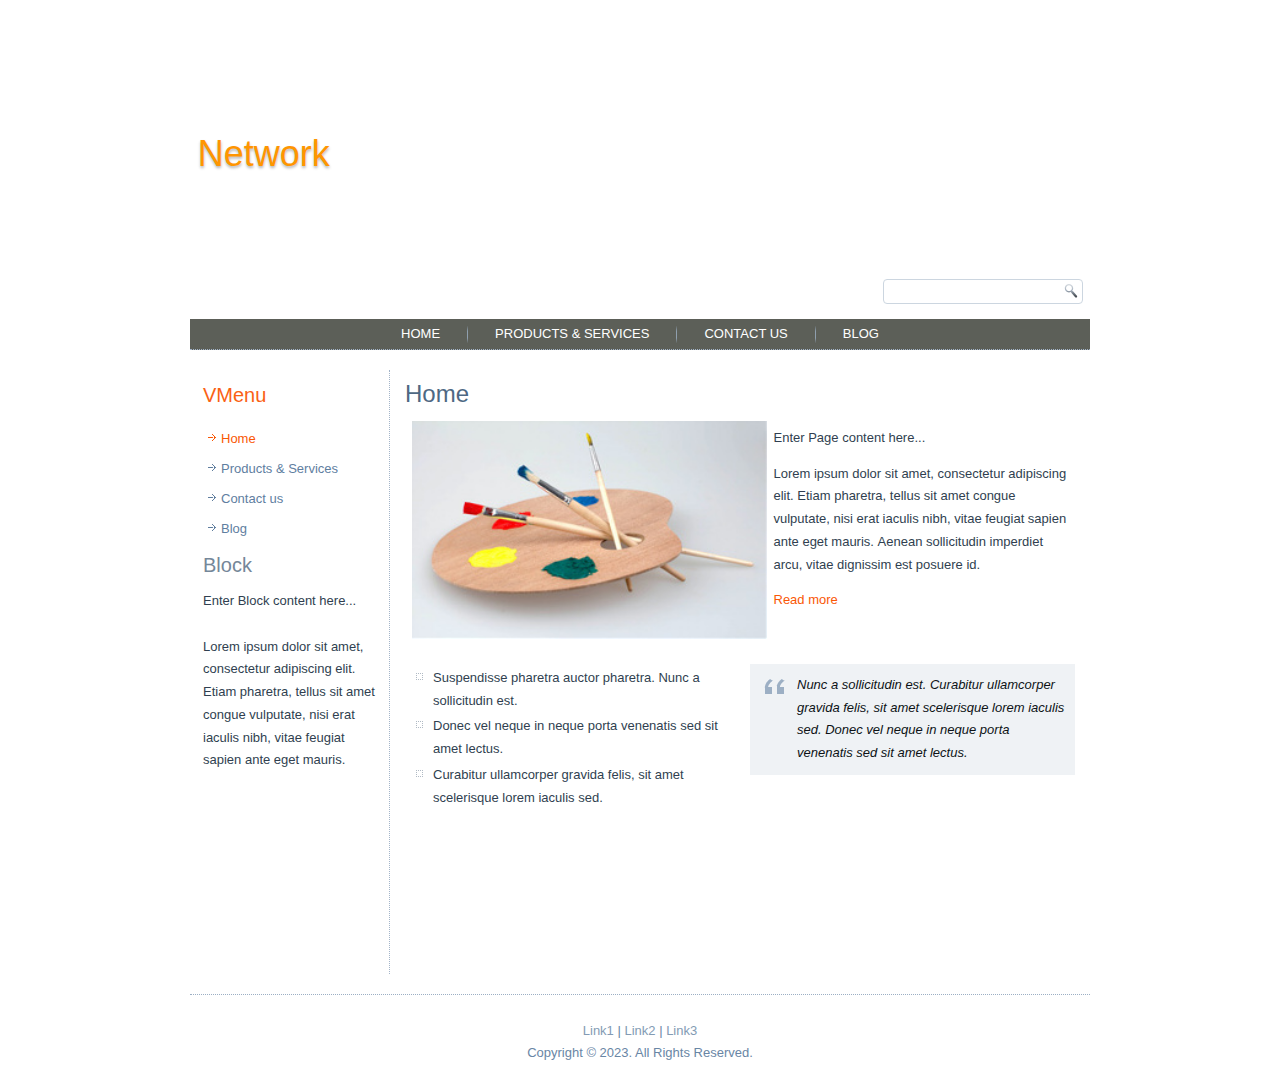
==== index.html @ b58069d7 "change" ====
<!DOCTYPE html>
<html dir="ltr" lang="en-US"><head><!-- Created by Artisteer v4.3.0.60745 -->
    <meta charset="utf-8">
    <title>Home</title>
    <meta name="viewport" content="initial-scale = 1.0, maximum-scale = 1.0, user-scalable = no, width = device-width">

    <!--[if lt IE 9]><script src="https://html5shiv.googlecode.com/svn/trunk/html5.js"></script><![endif]-->
    <link rel="stylesheet" href="style.css" media="screen">
    <!--[if lte IE 7]><link rel="stylesheet" href="style.ie7.css" media="screen" /><![endif]-->
    <link rel="stylesheet" href="style.responsive.css" media="all">

<link rel="shortcut icon" href="favicon.ico" type="image/x-icon">
    <script src="jquery.js"></script>
    <script src="script.js"></script>
    <script src="script.responsive.js"></script>



<style>.art-content .art-postcontent-0 .layout-item-0 { padding-right: 10px;padding-left: 10px;  }
.ie7 .art-post .art-layout-cell {border:none !important; padding:0 !important; }
.ie6 .art-post .art-layout-cell {border:none !important; padding:0 !important; }

</style></head>
<body>
<div id="art-main">
    <div class="art-sheet clearfix">
<header class="art-header">

    <div class="art-shapes">
        
            </div>

<h1 class="art-headline">
    <a href="/">Network</a>
</h1>




<div class="art-textblock art-object227400126">
    <form class="art-search" name="Search" action="javascript:void(0)">
    <input type="text" value="">
    <input type="submit" value="Search" name="search" class="art-search-button">
</form>
</div>
<nav class="art-nav">
    <ul class="art-hmenu"><li><a href="home.html" class="active">Home</a></li><li><a href="products-services.html">Products &amp; Services</a></li><li><a href="contact-us.html">Contact us</a></li><li><a href="blog.html">Blog</a></li></ul> 
    </nav>

                    
</header>
<div class="art-layout-wrapper">
                <div class="art-content-layout">
                    <div class="art-content-layout-row">
                        <div class="art-layout-cell art-sidebar1"><div class="art-vmenublock clearfix">
        <div class="art-vmenublockheader">
            <h3 class="t">VMenu</h3>
        </div>
        <div class="art-vmenublockcontent">
<ul class="art-vmenu"><li><a href="home.html" class="active">Home</a></li><li><a href="products-services.html">Products &amp; Services</a></li><li><a href="contact-us.html">Contact us</a></li><li><a href="blog.html">Blog</a></li></ul>
                
        </div>
</div><div class="art-block clearfix">
        <div class="art-blockheader">
            <h3 class="t">Block</h3>
        </div>
        <div class="art-blockcontent"><p>Enter Block content here...</p>
<br>
<p>Lorem ipsum dolor sit amet, consectetur adipiscing elit. Etiam pharetra, tellus sit amet congue vulputate, nisi erat iaculis nibh, vitae feugiat sapien ante eget mauris.</p></div>
</div></div>
                        <div class="art-layout-cell art-content"><article class="art-post art-article">
                                <h2 class="art-postheader">Home</h2>
                                                
                <div class="art-postcontent art-postcontent-0 clearfix"><div class="art-content-layout">
    <div class="art-content-layout-row">
    <div class="art-layout-cell layout-item-0" style="width: 100%" >
        <div class="image-caption-wrapper" style="width: 55%; float: left"><img alt="an image" style="width: 100%; max-width: 420px; " class="art-lightbox" src="images/79.jpg"></div>
        <p>Enter Page content here...</p>
        <p>Lorem ipsum dolor sit amet, consectetur adipiscing elit. Etiam pharetra, tellus sit amet congue vulputate, nisi erat iaculis nibh, vitae feugiat sapien ante eget mauris.&nbsp;Aenean sollicitudin imperdiet arcu, vitae dignissim est posuere id.</p>
        <p><a href="#">Read more</a></p>
    </div>
    </div>
</div>
<div class="art-content-layout">
    <div class="art-content-layout-row">
    <div class="art-layout-cell layout-item-0" style="width: 50%" >
        <ul>
        <li>Suspendisse pharetra auctor pharetra. Nunc a sollicitudin est.</li>
        <li>Donec vel neque in neque porta venenatis sed sit amet lectus.</li>
        <li>Curabitur ullamcorper gravida felis, sit amet scelerisque lorem iaculis sed.</li>
        </ul>
    </div><div class="art-layout-cell layout-item-0" style="width: 50%" >
        <blockquote style="margin: 10px 0">Nunc a sollicitudin est. Curabitur ullamcorper gravida felis, sit amet scelerisque lorem iaculis sed. Donec vel neque in neque porta venenatis sed sit amet lectus.</blockquote>
    </div>
    </div>
</div>
<div class="art-content-layout">
    <div class="art-content-layout-row">
    <div class="art-layout-cell layout-item-0" style="width: 33%" >
        <p><br /></p>
    </div><div class="art-layout-cell layout-item-0" style="width: 67%" >
        <p><br /></p>
    </div>
    </div>
</div>
<div class="art-content-layout">
    <div class="art-content-layout-row">
    <div class="art-layout-cell layout-item-0" style="width: 67%" >
        <p><br /></p>
    </div><div class="art-layout-cell layout-item-0" style="width: 33%" >
        <p><br /></p>
    </div>
    </div>
</div>
<div class="art-content-layout">
    <div class="art-content-layout-row">
    <div class="art-layout-cell layout-item-0" style="width: 100%" >
        <p><br /></p>
    </div>
    </div>
</div>
</div>


</article></div>
                    </div>
                </div>
            </div><footer class="art-footer">
<p><a href="#">Link1</a> | <a href="#">Link2</a> | <a href="#">Link3</a></p>
<p>Copyright © 2023. All Rights Reserved.</p>
</footer>

    </div>
</div>


</body></html>
---- style.css ----
/* Created by Artisteer v4.3.0.60745 */

#art-main
{
   background: #FFFFFF;
   margin:0 auto;
   font-size: 13px;
   font-family: Arial, 'Arial Unicode MS', Helvetica, Sans-Serif;
   font-weight: normal;
   font-style: normal;
   position: relative;
   width: 100%;
   min-height: 100%;
   left: 0;
   top: 0;
   cursor:default;
   overflow:hidden;
}
table, ul.art-hmenu
{
   font-size: 13px;
   font-family: Arial, 'Arial Unicode MS', Helvetica, Sans-Serif;
   font-weight: normal;
   font-style: normal;
}

h1, h2, h3, h4, h5, h6, p, a, ul, ol, li
{
   margin: 0;
   padding: 0;
}

/* Reset buttons border. It's important for input and button tags. 
 * border-collapse should be separate for shadow in IE. 
 */
.art-button
{
   border: 0;
   border-collapse: separate;
   -webkit-background-origin: border !important;
   -moz-background-origin: border !important;
   background-origin: border-box !important;
   background: #A1ADBA;
   -webkit-border-radius:3px;
   -moz-border-radius:3px;
   border-radius:3px;
   border-width: 0;
   padding:0 21px;
   margin:0 auto;
   height:24px;
}

.art-postcontent,
.art-postheadericons,
.art-postfootericons,
.art-blockcontent,
ul.art-vmenu a 
{
   text-align: left;
}

.art-postcontent,
.art-postcontent li,
.art-postcontent table,
.art-postcontent a,
.art-postcontent a:link,
.art-postcontent a:visited,
.art-postcontent a.visited,
.art-postcontent a:hover,
.art-postcontent a.hovered
{
   font-family: Arial, 'Arial Unicode MS', Helvetica, Sans-Serif;
   line-height: 175%;
}

.art-postcontent p
{
   margin: 13px 0;
}

.art-postcontent h1, .art-postcontent h1 a, .art-postcontent h1 a:link, .art-postcontent h1 a:visited, .art-postcontent h1 a:hover,
.art-postcontent h2, .art-postcontent h2 a, .art-postcontent h2 a:link, .art-postcontent h2 a:visited, .art-postcontent h2 a:hover,
.art-postcontent h3, .art-postcontent h3 a, .art-postcontent h3 a:link, .art-postcontent h3 a:visited, .art-postcontent h3 a:hover,
.art-postcontent h4, .art-postcontent h4 a, .art-postcontent h4 a:link, .art-postcontent h4 a:visited, .art-postcontent h4 a:hover,
.art-postcontent h5, .art-postcontent h5 a, .art-postcontent h5 a:link, .art-postcontent h5 a:visited, .art-postcontent h5 a:hover,
.art-postcontent h6, .art-postcontent h6 a, .art-postcontent h6 a:link, .art-postcontent h6 a:visited, .art-postcontent h6 a:hover,
.art-blockheader .t, .art-blockheader .t a, .art-blockheader .t a:link, .art-blockheader .t a:visited, .art-blockheader .t a:hover,
.art-vmenublockheader .t, .art-vmenublockheader .t a, .art-vmenublockheader .t a:link, .art-vmenublockheader .t a:visited, .art-vmenublockheader .t a:hover,
.art-headline, .art-headline a, .art-headline a:link, .art-headline a:visited, .art-headline a:hover,
.art-slogan, .art-slogan a, .art-slogan a:link, .art-slogan a:visited, .art-slogan a:hover,
.art-postheader, .art-postheader a, .art-postheader a:link, .art-postheader a:visited, .art-postheader a:hover
{
   font-size: 22px;
   font-family: Arial, 'Arial Unicode MS', Helvetica, Sans-Serif;
   font-weight: normal;
   font-style: normal;
   line-height: 120%;
}

.art-postcontent a, .art-postcontent a:link
{
   font-family: Arial, 'Arial Unicode MS', Helvetica, Sans-Serif;
   text-decoration: none;
   color: #FA5705;
}

.art-postcontent a:visited, .art-postcontent a.visited
{
   font-family: Arial, 'Arial Unicode MS', Helvetica, Sans-Serif;
   text-decoration: none;
   color: #839BB4;
}

.art-postcontent  a:hover, .art-postcontent a.hover
{
   font-family: Arial, 'Arial Unicode MS', Helvetica, Sans-Serif;
   text-decoration: underline;
   color: #FB7C3C;
}

.art-postcontent h1
{
   color: #6C7F93;
   margin: 10px 0 0;
   font-size: 26px;
   font-family: Arial, 'Arial Unicode MS', Helvetica, Sans-Serif;
}

.art-blockcontent h1
{
   margin: 10px 0 0;
   font-size: 26px;
   font-family: Arial, 'Arial Unicode MS', Helvetica, Sans-Serif;
}

.art-postcontent h1 a, .art-postcontent h1 a:link, .art-postcontent h1 a:hover, .art-postcontent h1 a:visited, .art-blockcontent h1 a, .art-blockcontent h1 a:link, .art-blockcontent h1 a:hover, .art-blockcontent h1 a:visited 
{
   font-size: 26px;
   font-family: Arial, 'Arial Unicode MS', Helvetica, Sans-Serif;
}

.art-postcontent h2
{
   color: #8D9CAA;
   margin: 10px 0 0;
   font-size: 22px;
   font-family: Arial, 'Arial Unicode MS', Helvetica, Sans-Serif;
}

.art-blockcontent h2
{
   margin: 10px 0 0;
   font-size: 22px;
   font-family: Arial, 'Arial Unicode MS', Helvetica, Sans-Serif;
}

.art-postcontent h2 a, .art-postcontent h2 a:link, .art-postcontent h2 a:hover, .art-postcontent h2 a:visited, .art-blockcontent h2 a, .art-blockcontent h2 a:link, .art-blockcontent h2 a:hover, .art-blockcontent h2 a:visited 
{
   font-size: 22px;
   font-family: Arial, 'Arial Unicode MS', Helvetica, Sans-Serif;
}

.art-postcontent h3
{
   color: #FB7C3C;
   margin: 10px 0 0;
   font-size: 20px;
   font-family: Arial, 'Arial Unicode MS', Helvetica, Sans-Serif;
}

.art-blockcontent h3
{
   margin: 10px 0 0;
   font-size: 20px;
   font-family: Arial, 'Arial Unicode MS', Helvetica, Sans-Serif;
}

.art-postcontent h3 a, .art-postcontent h3 a:link, .art-postcontent h3 a:hover, .art-postcontent h3 a:visited, .art-blockcontent h3 a, .art-blockcontent h3 a:link, .art-blockcontent h3 a:hover, .art-blockcontent h3 a:visited 
{
   font-size: 20px;
   font-family: Arial, 'Arial Unicode MS', Helvetica, Sans-Serif;
}

.art-postcontent h4
{
   color: #4E6883;
   margin: 10px 0 0;
   font-size: 18px;
   font-family: Arial, 'Arial Unicode MS', Helvetica, Sans-Serif;
}

.art-blockcontent h4
{
   margin: 10px 0 0;
   font-size: 18px;
   font-family: Arial, 'Arial Unicode MS', Helvetica, Sans-Serif;
}

.art-postcontent h4 a, .art-postcontent h4 a:link, .art-postcontent h4 a:hover, .art-postcontent h4 a:visited, .art-blockcontent h4 a, .art-blockcontent h4 a:link, .art-blockcontent h4 a:hover, .art-blockcontent h4 a:visited 
{
   font-size: 18px;
   font-family: Arial, 'Arial Unicode MS', Helvetica, Sans-Serif;
}

.art-postcontent h5
{
   color: #4E6883;
   margin: 10px 0 0;
   font-size: 15px;
   font-family: Arial, 'Arial Unicode MS', Helvetica, Sans-Serif;
}

.art-blockcontent h5
{
   margin: 10px 0 0;
   font-size: 15px;
   font-family: Arial, 'Arial Unicode MS', Helvetica, Sans-Serif;
}

.art-postcontent h5 a, .art-postcontent h5 a:link, .art-postcontent h5 a:hover, .art-postcontent h5 a:visited, .art-blockcontent h5 a, .art-blockcontent h5 a:link, .art-blockcontent h5 a:hover, .art-blockcontent h5 a:visited 
{
   font-size: 15px;
   font-family: Arial, 'Arial Unicode MS', Helvetica, Sans-Serif;
}

.art-postcontent h6
{
   color: #A6B7C9;
   margin: 10px 0 0;
   font-size: 13px;
   font-family: Arial, 'Arial Unicode MS', Helvetica, Sans-Serif;
}

.art-blockcontent h6
{
   margin: 10px 0 0;
   font-size: 13px;
   font-family: Arial, 'Arial Unicode MS', Helvetica, Sans-Serif;
}

.art-postcontent h6 a, .art-postcontent h6 a:link, .art-postcontent h6 a:hover, .art-postcontent h6 a:visited, .art-blockcontent h6 a, .art-blockcontent h6 a:link, .art-blockcontent h6 a:hover, .art-blockcontent h6 a:visited 
{
   font-size: 13px;
   font-family: Arial, 'Arial Unicode MS', Helvetica, Sans-Serif;
}

header, footer, article, nav, #art-hmenu-bg, .art-sheet, .art-hmenu a, .art-vmenu a, .art-slidenavigator > a, .art-checkbox:before, .art-radiobutton:before
{
   -webkit-background-origin: border !important;
   -moz-background-origin: border !important;
   background-origin: border-box !important;
}

header, footer, article, nav, #art-hmenu-bg, .art-sheet, .art-slidenavigator > a, .art-checkbox:before, .art-radiobutton:before
{
   display: block;
   -webkit-box-sizing: border-box;
   -moz-box-sizing: border-box;
   box-sizing: border-box;
}

ul
{
   list-style-type: none;
}

ol
{
   list-style-position: inside;
}

html, body
{
   height: 100%;
}

/**
 * 2. Prevent iOS text size adjust after orientation change, without disabling
 *    user zoom.
 * https://github.com/necolas/normalize.css
 */

html {
   -ms-text-size-adjust: 100%;
   /* 2 */
    -webkit-text-size-adjust: 100%;
/* 2 */}

body
{
   padding: 0;
   margin:0;
   min-width: 900px;
   color: #303F50;
}

.art-header:before, 
#art-header-bg:before, 
.art-layout-cell:before, 
.art-layout-wrapper:before, 
.art-footer:before, 
.art-nav:before, 
#art-hmenu-bg:before, 
.art-sheet:before 
{
   width: 100%;
   content: " ";
   display: table;
   border-collapse: collapse;
   border-spacing: 0;
}

.art-header:after, 
#art-header-bg:after, 
.art-layout-cell:after, 
.art-layout-wrapper:after, 
.art-footer:after, 
.art-nav:after, 
#art-hmenu-bg:after, 
.art-sheet:after,
.cleared, .clearfix:after 
{
   clear: both;
   font: 0/0 serif;
   display: block;
   content: " ";
}

form
{
   padding: 0 !important;
   margin: 0 !important;
}

table.position
{
   position: relative;
   width: 100%;
   table-layout: fixed;
}

li h1, .art-postcontent li h1, .art-blockcontent li h1 
{
   margin:1px;
} 
li h2, .art-postcontent li h2, .art-blockcontent li h2 
{
   margin:1px;
} 
li h3, .art-postcontent li h3, .art-blockcontent li h3 
{
   margin:1px;
} 
li h4, .art-postcontent li h4, .art-blockcontent li h4 
{
   margin:1px;
} 
li h5, .art-postcontent li h5, .art-blockcontent li h5 
{
   margin:1px;
} 
li h6, .art-postcontent li h6, .art-blockcontent li h6 
{
   margin:1px;
} 
li p, .art-postcontent li p, .art-blockcontent li p 
{
   margin:1px;
}


.art-shapes
{
   position: absolute;
   top: 0;
   right: 0;
   bottom: 0;
   left: 0;
   overflow: hidden;
   z-index: 0;
}

.art-slider-inner {
   position: relative;
   overflow: hidden;
   width: 100%;
   height: 100%;
}

.art-slidenavigator > a {
   display: inline-block;
   vertical-align: middle;
   outline-style: none;
   font-size: 1px;
}

.art-slidenavigator > a:last-child {
   margin-right: 0 !important;
}

.art-headline
{
  display: inline-block;
  position: absolute;
  min-width: 50px;
  top: 133px;
  left: 1.43%;
  margin-left: -5px !important;
  line-height: 100%;
  -webkit-transform: rotate(0deg);
  -moz-transform: rotate(0deg);
  -o-transform: rotate(0deg);
  -ms-transform: rotate(0deg);
  transform: rotate(0deg);
  z-index: 102;
}

.art-headline, 
.art-headline a, 
.art-headline a:link, 
.art-headline a:visited, 
.art-headline a:hover
{
font-size: 36px;
font-family: 'Arial Black', Arial, Helvetica, Sans-Serif;
font-weight: normal;
font-style: normal;
text-decoration: none;
text-shadow: 0px 2px 3px rgba(0, 0, 0, 0.3);
  padding: 0;
  margin: 0;
  color: #FF9500 !important;
  white-space: nowrap;
}
.art-object227400126 h1, 
.art-object227400126 h2, 
.art-object227400126 h3, 
.art-object227400126 h4, 
.art-object227400126 h5, 
.art-object227400126 h6, 
.art-object227400126 p, 
.art-object227400126 a, 
.art-object227400126 ul, 
.art-object227400126 ol, 
.art-object227400126 li
{
  line-height: 26px;
}

.art-object227400126
{  
  position: absolute;
  top: 278px;
  left: 99.43%;
  margin-left: -198px !important;
  -webkit-transform: rotate(0deg);
  -moz-transform: rotate(0deg);
  -o-transform: rotate(0deg);
  -ms-transform: rotate(0deg);
  transform: rotate(0deg);
      z-index: 101;
  width: 200px;
  height: 26px;
}

.default-responsive .art-object227400126
{
  }







.art-sheet
{
   margin:0 auto;
   position:relative;
   cursor:auto;
   width: 900px;
   z-index: auto !important;
}

.art-header
{
   margin:0 auto;
   background-repeat: no-repeat;
   height: 350px;
   background-image: url('images/header.png');
   background-position: 0 0;
   position: relative;
   z-index: auto !important;
}

.custom-responsive .art-header
{
   background-image: url('images/header.png');
   background-position: 0 0;
}

.default-responsive .art-header,
.default-responsive #art-header-bg
{
   background-image: url('images/header.png');
   background-position: center center;
   background-size: cover;
}

.art-header>.widget 
{
   position:absolute;
   z-index:101;
}

.art-nav
{
   background: #5C5F58;
   border-bottom:1px dotted #A3B4C8;
   position: absolute;
   margin: 0;
   bottom:     0;
   width: 100%;
   z-index: 100;
   text-align: center;
}

ul.art-hmenu a, ul.art-hmenu a:link, ul.art-hmenu a:visited, ul.art-hmenu a:hover 
{
   outline: none;
   position: relative;
   z-index: 11;
}

ul.art-hmenu, ul.art-hmenu ul
{
   display: block;
   margin: 0;
   padding: 0;
   border: 0;
   list-style-type: none;
}

ul.art-hmenu li
{
   position: relative;
   z-index: 5;
   display: block;
   float: left;
   background: none;
   margin: 0;
   padding: 0;
   border: 0;
}

ul.art-hmenu li:hover
{
   z-index: 10000;
   white-space: normal;
}

ul.art-hmenu:after, ul.art-hmenu ul:after
{
   content: ".";
   height: 0;
   display: block;
   visibility: hidden;
   overflow: hidden;
   clear: both;
}

ul.art-hmenu, ul.art-hmenu ul 
{
   min-height: 0;
}

ul.art-hmenu 
{
   display: inline-block;
   vertical-align: bottom;
}

.art-nav:before 
{
   content:' ';
}

nav.art-nav
{
   border-top-left-radius: 0;
   border-top-right-radius: 0;
}

.art-hmenu-extra1
{
   position: relative;
   display: block;
   float: left;
   width: auto;
   height: auto;
   background-position: center;
}

.art-hmenu-extra2
{
   position: relative;
   display: block;
   float: right;
   width: auto;
   height: auto;
   background-position: center;
}

.art-menuitemcontainer
{
   margin:0 auto;
}
ul.art-hmenu>li {
   margin-left: 11px;
}
ul.art-hmenu>li:first-child {
   margin-left: 5px;
}
ul.art-hmenu>li:last-child, ul.art-hmenu>li.last-child {
   margin-right: 5px;
}

ul.art-hmenu>li>a
{
   -webkit-border-radius:3px;
   -moz-border-radius:3px;
   border-radius:3px;
   padding:0 22px;
   margin:0 auto;
   position: relative;
   display: block;
   height: 30px;
   cursor: pointer;
   text-decoration: none;
   color: #FFFFFF;
   line-height: 30px;
   text-align: center;
}

.art-hmenu>li>a, 
.art-hmenu>li>a:link, 
.art-hmenu>li>a:visited, 
.art-hmenu>li>a.active, 
.art-hmenu>li>a:hover
{
   font-size: 13px;
   font-family: Arial, 'Arial Unicode MS', Helvetica, Sans-Serif;
   font-weight: normal;
   font-style: normal;
   text-decoration: none;
   text-transform: uppercase;
   text-align: left;
}

ul.art-hmenu>li>a.active
{
   -webkit-border-radius:3px;
   -moz-border-radius:3px;
   border-radius:3px;
   padding:0 22px;
   margin:0 auto;
   color: #FFFFFF;
   text-decoration: none;
}

ul.art-hmenu>li>a:visited, 
ul.art-hmenu>li>a:hover, 
ul.art-hmenu>li:hover>a {
   text-decoration: none;
}

ul.art-hmenu>li>a:hover, .desktop ul.art-hmenu>li:hover>a
{
   background: #FF9500;
   -webkit-border-radius:3px;
   -moz-border-radius:3px;
   border-radius:3px;
   padding:0 22px;
   margin:0 auto;
}
ul.art-hmenu>li>a:hover, 
.desktop ul.art-hmenu>li:hover>a {
   color: #FFF5F0;
   text-decoration: none;
}

ul.art-hmenu>li:before
{
   position:absolute;
   display: block;
   content:' ';
   top:0;
   left:  -11px;
   width:11px;
   height: 30px;
   background: url('images/menuseparator.png') center center no-repeat;
}
ul.art-hmenu>li:first-child:before{
   display:none;
}

ul.art-hmenu li li a
{
   background: #B9C2CB;
   background: transparent;
   -webkit-border-radius:3px;
   -moz-border-radius:3px;
   border-radius:3px;
   padding:0 10px;
   margin:0 auto;
}
ul.art-hmenu li li 
{
   float: none;
   width: auto;
   margin-top: 2px;
   margin-bottom: 2px;
}

.desktop ul.art-hmenu li li ul>li:first-child 
{
   margin-top: 0;
}

ul.art-hmenu li li ul>li:last-child 
{
   margin-bottom: 0;
}

.art-hmenu ul a
{
   display: block;
   white-space: nowrap;
   height: 24px;
   min-width: 7em;
   border: 0 solid transparent;
   text-align: left;
   line-height: 24px;
   color: #6A7D90;
   font-size: 13px;
   font-family: Arial, 'Arial Unicode MS', Helvetica, Sans-Serif;
   text-decoration: none;
   margin:0;
}

.art-hmenu ul a:link, 
.art-hmenu ul a:visited, 
.art-hmenu ul a.active, 
.art-hmenu ul a:hover
{
   text-align: left;
   line-height: 24px;
   color: #6A7D90;
   font-size: 13px;
   font-family: Arial, 'Arial Unicode MS', Helvetica, Sans-Serif;
   text-decoration: none;
   margin:0;
}

ul.art-hmenu li li:after
{
   display: block;
   position: absolute;
   content: ' ';
   height: 0;
   top: -1px;
   left: 0;
   right: 0;
   z-index: 1;
   border-bottom: 1px dotted #C6D1DD;
}

.desktop ul.art-hmenu li li:first-child:before, 
.desktop ul.art-hmenu li li:first-child:after 
{
   display: none;
} 

ul.art-hmenu ul li a:hover, .desktop ul.art-hmenu ul li:hover>a
{
   background: #FFFFFF;
   background: transparent;
   -webkit-border-radius:3px;
   -moz-border-radius:3px;
   border-radius:3px;
   margin:0 auto;
}
.art-hmenu ul a:hover
{
   text-decoration: none;
   color: #F05305;
}

.desktop .art-hmenu ul li:hover>a
{
   color: #F05305;
}

ul.art-hmenu ul:before
{
   background: #EFF2F5;
   -webkit-border-radius:3px;
   -moz-border-radius:3px;
   border-radius:3px;
   border:1px dotted rgba(207, 216, 226, 0.9);
   margin:0 auto;
   display: block;
   position: absolute;
   content: ' ';
   z-index: 1;
}
.desktop ul.art-hmenu li:hover>ul {
   visibility: visible;
   top: 100%;
}
.desktop ul.art-hmenu li li:hover>ul {
   top: 0;
   left: 100%;
}

ul.art-hmenu ul
{
   visibility: hidden;
   position: absolute;
   z-index: 10;
   left: 0;
   top: 0;
   background-image: url('images/spacer.gif');
}

.desktop ul.art-hmenu>li>ul
{
   padding: 16px 36px 36px 36px;
   margin: -10px 0 0 -30px;
}

.desktop ul.art-hmenu ul ul
{
   padding: 36px 36px 36px 18px;
   margin: -36px 0 0 -5px;
}

.desktop ul.art-hmenu ul.art-hmenu-left-to-right 
{
   right: auto;
   left: 0;
   margin: -10px 0 0 -30px;
}

.desktop ul.art-hmenu ul.art-hmenu-right-to-left 
{
   left: auto;
   right: 0;
   margin: -10px -30px 0 0;
}

.desktop ul.art-hmenu li li:hover>ul.art-hmenu-left-to-right {
   right: auto;
   left: 100%;
}
.desktop ul.art-hmenu li li:hover>ul.art-hmenu-right-to-left {
   left: auto;
   right: 100%;
}

.desktop ul.art-hmenu ul ul.art-hmenu-left-to-right
{
   right: auto;
   left: 0;
   padding: 36px 36px 36px 18px;
   margin: -36px 0 0 -5px;
}

.desktop ul.art-hmenu ul ul.art-hmenu-right-to-left
{
   left: auto;
   right: 0;
   padding: 36px 18px 36px 36px;
   margin: -36px -5px 0 0;
}

.desktop ul.art-hmenu li ul>li:first-child {
   margin-top: 0;
}
.desktop ul.art-hmenu li ul>li:last-child {
   margin-bottom: 0;
}

.desktop ul.art-hmenu ul ul:before
{
   border-radius: 3px;
   top: 30px;
   bottom: 30px;
   right: 30px;
   left: 12px;
}

.desktop ul.art-hmenu>li>ul:before
{
   top: 10px;
   right: 30px;
   bottom: 30px;
   left: 30px;
}

.desktop ul.art-hmenu>li>ul.art-hmenu-left-to-right:before {
   right: 30px;
   left: 30px;
}
.desktop ul.art-hmenu>li>ul.art-hmenu-right-to-left:before {
   right: 30px;
   left: 30px;
}
.desktop ul.art-hmenu ul ul.art-hmenu-left-to-right:before {
   right: 30px;
   left: 12px;
}
.desktop ul.art-hmenu ul ul.art-hmenu-right-to-left:before {
   right: 12px;
   left: 30px;
}

.desktop ul.art-hmenu>li.ext>a
{
   white-space: nowrap;
}

.desktop ul.art-hmenu>li.ext>a:hover,
.desktop ul.art-hmenu>li.ext:hover>a,
.desktop ul.art-hmenu>li.ext:hover>a.active  
{
   background: none;
   /* default padding + border size */
  padding: 0 22px 0 22px;
   /* margin for shadow */
  margin: -0 -0 0 -0;
   overflow: hidden;
   position: relative;
   border: none;
   border-radius: 0;
   box-shadow: none;
   color: #F05305;
}

.desktop ul.art-hmenu>li.ext>a:hover:before,
.desktop ul.art-hmenu>li.ext:hover>a:before,
.desktop ul.art-hmenu>li.ext:hover>a.active:before  
{
   position: absolute;
   content: ' ';
   /* top, right, left - for shadow */
  top: 0;
   right: 0;
   left: 0;
   /* border + shadow */
  bottom: -1px;
   background-color: #EFF2F5;
   border: 1px Dotted rgba(207, 216, 226, 0.9);
   border-top-left-radius: 3px;
   border-top-right-radius: 3px;
   box-shadow: 0 0 0 rgba(0, 0, 0, 0.8);
   z-index: -1;
}

.desktop ul.art-hmenu>li.ext:hover>ul 
{
   padding-top: 5px;
   /* menu bar padding */
  margin-top: 0;
}

.desktop ul.art-hmenu>li.ext:hover>ul:before 
{
   /* border + shadow */
  top: -1px;
   clip: rect(6px, auto, auto, auto);
   border-top-left-radius: 0;
   border-top-right-radius: 0;
   box-shadow: 0 0 0 rgba(0, 0, 0, 0.8);
}

ul.art-hmenu>li.ext>.ext-r,
ul.art-hmenu>li.ext>.ext-l,
ul.art-hmenu>li.ext>.ext-m,
ul.art-hmenu>li.ext>.ext-off
{
   display: none;
   z-index: 12;
   -webkit-box-sizing: border-box;
   -moz-box-sizing: border-box;
   box-sizing: border-box;
}

.desktop ul.art-hmenu>li.ext>ul 
{
   z-index: 13;
}

.desktop ul.art-hmenu>li.ext.ext-r:hover>.ext-r,
.desktop ul.art-hmenu>li.ext.ext-l:hover>.ext-l
{
   position: absolute;
   display: block;
   overflow: hidden;
   /* size of radius 
   * if size if 0 we should now generate script 
   * that adds ext-r and ext-m divs
   */
  height: 6px;
   top: 100%;
   padding-top: 1px;
   margin-top: -1px;
/* border width + shadow */}

.desktop ul.art-hmenu>li.ext:hover>.ext-r:before,
.desktop ul.art-hmenu>li.ext:hover>.ext-l:before
{
   position: absolute;
   content: ' ';
   top: 0;
   /* border + shadow */
  bottom: -1px;
   background-color: #EFF2F5;
   border: 1px Dotted rgba(207, 216, 226, 0.9);
   box-shadow: 0 0 0 rgba(0, 0, 0, 0.8);
}

.desktop ul.art-hmenu>li.ext.ext-r:hover>.ext-r
{
   left: 100%;
   right: auto;
   padding-left: 0;
   margin-left: 0;
   padding-right: 1px;
   margin-right: -1px;
/* only shadow */}

.desktop ul.art-hmenu>li.ext.ext-r:hover>.ext-r:before
{
   right: 0;
   left: -1px;
   border-top-left-radius: 0;
   border-top-right-radius: 3px;
}

.desktop ul.art-hmenu>li.ext.ext-l:hover>.ext-l
{
   right: 100%;
   left: auto;
   padding-right: 0;
   margin-right: 0;
   padding-left: 1px;
   margin-left: -1px;
/* only shadow */}

.desktop ul.art-hmenu>li.ext.ext-l:hover>.ext-l:before
{
   right: -1px;
   left: 0;
   border-top-right-radius: 0;
   border-top-left-radius: 3px;
}

.desktop ul.art-hmenu>li.ext:hover>.ext-m, 
.desktop ul.art-hmenu>li.ext:hover>.ext-off 
{
   position: absolute;
   display: block;
   overflow: hidden;
   height: 5px;
   top: 100%;
}

.desktop ul.art-hmenu>li.ext.ext-r:hover>.ext-m 
{
   /* shadow offset */
  left: -0;
   right: 0;
   /* shadow offset */
  padding-right: 0;
   padding-left: 0;
}

.desktop ul.art-hmenu>li.ext:hover>.ext-off 
{
   /* shadow offset */
  left: -0;
   right: -0;
   /* shadow offset */
  padding-left: 0;
   padding-right: 0;
}

.desktop ul.art-hmenu>li.ext.ext-l:hover>.ext-m
{
   /* shadow offset */
  right: -0;
   left: 0;
   /* shadow offset */
  padding-left: 0;
   padding-right: 0;
}

.desktop ul.art-hmenu>li.ext.ext-l.ext-r:hover>.ext-m
{
   /* shadow offset */
  right: -0;
   left: -0;
   /* shadow offset */
  padding-left: 0;
   padding-right: 0;
}

.desktop ul.art-hmenu>li.ext:hover>.ext-m:before, 
.desktop ul.art-hmenu>li.ext:hover>.ext-off:before 
{
   position: absolute;
   content: ' ';
   top: -1px;
   bottom: -1px;
   /* shadow offset */
  background-color: #EFF2F5;
   border: 1px Dotted rgba(207, 216, 226, 0.9);
   box-shadow: 0 0 0 rgba(0, 0, 0, 0.8);
}

.desktop ul.art-hmenu>li.ext.ext-r:hover>.ext-m:before
{
   right: -1px;
   left: 0;
}

.desktop ul.art-hmenu>li.ext.ext-l:hover>.ext-m:before
{
   left: -1px;
   right: 0;
}

.desktop ul.art-hmenu>li.ext.ext-l.ext-r:hover>.ext-m:before
{
   left: -1px;
   right: -1px
;
}

.art-layout-wrapper
{
   position: relative;
   margin: 20px auto 0 auto;
   z-index: auto !important;
}

.art-content-layout
{
   display: table;
   width: 100%;
   table-layout: fixed;
}

.art-content-layout-row 
{
   display: table-row;
}

.art-layout-cell
{
   -webkit-box-sizing: border-box;
   -moz-box-sizing: border-box;
   box-sizing: border-box;
   display: table-cell;
   vertical-align: top;
}

/* need only for content layout in post content */ 
.art-postcontent .art-content-layout
{
   border-collapse: collapse;
}

.art-vmenublock
{
   margin:3px;
}
div.art-vmenublock img
{
   margin: 0;
}

.art-vmenublockheader
{
   padding:10px 0;
   margin:0 auto 7px;
}
.art-vmenublockheader .t,
.art-vmenublockheader .t a,
.art-vmenublockheader .t a:link,
.art-vmenublockheader .t a:visited, 
.art-vmenublockheader .t a:hover
{
   color: #FA6114;
   font-size: 20px;
   font-family: Arial, 'Arial Unicode MS', Helvetica, Sans-Serif;
   font-weight: normal;
   font-style: normal;
   margin: 0 10px;
}

.art-vmenublockcontent
{
   margin:0 auto;
}

ul.art-vmenu, ul.art-vmenu ul
{
   list-style: none;
   display: block;
}

ul.art-vmenu, ul.art-vmenu li
{
   display: block;
   margin: 0;
   padding: 0;
   width: auto;
   line-height: 0;
}

ul.art-vmenu
{
   margin-top: 0;
   margin-bottom: 0;
}

ul.art-vmenu ul
{
   display: none;
   margin: 0;
   padding: 0;
   position: relative;
}

ul.art-vmenu ul.active
{
   display: block;
}

ul.art-vmenu>li>a
{
   padding:0 15px;
   margin:0 auto;
   font-size: 13px;
   font-family: Arial, 'Arial Unicode MS', Helvetica, Sans-Serif;
   font-weight: normal;
   font-style: normal;
   text-decoration: none;
   color: #607E9F;
   min-height: 30px;
   line-height: 30px;
}
ul.art-vmenu a 
{
   display: block;
   cursor: pointer;
   z-index: 1;
   position:relative;
}

ul.art-vmenu li{
   position:relative;
}

ul.art-vmenu>li
{
   margin-top: 0;
}
ul.art-vmenu>li>ul
{
   padding: 0;
   margin-top: 0;
   margin-bottom: 0;
}
ul.art-vmenu>li:first-child
{
   margin-top:0;
}

ul.art-vmenu>li>a:before
{
   content:url('images/vmenuitemicon.png');
   margin-right:5px;
   bottom: 2px;
   position:relative;
   display:inline-block;
   vertical-align:middle;
   font-size:0;
   line-height:0;
}
.opera ul.art-vmenu>li>a:before
{
   /* Vertical-align:middle in Opera doesn't need additional offset */
    bottom: 0;
}

ul.art-vmenu>li>a.active:before
{
   content:url('images/vmenuactiveitemicon.png');
   margin-right:5px;
   bottom: 2px;
   position:relative;
   display:inline-block;
   vertical-align:middle;
   font-size:0;
   line-height:0;
}
.opera ul.art-vmenu>li>a.active:before
{
   /* Vertical-align:middle in Opera doesn't need additional offset */
    bottom: 0;
}

ul.art-vmenu>li>a:hover:before,  ul.art-vmenu>li>a.active:hover:before,  ul.art-vmenu>li:hover>a:before,  ul.art-vmenu>li:hover>a.active:before
{
   content:url('images/vmenuhovereditemicon.png');
   margin-right:5px;
   bottom: 2px;
   position:relative;
   display:inline-block;
   vertical-align:middle;
   font-size:0;
   line-height:0;
}
.opera ul.art-vmenu>li>a:hover:before, .opera   ul.art-vmenu>li>a.active:hover:before, .opera   ul.art-vmenu>li:hover>a:before, .opera   ul.art-vmenu>li:hover>a.active:before
{
   /* Vertical-align:middle in Opera doesn't need additional offset */
    bottom: 0;
}

ul.art-vmenu>li>a:hover, ul.art-vmenu>li>a.active:hover
{
   padding:0 15px;
   margin:0 auto;
}
ul.art-vmenu>li>a:hover, ul.art-vmenu>li>a.active:hover
{
   text-decoration: none;
}

ul.art-vmenu a:hover, ul.art-vmenu a.active:hover 
{
   color: #FA5705;
}

ul.art-vmenu>li>a.active:hover>span.border-top, ul.art-vmenu>li>a.active:hover>span.border-bottom 
{
   background-color: transparent;
}

ul.art-vmenu>li>a.active
{
   padding:0 15px;
   margin:0 auto;
   text-decoration: none;
   color: #FA5705;
}

ul.art-vmenu>li>ul:before
{
   margin:0 auto;
   display: block;
   position: absolute;
   content: ' ';
   top: 0;
   right: 0;
   bottom: 0;
   left: 0;
}

ul.art-vmenu li li a
{
   margin:0 auto;
   position: relative;
}
ul.art-vmenu ul li
{
   margin: 0;
   padding: 0;
}
ul.art-vmenu li li{
   position: relative;
   margin-top: 0;
}

ul.art-vmenu ul a
{
   display: block;
   position: relative;
   min-height: 22px;
   overflow: visible;
   padding: 0;
   padding-left: 27px;
   padding-right: 27px;
   z-index: 0;
   line-height: 22px;
   color: #6C7F93;
   font-size: 13px;
   font-family: Arial, 'Arial Unicode MS', Helvetica, Sans-Serif;
   font-weight: normal;
   font-style: normal;
   text-decoration: none;
   margin-left: 0;
   margin-right: 0;
}

ul.art-vmenu ul a:visited, ul.art-vmenu ul a.active:hover, ul.art-vmenu ul a:hover, ul.art-vmenu ul a.active
{
   line-height: 22px;
   color: #6C7F93;
   font-size: 13px;
   font-family: Arial, 'Arial Unicode MS', Helvetica, Sans-Serif;
   font-weight: normal;
   font-style: normal;
   text-decoration: none;
   margin-left: 0;
   margin-right: 0;
}

ul.art-vmenu ul ul a
{
   padding-left: 54px;
}
ul.art-vmenu ul ul ul a
{
   padding-left: 81px;
}
ul.art-vmenu ul ul ul ul a
{
   padding-left: 108px;
}
ul.art-vmenu ul ul ul ul ul a
{
   padding-left: 135px;
}

ul.art-vmenu ul>li>a:hover, ul.art-vmenu ul>li>a.active:hover
{
   margin:0 auto;
}
ul.art-vmenu ul li a:hover, ul.art-vmenu ul li a.active:hover
{
   text-decoration: none;
   color: #FA5705;
}

ul.art-vmenu ul a:hover:after
{
   background-position: center ;
}
ul.art-vmenu ul a.active:hover:after
{
   background-position: center ;
}
ul.art-vmenu ul a.active:after
{
   background-position: bottom ;
}

ul.art-vmenu ul>li>a.active
{
   margin:0 auto;
}
ul.art-vmenu ul a.active, ul.art-vmenu ul a:hover, ul.art-vmenu ul a.active:hover
{
   text-decoration: none;
   color: #FA5705;
}

.art-block
{
   margin:3px;
}
div.art-block img
{
   border: none;
   margin: 0;
}

.art-blockheader
{
   padding:6px 5px;
   margin:0 auto 2px;
}
.art-blockheader .t,
.art-blockheader .t a,
.art-blockheader .t a:link,
.art-blockheader .t a:visited, 
.art-blockheader .t a:hover
{
   color: #758799;
   font-size: 20px;
   font-family: Arial, 'Arial Unicode MS', Helvetica, Sans-Serif;
   font-weight: normal;
   font-style: normal;
   margin: 0 5px;
}

.art-blockcontent
{
   padding:5px;
   margin:0 auto;
   color: #303F50;
   font-size: 13px;
   font-family: Arial, 'Arial Unicode MS', Helvetica, Sans-Serif;
   line-height: 175%;
}
.art-blockcontent table,
.art-blockcontent li, 
.art-blockcontent a,
.art-blockcontent a:link,
.art-blockcontent a:visited,
.art-blockcontent a:hover
{
   color: #303F50;
   font-size: 13px;
   font-family: Arial, 'Arial Unicode MS', Helvetica, Sans-Serif;
   line-height: 175%;
}

.art-blockcontent p
{
   margin: 0 5px;
}

.art-blockcontent a, .art-blockcontent a:link
{
   color: #FB7C3C;
   font-family: Arial, 'Arial Unicode MS', Helvetica, Sans-Serif;
}

.art-blockcontent a:visited, .art-blockcontent a.visited
{
   color: #A9BACB;
   font-family: Arial, 'Arial Unicode MS', Helvetica, Sans-Serif;
   text-decoration: none;
}

.art-blockcontent a:hover, .art-blockcontent a.hover
{
   color: #FA5705;
   font-family: Arial, 'Arial Unicode MS', Helvetica, Sans-Serif;
   text-decoration: none;
}
.art-block ul>li:before
{
   content:url('images/blockbullets.png');
   margin-right:6px;
   bottom: 2px;
   position:relative;
   display:inline-block;
   vertical-align:middle;
   font-size:0;
   line-height:0;
   margin-left: -12px;
}
.opera .art-block ul>li:before
{
   /* Vertical-align:middle in Opera doesn't need additional offset */
    bottom: 0;
}

.art-block li
{
   font-size: 13px;
   font-family: Arial, 'Arial Unicode MS', Helvetica, Sans-Serif;
   line-height: 175%;
   color: #4E6883;
   margin: 5px 0 0 10px;
}

.art-block ul>li, .art-block ol
{
   padding: 0;
}

.art-block ul>li
{
   padding-left: 12px;
}

.art-breadcrumbs
{
   margin:0 auto;
}

a.art-button,
a.art-button:link,
a:link.art-button:link,
body a.art-button:link,
a.art-button:visited,
body a.art-button:visited,
input.art-button,
button.art-button
{
   text-decoration: none;
   font-size: 13px;
   font-family: Arial, 'Arial Unicode MS', Helvetica, Sans-Serif;
   font-weight: normal;
   font-style: normal;
   position:relative;
   display: inline-block;
   vertical-align: middle;
   white-space: nowrap;
   text-align: center;
   color: #FFFFFF;
   margin: 0 5px 0 0 !important;
   overflow: visible;
   cursor: pointer;
   text-indent: 0;
   line-height: 24px;
   -webkit-box-sizing: content-box;
   -moz-box-sizing: content-box;
   box-sizing: content-box;
}

.art-button img
{
   margin: 0;
   vertical-align: middle;
}

.firefox2 .art-button
{
   display: block;
   float: left;
}

input, select, textarea, a.art-search-button span
{
   vertical-align: middle;
   font-size: 13px;
   font-family: Arial, 'Arial Unicode MS', Helvetica, Sans-Serif;
   font-weight: normal;
   font-style: normal;
}

.art-block select 
{
   width:96%;
}

input.art-button
{
   float: none !important;
   -webkit-appearance: none;
}

.art-button.active, .art-button.active:hover
{
   background: #A1ADBA;
   -webkit-border-radius:3px;
   -moz-border-radius:3px;
   border-radius:3px;
   border-width: 0;
   padding:0 21px;
   margin:0 auto;
}
.art-button.active, .art-button.active:hover {
   color: #FFFFFF !important;
}

.art-button.hover, .art-button:hover
{
   background: #8A99A8;
   -webkit-border-radius:3px;
   -moz-border-radius:3px;
   border-radius:3px;
   border-width: 0;
   padding:0 21px;
   margin:0 auto;
}
.art-button.hover, .art-button:hover {
   color: #FFFFFF !important;
}

input[type="text"], input[type="password"], input[type="email"], input[type="url"], input[type="color"], input[type="date"], input[type="datetime"], input[type="datetime-local"], input[type="month"], input[type="number"], input[type="range"], input[type="tel"], input[type="time"], input[type="week"], textarea
{
   background: #F9FAFB;
   -webkit-border-radius:4px;
   -moz-border-radius:4px;
   border-radius:4px;
   border:1px solid #B9C2CB;
   margin:0 auto;
}
input[type="text"], input[type="password"], input[type="email"], input[type="url"], input[type="color"], input[type="date"], input[type="datetime"], input[type="datetime-local"], input[type="month"], input[type="number"], input[type="range"], input[type="tel"], input[type="time"], input[type="week"], textarea
{
   width: 100%;
   padding: 4px 0;
   color: #3D5166 !important;
   font-size: 13px;
   font-family: Arial, 'Arial Unicode MS', Helvetica, Sans-Serif;
   font-weight: normal;
   font-style: normal;
   text-shadow: none;
}
input.art-error, textarea.art-error
{
   background: #F9FAFB;
   border:1px solid #E2341D;
   margin:0 auto;
}
input.art-error, textarea.art-error {
   color: #3D5166 !important;
   font-size: 13px;
   font-family: Arial, 'Arial Unicode MS', Helvetica, Sans-Serif;
   font-weight: normal;
   font-style: normal;
}
form.art-search input[type="text"]
{
   background: #FFFFFF;
   -webkit-border-radius:4px;
   -moz-border-radius:4px;
   border-radius:4px;
   border:1px solid #CCD6E0;
   margin:0 auto;
   width: 100%;
   padding: 4px 0;
   -webkit-box-sizing: border-box;
   -moz-box-sizing: border-box;
   box-sizing: border-box;
   color: #364049 !important;
   font-size: 13px;
   font-family: Arial, 'Arial Unicode MS', Helvetica, Sans-Serif;
   font-weight: normal;
   font-style: normal;
}
form.art-search 
{
   background-image: none;
   border: 0;
   display:block;
   position:relative;
   top:0;
   padding:0;
   margin:5px;
   left:0;
   line-height: 0;
}

form.art-search input, a.art-search-button
{
   -webkit-appearance: none;
   top:0;
   right:0;
}

form.art-search>input, a.art-search-button{
   bottom:0;
   left:0;
   vertical-align: middle;
}

form.art-search input[type="submit"], input.art-search-button, a.art-search-button
{
   border-radius: 0;
   margin:0 auto;
}
form.art-search input[type="submit"], input.art-search-button, a.art-search-button {
   position:absolute;
   left:auto;
   display:block;
   border:none;
   background:url('images/searchicon.png') center center no-repeat;
   width:24px;
   height: 100%;
   padding:0;
   color: #FFFFFF !important;
   cursor: pointer;
}

a.art-search-button span.art-search-button-text {
   display: none;
}

label.art-checkbox:before
{
   background: #F9FAFB;
   -webkit-border-radius:1px;
   -moz-border-radius:1px;
   border-radius:1px;
   border-width: 0;
   margin:0 auto;
   width:16px;
   height:16px;
}
label.art-checkbox
{
   cursor: pointer;
   font-size: 13px;
   font-family: Arial, 'Arial Unicode MS', Helvetica, Sans-Serif;
   font-weight: normal;
   font-style: normal;
   line-height: 16px;
   display: inline-block;
   color: #364049 !important;
}

.art-checkbox>input[type="checkbox"]
{
   margin: 0 5px 0 0;
}

label.art-checkbox.active:before
{
   background: #FC905A;
   -webkit-border-radius:1px;
   -moz-border-radius:1px;
   border-radius:1px;
   border-width: 0;
   margin:0 auto;
   width:16px;
   height:16px;
   display: inline-block;
}

label.art-checkbox.hovered:before
{
   background: #D9DEE3;
   -webkit-border-radius:1px;
   -moz-border-radius:1px;
   border-radius:1px;
   border-width: 0;
   margin:0 auto;
   width:16px;
   height:16px;
   display: inline-block;
}

label.art-radiobutton:before
{
   background: #F9FAFB;
   -webkit-border-radius:3px;
   -moz-border-radius:3px;
   border-radius:3px;
   border-width: 0;
   margin:0 auto;
   width:12px;
   height:12px;
}
label.art-radiobutton
{
   cursor: pointer;
   font-size: 13px;
   font-family: Arial, 'Arial Unicode MS', Helvetica, Sans-Serif;
   font-weight: normal;
   font-style: normal;
   line-height: 12px;
   display: inline-block;
   color: #364049 !important;
}

.art-radiobutton>input[type="radio"]
{
   vertical-align: baseline;
   margin: 0 5px 0 0;
}

label.art-radiobutton.active:before
{
   background: #B9C2CB;
   -webkit-border-radius:3px;
   -moz-border-radius:3px;
   border-radius:3px;
   border-width: 0;
   margin:0 auto;
   width:12px;
   height:12px;
   display: inline-block;
}

label.art-radiobutton.hovered:before
{
   background: #D9DEE3;
   -webkit-border-radius:3px;
   -moz-border-radius:3px;
   border-radius:3px;
   border-width: 0;
   margin:0 auto;
   width:12px;
   height:12px;
   display: inline-block;
}

.art-comments
{
   border-top:1px dotted #A1ADBA;
   margin:0 auto;
   margin-top: 25px;
}

.art-comments h2
{
   color: #23292F;
}

.art-comment-inner
{
   -webkit-border-radius:2px;
   -moz-border-radius:2px;
   border-radius:2px;
   padding:5px;
   margin:0 auto;
   margin-left: 96px;
}
.art-comment-avatar 
{
   float:left;
   width:80px;
   height:80px;
   padding:2px;
   background:#fff;
   border:1px solid #E2E8EE;
}

.art-comment-avatar>img
{
   margin:0 !important;
   border:none !important;
}

.art-comment-content
{
   padding:10px 0;
   color: #303F50;
   font-family: Arial, 'Arial Unicode MS', Helvetica, Sans-Serif;
}

.art-comment
{
   margin-top: 6px;
}

.art-comment:first-child
{
   margin-top: 0;
}

.art-comment-header
{
   color: #23292F;
   font-family: Arial, 'Arial Unicode MS', Helvetica, Sans-Serif;
   line-height: 100%;
}

.art-comment-header a, 
.art-comment-header a:link, 
.art-comment-header a:visited,
.art-comment-header a.visited,
.art-comment-header a:hover,
.art-comment-header a.hovered
{
   font-family: Arial, 'Arial Unicode MS', Helvetica, Sans-Serif;
   line-height: 100%;
}

.art-comment-header a, .art-comment-header a:link
{
   font-family: Arial, 'Arial Unicode MS', Helvetica, Sans-Serif;
   font-weight: bold;
   font-style: normal;
   color: #758799;
}

.art-comment-header a:visited, .art-comment-header a.visited
{
   font-family: Arial, 'Arial Unicode MS', Helvetica, Sans-Serif;
   color: #758799;
}

.art-comment-header a:hover,  .art-comment-header a.hovered
{
   font-family: Arial, 'Arial Unicode MS', Helvetica, Sans-Serif;
   color: #758799;
}

.art-comment-content a, 
.art-comment-content a:link, 
.art-comment-content a:visited,
.art-comment-content a.visited,
.art-comment-content a:hover,
.art-comment-content a.hovered
{
   font-family: Arial, 'Arial Unicode MS', Helvetica, Sans-Serif;
}

.art-comment-content a, .art-comment-content a:link
{
   font-family: Arial, 'Arial Unicode MS', Helvetica, Sans-Serif;
   color: #CD4704;
}

.art-comment-content a:visited, .art-comment-content a.visited
{
   font-family: Arial, 'Arial Unicode MS', Helvetica, Sans-Serif;
   color: #3F5369;
}

.art-comment-content a:hover,  .art-comment-content a.hovered
{
   font-family: Arial, 'Arial Unicode MS', Helvetica, Sans-Serif;
   color: #CD4704;
}

.art-pager
{
   -webkit-border-radius:4px;
   -moz-border-radius:4px;
   border-radius:4px;
   padding:6px;
   margin:2px;
}

.art-pager>*:last-child
{
   margin-right:0 !important;
}

.art-pager>span {
   cursor:default;
}

.art-pager>*
{
   background: #D9DEE3;
   -webkit-border-radius:4px;
   -moz-border-radius:4px;
   border-radius:4px;
   padding:10px;
   margin:0 4px 0 auto;
   line-height: normal;
   position:relative;
   display:inline-block;
   margin-left: 0;
}

.art-pager a:link,
.art-pager a:visited,
.art-pager .active
{
   line-height: normal;
   font-family: Arial, 'Arial Unicode MS', Helvetica, Sans-Serif;
   text-decoration: none;
   color: #1C2126
;
}

.art-pager .active
{
   background: #B6BFC9;
   padding:10px;
   margin:0 4px 0 auto;
   color: #FFFFFF
;
}

.art-pager .more
{
   background: #D9DEE3;
   margin:0 4px 0 auto;
}
.art-pager a.more:link,
.art-pager a.more:visited
{
   color: #411701
;
}
.art-pager a:hover
{
   background: #B9C2CB;
   padding:10px;
   margin:0 4px 0 auto;
}
.art-pager  a:hover,
.art-pager  a.more:hover
{
   text-decoration: none;
   color: #21262C
;
}
.art-pager>*:after
{
   margin:0 0 0 auto;
   display:inline-block;
   position:absolute;
   content: ' ';
   top:0;
   width:0;
   height:100%;
   right: 0;
   text-decoration:none;
}

.art-pager>*:last-child:after{
   display:none;
}

.art-commentsform
{
   background: #E2E8EE;
   background: transparent;
   padding:10px;
   margin:0 auto;
   margin-top:25px;
   color: #23292F;
}

.art-commentsform h2{
   padding-bottom:10px;
   margin: 0;
   color: #23292F;
}

.art-commentsform label {
   display: inline-block;
   line-height: 25px;
}

.art-commentsform input:not([type=submit]), .art-commentsform textarea {
   box-sizing: border-box;
   -moz-box-sizing: border-box;
   -webkit-box-sizing: border-box;
   width:100%;
   max-width:100%;
}

.art-commentsform .form-submit
{
   margin-top: 10px;
}
.art-post
{
   padding:5px;
}
a img
{
   border: 0;
}

.art-article img, img.art-article, .art-block img, .art-footer img
{
   margin: 7px 7px 7px 7px;
}

.art-metadata-icons img
{
   border: none;
   vertical-align: middle;
   margin: 2px;
}

.art-article table, table.art-article
{
   border-collapse: collapse;
   margin: 1px;
}

.art-post .art-content-layout-br
{
   height: 0;
}

.art-article th, .art-article td
{
   padding: 2px;
   border: solid 1px #B9C2CB;
   vertical-align: top;
   text-align: left;
}

.art-article th
{
   text-align: center;
   vertical-align: middle;
   padding: 7px;
}

pre
{
   overflow: auto;
   padding: 0.1em;
}

.preview-cms-logo
{
   border: 0;
   margin: 1em 1em 0 0;
   float: left;
}

.image-caption-wrapper
{
   padding: 7px 7px 7px 7px;
   -webkit-box-sizing: border-box;
   -moz-box-sizing: border-box;
   box-sizing: border-box;
}

.image-caption-wrapper img
{
   margin: 0 !important;
   -webkit-box-sizing: border-box;
   -moz-box-sizing: border-box;
   box-sizing: border-box;
}

.image-caption-wrapper div.art-collage
{
   margin: 0 !important;
   -webkit-box-sizing: border-box;
   -moz-box-sizing: border-box;
   box-sizing: border-box;
}

.image-caption-wrapper p
{
   font-size: 80%;
   text-align: right;
   margin: 0;
}

.art-postheader
{
   color: #4E6883;
   margin: 5px 10px;
   font-size: 24px;
   font-family: Arial, 'Arial Unicode MS', Helvetica, Sans-Serif;
   font-weight: normal;
   font-style: normal;
}

.art-postheader a, 
.art-postheader a:link, 
.art-postheader a:visited,
.art-postheader a.visited,
.art-postheader a:hover,
.art-postheader a.hovered
{
   font-size: 24px;
   font-family: Arial, 'Arial Unicode MS', Helvetica, Sans-Serif;
   font-weight: normal;
   font-style: normal;
}

.art-postheader a, .art-postheader a:link
{
   font-family: Arial, 'Arial Unicode MS', Helvetica, Sans-Serif;
   text-decoration: none;
   text-align: left;
   color: #FB7F41;
}

.art-postheader a:visited, .art-postheader a.visited
{
   font-family: Arial, 'Arial Unicode MS', Helvetica, Sans-Serif;
   text-decoration: none;
   text-align: left;
   color: #708BA9;
}

.art-postheader a:hover,  .art-postheader a.hovered
{
   font-family: Arial, 'Arial Unicode MS', Helvetica, Sans-Serif;
   text-decoration: none;
   text-align: left;
   color: #FB7C3C;
}

.art-postheadericons,
.art-postheadericons a,
.art-postheadericons a:link,
.art-postheadericons a:visited,
.art-postheadericons a:hover
{
   font-family: Arial, 'Arial Unicode MS', Helvetica, Sans-Serif;
   color: #4E6883;
}

.art-postheadericons
{
   padding: 1px;
   margin: 0 0 0 10px;
}

.art-postheadericons a, .art-postheadericons a:link
{
   font-family: Arial, 'Arial Unicode MS', Helvetica, Sans-Serif;
   text-decoration: none;
   color: #FB722D;
}

.art-postheadericons a:visited, .art-postheadericons a.visited
{
   font-family: Arial, 'Arial Unicode MS', Helvetica, Sans-Serif;
   font-weight: normal;
   font-style: normal;
   text-decoration: none;
   color: #587493;
}

.art-postheadericons a:hover, .art-postheadericons a.hover
{
   font-family: Arial, 'Arial Unicode MS', Helvetica, Sans-Serif;
   font-weight: normal;
   font-style: normal;
   text-decoration: underline;
   color: #E65005;
}

.art-postdateicon:before
{
   content:url('images/postdateicon.png');
   margin-right:6px;
   position:relative;
   display:inline-block;
   vertical-align:middle;
   font-size:0;
   line-height:0;
   bottom: auto;
}
.opera .art-postdateicon:before
{
   /* Vertical-align:middle in Opera doesn't need additional offset */
    bottom: 0;
}

.art-postauthoricon:before
{
   content:url('images/postauthoricon.png');
   margin-right:6px;
   position:relative;
   display:inline-block;
   vertical-align:middle;
   font-size:0;
   line-height:0;
   bottom: auto;
}
.opera .art-postauthoricon:before
{
   /* Vertical-align:middle in Opera doesn't need additional offset */
    bottom: 0;
}

.art-postediticon:before
{
   content:url('images/postediticon.png');
   margin-right:6px;
   bottom: 2px;
   position:relative;
   display:inline-block;
   vertical-align:middle;
   font-size:0;
   line-height:0;
}
.opera .art-postediticon:before
{
   /* Vertical-align:middle in Opera doesn't need additional offset */
    bottom: 0;
}

.art-postcontent ul>li:before,  .art-post ul>li:before,  .art-textblock ul>li:before
{
   content:url('images/postbullets.png');
   margin-right:10px;
   bottom: 2px;
   position:relative;
   display:inline-block;
   vertical-align:middle;
   font-size:0;
   line-height:0;
}
.opera .art-postcontent ul>li:before, .opera   .art-post ul>li:before, .opera   .art-textblock ul>li:before
{
   /* Vertical-align:middle in Opera doesn't need additional offset */
    bottom: 0;
}

.art-postcontent li, .art-post li, .art-textblock li
{
   font-family: Arial, 'Arial Unicode MS', Helvetica, Sans-Serif;
   color: #303F50;
   margin: 3px 0 0 11px;
}

.art-postcontent ul>li, .art-post ul>li, .art-textblock ul>li, .art-postcontent ol, .art-post ol, .art-textblock ol
{
   padding: 0;
}

.art-postcontent ul>li, .art-post ul>li, .art-textblock ul>li
{
   padding-left: 17px;
}

.art-postcontent ul>li:before,  .art-post ul>li:before,  .art-textblock ul>li:before
{
   margin-left: -17px;
}

.art-postcontent ol, .art-post ol, .art-textblock ol, .art-postcontent ul, .art-post ul, .art-textblock ul
{
   margin: 1em 0 1em 11px;
}

.art-postcontent li ol, .art-post li ol, .art-textblock li ol, .art-postcontent li ul, .art-post li ul, .art-textblock li ul
{
   margin: 0.5em 0 0.5em 11px;
}

.art-postcontent li, .art-post li, .art-textblock li
{
   margin: 3px 0 0 0;
}

.art-postcontent ol>li, .art-post ol>li, .art-textblock ol>li
{
   /* overrides overflow for "ul li" and sets the default value */
  overflow: visible;
}

.art-postcontent ul>li, .art-post ul>li, .art-textblock ul>li
{
   /* makes "ul li" not to align behind the image if they are in the same line */
  overflow-x: visible;
   overflow-y: hidden;
}

blockquote
{
   background: #EFF2F5 url('images/postquote.png') no-repeat scroll;
   padding:10px 10px 10px 47px;
   margin:10px 0 0 25px;
   color: #0D1216;
   font-family: Arial, 'Arial Unicode MS', Helvetica, Sans-Serif;
   font-weight: normal;
   font-style: italic;
   text-align: left;
   /* makes block not to align behind the image if they are in the same line */
  overflow: auto;
   clear:both;
}
blockquote a, .art-postcontent blockquote a, .art-blockcontent blockquote a, .art-footer blockquote a,
blockquote a:link, .art-postcontent blockquote a:link, .art-blockcontent blockquote a:link, .art-footer blockquote a:link,
blockquote a:visited, .art-postcontent blockquote a:visited, .art-blockcontent blockquote a:visited, .art-footer blockquote a:visited,
blockquote a:hover, .art-postcontent blockquote a:hover, .art-blockcontent blockquote a:hover, .art-footer blockquote a:hover
{
   color: #0D1216;
   font-family: Arial, 'Arial Unicode MS', Helvetica, Sans-Serif;
   font-weight: normal;
   font-style: italic;
   text-align: left;
}

/* Override native 'p' margins*/
blockquote p,
.art-postcontent blockquote p,
.art-blockcontent blockquote p,
.art-footer blockquote p
{
   margin: 0;
   margin: 5px 0;
}

.Sorter img
{
   border:0;
   vertical-align:middle;
   padding:0;
   margin:0;
   position:static;
   z-index:1;
   width: 12px;
   height: 6px;
}

.Sorter a
{
   position:relative;
   font-family: Arial, 'Arial Unicode MS', Helvetica, Sans-Serif;
   color: #647587;
}

.Sorter a:link
{
   font-family: Arial, 'Arial Unicode MS', Helvetica, Sans-Serif;
   color: #647587;
}

.Sorter a:visited, .Sorter a.visited
{
   font-family: Arial, 'Arial Unicode MS', Helvetica, Sans-Serif;
   color: #647587;
}

.Sorter a:hover, .Sorter a.hover
{
   font-family: Arial, 'Arial Unicode MS', Helvetica, Sans-Serif;
   color: #4C5967;
}

.Sorter
{
   font-family: Arial, 'Arial Unicode MS', Helvetica, Sans-Serif;
   color:#364049;
}

.art-footer
{
   border-top:1px dotted #9CAFC4;
   padding:25px;
   margin:20px auto 0;
   position: relative;
   color: #6986A5;
   font-size: 13px;
   font-family: Arial, 'Arial Unicode MS', Helvetica, Sans-Serif;
   line-height: 175%;
   text-align: center;
}

.art-footer a,
.art-footer a:link,
.art-footer a:visited,
.art-footer a:hover,
.art-footer td, 
.art-footer th,
.art-footer caption
{
   color: #6986A5;
   font-size: 13px;
   font-family: Arial, 'Arial Unicode MS', Helvetica, Sans-Serif;
   line-height: 175%;
}

.art-footer p 
{
   padding:0;
   text-align: center;
}

.art-footer a,
.art-footer a:link
{
   color: #839BB4;
   font-family: Arial, 'Arial Unicode MS', Helvetica, Sans-Serif;
   text-decoration: none;
}

.art-footer a:visited
{
   color: #607E9F;
   font-family: Arial, 'Arial Unicode MS', Helvetica, Sans-Serif;
   text-decoration: none;
}

.art-footer a:hover
{
   color: #FB7C3C;
   font-family: Arial, 'Arial Unicode MS', Helvetica, Sans-Serif;
   text-decoration: underline;
}

.art-footer h1
{
   color: #8A99A8;
   font-family: Arial, 'Arial Unicode MS', Helvetica, Sans-Serif;
}

.art-footer h2
{
   color: #A1ADBA;
   font-family: Arial, 'Arial Unicode MS', Helvetica, Sans-Serif;
}

.art-footer h3
{
   color: #FA681E;
   font-family: Arial, 'Arial Unicode MS', Helvetica, Sans-Serif;
}

.art-footer h4
{
   color: #9CAFC4;
   font-family: Arial, 'Arial Unicode MS', Helvetica, Sans-Serif;
}

.art-footer h5
{
   color: #9CAFC4;
   font-family: Arial, 'Arial Unicode MS', Helvetica, Sans-Serif;
}

.art-footer h6
{
   color: #9CAFC4;
   font-family: Arial, 'Arial Unicode MS', Helvetica, Sans-Serif;
}

.art-footer img
{
   border: none;
   margin: 0;
}

.art-rss-tag-icon
{
   background:  url('images/footerrssicon.png') no-repeat scroll;
   margin:0 auto;
   min-height:32px;
   min-width:32px;
   display: inline-block;
   text-indent: 35px;
   background-position: left center;
   vertical-align: middle;
}

.art-rss-tag-icon:empty
{
   vertical-align: middle;
}

.art-facebook-tag-icon
{
   background:  url('images/footerfacebookicon.png') no-repeat scroll;
   margin:0 auto;
   min-height:32px;
   min-width:32px;
   display: inline-block;
   text-indent: 35px;
   background-position: left center;
   vertical-align: middle;
}

.art-facebook-tag-icon:empty
{
   vertical-align: middle;
}

.art-twitter-tag-icon
{
   background:  url('images/footertwittericon.png') no-repeat scroll;
   margin:0 auto;
   min-height:32px;
   min-width:32px;
   display: inline-block;
   text-indent: 35px;
   background-position: left center;
   vertical-align: middle;
}

.art-twitter-tag-icon:empty
{
   vertical-align: middle;
}

.art-tumblr-tag-icon
{
   background:  url('images/tumblricon.png') no-repeat scroll;
   margin:0 auto;
   min-height:32px;
   min-width:32px;
   display: inline-block;
   text-indent: 35px;
   background-position: left center;
   vertical-align: middle;
}

.art-tumblr-tag-icon:empty
{
   vertical-align: middle;
}

.art-pinterest-tag-icon
{
   background:  url('images/pinteresticon.png') no-repeat scroll;
   margin:0 auto;
   min-height:32px;
   min-width:32px;
   display: inline-block;
   text-indent: 35px;
   background-position: left center;
   vertical-align: middle;
}

.art-pinterest-tag-icon:empty
{
   vertical-align: middle;
}

.art-vimeo-tag-icon
{
   background:  url('images/vimeoicon.png') no-repeat scroll;
   margin:0 auto;
   min-height:32px;
   min-width:32px;
   display: inline-block;
   text-indent: 35px;
   background-position: left center;
   vertical-align: middle;
}

.art-vimeo-tag-icon:empty
{
   vertical-align: middle;
}

.art-youtube-tag-icon
{
   background:  url('images/youtubeicon.png') no-repeat scroll;
   margin:0 auto;
   min-height:32px;
   min-width:32px;
   display: inline-block;
   text-indent: 35px;
   background-position: left center;
   vertical-align: middle;
}

.art-youtube-tag-icon:empty
{
   vertical-align: middle;
}

.art-linkedin-tag-icon
{
   background:  url('images/linkedinicon.png') no-repeat scroll;
   margin:0 auto;
   min-height:32px;
   min-width:32px;
   display: inline-block;
   text-indent: 35px;
   background-position: left center;
   vertical-align: middle;
}

.art-linkedin-tag-icon:empty
{
   vertical-align: middle;
}

.art-footer ul>li:before
{
   content:url('images/footerbullets.png');
   margin-right:6px;
   bottom: 2px;
   position:relative;
   display:inline-block;
   vertical-align:middle;
   font-size:0;
   line-height:0;
   margin-left: -13px;
}
.opera .art-footer ul>li:before
{
   /* Vertical-align:middle in Opera doesn't need additional offset */
    bottom: 0;
}

.art-footer li
{
   font-size: 13px;
   font-family: Arial, 'Arial Unicode MS', Helvetica, Sans-Serif;
   color: #A53903;
}

.art-footer ul>li, .art-footer ol
{
   padding: 0;
}

.art-footer ul>li
{
   padding-left: 13px;
}

.art-page-footer, 
.art-page-footer a,
.art-page-footer a:link,
.art-page-footer a:visited,
.art-page-footer a:hover
{
   font-family: Arial;
   font-size: 10px;
   letter-spacing: normal;
   word-spacing: normal;
   font-style: normal;
   font-weight: normal;
   text-decoration: underline;
   color: #647587;
}

.art-page-footer
{
   position: relative;
   z-index: auto !important;
   padding: 1em;
   text-align: center !important;
   text-decoration: none;
   color: #435970;
}

.art-content-layout .art-sidebar1
{
   border-right:1px dotted #A3B4C8;
   margin:0 auto;
   width: 200px;
}

.art-content-layout .art-content
{
   margin:0 auto;
}

/* Begin Additional CSS Styles */

/* End Additional CSS Styles */
---- style.ie7.css ----
/* Created by Artisteer v4.3.0.60745 */

.art-header, #art-header-bg, .art-layout-cell, .art-layout-wrapper, .art-footer, .art-nav, #art-hmenu-bg, .art-sheet,
.clearfix {
   zoom: expression(this.runtimeStyle.zoom="1", this.appendChild(document.createElement("br")).className="cleared");
}

.art-textblock > div {
   display: block;
   line-height: normal;
   zoom: 1;
}

.art-header
{
   z-index: 1;
   background-image: [headerimage];
   background-position: [headerposition];
}

#art-header-bg 
{
   display: none;
}

.art-hmenu>li, .art-hmenu>li>a
{
   display: inline !important;
   zoom: 1;
   float: none !important;
   vertical-align: top;
}
ul.art-hmenu, ul.art-hmenu ul {
   zoom: expression(this.runtimeStyle.zoom="1", this.appendChild(document.createElement("br")).className="cleared");
}
#art-hmenu-bg 
{
   display: none;
}

ul.art-hmenu>li:first-child {
   padding-right:11px;
}
ul.art-hmenu>li{
   zoom:expression(runtimeStyle.zoom=1,insertBefore(document.createElement('span'),firstChild).className='art-hmenu-separator');
}
ul.art-hmenu>li>span.art-hmenu-separator
{
   position:absolute;
   display: block;
   top:0;
   left:  -11px;
   width: 11px;
   height: 30px;
   background: url('images/menuseparator.png') center center no-repeat;
}
ul.art-hmenu>li:first-child>span.art-hmenu-separator
{
   display:none;
}

ul.art-hmenu ul, .desktop-nav ul.art-hmenu>li.ext:hover>a{
   background-color: #EFF2F5 !important;
}

.art-content-layout, .art-content-layout-row, .art-layout-cell 
{
   display: block;
   zoom: 1;
}
.art-layout-cell
{
   position:relative;
   float: left;
   clear: right;
}

ul.art-vmenu, ul.art-vmenu ul, ul.art-vmenu li{
   zoom: 1;
}

ul.art-vmenu ul 
{
}

input[type="text"]
{
   margin:0 0 0 -3px;
   zoom:expression(runtimeStyle.zoom = 1, parentNode.insertBefore(document.createElement('div'), this).appendChild(this));
}

* html input[type="text"]
{
   margin :0;
}

form.art-search>input[type="text"]
{
   margin:0 0 0 -3px;
   zoom:expression(runtimeStyle.zoom = 1, parentNode.insertBefore(document.createElement('div'), this).appendChild(this));
}

form.art-search div>input[type="text"]
{
   width: 100%;
}

* html form.art-search>input[type="text"] 
{
   margin :0;
}

form.art-search
{
   zoom: 1;
}
.art-postheadericons span{
   zoom: 1;
}
.art-postcontent {
   height: 1%;
}

.art-sidebar1
{
   background: none !important;
   border: none !important;
   zoom:expression(runtimeStyle.zoom=1, parentNode.parentNode.insertBefore(document.createElement('div'),parentNode.parentNode.firstChild).className='art-sidebar1-bg' + (className.indexOf('art-sidebar1-fix') == -1 ? '' : ' art-sidebar1-bg-fix' ));
}

.art-sidebar1-bg 
{
   border-right:1px dotted #A3B4C8;
   position:absolute;
   z-index:-2;
   direction: ltr;
   left:  0;
   bottom:0;
   top:0;
   width: 200px;
   overflow:hidden;
   display:block;
}

.art-content 
{
   width: auto;
   float:none;
}
---- style.responsive.css ----
/* Created by Artisteer v4.3.0.60745 */

.responsive body
{
   min-width: 240px;
}
  
.responsive img 
{
   -webkit-box-sizing: border-box;
   -moz-box-sizing: border-box;
   box-sizing: border-box;
}  
  
.responsive .art-content-layout img,
.responsive .art-content-layout video
{
   max-width: 100%;
   height: auto !important;
}

.responsive.responsive-phone .art-content-layout img 
{
   margin: 1%;
}

.responsive.responsive-phone .art-collage,
.responsive.responsive-tablet .art-collage {
   margin: 0 !important;
}

.responsive .art-content-layout .art-sidebar0, 
.responsive .art-content-layout .art-sidebar1, 
.responsive .art-content-layout .art-sidebar2 
{
   width: auto !important;
}
    
.responsive .art-content-layout, 
.responsive .art-content-layout-row, 
.responsive .art-layout-cell 
{
   display: block;
}

.responsive .art-content-layout, 
.responsive .art-content-layout-row
{
   padding: 0;
}
    
.responsive .image-caption-wrapper 
{
   width: auto;
}

.responsive.responsive-tablet .art-vmenublock,
.responsive.responsive-tablet .art-block
{
   margin-left: 1%;
   margin-right: 1%;
   width: 48%;
   float: left;
   -webkit-box-sizing: border-box;
   -moz-box-sizing: border-box;
   box-sizing: border-box;
}

.responsive .art-responsive-embed 
{
   height: 0;
   padding-bottom: 56.25%;
   /* 16:9 */
    position: relative;
}

.responsive .art-responsive-embed iframe,
.responsive .art-responsive-embed object,
.responsive .art-responsive-embed embed
{
   height: 100%;
   left: 0;
   position: absolute;
   top: 0;
   width: 100%;
}

.responsive .art-sheet
{
   width: auto !important;
   min-width: 240px !important;
   max-width: none !important;
   margin-right: 1% !important;
   margin-left: 1% !important;
}

#art-resp {
   display: none;
}

@media all and (max-width: 899px)
{
    #art-resp, #art-resp-t { display: block; }
    #art-resp-m { display: none; }
}

@media all and (max-width: 480px)
{
    #art-resp, #art-resp-m { display: block; }
    #art-resp-t { display: none; }
}

#art-resp-desktop {
   display: none;
}
#art-resp-tablet-landscape {
   display: none;
}
#art-resp-tablet-portrait {
   display: none;
}
#art-resp-phone-landscape {
   display: none;
}
#art-resp-phone-portrait {
   display: none;
}

@media (min-width: 1200px)
{
    #art-resp-desktop { display: block; }
}

@media (min-width: 980px) and (max-width: 1199px)
{
    #art-resp-tablet-landscape { display: block; }
}

@media (min-width: 768px) and (max-width: 979px)
{
    #art-resp-tablet-portrait { display: block; }
}

@media (min-width: 480px) and (max-width: 767px)
{
    #art-resp-phone-landscape { display: block; }
}

@media (max-width: 479px)
{
    #art-resp-phone-portrait { display: block; }
}
.responsive .art-header 
{
   width: auto !important;
   max-width: none !important;
   min-height: 100px !important;
   min-width: 0 !important;
   text-align: center;
}

.default-responsive .art-header 
{
   height: auto;
}

.default-responsive .art-header *
{
   position: relative;
   text-align: center;
   -webkit-transform: none !important;
   -moz-transform: none !important;
   -o-transform: none !important;
   -ms-transform: none !important;
   transform: none !important;
}

.default-responsive .art-header .art-headline, 
.default-responsive .art-header .art-slogan 
{
   display: block !important;
   top: 0 !important;
   left: 0 !important;
   margin: 2% !important;
   text-align: center !important;
}
    
.default-responsive .art-header .art-headline a, 
.default-responsive .art-header .art-slogan 
{
   white-space: normal !important;
}

.default-responsive .art-header .art-logo
{
   display: inline-block;
   margin: auto !important;
   left: auto;
   top: auto !important;
   width: auto;
   height: auto;
}

.responsive .art-header .art-slidenavigator 
{
   position: absolute;
}

.default-responsive .art-header .art-positioncontrol 
{
   display: block !important;
   position: relative !important;
   top: auto !important;
   right: auto !important;
   bottom: auto !important;
   left: auto !important;
   margin: 2% auto !important;
   width: auto !important;
   height: auto !important;
}

.responsive .art-header #art-flash-area
{
   display: none;
}

/* Search and other elements in header element directly */
.default-responsive .art-header>.art-textblock
{
   position: relative !important;
   display: block !important;
   margin: 1% auto !important;
   width: 75% !important;
   top: auto !important;
   right: auto !important;
   bottom: auto !important;
   left: auto !important;
}

.default-responsive .art-header .art-textblock 
{
   position: relative !important;
   display: block !important;
   margin: auto !important;
   left: 0 !important;
   right: 0 !important;
   top: auto !important;
   height: auto !important;
   width: auto;
   background-image: none;
}

/* '.art-header *' used noram align, but for '.art-textblock *' we must force align because of preview */
.responsive .art-header .art-textblock *
{
   text-align: center !important;
}

.default-responsive .art-header .art-shapes > .art-textblock,
.default-responsive .art-header .art-slide-item > .art-textblock
{
   display: none !important;
}

.default-responsive .art-header .art-shapes > .art-textblock *
{
   text-align: center !important;
   width: auto !important;
   height: auto !important;
   display: block;
}

.default-responsive .art-header .art-slider .art-textblock *
{
   text-align: center !important;
   width: auto !important;
   height: auto !important;
   display: block;
}

/* For icons like facebook, rss, etc. */
.responsive .art-header>.art-textblock>div 
{
   width: 100%;
}
/* dynamic width nav */
.responsive nav.art-nav,
.responsive .art-nav-inner
{
   width: auto !important;
   position: relative !important;
   top: auto !important;
   left: auto !important;
   right: auto !important;
   bottom: auto !important;
   margin-top: 0;
   margin-bottom: 0;
   min-width: 0;
   text-align: center !important;
}

.responsive nav.art-nav
{
   min-width: 1%;
}

.responsive .art-nav 
{
   padding-left: 0;
   padding-right: 0;
   margin-top: 20px;
}

/* full width hmenu, instead of inline-block */
.responsive .art-nav ul.art-hmenu 
{
   float: none;
   text-align: center;
   display: none;
}

/* elements on different lines */
.responsive .art-nav ul.art-hmenu li,
.responsive .art-hmenu-extra1,
.responsive .art-hmenu-extra2
{
   float: none;
}
  
/* horizontal margins */
.responsive .art-nav ul.art-hmenu>li:first-child, 
.responsive .art-nav ul.art-hmenu>li:last-child, 
.responsive .art-nav ul.art-hmenu>li
{
   margin-left: 0;
   margin-right: 0;
}
 
/* separator */ 
.responsive .art-nav ul.art-hmenu>li:before
{
   display: none;
}

/* vertical distance between items */
.responsive .art-nav ul.art-hmenu a
{
   margin-top: 1px !important;
   margin-bottom: 1px !important;
   height: auto;
   white-space: normal;
}

.responsive .art-nav ul.art-hmenu>li:first-child>a
{
   margin-top: 0 !important;
}

.responsive .art-nav ul.art-hmenu>li:last-child>a
{
   margin-bottom: 0 !important;
}

/* fixes for extended menu */
.responsive .art-nav .ext, 
.responsive .art-nav ul.art-hmenu>li>ul, 
.responsive .art-nav ul.art-hmenu>li>ul>li,
.responsive .art-nav ul.art-hmenu>li>ul>li a
{
   width: auto !important;
}

/* submenu position on hover */
.responsive .art-nav ul.art-hmenu ul
{
   left: auto !important;
   right: auto !important;
   top: auto !important;
   bottom: auto !important;
   display: none !important;
   position: relative !important;
   visibility: visible !important;
}

.responsive .art-nav ul.art-hmenu li.active>ul
{
   display: block !important;
}
.responsive .art-nav ul.art-hmenu ul li.active>a
{
   font-weight: bold;
}

.art-nav .art-menu-btn 
{
   border: 1px solid #404040;
   border-radius: 3px;
   box-shadow: 0 0 3px 0 rgba(0, 0, 0, .2);
   display: none;
   -svg-background: linear-gradient(to bottom, #707070 0, #000 100%);
   background: -ms-linear-gradient(top, #707070 0, #000 100%);
   background: -moz-linear-gradient(top, #707070 0, #000 100%);
   background: -o-linear-gradient(top, #707070 0, #000 100%);
   background: -webkit-gradient(linear, left top, left bottom, color-stop(0, #707070), color-stop(1, #000));
   background: -webkit-linear-gradient(top, #707070 0, #000 100%);
   background: linear-gradient(to bottom, #707070 0, #000 100%);
   margin: 3px;
   outline: none;
   padding: 5px;
   position: relative;
   vertical-align: bottom;
   width: 20px;
}

.art-nav .art-menu-btn span 
{
   background: #E0E0E0;
   border-radius: 2px;
   display: block;
   height: 3px;
   margin: 3px 1px;
   position: relative;
   -moz-transition: background .2s;
   -o-transition: background .2s;
   -webkit-transition: background .2s;
   transition: background .2s;
}

.art-nav .art-menu-btn:hover span
{
   background: #f3f3f3;
}

.responsive .art-nav .art-menu-btn 
{
   display: inline-block;
}

.responsive .art-nav .art-hmenu.visible 
{
   display: block;
}

.responsive .art-nav ul.art-hmenu>li>ul>li:first-child:after 
{
   display: none;
}
.responsive .art-nav ul.art-hmenu ul a
{
   padding-left: 4% !important;
}
.responsive .art-nav ul.art-hmenu ul ul a
{
   padding-left: 6% !important;
}
.responsive .art-nav ul.art-hmenu ul ul ul a
{
   padding-left: 8% !important;
}
.responsive .art-nav ul.art-hmenu ul ul ul ul a
{
   padding-left: 10% !important;
}
.responsive .art-nav ul.art-hmenu ul ul ul ul ul a
{
   padding-left: 12% !important;
}
  
.responsive .art-nav ul.art-hmenu>li>ul
{
   padding: 5px;
}
  
.responsive .art-nav ul.art-hmenu>li>ul:before
{
   top: 0;
   right: 0;
   bottom: 0;
   left: 0;
}

.responsive .art-content-layout, 
.responsive .art-content-layout-row, 
.responsive .art-layout-cell 
{
   display: block;
}

.responsive .art-layout-cell 
{
   width: auto !important;
   height: auto !important;
}

.responsive .art-content-layout:after, 
.responsive .art-content-layout-row:after, 
.responsive .art-layout-cell:after 
{
   content: ".";
   display: block;
   height: 0;
   clear: both;
   visibility: hidden;
}

.responsive .responsive-tablet-layout-cell,
.responsive.responsive-tablet .art-footer .art-content-layout .art-layout-cell 
{
   margin: 1%;
   width: 98% !important;
   float: left;
   -webkit-box-sizing: border-box;
   -moz-box-sizing: border-box;
   box-sizing: border-box;
}

.responsive .responsive-layout-row-2 .responsive-tablet-layout-cell,
.responsive.responsive-tablet .art-footer .art-content-layout .responsive-layout-row-2 .art-layout-cell
{
   width: 48% !important;
}

.responsive .responsive-layout-row-3 .responsive-tablet-layout-cell,
.responsive.responsive-tablet .art-footer .art-content-layout .responsive-layout-row-3 .art-layout-cell
{
   width: 31% !important;
}
.responsive .art-post
{
   border-radius: 0;
}

.responsive .art-footer-inner
{
   min-width: 0;
}
.responsive .art-footer
{
   margin-top: 1%;
}
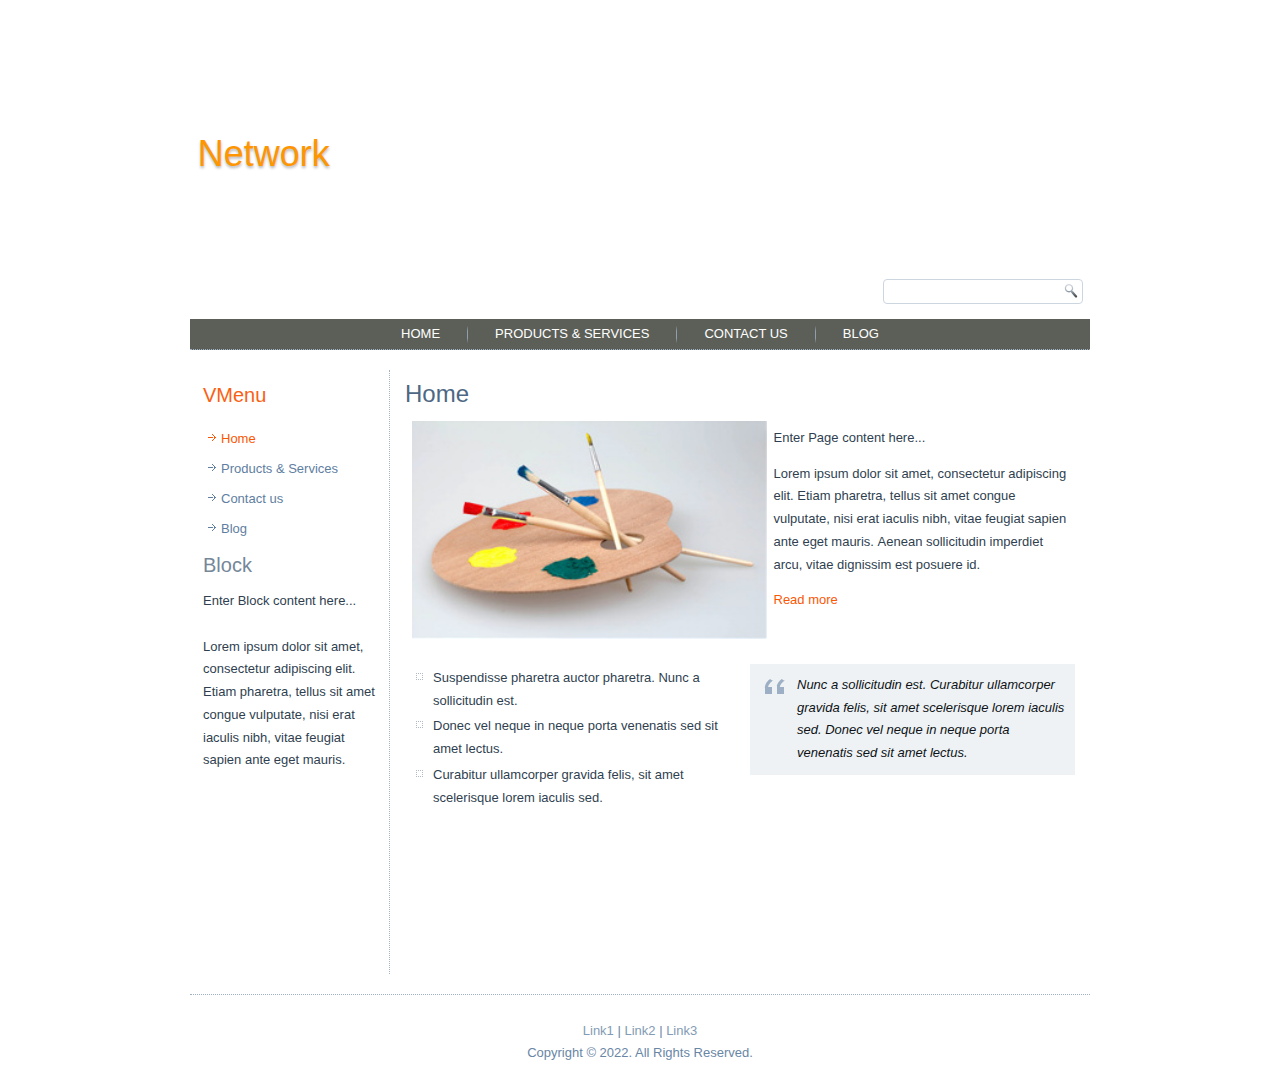
==== commit 1fc33126: "NEWW" ====
--- a/index.html
+++ b/index.html
@@ -127,7 +127,7 @@
                 </div>
             </div><footer class="art-footer">
 <p><a href="#">Link1</a> | <a href="#">Link2</a> | <a href="#">Link3</a></p>
-<p>Copyright © 2023. All Rights Reserved.</p>
+<p>Copyright © 2022. All Rights Reserved.</p>
 </footer>
 
     </div>
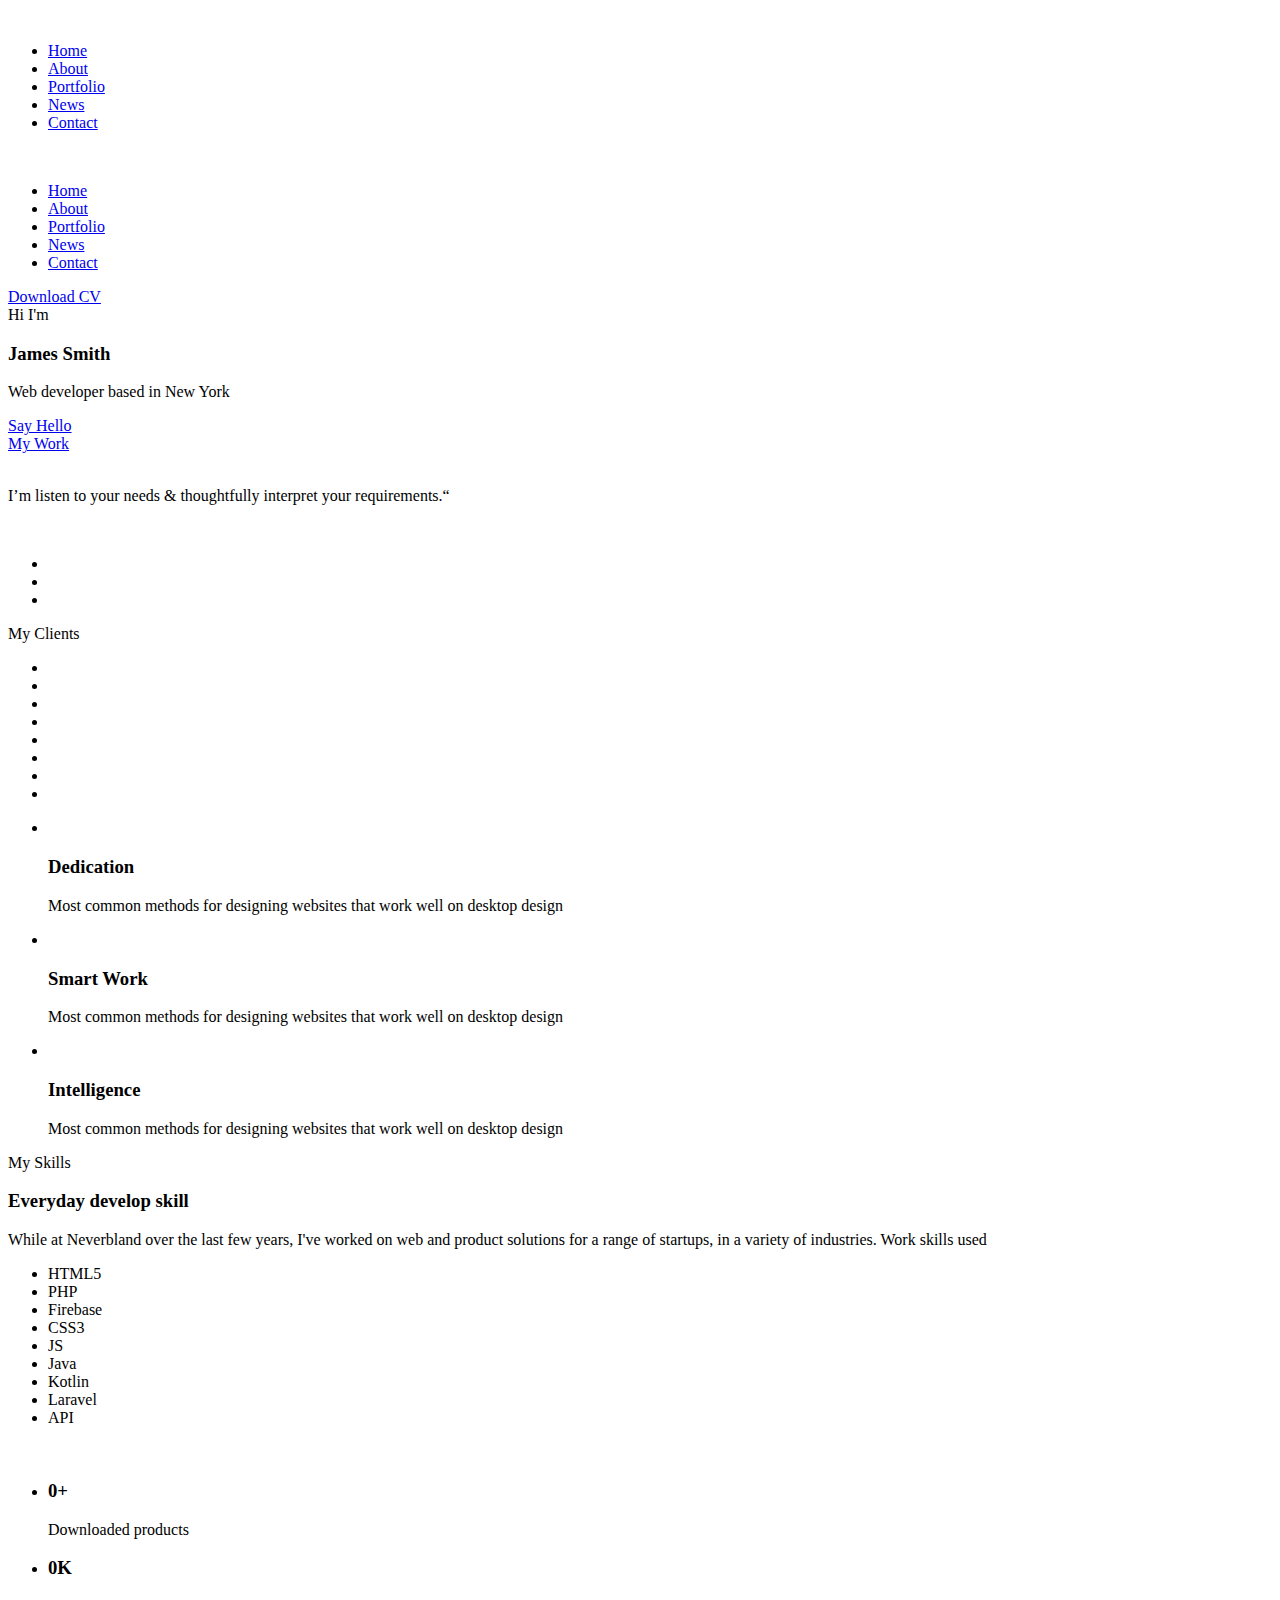
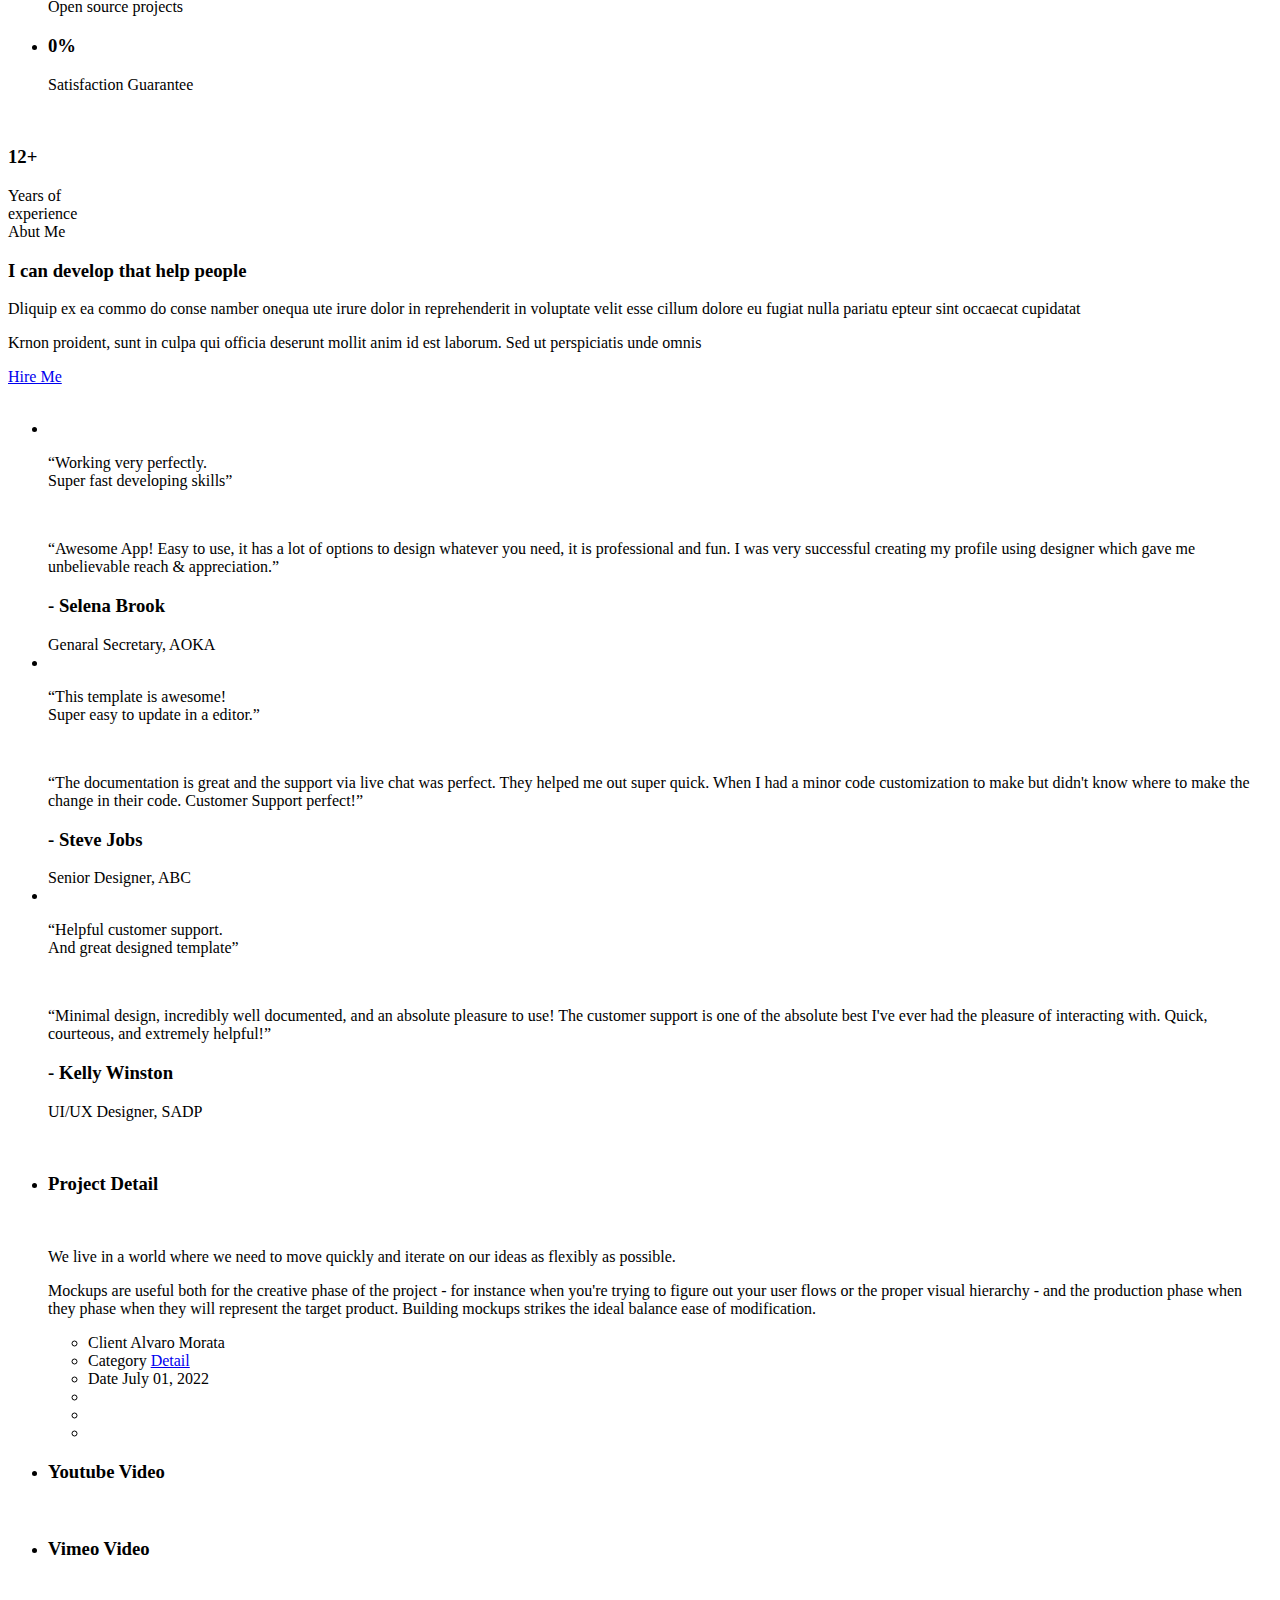
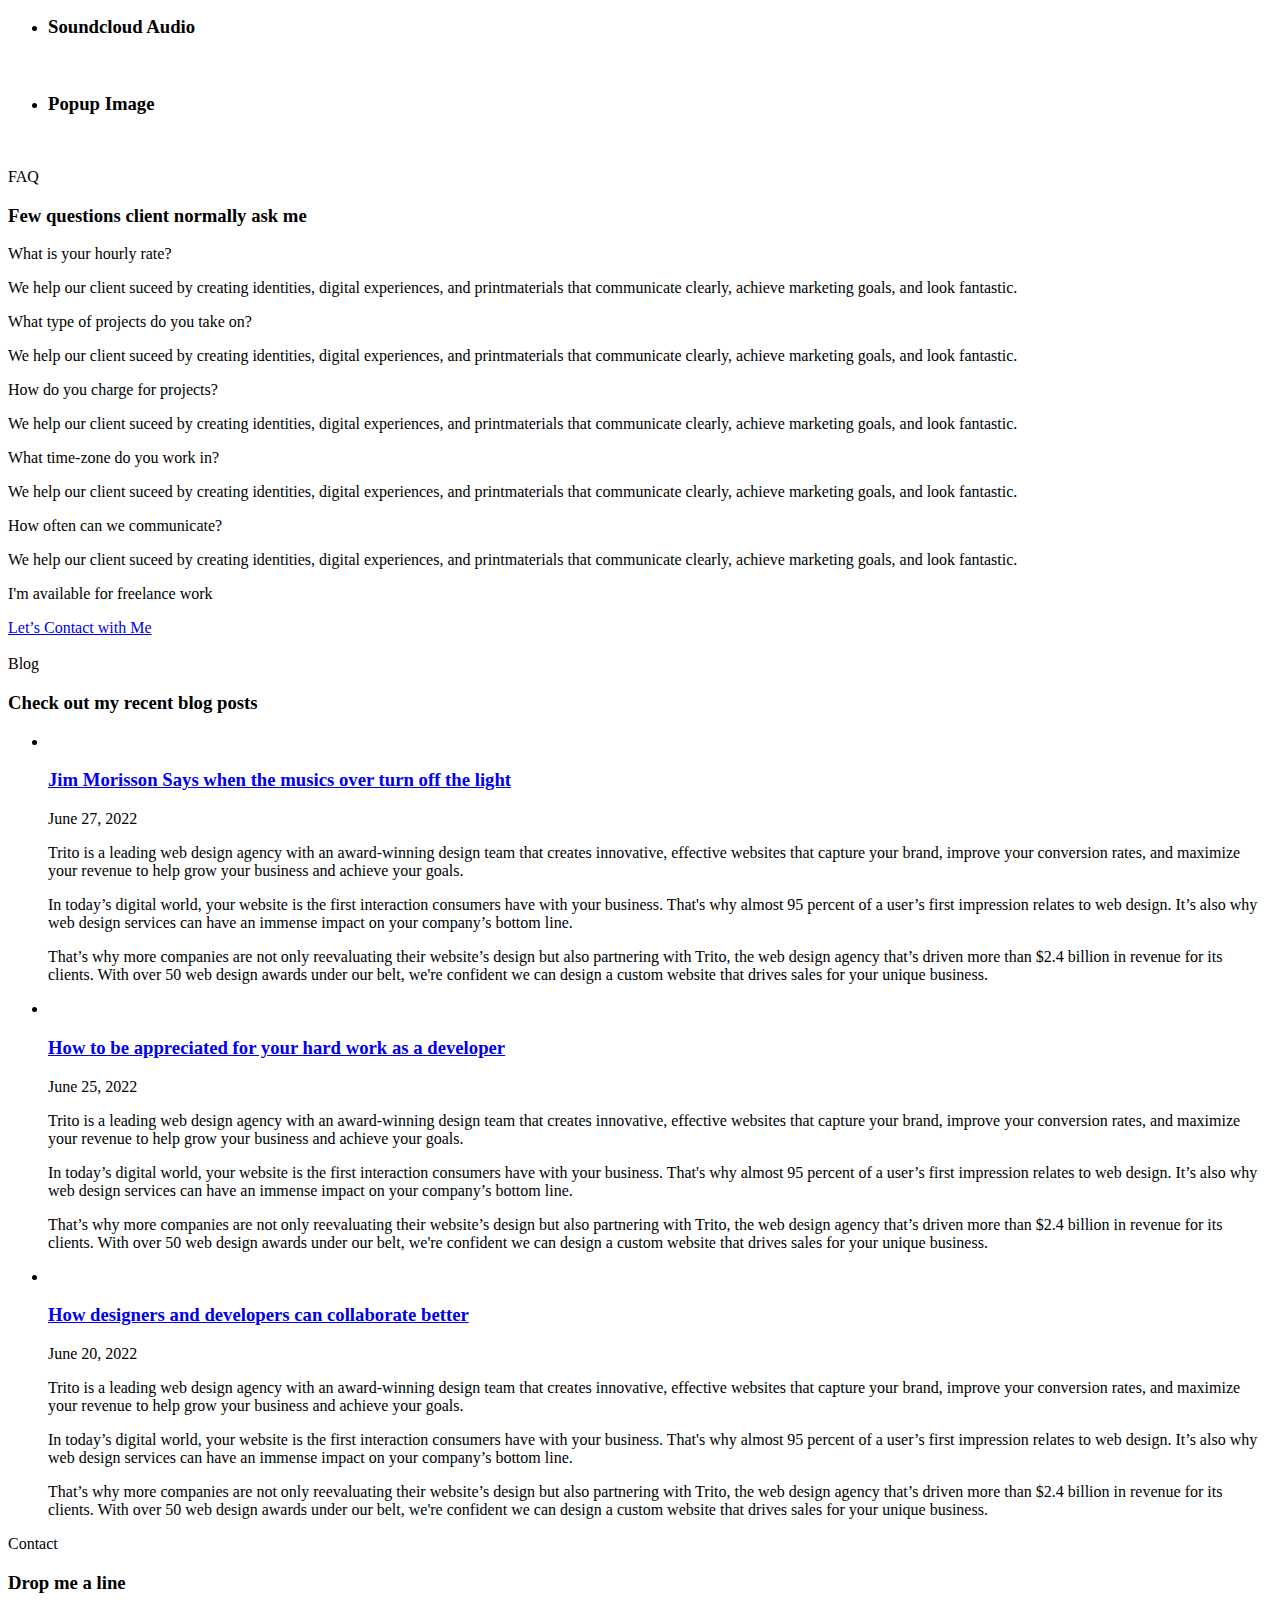
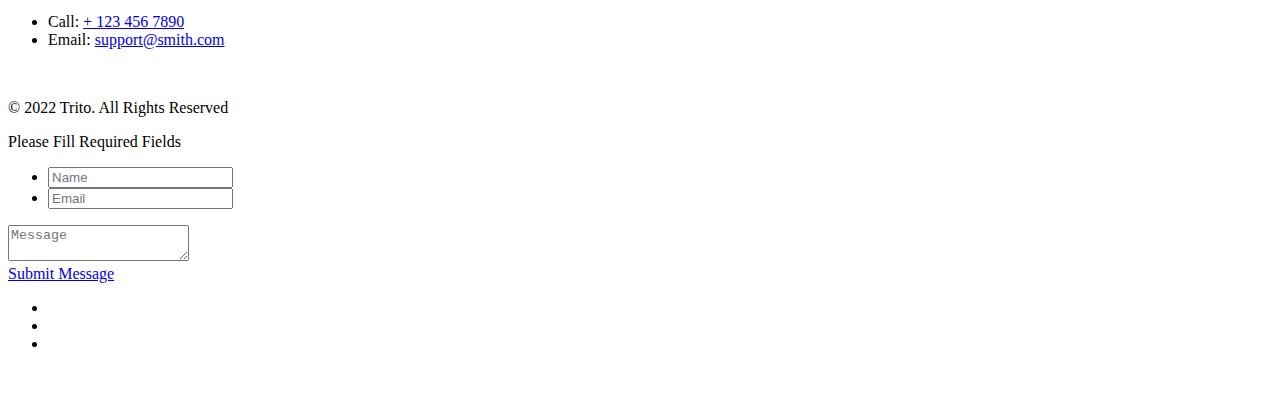
==== commit 7e732a89: "new web site" ====
--- a/index.html
+++ b/index.html
@@ -1,137 +1,788 @@
-<!DOCTYPE html>
-<html dir="ltr" lang="en-US"><head><!-- Created by Artisteer v4.3.0.60745 -->
-    <meta charset="utf-8">
-    <title>Home</title>
-    <meta name="viewport" content="initial-scale = 1.0, maximum-scale = 1.0, user-scalable = no, width = device-width">
-
-    <!--[if lt IE 9]><script src="https://html5shiv.googlecode.com/svn/trunk/html5.js"></script><![endif]-->
-    <link rel="stylesheet" href="style.css" media="screen">
-    <!--[if lte IE 7]><link rel="stylesheet" href="style.ie7.css" media="screen" /><![endif]-->
-    <link rel="stylesheet" href="style.responsive.css" media="all">
-
-<link rel="shortcut icon" href="favicon.ico" type="image/x-icon">
-    <script src="jquery.js"></script>
-    <script src="script.js"></script>
-    <script src="script.responsive.js"></script>
-
-
-
-<style>.art-content .art-postcontent-0 .layout-item-0 { padding-right: 10px;padding-left: 10px;  }
-.ie7 .art-post .art-layout-cell {border:none !important; padding:0 !important; }
-.ie6 .art-post .art-layout-cell {border:none !important; padding:0 !important; }
-
-</style></head>
-<body>
-<div id="art-main">
-    <div class="art-sheet clearfix">
-<header class="art-header">
-
-    <div class="art-shapes">
-        
-            </div>
-
-<h1 class="art-headline">
-    <a href="/">Network</a>
-</h1>
-
-
-
-
-<div class="art-textblock art-object227400126">
-    <form class="art-search" name="Search" action="javascript:void(0)">
-    <input type="text" value="">
-    <input type="submit" value="Search" name="search" class="art-search-button">
-</form>
-</div>
-<nav class="art-nav">
-    <ul class="art-hmenu"><li><a href="home.html" class="active">Home</a></li><li><a href="products-services.html">Products &amp; Services</a></li><li><a href="contact-us.html">Contact us</a></li><li><a href="blog.html">Blog</a></li></ul> 
-    </nav>
-
-                    
-</header>
-<div class="art-layout-wrapper">
-                <div class="art-content-layout">
-                    <div class="art-content-layout-row">
-                        <div class="art-layout-cell art-sidebar1"><div class="art-vmenublock clearfix">
-        <div class="art-vmenublockheader">
-            <h3 class="t">VMenu</h3>
-        </div>
-        <div class="art-vmenublockcontent">
-<ul class="art-vmenu"><li><a href="home.html" class="active">Home</a></li><li><a href="products-services.html">Products &amp; Services</a></li><li><a href="contact-us.html">Contact us</a></li><li><a href="blog.html">Blog</a></li></ul>
-                
-        </div>
-</div><div class="art-block clearfix">
-        <div class="art-blockheader">
-            <h3 class="t">Block</h3>
-        </div>
-        <div class="art-blockcontent"><p>Enter Block content here...</p>
-<br>
-<p>Lorem ipsum dolor sit amet, consectetur adipiscing elit. Etiam pharetra, tellus sit amet congue vulputate, nisi erat iaculis nibh, vitae feugiat sapien ante eget mauris.</p></div>
-</div></div>
-                        <div class="art-layout-cell art-content"><article class="art-post art-article">
-                                <h2 class="art-postheader">Home</h2>
-                                                
-                <div class="art-postcontent art-postcontent-0 clearfix"><div class="art-content-layout">
-    <div class="art-content-layout-row">
-    <div class="art-layout-cell layout-item-0" style="width: 100%" >
-        <div class="image-caption-wrapper" style="width: 55%; float: left"><img alt="an image" style="width: 100%; max-width: 420px; " class="art-lightbox" src="images/79.jpg"></div>
-        <p>Enter Page content here...</p>
-        <p>Lorem ipsum dolor sit amet, consectetur adipiscing elit. Etiam pharetra, tellus sit amet congue vulputate, nisi erat iaculis nibh, vitae feugiat sapien ante eget mauris.&nbsp;Aenean sollicitudin imperdiet arcu, vitae dignissim est posuere id.</p>
-        <p><a href="#">Read more</a></p>
-    </div>
-    </div>
-</div>
-<div class="art-content-layout">
-    <div class="art-content-layout-row">
-    <div class="art-layout-cell layout-item-0" style="width: 50%" >
-        <ul>
-        <li>Suspendisse pharetra auctor pharetra. Nunc a sollicitudin est.</li>
-        <li>Donec vel neque in neque porta venenatis sed sit amet lectus.</li>
-        <li>Curabitur ullamcorper gravida felis, sit amet scelerisque lorem iaculis sed.</li>
-        </ul>
-    </div><div class="art-layout-cell layout-item-0" style="width: 50%" >
-        <blockquote style="margin: 10px 0">Nunc a sollicitudin est. Curabitur ullamcorper gravida felis, sit amet scelerisque lorem iaculis sed. Donec vel neque in neque porta venenatis sed sit amet lectus.</blockquote>
-    </div>
-    </div>
-</div>
-<div class="art-content-layout">
-    <div class="art-content-layout-row">
-    <div class="art-layout-cell layout-item-0" style="width: 33%" >
-        <p><br /></p>
-    </div><div class="art-layout-cell layout-item-0" style="width: 67%" >
-        <p><br /></p>
-    </div>
-    </div>
-</div>
-<div class="art-content-layout">
-    <div class="art-content-layout-row">
-    <div class="art-layout-cell layout-item-0" style="width: 67%" >
-        <p><br /></p>
-    </div><div class="art-layout-cell layout-item-0" style="width: 33%" >
-        <p><br /></p>
-    </div>
-    </div>
-</div>
-<div class="art-content-layout">
-    <div class="art-content-layout-row">
-    <div class="art-layout-cell layout-item-0" style="width: 100%" >
-        <p><br /></p>
-    </div>
-    </div>
-</div>
-</div>
-
-
-</article></div>
-                    </div>
-                </div>
-            </div><footer class="art-footer">
-<p><a href="#">Link1</a> | <a href="#">Link2</a> | <a href="#">Link3</a></p>
-<p>Copyright © 2022. All Rights Reserved.</p>
-</footer>
-
-    </div>
-</div>
-
-
-</body></html>+<!DOCTYPE html>
+<!--[if lt IE 7 ]><html class="ie ie6" lang="en"> <![endif]-->
+<!--[if IE 7 ]><html class="ie ie7" lang="en"> <![endif]-->
+<!--[if IE 8 ]><html class="ie ie8" lang="en"> <![endif]-->
+<!--[if (gte IE 9)|!(IE)]><!--><html lang="en"> <!--<![endif]-->
+
+<head>
+
+<meta http-equiv="Content-Type" content="text/html; charset=utf-8" />
+
+<meta name="description" content="Name of your web site">
+<meta name="author" content="Marketify">
+
+<meta name="viewport" content="width=device-width, initial-scale=1, maximum-scale=1">
+
+<title>Trito | Home</title>
+
+<!-- STYLES -->
+<link href="https://fonts.googleapis.com/css2?family=Inter:wght@100;200;300;400;500;600;800;900&display=swap" rel="stylesheet">
+<link href="https://fonts.googleapis.com/css2?family=Space+Grotesk:wght@300;400;500;600;700&display=swap" rel="stylesheet">
+<link href="https://fonts.googleapis.com/css2?family=Calistoga&display=swap" rel="stylesheet">
+
+<link rel="stylesheet" type="text/css" href="css/plugins.css" />
+<link rel="stylesheet" type="text/css" href="css/dark.css" />
+<link rel="stylesheet" type="text/css" href="css/style.css" />
+<!--[if lt IE 9]> <script type="text/javascript" src="js/modernizr.custom.js"></script> <![endif]-->
+<!-- /STYLES -->
+
+</head>
+
+<body> 
+	
+	<!-- PRELOADER -->
+	<div id="preloader">
+		<div class="loader_line"></div>
+	</div>
+	<!-- /PRELOADER -->
+	
+	<!-- WRAPPER ALL -->
+	
+	<div class="trito_tm_all_wrap" data-magic-cursor="show">
+	
+		<!-- MOBILE MENU -->
+		<div class="trito_tm_mobile_menu">
+			<div class="mobile_menu_inner">
+				<div class="mobile_in">
+					<div class="logo">
+						<a href="#"><img src="img/logo/logo.png" alt="" /></a>
+					</div>
+					<div class="trigger">
+						<div class="hamburger hamburger--slider">
+							<div class="hamburger-box">
+								<div class="hamburger-inner"></div>
+							</div>
+						</div>
+					</div>
+				</div>
+			</div>
+			<div class="dropdown">
+				<div class="dropdown_inner">
+					<ul class="anchor_nav">
+						<li class="current"><a href="#home">Home</a></li>
+						<li><a href="#about">About</a></li>
+						<li><a href="#portfolio">Portfolio</a></li>
+						<li><a href="#news">News</a></li>
+						<li><a href="#contact">Contact</a></li>
+					</ul>
+				</div>
+			</div>
+		</div>
+		<!-- /MOBILE MENU -->
+	
+		<!-- HEADER -->
+		<div class="trito_tm_header">
+			<div class="container wide">
+				<div class="header_in">
+					<div class="logo">
+						<a href="#"><img src="img/logo/logo.png" alt="" /></a>
+					</div>
+					<div class="menu">
+						<ul class="anchor_nav">
+							<li class="current"><a href="#home">Home</a></li>
+							<li><a href="#about">About</a></li>
+							<li><a href="#portfolio">Portfolio</a></li>
+							<li><a href="#news">News</a></li>
+							<li><a href="#contact">Contact</a></li>
+						</ul>
+					</div>
+					<div class="button">
+						<a href="img/cv/1.jpg" download>Download CV</a>
+					</div>
+				</div>
+			</div>
+		</div>
+		<!-- /HEADER -->
+		
+		<!-- HERO -->
+		<div class="trito_tm_hero" id="home">
+			<div class="background" data-img-url="img/hero/1.jpg"></div>
+			<div class="container wide">
+				<div class="content">
+					<div class="details">
+						<span class="hi">Hi I'm</span>
+						<h3 class="name">James Smith</h3>
+						<p class="text">Web developer based in New York</p>
+						<div class="buttons">
+							<div class="trito_tm_button">
+								<a href="#">Say Hello</a>
+							</div>
+							<div class="simple_button">
+								<a class="anchor" href="#portfolio">My Work</a>
+							</div>
+						</div>
+					</div>
+					<div class="quote">
+						<img class="svg" src="img/svg/quote2.svg" alt="" />
+						<p>I’m listen to your needs &amp; thoughtfully interpret your requirements.“</p>
+					</div>
+				</div>
+			</div>
+			<div class="avatar">
+				<img src="img/hero/avatar.png" alt="" />
+			</div>
+			<div class="social">
+				<ul>
+					<li><a href="#"><img class="svg" src="img/svg/social/be.svg" alt=""></a></li>
+					<li><a href="#"><img class="svg" src="img/svg/social/dribbble.svg" alt=""></a></li>
+					<li><a href="#"><img class="svg" src="img/svg/social/instagarm.svg" alt=""></a></li>
+				</ul>
+			</div>
+		</div>
+		<!-- /HERO -->
+		
+		<!-- PARTNERS -->
+		<div class="trito_tm_section">
+			<div class="trito_tm_partner">
+				<div class="container">
+					<div class="title">
+						<span>My Clients</span>
+					</div>
+					<div class="partners_list">
+						<ul class="owl-carousel">
+							<li class="item"><a href="#"><img src="img/partners/light/1.png" alt="" /></a></li>
+							<li class="item"><a href="#"><img src="img/partners/light/2.png" alt="" /></a></li>
+							<li class="item"><a href="#"><img src="img/partners/light/3.png" alt="" /></a></li>
+							<li class="item"><a href="#"><img src="img/partners/light/4.png" alt="" /></a></li>
+							<li class="item"><a href="#"><img src="img/partners/light/5.png" alt="" /></a></li>
+							<li class="item"><a href="#"><img src="img/partners/light/6.png" alt="" /></a></li>
+							<li class="item"><a href="#"><img src="img/partners/light/7.png" alt="" /></a></li>
+							<li class="item"><a href="#"><img src="img/partners/light/8.png" alt="" /></a></li>
+						</ul>
+					</div>
+				</div>
+			</div>
+		</div>
+		<!-- /PARTNERS -->
+		
+		<!-- FEATURES -->
+		<div class="trito_tm_section">
+			<div class="trito_tm_features">
+				<div class="container">
+					<div class="features_list">
+						<ul>
+							<li>
+								<div class="list_inner">
+									<div class="title">
+										<img class="svg" src="img/svg/lamp.svg" alt="" />
+										<h3>Dedication</h3>
+									</div>
+									<div class="text">
+										<p>Most common methods for designing websites that work well on desktop design</p>
+									</div>
+								</div>
+							</li>
+							<li>
+								<div class="list_inner">
+									<div class="title">
+										<img class="svg" src="img/svg/home.svg" alt="" />
+										<h3>Smart Work</h3>
+									</div>
+									<div class="text">
+										<p>Most common methods for designing websites that work well on desktop design</p>
+									</div>
+								</div>
+							</li>
+							<li>
+								<div class="list_inner">
+									<div class="title">
+										<img class="svg" src="img/svg/brain.svg" alt="" />
+										<h3>Intelligence</h3>
+									</div>
+									<div class="text">
+										<p>Most common methods for designing websites that work well on desktop design</p>
+									</div>
+								</div>
+							</li>
+						</ul>
+					</div>
+				</div>
+			</div>
+		</div>
+		<!-- /FEATURES -->
+		
+		<!-- SKILLS -->
+		<div class="trito_tm_section">
+			<div class="trito_tm_skills">
+				<div class="container">
+					<div class="skills_in">
+						<div class="left">
+							<div class="trito_tm_main_title">
+								<span>My Skills</span>
+								<h3>Everyday develop skill</h3>
+							</div>
+							<div class="text">
+								<p>While at Neverbland over the last few years, I've worked on web and product solutions for a range of startups, in a variety of industries. Work skills used</p>
+							</div>
+						</div>
+						<div class="right">
+							<div class="background" data-img-url="img/skills/1.jpg"></div>
+							<div class="content">
+								<ul>
+									<li><span>HTML5</span></li>
+									<li><span>PHP</span></li>
+									<li><span>Firebase</span></li>
+									<li><span>CSS3</span></li>
+									<li><span>JS</span></li>
+									<li><span>Java</span></li>
+									<li><span>Kotlin</span></li>
+									<li><span>Laravel</span></li>
+									<li><span>API</span></li>
+								</ul>
+							</div>
+							<span class="shape1"><img class="svg" src="img/svg/frame.svg" alt="" /></span>
+							<span class="shape2"><img class="svg" src="img/svg/frame2.svg" alt="" /></span>
+						</div>
+					</div>
+				</div>
+			</div>
+		</div>
+		<!-- /SKILLS -->
+		
+		<!-- COUNTER -->
+		<div class="trito_tm_section">
+			<div class="trito_tm_counter_section">
+				<div class="container">
+					<div class="counter_list">
+						<ul>
+							<li>
+								<div class="list_inner">
+									<div class="number_wrap">
+										<span class="in"><h3><span class="counter_item" data-from="0" data-to="120" data-speed="2000">0</span>+</h3></span>
+									</div>
+									<span class="title">Downloaded products</span>
+								</div>
+							</li>
+							<li>
+								<div class="list_inner">
+									<div class="number_wrap">
+										<span class="in"><h3><span class="counter_item" data-from="0" data-to="40" data-speed="2000">0</span>K</h3></span>
+									</div>
+									<span class="title">Open source projects</span>
+								</div>
+							</li>
+							<li>
+								<div class="list_inner">
+									<div class="number_wrap">
+										<span class="in"><h3><span class="counter_item" data-from="0" data-to="100" data-speed="2000">0</span>%</h3></span>
+									</div>
+									<span class="title">Satisfaction Guarantee</span>
+								</div>
+							</li>
+						</ul>
+					</div>
+				</div>
+			</div>
+		</div>
+		<!-- /COUNTER -->
+		
+		<!-- ABOUT -->
+		<div class="trito_tm_section" id="about">
+			<div class="trito_tm_about">
+				<div class="background" data-img-url="img/about/background.jpg"></div>
+				<div class="container">
+					<div class="about_in">
+						<div class="left">
+							<img src="img/about/1.png" alt="" />
+							<div class="experience">
+								<h3>12+</h3>
+								<span>Years of<br /> experience</span>
+							</div>
+						</div>
+						<div class="right">
+							<div class="trito_tm_main_title">
+								<span>Abut Me</span>
+								<h3>I can develop that help people</h3>
+							</div>
+							<div class="text">
+								<p>Dliquip ex ea commo do conse namber onequa ute irure dolor in reprehenderit in voluptate velit esse cillum dolore eu fugiat nulla pariatu epteur sint occaecat cupidatat</p>
+								<p>Krnon proident, sunt in culpa qui officia deserunt mollit anim id est laborum. Sed ut perspiciatis unde omnis</p>
+							</div>
+							<div class="trito_tm_button_extra">
+								<a class="anchor" href="#contact">Hire Me</a>
+							</div>
+						</div>
+					</div>
+				</div>
+				<span class="shape"><img class="svg" src="img/svg/element3.svg" alt=""></span>
+				<span class="shape2"><img class="svg" src="img/svg/element3.svg" alt=""></span>
+			</div>
+		</div>
+		<!-- /ABOUT -->
+		
+		<!-- TESTIMONIALS -->
+		<div class="trito_tm_section">
+			<div class="trito_tm_testimonials">
+				<div class="container">
+					<div class="testimonials_list">
+						<ul class="owl-carousel">
+							<li>
+								<div class="left">
+									<div class="image">
+										<img src="img/testimonials/3.png" alt="" />
+										<img class="svg" src="img/svg/elements.svg" alt="" />
+									</div>
+								</div>
+								<div class="right">
+									<div class="big">
+										<p>“Working very perfectly.<br /> Super fast developing skills”</p>
+										<img class="svg" src="img/svg/quote.svg" alt="" />
+									</div>
+									<div class="normal">
+										<p>“Awesome App! Easy to use, it has a lot of options to design whatever you need, it is professional and fun. I was very successful creating my profile using designer which gave me unbelievable reach &amp; appreciation.”</p>
+									</div>
+									<div class="details">
+										<h3>- Selena Brook</h3>
+										<span>Genaral Secretary, AOKA</span>
+									</div>
+								</div>
+							</li>
+							<li>
+								<div class="left">
+									<div class="image">
+										<img src="img/testimonials/1.png" alt="" />
+										<img class="svg" src="img/svg/elements.svg" alt="" />
+									</div>
+								</div>
+								<div class="right">
+									<div class="big">
+										<p>“This template is awesome!<br />Super easy to update in a editor.”</p>
+										<img class="svg" src="img/svg/quote.svg" alt="" />
+									</div>
+									<div class="normal">
+										<p>“The documentation is great and the support via live chat was perfect. They helped me out super quick. When I had a minor code customization to make but didn't know where to make the change in their code. Customer Support perfect!”</p>
+									</div>
+									<div class="details">
+										<h3>- Steve Jobs</h3>
+										<span>Senior Designer, ABC</span>
+									</div>
+								</div>
+							</li>
+							<li>
+								<div class="left">
+									<div class="image">
+										<img src="img/testimonials/2.png" alt="" />
+										<img class="svg" src="img/svg/elements.svg" alt="" />
+									</div>
+								</div>
+								<div class="right">
+									<div class="big">
+										<p>“Helpful customer support.<br />And great designed template”</p>
+										<img class="svg" src="img/svg/quote.svg" alt="" />
+									</div>
+									<div class="normal">
+										<p>“Minimal design, incredibly well documented, and an absolute pleasure to use! The customer support is one of the absolute best I've ever had the pleasure of interacting with. Quick, courteous, and extremely helpful!”</p>
+									</div>
+									<div class="details">
+										<h3>- Kelly Winston</h3>
+										<span>UI/UX Designer, SADP</span>
+									</div>
+								</div>
+							</li>
+						</ul>
+						<a class="prev_button" href="#"><img class="svg" src="img/svg/left.svg" alt="" /></a>
+						<a class="next_button" href="#"><img class="svg" src="img/svg/right.svg" alt="" /></a>
+					</div>
+				</div>
+			</div>
+		</div>
+		
+		<!-- /TESTIMONIALS -->
+		
+		<!-- PORTFOLIO -->
+		<div class="trito_tm_section" id="portfolio">
+			<div class="trito_tm_portfolio">
+				<ul class="gallery_zoom">
+					<li>
+						<div class="list_inner">
+							<div class="image">
+								<div class="main" data-img-url="img/portfolio/1.jpg"></div>
+							</div>
+							<div class="details">
+								<h3>Project Detail</h3>
+								<img class="svg" src="img/svg/link.svg" alt="" />
+							</div>
+							<a class="trito_tm_full_link popup_link" href="#"></a>
+							
+							<!-- Modalbox Info Start -->
+							<div class="hidden_content">
+								<div class="popup_details">
+									<div class="main_details">
+										<div class="textbox">
+											<p>We live in a world where we need to move quickly and iterate on our ideas as flexibly as possible.</p>
+											<p>Mockups are useful both for the creative phase of the project - for instance when you're trying to figure out your user flows or the proper visual hierarchy - and the production phase when they phase when they will represent the target product. Building mockups strikes the ideal balance ease of modification.</p>
+										</div>
+										<div class="detailbox">
+											<ul>
+												<li>
+													<span class="first">Client</span>
+													<span>Alvaro Morata</span>
+												</li>
+												<li>
+													<span class="first">Category</span>
+													<span><a href="#">Detail</a></span>
+												</li>
+												<li>
+													<span class="first">Date</span>
+													<span>July 01, 2022</span>
+												</li>
+											</ul>
+										</div>
+									</div>
+									<div class="additional_images">
+										<ul>
+											<li>
+												<div class="list_inner">
+													<div class="my_image">
+														<img src="img/thumbs/4-2.jpg" alt="" />
+														<div class="main" data-img-url="img/service/1.jpg"></div>
+													</div>
+												</div>
+											</li>
+											<li>
+												<div class="list_inner">
+													<div class="my_image">
+														<img src="img/thumbs/4-2.jpg" alt="" />
+														<div class="main" data-img-url="img/service/2.jpg"></div>
+													</div>
+												</div>
+											</li>
+											<li>
+												<div class="list_inner">
+													<div class="my_image">
+														<img src="img/thumbs/4-2.jpg" alt="" />
+														<div class="main" data-img-url="img/service/3.jpg"></div>
+													</div>
+												</div>
+											</li>
+										</ul>
+									</div>
+								</div>
+							</div>
+							<!-- /Modalbox Info End -->
+							
+						</div>
+					</li>
+					<li>
+						<div class="list_inner">
+							<div class="image">
+								<div class="main" data-img-url="img/portfolio/2.jpg"></div>
+							</div>
+							<div class="details">
+								<h3>Youtube Video</h3>
+								<img class="svg" src="img/svg/link.svg" alt="" />
+							</div>
+							<a class="trito_tm_full_link popup-youtube" href="https://www.youtube.com/watch?v=7e90gBu4pas"></a>
+						</div>
+					</li>
+					<li>
+						<div class="list_inner">
+							<div class="image">
+								<div class="main" data-img-url="img/portfolio/3.jpg"></div>
+							</div>
+							<div class="details">
+								<h3>Vimeo Video</h3>
+								<img class="svg" src="img/svg/link.svg" alt="" />
+							</div>
+							<a class="trito_tm_full_link popup-vimeo" href="https://vimeo.com/337293658"></a>
+						</div>
+					</li>
+					<li>
+						<div class="list_inner">
+							<div class="image">
+								<div class="main" data-img-url="img/portfolio/5.jpg"></div>
+							</div>
+							<div class="details">
+								<h3>Soundcloud Audio</h3>
+								<img class="svg" src="img/svg/link.svg" alt="" />
+							</div>
+							<a class="trito_tm_full_link soundcloude_link mfp-iframe audio" href="https://w.soundcloud.com/player/?url=https%3A//api.soundcloud.com/tracks/471954807&color=%23ff5500&auto_play=true&hide_related=false&show_comments=true&show_user=true&show_reposts=false&show_teaser=true&visual=true"></a>
+						</div>
+					</li>
+					<li>
+						<div class="list_inner">
+							<div class="image">
+								<div class="main" data-img-url="img/portfolio/4.jpg"></div>
+							</div>
+							<div class="details">
+								<h3>Popup Image</h3>
+								<img class="svg" src="img/svg/link.svg" alt="" />
+							</div>
+							<a class="trito_tm_full_link zoom" href="img/portfolio/4.jpg"></a>
+						</div>
+					</li>
+				</ul>
+			</div>
+		</div>
+		<!-- /PORTFOLIO -->
+		
+		<!-- FAQ -->
+		<div class="trito_tm_section">
+			<div class="trito_tm_faq">
+				<div class="container">
+					<div class="trito_tm_main_title centered">
+						<span>FAQ</span>
+						<h3>Few questions client normally ask me</h3>
+					</div>
+					<div class="accordion_wrap">
+						<div class="accordion">
+							<div class="accordion_header">
+								<span class="plus"></span>
+								<p>What is your  hourly rate?</p>
+							</div>
+							<div class="accordion_content">
+								<p>We help our client suceed by creating identities, digital experiences, and printmaterials that communicate clearly, achieve marketing goals, and look fantastic.</p>
+							</div>
+						</div>
+						<div class="accordion">
+							<div class="accordion_header">
+								<span class="plus"></span>
+								<p>What type of projects do you take on?</p>
+							</div>
+							<div class="accordion_content">
+								<p>We help our client suceed by creating identities, digital experiences, and printmaterials that communicate clearly, achieve marketing goals, and look fantastic.</p>
+							</div>
+						</div>
+						<div class="accordion">
+							<div class="accordion_header">
+								<span class="plus"></span>
+								<p>How do you charge for projects?</p>
+							</div>
+							<div class="accordion_content">
+								<p>We help our client suceed by creating identities, digital experiences, and printmaterials that communicate clearly, achieve marketing goals, and look fantastic.</p>
+							</div>
+						</div>
+						<div class="accordion">
+							<div class="accordion_header">
+								<span class="plus"></span>
+								<p>What time-zone do you work in?</p>
+							</div>
+							<div class="accordion_content">
+								<p>We help our client suceed by creating identities, digital experiences, and printmaterials that communicate clearly, achieve marketing goals, and look fantastic.</p>
+							</div>
+						</div>
+						<div class="accordion">
+							<div class="accordion_header">
+								<span class="plus"></span>
+								<p>How often can we communicate?</p>
+							</div>
+							<div class="accordion_content">
+								<p>We help our client suceed by creating identities, digital experiences, and printmaterials that communicate clearly, achieve marketing goals, and look fantastic.</p>
+							</div>
+						</div>
+					</div>
+				</div>
+			</div>
+		</div>
+		<!-- /FAQ -->
+		
+		<!-- FREELANCE -->
+		<div class="trito_tm_section">
+			<div class="trito_tm_freelance">
+				<div class="background" data-img-url="img/hero/1.jpg"></div>
+				<div class="content">
+					<div class="text">
+						<p>I'm available for freelance work</p>
+					</div>
+					<div class="trito_tm_button">
+						<a class="anchor" href="#contact">Let’s Contact with Me</a>
+					</div>
+				</div>
+				<span class="shape"><img class="svg" src="img/svg/element3.svg" alt=""></span>
+				<span class="shape2"><img class="svg" src="img/svg/element3.svg" alt=""></span>
+			</div>
+		</div>
+		<!-- /FREELANCE -->
+		
+		<!-- NEWS -->
+		<div class="trito_tm_section" id="news">
+			<div class="trito_tm_news">
+				<div class="container">
+					<div class="trito_tm_main_title">
+						<span>Blog</span>
+						<h3>Check out my recent blog posts</h3>
+					</div>
+					<div class="news_list">
+						<ul>
+							<li>
+								<div class="list_inner">
+									<div class="image">
+										<img src="img/thumbs/37-23.jpg" alt="" />
+										<div class="main" data-img-url="img/news/1.jpg"></div>
+										<a class="trito_tm_full_link" href="#"></a>
+									</div>
+									<div class="details">
+										<div class="title">
+											<h3><a href="#">Jim Morisson Says when the musics over turn off the light</a></h3>
+										</div>
+										<div class="date">
+											<span>June 27, 2022</span>
+										</div>
+									</div>
+									
+									<!-- Modalbox Info Start -->
+									<div class="news_hidden_details">
+										<div class="news_popup_informations">
+											<div class="text">
+												<p>Trito is a leading web design agency with an award-winning design team that creates innovative, effective websites that capture your brand, improve your conversion rates, and maximize your revenue to help grow your business and achieve your goals.</p>
+												<p>In today’s digital world, your website is the first interaction consumers have with your business. That's why almost 95 percent of a user’s first impression relates to web design. It’s also why web design services can have an immense impact on your company’s bottom line.</p>
+												<p>That’s why more companies are not only reevaluating their website’s design but also partnering with Trito, the web design agency that’s driven more than $2.4 billion in revenue for its clients. With over 50 web design awards under our belt, we're confident we can design a custom website that drives sales for your unique business.</p>
+											</div>
+										</div>
+									</div>
+									<!-- /Modalbox Info End -->
+									
+								</div>
+							</li>
+							<li>
+								<div class="list_inner">
+									<div class="image">
+										<img src="img/thumbs/37-23.jpg" alt="" />
+										<div class="main" data-img-url="img/news/2.jpg"></div>
+										<a class="trito_tm_full_link" href="#"></a>
+									</div>
+									<div class="details">
+										<div class="title">
+											<h3><a href="#">How to be appreciated for your hard work as a developer</a></h3>
+										</div>
+										<div class="date">
+											<span>June 25, 2022</span>
+										</div>
+									</div>
+									
+									<!-- Modalbox Info Start -->
+									<div class="news_hidden_details">
+										<div class="news_popup_informations">
+											<div class="text">
+												<p>Trito is a leading web design agency with an award-winning design team that creates innovative, effective websites that capture your brand, improve your conversion rates, and maximize your revenue to help grow your business and achieve your goals.</p>
+												<p>In today’s digital world, your website is the first interaction consumers have with your business. That's why almost 95 percent of a user’s first impression relates to web design. It’s also why web design services can have an immense impact on your company’s bottom line.</p>
+												<p>That’s why more companies are not only reevaluating their website’s design but also partnering with Trito, the web design agency that’s driven more than $2.4 billion in revenue for its clients. With over 50 web design awards under our belt, we're confident we can design a custom website that drives sales for your unique business.</p>
+											</div>
+										</div>
+									</div>
+									<!-- /Modalbox Info End -->
+									
+								</div>
+							</li>
+							<li>
+								<div class="list_inner">
+									<div class="image">
+										<img src="img/thumbs/37-23.jpg" alt="" />
+										<div class="main" data-img-url="img/news/3.jpg"></div>
+										<a class="trito_tm_full_link" href="#"></a>
+									</div>
+									<div class="details">
+										<div class="title">
+											<h3><a href="#">How designers and developers can collaborate better</a></h3>
+										</div>
+										<div class="date">
+											<span>June 20, 2022</span>
+										</div>
+									</div>
+									
+									<!-- Modalbox Info Start -->
+									<div class="news_hidden_details">
+										<div class="news_popup_informations">
+											<div class="text">
+												<p>Trito is a leading web design agency with an award-winning design team that creates innovative, effective websites that capture your brand, improve your conversion rates, and maximize your revenue to help grow your business and achieve your goals.</p>
+												<p>In today’s digital world, your website is the first interaction consumers have with your business. That's why almost 95 percent of a user’s first impression relates to web design. It’s also why web design services can have an immense impact on your company’s bottom line.</p>
+												<p>That’s why more companies are not only reevaluating their website’s design but also partnering with Trito, the web design agency that’s driven more than $2.4 billion in revenue for its clients. With over 50 web design awards under our belt, we're confident we can design a custom website that drives sales for your unique business.</p>
+											</div>
+										</div>
+									</div>
+									<!-- /Modalbox Info End -->
+									
+								</div>
+							</li>
+						</ul>
+					</div>
+				</div>
+			</div>
+		</div>
+		<!-- /NEWS -->
+		
+		<!-- CONTACT -->
+		<div class="trito_tm_section" id="contact">
+			<div class="trito_tm_contact">
+				<div class="background" data-img-url="img/contact/background.jpg"></div>
+				<div class="container">
+					<div class="content">
+						<div class="left">
+							<div class="trito_tm_main_title">
+								<span>Contact</span>
+								<h3>Drop me a line</h3>
+							</div>
+							<div class="short">
+								<ul>
+									<li>
+										<span>Call:</span>
+										<a href="#">+ 123 456 7890</a>
+									</li>
+									<li>
+										<span>Email:</span>
+										<a href="#">support@smith.com</a>
+									</li>
+								</ul>
+							</div>
+							<div class="copy">
+								<img src="img/logo/light.png" alt="" />
+								<p>&copy; 2022 Trito. All Rights Reserved</p>
+							</div>
+						</div>
+						<div class="right">
+							<div class="fields">
+								<form action="/" method="post" class="contact_form" id="contact_form" autocomplete="off">
+									<div class="returnmessage" data-success="Your message has been received, We will contact you soon."></div>
+									<div class="empty_notice"><span>Please Fill Required Fields</span></div>
+									<div class="first">
+										<ul>
+											<li>
+												<input id="name" type="text" placeholder="Name">
+											</li>
+											<li>
+												<input id="email" type="text" placeholder="Email">
+											</li>
+										</ul>
+									</div>
+									<div class="last">
+										<textarea id="message" placeholder="Message"></textarea>
+									</div>
+									<div class="trito_tm_button">
+										<a id="send_message" href="#">Submit Message</a>
+									</div>
+
+									<!-- If you want to change mail address to yours, please open modal.php and go to line 4 -->
+
+								</form>
+							</div>
+							<ul class="social">
+								<li><a href="#"><img class="svg" src="img/svg/social/be.svg" alt="" /></a></li>
+								<li><a href="#"><img class="svg" src="img/svg/social/dribbble.svg" alt="" /></a></li>
+								<li><a href="#"><img class="svg" src="img/svg/social/instagarm.svg" alt="" /></a></li>
+							</ul>
+						</div>
+					</div>
+				</div>
+				<span class="icon"><img class="svg" src="img/svg/element2.svg" alt="" /></span>
+				<span class="icon2"><img class="svg" src="img/svg/element2.svg" alt="" /></span>
+			</div>
+		</div>
+		<!-- /CONTACT -->
+		
+		<!-- CURSOR -->
+		<div class="mouse-cursor cursor-outer"></div>
+		<div class="mouse-cursor cursor-inner"></div>
+		<!-- /CURSOR -->
+			
+	</div>
+	<!-- / WRAPPER ALL -->
+	
+<!-- SCRIPTS -->
+<script src="js/jquery.js"></script>
+<!--[if lt IE 10]> <script type="text/javascript" src="js/ie8.js"></script> <![endif]-->	
+<script src="js/plugins.js"></script>
+<script src="js/init.js"></script>
+<!-- /SCRIPTS -->
+
+</body>
+</html>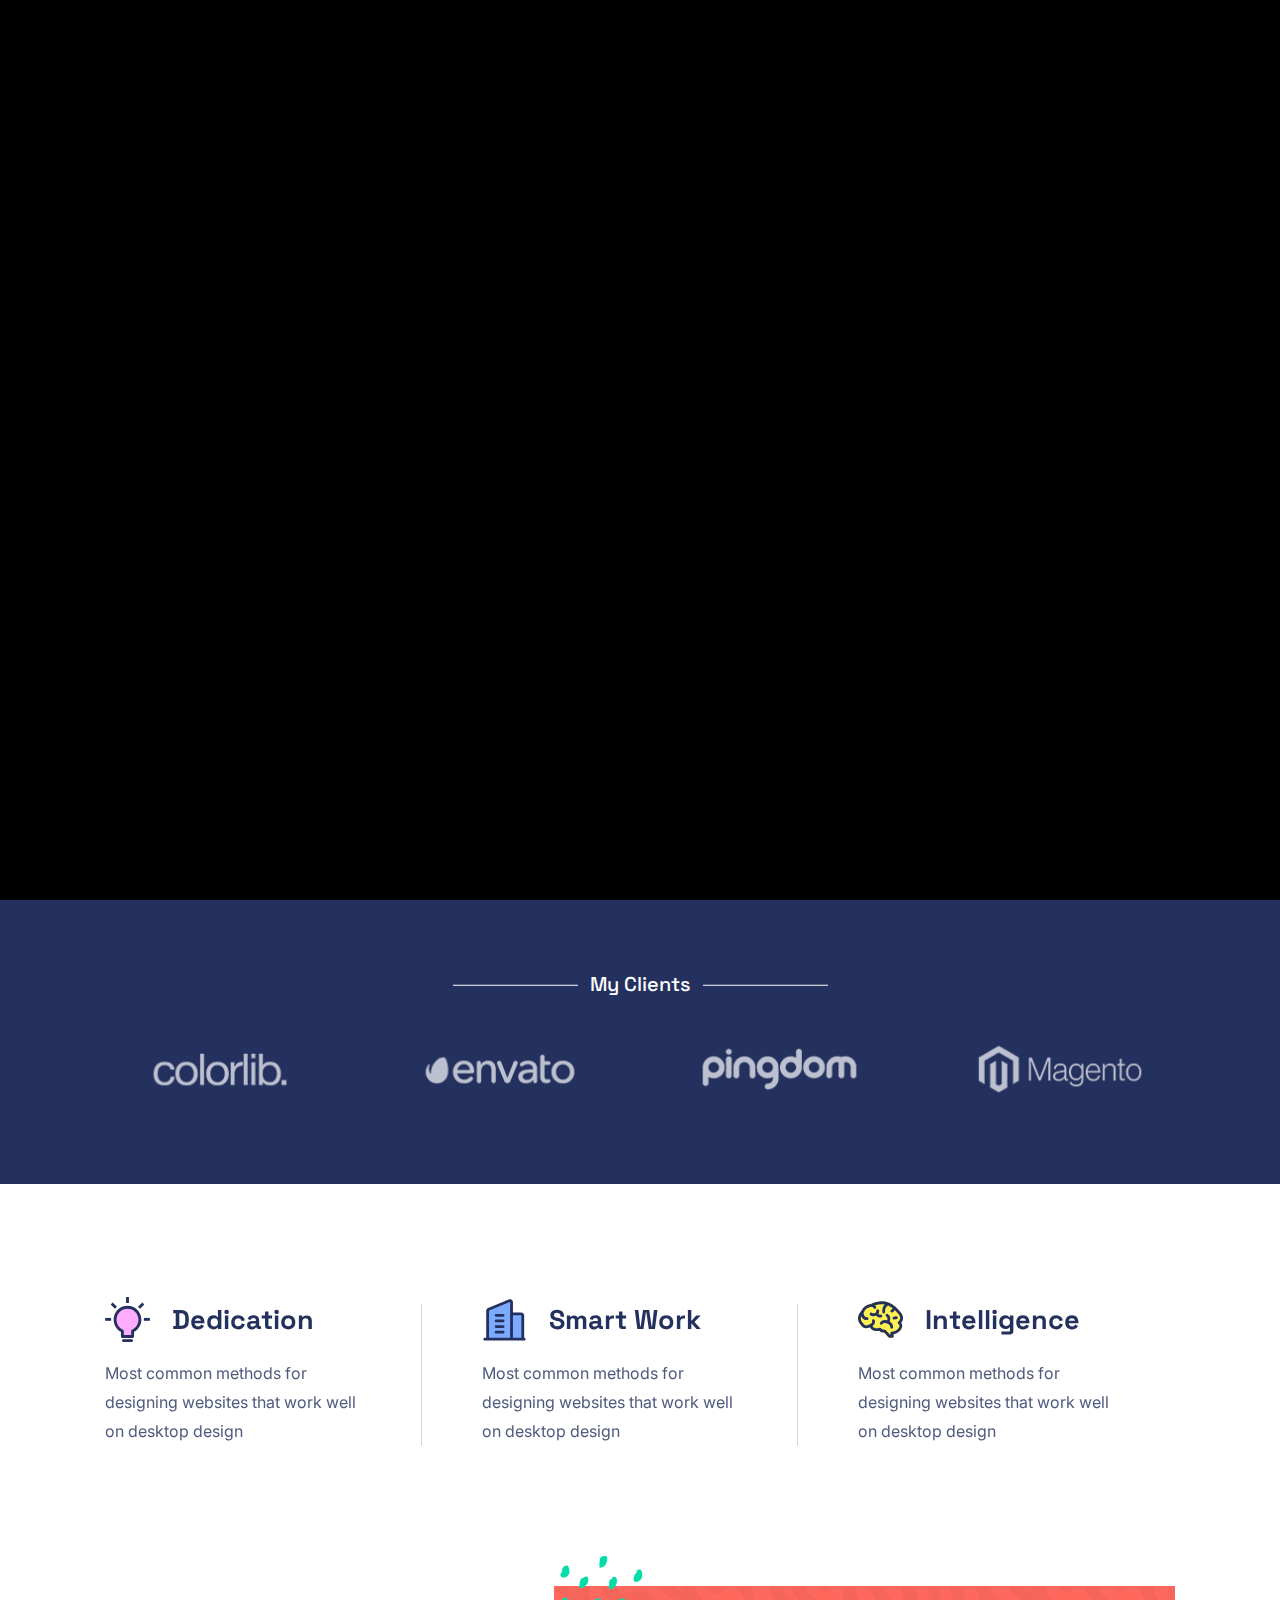
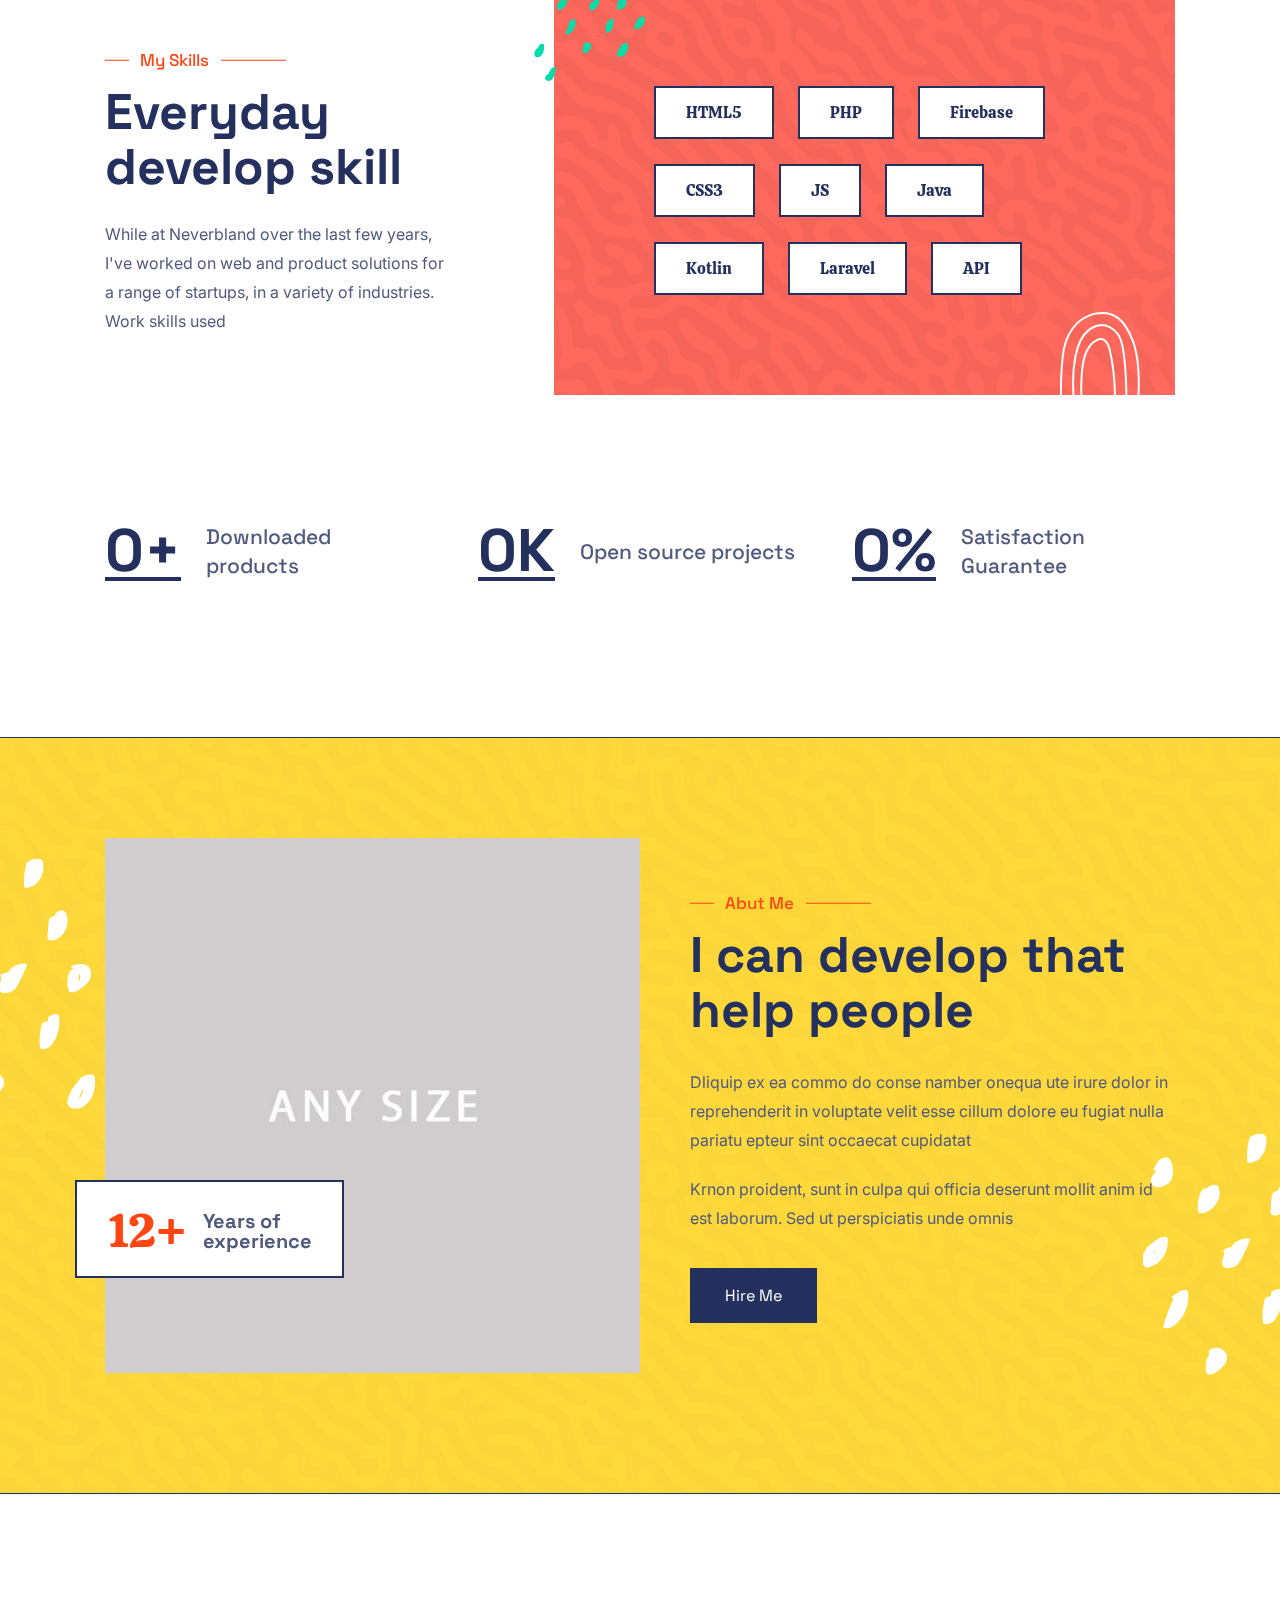
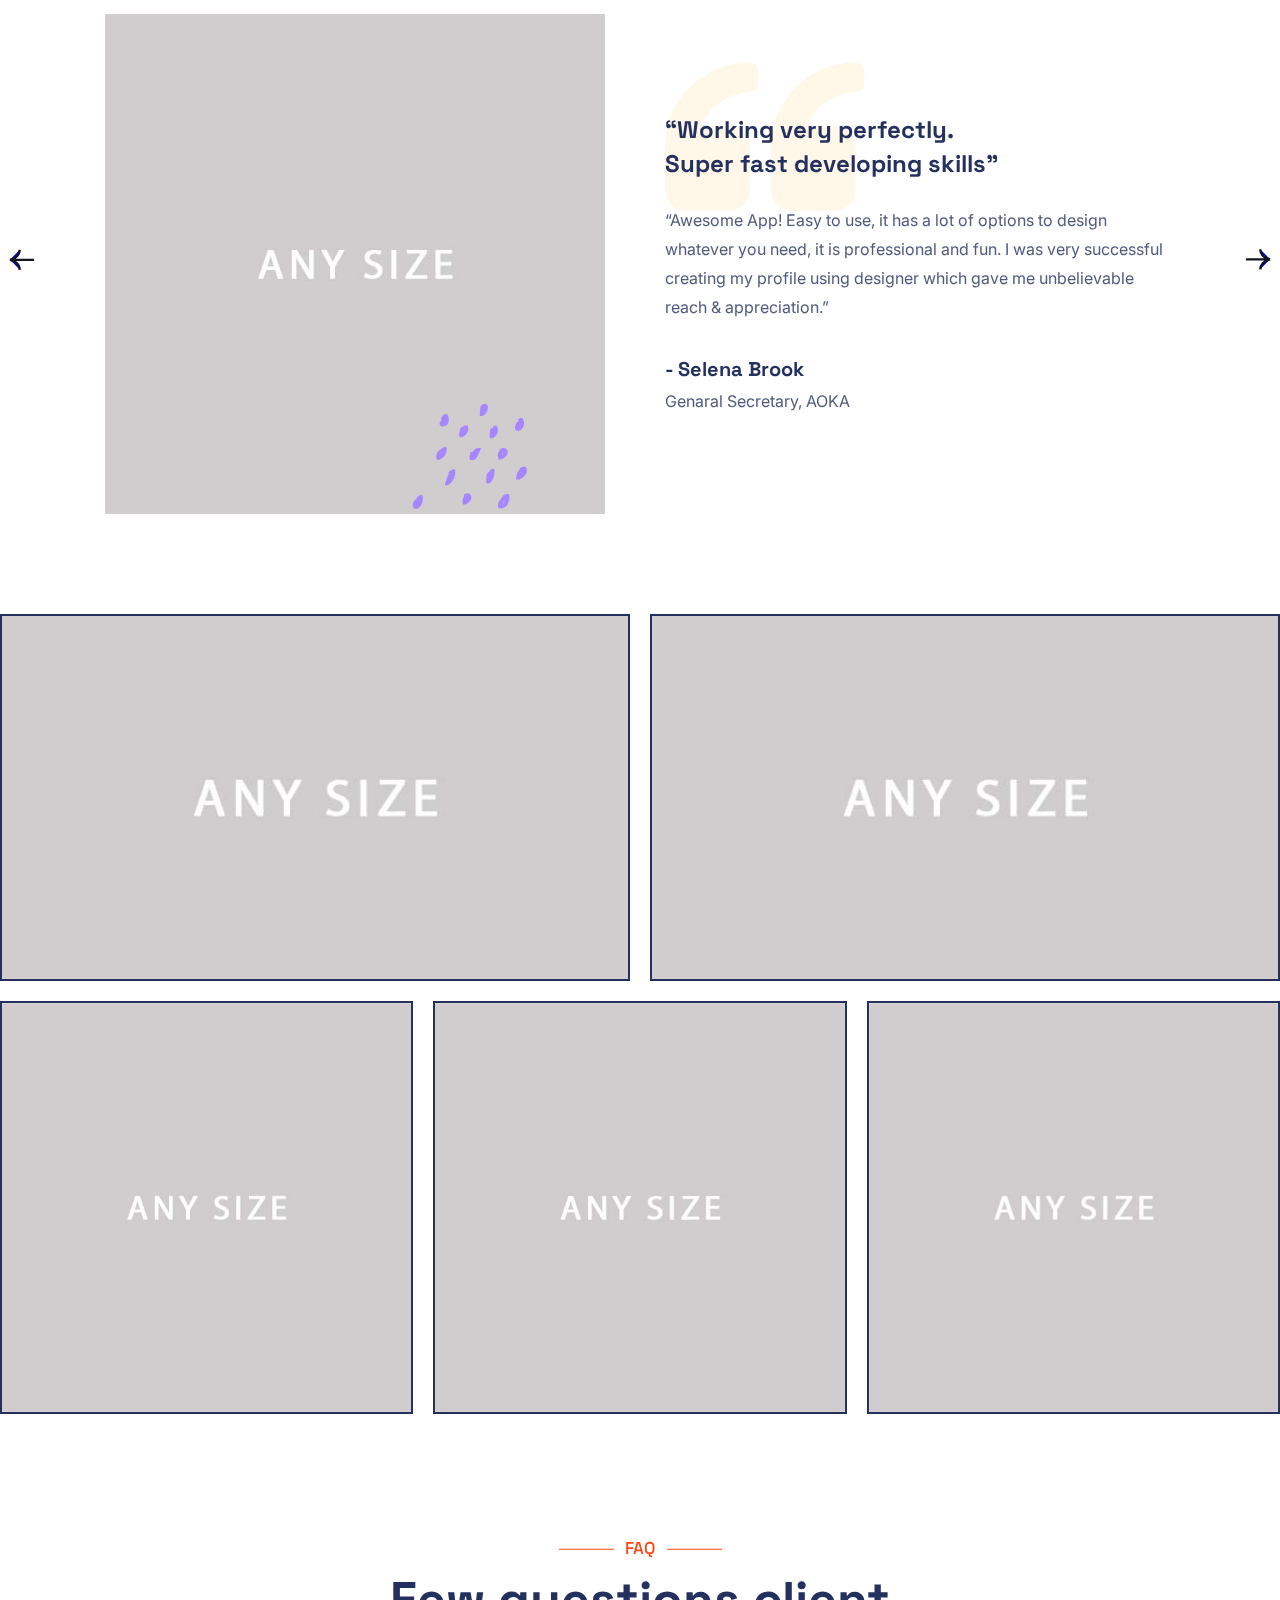
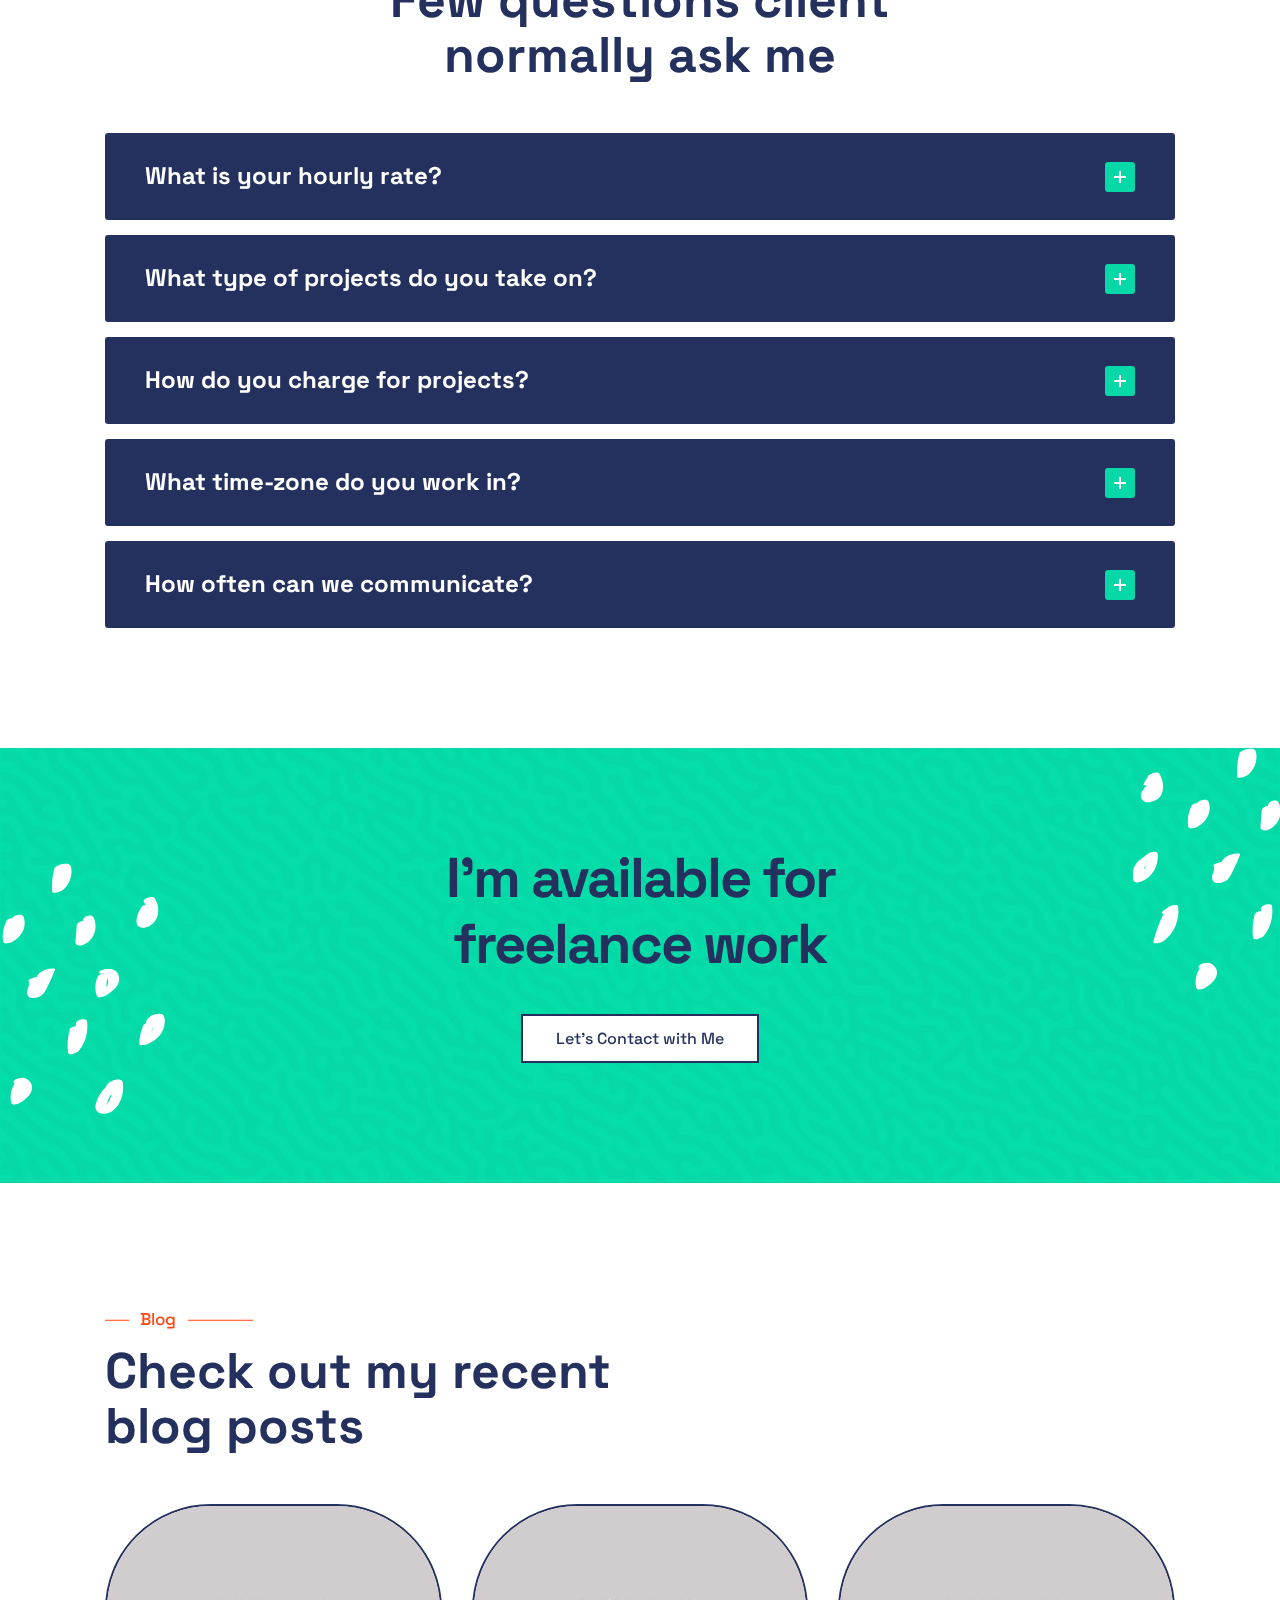
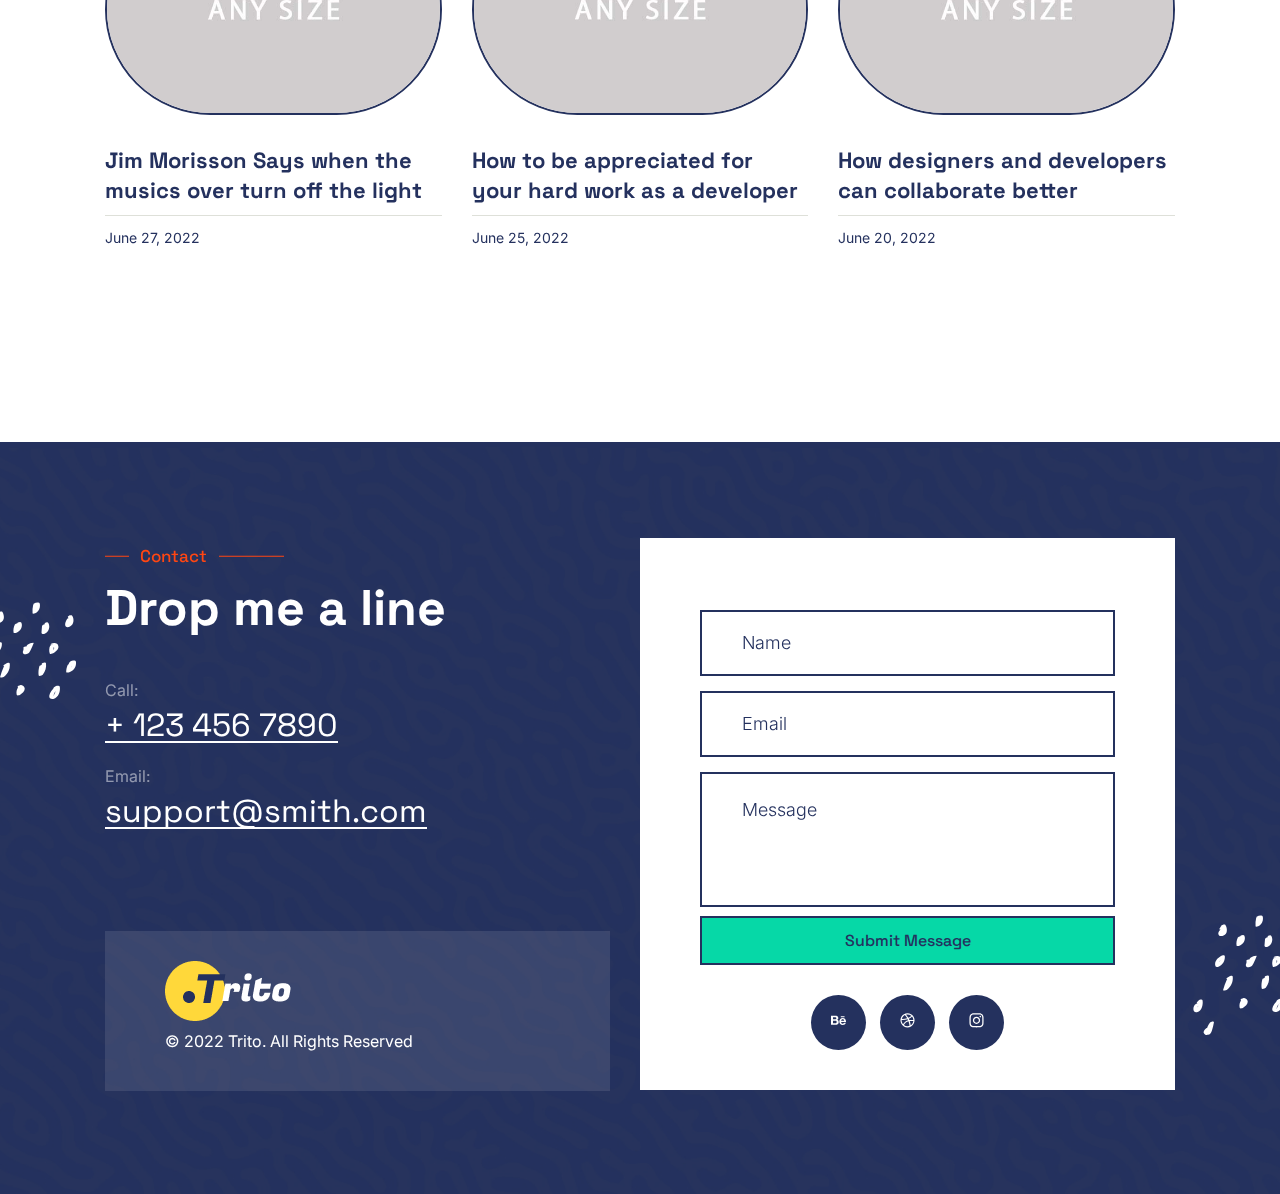
==== commit b2566c2c: "d" ====
--- a/index.html
+++ b/index.html
@@ -1,788 +1,788 @@
-<!DOCTYPE html>
-<!--[if lt IE 7 ]><html class="ie ie6" lang="en"> <![endif]-->
-<!--[if IE 7 ]><html class="ie ie7" lang="en"> <![endif]-->
-<!--[if IE 8 ]><html class="ie ie8" lang="en"> <![endif]-->
-<!--[if (gte IE 9)|!(IE)]><!--><html lang="en"> <!--<![endif]-->
-
-<head>
-
-<meta http-equiv="Content-Type" content="text/html; charset=utf-8" />
-
-<meta name="description" content="Name of your web site">
-<meta name="author" content="Marketify">
-
-<meta name="viewport" content="width=device-width, initial-scale=1, maximum-scale=1">
-
-<title>Trito | Home</title>
-
-<!-- STYLES -->
-<link href="https://fonts.googleapis.com/css2?family=Inter:wght@100;200;300;400;500;600;800;900&display=swap" rel="stylesheet">
-<link href="https://fonts.googleapis.com/css2?family=Space+Grotesk:wght@300;400;500;600;700&display=swap" rel="stylesheet">
-<link href="https://fonts.googleapis.com/css2?family=Calistoga&display=swap" rel="stylesheet">
-
-<link rel="stylesheet" type="text/css" href="css/plugins.css" />
-<link rel="stylesheet" type="text/css" href="css/dark.css" />
-<link rel="stylesheet" type="text/css" href="css/style.css" />
-<!--[if lt IE 9]> <script type="text/javascript" src="js/modernizr.custom.js"></script> <![endif]-->
-<!-- /STYLES -->
-
-</head>
-
-<body> 
-	
-	<!-- PRELOADER -->
-	<div id="preloader">
-		<div class="loader_line"></div>
-	</div>
-	<!-- /PRELOADER -->
-	
-	<!-- WRAPPER ALL -->
-	
-	<div class="trito_tm_all_wrap" data-magic-cursor="show">
-	
-		<!-- MOBILE MENU -->
-		<div class="trito_tm_mobile_menu">
-			<div class="mobile_menu_inner">
-				<div class="mobile_in">
-					<div class="logo">
-						<a href="#"><img src="img/logo/logo.png" alt="" /></a>
-					</div>
-					<div class="trigger">
-						<div class="hamburger hamburger--slider">
-							<div class="hamburger-box">
-								<div class="hamburger-inner"></div>
-							</div>
-						</div>
-					</div>
-				</div>
-			</div>
-			<div class="dropdown">
-				<div class="dropdown_inner">
-					<ul class="anchor_nav">
-						<li class="current"><a href="#home">Home</a></li>
-						<li><a href="#about">About</a></li>
-						<li><a href="#portfolio">Portfolio</a></li>
-						<li><a href="#news">News</a></li>
-						<li><a href="#contact">Contact</a></li>
-					</ul>
-				</div>
-			</div>
-		</div>
-		<!-- /MOBILE MENU -->
-	
-		<!-- HEADER -->
-		<div class="trito_tm_header">
-			<div class="container wide">
-				<div class="header_in">
-					<div class="logo">
-						<a href="#"><img src="img/logo/logo.png" alt="" /></a>
-					</div>
-					<div class="menu">
-						<ul class="anchor_nav">
-							<li class="current"><a href="#home">Home</a></li>
-							<li><a href="#about">About</a></li>
-							<li><a href="#portfolio">Portfolio</a></li>
-							<li><a href="#news">News</a></li>
-							<li><a href="#contact">Contact</a></li>
-						</ul>
-					</div>
-					<div class="button">
-						<a href="img/cv/1.jpg" download>Download CV</a>
-					</div>
-				</div>
-			</div>
-		</div>
-		<!-- /HEADER -->
-		
-		<!-- HERO -->
-		<div class="trito_tm_hero" id="home">
-			<div class="background" data-img-url="img/hero/1.jpg"></div>
-			<div class="container wide">
-				<div class="content">
-					<div class="details">
-						<span class="hi">Hi I'm</span>
-						<h3 class="name">James Smith</h3>
-						<p class="text">Web developer based in New York</p>
-						<div class="buttons">
-							<div class="trito_tm_button">
-								<a href="#">Say Hello</a>
-							</div>
-							<div class="simple_button">
-								<a class="anchor" href="#portfolio">My Work</a>
-							</div>
-						</div>
-					</div>
-					<div class="quote">
-						<img class="svg" src="img/svg/quote2.svg" alt="" />
-						<p>I’m listen to your needs &amp; thoughtfully interpret your requirements.“</p>
-					</div>
-				</div>
-			</div>
-			<div class="avatar">
-				<img src="img/hero/avatar.png" alt="" />
-			</div>
-			<div class="social">
-				<ul>
-					<li><a href="#"><img class="svg" src="img/svg/social/be.svg" alt=""></a></li>
-					<li><a href="#"><img class="svg" src="img/svg/social/dribbble.svg" alt=""></a></li>
-					<li><a href="#"><img class="svg" src="img/svg/social/instagarm.svg" alt=""></a></li>
-				</ul>
-			</div>
-		</div>
-		<!-- /HERO -->
-		
-		<!-- PARTNERS -->
-		<div class="trito_tm_section">
-			<div class="trito_tm_partner">
-				<div class="container">
-					<div class="title">
-						<span>My Clients</span>
-					</div>
-					<div class="partners_list">
-						<ul class="owl-carousel">
-							<li class="item"><a href="#"><img src="img/partners/light/1.png" alt="" /></a></li>
-							<li class="item"><a href="#"><img src="img/partners/light/2.png" alt="" /></a></li>
-							<li class="item"><a href="#"><img src="img/partners/light/3.png" alt="" /></a></li>
-							<li class="item"><a href="#"><img src="img/partners/light/4.png" alt="" /></a></li>
-							<li class="item"><a href="#"><img src="img/partners/light/5.png" alt="" /></a></li>
-							<li class="item"><a href="#"><img src="img/partners/light/6.png" alt="" /></a></li>
-							<li class="item"><a href="#"><img src="img/partners/light/7.png" alt="" /></a></li>
-							<li class="item"><a href="#"><img src="img/partners/light/8.png" alt="" /></a></li>
-						</ul>
-					</div>
-				</div>
-			</div>
-		</div>
-		<!-- /PARTNERS -->
-		
-		<!-- FEATURES -->
-		<div class="trito_tm_section">
-			<div class="trito_tm_features">
-				<div class="container">
-					<div class="features_list">
-						<ul>
-							<li>
-								<div class="list_inner">
-									<div class="title">
-										<img class="svg" src="img/svg/lamp.svg" alt="" />
-										<h3>Dedication</h3>
-									</div>
-									<div class="text">
-										<p>Most common methods for designing websites that work well on desktop design</p>
-									</div>
-								</div>
-							</li>
-							<li>
-								<div class="list_inner">
-									<div class="title">
-										<img class="svg" src="img/svg/home.svg" alt="" />
-										<h3>Smart Work</h3>
-									</div>
-									<div class="text">
-										<p>Most common methods for designing websites that work well on desktop design</p>
-									</div>
-								</div>
-							</li>
-							<li>
-								<div class="list_inner">
-									<div class="title">
-										<img class="svg" src="img/svg/brain.svg" alt="" />
-										<h3>Intelligence</h3>
-									</div>
-									<div class="text">
-										<p>Most common methods for designing websites that work well on desktop design</p>
-									</div>
-								</div>
-							</li>
-						</ul>
-					</div>
-				</div>
-			</div>
-		</div>
-		<!-- /FEATURES -->
-		
-		<!-- SKILLS -->
-		<div class="trito_tm_section">
-			<div class="trito_tm_skills">
-				<div class="container">
-					<div class="skills_in">
-						<div class="left">
-							<div class="trito_tm_main_title">
-								<span>My Skills</span>
-								<h3>Everyday develop skill</h3>
-							</div>
-							<div class="text">
-								<p>While at Neverbland over the last few years, I've worked on web and product solutions for a range of startups, in a variety of industries. Work skills used</p>
-							</div>
-						</div>
-						<div class="right">
-							<div class="background" data-img-url="img/skills/1.jpg"></div>
-							<div class="content">
-								<ul>
-									<li><span>HTML5</span></li>
-									<li><span>PHP</span></li>
-									<li><span>Firebase</span></li>
-									<li><span>CSS3</span></li>
-									<li><span>JS</span></li>
-									<li><span>Java</span></li>
-									<li><span>Kotlin</span></li>
-									<li><span>Laravel</span></li>
-									<li><span>API</span></li>
-								</ul>
-							</div>
-							<span class="shape1"><img class="svg" src="img/svg/frame.svg" alt="" /></span>
-							<span class="shape2"><img class="svg" src="img/svg/frame2.svg" alt="" /></span>
-						</div>
-					</div>
-				</div>
-			</div>
-		</div>
-		<!-- /SKILLS -->
-		
-		<!-- COUNTER -->
-		<div class="trito_tm_section">
-			<div class="trito_tm_counter_section">
-				<div class="container">
-					<div class="counter_list">
-						<ul>
-							<li>
-								<div class="list_inner">
-									<div class="number_wrap">
-										<span class="in"><h3><span class="counter_item" data-from="0" data-to="120" data-speed="2000">0</span>+</h3></span>
-									</div>
-									<span class="title">Downloaded products</span>
-								</div>
-							</li>
-							<li>
-								<div class="list_inner">
-									<div class="number_wrap">
-										<span class="in"><h3><span class="counter_item" data-from="0" data-to="40" data-speed="2000">0</span>K</h3></span>
-									</div>
-									<span class="title">Open source projects</span>
-								</div>
-							</li>
-							<li>
-								<div class="list_inner">
-									<div class="number_wrap">
-										<span class="in"><h3><span class="counter_item" data-from="0" data-to="100" data-speed="2000">0</span>%</h3></span>
-									</div>
-									<span class="title">Satisfaction Guarantee</span>
-								</div>
-							</li>
-						</ul>
-					</div>
-				</div>
-			</div>
-		</div>
-		<!-- /COUNTER -->
-		
-		<!-- ABOUT -->
-		<div class="trito_tm_section" id="about">
-			<div class="trito_tm_about">
-				<div class="background" data-img-url="img/about/background.jpg"></div>
-				<div class="container">
-					<div class="about_in">
-						<div class="left">
-							<img src="img/about/1.png" alt="" />
-							<div class="experience">
-								<h3>12+</h3>
-								<span>Years of<br /> experience</span>
-							</div>
-						</div>
-						<div class="right">
-							<div class="trito_tm_main_title">
-								<span>Abut Me</span>
-								<h3>I can develop that help people</h3>
-							</div>
-							<div class="text">
-								<p>Dliquip ex ea commo do conse namber onequa ute irure dolor in reprehenderit in voluptate velit esse cillum dolore eu fugiat nulla pariatu epteur sint occaecat cupidatat</p>
-								<p>Krnon proident, sunt in culpa qui officia deserunt mollit anim id est laborum. Sed ut perspiciatis unde omnis</p>
-							</div>
-							<div class="trito_tm_button_extra">
-								<a class="anchor" href="#contact">Hire Me</a>
-							</div>
-						</div>
-					</div>
-				</div>
-				<span class="shape"><img class="svg" src="img/svg/element3.svg" alt=""></span>
-				<span class="shape2"><img class="svg" src="img/svg/element3.svg" alt=""></span>
-			</div>
-		</div>
-		<!-- /ABOUT -->
-		
-		<!-- TESTIMONIALS -->
-		<div class="trito_tm_section">
-			<div class="trito_tm_testimonials">
-				<div class="container">
-					<div class="testimonials_list">
-						<ul class="owl-carousel">
-							<li>
-								<div class="left">
-									<div class="image">
-										<img src="img/testimonials/3.png" alt="" />
-										<img class="svg" src="img/svg/elements.svg" alt="" />
-									</div>
-								</div>
-								<div class="right">
-									<div class="big">
-										<p>“Working very perfectly.<br /> Super fast developing skills”</p>
-										<img class="svg" src="img/svg/quote.svg" alt="" />
-									</div>
-									<div class="normal">
-										<p>“Awesome App! Easy to use, it has a lot of options to design whatever you need, it is professional and fun. I was very successful creating my profile using designer which gave me unbelievable reach &amp; appreciation.”</p>
-									</div>
-									<div class="details">
-										<h3>- Selena Brook</h3>
-										<span>Genaral Secretary, AOKA</span>
-									</div>
-								</div>
-							</li>
-							<li>
-								<div class="left">
-									<div class="image">
-										<img src="img/testimonials/1.png" alt="" />
-										<img class="svg" src="img/svg/elements.svg" alt="" />
-									</div>
-								</div>
-								<div class="right">
-									<div class="big">
-										<p>“This template is awesome!<br />Super easy to update in a editor.”</p>
-										<img class="svg" src="img/svg/quote.svg" alt="" />
-									</div>
-									<div class="normal">
-										<p>“The documentation is great and the support via live chat was perfect. They helped me out super quick. When I had a minor code customization to make but didn't know where to make the change in their code. Customer Support perfect!”</p>
-									</div>
-									<div class="details">
-										<h3>- Steve Jobs</h3>
-										<span>Senior Designer, ABC</span>
-									</div>
-								</div>
-							</li>
-							<li>
-								<div class="left">
-									<div class="image">
-										<img src="img/testimonials/2.png" alt="" />
-										<img class="svg" src="img/svg/elements.svg" alt="" />
-									</div>
-								</div>
-								<div class="right">
-									<div class="big">
-										<p>“Helpful customer support.<br />And great designed template”</p>
-										<img class="svg" src="img/svg/quote.svg" alt="" />
-									</div>
-									<div class="normal">
-										<p>“Minimal design, incredibly well documented, and an absolute pleasure to use! The customer support is one of the absolute best I've ever had the pleasure of interacting with. Quick, courteous, and extremely helpful!”</p>
-									</div>
-									<div class="details">
-										<h3>- Kelly Winston</h3>
-										<span>UI/UX Designer, SADP</span>
-									</div>
-								</div>
-							</li>
-						</ul>
-						<a class="prev_button" href="#"><img class="svg" src="img/svg/left.svg" alt="" /></a>
-						<a class="next_button" href="#"><img class="svg" src="img/svg/right.svg" alt="" /></a>
-					</div>
-				</div>
-			</div>
-		</div>
-		
-		<!-- /TESTIMONIALS -->
-		
-		<!-- PORTFOLIO -->
-		<div class="trito_tm_section" id="portfolio">
-			<div class="trito_tm_portfolio">
-				<ul class="gallery_zoom">
-					<li>
-						<div class="list_inner">
-							<div class="image">
-								<div class="main" data-img-url="img/portfolio/1.jpg"></div>
-							</div>
-							<div class="details">
-								<h3>Project Detail</h3>
-								<img class="svg" src="img/svg/link.svg" alt="" />
-							</div>
-							<a class="trito_tm_full_link popup_link" href="#"></a>
-							
-							<!-- Modalbox Info Start -->
-							<div class="hidden_content">
-								<div class="popup_details">
-									<div class="main_details">
-										<div class="textbox">
-											<p>We live in a world where we need to move quickly and iterate on our ideas as flexibly as possible.</p>
-											<p>Mockups are useful both for the creative phase of the project - for instance when you're trying to figure out your user flows or the proper visual hierarchy - and the production phase when they phase when they will represent the target product. Building mockups strikes the ideal balance ease of modification.</p>
-										</div>
-										<div class="detailbox">
-											<ul>
-												<li>
-													<span class="first">Client</span>
-													<span>Alvaro Morata</span>
-												</li>
-												<li>
-													<span class="first">Category</span>
-													<span><a href="#">Detail</a></span>
-												</li>
-												<li>
-													<span class="first">Date</span>
-													<span>July 01, 2022</span>
-												</li>
-											</ul>
-										</div>
-									</div>
-									<div class="additional_images">
-										<ul>
-											<li>
-												<div class="list_inner">
-													<div class="my_image">
-														<img src="img/thumbs/4-2.jpg" alt="" />
-														<div class="main" data-img-url="img/service/1.jpg"></div>
-													</div>
-												</div>
-											</li>
-											<li>
-												<div class="list_inner">
-													<div class="my_image">
-														<img src="img/thumbs/4-2.jpg" alt="" />
-														<div class="main" data-img-url="img/service/2.jpg"></div>
-													</div>
-												</div>
-											</li>
-											<li>
-												<div class="list_inner">
-													<div class="my_image">
-														<img src="img/thumbs/4-2.jpg" alt="" />
-														<div class="main" data-img-url="img/service/3.jpg"></div>
-													</div>
-												</div>
-											</li>
-										</ul>
-									</div>
-								</div>
-							</div>
-							<!-- /Modalbox Info End -->
-							
-						</div>
-					</li>
-					<li>
-						<div class="list_inner">
-							<div class="image">
-								<div class="main" data-img-url="img/portfolio/2.jpg"></div>
-							</div>
-							<div class="details">
-								<h3>Youtube Video</h3>
-								<img class="svg" src="img/svg/link.svg" alt="" />
-							</div>
-							<a class="trito_tm_full_link popup-youtube" href="https://www.youtube.com/watch?v=7e90gBu4pas"></a>
-						</div>
-					</li>
-					<li>
-						<div class="list_inner">
-							<div class="image">
-								<div class="main" data-img-url="img/portfolio/3.jpg"></div>
-							</div>
-							<div class="details">
-								<h3>Vimeo Video</h3>
-								<img class="svg" src="img/svg/link.svg" alt="" />
-							</div>
-							<a class="trito_tm_full_link popup-vimeo" href="https://vimeo.com/337293658"></a>
-						</div>
-					</li>
-					<li>
-						<div class="list_inner">
-							<div class="image">
-								<div class="main" data-img-url="img/portfolio/5.jpg"></div>
-							</div>
-							<div class="details">
-								<h3>Soundcloud Audio</h3>
-								<img class="svg" src="img/svg/link.svg" alt="" />
-							</div>
-							<a class="trito_tm_full_link soundcloude_link mfp-iframe audio" href="https://w.soundcloud.com/player/?url=https%3A//api.soundcloud.com/tracks/471954807&color=%23ff5500&auto_play=true&hide_related=false&show_comments=true&show_user=true&show_reposts=false&show_teaser=true&visual=true"></a>
-						</div>
-					</li>
-					<li>
-						<div class="list_inner">
-							<div class="image">
-								<div class="main" data-img-url="img/portfolio/4.jpg"></div>
-							</div>
-							<div class="details">
-								<h3>Popup Image</h3>
-								<img class="svg" src="img/svg/link.svg" alt="" />
-							</div>
-							<a class="trito_tm_full_link zoom" href="img/portfolio/4.jpg"></a>
-						</div>
-					</li>
-				</ul>
-			</div>
-		</div>
-		<!-- /PORTFOLIO -->
-		
-		<!-- FAQ -->
-		<div class="trito_tm_section">
-			<div class="trito_tm_faq">
-				<div class="container">
-					<div class="trito_tm_main_title centered">
-						<span>FAQ</span>
-						<h3>Few questions client normally ask me</h3>
-					</div>
-					<div class="accordion_wrap">
-						<div class="accordion">
-							<div class="accordion_header">
-								<span class="plus"></span>
-								<p>What is your  hourly rate?</p>
-							</div>
-							<div class="accordion_content">
-								<p>We help our client suceed by creating identities, digital experiences, and printmaterials that communicate clearly, achieve marketing goals, and look fantastic.</p>
-							</div>
-						</div>
-						<div class="accordion">
-							<div class="accordion_header">
-								<span class="plus"></span>
-								<p>What type of projects do you take on?</p>
-							</div>
-							<div class="accordion_content">
-								<p>We help our client suceed by creating identities, digital experiences, and printmaterials that communicate clearly, achieve marketing goals, and look fantastic.</p>
-							</div>
-						</div>
-						<div class="accordion">
-							<div class="accordion_header">
-								<span class="plus"></span>
-								<p>How do you charge for projects?</p>
-							</div>
-							<div class="accordion_content">
-								<p>We help our client suceed by creating identities, digital experiences, and printmaterials that communicate clearly, achieve marketing goals, and look fantastic.</p>
-							</div>
-						</div>
-						<div class="accordion">
-							<div class="accordion_header">
-								<span class="plus"></span>
-								<p>What time-zone do you work in?</p>
-							</div>
-							<div class="accordion_content">
-								<p>We help our client suceed by creating identities, digital experiences, and printmaterials that communicate clearly, achieve marketing goals, and look fantastic.</p>
-							</div>
-						</div>
-						<div class="accordion">
-							<div class="accordion_header">
-								<span class="plus"></span>
-								<p>How often can we communicate?</p>
-							</div>
-							<div class="accordion_content">
-								<p>We help our client suceed by creating identities, digital experiences, and printmaterials that communicate clearly, achieve marketing goals, and look fantastic.</p>
-							</div>
-						</div>
-					</div>
-				</div>
-			</div>
-		</div>
-		<!-- /FAQ -->
-		
-		<!-- FREELANCE -->
-		<div class="trito_tm_section">
-			<div class="trito_tm_freelance">
-				<div class="background" data-img-url="img/hero/1.jpg"></div>
-				<div class="content">
-					<div class="text">
-						<p>I'm available for freelance work</p>
-					</div>
-					<div class="trito_tm_button">
-						<a class="anchor" href="#contact">Let’s Contact with Me</a>
-					</div>
-				</div>
-				<span class="shape"><img class="svg" src="img/svg/element3.svg" alt=""></span>
-				<span class="shape2"><img class="svg" src="img/svg/element3.svg" alt=""></span>
-			</div>
-		</div>
-		<!-- /FREELANCE -->
-		
-		<!-- NEWS -->
-		<div class="trito_tm_section" id="news">
-			<div class="trito_tm_news">
-				<div class="container">
-					<div class="trito_tm_main_title">
-						<span>Blog</span>
-						<h3>Check out my recent blog posts</h3>
-					</div>
-					<div class="news_list">
-						<ul>
-							<li>
-								<div class="list_inner">
-									<div class="image">
-										<img src="img/thumbs/37-23.jpg" alt="" />
-										<div class="main" data-img-url="img/news/1.jpg"></div>
-										<a class="trito_tm_full_link" href="#"></a>
-									</div>
-									<div class="details">
-										<div class="title">
-											<h3><a href="#">Jim Morisson Says when the musics over turn off the light</a></h3>
-										</div>
-										<div class="date">
-											<span>June 27, 2022</span>
-										</div>
-									</div>
-									
-									<!-- Modalbox Info Start -->
-									<div class="news_hidden_details">
-										<div class="news_popup_informations">
-											<div class="text">
-												<p>Trito is a leading web design agency with an award-winning design team that creates innovative, effective websites that capture your brand, improve your conversion rates, and maximize your revenue to help grow your business and achieve your goals.</p>
-												<p>In today’s digital world, your website is the first interaction consumers have with your business. That's why almost 95 percent of a user’s first impression relates to web design. It’s also why web design services can have an immense impact on your company’s bottom line.</p>
-												<p>That’s why more companies are not only reevaluating their website’s design but also partnering with Trito, the web design agency that’s driven more than $2.4 billion in revenue for its clients. With over 50 web design awards under our belt, we're confident we can design a custom website that drives sales for your unique business.</p>
-											</div>
-										</div>
-									</div>
-									<!-- /Modalbox Info End -->
-									
-								</div>
-							</li>
-							<li>
-								<div class="list_inner">
-									<div class="image">
-										<img src="img/thumbs/37-23.jpg" alt="" />
-										<div class="main" data-img-url="img/news/2.jpg"></div>
-										<a class="trito_tm_full_link" href="#"></a>
-									</div>
-									<div class="details">
-										<div class="title">
-											<h3><a href="#">How to be appreciated for your hard work as a developer</a></h3>
-										</div>
-										<div class="date">
-											<span>June 25, 2022</span>
-										</div>
-									</div>
-									
-									<!-- Modalbox Info Start -->
-									<div class="news_hidden_details">
-										<div class="news_popup_informations">
-											<div class="text">
-												<p>Trito is a leading web design agency with an award-winning design team that creates innovative, effective websites that capture your brand, improve your conversion rates, and maximize your revenue to help grow your business and achieve your goals.</p>
-												<p>In today’s digital world, your website is the first interaction consumers have with your business. That's why almost 95 percent of a user’s first impression relates to web design. It’s also why web design services can have an immense impact on your company’s bottom line.</p>
-												<p>That’s why more companies are not only reevaluating their website’s design but also partnering with Trito, the web design agency that’s driven more than $2.4 billion in revenue for its clients. With over 50 web design awards under our belt, we're confident we can design a custom website that drives sales for your unique business.</p>
-											</div>
-										</div>
-									</div>
-									<!-- /Modalbox Info End -->
-									
-								</div>
-							</li>
-							<li>
-								<div class="list_inner">
-									<div class="image">
-										<img src="img/thumbs/37-23.jpg" alt="" />
-										<div class="main" data-img-url="img/news/3.jpg"></div>
-										<a class="trito_tm_full_link" href="#"></a>
-									</div>
-									<div class="details">
-										<div class="title">
-											<h3><a href="#">How designers and developers can collaborate better</a></h3>
-										</div>
-										<div class="date">
-											<span>June 20, 2022</span>
-										</div>
-									</div>
-									
-									<!-- Modalbox Info Start -->
-									<div class="news_hidden_details">
-										<div class="news_popup_informations">
-											<div class="text">
-												<p>Trito is a leading web design agency with an award-winning design team that creates innovative, effective websites that capture your brand, improve your conversion rates, and maximize your revenue to help grow your business and achieve your goals.</p>
-												<p>In today’s digital world, your website is the first interaction consumers have with your business. That's why almost 95 percent of a user’s first impression relates to web design. It’s also why web design services can have an immense impact on your company’s bottom line.</p>
-												<p>That’s why more companies are not only reevaluating their website’s design but also partnering with Trito, the web design agency that’s driven more than $2.4 billion in revenue for its clients. With over 50 web design awards under our belt, we're confident we can design a custom website that drives sales for your unique business.</p>
-											</div>
-										</div>
-									</div>
-									<!-- /Modalbox Info End -->
-									
-								</div>
-							</li>
-						</ul>
-					</div>
-				</div>
-			</div>
-		</div>
-		<!-- /NEWS -->
-		
-		<!-- CONTACT -->
-		<div class="trito_tm_section" id="contact">
-			<div class="trito_tm_contact">
-				<div class="background" data-img-url="img/contact/background.jpg"></div>
-				<div class="container">
-					<div class="content">
-						<div class="left">
-							<div class="trito_tm_main_title">
-								<span>Contact</span>
-								<h3>Drop me a line</h3>
-							</div>
-							<div class="short">
-								<ul>
-									<li>
-										<span>Call:</span>
-										<a href="#">+ 123 456 7890</a>
-									</li>
-									<li>
-										<span>Email:</span>
-										<a href="#">support@smith.com</a>
-									</li>
-								</ul>
-							</div>
-							<div class="copy">
-								<img src="img/logo/light.png" alt="" />
-								<p>&copy; 2022 Trito. All Rights Reserved</p>
-							</div>
-						</div>
-						<div class="right">
-							<div class="fields">
-								<form action="/" method="post" class="contact_form" id="contact_form" autocomplete="off">
-									<div class="returnmessage" data-success="Your message has been received, We will contact you soon."></div>
-									<div class="empty_notice"><span>Please Fill Required Fields</span></div>
-									<div class="first">
-										<ul>
-											<li>
-												<input id="name" type="text" placeholder="Name">
-											</li>
-											<li>
-												<input id="email" type="text" placeholder="Email">
-											</li>
-										</ul>
-									</div>
-									<div class="last">
-										<textarea id="message" placeholder="Message"></textarea>
-									</div>
-									<div class="trito_tm_button">
-										<a id="send_message" href="#">Submit Message</a>
-									</div>
-
-									<!-- If you want to change mail address to yours, please open modal.php and go to line 4 -->
-
-								</form>
-							</div>
-							<ul class="social">
-								<li><a href="#"><img class="svg" src="img/svg/social/be.svg" alt="" /></a></li>
-								<li><a href="#"><img class="svg" src="img/svg/social/dribbble.svg" alt="" /></a></li>
-								<li><a href="#"><img class="svg" src="img/svg/social/instagarm.svg" alt="" /></a></li>
-							</ul>
-						</div>
-					</div>
-				</div>
-				<span class="icon"><img class="svg" src="img/svg/element2.svg" alt="" /></span>
-				<span class="icon2"><img class="svg" src="img/svg/element2.svg" alt="" /></span>
-			</div>
-		</div>
-		<!-- /CONTACT -->
-		
-		<!-- CURSOR -->
-		<div class="mouse-cursor cursor-outer"></div>
-		<div class="mouse-cursor cursor-inner"></div>
-		<!-- /CURSOR -->
-			
-	</div>
-	<!-- / WRAPPER ALL -->
-	
-<!-- SCRIPTS -->
-<script src="js/jquery.js"></script>
-<!--[if lt IE 10]> <script type="text/javascript" src="js/ie8.js"></script> <![endif]-->	
-<script src="js/plugins.js"></script>
-<script src="js/init.js"></script>
-<!-- /SCRIPTS -->
-
-</body>
+<!DOCTYPE html>
+<!--[if lt IE 7 ]><html class="ie ie6" lang="en"> <![endif]-->
+<!--[if IE 7 ]><html class="ie ie7" lang="en"> <![endif]-->
+<!--[if IE 8 ]><html class="ie ie8" lang="en"> <![endif]-->
+<!--[if (gte IE 9)|!(IE)]><!--><html lang="en"> <!--<![endif]-->
+
+<head>
+
+<meta http-equiv="Content-Type" content="text/html; charset=utf-8" />
+
+<meta name="description" content="Name of your web site">
+<meta name="author" content="Marketify">
+
+<meta name="viewport" content="width=device-width, initial-scale=1, maximum-scale=1">
+
+<title>Trito | Home</title>
+
+<!-- STYLES -->
+<link href="https://fonts.googleapis.com/css2?family=Inter:wght@100;200;300;400;500;600;800;900&display=swap" rel="stylesheet">
+<link href="https://fonts.googleapis.com/css2?family=Space+Grotesk:wght@300;400;500;600;700&display=swap" rel="stylesheet">
+<link href="https://fonts.googleapis.com/css2?family=Calistoga&display=swap" rel="stylesheet">
+
+<link rel="stylesheet" type="text/css" href="css/plugins.css" />
+<link rel="stylesheet" type="text/css" href="css/dark.css" />
+<link rel="stylesheet" type="text/css" href="css/style.css" />
+<!--[if lt IE 9]> <script type="text/javascript" src="js/modernizr.custom.js"></script> <![endif]-->
+<!-- /STYLES -->
+
+</head>
+
+<body> 
+	
+	<!-- PRELOADER -->
+	<div id="preloader">
+		<div class="loader_line"></div>
+	</div>
+	<!-- /PRELOADER -->
+	
+	<!-- WRAPPER ALL -->
+	
+	<div class="trito_tm_all_wrap" data-magic-cursor="show">
+	
+		<!-- MOBILE MENU -->
+		<div class="trito_tm_mobile_menu">
+			<div class="mobile_menu_inner">
+				<div class="mobile_in">
+					<div class="logo">
+						<a href="#"><img src="img/logo/logo.png" alt="" /></a>
+					</div>
+					<div class="trigger">
+						<div class="hamburger hamburger--slider">
+							<div class="hamburger-box">
+								<div class="hamburger-inner"></div>
+							</div>
+						</div>
+					</div>
+				</div>
+			</div>
+			<div class="dropdown">
+				<div class="dropdown_inner">
+					<ul class="anchor_nav">
+						<li class="current"><a href="#home">Home</a></li>
+						<li><a href="#about">About</a></li>
+						<li><a href="#portfolio">Portfolio</a></li>
+						<li><a href="#news">News</a></li>
+						<li><a href="#contact">Contact</a></li>
+					</ul>
+				</div>
+			</div>
+		</div>
+		<!-- /MOBILE MENU -->
+	
+		<!-- HEADER -->
+		<div class="trito_tm_header">
+			<div class="container wide">
+				<div class="header_in">
+					<div class="logo">
+						<a href="#"><img src="img/logo/logo.png" alt="" /></a>
+					</div>
+					<div class="menu">
+						<ul class="anchor_nav">
+							<li class="current"><a href="#home">Home</a></li>
+							<li><a href="#about">About</a></li>
+							<li><a href="#portfolio">Portfolio</a></li>
+							<li><a href="#news">News</a></li>
+							<li><a href="#contact">Contact</a></li>
+						</ul>
+					</div>
+					<div class="button">
+						<a href="img/cv/1.jpg" download>Download CV</a>
+					</div>
+				</div>
+			</div>
+		</div>
+		<!-- /HEADER -->
+		
+		<!-- HERO -->
+		<div class="trito_tm_hero" id="home">
+			<div class="background" data-img-url="img/hero/1.jpg"></div>
+			<div class="container wide">
+				<div class="content">
+					<div class="details">
+						<span class="hi">Hi I'm</span>
+						<h3 class="name">James Smith</h3>
+						<p class="text">Web developer based in New York</p>
+						<div class="buttons">
+							<div class="trito_tm_button">
+								<a href="#">Say Hello</a>
+							</div>
+							<div class="simple_button">
+								<a class="anchor" href="#portfolio">My Work</a>
+							</div>
+						</div>
+					</div>
+					<div class="quote">
+						<img class="svg" src="img/svg/quote2.svg" alt="" />
+						<p>I’m listen to your needs &amp; thoughtfully interpret your requirements.“</p>
+					</div>
+				</div>
+			</div>
+			<div class="avatar">
+				<img src="img/hero/avatar.png" alt="" />
+			</div>
+			<div class="social">
+				<ul>
+					<li><a href="#"><img class="svg" src="img/svg/social/be.svg" alt=""></a></li>
+					<li><a href="#"><img class="svg" src="img/svg/social/dribbble.svg" alt=""></a></li>
+					<li><a href="#"><img class="svg" src="img/svg/social/instagarm.svg" alt=""></a></li>
+				</ul>
+			</div>
+		</div>
+		<!-- /HERO -->
+		
+		<!-- PARTNERS -->
+		<div class="trito_tm_section">
+			<div class="trito_tm_partner">
+				<div class="container">
+					<div class="title">
+						<span>My Clients</span>
+					</div>
+					<div class="partners_list">
+						<ul class="owl-carousel">
+							<li class="item"><a href="#"><img src="img/partners/light/1.png" alt="" /></a></li>
+							<li class="item"><a href="#"><img src="img/partners/light/2.png" alt="" /></a></li>
+							<li class="item"><a href="#"><img src="img/partners/light/3.png" alt="" /></a></li>
+							<li class="item"><a href="#"><img src="img/partners/light/4.png" alt="" /></a></li>
+							<li class="item"><a href="#"><img src="img/partners/light/5.png" alt="" /></a></li>
+							<li class="item"><a href="#"><img src="img/partners/light/6.png" alt="" /></a></li>
+							<li class="item"><a href="#"><img src="img/partners/light/7.png" alt="" /></a></li>
+							<li class="item"><a href="#"><img src="img/partners/light/8.png" alt="" /></a></li>
+						</ul>
+					</div>
+				</div>
+			</div>
+		</div>
+		<!-- /PARTNERS -->
+		
+		<!-- FEATURES -->
+		<div class="trito_tm_section">
+			<div class="trito_tm_features">
+				<div class="container">
+					<div class="features_list">
+						<ul>
+							<li>
+								<div class="list_inner">
+									<div class="title">
+										<img class="svg" src="img/svg/lamp.svg" alt="" />
+										<h3>Dedication</h3>
+									</div>
+									<div class="text">
+										<p>Most common methods for designing websites that work well on desktop design</p>
+									</div>
+								</div>
+							</li>
+							<li>
+								<div class="list_inner">
+									<div class="title">
+										<img class="svg" src="img/svg/home.svg" alt="" />
+										<h3>Smart Work</h3>
+									</div>
+									<div class="text">
+										<p>Most common methods for designing websites that work well on desktop design</p>
+									</div>
+								</div>
+							</li>
+							<li>
+								<div class="list_inner">
+									<div class="title">
+										<img class="svg" src="img/svg/brain.svg" alt="" />
+										<h3>Intelligence</h3>
+									</div>
+									<div class="text">
+										<p>Most common methods for designing websites that work well on desktop design</p>
+									</div>
+								</div>
+							</li>
+						</ul>
+					</div>
+				</div>
+			</div>
+		</div>
+		<!-- /FEATURES -->
+		
+		<!-- SKILLS -->
+		<div class="trito_tm_section">
+			<div class="trito_tm_skills">
+				<div class="container">
+					<div class="skills_in">
+						<div class="left">
+							<div class="trito_tm_main_title">
+								<span>My Skills</span>
+								<h3>Everyday develop skill</h3>
+							</div>
+							<div class="text">
+								<p>While at Neverbland over the last few years, I've worked on web and product solutions for a range of startups, in a variety of industries. Work skills used</p>
+							</div>
+						</div>
+						<div class="right">
+							<div class="background" data-img-url="img/skills/1.jpg"></div>
+							<div class="content">
+								<ul>
+									<li><span>HTML5</span></li>
+									<li><span>PHP</span></li>
+									<li><span>Firebase</span></li>
+									<li><span>CSS3</span></li>
+									<li><span>JS</span></li>
+									<li><span>Java</span></li>
+									<li><span>Kotlin</span></li>
+									<li><span>Laravel</span></li>
+									<li><span>API</span></li>
+								</ul>
+							</div>
+							<span class="shape1"><img class="svg" src="img/svg/frame.svg" alt="" /></span>
+							<span class="shape2"><img class="svg" src="img/svg/frame2.svg" alt="" /></span>
+						</div>
+					</div>
+				</div>
+			</div>
+		</div>
+		<!-- /SKILLS -->
+		
+		<!-- COUNTER -->
+		<div class="trito_tm_section">
+			<div class="trito_tm_counter_section">
+				<div class="container">
+					<div class="counter_list">
+						<ul>
+							<li>
+								<div class="list_inner">
+									<div class="number_wrap">
+										<span class="in"><h3><span class="counter_item" data-from="0" data-to="120" data-speed="2000">0</span>+</h3></span>
+									</div>
+									<span class="title">Downloaded products</span>
+								</div>
+							</li>
+							<li>
+								<div class="list_inner">
+									<div class="number_wrap">
+										<span class="in"><h3><span class="counter_item" data-from="0" data-to="40" data-speed="2000">0</span>K</h3></span>
+									</div>
+									<span class="title">Open source projects</span>
+								</div>
+							</li>
+							<li>
+								<div class="list_inner">
+									<div class="number_wrap">
+										<span class="in"><h3><span class="counter_item" data-from="0" data-to="100" data-speed="2000">0</span>%</h3></span>
+									</div>
+									<span class="title">Satisfaction Guarantee</span>
+								</div>
+							</li>
+						</ul>
+					</div>
+				</div>
+			</div>
+		</div>
+		<!-- /COUNTER -->
+		
+		<!-- ABOUT -->
+		<div class="trito_tm_section" id="about">
+			<div class="trito_tm_about">
+				<div class="background" data-img-url="img/about/background.jpg"></div>
+				<div class="container">
+					<div class="about_in">
+						<div class="left">
+							<img src="img/about/1.png" alt="" />
+							<div class="experience">
+								<h3>12+</h3>
+								<span>Years of<br /> experience</span>
+							</div>
+						</div>
+						<div class="right">
+							<div class="trito_tm_main_title">
+								<span>Abut Me</span>
+								<h3>I can develop that help people</h3>
+							</div>
+							<div class="text">
+								<p>Dliquip ex ea commo do conse namber onequa ute irure dolor in reprehenderit in voluptate velit esse cillum dolore eu fugiat nulla pariatu epteur sint occaecat cupidatat</p>
+								<p>Krnon proident, sunt in culpa qui officia deserunt mollit anim id est laborum. Sed ut perspiciatis unde omnis</p>
+							</div>
+							<div class="trito_tm_button_extra">
+								<a class="anchor" href="#contact">Hire Me</a>
+							</div>
+						</div>
+					</div>
+				</div>
+				<span class="shape"><img class="svg" src="img/svg/element3.svg" alt=""></span>
+				<span class="shape2"><img class="svg" src="img/svg/element3.svg" alt=""></span>
+			</div>
+		</div>
+		<!-- /ABOUT -->
+		
+		<!-- TESTIMONIALS -->
+		<div class="trito_tm_section">
+			<div class="trito_tm_testimonials">
+				<div class="container">
+					<div class="testimonials_list">
+						<ul class="owl-carousel">
+							<li>
+								<div class="left">
+									<div class="image">
+										<img src="img/testimonials/3.png" alt="" />
+										<img class="svg" src="img/svg/elements.svg" alt="" />
+									</div>
+								</div>
+								<div class="right">
+									<div class="big">
+										<p>“Working very perfectly.<br /> Super fast developing skills”</p>
+										<img class="svg" src="img/svg/quote.svg" alt="" />
+									</div>
+									<div class="normal">
+										<p>“Awesome App! Easy to use, it has a lot of options to design whatever you need, it is professional and fun. I was very successful creating my profile using designer which gave me unbelievable reach &amp; appreciation.”</p>
+									</div>
+									<div class="details">
+										<h3>- Selena Brook</h3>
+										<span>Genaral Secretary, AOKA</span>
+									</div>
+								</div>
+							</li>
+							<li>
+								<div class="left">
+									<div class="image">
+										<img src="img/testimonials/1.png" alt="" />
+										<img class="svg" src="img/svg/elements.svg" alt="" />
+									</div>
+								</div>
+								<div class="right">
+									<div class="big">
+										<p>“This template is awesome!<br />Super easy to update in a editor.”</p>
+										<img class="svg" src="img/svg/quote.svg" alt="" />
+									</div>
+									<div class="normal">
+										<p>“The documentation is great and the support via live chat was perfect. They helped me out super quick. When I had a minor code customization to make but didn't know where to make the change in their code. Customer Support perfect!”</p>
+									</div>
+									<div class="details">
+										<h3>- Steve Jobs</h3>
+										<span>Senior Designer, ABC</span>
+									</div>
+								</div>
+							</li>
+							<li>
+								<div class="left">
+									<div class="image">
+										<img src="img/testimonials/2.png" alt="" />
+										<img class="svg" src="img/svg/elements.svg" alt="" />
+									</div>
+								</div>
+								<div class="right">
+									<div class="big">
+										<p>“Helpful customer support.<br />And great designed template”</p>
+										<img class="svg" src="img/svg/quote.svg" alt="" />
+									</div>
+									<div class="normal">
+										<p>“Minimal design, incredibly well documented, and an absolute pleasure to use! The customer support is one of the absolute best I've ever had the pleasure of interacting with. Quick, courteous, and extremely helpful!”</p>
+									</div>
+									<div class="details">
+										<h3>- Kelly Winston</h3>
+										<span>UI/UX Designer, SADP</span>
+									</div>
+								</div>
+							</li>
+						</ul>
+						<a class="prev_button" href="#"><img class="svg" src="img/svg/left.svg" alt="" /></a>
+						<a class="next_button" href="#"><img class="svg" src="img/svg/right.svg" alt="" /></a>
+					</div>
+				</div>
+			</div>
+		</div>
+		
+		<!-- /TESTIMONIALS -->
+		
+		<!-- PORTFOLIO -->
+		<div class="trito_tm_section" id="portfolio">
+			<div class="trito_tm_portfolio">
+				<ul class="gallery_zoom">
+					<li>
+						<div class="list_inner">
+							<div class="image">
+								<div class="main" data-img-url="img/portfolio/1.jpg"></div>
+							</div>
+							<div class="details">
+								<h3>Project Detail</h3>
+								<img class="svg" src="img/svg/link.svg" alt="" />
+							</div>
+							<a class="trito_tm_full_link popup_link" href="#"></a>
+							
+							<!-- Modalbox Info Start -->
+							<div class="hidden_content">
+								<div class="popup_details">
+									<div class="main_details">
+										<div class="textbox">
+											<p>We live in a world where we need to move quickly and iterate on our ideas as flexibly as possible.</p>
+											<p>Mockups are useful both for the creative phase of the project - for instance when you're trying to figure out your user flows or the proper visual hierarchy - and the production phase when they phase when they will represent the target product. Building mockups strikes the ideal balance ease of modification.</p>
+										</div>
+										<div class="detailbox">
+											<ul>
+												<li>
+													<span class="first">Client</span>
+													<span>Alvaro Morata</span>
+												</li>
+												<li>
+													<span class="first">Category</span>
+													<span><a href="#">Detail</a></span>
+												</li>
+												<li>
+													<span class="first">Date</span>
+													<span>July 01, 2022</span>
+												</li>
+											</ul>
+										</div>
+									</div>
+									<div class="additional_images">
+										<ul>
+											<li>
+												<div class="list_inner">
+													<div class="my_image">
+														<img src="img/thumbs/4-2.jpg" alt="" />
+														<div class="main" data-img-url="img/service/1.jpg"></div>
+													</div>
+												</div>
+											</li>
+											<li>
+												<div class="list_inner">
+													<div class="my_image">
+														<img src="img/thumbs/4-2.jpg" alt="" />
+														<div class="main" data-img-url="img/service/2.jpg"></div>
+													</div>
+												</div>
+											</li>
+											<li>
+												<div class="list_inner">
+													<div class="my_image">
+														<img src="img/thumbs/4-2.jpg" alt="" />
+														<div class="main" data-img-url="img/service/3.jpg"></div>
+													</div>
+												</div>
+											</li>
+										</ul>
+									</div>
+								</div>
+							</div>
+							<!-- /Modalbox Info End -->
+							
+						</div>
+					</li>
+					<li>
+						<div class="list_inner">
+							<div class="image">
+								<div class="main" data-img-url="img/portfolio/2.jpg"></div>
+							</div>
+							<div class="details">
+								<h3>Youtube Video</h3>
+								<img class="svg" src="img/svg/link.svg" alt="" />
+							</div>
+							<a class="trito_tm_full_link popup-youtube" href="https://www.youtube.com/watch?v=7e90gBu4pas"></a>
+						</div>
+					</li>
+					<li>
+						<div class="list_inner">
+							<div class="image">
+								<div class="main" data-img-url="img/portfolio/3.jpg"></div>
+							</div>
+							<div class="details">
+								<h3>Vimeo Video</h3>
+								<img class="svg" src="img/svg/link.svg" alt="" />
+							</div>
+							<a class="trito_tm_full_link popup-vimeo" href="https://vimeo.com/337293658"></a>
+						</div>
+					</li>
+					<li>
+						<div class="list_inner">
+							<div class="image">
+								<div class="main" data-img-url="img/portfolio/5.jpg"></div>
+							</div>
+							<div class="details">
+								<h3>Soundcloud Audio</h3>
+								<img class="svg" src="img/svg/link.svg" alt="" />
+							</div>
+							<a class="trito_tm_full_link soundcloude_link mfp-iframe audio" href="https://w.soundcloud.com/player/?url=https%3A//api.soundcloud.com/tracks/471954807&color=%23ff5500&auto_play=true&hide_related=false&show_comments=true&show_user=true&show_reposts=false&show_teaser=true&visual=true"></a>
+						</div>
+					</li>
+					<li>
+						<div class="list_inner">
+							<div class="image">
+								<div class="main" data-img-url="img/portfolio/4.jpg"></div>
+							</div>
+							<div class="details">
+								<h3>Popup Image</h3>
+								<img class="svg" src="img/svg/link.svg" alt="" />
+							</div>
+							<a class="trito_tm_full_link zoom" href="img/portfolio/4.jpg"></a>
+						</div>
+					</li>
+				</ul>
+			</div>
+		</div>
+		<!-- /PORTFOLIO -->
+		
+		<!-- FAQ -->
+		<div class="trito_tm_section">
+			<div class="trito_tm_faq">
+				<div class="container">
+					<div class="trito_tm_main_title centered">
+						<span>FAQ</span>
+						<h3>Few questions client normally ask me</h3>
+					</div>
+					<div class="accordion_wrap">
+						<div class="accordion">
+							<div class="accordion_header">
+								<span class="plus"></span>
+								<p>What is your  hourly rate?</p>
+							</div>
+							<div class="accordion_content">
+								<p>We help our client suceed by creating identities, digital experiences, and printmaterials that communicate clearly, achieve marketing goals, and look fantastic.</p>
+							</div>
+						</div>
+						<div class="accordion">
+							<div class="accordion_header">
+								<span class="plus"></span>
+								<p>What type of projects do you take on?</p>
+							</div>
+							<div class="accordion_content">
+								<p>We help our client suceed by creating identities, digital experiences, and printmaterials that communicate clearly, achieve marketing goals, and look fantastic.</p>
+							</div>
+						</div>
+						<div class="accordion">
+							<div class="accordion_header">
+								<span class="plus"></span>
+								<p>How do you charge for projects?</p>
+							</div>
+							<div class="accordion_content">
+								<p>We help our client suceed by creating identities, digital experiences, and printmaterials that communicate clearly, achieve marketing goals, and look fantastic.</p>
+							</div>
+						</div>
+						<div class="accordion">
+							<div class="accordion_header">
+								<span class="plus"></span>
+								<p>What time-zone do you work in?</p>
+							</div>
+							<div class="accordion_content">
+								<p>We help our client suceed by creating identities, digital experiences, and printmaterials that communicate clearly, achieve marketing goals, and look fantastic.</p>
+							</div>
+						</div>
+						<div class="accordion">
+							<div class="accordion_header">
+								<span class="plus"></span>
+								<p>How often can we communicate?</p>
+							</div>
+							<div class="accordion_content">
+								<p>We help our client suceed by creating identities, digital experiences, and printmaterials that communicate clearly, achieve marketing goals, and look fantastic.</p>
+							</div>
+						</div>
+					</div>
+				</div>
+			</div>
+		</div>
+		<!-- /FAQ -->
+		
+		<!-- FREELANCE -->
+		<div class="trito_tm_section">
+			<div class="trito_tm_freelance">
+				<div class="background" data-img-url="img/hero/1.jpg"></div>
+				<div class="content">
+					<div class="text">
+						<p>I'm available for freelance work</p>
+					</div>
+					<div class="trito_tm_button">
+						<a class="anchor" href="#contact">Let’s Contact with Me</a>
+					</div>
+				</div>
+				<span class="shape"><img class="svg" src="img/svg/element3.svg" alt=""></span>
+				<span class="shape2"><img class="svg" src="img/svg/element3.svg" alt=""></span>
+			</div>
+		</div>
+		<!-- /FREELANCE -->
+		
+		<!-- NEWS -->
+		<div class="trito_tm_section" id="news">
+			<div class="trito_tm_news">
+				<div class="container">
+					<div class="trito_tm_main_title">
+						<span>Blog</span>
+						<h3>Check out my recent blog posts</h3>
+					</div>
+					<div class="news_list">
+						<ul>
+							<li>
+								<div class="list_inner">
+									<div class="image">
+										<img src="img/thumbs/37-23.jpg" alt="" />
+										<div class="main" data-img-url="img/news/1.jpg"></div>
+										<a class="trito_tm_full_link" href="#"></a>
+									</div>
+									<div class="details">
+										<div class="title">
+											<h3><a href="#">Jim Morisson Says when the musics over turn off the light</a></h3>
+										</div>
+										<div class="date">
+											<span>June 27, 2022</span>
+										</div>
+									</div>
+									
+									<!-- Modalbox Info Start -->
+									<div class="news_hidden_details">
+										<div class="news_popup_informations">
+											<div class="text">
+												<p>Trito is a leading web design agency with an award-winning design team that creates innovative, effective websites that capture your brand, improve your conversion rates, and maximize your revenue to help grow your business and achieve your goals.</p>
+												<p>In today’s digital world, your website is the first interaction consumers have with your business. That's why almost 95 percent of a user’s first impression relates to web design. It’s also why web design services can have an immense impact on your company’s bottom line.</p>
+												<p>That’s why more companies are not only reevaluating their website’s design but also partnering with Trito, the web design agency that’s driven more than $2.4 billion in revenue for its clients. With over 50 web design awards under our belt, we're confident we can design a custom website that drives sales for your unique business.</p>
+											</div>
+										</div>
+									</div>
+									<!-- /Modalbox Info End -->
+									
+								</div>
+							</li>
+							<li>
+								<div class="list_inner">
+									<div class="image">
+										<img src="img/thumbs/37-23.jpg" alt="" />
+										<div class="main" data-img-url="img/news/2.jpg"></div>
+										<a class="trito_tm_full_link" href="#"></a>
+									</div>
+									<div class="details">
+										<div class="title">
+											<h3><a href="#">How to be appreciated for your hard work as a developer</a></h3>
+										</div>
+										<div class="date">
+											<span>June 25, 2022</span>
+										</div>
+									</div>
+									
+									<!-- Modalbox Info Start -->
+									<div class="news_hidden_details">
+										<div class="news_popup_informations">
+											<div class="text">
+												<p>Trito is a leading web design agency with an award-winning design team that creates innovative, effective websites that capture your brand, improve your conversion rates, and maximize your revenue to help grow your business and achieve your goals.</p>
+												<p>In today’s digital world, your website is the first interaction consumers have with your business. That's why almost 95 percent of a user’s first impression relates to web design. It’s also why web design services can have an immense impact on your company’s bottom line.</p>
+												<p>That’s why more companies are not only reevaluating their website’s design but also partnering with Trito, the web design agency that’s driven more than $2.4 billion in revenue for its clients. With over 50 web design awards under our belt, we're confident we can design a custom website that drives sales for your unique business.</p>
+											</div>
+										</div>
+									</div>
+									<!-- /Modalbox Info End -->
+									
+								</div>
+							</li>
+							<li>
+								<div class="list_inner">
+									<div class="image">
+										<img src="img/thumbs/37-23.jpg" alt="" />
+										<div class="main" data-img-url="img/news/3.jpg"></div>
+										<a class="trito_tm_full_link" href="#"></a>
+									</div>
+									<div class="details">
+										<div class="title">
+											<h3><a href="#">How designers and developers can collaborate better</a></h3>
+										</div>
+										<div class="date">
+											<span>June 20, 2022</span>
+										</div>
+									</div>
+									
+									<!-- Modalbox Info Start -->
+									<div class="news_hidden_details">
+										<div class="news_popup_informations">
+											<div class="text">
+												<p>Trito is a leading web design agency with an award-winning design team that creates innovative, effective websites that capture your brand, improve your conversion rates, and maximize your revenue to help grow your business and achieve your goals.</p>
+												<p>In today’s digital world, your website is the first interaction consumers have with your business. That's why almost 95 percent of a user’s first impression relates to web design. It’s also why web design services can have an immense impact on your company’s bottom line.</p>
+												<p>That’s why more companies are not only reevaluating their website’s design but also partnering with Trito, the web design agency that’s driven more than $2.4 billion in revenue for its clients. With over 50 web design awards under our belt, we're confident we can design a custom website that drives sales for your unique business.</p>
+											</div>
+										</div>
+									</div>
+									<!-- /Modalbox Info End -->
+									
+								</div>
+							</li>
+						</ul>
+					</div>
+				</div>
+			</div>
+		</div>
+		<!-- /NEWS -->
+		
+		<!-- CONTACT -->
+		<div class="trito_tm_section" id="contact">
+			<div class="trito_tm_contact">
+				<div class="background" data-img-url="img/contact/background.jpg"></div>
+				<div class="container">
+					<div class="content">
+						<div class="left">
+							<div class="trito_tm_main_title">
+								<span>Contact</span>
+								<h3>Drop me a line</h3>
+							</div>
+							<div class="short">
+								<ul>
+									<li>
+										<span>Call:</span>
+										<a href="#">+ 123 456 7890</a>
+									</li>
+									<li>
+										<span>Email:</span>
+										<a href="#">support@smith.com</a>
+									</li>
+								</ul>
+							</div>
+							<div class="copy">
+								<img src="img/logo/light.png" alt="" />
+								<p>&copy; 2022 Trito. All Rights Reserved</p>
+							</div>
+						</div>
+						<div class="right">
+							<div class="fields">
+								<form action="/" method="post" class="contact_form" id="contact_form" autocomplete="off">
+									<div class="returnmessage" data-success="Your message has been received, We will contact you soon."></div>
+									<div class="empty_notice"><span>Please Fill Required Fields</span></div>
+									<div class="first">
+										<ul>
+											<li>
+												<input id="name" type="text" placeholder="Name">
+											</li>
+											<li>
+												<input id="email" type="text" placeholder="Email">
+											</li>
+										</ul>
+									</div>
+									<div class="last">
+										<textarea id="message" placeholder="Message"></textarea>
+									</div>
+									<div class="trito_tm_button">
+										<a id="send_message" href="#">Submit Message</a>
+									</div>
+
+									<!-- If you want to change mail address to yours, please open modal.php and go to line 4 -->
+
+								</form>
+							</div>
+							<ul class="social">
+								<li><a href="#"><img class="svg" src="img/svg/social/be.svg" alt="" /></a></li>
+								<li><a href="#"><img class="svg" src="img/svg/social/dribbble.svg" alt="" /></a></li>
+								<li><a href="#"><img class="svg" src="img/svg/social/instagarm.svg" alt="" /></a></li>
+							</ul>
+						</div>
+					</div>
+				</div>
+				<span class="icon"><img class="svg" src="img/svg/element2.svg" alt="" /></span>
+				<span class="icon2"><img class="svg" src="img/svg/element2.svg" alt="" /></span>
+			</div>
+		</div>
+		<!-- /CONTACT -->
+		
+		<!-- CURSOR -->
+		<div class="mouse-cursor cursor-outer"></div>
+		<div class="mouse-cursor cursor-inner"></div>
+		<!-- /CURSOR -->
+			
+	</div>
+	<!-- / WRAPPER ALL -->
+	
+<!-- SCRIPTS -->
+<script src="js/jquery.js"></script>
+<!--[if lt IE 10]> <script type="text/javascript" src="js/ie8.js"></script> <![endif]-->	
+<script src="js/plugins.js"></script>
+<script src="js/init.js"></script>
+<!-- /SCRIPTS -->
+
+</body>
 </html>--- a/css/plugins.css
+++ b/css/plugins.css
@@ -0,0 +1,5122 @@
+/*
+This file is made by Marketify (2022)
+
+01) BASE
+02) FORM ELEMENTS
+03) FONTELLO
+04) SKELETON OR GRID
+05) ANIMATION
+
+
+*/
+
+
+/*------------------------------------------------------------------*/ 
+/*	BASE
+/*------------------------------------------------------------------*/
+
+html,body,div,span,applet,object,iframe,h1,h2,h3,h4,h5,h6,p,blockquote,pre,a,abbr,acronym,address,big,cite,code,del,dfn,em,font,ins,kbd,q,s,samp,small,strike,strong,sub,sup,tt,var,b,u,i,center,dl,dt,dd,ol,ul,li,fieldset,form,label,legend,table,caption,tbody,tfoot,thead,tr,th,td
+	{
+	background: transparent;
+	border: 0;
+	margin: 0;
+	padding: 0;
+	vertical-align: baseline;
+	outline: none;
+}
+
+article, aside, details, figcaption, figure, footer, header, hgroup, nav, section {
+    display: block;
+}
+
+blockquote {
+	quotes: none;
+}
+
+blockquote:before,blockquote:after {
+	content: '';
+	content: none;
+}
+ul, ol{
+	margin:0px;	
+}
+ul li, ol li{
+	margin:0px;
+}
+img{
+	vertical-align:middle;
+	max-width:100%;
+}
+iframe{
+	max-width:100%;
+}
+del {
+	text-decoration: line-through;
+}
+a, i{
+	border:none;
+}
+a:hover{text-decoration:none;}
+
+/*------------------------------------------------------------------*/ 
+/*	FORM ELEMENTS
+/*------------------------------------------------------------------*/
+
+textarea{
+	border-radius:0;
+	resize:vertical;
+	letter-spacing: 0;
+	
+	-webkit-box-sizing: border-box; /* Safari/Chrome, other WebKit */
+	-moz-box-sizing: border-box;    /* Firefox, other Gecko */
+	-ms-box-sizing: border-box;     /* IE 10 + */
+	box-sizing: border-box;         /* Opera/IE 8+ */
+	
+	width:100%;
+	border:1px solid #eee;
+	
+	-webkit-transition: all .3s ease;
+	   -moz-transition: all .3s ease;
+	    -ms-transition: all .3s ease;
+	     -o-transition: all .3s ease;
+	        transition: all .3s ease;
+}
+input[type="text"],
+input[type="password"],
+input[type="datetime"],
+input[type="datetime-local"],
+input[type="date"],
+input[type="month"],
+input[type="time"],
+input[type="week"],
+input[type="number"],
+input[type="email"],
+input[type="url"],
+input[type="search"],
+input[type="tel"],
+input[type="color"],
+.uneditable-input {
+	border-radius:0;
+	min-width:auto;
+	letter-spacing:0;
+	
+	-webkit-box-sizing: border-box; /* Safari/Chrome, other WebKit */
+	-moz-box-sizing: border-box;    /* Firefox, other Gecko */
+	-ms-box-sizing: border-box;     /* IE 10 + */
+	box-sizing: border-box;         /* Opera/IE 8+ */
+	
+	height:44px;
+	vertical-align:middle;
+	border:1px solid #eee;
+	
+	-webkit-transition: all .3s ease;
+	   -moz-transition: all .3s ease;
+	    -ms-transition: all .3s ease;
+	     -o-transition: all .3s ease;
+	        transition: all .3s ease;
+}
+
+textarea:focus,
+input[type="text"]:focus,
+input[type="password"]:focus,
+input[type="datetime"]:focus,
+input[type="datetime-local"]:focus,
+input[type="date"]:focus,
+input[type="month"]:focus,
+input[type="time"]:focus,
+input[type="week"]:focus,
+input[type="number"]:focus,
+input[type="email"]:focus,
+input[type="url"]:focus,
+input[type="search"]:focus,
+input[type="tel"]:focus,
+input[type="color"]:focus,
+.uneditable-input:focus {
+	border-color:#ccc;
+	background:#eee;
+}
+
+input[type="submit"]{
+	height: 40px;
+	line-height: 1;
+	text-transform: uppercase;
+	text-decoration: none;
+	letter-spacing: 0;
+	border:none;
+	cursor:pointer;
+	background:#777;
+	
+	-webkit-transition: all .3s ease;
+	   -moz-transition: all .3s ease;
+	    -ms-transition: all .3s ease;
+	     -o-transition: all .3s ease;
+	        transition: all .3s ease;
+}
+input[type="submit"]:hover{
+	background:#444;
+}
+select{
+	padding:8px;
+	border:2px solid #eee;
+}
+input[type="button"]{
+	cursor:pointer;
+	-webkit-transition: all .3s ease;
+	   -moz-transition: all .3s ease;
+	    -ms-transition: all .3s ease;
+	     -o-transition: all .3s ease;
+	        transition: all .3s ease;
+}
+
+@font-face {
+  font-family: 'fontello';
+  src: url('font/fontello.eot?91023305');
+  src: url('font/fontello.eot?91023305#iefix') format('embedded-opentype'),
+       url('font/fontello.woff2?91023305') format('woff2'),
+       url('font/fontello.woff?91023305') format('woff'),
+       url('font/fontello.ttf?91023305') format('truetype'),
+       url('font/fontello.svg?91023305#fontello') format('svg');
+  font-weight: normal;
+  font-style: normal;
+}
+/* Chrome hack: SVG is rendered more smooth in Windozze. 100% magic, uncomment if you need it. */
+/* Note, that will break hinting! In other OS-es font will be not as sharp as it could be */
+/*
+@media screen and (-webkit-min-device-pixel-ratio:0) {
+  @font-face {
+    font-family: 'fontello';
+    src: url('../font/fontello.svg?91023305#fontello') format('svg');
+  }
+}
+*/
+[class^="icon-"]:before, [class*=" icon-"]:before {
+  font-family: "fontello";
+  font-style: normal;
+  font-weight: normal;
+  speak: never;
+
+  display: inline-block;
+  text-decoration: inherit;
+  width: 1em;
+  margin-right: .2em;
+  text-align: center;
+  /* opacity: .8; */
+
+  /* For safety - reset parent styles, that can break glyph codes*/
+  font-variant: normal;
+  text-transform: none;
+
+  /* fix buttons height, for twitter bootstrap */
+  line-height: 1em;
+
+  /* Animation center compensation - margins should be symmetric */
+  /* remove if not needed */
+  margin-left: .2em;
+
+  /* you can be more comfortable with increased icons size */
+  /* font-size: 120%; */
+
+  /* Font smoothing. That was taken from TWBS */
+  -webkit-font-smoothing: antialiased;
+  -moz-osx-font-smoothing: grayscale;
+
+  /* Uncomment for 3D effect */
+  /* text-shadow: 1px 1px 1px rgba(127, 127, 127, 0.3); */
+}
+
+.icon-cancel:before { content: '\e800'; } /* '' */
+.icon-cancel-1:before { content: '\e801'; } /* '' */
+.icon-cancel-2:before { content: '\e802'; } /* '' */
+.icon-cancel-3:before { content: '\e803'; } /* '' */
+.icon-cancel-4:before { content: '\e804'; } /* '' */
+.icon-cancel-5:before { content: '\e805'; } /* '' */
+.icon-cancel-6:before { content: '\e806'; } /* '' */
+.icon-cancel-7:before { content: '\e807'; } /* '' */
+
+
+
+
+/*------------------------------------------------------------------*/ 
+/*	MAGNIFIC POPUP
+/*------------------------------------------------------------------*/
+
+.mfp-bg,.mfp-wrap{position:fixed;left:0;top:0}.mfp-bg,.mfp-container,.mfp-wrap{height:100%;width:100%}.mfp-arrow:after,.mfp-arrow:before,.mfp-container:before,.mfp-figure:after{content:''}.mfp-bg{z-index:1042;overflow:hidden;background:#0b0b0b;opacity:.8}.mfp-wrap{z-index:1043;outline:0!important;-webkit-backface-visibility:hidden}.mfp-container{text-align:center;position:absolute;left:0;top:0;padding:0 8px;box-sizing:border-box}.mfp-container:before{display:inline-block;height:100%;vertical-align:middle}.mfp-align-top .mfp-container:before{display:none}.mfp-content{position:relative;display:inline-block;vertical-align:middle;margin:0 auto;text-align:left;z-index:1045}.mfp-ajax-holder .mfp-content,.mfp-inline-holder .mfp-content{width:100%;cursor:auto}.mfp-ajax-cur{cursor:progress}.mfp-zoom-out-cur,.mfp-zoom-out-cur .mfp-image-holder .mfp-close{cursor:-moz-zoom-out;cursor:-webkit-zoom-out;cursor:zoom-out}.mfp-zoom{cursor:pointer;cursor:-webkit-zoom-in;cursor:-moz-zoom-in;cursor:zoom-in}.mfp-auto-cursor .mfp-content{cursor:auto}.mfp-arrow,.mfp-close,.mfp-counter,.mfp-preloader{-webkit-user-select:none;-moz-user-select:none;user-select:none}.mfp-loading.mfp-figure{display:none}.mfp-hide{display:none!important}.mfp-preloader{color:#CCC;position:absolute;top:50%;width:auto;text-align:center;margin-top:-.8em;left:8px;right:8px;z-index:1044}.mfp-preloader a{color:#CCC}.mfp-close,.mfp-preloader a:hover{color:#FFF}.mfp-s-error .mfp-content,.mfp-s-ready .mfp-preloader{display:none}button.mfp-arrow,button.mfp-close{overflow:visible;cursor:pointer;background:0 0;border:0;-webkit-appearance:none;display:block;outline:0;padding:0;z-index:1046;box-shadow:none;touch-action:manipulation}.mfp-figure:after,.mfp-iframe-scaler iframe{box-shadow:0 0 8px rgba(0,0,0,.6);position:absolute;left:0}button::-moz-focus-inner{padding:0;border:0}.mfp-close{width:44px;height:44px;line-height:44px;position:absolute;right:0;top:0;text-decoration:none;text-align:center;opacity:.65;padding:0 0 18px 10px;font-style:normal;font-size:28px;font-family:Arial,Baskerville,monospace}.mfp-close:focus,.mfp-close:hover{opacity:1}.mfp-close:active{top:1px}.mfp-close-btn-in .mfp-close{color:#333}.mfp-iframe-holder .mfp-close,.mfp-image-holder .mfp-close{color:#FFF;right:-6px;text-align:right;padding-right:6px;width:100%}.mfp-counter{position:absolute;top:0;right:0;color:#CCC;font-size:12px;line-height:18px;white-space:nowrap}.mfp-figure,img.mfp-img{line-height:0}.mfp-arrow{position:absolute;opacity:.65;margin:-55px 0 0;top:50%;padding:0;width:90px;height:110px;-webkit-tap-highlight-color:transparent}.mfp-arrow:active{margin-top:-54px}.mfp-arrow:focus,.mfp-arrow:hover{opacity:1}.mfp-arrow:after,.mfp-arrow:before{display:block;width:0;height:0;position:absolute;left:0;top:0;margin-top:35px;margin-left:35px;border:inset transparent}.mfp-arrow:after{border-top-width:13px;border-bottom-width:13px;top:8px}.mfp-arrow:before{border-top-width:21px;border-bottom-width:21px;opacity:.7}.mfp-arrow-left{left:0}.mfp-arrow-left:after{border-right:17px solid #FFF;margin-left:31px}.mfp-arrow-left:before{margin-left:25px;border-right:27px solid #3F3F3F}.mfp-arrow-right{right:0}.mfp-arrow-right:after{border-left:17px solid #FFF;margin-left:39px}.mfp-arrow-right:before{border-left:27px solid #3F3F3F}.mfp-iframe-holder{padding-top:40px;padding-bottom:40px}.mfp-iframe-holder .mfp-content{line-height:0;width:100%;max-width:900px}.mfp-image-holder .mfp-content,img.mfp-img{max-width:100%}.mfp-iframe-holder .mfp-close{top:-40px}.mfp-iframe-scaler{width:100%;height:0;overflow:hidden;padding-top:56.25%}.mfp-iframe-scaler iframe{display:block;top:0;width:100%;height:100%;background:#000}.mfp-figure:after,img.mfp-img{width:auto;height:auto;display:block}img.mfp-img{box-sizing:border-box;padding:40px 0;margin:0 auto}.mfp-figure:after{top:40px;bottom:40px;right:0;z-index:-1;background:#444}.mfp-figure small{color:#BDBDBD;display:block;font-size:12px;line-height:14px}.mfp-figure figure{margin:0}.mfp-bottom-bar{margin-top:-36px;position:absolute;top:100%;left:0;width:100%;cursor:auto}.mfp-title{text-align:left;line-height:18px;color:#F3F3F3;word-wrap:break-word;padding-right:36px}.mfp-gallery .mfp-image-holder .mfp-figure{cursor:pointer}@media screen and (max-width:800px) and (orientation:landscape),screen and (max-height:300px){.mfp-img-mobile .mfp-image-holder{padding-left:0;padding-right:0}.mfp-img-mobile img.mfp-img{padding:0}.mfp-img-mobile .mfp-figure:after{top:0;bottom:0}.mfp-img-mobile .mfp-figure small{display:inline;margin-left:5px}.mfp-img-mobile .mfp-bottom-bar{background:rgba(0,0,0,.6);bottom:0;margin:0;top:auto;padding:3px 5px;position:fixed;box-sizing:border-box}.mfp-img-mobile .mfp-bottom-bar:empty{padding:0}.mfp-img-mobile .mfp-counter{right:5px;top:3px}.mfp-img-mobile .mfp-close{top:0;right:0;width:35px;height:35px;line-height:35px;background:rgba(0,0,0,.6);position:fixed;text-align:center;padding:0}}@media all and (max-width:900px){.mfp-arrow{-webkit-transform:scale(.75);transform:scale(.75)}.mfp-arrow-left{-webkit-transform-origin:0;transform-origin:0}.mfp-arrow-right{-webkit-transform-origin:100%;transform-origin:100%}.mfp-container{padding-left:6px;padding-right:6px}}
+
+
+
+/*------------------------------------------------------------------*/ 
+/*	ANIMATION
+/*------------------------------------------------------------------*/
+
+/*!
+ * animate.css -http://daneden.me/animate
+ * Version - 3.5.2
+ * Licensed under the MIT license - http://opensource.org/licenses/MIT
+ *
+ * Copyright (c) 2017 Daniel Eden
+ */
+
+.animated {
+  animation-duration: 1s;
+  animation-fill-mode: both;
+}
+
+.animated.infinite {
+  animation-iteration-count: infinite;
+}
+
+.animated.hinge {
+  animation-duration: 2s;
+}
+
+.animated.flipOutX,
+.animated.flipOutY,
+.animated.bounceIn,
+.animated.bounceOut {
+  animation-duration: .75s;
+}
+
+@keyframes bounce {
+  from, 20%, 53%, 80%, to {
+    animation-timing-function: cubic-bezier(0.215, 0.610, 0.355, 1.000);
+    transform: translate3d(0,0,0);
+  }
+
+  40%, 43% {
+    animation-timing-function: cubic-bezier(0.755, 0.050, 0.855, 0.060);
+    transform: translate3d(0, -30px, 0);
+  }
+
+  70% {
+    animation-timing-function: cubic-bezier(0.755, 0.050, 0.855, 0.060);
+    transform: translate3d(0, -15px, 0);
+  }
+
+  90% {
+    transform: translate3d(0,-4px,0);
+  }
+}
+
+.bounce {
+  animation-name: bounce;
+  transform-origin: center bottom;
+}
+
+@keyframes flash {
+  from, 50%, to {
+    opacity: 1;
+  }
+
+  25%, 75% {
+    opacity: 0;
+  }
+}
+
+.flash {
+  animation-name: flash;
+}
+
+/* originally authored by Nick Pettit - https://github.com/nickpettit/glide */
+
+@keyframes pulse {
+  from {
+    transform: scale3d(1, 1, 1);
+  }
+
+  50% {
+    transform: scale3d(1.05, 1.05, 1.05);
+  }
+
+  to {
+    transform: scale3d(1, 1, 1);
+  }
+}
+
+.pulse {
+  animation-name: pulse;
+}
+
+@keyframes rubberBand {
+  from {
+    transform: scale3d(1, 1, 1);
+  }
+
+  30% {
+    transform: scale3d(1.25, 0.75, 1);
+  }
+
+  40% {
+    transform: scale3d(0.75, 1.25, 1);
+  }
+
+  50% {
+    transform: scale3d(1.15, 0.85, 1);
+  }
+
+  65% {
+    transform: scale3d(.95, 1.05, 1);
+  }
+
+  75% {
+    transform: scale3d(1.05, .95, 1);
+  }
+
+  to {
+    transform: scale3d(1, 1, 1);
+  }
+}
+
+.rubberBand {
+  animation-name: rubberBand;
+}
+
+@keyframes shake {
+  from, to {
+    transform: translate3d(0, 0, 0);
+  }
+
+  10%, 30%, 50%, 70%, 90% {
+    transform: translate3d(-10px, 0, 0);
+  }
+
+  20%, 40%, 60%, 80% {
+    transform: translate3d(10px, 0, 0);
+  }
+}
+
+.shake {
+  animation-name: shake;
+}
+
+@keyframes headShake {
+  0% {
+    transform: translateX(0);
+  }
+
+  6.5% {
+    transform: translateX(-6px) rotateY(-9deg);
+  }
+
+  18.5% {
+    transform: translateX(5px) rotateY(7deg);
+  }
+
+  31.5% {
+    transform: translateX(-3px) rotateY(-5deg);
+  }
+
+  43.5% {
+    transform: translateX(2px) rotateY(3deg);
+  }
+
+  50% {
+    transform: translateX(0);
+  }
+}
+
+.headShake {
+  animation-timing-function: ease-in-out;
+  animation-name: headShake;
+}
+
+@keyframes swing {
+  20% {
+    transform: rotate3d(0, 0, 1, 15deg);
+  }
+
+  40% {
+    transform: rotate3d(0, 0, 1, -10deg);
+  }
+
+  60% {
+    transform: rotate3d(0, 0, 1, 5deg);
+  }
+
+  80% {
+    transform: rotate3d(0, 0, 1, -5deg);
+  }
+
+  to {
+    transform: rotate3d(0, 0, 1, 0deg);
+  }
+}
+
+.swing {
+  transform-origin: top center;
+  animation-name: swing;
+}
+
+@keyframes tada {
+  from {
+    transform: scale3d(1, 1, 1);
+  }
+
+  10%, 20% {
+    transform: scale3d(.9, .9, .9) rotate3d(0, 0, 1, -3deg);
+  }
+
+  30%, 50%, 70%, 90% {
+    transform: scale3d(1.1, 1.1, 1.1) rotate3d(0, 0, 1, 3deg);
+  }
+
+  40%, 60%, 80% {
+    transform: scale3d(1.1, 1.1, 1.1) rotate3d(0, 0, 1, -3deg);
+  }
+
+  to {
+    transform: scale3d(1, 1, 1);
+  }
+}
+
+.tada {
+  animation-name: tada;
+}
+
+/* originally authored by Nick Pettit - https://github.com/nickpettit/glide */
+
+@keyframes wobble {
+  from {
+    transform: none;
+  }
+
+  15% {
+    transform: translate3d(-25%, 0, 0) rotate3d(0, 0, 1, -5deg);
+  }
+
+  30% {
+    transform: translate3d(20%, 0, 0) rotate3d(0, 0, 1, 3deg);
+  }
+
+  45% {
+    transform: translate3d(-15%, 0, 0) rotate3d(0, 0, 1, -3deg);
+  }
+
+  60% {
+    transform: translate3d(10%, 0, 0) rotate3d(0, 0, 1, 2deg);
+  }
+
+  75% {
+    transform: translate3d(-5%, 0, 0) rotate3d(0, 0, 1, -1deg);
+  }
+
+  to {
+
+    transform: none;
+  }
+}
+
+.wobble {
+  animation-name: wobble;
+}
+
+@keyframes jello {
+  from, 11.1%, to {
+    transform: none;
+  }
+
+  22.2% {
+    transform: skewX(-12.5deg) skewY(-12.5deg);
+  }
+
+  33.3% {
+    transform: skewX(6.25deg) skewY(6.25deg);
+  }
+
+  44.4% {
+    transform: skewX(-3.125deg) skewY(-3.125deg);
+  }
+
+  55.5% {
+    transform: skewX(1.5625deg) skewY(1.5625deg);
+  }
+
+  66.6% {
+    transform: skewX(-0.78125deg) skewY(-0.78125deg);
+  }
+
+  77.7% {
+    transform: skewX(0.390625deg) skewY(0.390625deg);
+  }
+
+  88.8% {
+    transform: skewX(-0.1953125deg) skewY(-0.1953125deg);
+  }
+}
+
+.jello {
+  animation-name: jello;
+  transform-origin: center;
+}
+
+@keyframes bounceIn {
+  from, 20%, 40%, 60%, 80%, to {
+    animation-timing-function: cubic-bezier(0.215, 0.610, 0.355, 1.000);
+  }
+
+  0% {
+    opacity: 0;
+    transform: scale3d(.3, .3, .3);
+  }
+
+  20% {
+    transform: scale3d(1.1, 1.1, 1.1);
+  }
+
+  40% {
+    transform: scale3d(.9, .9, .9);
+  }
+
+  60% {
+    opacity: 1;
+    transform: scale3d(1.03, 1.03, 1.03);
+  }
+
+  80% {
+    transform: scale3d(.97, .97, .97);
+  }
+
+  to {
+    opacity: 1;
+    transform: scale3d(1, 1, 1);
+  }
+}
+
+.bounceIn {
+  animation-name: bounceIn;
+}
+
+@keyframes bounceInDown {
+  from, 60%, 75%, 90%, to {
+    animation-timing-function: cubic-bezier(0.215, 0.610, 0.355, 1.000);
+  }
+
+  0% {
+    opacity: 0;
+    transform: translate3d(0, -3000px, 0);
+  }
+
+  60% {
+    opacity: 1;
+    transform: translate3d(0, 25px, 0);
+  }
+
+  75% {
+    transform: translate3d(0, -10px, 0);
+  }
+
+  90% {
+    transform: translate3d(0, 5px, 0);
+  }
+
+  to {
+    transform: none;
+  }
+}
+
+.bounceInDown {
+  animation-name: bounceInDown;
+}
+
+@keyframes bounceInLeft {
+  from, 60%, 75%, 90%, to {
+    animation-timing-function: cubic-bezier(0.215, 0.610, 0.355, 1.000);
+  }
+
+  0% {
+    opacity: 0;
+    transform: translate3d(-3000px, 0, 0);
+  }
+
+  60% {
+    opacity: 1;
+    transform: translate3d(25px, 0, 0);
+  }
+
+  75% {
+    transform: translate3d(-10px, 0, 0);
+  }
+
+  90% {
+    transform: translate3d(5px, 0, 0);
+  }
+
+  to {
+    transform: none;
+  }
+}
+
+.bounceInLeft {
+  animation-name: bounceInLeft;
+}
+
+@keyframes bounceInRight {
+  from, 60%, 75%, 90%, to {
+    animation-timing-function: cubic-bezier(0.215, 0.610, 0.355, 1.000);
+  }
+
+  from {
+    opacity: 0;
+    transform: translate3d(3000px, 0, 0);
+  }
+
+  60% {
+    opacity: 1;
+    transform: translate3d(-25px, 0, 0);
+  }
+
+  75% {
+    transform: translate3d(10px, 0, 0);
+  }
+
+  90% {
+    transform: translate3d(-5px, 0, 0);
+  }
+
+  to {
+    transform: none;
+  }
+}
+
+.bounceInRight {
+  animation-name: bounceInRight;
+}
+
+@keyframes bounceInUp {
+  from, 60%, 75%, 90%, to {
+    animation-timing-function: cubic-bezier(0.215, 0.610, 0.355, 1.000);
+  }
+
+  from {
+    opacity: 0;
+    transform: translate3d(0, 3000px, 0);
+  }
+
+  60% {
+    opacity: 1;
+    transform: translate3d(0, -20px, 0);
+  }
+
+  75% {
+    transform: translate3d(0, 10px, 0);
+  }
+
+  90% {
+    transform: translate3d(0, -5px, 0);
+  }
+
+  to {
+    transform: translate3d(0, 0, 0);
+  }
+}
+
+.bounceInUp {
+  animation-name: bounceInUp;
+}
+
+@keyframes bounceOut {
+  20% {
+    transform: scale3d(.9, .9, .9);
+  }
+
+  50%, 55% {
+    opacity: 1;
+    transform: scale3d(1.1, 1.1, 1.1);
+  }
+
+  to {
+    opacity: 0;
+    transform: scale3d(.3, .3, .3);
+  }
+}
+
+.bounceOut {
+  animation-name: bounceOut;
+}
+
+@keyframes bounceOutDown {
+  20% {
+    transform: translate3d(0, 10px, 0);
+  }
+
+  40%, 45% {
+    opacity: 1;
+    transform: translate3d(0, -20px, 0);
+  }
+
+  to {
+    opacity: 0;
+    transform: translate3d(0, 2000px, 0);
+  }
+}
+
+.bounceOutDown {
+  animation-name: bounceOutDown;
+}
+
+@keyframes bounceOutLeft {
+  20% {
+    opacity: 1;
+    transform: translate3d(20px, 0, 0);
+  }
+
+  to {
+    opacity: 0;
+    transform: translate3d(-2000px, 0, 0);
+  }
+}
+
+.bounceOutLeft {
+  animation-name: bounceOutLeft;
+}
+
+@keyframes bounceOutRight {
+  20% {
+    opacity: 1;
+    transform: translate3d(-20px, 0, 0);
+  }
+
+  to {
+    opacity: 0;
+    transform: translate3d(2000px, 0, 0);
+  }
+}
+
+.bounceOutRight {
+  animation-name: bounceOutRight;
+}
+
+@keyframes bounceOutUp {
+  20% {
+    transform: translate3d(0, -10px, 0);
+  }
+
+  40%, 45% {
+    opacity: 1;
+    transform: translate3d(0, 20px, 0);
+  }
+
+  to {
+    opacity: 0;
+    transform: translate3d(0, -2000px, 0);
+  }
+}
+
+.bounceOutUp {
+  animation-name: bounceOutUp;
+}
+
+@keyframes fadeIn {
+  from {
+    opacity: 0;
+  }
+
+  to {
+    opacity: 1;
+  }
+}
+
+.fadeIn {
+  animation-name: fadeIn;
+}
+
+@keyframes fadeInDown {
+  from {
+    opacity: 0;
+    transform: translate3d(0, -100%, 0);
+  }
+
+  to {
+    opacity: 1;
+    transform: none;
+  }
+}
+
+.fadeInDown {
+  animation-name: fadeInDown;
+}
+
+@keyframes fadeInDownBig {
+  from {
+    opacity: 0;
+    transform: translate3d(0, -2000px, 0);
+  }
+
+  to {
+    opacity: 1;
+    transform: none;
+  }
+}
+
+.fadeInDownBig {
+  animation-name: fadeInDownBig;
+}
+
+@keyframes fadeInLeft {
+  from {
+    opacity: 0;
+    transform: translate3d(-100%, 0, 0);
+  }
+
+  to {
+    opacity: 1;
+    transform: none;
+  }
+}
+
+.fadeInLeft {
+  animation-name: fadeInLeft;
+}
+
+@keyframes fadeInLeftBig {
+  from {
+    opacity: 0;
+    transform: translate3d(-2000px, 0, 0);
+  }
+
+  to {
+    opacity: 1;
+    transform: none;
+  }
+}
+
+.fadeInLeftBig {
+  animation-name: fadeInLeftBig;
+}
+
+@keyframes fadeInRight {
+  from {
+    opacity: 0;
+    transform: translate3d(100%, 0, 0);
+  }
+
+  to {
+    opacity: 1;
+    transform: none;
+  }
+}
+
+.fadeInRight {
+  animation-name: fadeInRight;
+}
+
+@keyframes fadeInRightBig {
+  from {
+    opacity: 0;
+    transform: translate3d(2000px, 0, 0);
+  }
+
+  to {
+    opacity: 1;
+    transform: none;
+  }
+}
+
+.fadeInRightBig {
+  animation-name: fadeInRightBig;
+}
+
+@keyframes fadeInUp {
+  from {
+    opacity: 0;
+    transform: translate3d(0, 100%, 0);
+  }
+
+  to {
+    opacity: 1;
+    transform: none;
+  }
+}
+
+.fadeInUp {
+  animation-name: fadeInUp;
+}
+
+@keyframes fadeInUpBig {
+  from {
+    opacity: 0;
+    transform: translate3d(0, 2000px, 0);
+  }
+
+  to {
+    opacity: 1;
+    transform: none;
+  }
+}
+
+.fadeInUpBig {
+  animation-name: fadeInUpBig;
+}
+
+@keyframes fadeOut {
+  from {
+    opacity: 1;
+  }
+
+  to {
+    opacity: 0;
+  }
+}
+
+.fadeOut {
+  animation-name: fadeOut;
+}
+
+@keyframes fadeOutDown {
+  from {
+    opacity: 1;
+  }
+
+  to {
+    opacity: 0;
+    transform: translate3d(0, 100%, 0);
+  }
+}
+
+.fadeOutDown {
+  animation-name: fadeOutDown;
+}
+
+@keyframes fadeOutDownBig {
+  from {
+    opacity: 1;
+  }
+
+  to {
+    opacity: 0;
+    transform: translate3d(0, 2000px, 0);
+  }
+}
+
+.fadeOutDownBig {
+  animation-name: fadeOutDownBig;
+}
+
+@keyframes fadeOutLeft {
+  from {
+    opacity: 1;
+  }
+
+  to {
+    opacity: 0;
+    transform: translate3d(-100%, 0, 0);
+  }
+}
+
+.fadeOutLeft {
+  animation-name: fadeOutLeft;
+}
+
+@keyframes fadeOutLeftBig {
+  from {
+    opacity: 1;
+  }
+
+  to {
+    opacity: 0;
+    transform: translate3d(-2000px, 0, 0);
+  }
+}
+
+.fadeOutLeftBig {
+  animation-name: fadeOutLeftBig;
+}
+
+@keyframes fadeOutRight {
+  from {
+    opacity: 1;
+  }
+
+  to {
+    opacity: 0;
+    transform: translate3d(100%, 0, 0);
+  }
+}
+
+.fadeOutRight {
+  animation-name: fadeOutRight;
+}
+
+@keyframes fadeOutRightBig {
+  from {
+    opacity: 1;
+  }
+
+  to {
+    opacity: 0;
+    transform: translate3d(2000px, 0, 0);
+  }
+}
+
+.fadeOutRightBig {
+  animation-name: fadeOutRightBig;
+}
+
+@keyframes fadeOutUp {
+  from {
+    opacity: 1;
+  }
+
+  to {
+    opacity: 0;
+    transform: translate3d(0, -100%, 0);
+  }
+}
+
+.fadeOutUp {
+  animation-name: fadeOutUp;
+}
+
+@keyframes fadeOutUpBig {
+  from {
+    opacity: 1;
+  }
+
+  to {
+    opacity: 0;
+    transform: translate3d(0, -2000px, 0);
+  }
+}
+
+.fadeOutUpBig {
+  animation-name: fadeOutUpBig;
+}
+
+@keyframes flip {
+  from {
+    transform: perspective(400px) rotate3d(0, 1, 0, -360deg);
+    animation-timing-function: ease-out;
+  }
+
+  40% {
+    transform: perspective(400px) translate3d(0, 0, 150px) rotate3d(0, 1, 0, -190deg);
+    animation-timing-function: ease-out;
+  }
+
+  50% {
+    transform: perspective(400px) translate3d(0, 0, 150px) rotate3d(0, 1, 0, -170deg);
+    animation-timing-function: ease-in;
+  }
+
+  80% {
+    transform: perspective(400px) scale3d(.95, .95, .95);
+    animation-timing-function: ease-in;
+  }
+
+  to {
+    transform: perspective(400px);
+    animation-timing-function: ease-in;
+  }
+}
+
+.animated.flip {
+  -webkit-backface-visibility: visible;
+  backface-visibility: visible;
+  animation-name: flip;
+}
+
+@keyframes flipInX {
+  from {
+    transform: perspective(400px) rotate3d(1, 0, 0, 90deg);
+    animation-timing-function: ease-in;
+    opacity: 0;
+  }
+
+  40% {
+    transform: perspective(400px) rotate3d(1, 0, 0, -20deg);
+    animation-timing-function: ease-in;
+  }
+
+  60% {
+    transform: perspective(400px) rotate3d(1, 0, 0, 10deg);
+    opacity: 1;
+  }
+
+  80% {
+    transform: perspective(400px) rotate3d(1, 0, 0, -5deg);
+  }
+
+  to {
+    transform: perspective(400px);
+  }
+}
+
+.flipInX {
+  -webkit-backface-visibility: visible !important;
+  backface-visibility: visible !important;
+  animation-name: flipInX;
+}
+
+@keyframes flipInY {
+  from {
+    transform: perspective(400px) rotate3d(0, 1, 0, 90deg);
+    animation-timing-function: ease-in;
+    opacity: 0;
+  }
+
+  40% {
+    transform: perspective(400px) rotate3d(0, 1, 0, -20deg);
+    animation-timing-function: ease-in;
+  }
+
+  60% {
+    transform: perspective(400px) rotate3d(0, 1, 0, 10deg);
+    opacity: 1;
+  }
+
+  80% {
+    transform: perspective(400px) rotate3d(0, 1, 0, -5deg);
+  }
+
+  to {
+    transform: perspective(400px);
+  }
+}
+
+.flipInY {
+  -webkit-backface-visibility: visible !important;
+  backface-visibility: visible !important;
+  animation-name: flipInY;
+}
+
+@keyframes flipOutX {
+  from {
+    transform: perspective(400px);
+  }
+
+  30% {
+    transform: perspective(400px) rotate3d(1, 0, 0, -20deg);
+    opacity: 1;
+  }
+
+  to {
+    transform: perspective(400px) rotate3d(1, 0, 0, 90deg);
+    opacity: 0;
+  }
+}
+
+.flipOutX {
+  animation-name: flipOutX;
+  -webkit-backface-visibility: visible !important;
+  backface-visibility: visible !important;
+}
+
+@keyframes flipOutY {
+  from {
+    transform: perspective(400px);
+  }
+
+  30% {
+    transform: perspective(400px) rotate3d(0, 1, 0, -15deg);
+    opacity: 1;
+  }
+
+  to {
+    transform: perspective(400px) rotate3d(0, 1, 0, 90deg);
+    opacity: 0;
+  }
+}
+
+.flipOutY {
+  -webkit-backface-visibility: visible !important;
+  backface-visibility: visible !important;
+  animation-name: flipOutY;
+}
+
+@keyframes lightSpeedIn {
+  from {
+    transform: translate3d(100%, 0, 0) skewX(-30deg);
+    opacity: 0;
+  }
+
+  60% {
+    transform: skewX(20deg);
+    opacity: 1;
+  }
+
+  80% {
+    transform: skewX(-5deg);
+    opacity: 1;
+  }
+
+  to {
+    transform: none;
+    opacity: 1;
+  }
+}
+
+.lightSpeedIn {
+  animation-name: lightSpeedIn;
+  animation-timing-function: ease-out;
+}
+
+@keyframes lightSpeedOut {
+  from {
+    opacity: 1;
+  }
+
+  to {
+    transform: translate3d(100%, 0, 0) skewX(30deg);
+    opacity: 0;
+  }
+}
+
+.lightSpeedOut {
+  animation-name: lightSpeedOut;
+  animation-timing-function: ease-in;
+}
+
+@keyframes rotateIn {
+  from {
+    transform-origin: center;
+    transform: rotate3d(0, 0, 1, -200deg);
+    opacity: 0;
+  }
+
+  to {
+    transform-origin: center;
+    transform: none;
+    opacity: 1;
+  }
+}
+
+.rotateIn {
+  animation-name: rotateIn;
+}
+
+@keyframes rotateInDownLeft {
+  from {
+    transform-origin: left bottom;
+    transform: rotate3d(0, 0, 1, -45deg);
+    opacity: 0;
+  }
+
+  to {
+    transform-origin: left bottom;
+    transform: none;
+    opacity: 1;
+  }
+}
+
+.rotateInDownLeft {
+  animation-name: rotateInDownLeft;
+}
+
+@keyframes rotateInDownRight {
+  from {
+    transform-origin: right bottom;
+    transform: rotate3d(0, 0, 1, 45deg);
+    opacity: 0;
+  }
+
+  to {
+    transform-origin: right bottom;
+    transform: none;
+    opacity: 1;
+  }
+}
+
+.rotateInDownRight {
+  animation-name: rotateInDownRight;
+}
+
+@keyframes rotateInUpLeft {
+  from {
+    transform-origin: left bottom;
+    transform: rotate3d(0, 0, 1, 45deg);
+    opacity: 0;
+  }
+
+  to {
+    transform-origin: left bottom;
+    transform: none;
+    opacity: 1;
+  }
+}
+
+.rotateInUpLeft {
+  animation-name: rotateInUpLeft;
+}
+
+@keyframes rotateInUpRight {
+  from {
+    transform-origin: right bottom;
+    transform: rotate3d(0, 0, 1, -90deg);
+    opacity: 0;
+  }
+
+  to {
+    transform-origin: right bottom;
+    transform: none;
+    opacity: 1;
+  }
+}
+
+.rotateInUpRight {
+  animation-name: rotateInUpRight;
+}
+
+@keyframes rotateOut {
+  from {
+    transform-origin: center;
+    opacity: 1;
+  }
+
+  to {
+    transform-origin: center;
+    transform: rotate3d(0, 0, 1, 200deg);
+    opacity: 0;
+  }
+}
+
+.rotateOut {
+  animation-name: rotateOut;
+}
+
+@keyframes rotateOutDownLeft {
+  from {
+    transform-origin: left bottom;
+    opacity: 1;
+  }
+
+  to {
+    transform-origin: left bottom;
+    transform: rotate3d(0, 0, 1, 45deg);
+    opacity: 0;
+  }
+}
+
+.rotateOutDownLeft {
+  animation-name: rotateOutDownLeft;
+}
+
+@keyframes rotateOutDownRight {
+  from {
+    transform-origin: right bottom;
+    opacity: 1;
+  }
+
+  to {
+    transform-origin: right bottom;
+    transform: rotate3d(0, 0, 1, -45deg);
+    opacity: 0;
+  }
+}
+
+.rotateOutDownRight {
+  animation-name: rotateOutDownRight;
+}
+
+@keyframes rotateOutUpLeft {
+  from {
+    transform-origin: left bottom;
+    opacity: 1;
+  }
+
+  to {
+    transform-origin: left bottom;
+    transform: rotate3d(0, 0, 1, -45deg);
+    opacity: 0;
+  }
+}
+
+.rotateOutUpLeft {
+  animation-name: rotateOutUpLeft;
+}
+
+@keyframes rotateOutUpRight {
+  from {
+    transform-origin: right bottom;
+    opacity: 1;
+  }
+
+  to {
+    transform-origin: right bottom;
+    transform: rotate3d(0, 0, 1, 90deg);
+    opacity: 0;
+  }
+}
+
+.rotateOutUpRight {
+  animation-name: rotateOutUpRight;
+}
+
+@keyframes hinge {
+  0% {
+    transform-origin: top left;
+    animation-timing-function: ease-in-out;
+  }
+
+  20%, 60% {
+    transform: rotate3d(0, 0, 1, 80deg);
+    transform-origin: top left;
+    animation-timing-function: ease-in-out;
+  }
+
+  40%, 80% {
+    transform: rotate3d(0, 0, 1, 60deg);
+    transform-origin: top left;
+    animation-timing-function: ease-in-out;
+    opacity: 1;
+  }
+
+  to {
+    transform: translate3d(0, 700px, 0);
+    opacity: 0;
+  }
+}
+
+.hinge {
+  animation-name: hinge;
+}
+
+@keyframes jackInTheBox {
+  from {
+    opacity: 0;
+    transform: scale(0.1) rotate(30deg);
+    transform-origin: center bottom;
+  }
+
+  50% {
+    transform: rotate(-10deg);
+  }
+
+  70% {
+    transform: rotate(3deg);
+  }
+
+  to {
+    opacity: 1;
+    transform: scale(1);
+  }
+}
+
+.jackInTheBox {
+  animation-name: jackInTheBox;
+}
+
+/* originally authored by Nick Pettit - https://github.com/nickpettit/glide */
+
+@keyframes rollIn {
+  from {
+    opacity: 0;
+    transform: translate3d(-100%, 0, 0) rotate3d(0, 0, 1, -120deg);
+  }
+
+  to {
+    opacity: 1;
+    transform: none;
+  }
+}
+
+.rollIn {
+  animation-name: rollIn;
+}
+
+/* originally authored by Nick Pettit - https://github.com/nickpettit/glide */
+
+@keyframes rollOut {
+  from {
+    opacity: 1;
+  }
+
+  to {
+    opacity: 0;
+    transform: translate3d(100%, 0, 0) rotate3d(0, 0, 1, 120deg);
+  }
+}
+
+.rollOut {
+  animation-name: rollOut;
+}
+
+@keyframes zoomIn {
+  from {
+    opacity: 0;
+    transform: scale3d(.3, .3, .3);
+  }
+
+  50% {
+    opacity: 1;
+  }
+}
+
+.zoomIn {
+  animation-name: zoomIn;
+}
+
+@keyframes zoomInDown {
+  from {
+    opacity: 0;
+    transform: scale3d(.1, .1, .1) translate3d(0, -1000px, 0);
+    animation-timing-function: cubic-bezier(0.550, 0.055, 0.675, 0.190);
+  }
+
+  60% {
+    opacity: 1;
+
+    transform: scale3d(.475, .475, .475) translate3d(0, 60px, 0);
+    animation-timing-function: cubic-bezier(0.175, 0.885, 0.320, 1);
+  }
+}
+
+.zoomInDown {
+  animation-name: zoomInDown;
+}
+
+@keyframes zoomInLeft {
+  from {
+    opacity: 0;
+    transform: scale3d(.1, .1, .1) translate3d(-1000px, 0, 0);
+    animation-timing-function: cubic-bezier(0.550, 0.055, 0.675, 0.190);
+  }
+
+  60% {
+    opacity: 1;
+    transform: scale3d(.475, .475, .475) translate3d(10px, 0, 0);
+    animation-timing-function: cubic-bezier(0.175, 0.885, 0.320, 1);
+  }
+}
+
+.zoomInLeft {
+  animation-name: zoomInLeft;
+}
+
+@keyframes zoomInRight {
+  from {
+    opacity: 0;
+    transform: scale3d(.1, .1, .1) translate3d(1000px, 0, 0);
+    animation-timing-function: cubic-bezier(0.550, 0.055, 0.675, 0.190);
+  }
+
+  60% {
+    opacity: 1;
+    transform: scale3d(.475, .475, .475) translate3d(-10px, 0, 0);
+    animation-timing-function: cubic-bezier(0.175, 0.885, 0.320, 1);
+  }
+}
+
+.zoomInRight {
+  animation-name: zoomInRight;
+}
+
+@keyframes zoomInUp {
+  from {
+    opacity: 0;
+    transform: scale3d(.1, .1, .1) translate3d(0, 1000px, 0);
+    animation-timing-function: cubic-bezier(0.550, 0.055, 0.675, 0.190);
+  }
+
+  60% {
+    opacity: 1;
+    transform: scale3d(.475, .475, .475) translate3d(0, -60px, 0);
+    animation-timing-function: cubic-bezier(0.175, 0.885, 0.320, 1);
+  }
+}
+
+.zoomInUp {
+  animation-name: zoomInUp;
+}
+
+@keyframes zoomOut {
+  from {
+    opacity: 1;
+  }
+
+  50% {
+    opacity: 0;
+    transform: scale3d(.3, .3, .3);
+  }
+
+  to {
+    opacity: 0;
+  }
+}
+
+.zoomOut {
+  animation-name: zoomOut;
+}
+
+@keyframes zoomOutDown {
+  40% {
+    opacity: 1;
+    transform: scale3d(.475, .475, .475) translate3d(0, -60px, 0);
+    animation-timing-function: cubic-bezier(0.550, 0.055, 0.675, 0.190);
+  }
+
+  to {
+    opacity: 0;
+    transform: scale3d(.1, .1, .1) translate3d(0, 2000px, 0);
+    transform-origin: center bottom;
+    animation-timing-function: cubic-bezier(0.175, 0.885, 0.320, 1);
+  }
+}
+
+.zoomOutDown {
+  animation-name: zoomOutDown;
+}
+
+@keyframes zoomOutLeft {
+  40% {
+    opacity: 1;
+    transform: scale3d(.475, .475, .475) translate3d(42px, 0, 0);
+  }
+
+  to {
+    opacity: 0;
+    transform: scale(.1) translate3d(-2000px, 0, 0);
+    transform-origin: left center;
+  }
+}
+
+.zoomOutLeft {
+  animation-name: zoomOutLeft;
+}
+
+@keyframes zoomOutRight {
+  40% {
+    opacity: 1;
+    transform: scale3d(.475, .475, .475) translate3d(-42px, 0, 0);
+  }
+
+  to {
+    opacity: 0;
+    transform: scale(.1) translate3d(2000px, 0, 0);
+    transform-origin: right center;
+  }
+}
+
+.zoomOutRight {
+  animation-name: zoomOutRight;
+}
+
+@keyframes zoomOutUp {
+  40% {
+    opacity: 1;
+    transform: scale3d(.475, .475, .475) translate3d(0, 60px, 0);
+    animation-timing-function: cubic-bezier(0.550, 0.055, 0.675, 0.190);
+  }
+
+  to {
+    opacity: 0;
+    transform: scale3d(.1, .1, .1) translate3d(0, -2000px, 0);
+    transform-origin: center bottom;
+    animation-timing-function: cubic-bezier(0.175, 0.885, 0.320, 1);
+  }
+}
+
+.zoomOutUp {
+  animation-name: zoomOutUp;
+}
+
+@keyframes slideInDown {
+  from {
+    transform: translate3d(0, -100%, 0);
+    visibility: visible;
+  }
+
+  to {
+    transform: translate3d(0, 0, 0);
+  }
+}
+
+.slideInDown {
+  animation-name: slideInDown;
+}
+
+@keyframes slideInLeft {
+  from {
+    transform: translate3d(-100%, 0, 0);
+    visibility: visible;
+  }
+
+  to {
+    transform: translate3d(0, 0, 0);
+  }
+}
+
+.slideInLeft {
+  animation-name: slideInLeft;
+}
+
+@keyframes slideInRight {
+  from {
+    transform: translate3d(100%, 0, 0);
+    visibility: visible;
+  }
+
+  to {
+    transform: translate3d(0, 0, 0);
+  }
+}
+
+.slideInRight {
+  animation-name: slideInRight;
+}
+
+@keyframes slideInUp {
+  from {
+    transform: translate3d(0, 100%, 0);
+    visibility: visible;
+  }
+
+  to {
+    transform: translate3d(0, 0, 0);
+  }
+}
+
+.slideInUp {
+  animation-name: slideInUp;
+}
+
+@keyframes slideOutDown {
+  from {
+    transform: translate3d(0, 0, 0);
+  }
+
+  to {
+    visibility: hidden;
+    transform: translate3d(0, 100%, 0);
+  }
+}
+
+.slideOutDown {
+  animation-name: slideOutDown;
+}
+
+@keyframes slideOutLeft {
+  from {
+    transform: translate3d(0, 0, 0);
+  }
+
+  to {
+    visibility: hidden;
+    transform: translate3d(-100%, 0, 0);
+  }
+}
+
+.slideOutLeft {
+  animation-name: slideOutLeft;
+}
+
+@keyframes slideOutRight {
+  from {
+    transform: translate3d(0, 0, 0);
+  }
+
+  to {
+    visibility: hidden;
+    transform: translate3d(100%, 0, 0);
+  }
+}
+
+.slideOutRight {
+  animation-name: slideOutRight;
+}
+
+@keyframes slideOutUp {
+  from {
+    transform: translate3d(0, 0, 0);
+  }
+
+  to {
+    visibility: hidden;
+    transform: translate3d(0, -100%, 0);
+  }
+}
+
+.slideOutUp {
+  animation-name: slideOutUp;
+}
+
+
+/*
+Animate.css - http://daneden.me/animate
+Licensed under the ☺ license (http://licence.visualidiot.com/)
+
+Copyright (c) 2012 Dan Eden
+
+Permission is hereby granted, free of charge, to any person obtaining a copy of this software and associated documentation files (the "Software"), to deal in the Software without restriction, including without limitation the rights to use, copy, modify, merge, publish, distribute, sublicense, and/or sell copies of the Software, and to permit persons to whom the Software is furnished to do so, subject to the following conditions:
+
+The above copyright notice and this permission notice shall be included in all copies or substantial portions of the Software.
+
+THE SOFTWARE IS PROVIDED "AS IS", WITHOUT WARRANTY OF ANY KIND, EXPRESS OR IMPLIED, INCLUDING BUT NOT LIMITED TO THE WARRANTIES OF MERCHANTABILITY, FITNESS FOR A PARTICULAR PURPOSE AND NONINFRINGEMENT. IN NO EVENT SHALL THE AUTHORS OR COPYRIGHT HOLDERS BE LIABLE FOR ANY CLAIM, DAMAGES OR OTHER LIABILITY, WHETHER IN AN ACTION OF CONTRACT, TORT OR OTHERWISE, ARISING FROM, OUT OF OR IN CONNECTION WITH THE SOFTWARE OR THE USE OR OTHER DEALINGS IN THE SOFTWARE.
+*/
+body { /* Addresses a small issue in webkit: http://bit.ly/NEdoDq */
+	-webkit-backface-visibility: hidden;
+}
+.animated {
+	-webkit-animation-duration: 1s;
+	   -moz-animation-duration: 1s;
+	     -o-animation-duration: 1s;
+	        animation-duration: 1s;
+	-webkit-animation-fill-mode: both;
+	   -moz-animation-fill-mode: both;
+	     -o-animation-fill-mode: both;
+	        animation-fill-mode: both;
+}
+
+.animated.hinge {
+	-webkit-animation-duration: 2s;
+	   -moz-animation-duration: 2s;
+	     -o-animation-duration: 2s;
+	        animation-duration: 2s;
+}
+
+@-webkit-keyframes flash {
+	0%, 50%, 100% {opacity: 1;}	
+	25%, 75% {opacity: 0;}
+}
+
+@-moz-keyframes flash {
+	0%, 50%, 100% {opacity: 1;}	
+	25%, 75% {opacity: 0;}
+}
+
+@-o-keyframes flash {
+	0%, 50%, 100% {opacity: 1;}	
+	25%, 75% {opacity: 0;}
+}
+
+@keyframes flash {
+	0%, 50%, 100% {opacity: 1;}	
+	25%, 75% {opacity: 0;}
+}
+
+.flash {
+	-webkit-animation-name: flash;
+	-moz-animation-name: flash;
+	-o-animation-name: flash;
+	animation-name: flash;
+}
+@-webkit-keyframes shake {
+	0%, 100% {-webkit-transform: translateX(0);}
+	10%, 30%, 50%, 70%, 90% {-webkit-transform: translateX(-10px);}
+	20%, 40%, 60%, 80% {-webkit-transform: translateX(10px);}
+}
+
+@-moz-keyframes shake {
+	0%, 100% {-moz-transform: translateX(0);}
+	10%, 30%, 50%, 70%, 90% {-moz-transform: translateX(-10px);}
+	20%, 40%, 60%, 80% {-moz-transform: translateX(10px);}
+}
+
+@-o-keyframes shake {
+	0%, 100% {-o-transform: translateX(0);}
+	10%, 30%, 50%, 70%, 90% {-o-transform: translateX(-10px);}
+	20%, 40%, 60%, 80% {-o-transform: translateX(10px);}
+}
+
+@keyframes shake {
+	0%, 100% {transform: translateX(0);}
+	10%, 30%, 50%, 70%, 90% {transform: translateX(-10px);}
+	20%, 40%, 60%, 80% {transform: translateX(10px);}
+}
+
+.shake {
+	-webkit-animation-name: shake;
+	-moz-animation-name: shake;
+	-o-animation-name: shake;
+	animation-name: shake;
+}
+@-webkit-keyframes bounce {
+	0%, 20%, 50%, 80%, 100% {-webkit-transform: translateY(0);}
+	40% {-webkit-transform: translateY(-30px);}
+	60% {-webkit-transform: translateY(-15px);}
+}
+
+@-moz-keyframes bounce {
+	0%, 20%, 50%, 80%, 100% {-moz-transform: translateY(0);}
+	40% {-moz-transform: translateY(-30px);}
+	60% {-moz-transform: translateY(-15px);}
+}
+
+@-o-keyframes bounce {
+	0%, 20%, 50%, 80%, 100% {-o-transform: translateY(0);}
+	40% {-o-transform: translateY(-30px);}
+	60% {-o-transform: translateY(-15px);}
+}
+@keyframes bounce {
+	0%, 20%, 50%, 80%, 100% {transform: translateY(0);}
+	40% {transform: translateY(-30px);}
+	60% {transform: translateY(-15px);}
+}
+
+.bounce {
+	-webkit-animation-name: bounce;
+	-moz-animation-name: bounce;
+	-o-animation-name: bounce;
+	animation-name: bounce;
+}
+@-webkit-keyframes tada {
+	0% {-webkit-transform: scale(1);}	
+	10%, 20% {-webkit-transform: scale(0.9) rotate(-3deg);}
+	30%, 50%, 70%, 90% {-webkit-transform: scale(1.1) rotate(3deg);}
+	40%, 60%, 80% {-webkit-transform: scale(1.1) rotate(-3deg);}
+	100% {-webkit-transform: scale(1) rotate(0);}
+}
+
+@-moz-keyframes tada {
+	0% {-moz-transform: scale(1);}	
+	10%, 20% {-moz-transform: scale(0.9) rotate(-3deg);}
+	30%, 50%, 70%, 90% {-moz-transform: scale(1.1) rotate(3deg);}
+	40%, 60%, 80% {-moz-transform: scale(1.1) rotate(-3deg);}
+	100% {-moz-transform: scale(1) rotate(0);}
+}
+
+@-o-keyframes tada {
+	0% {-o-transform: scale(1);}	
+	10%, 20% {-o-transform: scale(0.9) rotate(-3deg);}
+	30%, 50%, 70%, 90% {-o-transform: scale(1.1) rotate(3deg);}
+	40%, 60%, 80% {-o-transform: scale(1.1) rotate(-3deg);}
+	100% {-o-transform: scale(1) rotate(0);}
+}
+
+@keyframes tada {
+	0% {transform: scale(1);}	
+	10%, 20% {transform: scale(0.9) rotate(-3deg);}
+	30%, 50%, 70%, 90% {transform: scale(1.1) rotate(3deg);}
+	40%, 60%, 80% {transform: scale(1.1) rotate(-3deg);}
+	100% {transform: scale(1) rotate(0);}
+}
+
+.tada {
+	-webkit-animation-name: tada;
+	-moz-animation-name: tada;
+	-o-animation-name: tada;
+	animation-name: tada;
+}
+@-webkit-keyframes swing {
+	20%, 40%, 60%, 80%, 100% { -webkit-transform-origin: top center; }
+	20% { -webkit-transform: rotate(15deg); }	
+	40% { -webkit-transform: rotate(-10deg); }
+	60% { -webkit-transform: rotate(5deg); }	
+	80% { -webkit-transform: rotate(-5deg); }	
+	100% { -webkit-transform: rotate(0deg); }
+}
+
+@-moz-keyframes swing {
+	20% { -moz-transform: rotate(15deg); }	
+	40% { -moz-transform: rotate(-10deg); }
+	60% { -moz-transform: rotate(5deg); }	
+	80% { -moz-transform: rotate(-5deg); }	
+	100% { -moz-transform: rotate(0deg); }
+}
+
+@-o-keyframes swing {
+	20% { -o-transform: rotate(15deg); }	
+	40% { -o-transform: rotate(-10deg); }
+	60% { -o-transform: rotate(5deg); }	
+	80% { -o-transform: rotate(-5deg); }	
+	100% { -o-transform: rotate(0deg); }
+}
+
+@keyframes swing {
+	20% { transform: rotate(15deg); }	
+	40% { transform: rotate(-10deg); }
+	60% { transform: rotate(5deg); }	
+	80% { transform: rotate(-5deg); }	
+	100% { transform: rotate(0deg); }
+}
+
+.swing {
+	-webkit-transform-origin: top center;
+	-moz-transform-origin: top center;
+	-o-transform-origin: top center;
+	transform-origin: top center;
+	-webkit-animation-name: swing;
+	-moz-animation-name: swing;
+	-o-animation-name: swing;
+	animation-name: swing;
+}
+/* originally authored by Nick Pettit - https://github.com/nickpettit/glide */
+
+@-webkit-keyframes wobble {
+  0% { -webkit-transform: translateX(0%); }
+  15% { -webkit-transform: translateX(-25%) rotate(-5deg); }
+  30% { -webkit-transform: translateX(20%) rotate(3deg); }
+  45% { -webkit-transform: translateX(-15%) rotate(-3deg); }
+  60% { -webkit-transform: translateX(10%) rotate(2deg); }
+  75% { -webkit-transform: translateX(-5%) rotate(-1deg); }
+  100% { -webkit-transform: translateX(0%); }
+}
+
+@-moz-keyframes wobble {
+  0% { -moz-transform: translateX(0%); }
+  15% { -moz-transform: translateX(-25%) rotate(-5deg); }
+  30% { -moz-transform: translateX(20%) rotate(3deg); }
+  45% { -moz-transform: translateX(-15%) rotate(-3deg); }
+  60% { -moz-transform: translateX(10%) rotate(2deg); }
+  75% { -moz-transform: translateX(-5%) rotate(-1deg); }
+  100% { -moz-transform: translateX(0%); }
+}
+
+@-o-keyframes wobble {
+  0% { -o-transform: translateX(0%); }
+  15% { -o-transform: translateX(-25%) rotate(-5deg); }
+  30% { -o-transform: translateX(20%) rotate(3deg); }
+  45% { -o-transform: translateX(-15%) rotate(-3deg); }
+  60% { -o-transform: translateX(10%) rotate(2deg); }
+  75% { -o-transform: translateX(-5%) rotate(-1deg); }
+  100% { -o-transform: translateX(0%); }
+}
+
+@keyframes wobble {
+  0% { transform: translateX(0%); }
+  15% { transform: translateX(-25%) rotate(-5deg); }
+  30% { transform: translateX(20%) rotate(3deg); }
+  45% { transform: translateX(-15%) rotate(-3deg); }
+  60% { transform: translateX(10%) rotate(2deg); }
+  75% { transform: translateX(-5%) rotate(-1deg); }
+  100% { transform: translateX(0%); }
+}
+
+.wobble {
+	-webkit-animation-name: wobble;
+	-moz-animation-name: wobble;
+	-o-animation-name: wobble;
+	animation-name: wobble;
+}
+/* originally authored by Nick Pettit - https://github.com/nickpettit/glide */
+
+@-webkit-keyframes pulse {
+    0% { -webkit-transform: scale(1); }	
+	50% { -webkit-transform: scale(1.1); }
+    100% { -webkit-transform: scale(1); }
+}
+@-moz-keyframes pulse {
+    0% { -moz-transform: scale(1); }	
+	50% { -moz-transform: scale(1.1); }
+    100% { -moz-transform: scale(1); }
+}
+@-o-keyframes pulse {
+    0% { -o-transform: scale(1); }	
+	50% { -o-transform: scale(1.1); }
+    100% { -o-transform: scale(1); }
+}
+@keyframes pulse {
+    0% { transform: scale(1); }	
+	50% { transform: scale(1.1); }
+    100% { transform: scale(1); }
+}
+
+.pulse {
+	-webkit-animation-name: pulse;
+	-moz-animation-name: pulse;
+	-o-animation-name: pulse;
+	animation-name: pulse;
+}
+@-webkit-keyframes flip {
+	0% {
+		-webkit-transform: perspective(400px) rotateY(0);
+		-webkit-animation-timing-function: ease-out;
+	}
+	40% {
+		-webkit-transform: perspective(400px) translateZ(150px) rotateY(170deg);
+		-webkit-animation-timing-function: ease-out;
+	}
+	50% {
+		-webkit-transform: perspective(400px) translateZ(150px) rotateY(190deg) scale(1);
+		-webkit-animation-timing-function: ease-in;
+	}
+	80% {
+		-webkit-transform: perspective(400px) rotateY(360deg) scale(.95);
+		-webkit-animation-timing-function: ease-in;
+	}
+	100% {
+		-webkit-transform: perspective(400px) scale(1);
+		-webkit-animation-timing-function: ease-in;
+	}
+}
+@-moz-keyframes flip {
+	0% {
+		-moz-transform: perspective(400px) rotateY(0);
+		-moz-animation-timing-function: ease-out;
+	}
+	40% {
+		-moz-transform: perspective(400px) translateZ(150px) rotateY(170deg);
+		-moz-animation-timing-function: ease-out;
+	}
+	50% {
+		-moz-transform: perspective(400px) translateZ(150px) rotateY(190deg) scale(1);
+		-moz-animation-timing-function: ease-in;
+	}
+	80% {
+		-moz-transform: perspective(400px) rotateY(360deg) scale(.95);
+		-moz-animation-timing-function: ease-in;
+	}
+	100% {
+		-moz-transform: perspective(400px) scale(1);
+		-moz-animation-timing-function: ease-in;
+	}
+}
+@-o-keyframes flip {
+	0% {
+		-o-transform: perspective(400px) rotateY(0);
+		-o-animation-timing-function: ease-out;
+	}
+	40% {
+		-o-transform: perspective(400px) translateZ(150px) rotateY(170deg);
+		-o-animation-timing-function: ease-out;
+	}
+	50% {
+		-o-transform: perspective(400px) translateZ(150px) rotateY(190deg) scale(1);
+		-o-animation-timing-function: ease-in;
+	}
+	80% {
+		-o-transform: perspective(400px) rotateY(360deg) scale(.95);
+		-o-animation-timing-function: ease-in;
+	}
+	100% {
+		-o-transform: perspective(400px) scale(1);
+		-o-animation-timing-function: ease-in;
+	}
+}
+@keyframes flip {
+	0% {
+		transform: perspective(400px) rotateY(0);
+		animation-timing-function: ease-out;
+	}
+	40% {
+		transform: perspective(400px) translateZ(150px) rotateY(170deg);
+		animation-timing-function: ease-out;
+	}
+	50% {
+		transform: perspective(400px) translateZ(150px) rotateY(190deg) scale(1);
+		animation-timing-function: ease-in;
+	}
+	80% {
+		transform: perspective(400px) rotateY(360deg) scale(.95);
+		animation-timing-function: ease-in;
+	}
+	100% {
+		transform: perspective(400px) scale(1);
+		animation-timing-function: ease-in;
+	}
+}
+
+.flip {
+	-webkit-backface-visibility: visible !important;
+	-webkit-animation-name: flip;
+	-moz-backface-visibility: visible !important;
+	-moz-animation-name: flip;
+	-o-backface-visibility: visible !important;
+	-o-animation-name: flip;
+	backface-visibility: visible !important;
+	animation-name: flip;
+}
+@-webkit-keyframes flipInX {
+    0% {
+        -webkit-transform: perspective(400px) rotateX(90deg);
+        opacity: 0;
+    }
+    
+    40% {
+        -webkit-transform: perspective(400px) rotateX(-10deg);
+    }
+    
+    70% {
+        -webkit-transform: perspective(400px) rotateX(10deg);
+    }
+    
+    100% {
+        -webkit-transform: perspective(400px) rotateX(0deg);
+        opacity: 1;
+    }
+}
+@-moz-keyframes flipInX {
+    0% {
+        -moz-transform: perspective(400px) rotateX(90deg);
+        opacity: 0;
+    }
+    
+    40% {
+        -moz-transform: perspective(400px) rotateX(-10deg);
+    }
+    
+    70% {
+        -moz-transform: perspective(400px) rotateX(10deg);
+    }
+    
+    100% {
+        -moz-transform: perspective(400px) rotateX(0deg);
+        opacity: 1;
+    }
+}
+@-o-keyframes flipInX {
+    0% {
+        -o-transform: perspective(400px) rotateX(90deg);
+        opacity: 0;
+    }
+    
+    40% {
+        -o-transform: perspective(400px) rotateX(-10deg);
+    }
+    
+    70% {
+        -o-transform: perspective(400px) rotateX(10deg);
+    }
+    
+    100% {
+        -o-transform: perspective(400px) rotateX(0deg);
+        opacity: 1;
+    }
+}
+@keyframes flipInX {
+    0% {
+        transform: perspective(400px) rotateX(90deg);
+        opacity: 0;
+    }
+    
+    40% {
+        transform: perspective(400px) rotateX(-10deg);
+    }
+    
+    70% {
+        transform: perspective(400px) rotateX(10deg);
+    }
+    
+    100% {
+        transform: perspective(400px) rotateX(0deg);
+        opacity: 1;
+    }
+}
+
+.flipInX {
+	-webkit-backface-visibility: visible !important;
+	-webkit-animation-name: flipInX;
+	-moz-backface-visibility: visible !important;
+	-moz-animation-name: flipInX;
+	-o-backface-visibility: visible !important;
+	-o-animation-name: flipInX;
+	backface-visibility: visible !important;
+	animation-name: flipInX;
+}
+@-webkit-keyframes flipOutX {
+    0% {
+        -webkit-transform: perspective(400px) rotateX(0deg);
+        opacity: 1;
+    }
+	100% {
+        -webkit-transform: perspective(400px) rotateX(90deg);
+        opacity: 0;
+    }
+}
+
+@-moz-keyframes flipOutX {
+    0% {
+        -moz-transform: perspective(400px) rotateX(0deg);
+        opacity: 1;
+    }
+	100% {
+        -moz-transform: perspective(400px) rotateX(90deg);
+        opacity: 0;
+    }
+}
+
+@-o-keyframes flipOutX {
+    0% {
+        -o-transform: perspective(400px) rotateX(0deg);
+        opacity: 1;
+    }
+	100% {
+        -o-transform: perspective(400px) rotateX(90deg);
+        opacity: 0;
+    }
+}
+
+@keyframes flipOutX {
+    0% {
+        transform: perspective(400px) rotateX(0deg);
+        opacity: 1;
+    }
+	100% {
+        transform: perspective(400px) rotateX(90deg);
+        opacity: 0;
+    }
+}
+
+.flipOutX {
+	-webkit-animation-name: flipOutX;
+	-webkit-backface-visibility: visible !important;
+	-moz-animation-name: flipOutX;
+	-moz-backface-visibility: visible !important;
+	-o-animation-name: flipOutX;
+	-o-backface-visibility: visible !important;
+	animation-name: flipOutX;
+	backface-visibility: visible !important;
+}
+@-webkit-keyframes flipInY {
+    0% {
+        -webkit-transform: perspective(400px) rotateY(90deg);
+        opacity: 0;
+    }
+    
+    40% {
+        -webkit-transform: perspective(400px) rotateY(-10deg);
+    }
+    
+    70% {
+        -webkit-transform: perspective(400px) rotateY(10deg);
+    }
+    
+    100% {
+        -webkit-transform: perspective(400px) rotateY(0deg);
+        opacity: 1;
+    }
+}
+@-moz-keyframes flipInY {
+    0% {
+        -moz-transform: perspective(400px) rotateY(90deg);
+        opacity: 0;
+    }
+    
+    40% {
+        -moz-transform: perspective(400px) rotateY(-10deg);
+    }
+    
+    70% {
+        -moz-transform: perspective(400px) rotateY(10deg);
+    }
+    
+    100% {
+        -moz-transform: perspective(400px) rotateY(0deg);
+        opacity: 1;
+    }
+}
+@-o-keyframes flipInY {
+    0% {
+        -o-transform: perspective(400px) rotateY(90deg);
+        opacity: 0;
+    }
+    
+    40% {
+        -o-transform: perspective(400px) rotateY(-10deg);
+    }
+    
+    70% {
+        -o-transform: perspective(400px) rotateY(10deg);
+    }
+    
+    100% {
+        -o-transform: perspective(400px) rotateY(0deg);
+        opacity: 1;
+    }
+}
+@keyframes flipInY {
+    0% {
+        transform: perspective(400px) rotateY(90deg);
+        opacity: 0;
+    }
+    
+    40% {
+        transform: perspective(400px) rotateY(-10deg);
+    }
+
+    
+    70% {
+        transform: perspective(400px) rotateY(10deg);
+    }
+    
+    100% {
+        transform: perspective(400px) rotateY(0deg);
+        opacity: 1;
+    }
+}
+
+.flipInY {
+	-webkit-backface-visibility: visible !important;
+	-webkit-animation-name: flipInY;
+	-moz-backface-visibility: visible !important;
+	-moz-animation-name: flipInY;
+	-o-backface-visibility: visible !important;
+	-o-animation-name: flipInY;
+	backface-visibility: visible !important;
+	animation-name: flipInY;
+}
+@-webkit-keyframes flipOutY {
+    0% {
+        -webkit-transform: perspective(400px) rotateY(0deg);
+        opacity: 1;
+    }
+	100% {
+        -webkit-transform: perspective(400px) rotateY(90deg);
+        opacity: 0;
+    }
+}
+@-moz-keyframes flipOutY {
+    0% {
+        -moz-transform: perspective(400px) rotateY(0deg);
+        opacity: 1;
+    }
+	100% {
+        -moz-transform: perspective(400px) rotateY(90deg);
+        opacity: 0;
+    }
+}
+@-o-keyframes flipOutY {
+    0% {
+        -o-transform: perspective(400px) rotateY(0deg);
+        opacity: 1;
+    }
+	100% {
+        -o-transform: perspective(400px) rotateY(90deg);
+        opacity: 0;
+    }
+}
+@keyframes flipOutY {
+    0% {
+        transform: perspective(400px) rotateY(0deg);
+        opacity: 1;
+    }
+	100% {
+        transform: perspective(400px) rotateY(90deg);
+        opacity: 0;
+    }
+}
+
+.flipOutY {
+	-webkit-backface-visibility: visible !important;
+	-webkit-animation-name: flipOutY;
+	-moz-backface-visibility: visible !important;
+	-moz-animation-name: flipOutY;
+	-o-backface-visibility: visible !important;
+	-o-animation-name: flipOutY;
+	backface-visibility: visible !important;
+	animation-name: flipOutY;
+}
+@-webkit-keyframes fadeIn {
+	0% {opacity: 0;}	
+	100% {opacity: 1;}
+}
+
+@-moz-keyframes fadeIn {
+	0% {opacity: 0;}	
+	100% {opacity: 1;}
+}
+
+@-o-keyframes fadeIn {
+	0% {opacity: 0;}	
+	100% {opacity: 1;}
+}
+
+@keyframes fadeIn {
+	0% {opacity: 0;}	
+	100% {opacity: 1;}
+}
+
+.fadeIn {
+	-webkit-animation-name: fadeIn;
+	-moz-animation-name: fadeIn;
+	-o-animation-name: fadeIn;
+	animation-name: fadeIn;
+}
+@-webkit-keyframes fadeInUp {
+	0% {
+		opacity: 0;
+		-webkit-transform: translateY(20px);
+	}
+	
+	100% {
+		opacity: 1;
+		-webkit-transform: translateY(0);
+	}
+}
+
+@-moz-keyframes fadeInUp {
+	0% {
+		opacity: 0;
+		-moz-transform: translateY(20px);
+	}
+	
+	100% {
+		opacity: 1;
+		-moz-transform: translateY(0);
+	}
+}
+
+@-o-keyframes fadeInUp {
+	0% {
+		opacity: 0;
+		-o-transform: translateY(20px);
+	}
+	
+	100% {
+		opacity: 1;
+		-o-transform: translateY(0);
+	}
+}
+
+@keyframes fadeInUp {
+	0% {
+		opacity: 0;
+		transform: translateY(20px);
+	}
+	
+	100% {
+		opacity: 1;
+		transform: translateY(0);
+	}
+}
+
+.fadeInUp {
+	-webkit-animation-name: fadeInUp;
+	-moz-animation-name: fadeInUp;
+	-o-animation-name: fadeInUp;
+	animation-name: fadeInUp;
+}
+@-webkit-keyframes fadeInDown {
+	0% {
+		opacity: 0;
+		-webkit-transform: translateY(-20px);
+	}
+	
+	100% {
+		opacity: 1;
+		-webkit-transform: translateY(0);
+	}
+}
+
+@-moz-keyframes fadeInDown {
+	0% {
+		opacity: 0;
+		-moz-transform: translateY(-20px);
+	}
+	
+	100% {
+		opacity: 1;
+		-moz-transform: translateY(0);
+	}
+}
+
+@-o-keyframes fadeInDown {
+	0% {
+		opacity: 0;
+		-o-transform: translateY(-20px);
+	}
+	
+	100% {
+		opacity: 1;
+		-o-transform: translateY(0);
+	}
+}
+
+@keyframes fadeInDown {
+	0% {
+		opacity: 0;
+		transform: translateY(-20px);
+	}
+	
+	100% {
+		opacity: 1;
+		transform: translateY(0);
+	}
+}
+
+.fadeInDown {
+	-webkit-animation-name: fadeInDown;
+	-moz-animation-name: fadeInDown;
+	-o-animation-name: fadeInDown;
+	animation-name: fadeInDown;
+}
+@-webkit-keyframes fadeInLeft {
+	0% {
+		opacity: 0;
+		-webkit-transform: translateX(-20px);
+	}
+	
+	100% {
+		opacity: 1;
+		-webkit-transform: translateX(0);
+	}
+}
+
+@-moz-keyframes fadeInLeft {
+	0% {
+		opacity: 0;
+		-moz-transform: translateX(-20px);
+	}
+	
+	100% {
+		opacity: 1;
+		-moz-transform: translateX(0);
+	}
+}
+
+@-o-keyframes fadeInLeft {
+	0% {
+		opacity: 0;
+		-o-transform: translateX(-20px);
+	}
+	
+	100% {
+		opacity: 1;
+		-o-transform: translateX(0);
+	}
+}
+
+@keyframes fadeInLeft {
+	0% {
+		opacity: 0;
+		transform: translateX(-20px);
+	}
+	
+	100% {
+		opacity: 1;
+		transform: translateX(0);
+	}
+}
+
+.fadeInLeft {
+	-webkit-animation-name: fadeInLeft;
+	-moz-animation-name: fadeInLeft;
+	-o-animation-name: fadeInLeft;
+	animation-name: fadeInLeft;
+}
+@-webkit-keyframes fadeInRight {
+	0% {
+		opacity: 0;
+		-webkit-transform: translateX(20px);
+	}
+	
+	100% {
+		opacity: 1;
+		-webkit-transform: translateX(0);
+	}
+}
+
+@-moz-keyframes fadeInRight {
+	0% {
+		opacity: 0;
+		-moz-transform: translateX(20px);
+	}
+	
+	100% {
+		opacity: 1;
+		-moz-transform: translateX(0);
+	}
+}
+
+@-o-keyframes fadeInRight {
+	0% {
+		opacity: 0;
+		-o-transform: translateX(20px);
+	}
+	
+	100% {
+		opacity: 1;
+		-o-transform: translateX(0);
+	}
+}
+
+@keyframes fadeInRight {
+	0% {
+		opacity: 0;
+		transform: translateX(20px);
+	}
+	
+	100% {
+		opacity: 1;
+		transform: translateX(0);
+	}
+}
+
+.fadeInRight {
+	-webkit-animation-name: fadeInRight;
+	-moz-animation-name: fadeInRight;
+	-o-animation-name: fadeInRight;
+	animation-name: fadeInRight;
+}
+@-webkit-keyframes fadeInUpBig {
+	0% {
+		opacity: 0;
+		-webkit-transform: translateY(2000px);
+	}
+	
+	100% {
+		opacity: 1;
+		-webkit-transform: translateY(0);
+	}
+}
+
+@-moz-keyframes fadeInUpBig {
+	0% {
+		opacity: 0;
+		-moz-transform: translateY(2000px);
+	}
+	
+	100% {
+		opacity: 1;
+		-moz-transform: translateY(0);
+	}
+}
+
+@-o-keyframes fadeInUpBig {
+	0% {
+		opacity: 0;
+		-o-transform: translateY(2000px);
+	}
+	
+	100% {
+		opacity: 1;
+		-o-transform: translateY(0);
+	}
+}
+
+@keyframes fadeInUpBig {
+	0% {
+		opacity: 0;
+		transform: translateY(2000px);
+	}
+	
+	100% {
+		opacity: 1;
+		transform: translateY(0);
+	}
+}
+
+.fadeInUpBig {
+	-webkit-animation-name: fadeInUpBig;
+	-moz-animation-name: fadeInUpBig;
+	-o-animation-name: fadeInUpBig;
+	animation-name: fadeInUpBig;
+}
+@-webkit-keyframes fadeInDownBig {
+	0% {
+		opacity: 0;
+		-webkit-transform: translateY(-2000px);
+	}
+	
+	100% {
+		opacity: 1;
+		-webkit-transform: translateY(0);
+	}
+}
+
+@-moz-keyframes fadeInDownBig {
+	0% {
+		opacity: 0;
+		-moz-transform: translateY(-2000px);
+	}
+	
+	100% {
+		opacity: 1;
+		-moz-transform: translateY(0);
+	}
+}
+
+@-o-keyframes fadeInDownBig {
+	0% {
+		opacity: 0;
+		-o-transform: translateY(-2000px);
+	}
+	
+	100% {
+		opacity: 1;
+		-o-transform: translateY(0);
+	}
+}
+
+@keyframes fadeInDownBig {
+	0% {
+		opacity: 0;
+		transform: translateY(-2000px);
+	}
+	
+	100% {
+		opacity: 1;
+		transform: translateY(0);
+	}
+}
+
+.fadeInDownBig {
+	-webkit-animation-name: fadeInDownBig;
+	-moz-animation-name: fadeInDownBig;
+	-o-animation-name: fadeInDownBig;
+	animation-name: fadeInDownBig;
+}
+@-webkit-keyframes fadeInLeftBig {
+	0% {
+		opacity: 0;
+		-webkit-transform: translateX(-2000px);
+	}
+	
+	100% {
+		opacity: 1;
+		-webkit-transform: translateX(0);
+	}
+}
+@-moz-keyframes fadeInLeftBig {
+	0% {
+		opacity: 0;
+		-moz-transform: translateX(-2000px);
+	}
+	
+	100% {
+		opacity: 1;
+		-moz-transform: translateX(0);
+	}
+}
+@-o-keyframes fadeInLeftBig {
+	0% {
+		opacity: 0;
+		-o-transform: translateX(-2000px);
+	}
+	
+	100% {
+		opacity: 1;
+		-o-transform: translateX(0);
+	}
+}
+@keyframes fadeInLeftBig {
+	0% {
+		opacity: 0;
+		transform: translateX(-2000px);
+	}
+	
+	100% {
+		opacity: 1;
+		transform: translateX(0);
+	}
+}
+
+.fadeInLeftBig {
+	-webkit-animation-name: fadeInLeftBig;
+	-moz-animation-name: fadeInLeftBig;
+	-o-animation-name: fadeInLeftBig;
+	animation-name: fadeInLeftBig;
+}
+@-webkit-keyframes fadeInRightBig {
+	0% {
+		opacity: 0;
+		-webkit-transform: translateX(2000px);
+	}
+	
+	100% {
+		opacity: 1;
+		-webkit-transform: translateX(0);
+	}
+}
+
+@-moz-keyframes fadeInRightBig {
+	0% {
+		opacity: 0;
+		-moz-transform: translateX(2000px);
+	}
+	
+	100% {
+		opacity: 1;
+		-moz-transform: translateX(0);
+	}
+}
+
+@-o-keyframes fadeInRightBig {
+	0% {
+		opacity: 0;
+		-o-transform: translateX(2000px);
+	}
+	
+	100% {
+		opacity: 1;
+		-o-transform: translateX(0);
+	}
+}
+
+@keyframes fadeInRightBig {
+	0% {
+		opacity: 0;
+		transform: translateX(2000px);
+	}
+	
+	100% {
+		opacity: 1;
+		transform: translateX(0);
+	}
+}
+
+.fadeInRightBig {
+	-webkit-animation-name: fadeInRightBig;
+	-moz-animation-name: fadeInRightBig;
+	-o-animation-name: fadeInRightBig;
+	animation-name: fadeInRightBig;
+}
+@-webkit-keyframes fadeOut {
+	0% {opacity: 1;}
+	100% {opacity: 0;}
+}
+
+@-moz-keyframes fadeOut {
+	0% {opacity: 1;}
+	100% {opacity: 0;}
+}
+
+@-o-keyframes fadeOut {
+	0% {opacity: 1;}
+	100% {opacity: 0;}
+}
+
+@keyframes fadeOut {
+	0% {opacity: 1;}
+	100% {opacity: 0;}
+}
+
+.fadeOut {
+	-webkit-animation-name: fadeOut;
+	-moz-animation-name: fadeOut;
+	-o-animation-name: fadeOut;
+	animation-name: fadeOut;
+}
+@-webkit-keyframes fadeOutUp {
+	0% {
+		opacity: 1;
+		-webkit-transform: translateY(0);
+	}
+	
+	100% {
+		opacity: 0;
+		-webkit-transform: translateY(-20px);
+	}
+}
+@-moz-keyframes fadeOutUp {
+	0% {
+		opacity: 1;
+		-moz-transform: translateY(0);
+	}
+	
+	100% {
+		opacity: 0;
+		-moz-transform: translateY(-20px);
+	}
+}
+@-o-keyframes fadeOutUp {
+	0% {
+		opacity: 1;
+		-o-transform: translateY(0);
+	}
+	
+	100% {
+		opacity: 0;
+		-o-transform: translateY(-20px);
+	}
+}
+@keyframes fadeOutUp {
+	0% {
+		opacity: 1;
+		transform: translateY(0);
+	}
+	
+	100% {
+		opacity: 0;
+		transform: translateY(-20px);
+	}
+}
+
+.fadeOutUp {
+	-webkit-animation-name: fadeOutUp;
+	-moz-animation-name: fadeOutUp;
+	-o-animation-name: fadeOutUp;
+	animation-name: fadeOutUp;
+}
+@-webkit-keyframes fadeOutDown {
+	0% {
+		opacity: 1;
+		-webkit-transform: translateY(0);
+	}
+	
+	100% {
+		opacity: 0;
+		-webkit-transform: translateY(20px);
+	}
+}
+
+@-moz-keyframes fadeOutDown {
+	0% {
+		opacity: 1;
+		-moz-transform: translateY(0);
+	}
+	
+	100% {
+		opacity: 0;
+		-moz-transform: translateY(20px);
+	}
+}
+
+@-o-keyframes fadeOutDown {
+	0% {
+		opacity: 1;
+		-o-transform: translateY(0);
+	}
+	
+	100% {
+		opacity: 0;
+		-o-transform: translateY(20px);
+	}
+}
+
+@keyframes fadeOutDown {
+	0% {
+		opacity: 1;
+		transform: translateY(0);
+	}
+	
+	100% {
+		opacity: 0;
+		transform: translateY(20px);
+	}
+}
+
+.fadeOutDown {
+	-webkit-animation-name: fadeOutDown;
+	-moz-animation-name: fadeOutDown;
+	-o-animation-name: fadeOutDown;
+	animation-name: fadeOutDown;
+}
+@-webkit-keyframes fadeOutLeft {
+	0% {
+		opacity: 1;
+		-webkit-transform: translateX(0);
+	}
+	
+	100% {
+		opacity: 0;
+		-webkit-transform: translateX(-20px);
+	}
+}
+
+@-moz-keyframes fadeOutLeft {
+	0% {
+		opacity: 1;
+		-moz-transform: translateX(0);
+	}
+	
+	100% {
+		opacity: 0;
+		-moz-transform: translateX(-20px);
+	}
+}
+
+@-o-keyframes fadeOutLeft {
+	0% {
+		opacity: 1;
+		-o-transform: translateX(0);
+	}
+	
+	100% {
+		opacity: 0;
+		-o-transform: translateX(-20px);
+	}
+}
+
+@keyframes fadeOutLeft {
+	0% {
+		opacity: 1;
+		transform: translateX(0);
+	}
+	
+	100% {
+		opacity: 0;
+		transform: translateX(-20px);
+	}
+}
+
+.fadeOutLeft {
+	-webkit-animation-name: fadeOutLeft;
+	-moz-animation-name: fadeOutLeft;
+	-o-animation-name: fadeOutLeft;
+	animation-name: fadeOutLeft;
+}
+@-webkit-keyframes fadeOutRight {
+	0% {
+		opacity: 1;
+		-webkit-transform: translateX(0);
+	}
+	
+	100% {
+		opacity: 0;
+		-webkit-transform: translateX(20px);
+	}
+}
+
+@-moz-keyframes fadeOutRight {
+	0% {
+		opacity: 1;
+		-moz-transform: translateX(0);
+	}
+	
+	100% {
+		opacity: 0;
+		-moz-transform: translateX(20px);
+	}
+}
+
+@-o-keyframes fadeOutRight {
+	0% {
+		opacity: 1;
+		-o-transform: translateX(0);
+	}
+	
+	100% {
+		opacity: 0;
+		-o-transform: translateX(20px);
+	}
+}
+
+@keyframes fadeOutRight {
+	0% {
+		opacity: 1;
+		transform: translateX(0);
+	}
+	
+	100% {
+		opacity: 0;
+		transform: translateX(20px);
+	}
+}
+
+.fadeOutRight {
+	-webkit-animation-name: fadeOutRight;
+	-moz-animation-name: fadeOutRight;
+	-o-animation-name: fadeOutRight;
+	animation-name: fadeOutRight;
+}
+@-webkit-keyframes fadeOutUpBig {
+	0% {
+		opacity: 1;
+		-webkit-transform: translateY(0);
+	}
+	
+	100% {
+		opacity: 0;
+		-webkit-transform: translateY(-2000px);
+	}
+}
+
+@-moz-keyframes fadeOutUpBig {
+	0% {
+		opacity: 1;
+		-moz-transform: translateY(0);
+	}
+	
+	100% {
+		opacity: 0;
+		-moz-transform: translateY(-2000px);
+	}
+}
+
+@-o-keyframes fadeOutUpBig {
+	0% {
+		opacity: 1;
+		-o-transform: translateY(0);
+	}
+	
+	100% {
+		opacity: 0;
+		-o-transform: translateY(-2000px);
+	}
+}
+
+@keyframes fadeOutUpBig {
+	0% {
+		opacity: 1;
+		transform: translateY(0);
+	}
+	
+	100% {
+		opacity: 0;
+		transform: translateY(-2000px);
+	}
+}
+
+.fadeOutUpBig {
+	-webkit-animation-name: fadeOutUpBig;
+	-moz-animation-name: fadeOutUpBig;
+	-o-animation-name: fadeOutUpBig;
+	animation-name: fadeOutUpBig;
+}
+@-webkit-keyframes fadeOutDownBig {
+	0% {
+		opacity: 1;
+		-webkit-transform: translateY(0);
+	}
+	
+	100% {
+		opacity: 0;
+		-webkit-transform: translateY(2000px);
+	}
+}
+
+@-moz-keyframes fadeOutDownBig {
+	0% {
+		opacity: 1;
+		-moz-transform: translateY(0);
+	}
+	
+	100% {
+		opacity: 0;
+		-moz-transform: translateY(2000px);
+	}
+}
+
+@-o-keyframes fadeOutDownBig {
+	0% {
+		opacity: 1;
+		-o-transform: translateY(0);
+	}
+	
+	100% {
+		opacity: 0;
+		-o-transform: translateY(2000px);
+	}
+}
+
+@keyframes fadeOutDownBig {
+	0% {
+		opacity: 1;
+		transform: translateY(0);
+	}
+	
+	100% {
+		opacity: 0;
+		transform: translateY(2000px);
+	}
+}
+
+.fadeOutDownBig {
+	-webkit-animation-name: fadeOutDownBig;
+	-moz-animation-name: fadeOutDownBig;
+	-o-animation-name: fadeOutDownBig;
+	animation-name: fadeOutDownBig;
+}
+@-webkit-keyframes fadeOutLeftBig {
+	0% {
+		opacity: 1;
+		-webkit-transform: translateX(0);
+	}
+	
+	100% {
+		opacity: 0;
+		-webkit-transform: translateX(-2000px);
+	}
+}
+
+@-moz-keyframes fadeOutLeftBig {
+	0% {
+		opacity: 1;
+		-moz-transform: translateX(0);
+	}
+	
+	100% {
+		opacity: 0;
+		-moz-transform: translateX(-2000px);
+	}
+}
+
+@-o-keyframes fadeOutLeftBig {
+	0% {
+		opacity: 1;
+		-o-transform: translateX(0);
+	}
+	
+	100% {
+		opacity: 0;
+		-o-transform: translateX(-2000px);
+	}
+}
+
+@keyframes fadeOutLeftBig {
+	0% {
+		opacity: 1;
+		transform: translateX(0);
+	}
+	
+	100% {
+		opacity: 0;
+		transform: translateX(-2000px);
+	}
+}
+
+.fadeOutLeftBig {
+	-webkit-animation-name: fadeOutLeftBig;
+	-moz-animation-name: fadeOutLeftBig;
+	-o-animation-name: fadeOutLeftBig;
+	animation-name: fadeOutLeftBig;
+}
+@-webkit-keyframes fadeOutRightBig {
+	0% {
+		opacity: 1;
+		-webkit-transform: translateX(0);
+	}
+	
+	100% {
+		opacity: 0;
+		-webkit-transform: translateX(2000px);
+	}
+}
+@-moz-keyframes fadeOutRightBig {
+	0% {
+		opacity: 1;
+		-moz-transform: translateX(0);
+	}
+	
+	100% {
+		opacity: 0;
+		-moz-transform: translateX(2000px);
+	}
+}
+@-o-keyframes fadeOutRightBig {
+	0% {
+		opacity: 1;
+		-o-transform: translateX(0);
+	}
+	
+	100% {
+		opacity: 0;
+		-o-transform: translateX(2000px);
+	}
+}
+@keyframes fadeOutRightBig {
+	0% {
+		opacity: 1;
+		transform: translateX(0);
+	}
+	
+	100% {
+		opacity: 0;
+		transform: translateX(2000px);
+	}
+}
+
+.fadeOutRightBig {
+	-webkit-animation-name: fadeOutRightBig;
+	-moz-animation-name: fadeOutRightBig;
+	-o-animation-name: fadeOutRightBig;
+	animation-name: fadeOutRightBig;
+}
+@-webkit-keyframes bounceIn {
+	0% {
+		opacity: 0;
+		-webkit-transform: scale(.3);
+	}
+	
+	50% {
+		opacity: 1;
+		-webkit-transform: scale(1.05);
+	}
+	
+	70% {
+		-webkit-transform: scale(.9);
+	}
+	
+	100% {
+		-webkit-transform: scale(1);
+	}
+}
+
+@-moz-keyframes bounceIn {
+	0% {
+		opacity: 0;
+		-moz-transform: scale(.3);
+	}
+	
+	50% {
+		opacity: 1;
+		-moz-transform: scale(1.05);
+	}
+	
+	70% {
+		-moz-transform: scale(.9);
+	}
+	
+	100% {
+		-moz-transform: scale(1);
+	}
+}
+
+@-o-keyframes bounceIn {
+	0% {
+		opacity: 0;
+		-o-transform: scale(.3);
+	}
+	
+	50% {
+		opacity: 1;
+		-o-transform: scale(1.05);
+	}
+	
+	70% {
+		-o-transform: scale(.9);
+	}
+	
+	100% {
+		-o-transform: scale(1);
+	}
+}
+
+@keyframes bounceIn {
+	0% {
+		opacity: 0;
+		transform: scale(.3);
+	}
+	
+	50% {
+		opacity: 1;
+		transform: scale(1.05);
+	}
+	
+	70% {
+		transform: scale(.9);
+	}
+	
+	100% {
+		transform: scale(1);
+	}
+}
+
+.bounceIn {
+	-webkit-animation-name: bounceIn;
+	-moz-animation-name: bounceIn;
+	-o-animation-name: bounceIn;
+	animation-name: bounceIn;
+}
+@-webkit-keyframes bounceInUp {
+	0% {
+		opacity: 0;
+		-webkit-transform: translateY(2000px);
+	}
+	
+	60% {
+		opacity: 1;
+		-webkit-transform: translateY(-30px);
+	}
+	
+	80% {
+		-webkit-transform: translateY(10px);
+	}
+	
+	100% {
+		-webkit-transform: translateY(0);
+	}
+}
+@-moz-keyframes bounceInUp {
+	0% {
+		opacity: 0;
+		-moz-transform: translateY(2000px);
+	}
+	
+	60% {
+		opacity: 1;
+		-moz-transform: translateY(-30px);
+	}
+	
+	80% {
+		-moz-transform: translateY(10px);
+	}
+	
+	100% {
+		-moz-transform: translateY(0);
+	}
+}
+
+@-o-keyframes bounceInUp {
+	0% {
+		opacity: 0;
+		-o-transform: translateY(2000px);
+	}
+	
+	60% {
+		opacity: 1;
+		-o-transform: translateY(-30px);
+	}
+	
+	80% {
+		-o-transform: translateY(10px);
+	}
+	
+	100% {
+		-o-transform: translateY(0);
+	}
+}
+
+@keyframes bounceInUp {
+	0% {
+		opacity: 0;
+		transform: translateY(2000px);
+	}
+	
+	60% {
+		opacity: 1;
+		transform: translateY(-30px);
+	}
+	
+	80% {
+		transform: translateY(10px);
+	}
+	
+	100% {
+		transform: translateY(0);
+	}
+}
+
+.bounceInUp {
+	-webkit-animation-name: bounceInUp;
+	-moz-animation-name: bounceInUp;
+	-o-animation-name: bounceInUp;
+	animation-name: bounceInUp;
+}
+@-webkit-keyframes bounceInDown {
+	0% {
+		opacity: 0;
+		-webkit-transform: translateY(-2000px);
+	}
+	
+	60% {
+		opacity: 1;
+		-webkit-transform: translateY(30px);
+	}
+	
+	80% {
+		-webkit-transform: translateY(-10px);
+	}
+	
+	100% {
+		-webkit-transform: translateY(0);
+	}
+}
+
+@-moz-keyframes bounceInDown {
+	0% {
+		opacity: 0;
+		-moz-transform: translateY(-2000px);
+	}
+	
+	60% {
+		opacity: 1;
+		-moz-transform: translateY(30px);
+	}
+	
+	80% {
+		-moz-transform: translateY(-10px);
+	}
+	
+	100% {
+		-moz-transform: translateY(0);
+	}
+}
+
+@-o-keyframes bounceInDown {
+	0% {
+		opacity: 0;
+		-o-transform: translateY(-2000px);
+	}
+	
+	60% {
+		opacity: 1;
+		-o-transform: translateY(30px);
+	}
+	
+	80% {
+		-o-transform: translateY(-10px);
+	}
+	
+	100% {
+		-o-transform: translateY(0);
+	}
+}
+
+@keyframes bounceInDown {
+	0% {
+		opacity: 0;
+		transform: translateY(-2000px);
+	}
+	
+	60% {
+		opacity: 1;
+		transform: translateY(30px);
+	}
+	
+	80% {
+		transform: translateY(-10px);
+	}
+	
+	100% {
+		transform: translateY(0);
+	}
+}
+
+.bounceInDown {
+	-webkit-animation-name: bounceInDown;
+	-moz-animation-name: bounceInDown;
+	-o-animation-name: bounceInDown;
+	animation-name: bounceInDown;
+}
+@-webkit-keyframes bounceInLeft {
+	0% {
+		opacity: 0;
+		-webkit-transform: translateX(-2000px);
+	}
+	
+	60% {
+		opacity: 1;
+		-webkit-transform: translateX(30px);
+	}
+	
+	80% {
+		-webkit-transform: translateX(-10px);
+	}
+	
+	100% {
+		-webkit-transform: translateX(0);
+	}
+}
+
+@-moz-keyframes bounceInLeft {
+	0% {
+		opacity: 0;
+		-moz-transform: translateX(-2000px);
+	}
+	
+	60% {
+		opacity: 1;
+		-moz-transform: translateX(30px);
+	}
+	
+	80% {
+		-moz-transform: translateX(-10px);
+	}
+	
+	100% {
+		-moz-transform: translateX(0);
+	}
+}
+
+@-o-keyframes bounceInLeft {
+	0% {
+		opacity: 0;
+		-o-transform: translateX(-2000px);
+	}
+	
+	60% {
+		opacity: 1;
+		-o-transform: translateX(30px);
+	}
+	
+	80% {
+		-o-transform: translateX(-10px);
+	}
+	
+	100% {
+		-o-transform: translateX(0);
+	}
+}
+
+@keyframes bounceInLeft {
+	0% {
+		opacity: 0;
+		transform: translateX(-2000px);
+	}
+	
+	60% {
+		opacity: 1;
+		transform: translateX(30px);
+	}
+	
+	80% {
+		transform: translateX(-10px);
+	}
+	
+	100% {
+		transform: translateX(0);
+	}
+}
+
+.bounceInLeft {
+	-webkit-animation-name: bounceInLeft;
+	-moz-animation-name: bounceInLeft;
+	-o-animation-name: bounceInLeft;
+	animation-name: bounceInLeft;
+}
+@-webkit-keyframes bounceInRight {
+	0% {
+		opacity: 0;
+		-webkit-transform: translateX(2000px);
+
+	}
+	
+	60% {
+		opacity: 1;
+		-webkit-transform: translateX(-30px);
+	}
+	
+	80% {
+		-webkit-transform: translateX(10px);
+	}
+	
+	100% {
+		-webkit-transform: translateX(0);
+	}
+}
+
+@-moz-keyframes bounceInRight {
+	0% {
+		opacity: 0;
+		-moz-transform: translateX(2000px);
+	}
+	
+	60% {
+		opacity: 1;
+		-moz-transform: translateX(-30px);
+	}
+	
+	80% {
+		-moz-transform: translateX(10px);
+	}
+	
+	100% {
+		-moz-transform: translateX(0);
+	}
+}
+
+@-o-keyframes bounceInRight {
+	0% {
+		opacity: 0;
+		-o-transform: translateX(2000px);
+	}
+	
+	60% {
+		opacity: 1;
+		-o-transform: translateX(-30px);
+	}
+	
+	80% {
+		-o-transform: translateX(10px);
+	}
+	
+	100% {
+		-o-transform: translateX(0);
+	}
+}
+
+@keyframes bounceInRight {
+	0% {
+		opacity: 0;
+		transform: translateX(2000px);
+	}
+	
+	60% {
+		opacity: 1;
+		transform: translateX(-30px);
+	}
+	
+	80% {
+		transform: translateX(10px);
+	}
+	
+	100% {
+		transform: translateX(0);
+	}
+}
+
+.bounceInRight {
+	-webkit-animation-name: bounceInRight;
+	-moz-animation-name: bounceInRight;
+	-o-animation-name: bounceInRight;
+	animation-name: bounceInRight;
+}
+@-webkit-keyframes bounceOut {
+	0% {
+		-webkit-transform: scale(1);
+	}
+	
+	25% {
+		-webkit-transform: scale(.95);
+	}
+	
+	50% {
+		opacity: 1;
+		-webkit-transform: scale(1.1);
+	}
+	
+	100% {
+		opacity: 0;
+		-webkit-transform: scale(.3);
+	}	
+}
+
+@-moz-keyframes bounceOut {
+	0% {
+		-moz-transform: scale(1);
+	}
+	
+	25% {
+		-moz-transform: scale(.95);
+	}
+	
+	50% {
+		opacity: 1;
+		-moz-transform: scale(1.1);
+	}
+	
+	100% {
+		opacity: 0;
+		-moz-transform: scale(.3);
+	}	
+}
+
+@-o-keyframes bounceOut {
+	0% {
+		-o-transform: scale(1);
+	}
+	
+	25% {
+		-o-transform: scale(.95);
+	}
+	
+	50% {
+		opacity: 1;
+		-o-transform: scale(1.1);
+	}
+	
+	100% {
+		opacity: 0;
+		-o-transform: scale(.3);
+	}	
+}
+
+@keyframes bounceOut {
+	0% {
+		transform: scale(1);
+	}
+	
+	25% {
+		transform: scale(.95);
+	}
+	
+	50% {
+		opacity: 1;
+		transform: scale(1.1);
+	}
+	
+	100% {
+		opacity: 0;
+		transform: scale(.3);
+	}	
+}
+
+.bounceOut {
+	-webkit-animation-name: bounceOut;
+	-moz-animation-name: bounceOut;
+	-o-animation-name: bounceOut;
+	animation-name: bounceOut;
+}
+@-webkit-keyframes bounceOutUp {
+	0% {
+		-webkit-transform: translateY(0);
+	}
+	
+	20% {
+		opacity: 1;
+		-webkit-transform: translateY(20px);
+	}
+	
+	100% {
+		opacity: 0;
+		-webkit-transform: translateY(-2000px);
+	}
+}
+
+@-moz-keyframes bounceOutUp {
+	0% {
+		-moz-transform: translateY(0);
+	}
+	
+	20% {
+		opacity: 1;
+		-moz-transform: translateY(20px);
+	}
+	
+	100% {
+		opacity: 0;
+		-moz-transform: translateY(-2000px);
+	}
+}
+
+@-o-keyframes bounceOutUp {
+	0% {
+		-o-transform: translateY(0);
+	}
+	
+	20% {
+		opacity: 1;
+		-o-transform: translateY(20px);
+	}
+	
+	100% {
+		opacity: 0;
+		-o-transform: translateY(-2000px);
+	}
+}
+
+@keyframes bounceOutUp {
+	0% {
+		transform: translateY(0);
+	}
+	
+	20% {
+		opacity: 1;
+		transform: translateY(20px);
+	}
+	
+	100% {
+		opacity: 0;
+		transform: translateY(-2000px);
+	}
+}
+
+.bounceOutUp {
+	-webkit-animation-name: bounceOutUp;
+	-moz-animation-name: bounceOutUp;
+	-o-animation-name: bounceOutUp;
+	animation-name: bounceOutUp;
+}
+@-webkit-keyframes bounceOutDown {
+	0% {
+		-webkit-transform: translateY(0);
+	}
+	
+	20% {
+		opacity: 1;
+		-webkit-transform: translateY(-20px);
+	}
+	
+	100% {
+		opacity: 0;
+		-webkit-transform: translateY(2000px);
+	}
+}
+
+@-moz-keyframes bounceOutDown {
+	0% {
+		-moz-transform: translateY(0);
+	}
+	
+	20% {
+		opacity: 1;
+		-moz-transform: translateY(-20px);
+	}
+	
+	100% {
+		opacity: 0;
+		-moz-transform: translateY(2000px);
+	}
+}
+
+@-o-keyframes bounceOutDown {
+	0% {
+		-o-transform: translateY(0);
+	}
+	
+	20% {
+		opacity: 1;
+		-o-transform: translateY(-20px);
+	}
+	
+	100% {
+		opacity: 0;
+		-o-transform: translateY(2000px);
+	}
+}
+
+@keyframes bounceOutDown {
+	0% {
+		transform: translateY(0);
+	}
+	
+	20% {
+		opacity: 1;
+		transform: translateY(-20px);
+	}
+	
+	100% {
+		opacity: 0;
+		transform: translateY(2000px);
+	}
+}
+
+.bounceOutDown {
+	-webkit-animation-name: bounceOutDown;
+	-moz-animation-name: bounceOutDown;
+	-o-animation-name: bounceOutDown;
+	animation-name: bounceOutDown;
+}
+@-webkit-keyframes bounceOutLeft {
+	0% {
+		-webkit-transform: translateX(0);
+	}
+	
+	20% {
+		opacity: 1;
+		-webkit-transform: translateX(20px);
+	}
+	
+	100% {
+		opacity: 0;
+		-webkit-transform: translateX(-2000px);
+	}
+}
+
+@-moz-keyframes bounceOutLeft {
+	0% {
+		-moz-transform: translateX(0);
+	}
+	
+	20% {
+		opacity: 1;
+		-moz-transform: translateX(20px);
+	}
+	
+	100% {
+		opacity: 0;
+		-moz-transform: translateX(-2000px);
+	}
+}
+
+@-o-keyframes bounceOutLeft {
+	0% {
+		-o-transform: translateX(0);
+	}
+	
+	20% {
+		opacity: 1;
+		-o-transform: translateX(20px);
+	}
+	
+	100% {
+		opacity: 0;
+		-o-transform: translateX(-2000px);
+	}
+}
+
+@keyframes bounceOutLeft {
+	0% {
+		transform: translateX(0);
+	}
+	
+	20% {
+		opacity: 1;
+		transform: translateX(20px);
+	}
+	
+	100% {
+		opacity: 0;
+		transform: translateX(-2000px);
+	}
+}
+
+.bounceOutLeft {
+	-webkit-animation-name: bounceOutLeft;
+	-moz-animation-name: bounceOutLeft;
+	-o-animation-name: bounceOutLeft;
+	animation-name: bounceOutLeft;
+}
+@-webkit-keyframes bounceOutRight {
+	0% {
+		-webkit-transform: translateX(0);
+	}
+	
+	20% {
+		opacity: 1;
+		-webkit-transform: translateX(-20px);
+	}
+	
+	100% {
+		opacity: 0;
+		-webkit-transform: translateX(2000px);
+	}
+}
+
+@-moz-keyframes bounceOutRight {
+	0% {
+		-moz-transform: translateX(0);
+	}
+	
+	20% {
+		opacity: 1;
+		-moz-transform: translateX(-20px);
+	}
+	
+	100% {
+		opacity: 0;
+		-moz-transform: translateX(2000px);
+	}
+}
+
+@-o-keyframes bounceOutRight {
+	0% {
+		-o-transform: translateX(0);
+	}
+	
+	20% {
+		opacity: 1;
+		-o-transform: translateX(-20px);
+	}
+	
+	100% {
+		opacity: 0;
+		-o-transform: translateX(2000px);
+	}
+}
+
+@keyframes bounceOutRight {
+	0% {
+		transform: translateX(0);
+	}
+	
+	20% {
+		opacity: 1;
+		transform: translateX(-20px);
+	}
+	
+	100% {
+		opacity: 0;
+		transform: translateX(2000px);
+	}
+}
+
+.bounceOutRight {
+	-webkit-animation-name: bounceOutRight;
+	-moz-animation-name: bounceOutRight;
+	-o-animation-name: bounceOutRight;
+	animation-name: bounceOutRight;
+}
+@-webkit-keyframes rotateIn {
+	0% {
+		-webkit-transform-origin: center center;
+		-webkit-transform: rotate(-200deg);
+		opacity: 0;
+	}
+	
+	100% {
+		-webkit-transform-origin: center center;
+		-webkit-transform: rotate(0);
+		opacity: 1;
+	}
+}
+@-moz-keyframes rotateIn {
+	0% {
+		-moz-transform-origin: center center;
+		-moz-transform: rotate(-200deg);
+		opacity: 0;
+	}
+	
+	100% {
+		-moz-transform-origin: center center;
+		-moz-transform: rotate(0);
+		opacity: 1;
+	}
+}
+@-o-keyframes rotateIn {
+	0% {
+		-o-transform-origin: center center;
+		-o-transform: rotate(-200deg);
+		opacity: 0;
+	}
+	
+	100% {
+		-o-transform-origin: center center;
+		-o-transform: rotate(0);
+		opacity: 1;
+	}
+}
+@keyframes rotateIn {
+	0% {
+		transform-origin: center center;
+		transform: rotate(-200deg);
+		opacity: 0;
+	}
+	
+	100% {
+		transform-origin: center center;
+		transform: rotate(0);
+		opacity: 1;
+	}
+}
+
+.rotateIn {
+	-webkit-animation-name: rotateIn;
+	-moz-animation-name: rotateIn;
+	-o-animation-name: rotateIn;
+	animation-name: rotateIn;
+}
+@-webkit-keyframes rotateInUpLeft {
+	0% {
+		-webkit-transform-origin: left bottom;
+		-webkit-transform: rotate(90deg);
+		opacity: 0;
+	}
+	
+	100% {
+		-webkit-transform-origin: left bottom;
+		-webkit-transform: rotate(0);
+		opacity: 1;
+	}
+}
+
+@-moz-keyframes rotateInUpLeft {
+	0% {
+		-moz-transform-origin: left bottom;
+		-moz-transform: rotate(90deg);
+		opacity: 0;
+	}
+	
+	100% {
+		-moz-transform-origin: left bottom;
+		-moz-transform: rotate(0);
+		opacity: 1;
+	}
+}
+
+@-o-keyframes rotateInUpLeft {
+	0% {
+		-o-transform-origin: left bottom;
+		-o-transform: rotate(90deg);
+		opacity: 0;
+	}
+	
+	100% {
+		-o-transform-origin: left bottom;
+		-o-transform: rotate(0);
+		opacity: 1;
+	}
+}
+
+@keyframes rotateInUpLeft {
+	0% {
+		transform-origin: left bottom;
+		transform: rotate(90deg);
+		opacity: 0;
+	}
+	
+	100% {
+		transform-origin: left bottom;
+		transform: rotate(0);
+		opacity: 1;
+	}
+}
+
+.rotateInUpLeft {
+	-webkit-animation-name: rotateInUpLeft;
+	-moz-animation-name: rotateInUpLeft;
+	-o-animation-name: rotateInUpLeft;
+	animation-name: rotateInUpLeft;
+}
+@-webkit-keyframes rotateInDownLeft {
+	0% {
+		-webkit-transform-origin: left bottom;
+		-webkit-transform: rotate(-90deg);
+		opacity: 0;
+	}
+	
+	100% {
+		-webkit-transform-origin: left bottom;
+		-webkit-transform: rotate(0);
+		opacity: 1;
+	}
+}
+
+@-moz-keyframes rotateInDownLeft {
+	0% {
+		-moz-transform-origin: left bottom;
+		-moz-transform: rotate(-90deg);
+		opacity: 0;
+	}
+	
+	100% {
+		-moz-transform-origin: left bottom;
+		-moz-transform: rotate(0);
+		opacity: 1;
+	}
+}
+
+@-o-keyframes rotateInDownLeft {
+	0% {
+		-o-transform-origin: left bottom;
+		-o-transform: rotate(-90deg);
+		opacity: 0;
+	}
+	
+	100% {
+		-o-transform-origin: left bottom;
+		-o-transform: rotate(0);
+		opacity: 1;
+	}
+}
+
+@keyframes rotateInDownLeft {
+	0% {
+		transform-origin: left bottom;
+		transform: rotate(-90deg);
+		opacity: 0;
+	}
+	
+	100% {
+		transform-origin: left bottom;
+		transform: rotate(0);
+		opacity: 1;
+	}
+}
+
+.rotateInDownLeft {
+	-webkit-animation-name: rotateInDownLeft;
+	-moz-animation-name: rotateInDownLeft;
+	-o-animation-name: rotateInDownLeft;
+	animation-name: rotateInDownLeft;
+}
+@-webkit-keyframes rotateInUpRight {
+	0% {
+		-webkit-transform-origin: right bottom;
+		-webkit-transform: rotate(-90deg);
+		opacity: 0;
+	}
+	
+	100% {
+		-webkit-transform-origin: right bottom;
+		-webkit-transform: rotate(0);
+		opacity: 1;
+	}
+}
+
+@-moz-keyframes rotateInUpRight {
+	0% {
+		-moz-transform-origin: right bottom;
+		-moz-transform: rotate(-90deg);
+		opacity: 0;
+	}
+	
+	100% {
+		-moz-transform-origin: right bottom;
+		-moz-transform: rotate(0);
+		opacity: 1;
+	}
+}
+
+@-o-keyframes rotateInUpRight {
+	0% {
+		-o-transform-origin: right bottom;
+		-o-transform: rotate(-90deg);
+		opacity: 0;
+	}
+	
+	100% {
+		-o-transform-origin: right bottom;
+		-o-transform: rotate(0);
+		opacity: 1;
+	}
+}
+
+@keyframes rotateInUpRight {
+	0% {
+		transform-origin: right bottom;
+		transform: rotate(-90deg);
+		opacity: 0;
+	}
+	
+	100% {
+		transform-origin: right bottom;
+		transform: rotate(0);
+		opacity: 1;
+	}
+}
+
+.rotateInUpRight {
+	-webkit-animation-name: rotateInUpRight;
+	-moz-animation-name: rotateInUpRight;
+	-o-animation-name: rotateInUpRight;
+	animation-name: rotateInUpRight;
+}
+@-webkit-keyframes rotateInDownRight {
+	0% {
+		-webkit-transform-origin: right bottom;
+		-webkit-transform: rotate(90deg);
+		opacity: 0;
+	}
+	
+	100% {
+		-webkit-transform-origin: right bottom;
+		-webkit-transform: rotate(0);
+		opacity: 1;
+	}
+}
+
+@-moz-keyframes rotateInDownRight {
+	0% {
+		-moz-transform-origin: right bottom;
+		-moz-transform: rotate(90deg);
+		opacity: 0;
+	}
+	
+	100% {
+		-moz-transform-origin: right bottom;
+		-moz-transform: rotate(0);
+		opacity: 1;
+	}
+}
+
+@-o-keyframes rotateInDownRight {
+	0% {
+		-o-transform-origin: right bottom;
+		-o-transform: rotate(90deg);
+		opacity: 0;
+	}
+	
+	100% {
+		-o-transform-origin: right bottom;
+		-o-transform: rotate(0);
+		opacity: 1;
+	}
+}
+
+@keyframes rotateInDownRight {
+	0% {
+		transform-origin: right bottom;
+		transform: rotate(90deg);
+		opacity: 0;
+	}
+	
+	100% {
+		transform-origin: right bottom;
+		transform: rotate(0);
+		opacity: 1;
+	}
+}
+
+.rotateInDownRight {
+	-webkit-animation-name: rotateInDownRight;
+	-moz-animation-name: rotateInDownRight;
+	-o-animation-name: rotateInDownRight;
+	animation-name: rotateInDownRight;
+}
+@-webkit-keyframes rotateOut {
+	0% {
+		-webkit-transform-origin: center center;
+		-webkit-transform: rotate(0);
+		opacity: 1;
+	}
+	
+	100% {
+		-webkit-transform-origin: center center;
+		-webkit-transform: rotate(200deg);
+		opacity: 0;
+	}
+}
+
+@-moz-keyframes rotateOut {
+	0% {
+		-moz-transform-origin: center center;
+		-moz-transform: rotate(0);
+		opacity: 1;
+	}
+	
+	100% {
+		-moz-transform-origin: center center;
+		-moz-transform: rotate(200deg);
+		opacity: 0;
+	}
+}
+
+@-o-keyframes rotateOut {
+	0% {
+		-o-transform-origin: center center;
+		-o-transform: rotate(0);
+		opacity: 1;
+	}
+	
+	100% {
+		-o-transform-origin: center center;
+		-o-transform: rotate(200deg);
+		opacity: 0;
+	}
+}
+
+@keyframes rotateOut {
+	0% {
+		transform-origin: center center;
+		transform: rotate(0);
+		opacity: 1;
+	}
+	
+	100% {
+		transform-origin: center center;
+		transform: rotate(200deg);
+		opacity: 0;
+	}
+}
+
+.rotateOut {
+	-webkit-animation-name: rotateOut;
+	-moz-animation-name: rotateOut;
+	-o-animation-name: rotateOut;
+	animation-name: rotateOut;
+}
+@-webkit-keyframes rotateOutUpLeft {
+	0% {
+		-webkit-transform-origin: left bottom;
+		-webkit-transform: rotate(0);
+		opacity: 1;
+	}
+	
+	100% {
+		-webkit-transform-origin: left bottom;
+		-webkit-transform: rotate(-90deg);
+		opacity: 0;
+	}
+}
+
+@-moz-keyframes rotateOutUpLeft {
+	0% {
+		-moz-transform-origin: left bottom;
+		-moz-transform: rotate(0);
+		opacity: 1;
+	}
+	
+	100% {
+		-moz-transform-origin: left bottom;
+		-moz-transform: rotate(-90deg);
+		opacity: 0;
+	}
+}
+
+@-o-keyframes rotateOutUpLeft {
+	0% {
+		-o-transform-origin: left bottom;
+		-o-transform: rotate(0);
+		opacity: 1;
+	}
+	
+	100% {
+		-o-transform-origin: left bottom;
+		-o-transform: rotate(-90deg);
+		opacity: 0;
+	}
+}
+
+@keyframes rotateOutUpLeft {
+	0% {
+		transform-origin: left bottom;
+		transform: rotate(0);
+		opacity: 1;
+	}
+	
+	100% {
+		transform-origin: left bottom;
+		transform: rotate(-90deg);
+		opacity: 0;
+	}
+}
+
+.rotateOutUpLeft {
+	-webkit-animation-name: rotateOutUpLeft;
+	-moz-animation-name: rotateOutUpLeft;
+	-o-animation-name: rotateOutUpLeft;
+	animation-name: rotateOutUpLeft;
+}
+@-webkit-keyframes rotateOutDownLeft {
+	0% {
+		-webkit-transform-origin: left bottom;
+		-webkit-transform: rotate(0);
+		opacity: 1;
+	}
+	
+	100% {
+		-webkit-transform-origin: left bottom;
+		-webkit-transform: rotate(90deg);
+		opacity: 0;
+	}
+}
+
+@-moz-keyframes rotateOutDownLeft {
+	0% {
+		-moz-transform-origin: left bottom;
+		-moz-transform: rotate(0);
+		opacity: 1;
+	}
+	
+	100% {
+		-moz-transform-origin: left bottom;
+		-moz-transform: rotate(90deg);
+		opacity: 0;
+	}
+}
+
+@-o-keyframes rotateOutDownLeft {
+	0% {
+		-o-transform-origin: left bottom;
+		-o-transform: rotate(0);
+		opacity: 1;
+	}
+	
+	100% {
+		-o-transform-origin: left bottom;
+		-o-transform: rotate(90deg);
+		opacity: 0;
+	}
+}
+
+@keyframes rotateOutDownLeft {
+	0% {
+		transform-origin: left bottom;
+		transform: rotate(0);
+		opacity: 1;
+	}
+	
+	100% {
+		transform-origin: left bottom;
+		transform: rotate(90deg);
+		opacity: 0;
+	}
+}
+
+.rotateOutDownLeft {
+	-webkit-animation-name: rotateOutDownLeft;
+	-moz-animation-name: rotateOutDownLeft;
+	-o-animation-name: rotateOutDownLeft;
+	animation-name: rotateOutDownLeft;
+}
+@-webkit-keyframes rotateOutUpRight {
+	0% {
+		-webkit-transform-origin: right bottom;
+		-webkit-transform: rotate(0);
+		opacity: 1;
+	}
+	
+	100% {
+		-webkit-transform-origin: right bottom;
+		-webkit-transform: rotate(90deg);
+		opacity: 0;
+	}
+}
+
+@-moz-keyframes rotateOutUpRight {
+	0% {
+		-moz-transform-origin: right bottom;
+		-moz-transform: rotate(0);
+		opacity: 1;
+	}
+	
+	100% {
+		-moz-transform-origin: right bottom;
+		-moz-transform: rotate(90deg);
+		opacity: 0;
+	}
+}
+
+@-o-keyframes rotateOutUpRight {
+	0% {
+		-o-transform-origin: right bottom;
+		-o-transform: rotate(0);
+		opacity: 1;
+	}
+	
+	100% {
+		-o-transform-origin: right bottom;
+		-o-transform: rotate(90deg);
+		opacity: 0;
+	}
+}
+
+@keyframes rotateOutUpRight {
+	0% {
+		transform-origin: right bottom;
+		transform: rotate(0);
+		opacity: 1;
+	}
+	
+	100% {
+		transform-origin: right bottom;
+		transform: rotate(90deg);
+		opacity: 0;
+	}
+}
+
+.rotateOutUpRight {
+	-webkit-animation-name: rotateOutUpRight;
+	-moz-animation-name: rotateOutUpRight;
+	-o-animation-name: rotateOutUpRight;
+	animation-name: rotateOutUpRight;
+}
+@-webkit-keyframes rotateOutDownRight {
+	0% {
+		-webkit-transform-origin: right bottom;
+		-webkit-transform: rotate(0);
+		opacity: 1;
+	}
+	
+	100% {
+		-webkit-transform-origin: right bottom;
+		-webkit-transform: rotate(-90deg);
+		opacity: 0;
+	}
+}
+
+@-moz-keyframes rotateOutDownRight {
+	0% {
+		-moz-transform-origin: right bottom;
+		-moz-transform: rotate(0);
+		opacity: 1;
+	}
+	
+	100% {
+		-moz-transform-origin: right bottom;
+		-moz-transform: rotate(-90deg);
+		opacity: 0;
+	}
+}
+
+@-o-keyframes rotateOutDownRight {
+	0% {
+		-o-transform-origin: right bottom;
+		-o-transform: rotate(0);
+		opacity: 1;
+	}
+	
+	100% {
+		-o-transform-origin: right bottom;
+		-o-transform: rotate(-90deg);
+		opacity: 0;
+	}
+}
+
+@keyframes rotateOutDownRight {
+	0% {
+		transform-origin: right bottom;
+		transform: rotate(0);
+		opacity: 1;
+	}
+	
+	100% {
+		transform-origin: right bottom;
+		transform: rotate(-90deg);
+		opacity: 0;
+	}
+}
+
+.rotateOutDownRight {
+	-webkit-animation-name: rotateOutDownRight;
+	-moz-animation-name: rotateOutDownRight;
+	-o-animation-name: rotateOutDownRight;
+	animation-name: rotateOutDownRight;
+}
+@-webkit-keyframes hinge {
+	0% { -webkit-transform: rotate(0); -webkit-transform-origin: top left; -webkit-animation-timing-function: ease-in-out; }	
+	20%, 60% { -webkit-transform: rotate(80deg); -webkit-transform-origin: top left; -webkit-animation-timing-function: ease-in-out; }	
+	40% { -webkit-transform: rotate(60deg); -webkit-transform-origin: top left; -webkit-animation-timing-function: ease-in-out; }	
+	80% { -webkit-transform: rotate(60deg) translateY(0); opacity: 1; -webkit-transform-origin: top left; -webkit-animation-timing-function: ease-in-out; }	
+	100% { -webkit-transform: translateY(700px); opacity: 0; }
+}
+
+@-moz-keyframes hinge {
+	0% { -moz-transform: rotate(0); -moz-transform-origin: top left; -moz-animation-timing-function: ease-in-out; }	
+	20%, 60% { -moz-transform: rotate(80deg); -moz-transform-origin: top left; -moz-animation-timing-function: ease-in-out; }	
+	40% { -moz-transform: rotate(60deg); -moz-transform-origin: top left; -moz-animation-timing-function: ease-in-out; }	
+	80% { -moz-transform: rotate(60deg) translateY(0); opacity: 1; -moz-transform-origin: top left; -moz-animation-timing-function: ease-in-out; }	
+	100% { -moz-transform: translateY(700px); opacity: 0; }
+}
+
+@-o-keyframes hinge {
+	0% { -o-transform: rotate(0); -o-transform-origin: top left; -o-animation-timing-function: ease-in-out; }	
+	20%, 60% { -o-transform: rotate(80deg); -o-transform-origin: top left; -o-animation-timing-function: ease-in-out; }	
+	40% { -o-transform: rotate(60deg); -o-transform-origin: top left; -o-animation-timing-function: ease-in-out; }	
+	80% { -o-transform: rotate(60deg) translateY(0); opacity: 1; -o-transform-origin: top left; -o-animation-timing-function: ease-in-out; }	
+	100% { -o-transform: translateY(700px); opacity: 0; }
+}
+
+@keyframes hinge {
+	0% { transform: rotate(0); transform-origin: top left; animation-timing-function: ease-in-out; }	
+	20%, 60% { transform: rotate(80deg); transform-origin: top left; animation-timing-function: ease-in-out; }	
+	40% { transform: rotate(60deg); transform-origin: top left; animation-timing-function: ease-in-out; }	
+	80% { transform: rotate(60deg) translateY(0); opacity: 1; transform-origin: top left; animation-timing-function: ease-in-out; }	
+	100% { transform: translateY(700px); opacity: 0; }
+}
+
+.hinge {
+	-webkit-animation-name: hinge;
+	-moz-animation-name: hinge;
+	-o-animation-name: hinge;
+	animation-name: hinge;
+}
+/* originally authored by Nick Pettit - https://github.com/nickpettit/glide */
+
+@-webkit-keyframes rollIn {
+	0% { opacity: 0; -webkit-transform: translateX(-100%) rotate(-120deg); }
+	100% { opacity: 1; -webkit-transform: translateX(0px) rotate(0deg); }
+}
+
+@-moz-keyframes rollIn {
+	0% { opacity: 0; -moz-transform: translateX(-100%) rotate(-120deg); }
+	100% { opacity: 1; -moz-transform: translateX(0px) rotate(0deg); }
+}
+
+@-o-keyframes rollIn {
+
+	0% { opacity: 0; -o-transform: translateX(-100%) rotate(-120deg); }
+	100% { opacity: 1; -o-transform: translateX(0px) rotate(0deg); }
+}
+
+@keyframes rollIn {
+	0% { opacity: 0; transform: translateX(-100%) rotate(-120deg); }
+	100% { opacity: 1; transform: translateX(0px) rotate(0deg); }
+}
+
+.rollIn {
+	-webkit-animation-name: rollIn;
+	-moz-animation-name: rollIn;
+	-o-animation-name: rollIn;
+	animation-name: rollIn;
+}
+/* originally authored by Nick Pettit - https://github.com/nickpettit/glide */
+
+@-webkit-keyframes rollOut {
+    0% {
+		opacity: 1;
+		-webkit-transform: translateX(0px) rotate(0deg);
+	}
+
+    100% {
+		opacity: 0;
+		-webkit-transform: translateX(100%) rotate(120deg);
+	}
+}
+
+@-moz-keyframes rollOut {
+    0% {
+		opacity: 1;
+		-moz-transform: translateX(0px) rotate(0deg);
+	}
+
+    100% {
+		opacity: 0;
+		-moz-transform: translateX(100%) rotate(120deg);
+	}
+}
+
+@-o-keyframes rollOut {
+    0% {
+		opacity: 1;
+		-o-transform: translateX(0px) rotate(0deg);
+	}
+
+    100% {
+		opacity: 0;
+		-o-transform: translateX(100%) rotate(120deg);
+	}
+}
+
+@keyframes rollOut {
+    0% {
+		opacity: 1;
+		transform: translateX(0px) rotate(0deg);
+	}
+
+    100% {
+		opacity: 0;
+		transform: translateX(100%) rotate(120deg);
+	}
+}
+
+.rollOut {
+	-webkit-animation-name: rollOut;
+	-moz-animation-name: rollOut;
+	-o-animation-name: rollOut;
+	animation-name: rollOut;
+}
+
+/* originally authored by Angelo Rohit - https://github.com/angelorohit */
+
+@-webkit-keyframes lightSpeedIn {
+	0% { -webkit-transform: translateX(100%) skewX(-30deg); opacity: 0; }
+	60% { -webkit-transform: translateX(-20%) skewX(30deg); opacity: 1; }
+	80% { -webkit-transform: translateX(0%) skewX(-15deg); opacity: 1; }
+	100% { -webkit-transform: translateX(0%) skewX(0deg); opacity: 1; }
+}
+
+@-moz-keyframes lightSpeedIn {
+	0% { -moz-transform: translateX(100%) skewX(-30deg); opacity: 0; }
+	60% { -moz-transform: translateX(-20%) skewX(30deg); opacity: 1; }
+	80% { -moz-transform: translateX(0%) skewX(-15deg); opacity: 1; }
+	100% { -moz-transform: translateX(0%) skewX(0deg); opacity: 1; }
+}
+
+@-o-keyframes lightSpeedIn {
+	0% { -o-transform: translateX(100%) skewX(-30deg); opacity: 0; }
+	60% { -o-transform: translateX(-20%) skewX(30deg); opacity: 1; }
+	80% { -o-transform: translateX(0%) skewX(-15deg); opacity: 1; }
+	100% { -o-transform: translateX(0%) skewX(0deg); opacity: 1; }
+}
+
+@keyframes lightSpeedIn {
+	0% { transform: translateX(100%) skewX(-30deg); opacity: 0; }
+	60% { transform: translateX(-20%) skewX(30deg); opacity: 1; }
+	80% { transform: translateX(0%) skewX(-15deg); opacity: 1; }
+	100% { transform: translateX(0%) skewX(0deg); opacity: 1; }
+}
+
+.lightSpeedIn {
+    -webkit-animation-name: lightSpeedIn;
+    -moz-animation-name: lightSpeedIn;
+    -o-animation-name: lightSpeedIn;
+    animation-name: lightSpeedIn;
+
+    -webkit-animation-timing-function: ease-out;
+    -moz-animation-timing-function: ease-out;
+    -o-animation-timing-function: ease-out;
+    animation-timing-function: ease-out;
+}
+
+.animated.lightSpeedIn {
+    -webkit-animation-duration: 0.5s;
+    -moz-animation-duration: 0.5s;
+    -o-animation-duration: 0.5s;
+    animation-duration: 0.5s;
+}
+
+/* originally authored by Angelo Rohit - https://github.com/angelorohit */
+
+@-webkit-keyframes lightSpeedOut {
+    0% { -webkit-transform: translateX(0%) skewX(0deg); opacity: 1; }
+	100% { -webkit-transform: translateX(100%) skewX(-30deg); opacity: 0; }
+}
+
+@-moz-keyframes lightSpeedOut {
+	0% { -moz-transform: translateX(0%) skewX(0deg); opacity: 1; }
+	100% { -moz-transform: translateX(100%) skewX(-30deg); opacity: 0; }
+}
+
+@-o-keyframes lightSpeedOut {
+	0% { -o-transform: translateX(0%) skewX(0deg); opacity: 1; }
+	100% { -o-transform: translateX(100%) skewX(-30deg); opacity: 0; }
+}
+
+@keyframes lightSpeedOut {
+	0% { transform: translateX(0%) skewX(0deg); opacity: 1; }
+	100% { transform: translateX(100%) skewX(-30deg); opacity: 0; }
+}
+
+.lightSpeedOut {
+    -webkit-animation-name: lightSpeedOut;
+    -moz-animation-name: lightSpeedOut;
+    -o-animation-name: lightSpeedOut;
+    animation-name: lightSpeedOut;
+
+    -webkit-animation-timing-function: ease-in;
+    -moz-animation-timing-function: ease-in;
+    -o-animation-timing-function: ease-in;
+    animation-timing-function: ease-in;
+}
+
+.animated.lightSpeedOut {
+    -webkit-animation-duration: 0.25s;
+    -moz-animation-duration: 0.25s;
+    -o-animation-duration: 0.25s;
+    animation-duration: 0.25s;
+}
+
+/* originally authored by Angelo Rohit - https://github.com/angelorohit */
+
+@-webkit-keyframes wiggle {
+    0% { -webkit-transform: skewX(9deg); }
+    10% { -webkit-transform: skewX(-8deg); }
+    20% { -webkit-transform: skewX(7deg); }
+    30% { -webkit-transform: skewX(-6deg); }
+    40% { -webkit-transform: skewX(5deg); }
+    50% { -webkit-transform: skewX(-4deg); }
+    60% { -webkit-transform: skewX(3deg); }
+    70% { -webkit-transform: skewX(-2deg); }
+    80% { -webkit-transform: skewX(1deg); }
+    90% { -webkit-transform: skewX(0deg); }
+	100% { -webkit-transform: skewX(0deg); }
+}
+
+@-moz-keyframes wiggle {
+    0% { -moz-transform: skewX(9deg); }
+    10% { -moz-transform: skewX(-8deg); }
+    20% { -moz-transform: skewX(7deg); }
+    30% { -moz-transform: skewX(-6deg); }
+    40% { -moz-transform: skewX(5deg); }
+    50% { -moz-transform: skewX(-4deg); }
+    60% { -moz-transform: skewX(3deg); }
+    70% { -moz-transform: skewX(-2deg); }
+    80% { -moz-transform: skewX(1deg); }
+    90% { -moz-transform: skewX(0deg); }
+	100% { -moz-transform: skewX(0deg); }
+}
+
+@-o-keyframes wiggle {
+    0% { -o-transform: skewX(9deg); }
+    10% { -o-transform: skewX(-8deg); }
+    20% { -o-transform: skewX(7deg); }
+    30% { -o-transform: skewX(-6deg); }
+    40% { -o-transform: skewX(5deg); }
+    50% { -o-transform: skewX(-4deg); }
+    60% { -o-transform: skewX(3deg); }
+    70% { -o-transform: skewX(-2deg); }
+    80% { -o-transform: skewX(1deg); }
+    90% { -o-transform: skewX(0deg); }
+	100% { -o-transform: skewX(0deg); }
+}
+
+@keyframes wiggle {
+    0% { transform: skewX(9deg); }
+    10% { transform: skewX(-8deg); }
+    20% { transform: skewX(7deg); }
+    30% { transform: skewX(-6deg); }
+    40% { transform: skewX(5deg); }
+    50% { transform: skewX(-4deg); }
+    60% { transform: skewX(3deg); }
+    70% { transform: skewX(-2deg); }
+    80% { transform: skewX(1deg); }
+    90% { transform: skewX(0deg); }
+	100% { transform: skewX(0deg); }
+}
+
+.wiggle {
+    -webkit-animation-name: wiggle;
+    -moz-animation-name: wiggle;
+    -o-animation-name: wiggle;
+    animation-name: wiggle;
+
+    -webkit-animation-timing-function: ease-in;
+    -moz-animation-timing-function: ease-in;
+    -o-animation-timing-function: ease-in;
+    animation-timing-function: ease-in;
+}
+
+.animated.wiggle {
+    -webkit-animation-duration: 0.75s;
+    -moz-animation-duration: 0.75s;
+    -o-animation-duration: 0.75s;
+    animation-duration: 0.75s;
+}
+
+
+/**
+ * Owl Carousel v2.3.4
+ * Copyright 2013-2018 David Deutsch
+ * Licensed under: SEE LICENSE IN https://github.com/OwlCarousel2/OwlCarousel2/blob/master/LICENSE
+ */
+.owl-carousel,.owl-carousel .owl-item{-webkit-tap-highlight-color:transparent;position:relative}.owl-carousel{display:none;width:100%;z-index:1}.owl-carousel .owl-stage{position:relative;-ms-touch-action:pan-Y;-moz-backface-visibility:hidden}.owl-carousel .owl-stage:after{content:".";display:block;clear:both;visibility:hidden;line-height:0;height:0}.owl-carousel .owl-stage-outer{position:relative;overflow:hidden;-webkit-transform:translate3d(0,0,0)}.owl-carousel .owl-item,.owl-carousel .owl-wrapper{-webkit-backface-visibility:hidden;-moz-backface-visibility:hidden;-ms-backface-visibility:hidden;-webkit-transform:translate3d(0,0,0);-moz-transform:translate3d(0,0,0);-ms-transform:translate3d(0,0,0)}.owl-carousel .owl-item{min-height:1px;float:left;-webkit-backface-visibility:hidden;-webkit-touch-callout:none}.owl-carousel .owl-item img{width:auto}.owl-carousel .owl-dots.disabled,.owl-carousel .owl-nav.disabled{display:none}.no-js .owl-carousel,.owl-carousel.owl-loaded{display:block}.owl-carousel .owl-dot,.owl-carousel .owl-nav .owl-next,.owl-carousel .owl-nav .owl-prev{cursor:pointer;cursor:hand;-webkit-user-select:none;-khtml-user-select:none;-moz-user-select:none;-ms-user-select:none;user-select:none}.owl-carousel.owl-loading{opacity:0;display:block}.owl-carousel.owl-hidden{opacity:0}.owl-carousel.owl-refresh .owl-item{visibility:hidden}.owl-carousel.owl-drag .owl-item{-webkit-user-select:none;-moz-user-select:none;-ms-user-select:none;user-select:none}.owl-carousel.owl-grab{cursor:move;cursor:grab}.owl-carousel.owl-rtl{direction:rtl}.owl-carousel.owl-rtl .owl-item{float:right}.owl-carousel .animated{animation-duration:1s;animation-fill-mode:both}.owl-carousel .owl-animated-in{z-index:0}.owl-carousel .owl-animated-out{z-index:1}.owl-carousel .fadeOut{animation-name:fadeOut}@keyframes fadeOut{0%{opacity:1}100%{opacity:0}}.owl-height{transition:height .5s ease-in-out}.owl-carousel .owl-item .owl-lazy{opacity:0;transition:opacity .4s ease}.owl-carousel .owl-item img.owl-lazy{transform-style:preserve-3d}.owl-carousel .owl-video-wrapper{position:relative;height:100%;background:#000}.owl-carousel .owl-video-play-icon{position:absolute;height:80px;width:80px;left:50%;top:50%;margin-left:-40px;margin-top:-40px;background:url(owl.video.play.png) no-repeat;cursor:pointer;z-index:1;-webkit-backface-visibility:hidden;transition:transform .1s ease}.owl-carousel .owl-video-play-icon:hover{-ms-transform:scale(1.3,1.3);transform:scale(1.3,1.3)}.owl-carousel .owl-video-playing .owl-video-play-icon,.owl-carousel .owl-video-playing .owl-video-tn{display:none}.owl-carousel .owl-video-tn{opacity:0;height:100%;background-position:center center;background-repeat:no-repeat;background-size:contain;transition:opacity .4s ease}.owl-carousel .owl-video-frame{position:relative;z-index:1;height:100%;width:100%}
+
+
+/**
+ * Owl Carousel v2.2.1
+ * Copyright 2013-2017 David Deutsch
+ * Licensed under  ()
+ */
+.owl-theme .owl-dots,.owl-theme .owl-nav{text-align:center;-webkit-tap-highlight-color:transparent}.owl-theme .owl-nav{margin-top:10px}.owl-theme .owl-nav [class*=owl-]{color:#FFF;font-size:14px;margin:5px;padding:4px 7px;background:#D6D6D6;display:inline-block;cursor:pointer;border-radius:3px}.owl-theme .owl-nav [class*=owl-]:hover{background:#869791;color:#FFF;text-decoration:none}.owl-theme .owl-nav .disabled{opacity:.5;cursor:default}.owl-theme .owl-nav.disabled+.owl-dots{margin-top:10px}.owl-theme .owl-dots .owl-dot{display:inline-block;zoom:1}.owl-theme .owl-dots .owl-dot span{width:10px;height:10px;margin:5px 7px;background:#D6D6D6;display:block;-webkit-backface-visibility:visible;transition:opacity .2s ease;border-radius:30px}.owl-theme .owl-dots .owl-dot.active span,.owl-theme .owl-dots .owl-dot:hover span{background:#869791}
+
+
+
+/*!
+ * Hamburgers
+ * @description Tasty CSS-animated hamburgers
+ * @author Jonathan Suh @jonsuh
+ * @site https://jonsuh.com/hamburgers
+ * @link https://github.com/jonsuh/hamburgers
+ */.hamburger{font:inherit;display:inline-block;overflow:visible;margin:0;padding:15px;cursor:pointer;transition-timing-function:linear;transition-duration:.15s;transition-property:opacity,filter;text-transform:none;color:inherit;border:0;background-color:transparent}.hamburger.is-active:hover,.hamburger:hover{opacity:1}.hamburger.is-active .hamburger-inner,.hamburger.is-active .hamburger-inner:after,.hamburger.is-active .hamburger-inner:before{background-color:#000}.hamburger-box{position:relative;display:inline-block;width:40px;height:24px}.hamburger-inner{top:50%;display:block;margin-top:-2px}.hamburger-inner,.hamburger-inner:after,.hamburger-inner:before{position:absolute;width:40px;height:4px;transition-timing-function:ease;transition-duration:.15s;transition-property:transform;border-radius:4px;background-color:#000}.hamburger-inner:after,.hamburger-inner:before{display:block;content:""}.hamburger-inner:before{top:-10px}.hamburger-inner:after{bottom:-10px}.hamburger--3dx .hamburger-box{perspective:80px}.hamburger--3dx .hamburger-inner{transition:transform .15s cubic-bezier(.645,.045,.355,1),background-color 0s cubic-bezier(.645,.045,.355,1) .1s}.hamburger--3dx .hamburger-inner:after,.hamburger--3dx .hamburger-inner:before{transition:transform 0s cubic-bezier(.645,.045,.355,1) .1s}.hamburger--3dx.is-active .hamburger-inner{transform:rotateY(180deg);background-color:transparent!important}.hamburger--3dx.is-active .hamburger-inner:before{transform:translate3d(0,10px,0) rotate(45deg)}.hamburger--3dx.is-active .hamburger-inner:after{transform:translate3d(0,-10px,0) rotate(-45deg)}.hamburger--3dx-r .hamburger-box{perspective:80px}.hamburger--3dx-r .hamburger-inner{transition:transform .15s cubic-bezier(.645,.045,.355,1),background-color 0s cubic-bezier(.645,.045,.355,1) .1s}.hamburger--3dx-r .hamburger-inner:after,.hamburger--3dx-r .hamburger-inner:before{transition:transform 0s cubic-bezier(.645,.045,.355,1) .1s}.hamburger--3dx-r.is-active .hamburger-inner{transform:rotateY(-180deg);background-color:transparent!important}.hamburger--3dx-r.is-active .hamburger-inner:before{transform:translate3d(0,10px,0) rotate(45deg)}.hamburger--3dx-r.is-active .hamburger-inner:after{transform:translate3d(0,-10px,0) rotate(-45deg)}.hamburger--3dy .hamburger-box{perspective:80px}.hamburger--3dy .hamburger-inner{transition:transform .15s cubic-bezier(.645,.045,.355,1),background-color 0s cubic-bezier(.645,.045,.355,1) .1s}.hamburger--3dy .hamburger-inner:after,.hamburger--3dy .hamburger-inner:before{transition:transform 0s cubic-bezier(.645,.045,.355,1) .1s}.hamburger--3dy.is-active .hamburger-inner{transform:rotateX(-180deg);background-color:transparent!important}.hamburger--3dy.is-active .hamburger-inner:before{transform:translate3d(0,10px,0) rotate(45deg)}.hamburger--3dy.is-active .hamburger-inner:after{transform:translate3d(0,-10px,0) rotate(-45deg)}.hamburger--3dy-r .hamburger-box{perspective:80px}.hamburger--3dy-r .hamburger-inner{transition:transform .15s cubic-bezier(.645,.045,.355,1),background-color 0s cubic-bezier(.645,.045,.355,1) .1s}.hamburger--3dy-r .hamburger-inner:after,.hamburger--3dy-r .hamburger-inner:before{transition:transform 0s cubic-bezier(.645,.045,.355,1) .1s}.hamburger--3dy-r.is-active .hamburger-inner{transform:rotateX(180deg);background-color:transparent!important}.hamburger--3dy-r.is-active .hamburger-inner:before{transform:translate3d(0,10px,0) rotate(45deg)}.hamburger--3dy-r.is-active .hamburger-inner:after{transform:translate3d(0,-10px,0) rotate(-45deg)}.hamburger--3dxy .hamburger-box{perspective:80px}.hamburger--3dxy .hamburger-inner{transition:transform .15s cubic-bezier(.645,.045,.355,1),background-color 0s cubic-bezier(.645,.045,.355,1) .1s}.hamburger--3dxy .hamburger-inner:after,.hamburger--3dxy .hamburger-inner:before{transition:transform 0s cubic-bezier(.645,.045,.355,1) .1s}.hamburger--3dxy.is-active .hamburger-inner{transform:rotateX(180deg) rotateY(180deg);background-color:transparent!important}.hamburger--3dxy.is-active .hamburger-inner:before{transform:translate3d(0,10px,0) rotate(45deg)}.hamburger--3dxy.is-active .hamburger-inner:after{transform:translate3d(0,-10px,0) rotate(-45deg)}.hamburger--3dxy-r .hamburger-box{perspective:80px}.hamburger--3dxy-r .hamburger-inner{transition:transform .15s cubic-bezier(.645,.045,.355,1),background-color 0s cubic-bezier(.645,.045,.355,1) .1s}.hamburger--3dxy-r .hamburger-inner:after,.hamburger--3dxy-r .hamburger-inner:before{transition:transform 0s cubic-bezier(.645,.045,.355,1) .1s}.hamburger--3dxy-r.is-active .hamburger-inner{transform:rotateX(180deg) rotateY(180deg) rotate(-180deg);background-color:transparent!important}.hamburger--3dxy-r.is-active .hamburger-inner:before{transform:translate3d(0,10px,0) rotate(45deg)}.hamburger--3dxy-r.is-active .hamburger-inner:after{transform:translate3d(0,-10px,0) rotate(-45deg)}.hamburger--arrow.is-active .hamburger-inner:before{transform:translate3d(-8px,0,0) rotate(-45deg) scaleX(.7)}.hamburger--arrow.is-active .hamburger-inner:after{transform:translate3d(-8px,0,0) rotate(45deg) scaleX(.7)}.hamburger--arrow-r.is-active .hamburger-inner:before{transform:translate3d(8px,0,0) rotate(45deg) scaleX(.7)}.hamburger--arrow-r.is-active .hamburger-inner:after{transform:translate3d(8px,0,0) rotate(-45deg) scaleX(.7)}.hamburger--arrowalt .hamburger-inner:before{transition:top .1s ease .1s,transform .1s cubic-bezier(.165,.84,.44,1)}.hamburger--arrowalt .hamburger-inner:after{transition:bottom .1s ease .1s,transform .1s cubic-bezier(.165,.84,.44,1)}.hamburger--arrowalt.is-active .hamburger-inner:before{top:0;transition:top .1s ease,transform .1s cubic-bezier(.895,.03,.685,.22) .1s;transform:translate3d(-8px,-10px,0) rotate(-45deg) scaleX(.7)}.hamburger--arrowalt.is-active .hamburger-inner:after{bottom:0;transition:bottom .1s ease,transform .1s cubic-bezier(.895,.03,.685,.22) .1s;transform:translate3d(-8px,10px,0) rotate(45deg) scaleX(.7)}.hamburger--arrowalt-r .hamburger-inner:before{transition:top .1s ease .1s,transform .1s cubic-bezier(.165,.84,.44,1)}.hamburger--arrowalt-r .hamburger-inner:after{transition:bottom .1s ease .1s,transform .1s cubic-bezier(.165,.84,.44,1)}.hamburger--arrowalt-r.is-active .hamburger-inner:before{top:0;transition:top .1s ease,transform .1s cubic-bezier(.895,.03,.685,.22) .1s;transform:translate3d(8px,-10px,0) rotate(45deg) scaleX(.7)}.hamburger--arrowalt-r.is-active .hamburger-inner:after{bottom:0;transition:bottom .1s ease,transform .1s cubic-bezier(.895,.03,.685,.22) .1s;transform:translate3d(8px,10px,0) rotate(-45deg) scaleX(.7)}.hamburger--arrowturn.is-active .hamburger-inner{transform:rotate(-180deg)}.hamburger--arrowturn.is-active .hamburger-inner:before{transform:translate3d(8px,0,0) rotate(45deg) scaleX(.7)}.hamburger--arrowturn.is-active .hamburger-inner:after{transform:translate3d(8px,0,0) rotate(-45deg) scaleX(.7)}.hamburger--arrowturn-r.is-active .hamburger-inner{transform:rotate(-180deg)}.hamburger--arrowturn-r.is-active .hamburger-inner:before{transform:translate3d(-8px,0,0) rotate(-45deg) scaleX(.7)}.hamburger--arrowturn-r.is-active .hamburger-inner:after{transform:translate3d(-8px,0,0) rotate(45deg) scaleX(.7)}.hamburger--boring .hamburger-inner,.hamburger--boring .hamburger-inner:after,.hamburger--boring .hamburger-inner:before{transition-property:none}.hamburger--boring.is-active .hamburger-inner{transform:rotate(45deg)}.hamburger--boring.is-active .hamburger-inner:before{top:0;opacity:0}.hamburger--boring.is-active .hamburger-inner:after{bottom:0;transform:rotate(-90deg)}.hamburger--collapse .hamburger-inner{top:auto;bottom:0;transition-delay:.13s;transition-timing-function:cubic-bezier(.55,.055,.675,.19);transition-duration:.13s}.hamburger--collapse .hamburger-inner:after{top:-20px;transition:top .2s cubic-bezier(.33333,.66667,.66667,1) .2s,opacity .1s linear}.hamburger--collapse .hamburger-inner:before{transition:top .12s cubic-bezier(.33333,.66667,.66667,1) .2s,transform .13s cubic-bezier(.55,.055,.675,.19)}.hamburger--collapse.is-active .hamburger-inner{transition-delay:.22s;transition-timing-function:cubic-bezier(.215,.61,.355,1);transform:translate3d(0,-10px,0) rotate(-45deg)}.hamburger--collapse.is-active .hamburger-inner:after{top:0;transition:top .2s cubic-bezier(.33333,0,.66667,.33333),opacity .1s linear .22s;opacity:0}.hamburger--collapse.is-active .hamburger-inner:before{top:0;transition:top .1s cubic-bezier(.33333,0,.66667,.33333) .16s,transform .13s cubic-bezier(.215,.61,.355,1) .25s;transform:rotate(-90deg)}.hamburger--collapse-r .hamburger-inner{top:auto;bottom:0;transition-delay:.13s;transition-timing-function:cubic-bezier(.55,.055,.675,.19);transition-duration:.13s}.hamburger--collapse-r .hamburger-inner:after{top:-20px;transition:top .2s cubic-bezier(.33333,.66667,.66667,1) .2s,opacity .1s linear}.hamburger--collapse-r .hamburger-inner:before{transition:top .12s cubic-bezier(.33333,.66667,.66667,1) .2s,transform .13s cubic-bezier(.55,.055,.675,.19)}.hamburger--collapse-r.is-active .hamburger-inner{transition-delay:.22s;transition-timing-function:cubic-bezier(.215,.61,.355,1);transform:translate3d(0,-10px,0) rotate(45deg)}.hamburger--collapse-r.is-active .hamburger-inner:after{top:0;transition:top .2s cubic-bezier(.33333,0,.66667,.33333),opacity .1s linear .22s;opacity:0}.hamburger--collapse-r.is-active .hamburger-inner:before{top:0;transition:top .1s cubic-bezier(.33333,0,.66667,.33333) .16s,transform .13s cubic-bezier(.215,.61,.355,1) .25s;transform:rotate(90deg)}.hamburger--elastic .hamburger-inner{top:2px;transition-timing-function:cubic-bezier(.68,-.55,.265,1.55);transition-duration:.275s}.hamburger--elastic .hamburger-inner:before{top:10px;transition:opacity .125s ease .275s}.hamburger--elastic .hamburger-inner:after{top:20px;transition:transform .275s cubic-bezier(.68,-.55,.265,1.55)}.hamburger--elastic.is-active .hamburger-inner{transition-delay:75ms;transform:translate3d(0,10px,0) rotate(135deg)}.hamburger--elastic.is-active .hamburger-inner:before{transition-delay:0s;opacity:0}.hamburger--elastic.is-active .hamburger-inner:after{transition-delay:75ms;transform:translate3d(0,-20px,0) rotate(-270deg)}.hamburger--elastic-r .hamburger-inner{top:2px;transition-timing-function:cubic-bezier(.68,-.55,.265,1.55);transition-duration:.275s}.hamburger--elastic-r .hamburger-inner:before{top:10px;transition:opacity .125s ease .275s}.hamburger--elastic-r .hamburger-inner:after{top:20px;transition:transform .275s cubic-bezier(.68,-.55,.265,1.55)}.hamburger--elastic-r.is-active .hamburger-inner{transition-delay:75ms;transform:translate3d(0,10px,0) rotate(-135deg)}.hamburger--elastic-r.is-active .hamburger-inner:before{transition-delay:0s;opacity:0}.hamburger--elastic-r.is-active .hamburger-inner:after{transition-delay:75ms;transform:translate3d(0,-20px,0) rotate(270deg)}.hamburger--emphatic{overflow:hidden}.hamburger--emphatic .hamburger-inner{transition:background-color .125s ease-in .175s}.hamburger--emphatic .hamburger-inner:before{left:0;transition:transform .125s cubic-bezier(.6,.04,.98,.335),top .05s linear .125s,left .125s ease-in .175s}.hamburger--emphatic .hamburger-inner:after{top:10px;right:0;transition:transform .125s cubic-bezier(.6,.04,.98,.335),top .05s linear .125s,right .125s ease-in .175s}.hamburger--emphatic.is-active .hamburger-inner{transition-delay:0s;transition-timing-function:ease-out;background-color:transparent!important}.hamburger--emphatic.is-active .hamburger-inner:before{top:-80px;left:-80px;transition:left .125s ease-out,top .05s linear .125s,transform .125s cubic-bezier(.075,.82,.165,1) .175s;transform:translate3d(80px,80px,0) rotate(45deg)}.hamburger--emphatic.is-active .hamburger-inner:after{top:-80px;right:-80px;transition:right .125s ease-out,top .05s linear .125s,transform .125s cubic-bezier(.075,.82,.165,1) .175s;transform:translate3d(-80px,80px,0) rotate(-45deg)}.hamburger--emphatic-r{overflow:hidden}.hamburger--emphatic-r .hamburger-inner{transition:background-color .125s ease-in .175s}.hamburger--emphatic-r .hamburger-inner:before{left:0;transition:transform .125s cubic-bezier(.6,.04,.98,.335),top .05s linear .125s,left .125s ease-in .175s}.hamburger--emphatic-r .hamburger-inner:after{top:10px;right:0;transition:transform .125s cubic-bezier(.6,.04,.98,.335),top .05s linear .125s,right .125s ease-in .175s}.hamburger--emphatic-r.is-active .hamburger-inner{transition-delay:0s;transition-timing-function:ease-out;background-color:transparent!important}.hamburger--emphatic-r.is-active .hamburger-inner:before{top:80px;left:-80px;transition:left .125s ease-out,top .05s linear .125s,transform .125s cubic-bezier(.075,.82,.165,1) .175s;transform:translate3d(80px,-80px,0) rotate(-45deg)}.hamburger--emphatic-r.is-active .hamburger-inner:after{top:80px;right:-80px;transition:right .125s ease-out,top .05s linear .125s,transform .125s cubic-bezier(.075,.82,.165,1) .175s;transform:translate3d(-80px,-80px,0) rotate(45deg)}.hamburger--minus .hamburger-inner:after,.hamburger--minus .hamburger-inner:before{transition:bottom .08s ease-out 0s,top .08s ease-out 0s,opacity 0s linear}.hamburger--minus.is-active .hamburger-inner:after,.hamburger--minus.is-active .hamburger-inner:before{transition:bottom .08s ease-out,top .08s ease-out,opacity 0s linear .08s;opacity:0}.hamburger--minus.is-active .hamburger-inner:before{top:0}.hamburger--minus.is-active .hamburger-inner:after{bottom:0}.hamburger--slider .hamburger-inner{top:2px}.hamburger--slider .hamburger-inner:before{top:10px;transition-timing-function:ease;transition-duration:.15s;transition-property:transform,opacity}.hamburger--slider .hamburger-inner:after{top:20px}.hamburger--slider.is-active .hamburger-inner{transform:translate3d(0,10px,0) rotate(45deg)}.hamburger--slider.is-active .hamburger-inner:before{transform:rotate(-45deg) translate3d(-5.71429px,-6px,0);opacity:0}.hamburger--slider.is-active .hamburger-inner:after{transform:translate3d(0,-20px,0) rotate(-90deg)}.hamburger--slider-r .hamburger-inner{top:2px}.hamburger--slider-r .hamburger-inner:before{top:10px;transition-timing-function:ease;transition-duration:.15s;transition-property:transform,opacity}.hamburger--slider-r .hamburger-inner:after{top:20px}.hamburger--slider-r.is-active .hamburger-inner{transform:translate3d(0,10px,0) rotate(-45deg)}.hamburger--slider-r.is-active .hamburger-inner:before{transform:rotate(45deg) translate3d(5.71429px,-6px,0);opacity:0}.hamburger--slider-r.is-active .hamburger-inner:after{transform:translate3d(0,-20px,0) rotate(90deg)}.hamburger--spin .hamburger-inner{transition-timing-function:cubic-bezier(.55,.055,.675,.19);transition-duration:.22s}.hamburger--spin .hamburger-inner:before{transition:top .1s ease-in .25s,opacity .1s ease-in}.hamburger--spin .hamburger-inner:after{transition:bottom .1s ease-in .25s,transform .22s cubic-bezier(.55,.055,.675,.19)}.hamburger--spin.is-active .hamburger-inner{transition-delay:.12s;transition-timing-function:cubic-bezier(.215,.61,.355,1);transform:rotate(225deg)}.hamburger--spin.is-active .hamburger-inner:before{top:0;transition:top .1s ease-out,opacity .1s ease-out .12s;opacity:0}.hamburger--spin.is-active .hamburger-inner:after{bottom:0;transition:bottom .1s ease-out,transform .22s cubic-bezier(.215,.61,.355,1) .12s;transform:rotate(-90deg)}.hamburger--spin-r .hamburger-inner{transition-timing-function:cubic-bezier(.55,.055,.675,.19);transition-duration:.22s}.hamburger--spin-r .hamburger-inner:before{transition:top .1s ease-in .25s,opacity .1s ease-in}.hamburger--spin-r .hamburger-inner:after{transition:bottom .1s ease-in .25s,transform .22s cubic-bezier(.55,.055,.675,.19)}.hamburger--spin-r.is-active .hamburger-inner{transition-delay:.12s;transition-timing-function:cubic-bezier(.215,.61,.355,1);transform:rotate(-225deg)}.hamburger--spin-r.is-active .hamburger-inner:before{top:0;transition:top .1s ease-out,opacity .1s ease-out .12s;opacity:0}.hamburger--spin-r.is-active .hamburger-inner:after{bottom:0;transition:bottom .1s ease-out,transform .22s cubic-bezier(.215,.61,.355,1) .12s;transform:rotate(90deg)}.hamburger--spring .hamburger-inner{top:2px;transition:background-color 0s linear .13s}.hamburger--spring .hamburger-inner:before{top:10px;transition:top .1s cubic-bezier(.33333,.66667,.66667,1) .2s,transform .13s cubic-bezier(.55,.055,.675,.19)}.hamburger--spring .hamburger-inner:after{top:20px;transition:top .2s cubic-bezier(.33333,.66667,.66667,1) .2s,transform .13s cubic-bezier(.55,.055,.675,.19)}.hamburger--spring.is-active .hamburger-inner{transition-delay:.22s;background-color:transparent!important}.hamburger--spring.is-active .hamburger-inner:before{top:0;transition:top .1s cubic-bezier(.33333,0,.66667,.33333) .15s,transform .13s cubic-bezier(.215,.61,.355,1) .22s;transform:translate3d(0,10px,0) rotate(45deg)}.hamburger--spring.is-active .hamburger-inner:after{top:0;transition:top .2s cubic-bezier(.33333,0,.66667,.33333),transform .13s cubic-bezier(.215,.61,.355,1) .22s;transform:translate3d(0,10px,0) rotate(-45deg)}.hamburger--spring-r .hamburger-inner{top:auto;bottom:0;transition-delay:0s;transition-timing-function:cubic-bezier(.55,.055,.675,.19);transition-duration:.13s}.hamburger--spring-r .hamburger-inner:after{top:-20px;transition:top .2s cubic-bezier(.33333,.66667,.66667,1) .2s,opacity 0s linear}.hamburger--spring-r .hamburger-inner:before{transition:top .1s cubic-bezier(.33333,.66667,.66667,1) .2s,transform .13s cubic-bezier(.55,.055,.675,.19)}.hamburger--spring-r.is-active .hamburger-inner{transition-delay:.22s;transition-timing-function:cubic-bezier(.215,.61,.355,1);transform:translate3d(0,-10px,0) rotate(-45deg)}.hamburger--spring-r.is-active .hamburger-inner:after{top:0;transition:top .2s cubic-bezier(.33333,0,.66667,.33333),opacity 0s linear .22s;opacity:0}.hamburger--spring-r.is-active .hamburger-inner:before{top:0;transition:top .1s cubic-bezier(.33333,0,.66667,.33333) .15s,transform .13s cubic-bezier(.215,.61,.355,1) .22s;transform:rotate(90deg)}.hamburger--stand .hamburger-inner{transition:transform 75ms cubic-bezier(.55,.055,.675,.19) .15s,background-color 0s linear 75ms}.hamburger--stand .hamburger-inner:before{transition:top 75ms ease-in 75ms,transform 75ms cubic-bezier(.55,.055,.675,.19) 0s}.hamburger--stand .hamburger-inner:after{transition:bottom 75ms ease-in 75ms,transform 75ms cubic-bezier(.55,.055,.675,.19) 0s}.hamburger--stand.is-active .hamburger-inner{transition:transform 75ms cubic-bezier(.215,.61,.355,1) 0s,background-color 0s linear .15s;transform:rotate(90deg);background-color:transparent!important}.hamburger--stand.is-active .hamburger-inner:before{top:0;transition:top 75ms ease-out .1s,transform 75ms cubic-bezier(.215,.61,.355,1) .15s;transform:rotate(-45deg)}.hamburger--stand.is-active .hamburger-inner:after{bottom:0;transition:bottom 75ms ease-out .1s,transform 75ms cubic-bezier(.215,.61,.355,1) .15s;transform:rotate(45deg)}.hamburger--stand-r .hamburger-inner{transition:transform 75ms cubic-bezier(.55,.055,.675,.19) .15s,background-color 0s linear 75ms}.hamburger--stand-r .hamburger-inner:before{transition:top 75ms ease-in 75ms,transform 75ms cubic-bezier(.55,.055,.675,.19) 0s}.hamburger--stand-r .hamburger-inner:after{transition:bottom 75ms ease-in 75ms,transform 75ms cubic-bezier(.55,.055,.675,.19) 0s}.hamburger--stand-r.is-active .hamburger-inner{transition:transform 75ms cubic-bezier(.215,.61,.355,1) 0s,background-color 0s linear .15s;transform:rotate(-90deg);background-color:transparent!important}.hamburger--stand-r.is-active .hamburger-inner:before{top:0;transition:top 75ms ease-out .1s,transform 75ms cubic-bezier(.215,.61,.355,1) .15s;transform:rotate(-45deg)}.hamburger--stand-r.is-active .hamburger-inner:after{bottom:0;transition:bottom 75ms ease-out .1s,transform 75ms cubic-bezier(.215,.61,.355,1) .15s;transform:rotate(45deg)}.hamburger--squeeze .hamburger-inner{transition-timing-function:cubic-bezier(.55,.055,.675,.19);transition-duration:75ms}.hamburger--squeeze .hamburger-inner:before{transition:top 75ms ease .12s,opacity 75ms ease}.hamburger--squeeze .hamburger-inner:after{transition:bottom 75ms ease .12s,transform 75ms cubic-bezier(.55,.055,.675,.19)}.hamburger--squeeze.is-active .hamburger-inner{transition-delay:.12s;transition-timing-function:cubic-bezier(.215,.61,.355,1);transform:rotate(45deg)}.hamburger--squeeze.is-active .hamburger-inner:before{top:0;transition:top 75ms ease,opacity 75ms ease .12s;opacity:0}.hamburger--squeeze.is-active .hamburger-inner:after{bottom:0;transition:bottom 75ms ease,transform 75ms cubic-bezier(.215,.61,.355,1) .12s;transform:rotate(-90deg)}.hamburger--vortex .hamburger-inner{transition-timing-function:cubic-bezier(.19,1,.22,1);transition-duration:.2s}.hamburger--vortex .hamburger-inner:after,.hamburger--vortex .hamburger-inner:before{transition-delay:.1s;transition-timing-function:linear;transition-duration:0s}.hamburger--vortex .hamburger-inner:before{transition-property:top,opacity}.hamburger--vortex .hamburger-inner:after{transition-property:bottom,transform}.hamburger--vortex.is-active .hamburger-inner{transition-timing-function:cubic-bezier(.19,1,.22,1);transform:rotate(765deg)}.hamburger--vortex.is-active .hamburger-inner:after,.hamburger--vortex.is-active .hamburger-inner:before{transition-delay:0s}.hamburger--vortex.is-active .hamburger-inner:before{top:0;opacity:0}.hamburger--vortex.is-active .hamburger-inner:after{bottom:0;transform:rotate(90deg)}.hamburger--vortex-r .hamburger-inner{transition-timing-function:cubic-bezier(.19,1,.22,1);transition-duration:.2s}.hamburger--vortex-r .hamburger-inner:after,.hamburger--vortex-r .hamburger-inner:before{transition-delay:.1s;transition-timing-function:linear;transition-duration:0s}.hamburger--vortex-r .hamburger-inner:before{transition-property:top,opacity}.hamburger--vortex-r .hamburger-inner:after{transition-property:bottom,transform}.hamburger--vortex-r.is-active .hamburger-inner{transition-timing-function:cubic-bezier(.19,1,.22,1);transform:rotate(-765deg)}.hamburger--vortex-r.is-active .hamburger-inner:after,.hamburger--vortex-r.is-active .hamburger-inner:before{transition-delay:0s}.hamburger--vortex-r.is-active .hamburger-inner:before{top:0;opacity:0}.hamburger--vortex-r.is-active .hamburger-inner:after{bottom:0;transform:rotate(-90deg)}--- a/css/dark.css
+++ b/css/dark.css
@@ -0,0 +1,133 @@
+@charset "utf-8";
+/* CSS Document */
+
+.dark{
+	background-color: #3D4970;
+	color: #c5c8d4;
+}
+.dark ::-webkit-input-placeholder { /* WebKit, Blink, Edge */
+    color: #24315E;
+}
+.dark :-moz-placeholder { /* Mozilla Firefox 4 to 18 */
+   color: #c5c8d4;
+   opacity:  1;
+}
+.dark ::-moz-placeholder { /* Mozilla Firefox 19+ */
+   color: #24315E;
+   opacity:  1;
+}
+.dark :-ms-input-placeholder { /* Internet Explorer 10-11 */
+   color: #24315E;
+}
+.dark ::-ms-input-placeholder { /* Microsoft Edge */
+   color: #24315E;
+}
+.dark ::placeholder { /* Most modern browsers support this now. */
+   color: #24315E;
+}
+body.dark::-webkit-scrollbar {
+  width: 11px;
+}
+.dark{
+  scrollbar-width: thin;
+  scrollbar-color: #999 #3D4970;
+}
+.dark:-webkit-scrollbar-track {
+  background: #3D4970;
+}
+.dark::-webkit-scrollbar-thumb {
+  background-color: #999;
+  border-radius: 6px;
+  border: 3px solid #3D4970;
+}
+.dark h1,body.dark h2,body.dark h3,body.dark h4,body.dark h5,body.dark h6{
+	color: #fff;
+}
+.dark .trito_tm_modalbox .description_wrap{
+  scrollbar-width: thin;
+  scrollbar-color: #999 #3D4970;
+}
+.dark .trito_tm_modalbox .description_wrap:-webkit-scrollbar-track{
+  background: #3D4970;
+}
+.dark .trito_tm_modalbox .description_wrap::-webkit-scrollbar-thumb{
+  background-color: #999;
+  border-radius: 6px;
+  border: 3px solid #3D4970;
+}
+.dark .trito_tm_header .logo a{background: transparent !important;}
+.dark .trito_tm_header .logo .light{display: none;}
+.dark .trito_tm_header .logo .dark{display: block;}
+.dark .trito_tm_header.animate .logo .light{display: block;}
+.dark .trito_tm_header.animate .logo .dark{display: none;;}
+.dark .trito_tm_header.animate{background-color: #3D4970;}
+.dark .trito_tm_header .menu ul li a{color: #fff;}
+.dark .trito_tm_header.animate .button a{color: #24315E;background-color: #fff;}
+.dark .trito_tm_hero .name{
+	color: #24315E;
+}
+.dark .trito_tm_mobile_menu .mobile_menu_inner{
+	background-color: #3D4970;
+	border-bottom: 1px solid rgba(255,255,255,.1);
+}
+.dark .hamburger-inner, 
+.dark .hamburger-inner:after, 
+.dark .hamburger-inner:before{background-color: #fff;}
+.dark .hamburger.is-active .hamburger-inner, 
+.dark .hamburger.is-active .hamburger-inner:after, 
+.dark .hamburger.is-active .hamburger-inner:before{background-color: #fff;}
+.dark .trito_tm_mobile_menu .dropdown{background-color: #3D4970;}
+.dark .trito_tm_mobile_menu .dropdown .dropdown_inner ul li a{color: #fff;}
+
+.dark .trito_tm_features ul li .list_inner:before{
+	background-color: rgba(255,255,255,0.20);
+}
+.dark .trito_tm_features ul li .list_inner:after{
+	background-color: rgba(255,255,255,.5);
+}
+.dark .trito_tm_counter_section .in:before{
+	background-color: #fff;
+}
+.dark .trito_tm_about .trito_tm_main_title h3{
+	color: #24315E;
+}
+.dark .trito_tm_about .right .text p{
+	color: #505a7e;
+}
+.dark .trito_tm_about .experience span{
+	color: #24315E;
+}
+.dark .trito_tm_testimonials .big p{
+	color: #fff;
+}
+.dark .trito_tm_testimonials .prev_button .svg path, 
+.dark .trito_tm_testimonials .next_button .svg path{
+	stroke: #fff;
+}
+.dark .trito_tm_news .details .title a{
+	color: #fff;
+}
+.dark .trito_tm_news .details .title a:hover{
+	color: #FF4612;
+}
+.dark .trito_tm_news .details .date span{
+	color: #fff;
+}
+.dark .trito_tm_news .details .title{
+	border-bottom: 1px solid rgba(255,255,255,.15);
+}
+.dark .trito_tm_modalbox .description_wrap:before{
+	background-color: #3D4970;
+}
+.dark .trito_tm_modalbox .description_wrap:after{
+	background-color: #3D4970;
+}
+.dark .trito_tm_modalbox .box_inner{
+	background-color: #3D4970;
+}
+.dark .trito_tm_modalbox .main_details .detailbox .first{
+	color: #fff;
+}
+.dark .trito_tm_modalbox .main_details .detailbox span a{
+	color: #c5c8d4;
+}
--- a/css/style.css
+++ b/css/style.css
@@ -0,0 +1,2308 @@
+@charset "utf-8";
+
+/*	Copyright (c) 2022 Marketify
+/*	Author: Marketify
+/*	This file is made for CURRENT TEMPLATE
+
+
+01)	TRITO BASE
+02) TRITO MOBILE MENU
+03) TRITO HEADER
+04) TRITO HERO
+05) TRITO PARTNERS
+06) TRITO FEATURES
+07) TRITO SKILLS
+08) TRITO COUNTER
+09) TRITO ABOUT
+10) TRITO TESTIMONIALS
+11) TRITO PORTFOLIO
+12) TRITO FAQ
+13) TRITO FREELANCE
+14) TRITO NEWS
+15) TRITO CONTACT
+16) TRITO MAGIC CURSOR
+17) TRITO MEDIA QUERIES (FOR SMALL DEVIVES)
+
+
+/*---------------------------------------------------*/
+/*	01) TRITO BASE
+/*---------------------------------------------------*/
+
+a{
+	text-decoration: none;
+}
+:root{
+    --main-color: #505a7e;
+    --font-family-inter: 'Inter', sans-serif;
+    --font-family-grotesk: 'Space Grotesk', sans-serif;
+    --font-family-calistoga: 'Calistoga', cursive;
+	
+}
+html {
+	overflow-x: hidden;
+	padding: 0px;
+	margin: 0px;
+}
+body{
+	overflow-x: hidden;
+	width: 100%;
+	font-family: var(--font-family-inter);
+	font-size: 18px;
+	line-height: 32px;
+	letter-spacing: 0px;
+	word-wrap: break-word;
+	font-weight: 400;
+	background-color: #fff;
+	color: var(--main-color);
+}
+
+svg{
+	fill: currentcolor;
+	width: 15px;
+	height: 15px;
+}
+img.svg{
+	width: 15px;
+	height: 15px;
+}
+
+body::-webkit-scrollbar {
+  width: 11px;
+}
+body{
+  scrollbar-width: thin;
+  scrollbar-color: #999 #fff;
+}
+body:-webkit-scrollbar-track {
+  background: #fff;
+}
+body::-webkit-scrollbar-thumb {
+  background-color: #999;
+  border-radius: 6px;
+  border: 3px solid #fff;
+}
+
+::-webkit-input-placeholder { /* WebKit, Blink, Edge */
+    color: #24315E;
+}
+:-moz-placeholder { /* Mozilla Firefox 4 to 18 */
+   color: #24315E;
+   opacity:  1;
+}
+::-moz-placeholder { /* Mozilla Firefox 19+ */
+   color: #24315E;
+   opacity:  1;
+}
+:-ms-input-placeholder { /* Internet Explorer 10-11 */
+  	color: #24315E;;
+}
+::-ms-input-placeholder { /* Microsoft Edge */
+   color: #24315E;
+}
+
+::placeholder { /* Most modern browsers support this now. */
+   color: #24315E;
+}
+
+.container{
+	max-width: 1250px;
+	width:100%;
+	margin-left: auto;
+	margin-right: auto;
+	height:auto;
+	padding:0px 40px;
+	position:relative;
+	clear:both;
+}
+.container.wide{
+	max-width: 1480px;
+}
+
+h1, h2, h3, h4, h5, h6{
+	font-weight:700;
+	line-height: 1.2;
+	font-family: var(--font-family-grotesk);
+	color: #24315E;
+}
+
+h1 { font-size: 45px; }
+h2 { font-size: 36px; }
+h3 { font-size: 30px; }
+h4 { font-size: 24px; }
+h5 { font-size: 20px; }
+h6 { font-size: 16px; }
+
+.trito_tm_all_wrap{
+	width: 100%;
+	height: auto;
+	clear: both;
+	float: left;
+	position: relative;
+}
+.trito_tm_all_wrap,
+.trito_tm_all_wrap *{
+	-webkit-box-sizing: border-box; /* Safari/Chrome, other WebKit */
+	   -moz-box-sizing: border-box; /* Firefox, other Gecko */
+			box-sizing: border-box; /* Opera/IE 8+ */
+}
+
+#preloader{
+    position: fixed;
+    left: 0;
+    top: 0;
+    height: 100vh;
+    width: 100%;
+    z-index: 99999;
+    display: flex;
+}
+#preloader:before,
+#preloader:after{
+    content: '';
+    position: absolute;
+    left: 0;
+    top: 0;
+    width: 50%;
+    height: 100%;
+    z-index: -1;
+    background-color: #000;
+    -webkit-transition: all 0.3s ease 0s;
+    -o-transition: all 0.3s ease 0s;
+    transition: all 0.3s ease 0s;
+}
+#preloader:after{
+    left: auto;
+    right: 0;
+}
+#preloader .loader_line{
+    margin: auto;
+    width: 1px;
+    height: 250px;
+    position: relative;
+    overflow: hidden;
+    -webkit-transition: all 0.8s ease 0s;
+    -o-transition: all 0.8s ease 0s;
+    transition: all 0.8s ease 0s;
+}
+.loader_line:before{
+    content: '';
+    position: absolute;
+    left: 0;
+    top: 50%;
+    width: 1px;
+    height: 0%;
+    -webkit-transform: translateY(-50%);
+    -ms-transform: translateY(-50%);
+    -o-transform: translateY(-50%);
+    transform: translateY(-50%);
+    background-color: #fff;
+    -webkit-animation: lineheight 1000ms ease-in-out 0s forwards;
+    -o-animation: lineheight 1000ms ease-in-out 0s forwards;
+    animation: lineheight 1000ms ease-in-out 0s forwards;
+}
+.loader_line:after{
+    content: '';
+    position: absolute;
+    left: 0;
+    top: 0;
+    width: 1px;
+    height: 100%;
+    background-color: #999999;
+    -webkit-transform: translateY(-100%);
+    -ms-transform: translateY(-100%);
+    -o-transform: translateY(-100%);
+    transform: translateY(-100%);
+    -webkit-animation: lineround 1200ms linear 0s infinite;
+    -o-animation: lineround 1200ms linear 0s infinite;
+    animation: lineround 1200ms linear 0s infinite;
+    animation-delay: 2000ms;
+}
+
+@keyframes lineheight{
+    0%{
+        height: 0%;
+    }
+    100%{
+        height: 100%;
+    }
+}
+
+@keyframes lineround{
+    0%{
+        -webkit-transform: translateY(-100%);
+        -ms-transform: translateY(-100%);
+        -o-transform: translateY(-100%);
+        transform: translateY(-100%);
+    }
+    100%{
+        -webkit-transform: translateY(200%);
+        -ms-transform: translateY(200%);
+        -o-transform: translateY(200%);
+        transform: translateY(200%);
+    }
+}
+
+/*hiding all*/
+.preloaded .loader_line:after{
+    opacity: 0;
+}
+.preloaded  .loader_line{
+    opacity: 0;
+    height: 100%!important;
+}
+.preloaded:before,
+.preloaded:after{
+    -webkit-animation: preloadedzero 300ms ease-in-out 500ms forwards;
+    -o-animation: preloadedzero 300ms ease-in-out 500ms forwards;
+    animation: preloadedzero 300ms ease-in-out 500ms forwards;
+}
+@keyframes preloadedzero{
+    0%{
+        width: 50%;
+    }
+    100%{
+        width: 0%;
+    }
+}
+.trito_tm_section{
+	width: 100%;
+	height: auto;
+	clear: both;
+	float: left;
+}
+
+/*---------------------------------------------------*/
+/*	02) TRITO MOBILE MENU
+/*---------------------------------------------------*/
+
+.trito_tm_mobile_menu{
+	width: 100%;
+	height: auto;
+	position: fixed;
+	top: 0px;
+	left: 0px;
+	display: none;
+	z-index: 10;
+}
+.trito_tm_mobile_menu .mobile_menu_inner{
+	width: 100%;
+	height: auto;
+	float: left;
+	clear: both;
+	background-color: #fff;
+	border-bottom: 1px solid rgba(0,0,0,.1);
+	padding: 10px 20px 10px 20px;
+}
+.trito_tm_mobile_menu .mobile_in{
+	width: 100%;
+	height: auto;
+	clear: both;
+	float: left;
+	display: flex;
+	align-items: center;
+	justify-content: space-between;
+}
+.trito_tm_mobile_menu .mobile_in .logo img{
+	max-width: 90px;
+	max-height: 70px;
+}
+.trito_tm_mobile_menu .trigger{
+	line-height: 0;
+}
+.trito_tm_mobile_menu .dropdown{
+	width: 100%;
+	height: auto;
+	clear: both;
+	float: left;
+	background-color: #fff;
+	display: none;
+}
+.trito_tm_mobile_menu .dropdown .dropdown_inner{
+	width: 100%;
+	height: auto;
+	clear: both;
+	float: left;
+	padding: 25px 20px;
+}
+.trito_tm_mobile_menu .dropdown .dropdown_inner ul{
+	margin: 0px;
+	list-style-type: none;
+}
+.trito_tm_mobile_menu .dropdown .dropdown_inner ul li{
+	margin: 0px;
+	float: left;
+	width: 100%;
+}
+.trito_tm_mobile_menu .dropdown .dropdown_inner ul li a{
+	text-decoration: none;
+	color: #000;
+	display: inline-block;
+	padding: 0px 0px;
+	font-weight: 500;
+}
+.trito_tm_mobile_menu .download_cv{
+	padding-top: 20px;
+}
+.trito_tm_mobile_menu .download_cv a{
+	color: #fff !important;
+	border-radius: 50px;
+	background-color: #f75023;
+	padding: 7px 40px !important;
+}
+.trito_tm_mobile_menu .hamburger-inner, 
+.trito_tm_mobile_menu .hamburger-inner:after, 
+.trito_tm_mobile_menu .hamburger-inner:before{
+	width: 30px;
+	height: 2px;
+}
+.trito_tm_mobile_menu .hamburger-box{
+	width: 30px;
+}
+.trito_tm_mobile_menu .hamburger{
+	padding: 0px;
+}
+
+/*---------------------------------------------------*/
+/*	03) TRITO HEADER
+/*---------------------------------------------------*/
+
+.trito_tm_header{
+	position: fixed;
+	top: 0px;
+	left: 0px;
+	right: 0px;
+	z-index: 10;
+	border-bottom: 1px solid #24315E;
+	padding: 25px 0px;
+	
+	-webkit-transition: all .3s ease;
+	   -moz-transition: all .3s ease;
+	    -ms-transition: all .3s ease;
+	     -o-transition: all .3s ease;
+	        transition: all .3s ease;
+}
+.trito_tm_header.animate{
+	padding: 15px 0px;
+	background-color: #fff;
+	border-bottom: 1px solid rgba(36,0,0,.5);
+}
+.trito_tm_header .header_in{
+	width: 100%;
+	display: flex;
+	align-items: center;
+	justify-content: space-between;
+}
+.trito_tm_header .logo img{
+	max-width: 190px;
+	max-height: 80px;
+}
+.trito_tm_header .menu ul{
+	margin: 0px;
+	list-style-type: none;
+	display: flex;
+}
+.trito_tm_header .menu ul li{
+	margin-right: 50px;
+}
+.trito_tm_header .menu ul li a{
+	color: #24315E;
+	font-weight: 500;
+	
+	-webkit-transition: all .3s ease;
+	   -moz-transition: all .3s ease;
+	    -ms-transition: all .3s ease;
+	     -o-transition: all .3s ease;
+	        transition: all .3s ease;
+}
+.trito_tm_header .menu ul li.current a,
+.trito_tm_header .menu ul li a:hover{
+	color: #FF4612;
+}
+.trito_tm_header .button a{
+	display: inline-block;
+	color: #fff;
+	font-family: var(--font-family-grotesk);
+	font-weight: 500;
+	background-color: #24315E;
+	padding: 20px 40px 19px 40px;
+	
+	-webkit-transition: all .3s ease;
+	   -moz-transition: all .3s ease;
+	    -ms-transition: all .3s ease;
+	     -o-transition: all .3s ease;
+	        transition: all .3s ease;	
+}
+.trito_tm_header .button a:hover{
+	background-color: #fff;
+	color: #24315E;
+}
+.trito_tm_header.animate .button a{
+	padding: 15px 40px 14px 40px;
+}
+.trito_tm_header.animate .button a:hover{
+	background-color: #24315E;
+	color: #fff;
+}
+
+/*---------------------------------------------------*/
+/*	04) TRITO HERO
+/*---------------------------------------------------*/
+
+.trito_tm_hero{
+	width: 100%;
+	min-height: 100vh;
+	float: left;
+	position: relative;
+}
+.trito_tm_hero .background{
+	position: absolute;
+	top: 0px;
+	bottom: 0px;
+	left: 0px;
+	right: 0px;
+	background-repeat: no-repeat;
+	background-size: cover;
+	background-position: center;
+}
+.trito_tm_hero .content{
+	width: 50%;
+	min-height: 100vh;
+	position: relative;
+	padding-right: 20px;
+}
+.trito_tm_hero .details{
+	position: absolute;
+	top: 50%;
+	transform: translateY(-50%);
+}
+.trito_tm_hero .hi{
+	display: inline-block;
+	font-family: var(--font-family-grotesk);
+	font-size: 48px;
+	color: #24315E;
+	font-weight: 500;
+	margin-bottom: 3px;
+}
+.trito_tm_hero .name{
+	font-size: 88px;
+	letter-spacing: -4px;
+	line-height: 1;
+	margin-bottom: 20px;
+}
+.trito_tm_hero .text{
+	font-size: 28px;
+	font-weight: 600;
+	color: #24315E;
+	margin-bottom: 60px;
+}
+.trito_tm_hero .buttons{
+	display: flex;
+	align-items: center;
+}
+.trito_tm_hero .trito_tm_button{
+	width: auto;
+}
+.trito_tm_button{
+	width: 100%;
+	height: auto;
+	clear: both;
+	float: left;
+}
+.trito_tm_button a{
+	color: #24315E;
+	border: 2px solid #24315E;
+	display: inline-block;
+	background-color: #fff;
+	font-family: var(--font-family-grotesk);
+	font-weight: 500;
+	padding: 17px 40px;
+	
+	-webkit-transition: all .3s ease;
+	   -moz-transition: all .3s ease;
+	    -ms-transition: all .3s ease;
+	     -o-transition: all .3s ease;
+	        transition: all .3s ease;
+}
+.trito_tm_button a:hover{
+	background-color: #24315E;
+	color: #fff;
+}
+.trito_tm_hero .simple_button{
+	margin-left: 50px;
+}
+.simple_button a{
+	color: #24315E;
+	font-family: var(--font-family-grotesk);
+	font-weight: 500;
+	display: inline-block;
+	position: relative;
+}
+.simple_button a:before{
+	position: absolute;
+	content: "";
+	width: 100%;
+	height: 1px;
+	background-color: #24315E;
+	bottom: 7px;
+	left: 0px;
+	
+	-webkit-transition: all .3s ease;
+	   -moz-transition: all .3s ease;
+	    -ms-transition: all .3s ease;
+	     -o-transition: all .3s ease;
+	        transition: all .3s ease;
+}
+.simple_button a:hover:before{
+	opacity: 0;
+	visibility: hidden;
+}
+.trito_tm_hero .quote{
+	position: absolute;
+	bottom: 70px;
+	left: 0px;
+	max-width: 400px;
+}
+.trito_tm_hero .quote p{
+	color: #24315E;
+	font-weight: 600;
+	font-style: italic;
+	position: relative;
+	z-index: 1;
+}
+.trito_tm_hero .quote .svg{
+	position: absolute;
+	top: -12px;
+	left: -4px;
+	width: 46px;
+	height: 46px;
+}
+.trito_tm_hero .social{
+	position: absolute;
+	bottom: 60px;
+	right: 150px;
+	z-index: 2;
+}
+.trito_tm_hero .social ul{
+	margin: 0px;
+	list-style-type: none;
+}
+.trito_tm_hero .social ul li{
+	margin: 0px 15px 5px 0px;
+	display: inline-block;
+}
+.trito_tm_hero .social ul li:last-child{
+	margin-right: 0px;
+}
+.trito_tm_hero .social ul li a{
+	display: inline-block;
+	position: relative;
+	width: 56px;
+	height: 56px;
+	border-radius: 100%;
+	background-color: #fff;
+}
+.trito_tm_hero .social ul li .svg{
+	position: absolute;
+	top: 50%;
+	left: 50%;
+	transform: translate(-50%,-50%);
+}
+.trito_tm_hero .avatar{
+	position: absolute;
+	top: 0px;
+	bottom: 0px;
+	right: 0px;
+	width: 50%;
+	z-index: 1;
+	display: flex;
+	align-items: flex-end;
+}
+.trito_tm_hero .avatar img{
+	max-width: 800px;
+	max-height: 800px;
+}
+
+/*---------------------------------------------------*/
+/*	05) TRITO PARTNERS
+/*---------------------------------------------------*/
+
+.trito_tm_partner{
+	width: 100%;
+	height: auto;
+	clear: both;
+	float: left;
+	background-color: #24315E;
+	padding: 70px 0px 75px 0px;
+	text-align: center;
+	margin-bottom: 120px;
+}
+.trito_tm_partner .title span{
+	display: inline-block;
+	color: #fff;
+	font-family: var(--font-family-grotesk);
+	font-size: 20px;
+	font-weight: 500;
+	position: relative;
+}
+.trito_tm_partner .title span:before{
+	position: absolute;
+	content: "";
+	width: 125px;
+	height: .5px;
+	background-color: #fff;
+	top: 50%;
+	transform: translateY(-50%);
+	right: 100%;
+	margin-right: 12px;
+}
+.trito_tm_partner .title span:after{
+	position: absolute;
+	content: "";
+	width: 125px;
+	height: .5px;
+	background-color: #fff;
+	top: 50%;
+	transform: translateY(-50%);
+	left: 100%;
+	margin-left: 12px;
+}
+.trito_tm_partner .partners_list{
+	width: 100%;
+	height: auto;
+	clear: both;
+	float: left;
+	position: relative;
+	margin-top: 15px;
+}
+.trito_tm_partner .partners_list ul{
+	margin: 0px;
+	list-style-type: none;
+}
+.trito_tm_partner .partners_list ul li{
+	margin: 0px;
+}
+.trito_tm_partner .partners_list ul li img{
+	opacity: .7;
+	
+	-webkit-transition: all .3s ease;
+	   -moz-transition: all .3s ease;
+	    -ms-transition: all .3s ease;
+	     -o-transition: all .3s ease;
+	        transition: all .3s ease;
+}
+.trito_tm_partner .partners_list ul li:hover img{
+	opacity: 1;
+}
+
+/*---------------------------------------------------*/
+/*	06) TRITO FEATURES
+/*---------------------------------------------------*/
+
+.trito_tm_features{
+	width: 100%;
+	height: auto;
+	clear: both;
+	float: left;
+	margin-bottom: 100px;
+}
+.trito_tm_features .features_list{
+	width: 100%;
+	height: auto;
+	clear: both;
+	float: left;
+}
+.trito_tm_features ul{
+	margin: 0px 0px 0px -60px;
+	list-style-type: none;
+}
+.trito_tm_features ul li{
+	margin: 0px 0px 40px 0px;
+	float: left;
+	padding-left: 60px;
+	width: 33.3333%;
+	position: relative;
+}
+.trito_tm_features ul li .list_inner{
+	width: 100%;
+	height: auto;
+	clear: both;
+	float: left;
+	position: relative;
+	padding-right: 60px;
+}
+.trito_tm_features ul li .list_inner:before{
+	position: absolute;
+	content: "";
+	width: 1px;
+	height: 100%;
+	right: 0px;
+	top: 0px;
+	background-color: rgba(36,49,94,.2);
+}
+.trito_tm_features ul li .list_inner:after{
+	position: absolute;
+	content: "";
+	width: 1px;
+	height: 0px;
+	right: 0px;
+	top: 0px;
+	background-color: rgba(36,49,94,1);
+	z-index: 1;
+	
+	-webkit-transition: all .3s ease;
+	   -moz-transition: all .3s ease;
+	    -ms-transition: all .3s ease;
+	     -o-transition: all .3s ease;
+	        transition: all .3s ease;
+}
+.trito_tm_features ul li .list_inner:hover:after{
+	height: 100%;
+}
+.trito_tm_features ul li:last-child .list_inner:before{
+	display: none;
+}
+.trito_tm_features ul li:last-child .list_inner:after{
+	display: none;
+}
+.trito_tm_features ul li .list_inner{
+	width: 100%;
+	height: auto;
+	clear: both;
+	float: left;
+	position: relative;
+}
+.trito_tm_features ul li .title{
+	position: relative;
+	margin-bottom: 23px;
+}
+.trito_tm_features ul li .title .svg{
+	position: absolute;
+	left: 0px;
+	top: -7px;
+	width: 50px;
+	height: 50px;
+}
+.trito_tm_features ul li .title h3{
+	font-size: 30px;
+	padding-left: 67px;
+}
+
+/*---------------------------------------------------*/
+/*	07) TRITO SKILLS
+/*---------------------------------------------------*/
+
+.trito_tm_skills{
+	width: 100%;
+	height: auto;
+	clear: both;
+	float: left;
+	margin-bottom: 120px;
+}
+.trito_tm_skills .skills_in{
+	width: 100%;
+	display: flex;
+	align-items: center;
+}
+.trito_tm_skills .left{
+	width: 42%;
+	padding-right: 100px;
+}
+.trito_tm_main_title{
+	width: 100%;
+	max-width: 650px;
+	height: auto;
+	clear: both;
+	float: left;
+}
+.trito_tm_main_title span{
+	display: inline-block;
+    color: #FF4612;
+    font-family: var(--font-family-grotesk);
+    font-size: 20px;
+    font-weight: 500;
+    position: relative;
+	padding-left: 35px;
+	margin-bottom: 21px;
+}
+.trito_tm_main_title span:before{
+	position: absolute;
+    content: "";
+    width: 24px;
+    height: 0.5px;
+    background-color: #FF4612;
+    top: 50%;
+    transform: translateY(-50%);
+    left: 0px;
+}
+.trito_tm_main_title span:after{
+	position: absolute;
+    content: "";
+    width: 65px;
+    height: 0.5px;
+    background-color: #FF4612;
+    top: 50%;
+    transform: translateY(-50%);
+    left: 100%;
+    margin-left: 12px;
+}
+.trito_tm_main_title h3{
+	font-size: 64px;
+	line-height: 1.1;
+}
+.trito_tm_main_title.centered{
+	text-align: center;
+	margin: 0px auto;
+	float: none;
+}
+.trito_tm_main_title.centered span:before{
+    width: 55px;
+}
+.trito_tm_main_title.centered span:after{
+    width: 55px;
+}
+.trito_tm_main_title.centered span{
+	padding-left: 66px;
+	margin-left: -66px;
+}
+.trito_tm_skills .text{
+	margin-top: 25px;
+	float: left;
+}
+.trito_tm_skills .right{
+	width: 58%;
+	position: relative;
+}
+.trito_tm_skills .right .background{
+	position: absolute;
+	top: 0px;
+	bottom: 0px;
+	left: 0px;
+	right: 0px;
+	background-repeat: no-repeat;
+	background-size: cover;
+	background-position: center;
+}
+.trito_tm_skills .right .content{
+	position: relative;
+	z-index: 1;
+	padding: 100px 75px 75px 100px;
+}
+.trito_tm_skills .right .content ul{
+	margin: 0px;
+	list-style-type: none;
+}
+.trito_tm_skills .right .content ul li{
+	margin: 0px 20px 25px 0px;
+	display: inline-block;
+	background-color: #fff;
+	border: 2px solid #24315E;
+	padding: 10px 30px;
+}
+.trito_tm_skills .right .content ul li span{
+	font-family: var(--font-family-calistoga);
+	color: #24315E;
+}
+.trito_tm_skills .shape1{
+	position: absolute;
+	top: -30px;
+	left: -20px;
+}
+.trito_tm_skills .shape1 .svg{
+	width: 100%;
+	height: 100%;
+}
+.trito_tm_skills .shape2{
+	position: absolute;
+	bottom: -11px;
+	right: 35px;
+}
+.trito_tm_skills .shape2 .svg{
+	width: 100%;
+	height: 100%;
+	color: transparent;
+}
+
+/*---------------------------------------------------*/
+/*	08) TRITO COUNTER
+/*---------------------------------------------------*/
+
+.trito_tm_counter_section{
+	width: 100%;
+	height: auto;
+	clear: both;
+	float: left;
+	margin-bottom: 100px;
+}
+.trito_tm_counter_section .counter_list{
+	width: 100%;
+	height: auto;
+	clear: both;
+	float: left;
+}
+.trito_tm_counter_section ul{
+	margin: 0px 0px 0px -50px;
+	list-style-type: none;
+}
+.trito_tm_counter_section ul li{
+	margin: 0px 0px 50px 0px;
+	float: left;
+	padding-left: 50px;
+	width: 33.3333%;
+}
+.trito_tm_counter_section ul li .list_inner{
+	width: 100%;
+	height: auto;
+	clear: both;
+	float: left;
+	position: relative;
+	display: flex;
+	align-items: center;
+}
+.trito_tm_counter_section .in{
+	display: inline-block;
+	position: relative;
+}
+.trito_tm_counter_section .in h3{
+	font-size: 70px;
+}
+.trito_tm_counter_section .in:before{
+	position: absolute;
+	content: "";
+	width: 100%;
+	height: 4px;
+	background-color: #24315E;
+	bottom: 6px;
+	left: 0px;
+}
+.trito_tm_counter_section .title{
+	font-weight: 500;
+	font-size: 24px;
+	font-family: var(--font-family-grotesk);
+	padding-left: 32px;
+}
+
+/*---------------------------------------------------*/
+/*	09) TRITO ABOUT
+/*---------------------------------------------------*/
+
+.trito_tm_about{
+	width: 100%;
+	height: auto;
+	clear: both;
+	float: left;
+	position: relative;
+	padding: 100px 0px 120px 0px;
+	border-top: 1px solid #24315E;
+	border-bottom: 1px solid #24315E;
+	margin-bottom: 120px;
+}
+.trito_tm_about .container{
+	z-index: 2;
+}
+.trito_tm_about .background{
+	position: absolute;
+	top: 0px;
+	bottom: 0px;
+	left: 0px;
+	right: 0px;
+	background-repeat: no-repeat;
+	background-size: cover;
+	background-position: center;
+}
+.trito_tm_about .about_in{
+	width: 100%;
+	display: flex;
+	align-items: center;
+}
+.trito_tm_about .left{
+	width: 50%;
+	position: relative;
+}
+.trito_tm_about .experience{
+	position: absolute;
+	bottom: 95px;
+	left: -30px;
+	background-color: #fff;
+	border: 2px solid #24315E;
+	display: flex;
+	align-items: center;
+	padding: 20px 30px 17px 30px;
+}
+.trito_tm_about .experience h3{
+	font-weight: 400;
+	font-size: 48px;
+	color: #FF4612;
+	font-family: var(--font-family-calistoga);
+}
+.trito_tm_about .experience span{
+	font-size: 20px;
+	font-weight: 700;
+	font-family: var(--font-family-grotesk);
+	line-height: 20px;
+	display: inline-block;
+	padding-left: 17px;
+	
+}
+.trito_tm_about .left img{
+	max-height: 700px;
+}
+.trito_tm_about .right{
+	width: 50%;
+	padding-left: 50px;
+}
+.trito_tm_about .right .text{
+	float: left;
+	margin-top: 35px;
+	margin-bottom: 40px;
+}
+.trito_tm_about .right .text p{
+	margin-bottom: 30px;
+}
+.trito_tm_about .right .text p:last-child{
+	margin-bottom: 0px;
+}
+.trito_tm_button_extra{
+	width: 100%;
+	height: auto;
+	clear: both;
+	float: left;
+}
+.trito_tm_button_extra a{
+	display: inline-block;
+	color: #fff;
+	background-color: #24315E;
+	padding: 18px 40px;
+	font-family: var(--font-family-grotesk);
+	
+	-webkit-transition: all .3s ease;
+	   -moz-transition: all .3s ease;
+	    -ms-transition: all .3s ease;
+	     -o-transition: all .3s ease;
+	        transition: all .3s ease;
+}
+.trito_tm_button_extra a:hover{
+	background-color: #fff;
+	color: #24315E;
+}
+.trito_tm_about .shape,
+.trito_tm_about .shape2{
+	position: absolute;
+	z-index: 1;
+}
+.trito_tm_about .shape{
+	top: 120px;
+	left: -80px;
+}
+.trito_tm_about .shape2{
+	bottom: 40px;
+	right: -80px;
+}
+.trito_tm_about .shape .svg,
+.trito_tm_about .shape2 .svg{
+	width: 100%;
+	height: 100%;
+}
+
+/*---------------------------------------------------*/
+/*	10) TRITO TESTIMONIALS
+/*---------------------------------------------------*/
+
+.trito_tm_testimonials{
+	width: 100%;
+	height: auto;
+	clear: both;
+	float: left;
+	margin-bottom: 100px;
+}
+.trito_tm_testimonials .testimonials_list{
+	width: 100%;
+	height: auto;
+	clear: both;
+	float: left;
+	position: relative;
+}
+.trito_tm_testimonials ul{
+	margin: 0px;
+	list-style-type: none;
+}
+.trito_tm_testimonials ul li{
+	margin: 0px;
+	display: flex;
+	align-items: center;
+}
+.trito_tm_testimonials .left{
+	width: 50%;
+	padding-right: 25px;
+}
+.trito_tm_testimonials .image{
+	position: relative;
+	float: left;
+}
+.trito_tm_testimonials .image img{
+	max-height: 500px;
+}
+.trito_tm_testimonials .image .svg{
+	position: absolute;
+	bottom: -20px;
+	right: 70px;
+	z-index: 1;
+	width: 130px;
+	height: 130px;
+}
+.trito_tm_testimonials .right{
+	width: 50%;
+	padding-left: 25px;
+}
+.trito_tm_testimonials .big{
+	width: 100%;
+	float: left;
+	position: relative;
+}
+.trito_tm_testimonials .big p{
+	color: #24315E;
+	font-weight: 700;
+	font-size: 24px;
+	font-family: var(--font-family-grotesk);
+	line-height: 34px;
+	position: relative;
+	z-index: 1;
+} 
+.trito_tm_testimonials .big .svg{
+	position: absolute;
+	left: 0px;
+	width: 200px;
+	height: 200px;
+	top: 50%;
+	transform: translateY(-50%);
+	margin-top: -10px;
+}
+.trito_tm_testimonials .normal{
+	width: 100%;
+	float: left;
+	margin-top: 25px;
+	margin-bottom: 35px;
+}
+.trito_tm_testimonials .details{
+	width: 100%;
+	float: left;
+}
+.trito_tm_testimonials .details h3{
+	font-size: 20px;
+	margin-bottom: 6px;
+}
+.trito_tm_testimonials .prev_button,
+.trito_tm_testimonials .next_button{
+	position: absolute;
+	top: 50%;
+	transform: translateY(-50%);
+}
+.trito_tm_testimonials .prev_button{
+	left: -100px;
+}
+.trito_tm_testimonials .next_button{
+	right: -100px;
+}
+.trito_tm_testimonials .prev_button .svg,
+.trito_tm_testimonials .next_button .svg{
+	width: 30px;
+	height: 30px;
+}
+
+/*---------------------------------------------------*/
+/*	11) TRITO PORTFOLIO
+/*---------------------------------------------------*/
+
+.trito_tm_portfolio{
+	width: 100%;
+	height: auto;
+	clear: both;
+	float: left;
+	margin-bottom: 100px;
+}
+.trito_tm_portfolio ul{
+	margin: 0px 0px 0px -20px;
+	list-style-type: none;
+	display: flex;
+	flex-direction: row;
+	flex-wrap: wrap;
+}
+.trito_tm_portfolio ul li{
+	padding-left: 20px;
+	margin-bottom: 20px;
+	width: 33.3333%;
+}
+.trito_tm_portfolio ul li:nth-of-type(5n+1),
+.trito_tm_portfolio ul li:nth-of-type(5n+2){
+	width: 50%;
+}
+.trito_tm_portfolio ul li .list_inner{
+	width: 100%;
+	height: auto;
+	clear: both;
+	float: left;
+	position: relative;
+	border: 2px solid #24315E;
+	overflow: hidden;
+}
+.trito_tm_portfolio ul li .image{
+	position: relative;
+}
+.trito_tm_portfolio ul li .image img{
+	position: relative;
+	opacity: 0;
+	min-width: 100%;
+}
+.trito_tm_portfolio ul li .image .main{
+	position: absolute;
+	top: 0px;
+	bottom: 0px;
+	left: 0px;
+	right: 0px;
+	background-repeat: no-repeat;
+	background-size: cover;
+	background-position: center;
+	transform: scale(1) translateZ(0);
+	
+	-webkit-transition: all .3s ease;
+	   -moz-transition: all .3s ease;
+	    -ms-transition: all .3s ease;
+	     -o-transition: all .3s ease;
+	        transition: all .3s ease;
+}
+.trito_tm_portfolio ul li .list_inner:hover .image .main{
+	transform: scale(1.1) translateZ(0);
+}
+.trito_tm_portfolio .details{
+	position: absolute;
+	z-index: 1;
+	bottom: 25px;
+	left: 40px;
+	right: 0px;
+	background-color: #A586FF;
+	border: 2px solid #24315E;
+	border-right: none;
+	display: flex;
+	align-items: center;
+	justify-content: space-between;
+	padding: 28px 40px;
+	opacity: 0;
+	visibility: hidden;
+	
+	-webkit-transition: all .3s ease;
+	   -moz-transition: all .3s ease;
+	    -ms-transition: all .3s ease;
+	     -o-transition: all .3s ease;
+	        transition: all .3s ease;
+}
+.trito_tm_portfolio ul li .list_inner:hover .details{
+	opacity: 1;
+	visibility: visible;
+}
+.trito_tm_portfolio .details h3{
+	font-size: 30px;
+	color: #fff;
+}
+.trito_tm_portfolio .details .svg{
+	width: 40px;
+	height: 40px;
+}
+.trito_tm_full_link{
+	position: absolute;
+	top: 0px;
+	bottom: 0px;
+	left: 0px;
+	right: 0px;
+	z-index: 5;
+}
+.trito_tm_modalbox{
+	position: fixed;
+	top: 0px;
+	left: 0px;
+	right: 0px;
+	height: 100vh;
+	z-index: 20;
+	background-color: rgba(0,0,0,.9);
+	opacity: 0;
+	visibility: hidden;
+	
+	-webkit-transition: all .3s ease;
+	   -moz-transition: all .3s ease;
+	    -ms-transition: all .3s ease;
+	     -o-transition: all .3s ease;
+	        transition: all .3s ease;
+}
+.trito_tm_modalbox.opened{
+	opacity: 1;
+	visibility: visible;
+}
+.trito_tm_modalbox .box_inner{
+	position: absolute;
+	top: 70px;
+	bottom: 70px;
+	width: 968px;
+	left: 50%;
+	transform: translateX(-50%);
+	background-color: #fff;
+	z-index: 1;
+	opacity: 0;
+	visibility: hidden;
+	margin-top: -20px;
+	transition-delay: .3s;
+	
+	-webkit-transition: all .3s ease;
+	   -moz-transition: all .3s ease;
+	    -ms-transition: all .3s ease;
+	     -o-transition: all .3s ease;
+	        transition: all .3s ease;
+}
+.trito_tm_modalbox.opened .box_inner{
+	opacity: 1;
+	visibility: visible;
+	margin-top: 0px;
+}
+.trito_tm_modalbox .close{
+	position: fixed;
+	left: 100%;
+	top: 0px;
+	margin-left: 30px;
+	z-index: 10;
+}
+.trito_tm_modalbox .close a{
+	display: block;
+	width: 40px;
+	height: 40px;
+	text-decoration: none;
+	color: #fff;
+	border:2px solid #fff;
+	border-radius: 10px;
+	position: relative;
+	
+	-webkit-transition: all .3s ease;
+	   -moz-transition: all .3s ease;
+	    -ms-transition: all .3s ease;
+	     -o-transition: all .3s ease;
+	        transition: all .3s ease;
+}
+.trito_tm_modalbox .close a:hover{
+	border-radius: 100%;
+}
+.trito_tm_modalbox .close a i{
+	position: absolute;
+	top: 50%;
+	left: 50%;
+	transform: translate(-50%,-50%);
+}
+.trito_tm_modalbox .description_wrap{
+	position: relative;
+	width: 100%;
+	height: 100%;
+	float: left;
+	overflow: hidden;
+	padding: 50px;
+	overflow-y: scroll;
+}
+.trito_tm_modalbox .description_wrap:before{
+	position: fixed;
+	content: "";
+	top: 0px;
+	left: 0px;
+	right: 0px;
+	height: 50px;
+	background-color: #fff;
+	z-index: 2;
+}
+.trito_tm_modalbox .description_wrap:after{
+	position: fixed;
+	content: "";
+	bottom: 0px;
+	left: 0px;
+	right: 0px;
+	height: 50px;
+	background-color: #fff;
+	z-index: 2;
+}
+.trito_tm_modalbox .description_wrap::-webkit-scrollbar{
+ 	width: 11px;
+}
+.trito_tm_modalbox .description_wrap{
+  scrollbar-width: thin;
+  scrollbar-color: #999 #fff;
+}
+.trito_tm_modalbox .description_wrap:-webkit-scrollbar-track{
+  background: #fff;
+}
+.trito_tm_modalbox .description_wrap::-webkit-scrollbar-thumb{
+  background-color: #999;
+  border-radius: 10px;
+  border: 3px solid #fff;
+}
+.trito_tm_portfolio .hidden_content{
+	display: none;
+	opacity: 0;
+	visibility: hidden;
+	position: absolute;
+	z-index: -11;
+}
+.trito_tm_modalbox .popup_details{
+	width: 100%;
+	height: auto;
+	clear: both;
+	float: left;
+}
+.trito_tm_modalbox .popup_details .top_image{
+	position: relative;
+	overflow: hidden;
+	margin-bottom: 33px;
+}
+.trito_tm_modalbox .popup_details .top_image img{
+	position: relative;
+	min-width: 100%;
+	opacity: 0;
+}
+.trito_tm_modalbox .popup_details .top_image .main{
+	position: absolute;
+	top: 0;
+	left: 0;
+	right: 0;
+	bottom: 0;
+	background-size: cover;
+	background-position: center center;
+	background-repeat: no-repeat;
+}
+.trito_tm_modalbox .portfolio_main_title{
+	width: 100%;
+	float: left;
+	margin-bottom: 25px;
+}
+.trito_tm_modalbox .portfolio_main_title span{
+	display: inline-block;
+	font-family: var(--font-family-extra);
+}
+.trito_tm_modalbox .portfolio_main_title span a{
+	text-decoration: none;
+	color: #6f6b80;
+}
+.trito_tm_modalbox .portfolio_main_title h3{
+    font-size: 30px;
+}
+.trito_tm_modalbox .main_details{
+	width: 100%;
+	height: auto;
+	clear: both;
+	display: flex;
+	margin-bottom: 60px;
+}
+.trito_tm_modalbox .main_details .textbox{
+	width: 70%;
+	padding-right: 40px;
+}
+.trito_tm_modalbox .main_details .textbox p{
+	margin-bottom: 15px;
+}
+.trito_tm_modalbox .main_details .textbox p:last-child{
+	margin-bottom: 0px;
+}
+.trito_tm_modalbox .main_details .detailbox{
+	width: 30%;
+	padding-left: 40px;
+}
+.trito_tm_modalbox .main_details .detailbox > ul{
+	margin: 0px;
+	list-style-type: none;
+}
+.trito_tm_modalbox .main_details .detailbox > ul > li{
+	margin: 0px 0px 10px 0px;
+	width: 100%;
+	float: left;
+}
+.trito_tm_modalbox .main_details .detailbox > ul > li:last-child{
+	margin-bottom: 0px;
+}
+.trito_tm_modalbox .main_details .detailbox .first{
+    font-weight: 500;
+	font-size: 18px;
+	display: block;
+	color: #000;
+	font-family: var(--font-family-extra);
+}
+.trito_tm_modalbox .main_details .detailbox span{
+	font-family: var(--font-family-extra);
+}
+.trito_tm_modalbox .main_details .detailbox span a{
+	text-decoration: none;
+	color: #7d7789;
+}
+.trito_tm_modalbox .additional_images{
+	width: 100%;
+	height: auto;
+	clear: both;
+	float: left;
+}
+.trito_tm_modalbox .additional_images ul{
+	margin: 0px 0px 0px -30px;
+	list-style-type: none;
+}
+.trito_tm_modalbox .additional_images ul li{
+	margin: 0px 0px 30px 0px;
+	float: left;
+	width: 50%;
+	padding-left: 30px;
+}
+.trito_tm_modalbox .additional_images ul li:nth-child(3n-2){
+	width: 100%;
+}
+.trito_tm_modalbox .additional_images ul li .list_inner{
+	width: 100%;
+	height: auto;
+	clear: both;
+	float: left;
+	position: relative;
+}
+.trito_tm_modalbox .additional_images ul li .my_image{
+	position: relative;
+}
+.trito_tm_modalbox .additional_images ul li .my_image img{
+	opacity: 0;
+	min-width: 100%;
+}
+.trito_tm_modalbox .additional_images ul li .my_image .main{
+	position: absolute;
+	top: 0px;
+	bottom: 0px;
+	left: 0px;
+	right: 0px;
+	background-repeat: no-repeat;
+	background-size: cover;
+	background-position: center;
+}
+
+/*---------------------------------------------------*/
+/*	12) TRITO FAQ
+/*---------------------------------------------------*/
+
+.trito_tm_faq{
+	width: 100%;
+	height: auto;
+	clear: both;
+	float: left;
+	margin-bottom: 105px;
+}
+.accordion_wrap{
+	width: 100%;
+	height: auto;
+	clear: both;
+	float: left;
+	margin-top: 50px;
+}
+.accordion .accordion_content{
+	position: relative;
+	overflow: hidden;
+    display: flex;
+    padding: 18px 40px 20px 40px;
+    align-items: center;
+    background-color: #24315E;
+    cursor: pointer;
+    border-radius: 3px;
+}
+.accordion .accordion_content p{
+	color: #d3d6df;
+}
+.accordion .accordion_content{
+	display: none;
+}
+.accordion{
+	margin-bottom: 15px;
+}
+.accordion.active .plus:after{
+	transform: rotate(-90deg);
+}
+.accordion.active .plus:before{
+	transform: rotate(180deg);
+}
+.accordion .plus{
+	background-color: #06D8A7;
+	border-radius: 3px;
+	display: block;
+    width: 30px;
+    height: 30px;
+    right: 40px;
+    position: absolute;
+    top: 50%;
+    margin-top: -15px;
+	z-index: 1;
+}
+.accordion .plus:after{
+	content: '';
+    background-color: #fff;
+    position: absolute;
+    width: 2px;
+    height: 12px;
+    top: 50%;
+    left: 50%;
+	margin: -6px 0 0 -1px;
+    display: block;
+	
+	-webkit-transition: all .3s ease;
+	   -moz-transition: all .3s ease;
+	    -ms-transition: all .3s ease;
+	     -o-transition: all .3s ease;
+	        transition: all .3s ease;
+}
+.accordion .plus:before{
+	content: '';
+    background-color: #fff;
+    position: absolute;
+    width: 12px;
+    height: 2px;
+    top: 50%;
+    left: 50%;
+    margin: -1px 0 0 -6px;
+    display: block;
+	
+	-webkit-transition: all .3s ease;
+	   -moz-transition: all .3s ease;
+	    -ms-transition: all .3s ease;
+	     -o-transition: all .3s ease;
+	        transition: all .3s ease;
+}
+.accordion .accordion_header p{
+   font-size: 24px;
+	font-weight: 700;
+	font-family: var(--font-family-grotesk);
+	color: #fff;
+}
+.accordion .accordion_header{
+	position: relative;
+	overflow: hidden;
+    min-height: 70px;
+    display: flex;
+    padding: 28px 70px 30px 40px;
+    align-items: center;
+    background-color: #24315E;
+    margin-bottom: 15px;
+    cursor: pointer;
+    border-radius: 3px;
+}
+
+/*---------------------------------------------------*/
+/*	13) TRITO FREELANCE
+/*---------------------------------------------------*/
+
+.trito_tm_freelance{
+	width: 100%;
+	height: auto;
+	clear: both;
+	float: left;
+	position: relative;
+	padding: 97px 20px 120px 20px;
+	margin-bottom: 122px;
+}
+.trito_tm_freelance .background{
+	position: absolute;
+	top: 0px;
+	bottom: 0px;
+	left: 0px;
+	right: 0px;
+	background-repeat: no-repeat;
+	background-size: cover;
+	background-position: center;
+}
+.trito_tm_freelance .content{
+	position: relative;
+	z-index: 1;
+	text-align: center;
+}
+.trito_tm_freelance .text{
+	max-width: 600px;
+	margin: 0px auto;
+	margin-bottom: 37px;
+}
+.trito_tm_freelance .text p{
+	font-family: var(--font-family-grotesk);
+	font-size: 56px;
+	font-weight: 700;
+	letter-spacing: -2px;
+	color: #24315E;
+	line-height: 66px;
+}
+.trito_tm_freelance .shape,
+.trito_tm_freelance .shape2{
+	position: absolute;
+}
+.trito_tm_freelance .shape{
+	bottom: 0px;
+	left: 0px;
+}
+.trito_tm_freelance .shape2{
+	top: 0px;
+	right: 0px;
+}
+.trito_tm_freelance .shape .svg,
+.trito_tm_freelance .shape2 .svg{
+	width: 100%;
+	height: 100%;
+}
+
+/*---------------------------------------------------*/
+/*	14) TRITO NEWS
+/*---------------------------------------------------*/
+
+.trito_tm_news{
+	width: 100%;
+	height: auto;
+	clear: both;
+	float: left;
+	margin-bottom: 140px;
+}
+.trito_tm_news .news_list{
+	width: 100%;
+	height: auto;
+	clear: both;
+	float: left;
+	margin-top: 50px;
+}
+.trito_tm_news .news_list ul{
+	margin: 0px 0px 0px -30px;
+	list-style-type: none;
+}
+.trito_tm_news .news_list ul li{
+	margin: 0px 0px 50px 0px;
+	float: left;
+	padding-left: 30px;
+	width: 33.3333%;
+}
+.trito_tm_news .news_list ul li .list_inner{
+	width: 100%;
+	height: auto;
+	clear: both;
+	float: left;
+	position: relative;
+}
+.trito_tm_news .news_list ul li .image{
+	position: relative;
+	border-radius: 120px;
+	border: 2px solid #24315E;
+	overflow: hidden;
+	margin-bottom: 30px;
+}
+.trito_tm_news .news_list ul li .image img{
+	position: relative;
+	opacity: 0;
+	min-width: 100%;
+}
+.trito_tm_news .news_list ul li .image .main{
+	position: absolute;
+	top: -2px;
+	bottom: -2px;
+	left: -2px;
+	right: -2px;
+	background-repeat: no-repeat;
+	background-size: cover;
+	background-position: center;
+	border-radius: 120px;
+	
+	transform: scale(1) translateZ(0);
+	
+	-webkit-transition: all .3s ease;
+	   -moz-transition: all .3s ease;
+	    -ms-transition: all .3s ease;
+	     -o-transition: all .3s ease;
+	        transition: all .3s ease;
+}
+.trito_tm_news .news_list ul li .image:hover .main{
+	transform: scale(1.1) translateZ(0);
+}
+.trito_tm_news .details{
+	width: 100%;
+	float: left;
+}
+.trito_tm_news .details .title{
+	float: left;
+	border-bottom: 1px solid rgba(36,49,0,.15);
+	padding-bottom: 10px;
+	margin-bottom: 7px;
+}
+.trito_tm_news .details .title h3{
+	font-size: 24px;
+	line-height: 34px;
+}
+.trito_tm_news .details .title a{
+	display: inline-block;
+	color: #24315E;
+	
+	-webkit-transition: all .3s ease;
+	   -moz-transition: all .3s ease;
+	    -ms-transition: all .3s ease;
+	     -o-transition: all .3s ease;
+	        transition: all .3s ease;
+}
+.trito_tm_news .details .title a:hover{
+	color: #FF4612;
+}
+.trito_tm_news .details .date span{
+	color: #24315E;
+	font-size: 14px;
+}
+.trito_tm_news .news_hidden_details{
+	display: none;
+	opacity: 0;
+	visibility: hidden;
+	position: absolute;
+	z-index: -11;
+}
+.trito_tm_modalbox .news_popup_informations{
+	width: 100%;
+	height: auto;
+	clear: both;
+	float: left;
+}
+.trito_tm_modalbox .news_popup_informations .image{
+	position: relative;
+	margin-bottom: 32px;
+}
+.trito_tm_modalbox .news_popup_informations .image img{
+	position: relative;
+	opacity: 0;
+	min-width: 100%;
+}
+.trito_tm_modalbox .news_popup_informations .image .main{
+	position: absolute;
+	top: 0px;
+	bottom: 0px;
+	left: 0px;
+	right: 0px;
+	background-repeat: no-repeat;
+	background-size: cover;
+	background-position: center;
+}
+.trito_tm_modalbox .news_popup_informations .text{
+	width: 100%;
+	float: left;
+}
+.trito_tm_modalbox .news_popup_informations .text p{
+	margin-bottom: 15px;
+}
+.trito_tm_modalbox .news_popup_informations .text p:last-child{
+	margin-bottom: 0px;
+}
+
+.trito_tm_modalbox .news_popup_informations .title h3{
+	font-size: 30px;
+	margin-bottom: 25px;
+}
+
+/*---------------------------------------------------*/
+/*	15) TRITO CONTACT
+/*---------------------------------------------------*/
+
+.trito_tm_contact .trito_tm_main_title h3{
+	color: #fff;
+}
+.trito_tm_contact{
+	width: 100%;
+	height: auto;
+	clear: both;
+	float: left;
+	position: relative;
+	padding: 100px 0px;
+}
+.trito_tm_contact .background{
+	position: absolute;
+	top: 0px;
+	bottom: 0px;
+	left: 0px;
+	right: 0px;
+	background-repeat: no-repeat;
+	background-size: cover;
+	background-position: center;
+}
+.trito_tm_contact .container{
+	z-index: 2;
+}
+.trito_tm_contact .content{
+	width: 100%;
+	display: flex;
+}
+.trito_tm_contact .trito_tm_main_title{
+	margin-bottom: 40px;
+}
+.trito_tm_contact .short{
+	width: 100%;
+	float: left;
+}
+.trito_tm_contact .left{
+	width: 50%;
+	padding-right: 30px;
+}
+.trito_tm_contact .left ul{
+	margin: 0px 0px 100px 0px;
+	list-style-type: none;
+}
+.trito_tm_contact .left ul li{
+	margin: 0px 0px 17px 0px;
+}
+.trito_tm_contact .left ul li:last-child{
+	margin-bottom: 0px;
+}
+.trito_tm_contact .left ul li span{
+	display: block;
+	color: rgba(255,255,255,.5);
+	font-size: 16px;
+	margin-bottom: 6px;
+}
+.trito_tm_contact .left ul li a{
+	display: inline-block;
+	position: relative;
+	font-size: 36px;
+	font-family: var(--font-family-grotesk);
+	color: #fff;
+}
+.trito_tm_contact .left ul li a:before{
+	position: absolute;
+	content: "";
+	width: 100%;
+	height: 2px;
+	background-color: #fff;
+	left: 0px;
+	bottom: -3px;
+	
+	-webkit-transition: all .3s ease;
+	   -moz-transition: all .3s ease;
+	    -ms-transition: all .3s ease;
+	     -o-transition: all .3s ease;
+	        transition: all .3s ease;
+}
+.trito_tm_contact .left ul li a:hover:before{
+	opacity: 0;
+	visibility: hidden;
+}
+.trito_tm_contact .copy{
+	background-color: rgba(255,255,255,.1);
+	width: 100%;
+	float: left;
+	padding: 30px 40px 35px 60px;
+}
+.trito_tm_contact .copy img{
+	margin-bottom: 6px;
+	max-width: 200px;
+	max-height: 60px;
+}
+.trito_tm_contact .copy p{
+	color: #fff;
+}
+.trito_tm_contact .right{
+	width: 50%;
+	background-color: #fff;
+	padding: 65px 60px 60px 60px;
+	position: relative;
+	top: -4px;
+}
+.trito_tm_contact .first{
+	width: 100%;
+	float: left;
+}
+.trito_tm_contact .first ul{
+	margin: 0px;
+	list-style-type: none;
+}
+.trito_tm_contact .first ul li{
+	margin: 0px 0px 15px 0px;
+	width: 100%;
+	float: left;
+}
+.trito_tm_contact input{
+	width: 100%;
+	height: 66px;
+	border: 2px solid #24315E;
+	padding: 25px 40px;
+	font-size: 18px;
+	font-weight: 300;
+	font-family: var(--font-family-inter);
+	color: #24315E;
+}
+.trito_tm_contact input:focus{
+	background-color: transparent;
+	outline: none;
+	border-color: #24315E;
+}
+.trito_tm_contact .last{
+	width: 100%;
+	float: left;
+}
+.trito_tm_contact textarea{
+	width: 100%;
+	height: 135px;
+	border: 2px solid #24315E;
+	resize: none;
+	padding: 25px 40px;
+	font-size: 18px;
+	font-weight: 300;
+	font-family: var(--font-family-inter);
+	color: #24315E;
+}
+.trito_tm_contact textarea:focus{
+	background-color: transparent;
+	outline: none;
+	border-color: #24315E;
+}
+.trito_tm_contact .trito_tm_button{
+	margin-bottom: 30px;
+}
+.trito_tm_contact .trito_tm_button a{
+	background-color: #06D8A7;
+	display: block;
+	text-align: center;
+}
+.trito_tm_contact .trito_tm_button a:hover{
+	background-color: #24315E;
+	color: #fff;
+}
+.trito_tm_contact .social{
+	margin: 0px;
+	list-style-type: none;
+	text-align: center;
+}
+.trito_tm_contact .social li{
+	margin: 0px 10px 5px 0px;
+	display: inline-block;
+}
+.trito_tm_contact .social li:last-child{
+	margin-right: 0px;
+}
+.trito_tm_contact .social li a{
+	display: inline-block;
+	text-decoration: none;
+	color: #fff;
+	background-color: #24315E;
+	width: 55px;
+	height: 55px;
+	line-height: 55px;
+	border-radius: 100%;
+}
+.trito_tm_contact .social li a .svg path{
+	fill:#fff;
+}
+.trito_tm_contact .empty_notice{
+	color: #F52225;
+	margin-bottom: 7px;
+	display: none;
+	text-align: left;
+	font-weight: 500;
+}
+.trito_tm_contact .contact_error{
+	color: #F52225;
+	text-align: left;
+	font-weight: 500;
+}
+.trito_tm_contact .returnmessage{
+	color:#3A00FF;
+	margin-bottom: 7px;
+	text-align: left;
+	font-weight: 500;
+}
+.trito_tm_contact .icon,
+.trito_tm_contact .icon2{
+	position: absolute;
+	z-index: 1;
+}
+.trito_tm_contact .icon .svg,
+.trito_tm_contact .icon2 .svg{
+	width: 100%;
+	height: 100%;
+}
+.trito_tm_contact .icon{
+	top: 160px;
+	left: 30px;
+}
+.trito_tm_contact .icon2{
+	bottom: 150px;
+	right: 100px;
+}
+
+/*---------------------------------------------------*/
+/*	16) TRITO MAGIC CURSOR
+/*---------------------------------------------------*/
+
+.mouse-cursor{
+  position: fixed;
+  left: 0;
+  top: 0;
+  pointer-events: none;
+  border-radius: 50%;
+  -webkit-transform: translateZ(0);
+  transform: translateZ(0);
+  visibility: hidden;
+}
+.cursor-inner {
+  margin-left: -3px;
+  margin-top: -3px;
+  width: 6px;
+  height: 6px;
+  z-index: 100;
+  background-color: #FF4612;
+  -webkit-transition: width .3s ease-in-out, height .3s ease-in-out, margin .3s ease-in-out, opacity .3s ease-in-out;
+  transition: width .3s ease-in-out, height .3s ease-in-out, margin .3s ease-in-out, opacity .3s ease-in-out;
+}
+.cursor-inner.cursor-hover {
+  margin-left: -40px;
+  margin-top: -40px;
+  width: 80px;
+  height: 80px;
+  background-color: #FF4612;
+  opacity: .3;
+}
+.cursor-outer {
+  margin-left: -15px;
+  margin-top: -15px;
+  width: 30px;
+  height: 30px;
+  border: 2px solid #FF4612;
+  -webkit-box-sizing: border-box;
+  box-sizing: border-box;
+  z-index: 100;
+  opacity: .5;
+  -webkit-transition: all .08s ease-out;
+  transition: all .08s ease-out;
+}
+.cursor-outer.cursor-hover{opacity: 0;}
+.trito_tm_all_wrap[data-magic-cursor="hide"] .mouse-cursor{
+	display: none;
+	opacity: 0;
+	visibility: hidden;
+	position: absolute;
+	z-index: -1111;
+}
+
+/*---------------------------------------------------*/
+/*	17) TRITO MEDIA QUERIES (FOR SMALL DEVICES)
+/*---------------------------------------------------*/
+
+@media (max-width: 1600px) {
+	body{font-size: 16px;line-height: 29px;}
+	.container{max-width: 1130px;padding: 0px 30px;}
+	.container.wide{max-width: 1200px;}
+	.trito_tm_header .button a{padding: 10px 30px 9px 30px;}
+	.trito_tm_header .logo img{max-width: 140px;max-height: 40px;}
+	.trito_tm_header{padding: 15px 0px;}
+	.trito_tm_header.animate{padding: 10px 0px;}
+	.trito_tm_header.animate .button a{padding: 5px 30px 4px 30px;}
+	.trito_tm_hero .hi{font-size: 35px;}
+	.trito_tm_hero .name{font-size: 65px;margin-bottom: 15px;}
+	.trito_tm_hero .text{font-size: 21px;margin-bottom: 40px;}
+	.trito_tm_button a{padding: 8px 33px;}
+	.trito_tm_hero .simple_button{margin-left: 30px;}
+	.trito_tm_hero .quote{bottom: 32px;}
+	.trito_tm_hero .social{bottom: 25px;right: 110px;}
+	.trito_tm_hero .social ul li a{width: 45px;height: 45px;}
+	.trito_tm_hero .social ul li{margin-right: 8px;}
+	.trito_tm_hero .avatar img{max-width: 500px;max-height: 500px;}
+	.trito_tm_partner{padding-bottom: 60px;}
+	.trito_tm_features ul li .title .svg{width: 45px;height: 45px;}
+	.trito_tm_features ul li .title h3{font-size: 27px;}
+	.trito_tm_main_title span{font-size: 17px;margin-bottom: 10px;}
+	.trito_tm_main_title h3{font-size: 50px;}
+	.trito_tm_main_title{max-width: 600px;}
+	.trito_tm_counter_section .in h3{font-size: 60px;}
+	.trito_tm_counter_section .title{font-size: 21px;padding-left: 25px;}
+	.trito_tm_button_extra a{padding: 13px 35px;}
+	.trito_tm_about .right .text{margin-top: 30px;margin-bottom: 35px;}
+	.trito_tm_about .right .text p{margin-bottom: 20px;}
+	.trito_tm_portfolio .details h3{font-size: 27px;}
+	.trito_tm_portfolio .details{padding: 20px 35px;}
+	.trito_tm_news .details .title h3{font-size: 22px;line-height: 30px;}
+	.trito_tm_contact .left ul li a{font-size: 32px;}
+	.trito_tm_contact .right{padding-bottom: 35px;}
+	.trito_tm_contact .icon{left: -30px;}
+	.trito_tm_contact .icon2{right: -20px;}
+	.trito_tm_freelance .shape{left: -52px;}
+	.trito_tm_freelance .shape2{right: -70px;}
+	.trito_tm_modalbox .box_inner{width: 700px;top: 50px;bottom: 50px;}
+	.trito_tm_modalbox .description_wrap:before{height: 40px;}
+	.trito_tm_modalbox .description_wrap:after{height: 40px;}
+	.trito_tm_modalbox .description_wrap{padding: 40px;}
+	.trito_tm_modalbox .close{margin-left: 20px;}
+}
+@media (max-width: 1040px) {
+	body{font-size: 15px;}
+	.mouse-cursor{display: none;}
+	#preloader{display: none;}
+	.container{padding: 0px 20px;}
+	.trito_tm_header{display: none;}
+	.trito_tm_mobile_menu{display: block;}
+	.trito_tm_hero .details{width: 100%;}
+	.trito_tm_hero .content{padding-right: 0px;width: 100%;}
+	.trito_tm_hero .text{font-size: 19px;}
+	.trito_tm_hero .hi{font-size: 20px;}
+	.trito_tm_features ul li{width: 50%;}
+	.trito_tm_hero .social{display: none;}
+	.trito_tm_features ul li .list_inner:after{display: none;}
+	.trito_tm_features ul li .list_inner:before{display: none;}
+	.trito_tm_skills .skills_in{flex-direction: column;align-items: baseline; }
+	.trito_tm_skills .left{padding-right: 0px;width: 100%;margin-bottom: 40px;}
+	.trito_tm_skills .right .content{padding: 50px 40px 30px 40px;}
+	.trito_tm_skills .right .content ul li{margin-right: 10px;margin-bottom: 15px;}
+	.trito_tm_skills .right{width: 100%;}
+	.trito_tm_skills .shape1{display: none;}
+	.trito_tm_skills .shape2{display: none;}
+	.trito_tm_counter_section ul li{width: 50%;}
+	.trito_tm_about .shape{display: none;}
+	.trito_tm_about .shape2{display: none;}
+	.trito_tm_about .about_in{flex-direction: column;align-items: baseline;}
+	.trito_tm_about .left img{max-height: 450px;}
+	.trito_tm_about .experience{bottom: 30px;left: 0px;padding: 15px 25px 12px 25px;}
+	.trito_tm_about .experience h3{font-size: 40px;}
+	.trito_tm_about .experience span{font-size: 17px;padding-left: 12px;}
+	.trito_tm_about .left{width: 100%;margin-bottom: 40px;}
+	.trito_tm_about .right{padding-left: 0px;width: 100%;}
+	.trito_tm_testimonials ul li{flex-direction: column;align-items: baseline;}
+	.trito_tm_testimonials .left{padding-right: 0px;width: 100%;margin-bottom: 40px;}
+	.trito_tm_testimonials .right{padding-left: 0px;width: 100%;}
+	.trito_tm_testimonials .big p{font-size: 20px;line-height: 30px;}
+	.trito_tm_testimonials .big .svg{width: 120px;height: 120px;}
+	.trito_tm_portfolio ul li{width: 50% !important;}
+	.trito_tm_portfolio .details h3{font-size: 20px;}
+	.trito_tm_portfolio .details .svg{width: 30px;height: 30px;}
+	.trito_tm_portfolio .details{padding: 15px 20px;}
+	.trito_tm_freelance .shape{display: none;}
+	.trito_tm_freelance .shape2{display: none;}
+	.trito_tm_freelance .text p{font-size: 35px;line-height: 40px;}
+	.trito_tm_freelance .text{margin-bottom: 30px;}
+	.trito_tm_news .news_list ul li{width: 50%;}
+	.trito_tm_contact .icon{display: none;}
+	.trito_tm_contact .icon2{display: none;}
+	.trito_tm_contact .content{flex-direction: column;align-items: baseline;}
+	.trito_tm_contact .left{width: 100%;padding-right: 0px;margin-bottom: 40px;}
+	.trito_tm_contact .right{top: 0px;width: 100%;}
+	.trito_tm_contact .left ul li a{font-size: 22px;}
+	.trito_tm_contact .copy{padding: 20px 20px 25px 20px;}
+	.trito_tm_contact .right{padding: 45px 30px 40px 30px;}
+	.trito_tm_contact input{padding: 20px;}
+	.trito_tm_contact textarea{padding: 20px;}
+	.accordion .accordion_header p{font-size: 22px;}
+	.trito_tm_modalbox .box_inner{width: 300px;}
+	.trito_tm_modalbox .description_wrap:before{height: 20px;}
+	.trito_tm_modalbox .description_wrap:after{height: 20px;}
+	.trito_tm_modalbox .description_wrap{padding: 20px;}
+	.trito_tm_modalbox .portfolio_main_title h3{font-size: 22px;}
+	.trito_tm_modalbox .main_details{flex-direction: column;align-items: baseline;}
+	.trito_tm_modalbox .main_details .textbox{padding: 0px;width: 100%;margin-bottom: 40px;}
+	.trito_tm_modalbox .main_details .detailbox{padding: 0px;width: 100%;}
+	.trito_tm_modalbox .additional_images ul{margin: 0px;}
+	.trito_tm_modalbox .additional_images ul li{width: 100% !important;padding-left: 0px;}
+	.trito_tm_modalbox .box_inner{top: 70px;bottom: 70px;}
+	.trito_tm_modalbox .close{margin-left: 0px;left: auto;right: 0px;top: -40px;}
+	.trito_tm_modalbox .close a{width: 30px;height: 30px;}
+	.trito_tm_modalbox .news_popup_informations .title h3{font-size: 22px;}
+}
+@media (max-width: 768px) {
+	.trito_tm_features ul{margin: 0px;}
+	.trito_tm_features ul li{width: 100%;padding-left: 0px;}
+	.trito_tm_features ul li .title h3{font-size: 25px;}
+	.trito_tm_main_title h3{font-size: 35px;}
+	.trito_tm_counter_section ul{margin: 0px;}
+	.trito_tm_counter_section ul li{width: 100%;padding-left: 0px;}
+	.trito_tm_portfolio ul li{width: 100% !important;}
+	.trito_tm_news .news_list ul{margin: 0px;}
+	.trito_tm_news .news_list ul li{width: 100%;padding-left: 0px;}
+	.trito_tm_news .details .title h3{font-size: 20px;}
+	.trito_tm_news .news_list ul li .image{margin-bottom: 20px;}
+}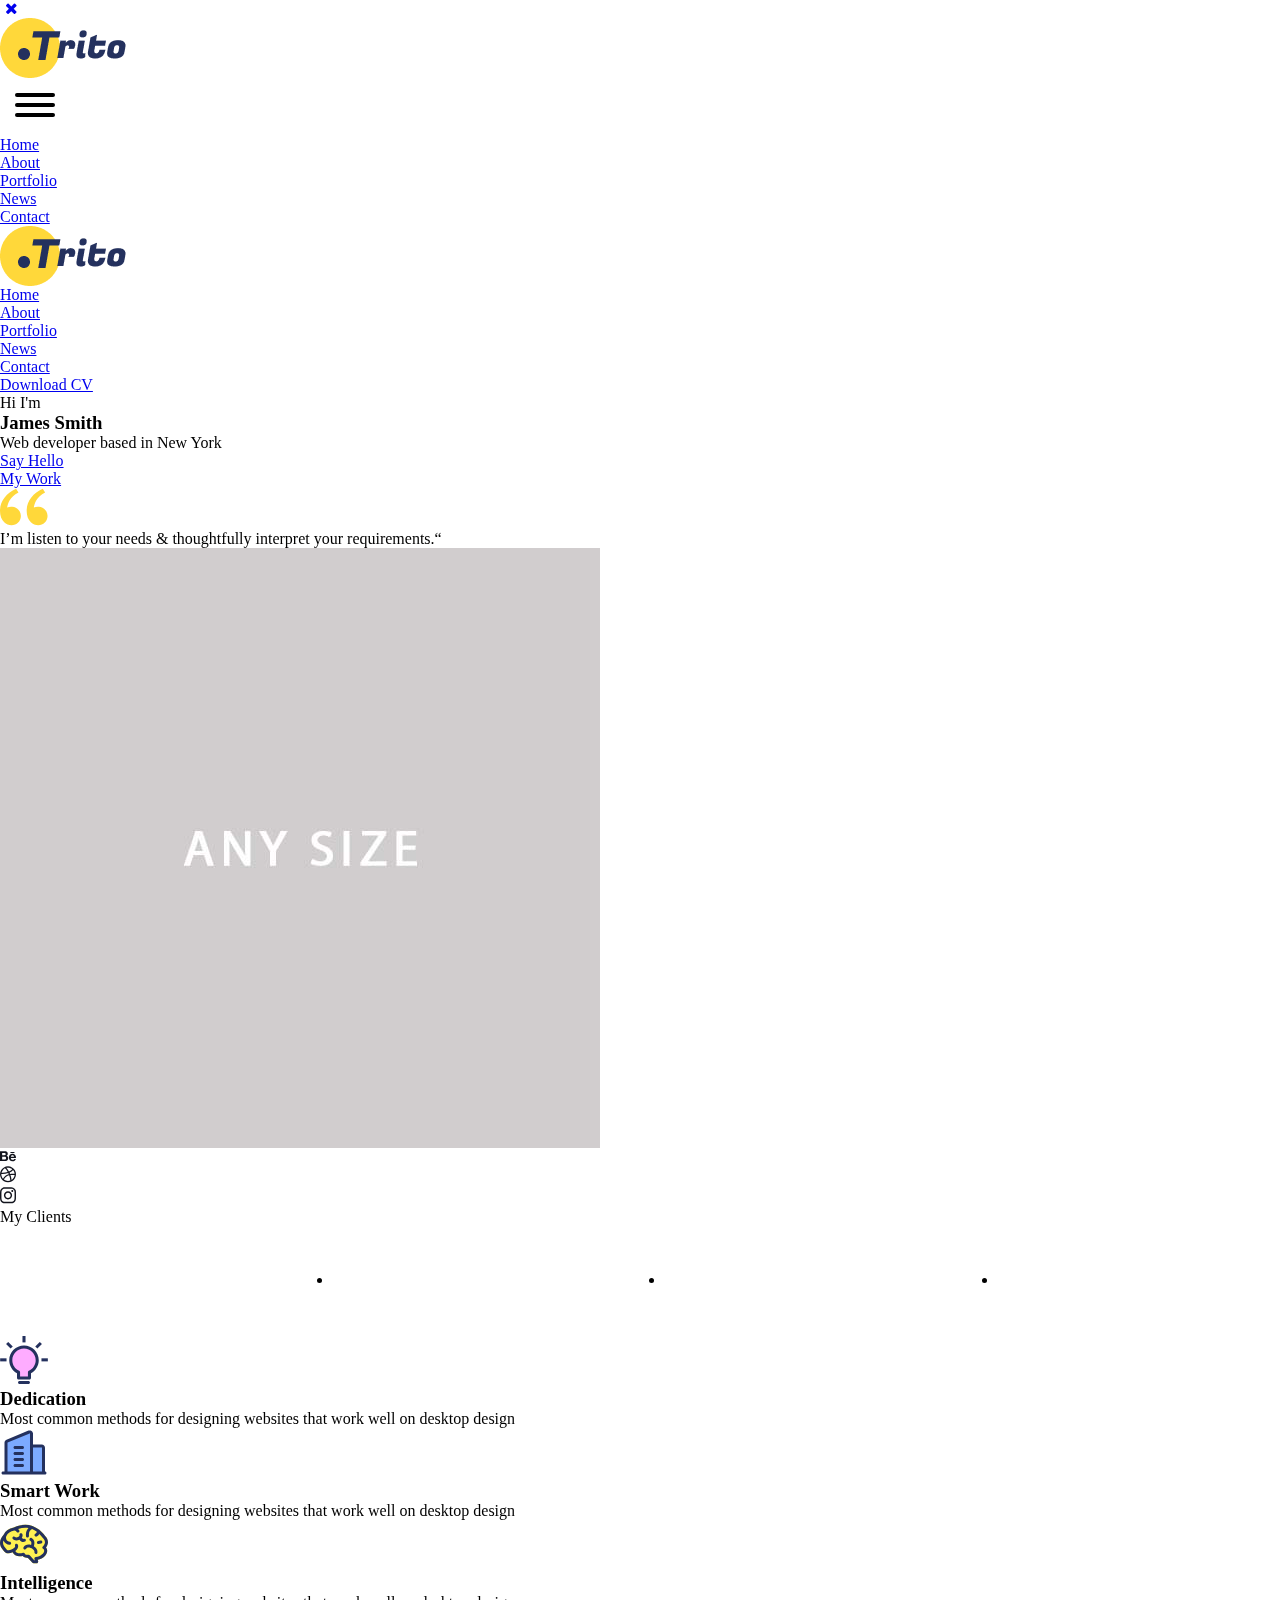
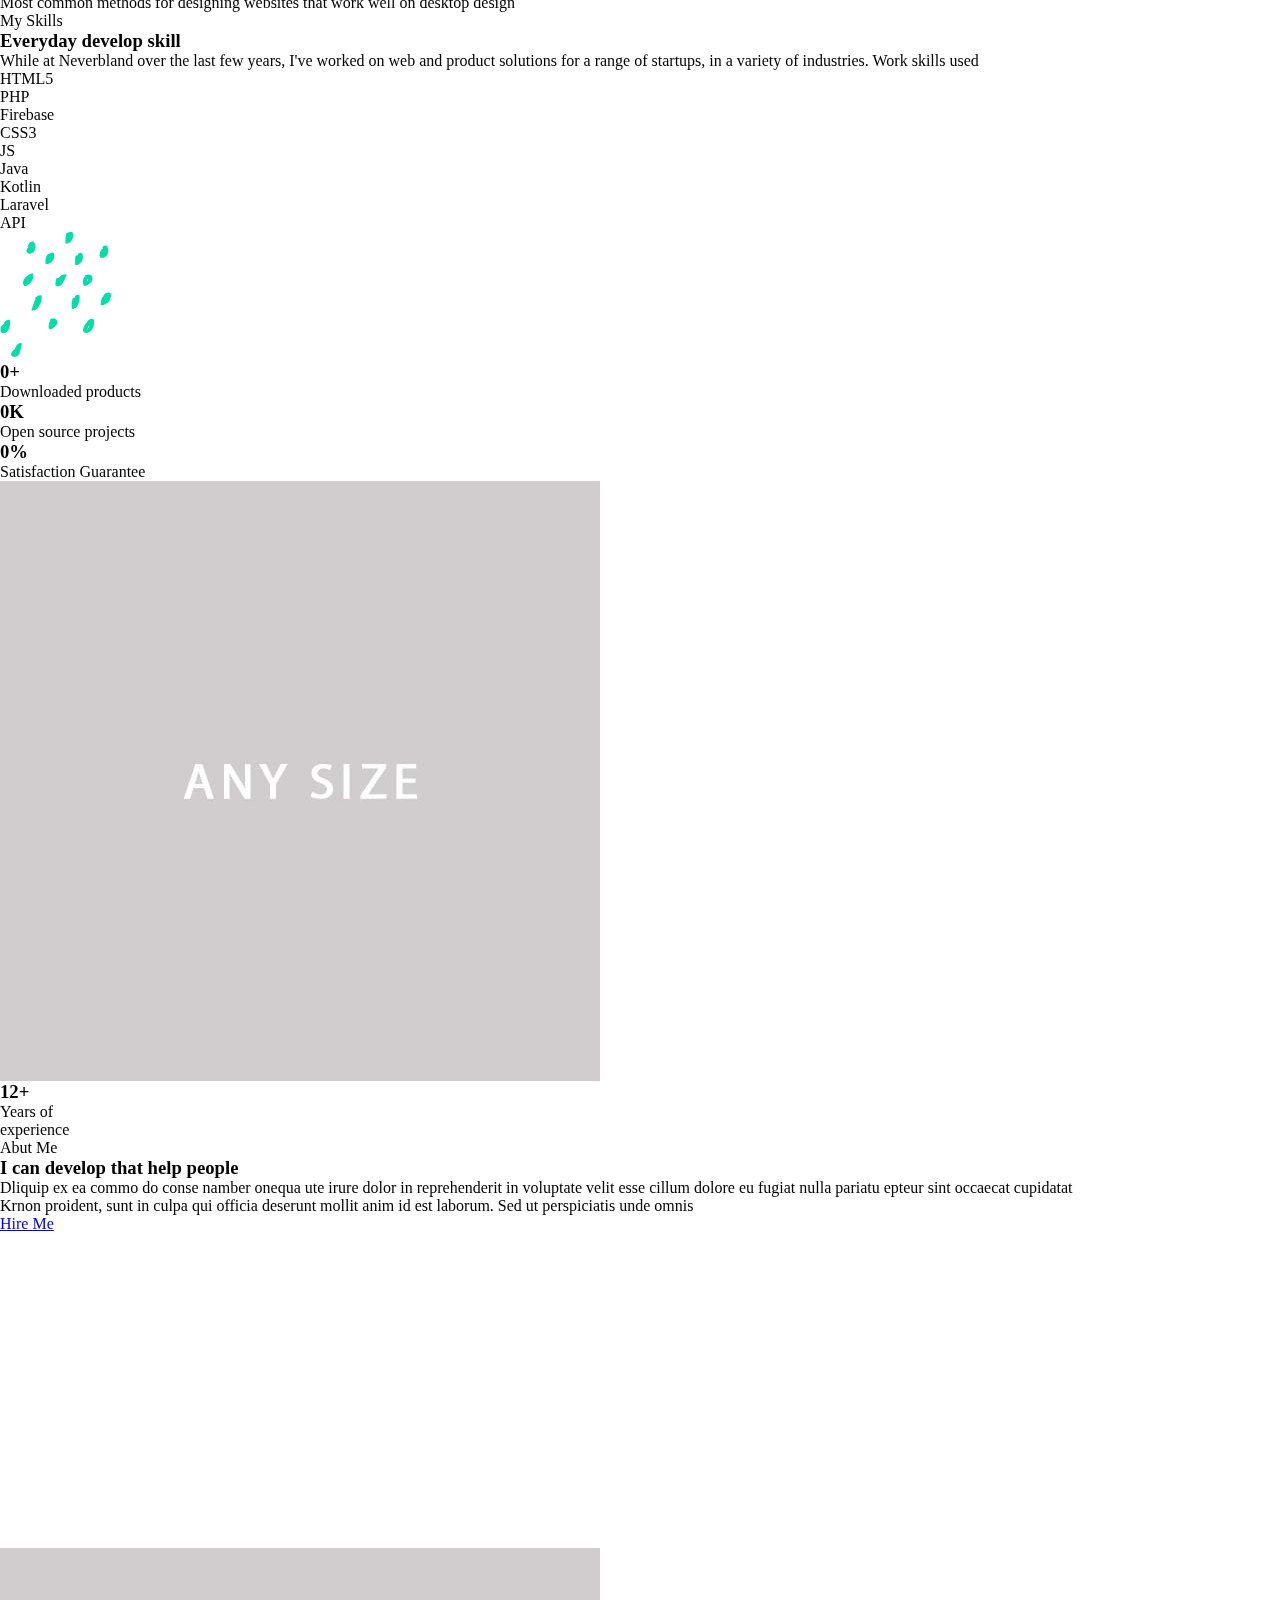
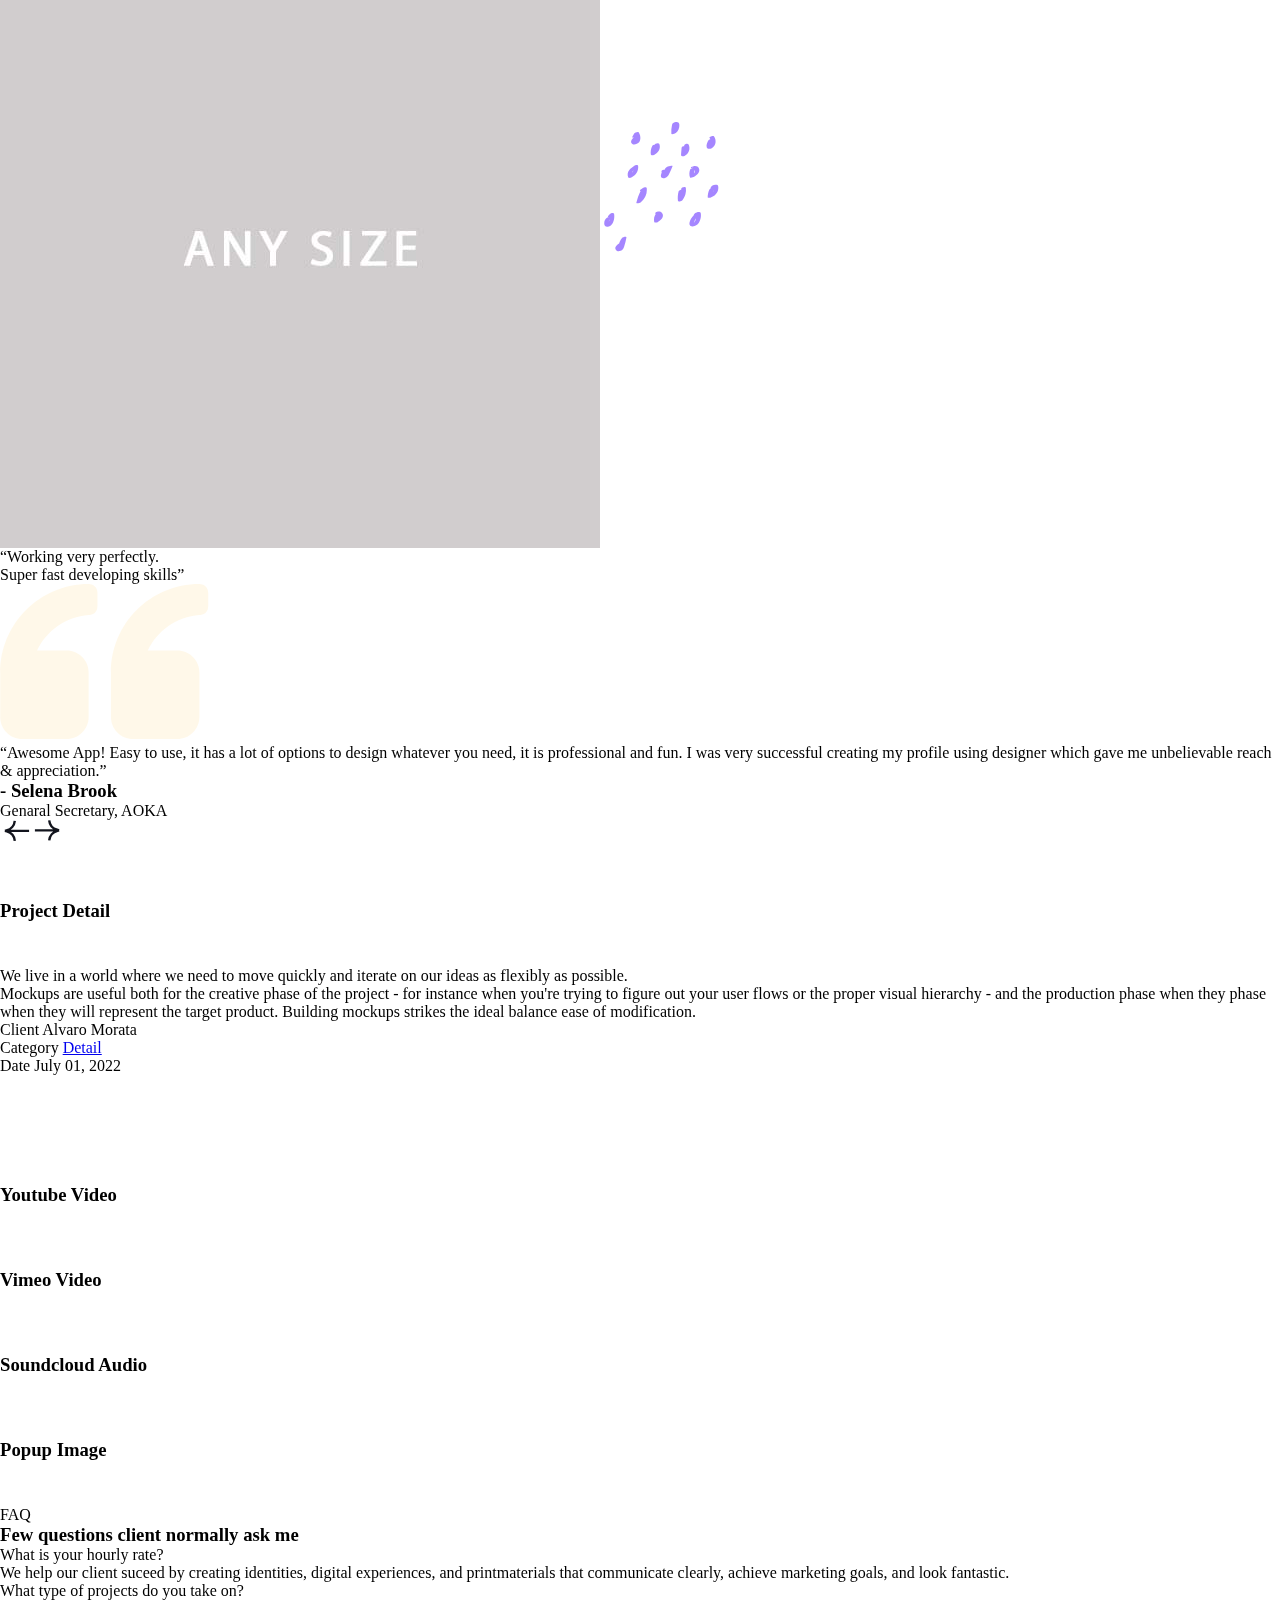
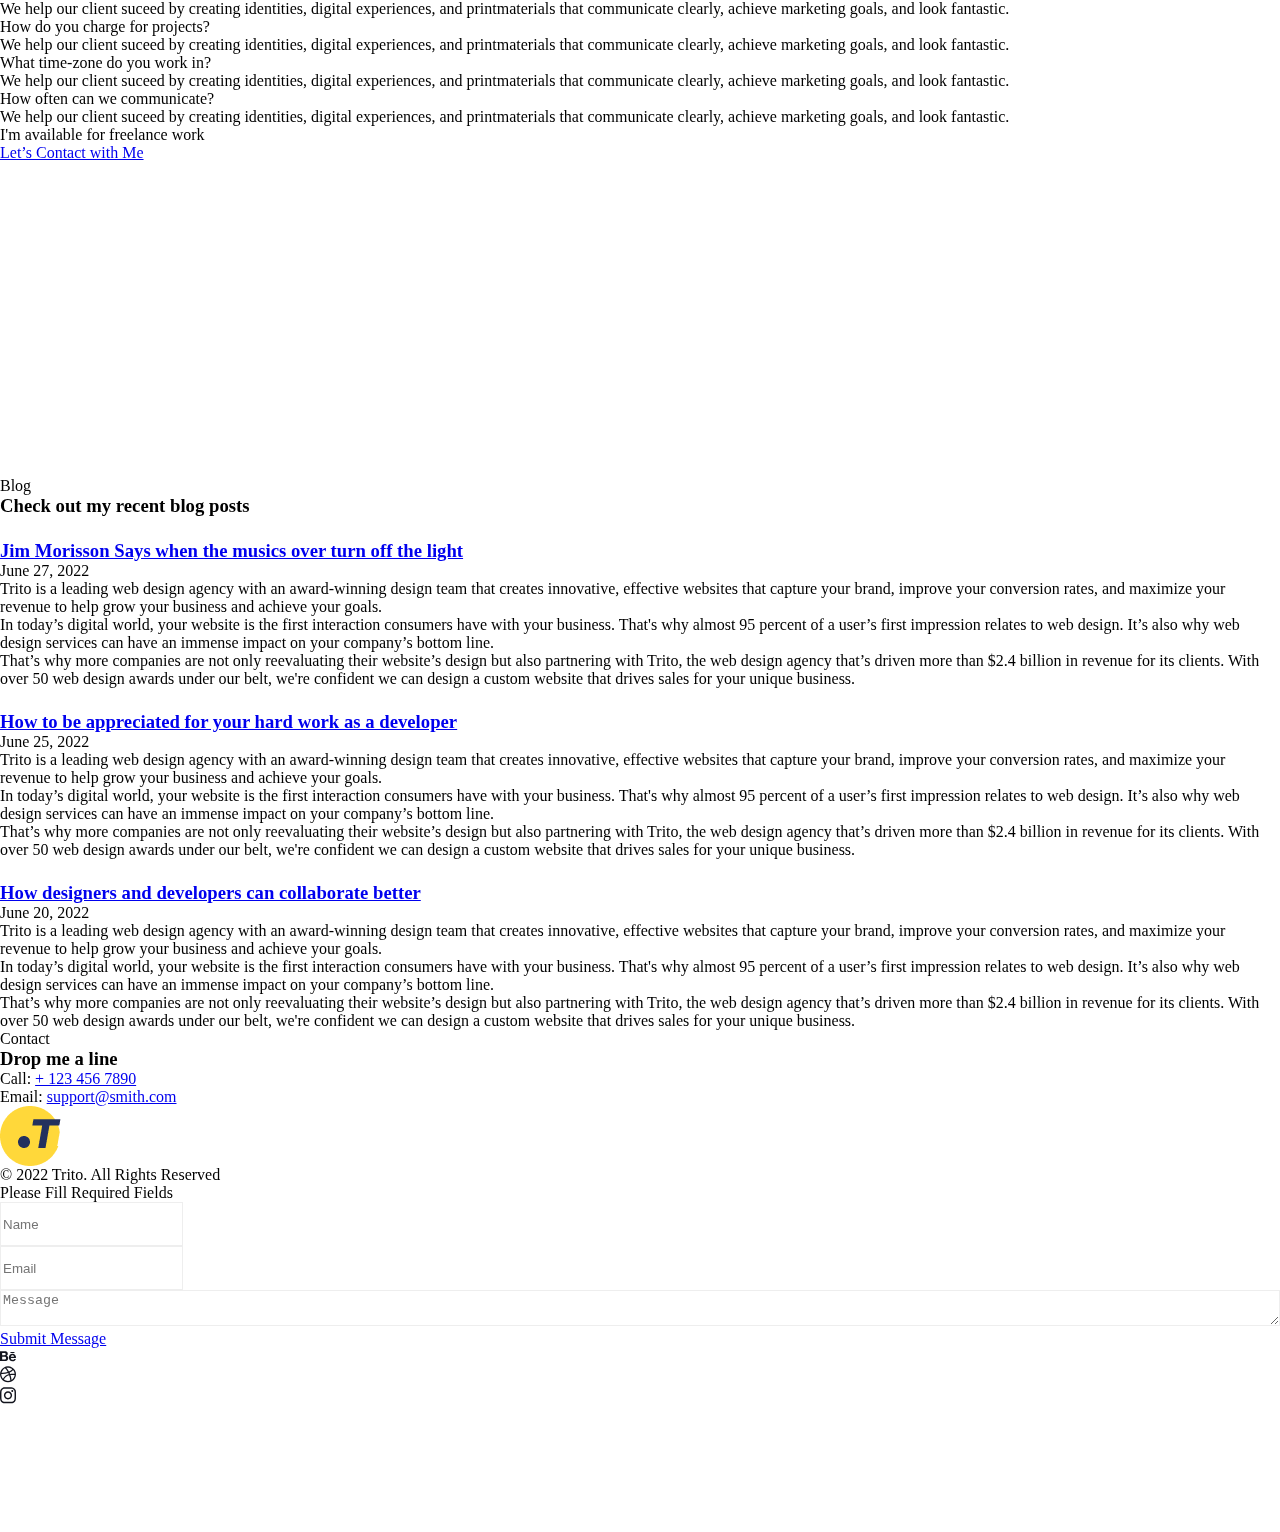
==== commit b7b291ad: "Update index.html" ====
--- a/index.html
+++ b/index.html
@@ -20,9 +20,9 @@
 <link href="https://fonts.googleapis.com/css2?family=Space+Grotesk:wght@300;400;500;600;700&display=swap" rel="stylesheet">
 <link href="https://fonts.googleapis.com/css2?family=Calistoga&display=swap" rel="stylesheet">
 
-<link rel="stylesheet" type="text/css" href="css/plugins.css" />
-<link rel="stylesheet" type="text/css" href="css/dark.css" />
-<link rel="stylesheet" type="text/css" href="css/style.css" />
+<link rel="stylesheet" type="text/css" href="/css/plugins.css" />
+<link rel="stylesheet" type="text/css" href="https://www.bouchlaghem.com/css/dark.css" />
+<link rel="stylesheet" type="text/css" href="https://www.bouchlaghem.com/css/style.css" />
 <!--[if lt IE 9]> <script type="text/javascript" src="js/modernizr.custom.js"></script> <![endif]-->
 <!-- /STYLES -->
 
@@ -785,4 +785,4 @@
 <!-- /SCRIPTS -->
 
 </body>
-</html>+</html>
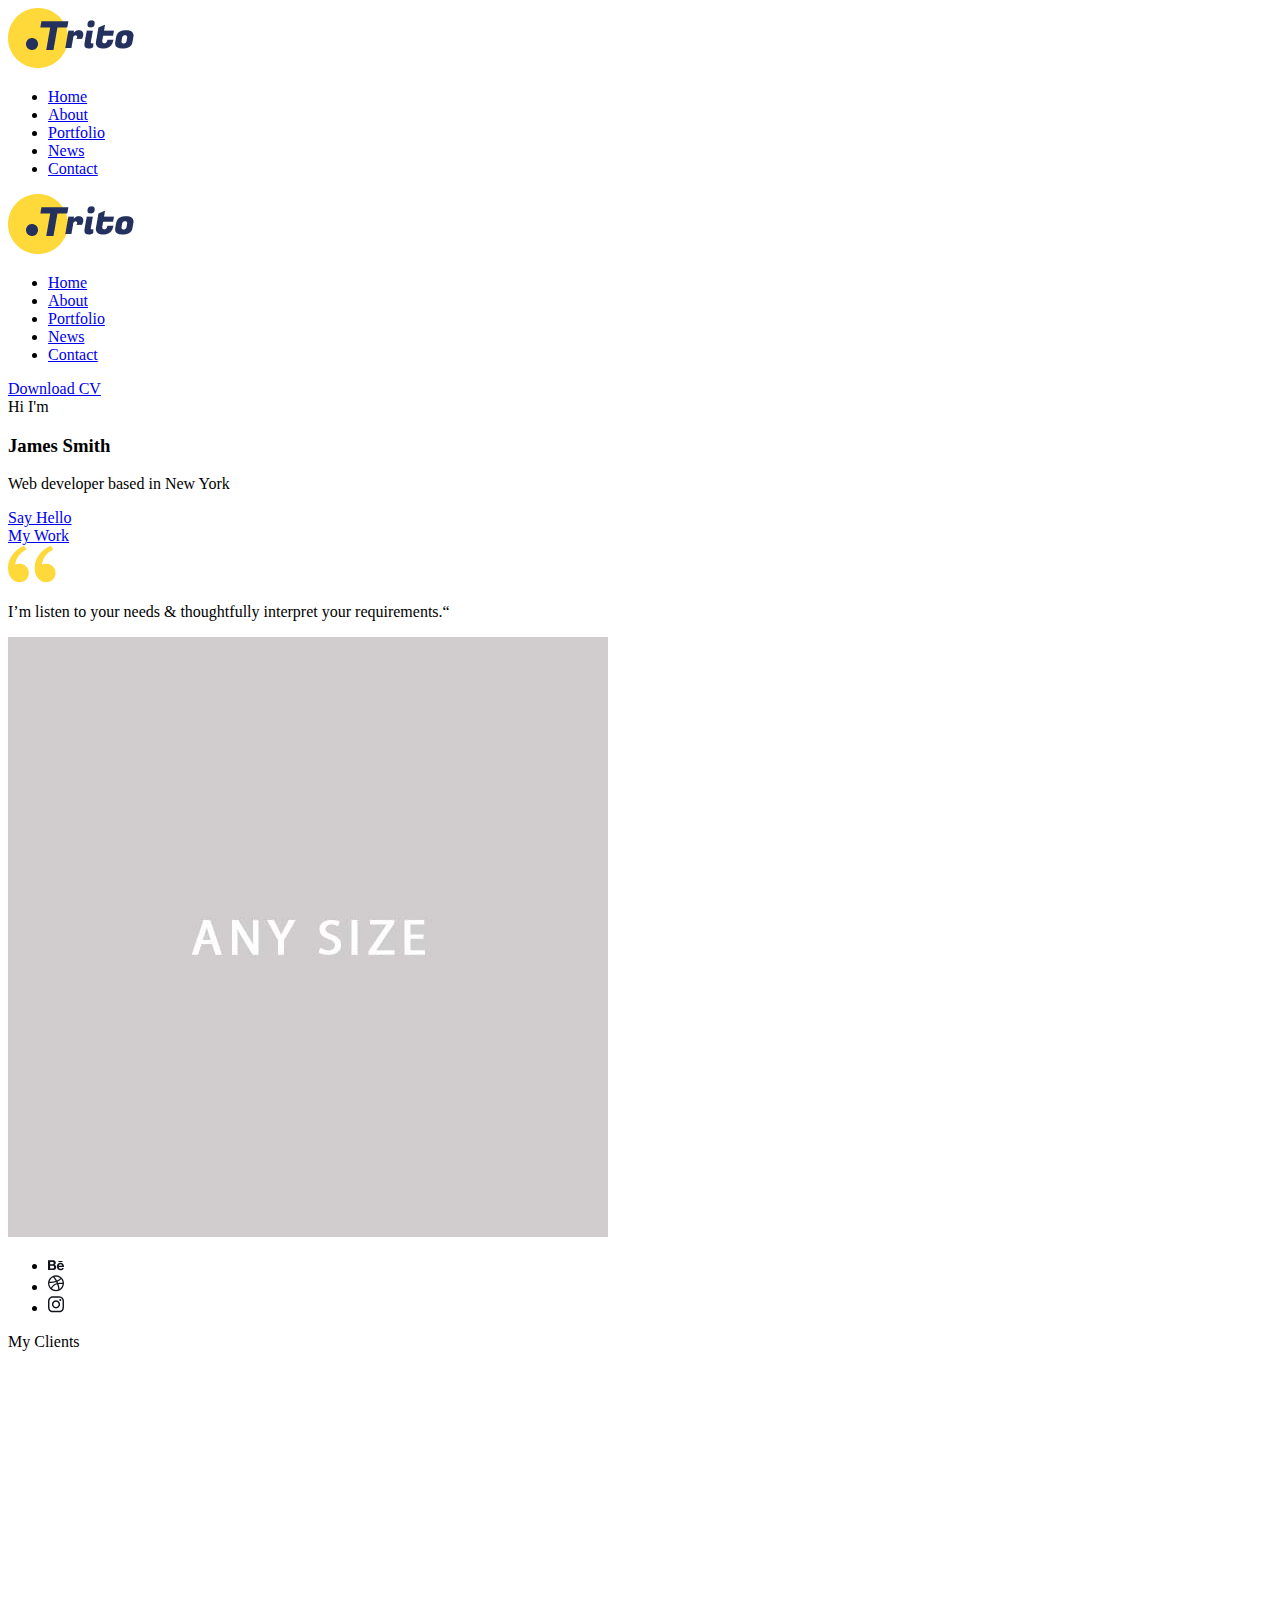
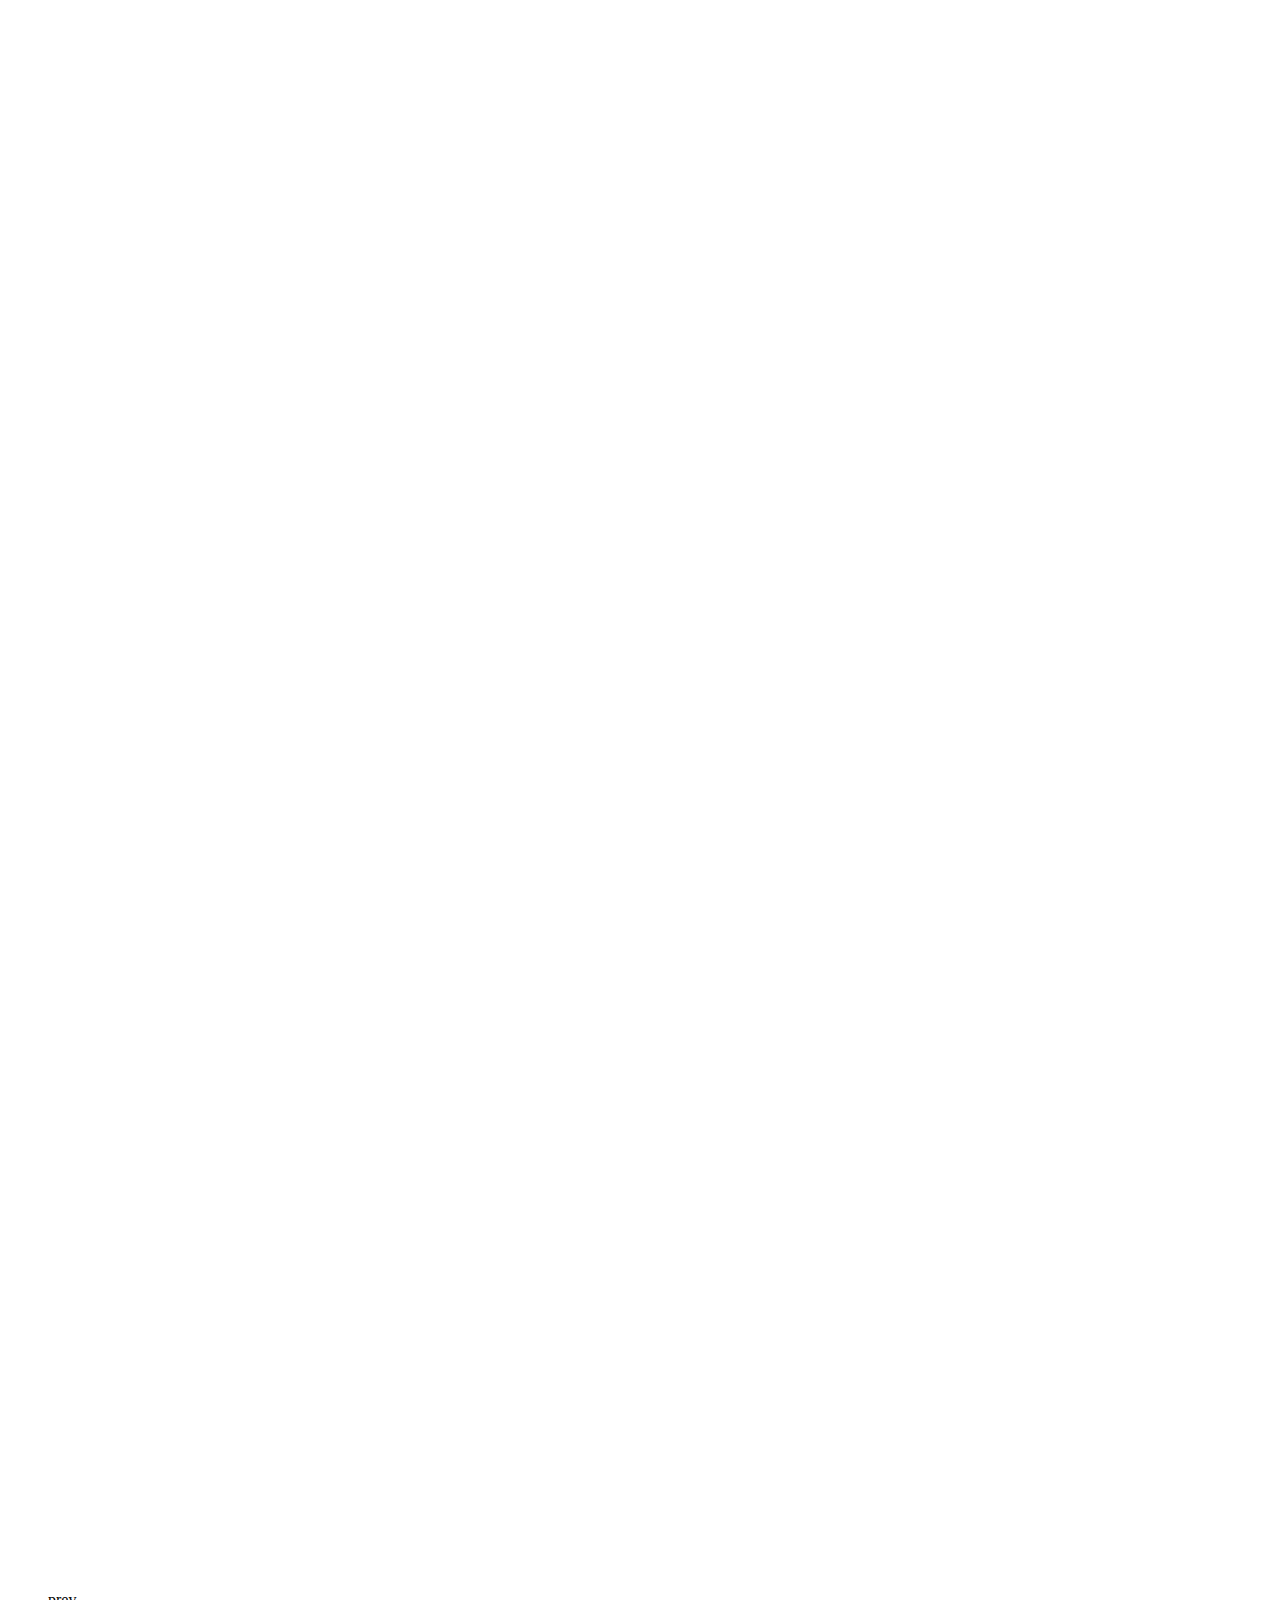
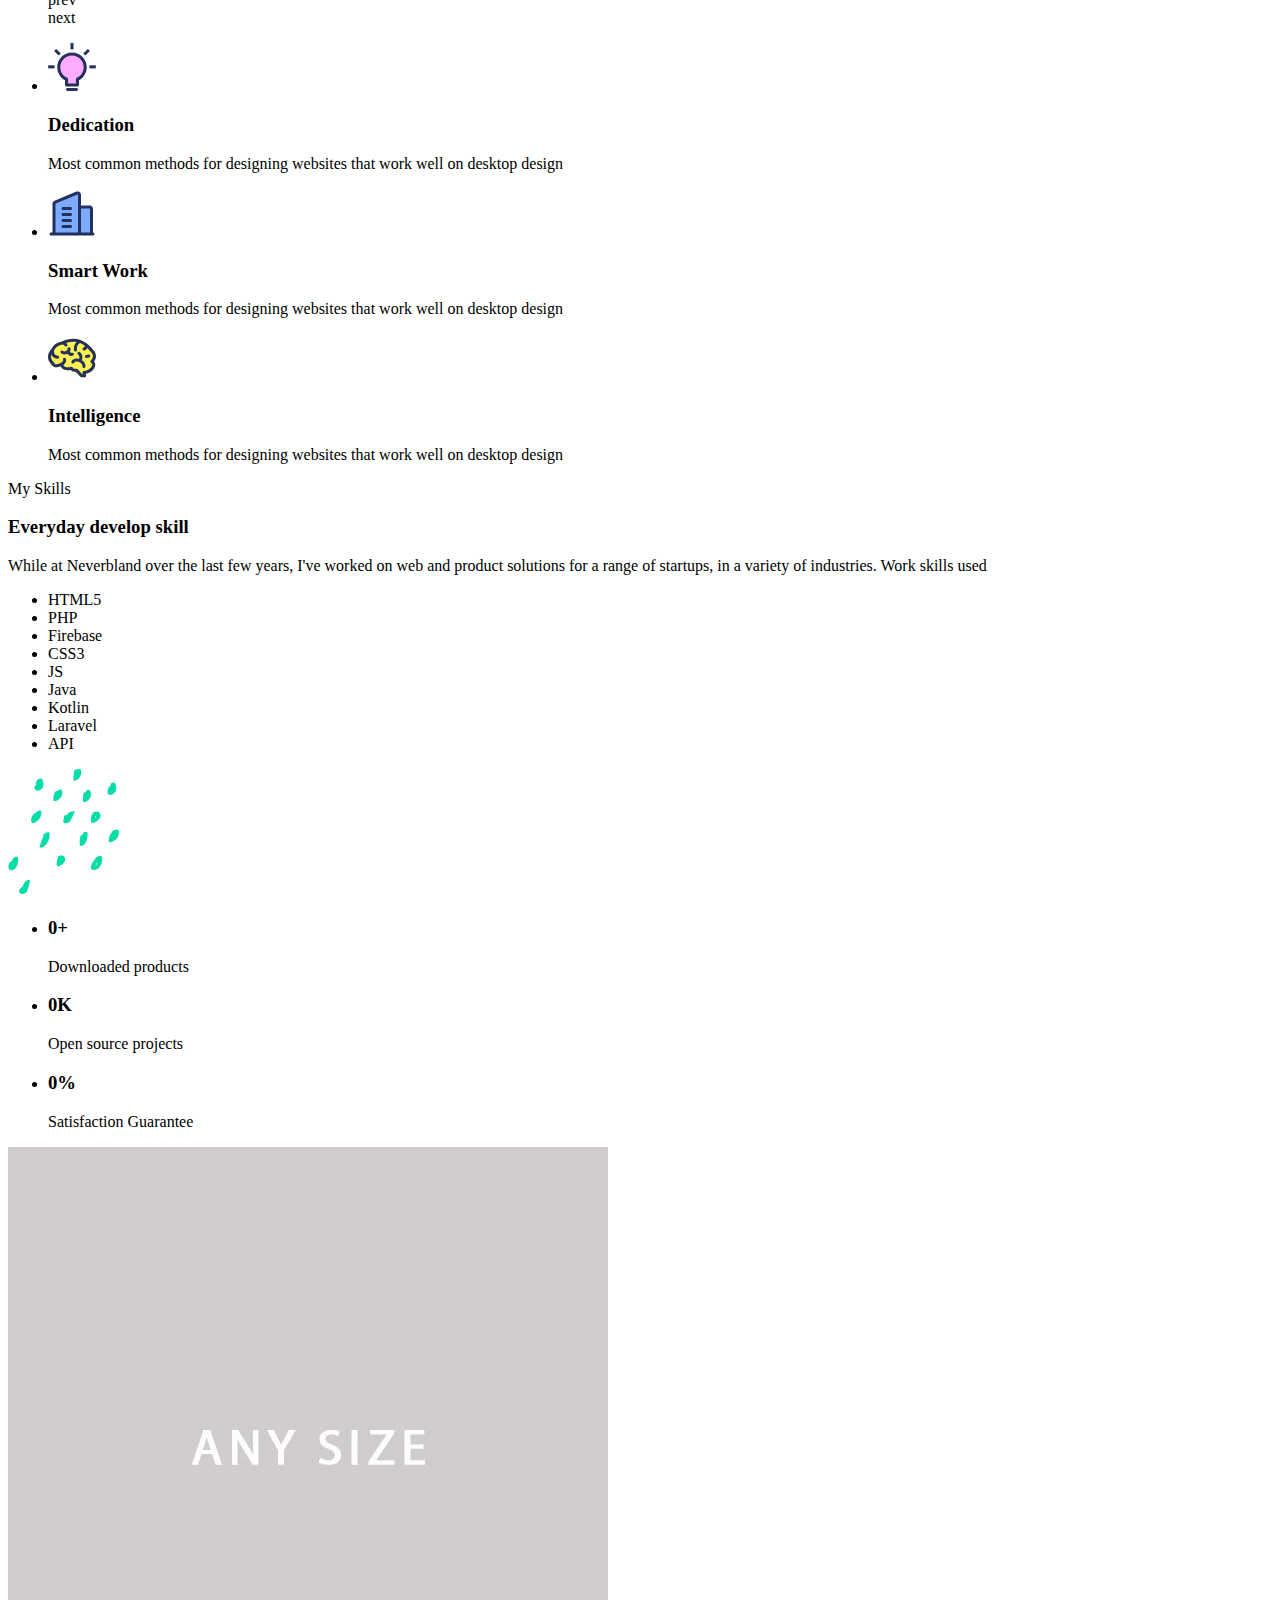
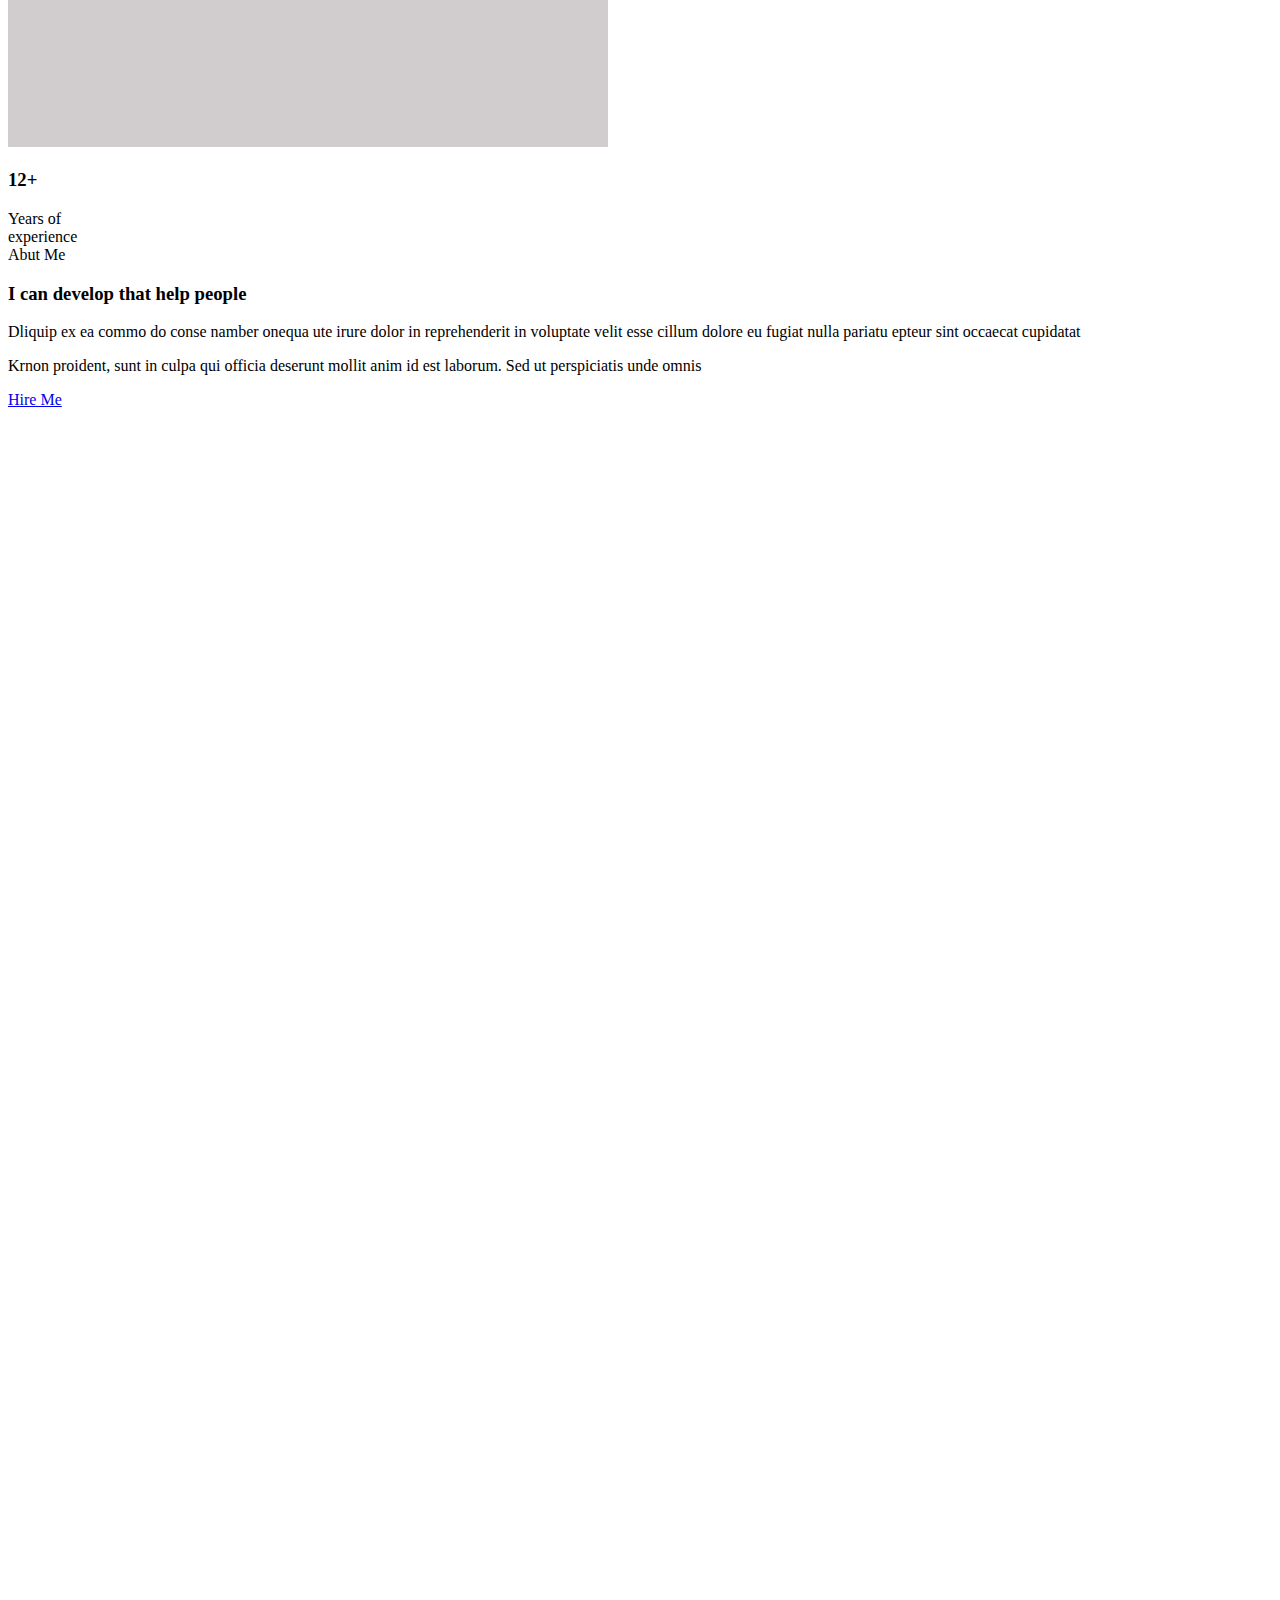
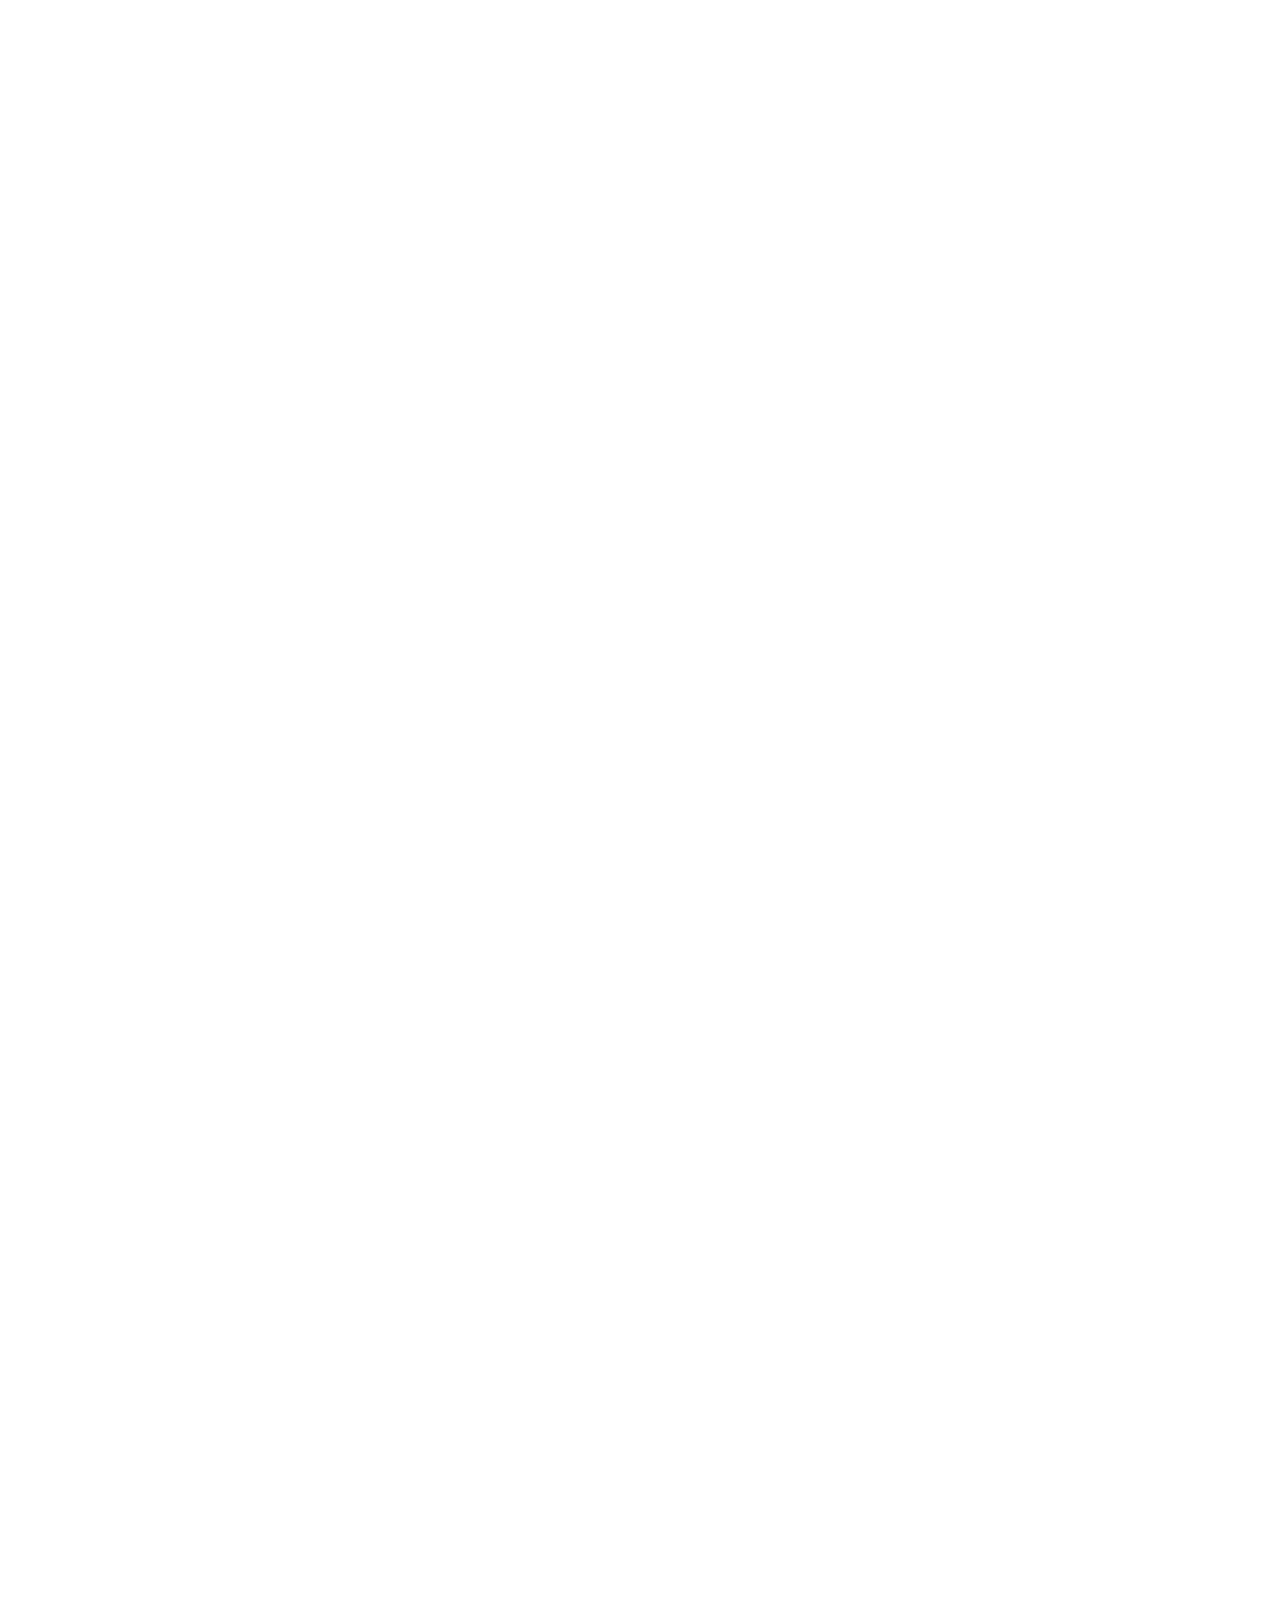
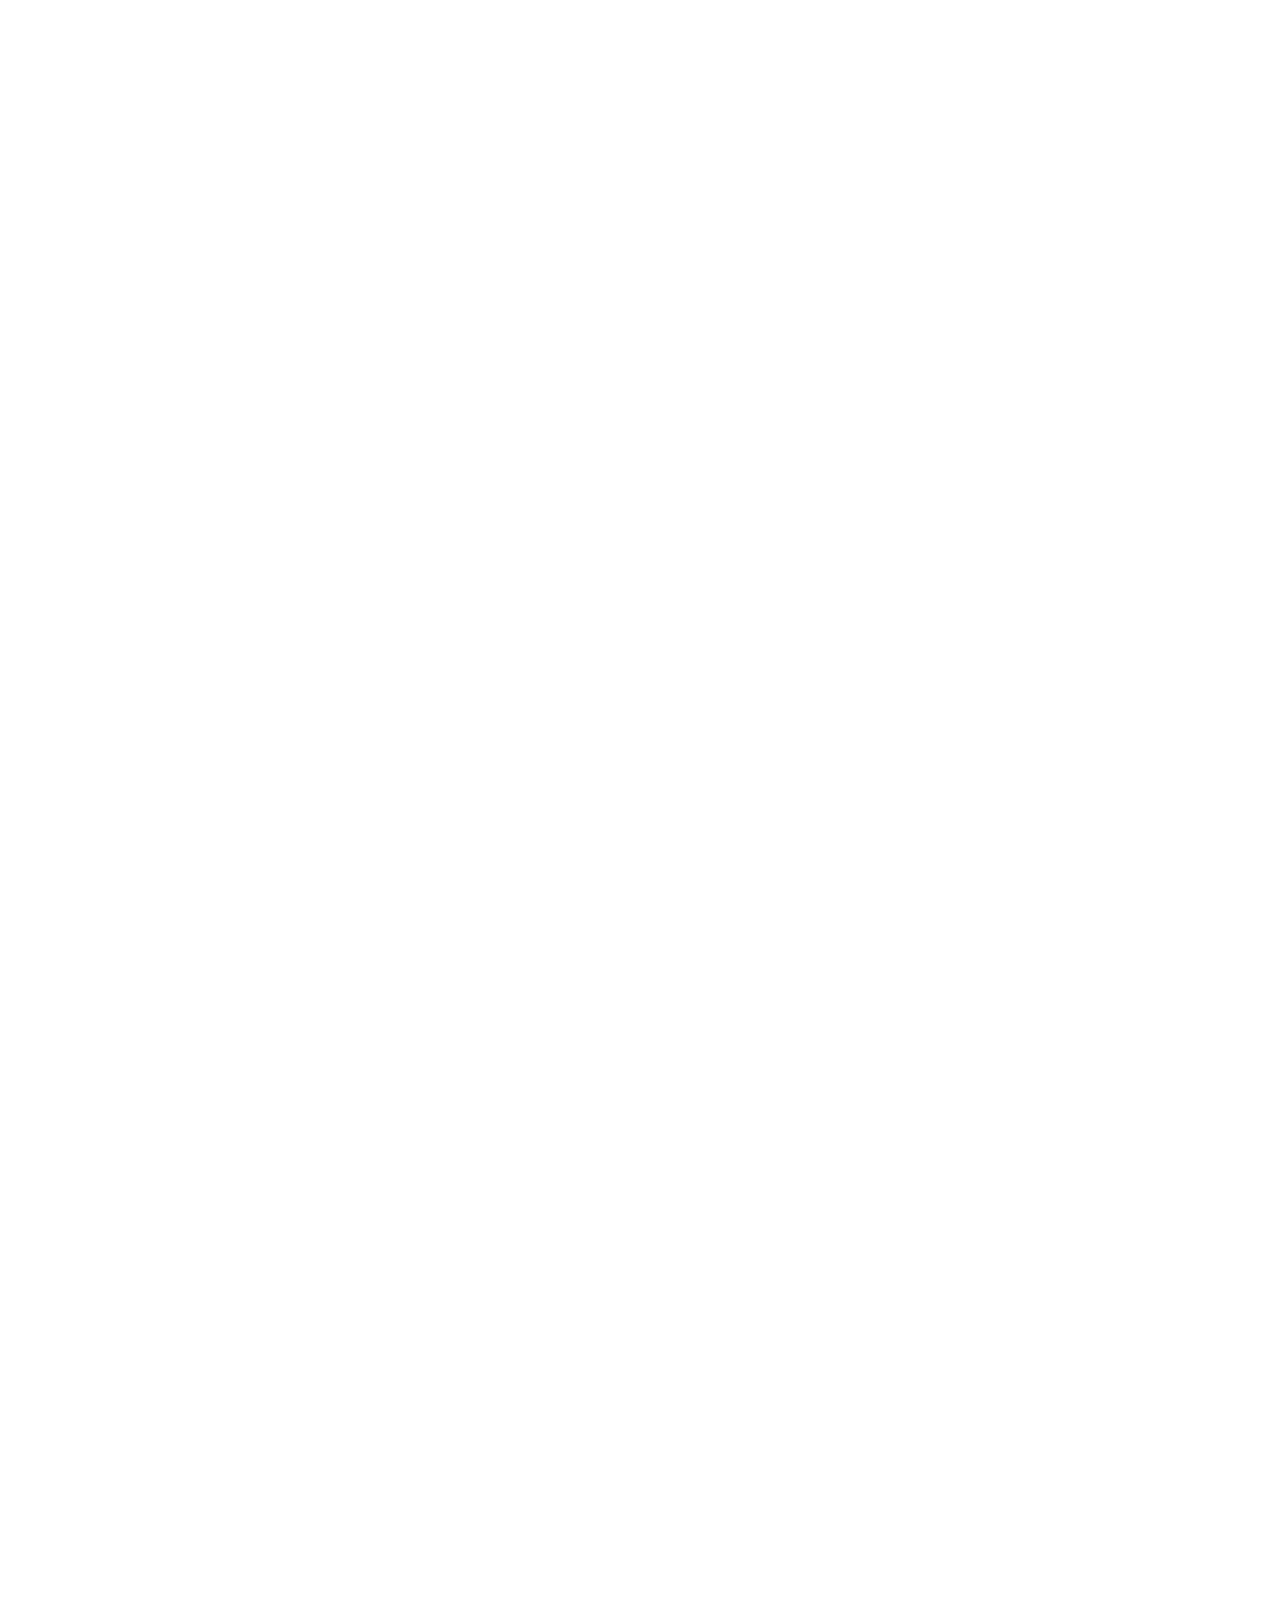
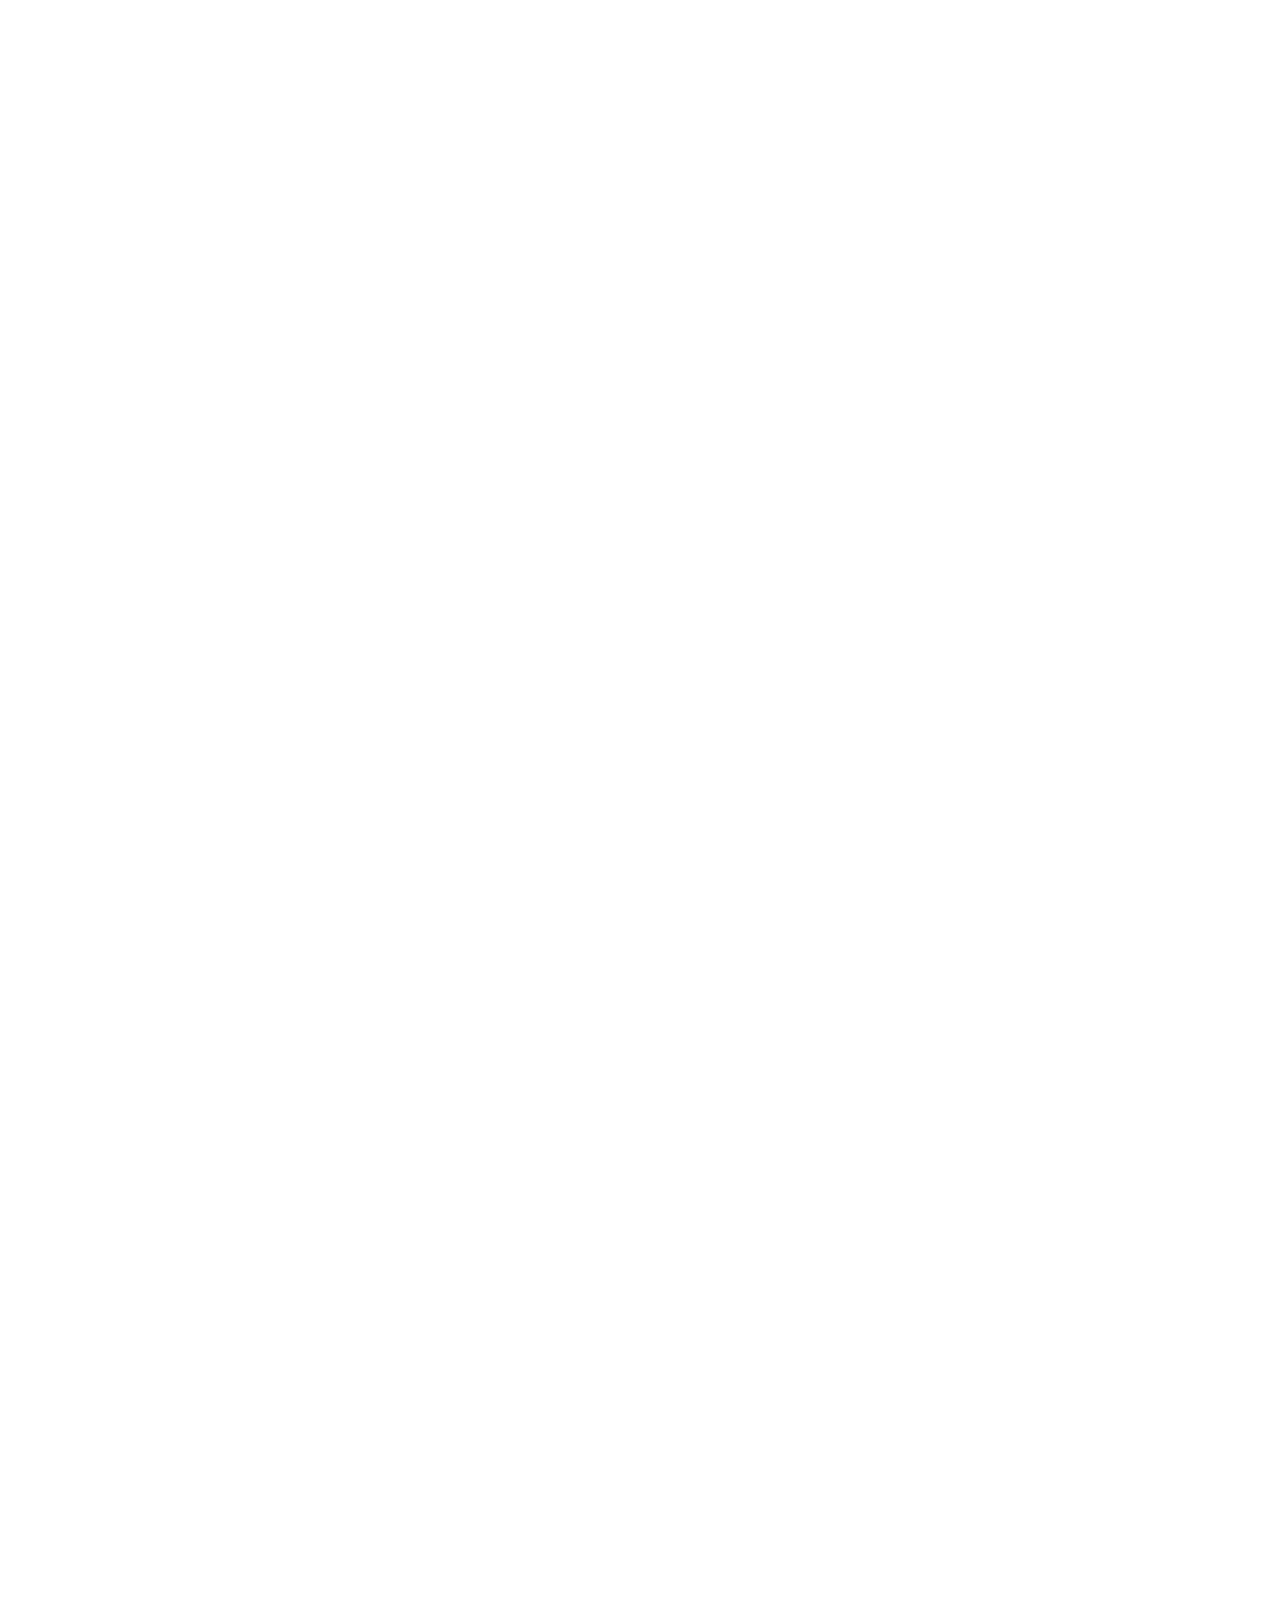
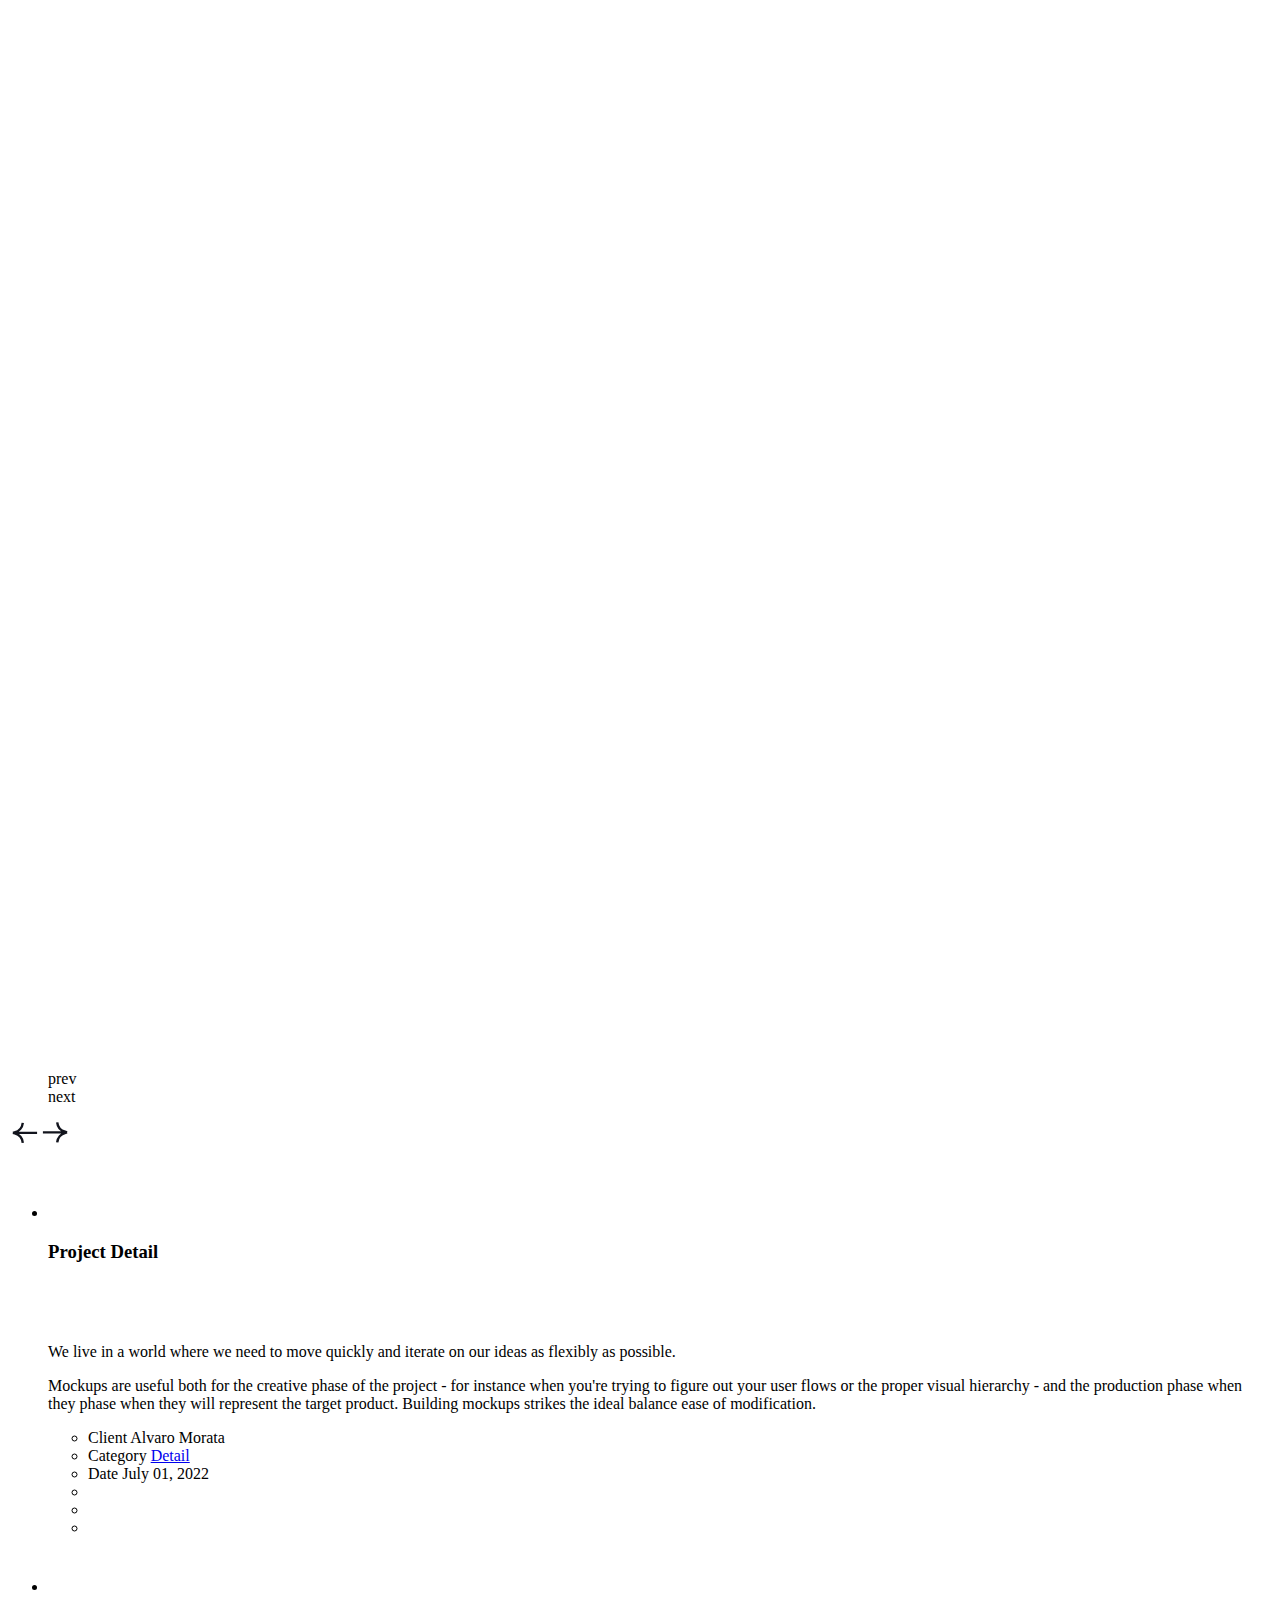
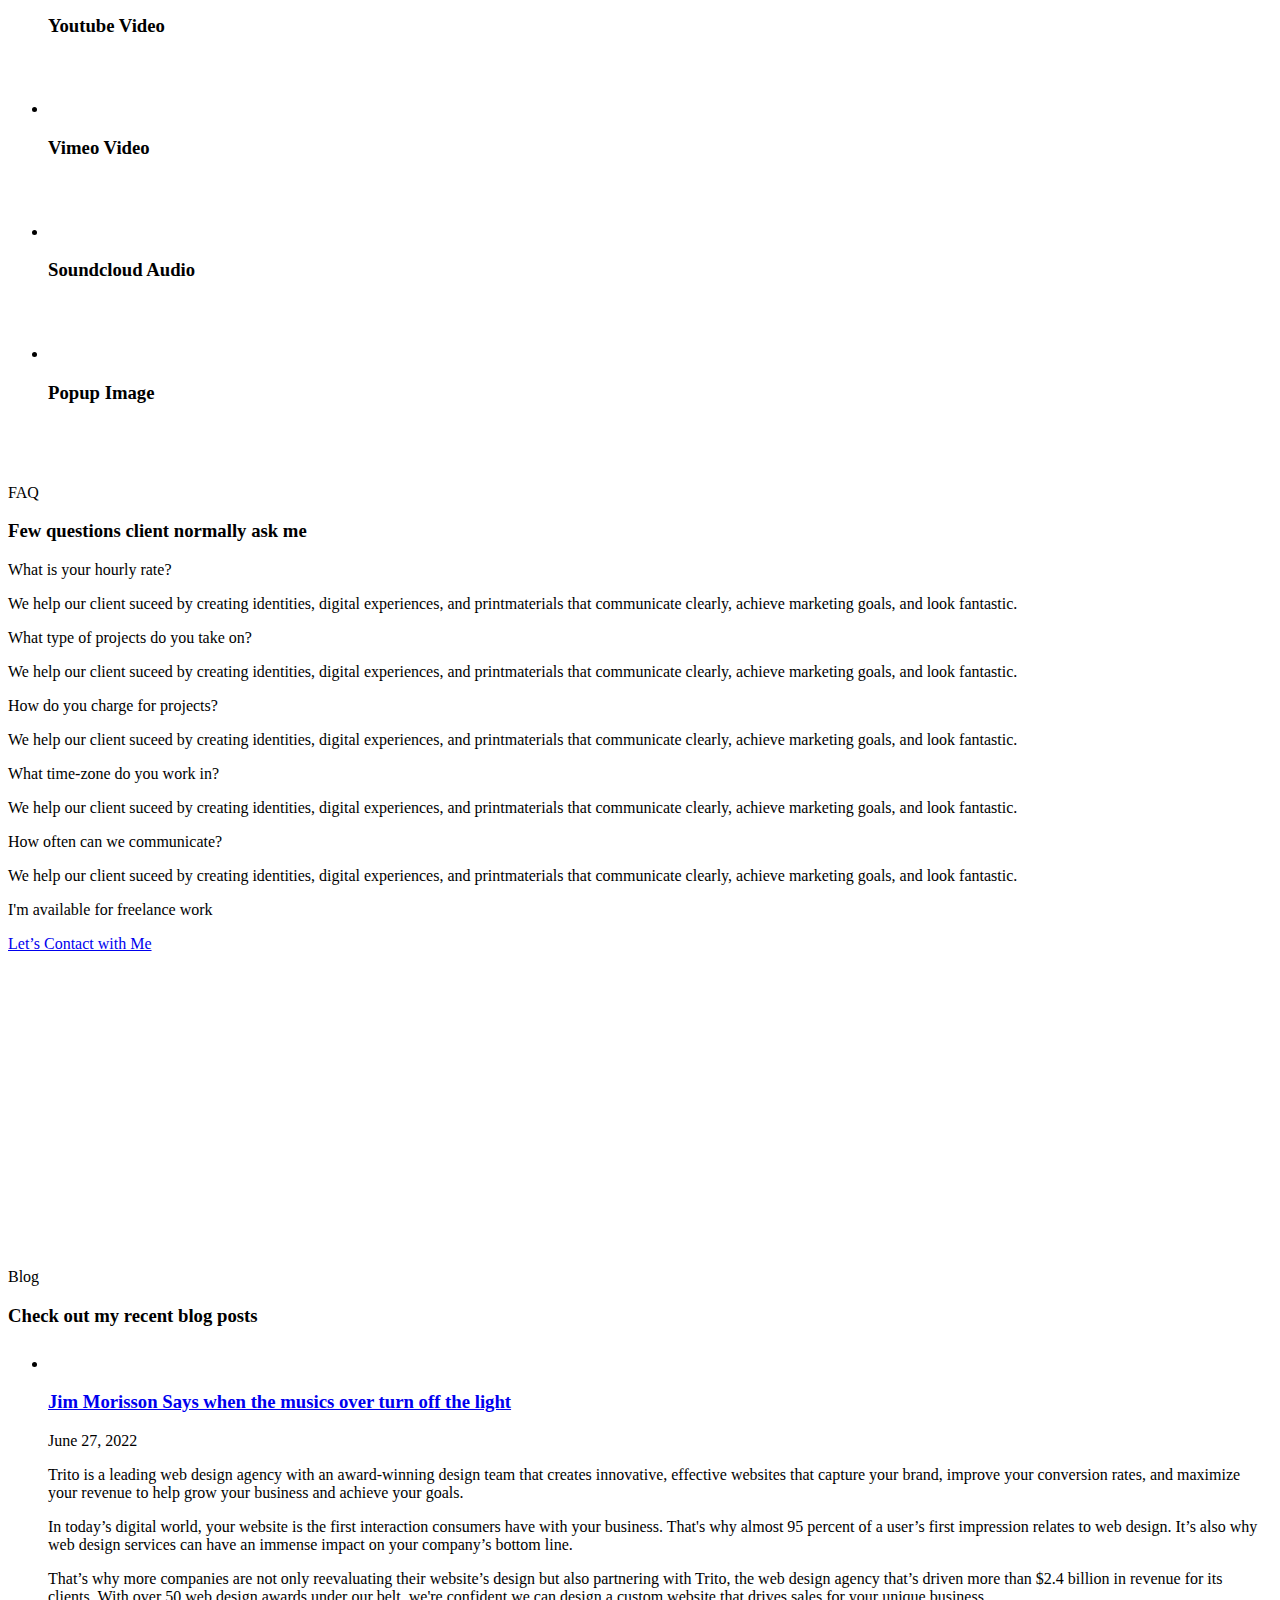
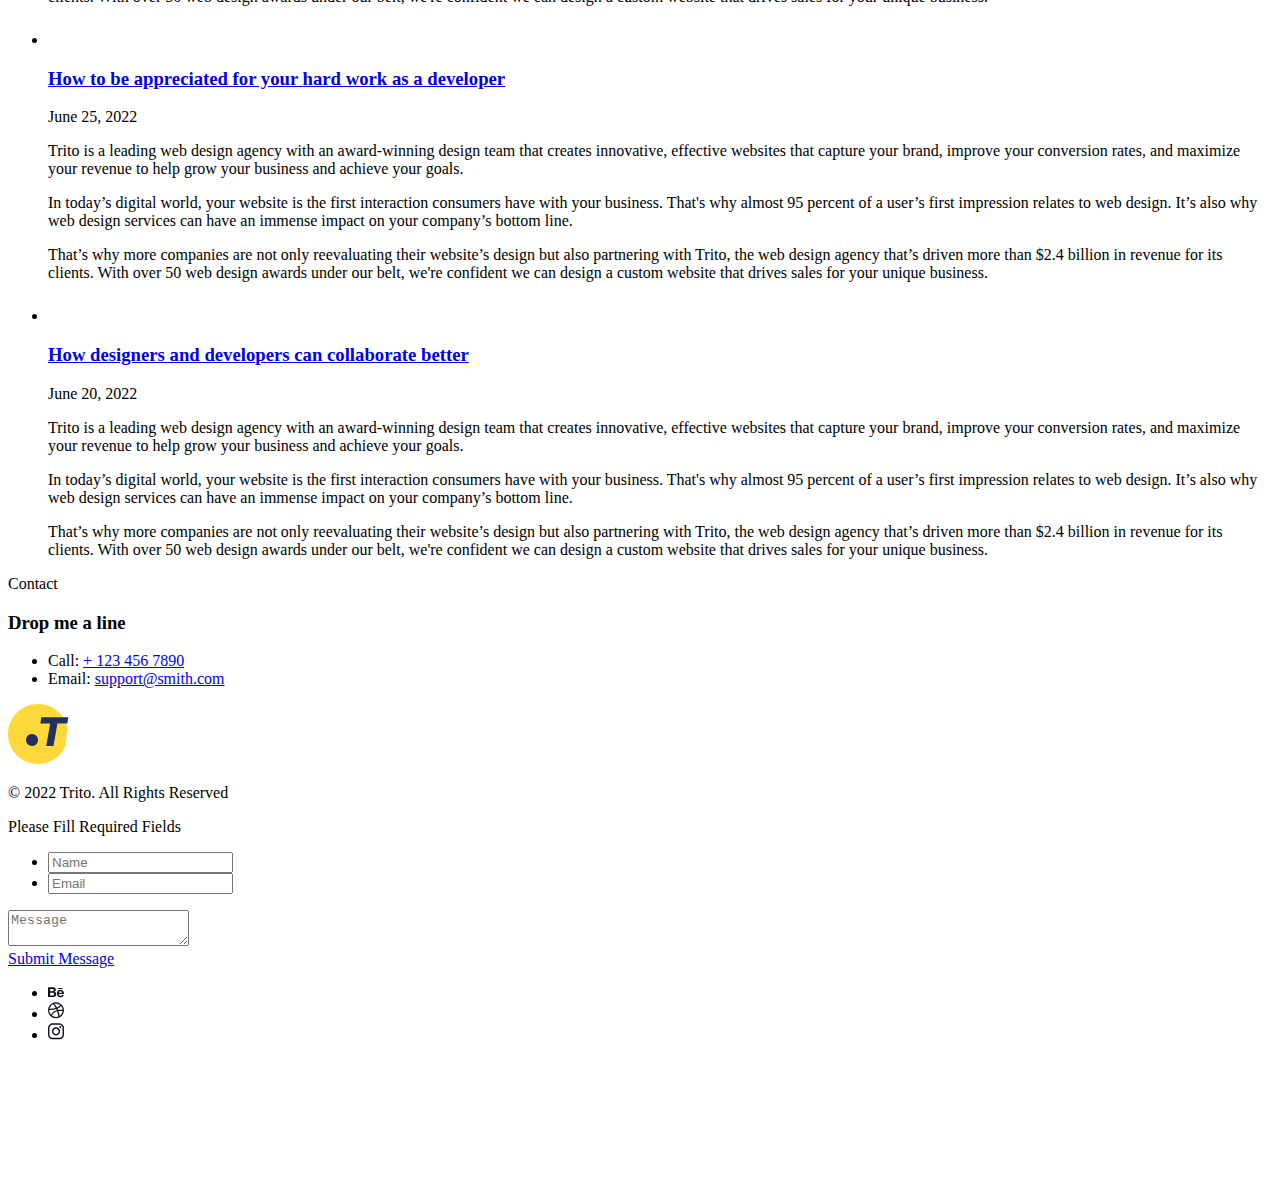
==== commit 1445f83c: "h" ====
--- a/index.html
+++ b/index.html
@@ -20,7 +20,7 @@
 <link href="https://fonts.googleapis.com/css2?family=Space+Grotesk:wght@300;400;500;600;700&display=swap" rel="stylesheet">
 <link href="https://fonts.googleapis.com/css2?family=Calistoga&display=swap" rel="stylesheet">
 
-<link rel="stylesheet" type="text/css" href="/css/plugins.css" />
+<link rel="stylesheet" type="text/css" href="https://www.bouchlaghem.com/css/plugins.css" />
 <link rel="stylesheet" type="text/css" href="https://www.bouchlaghem.com/css/dark.css" />
 <link rel="stylesheet" type="text/css" href="https://www.bouchlaghem.com/css/style.css" />
 <!--[if lt IE 9]> <script type="text/javascript" src="js/modernizr.custom.js"></script> <![endif]-->
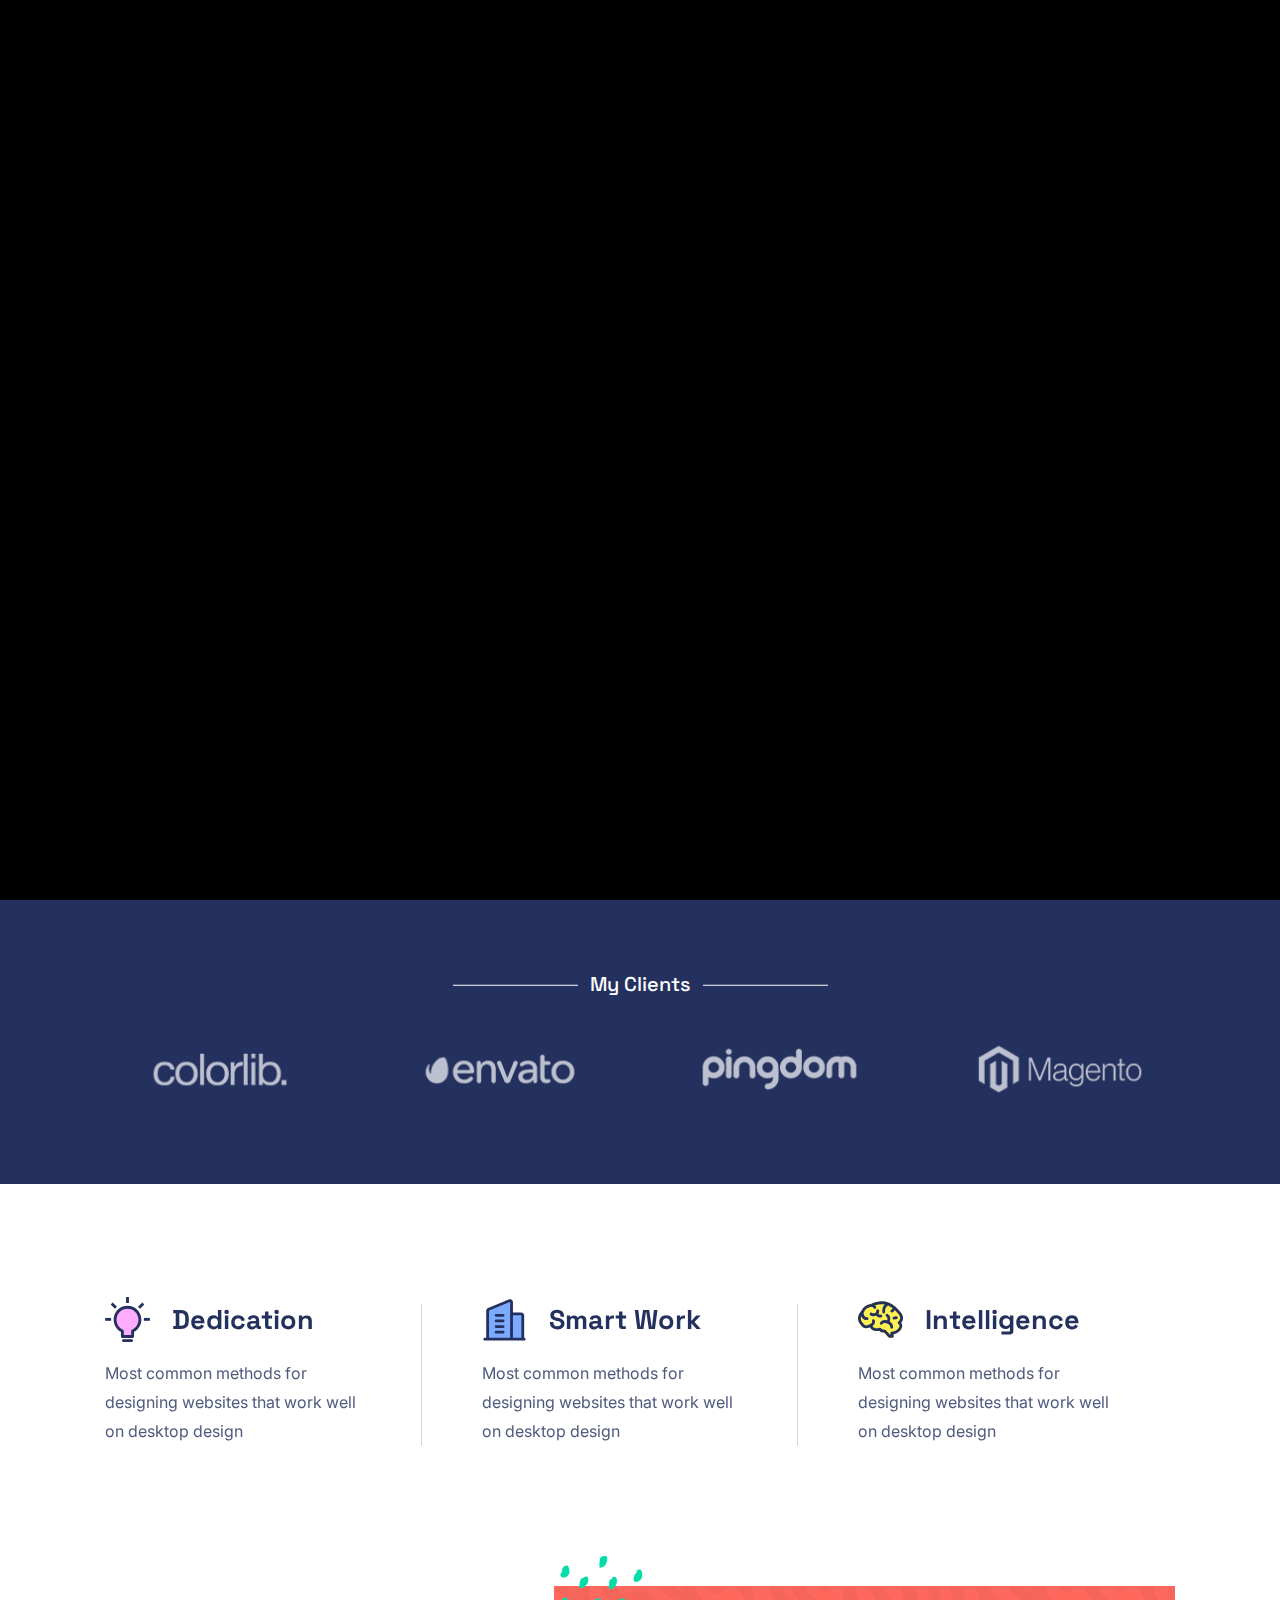
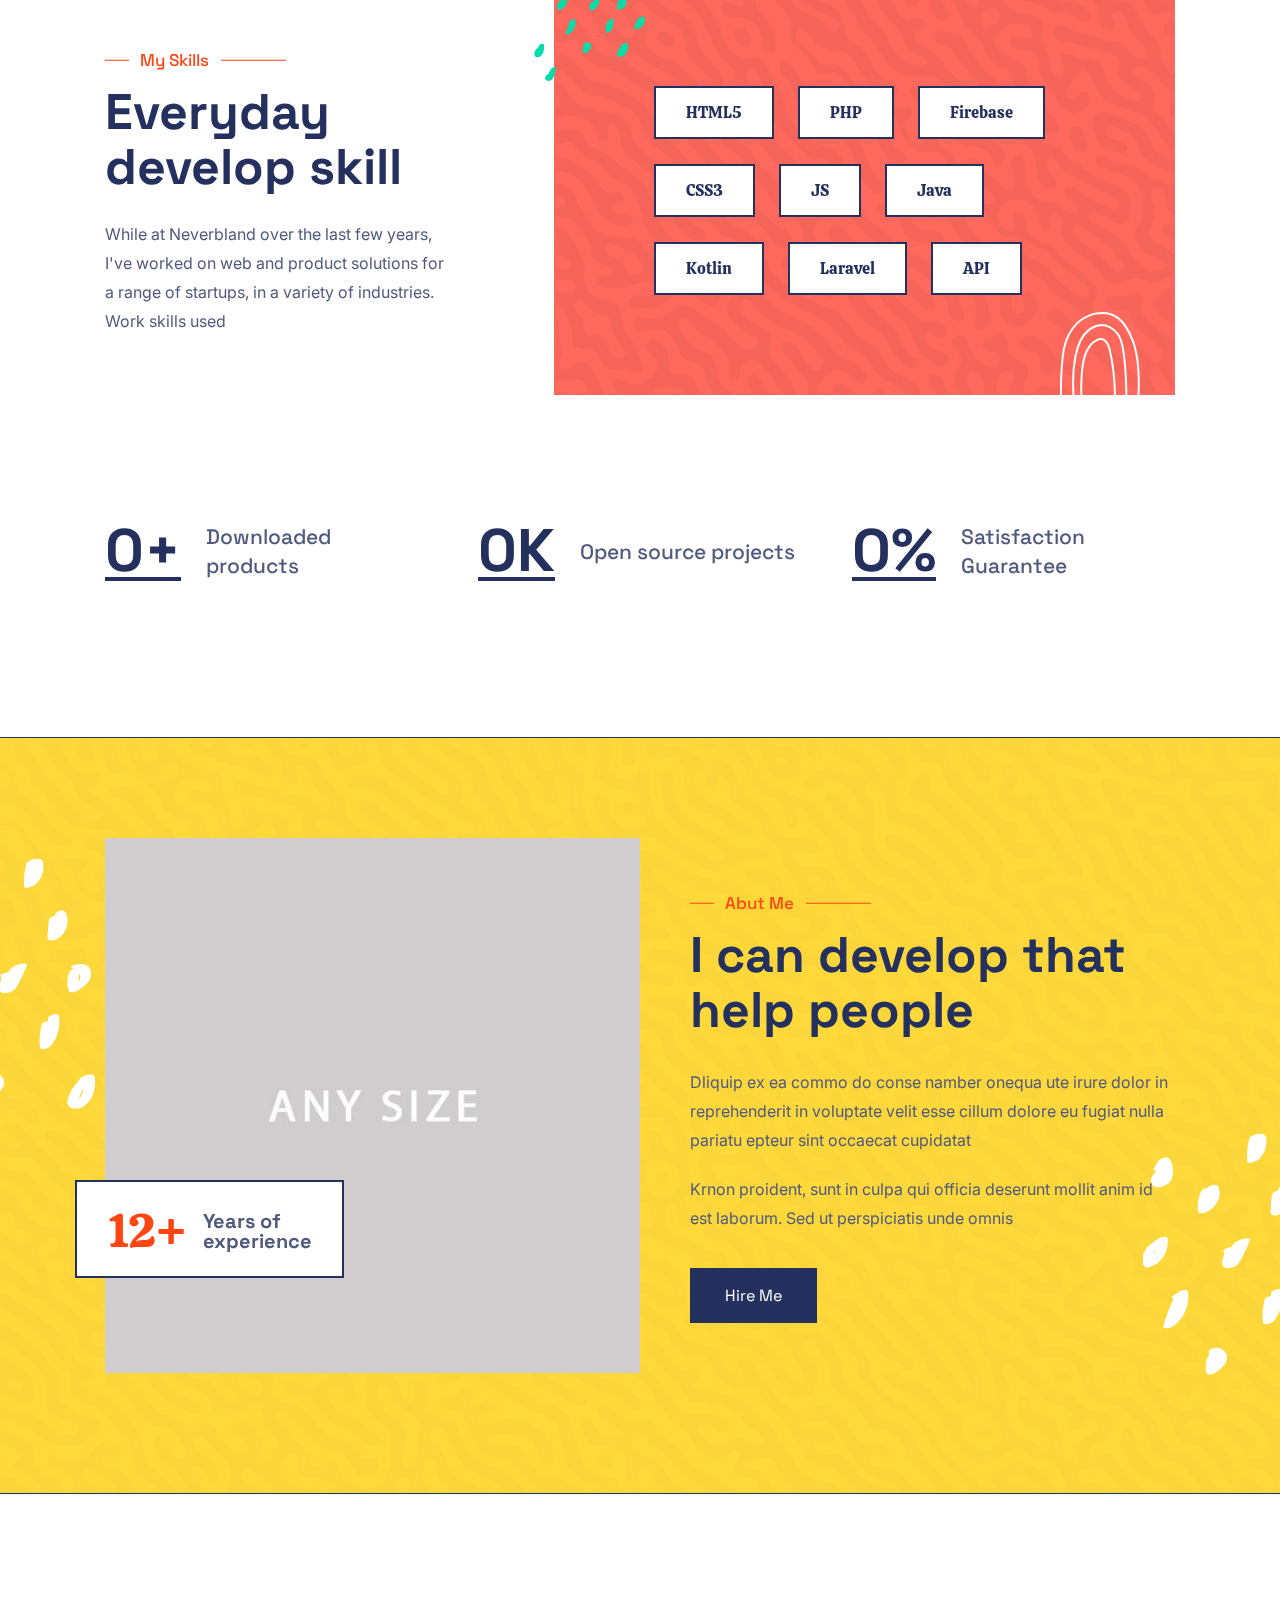
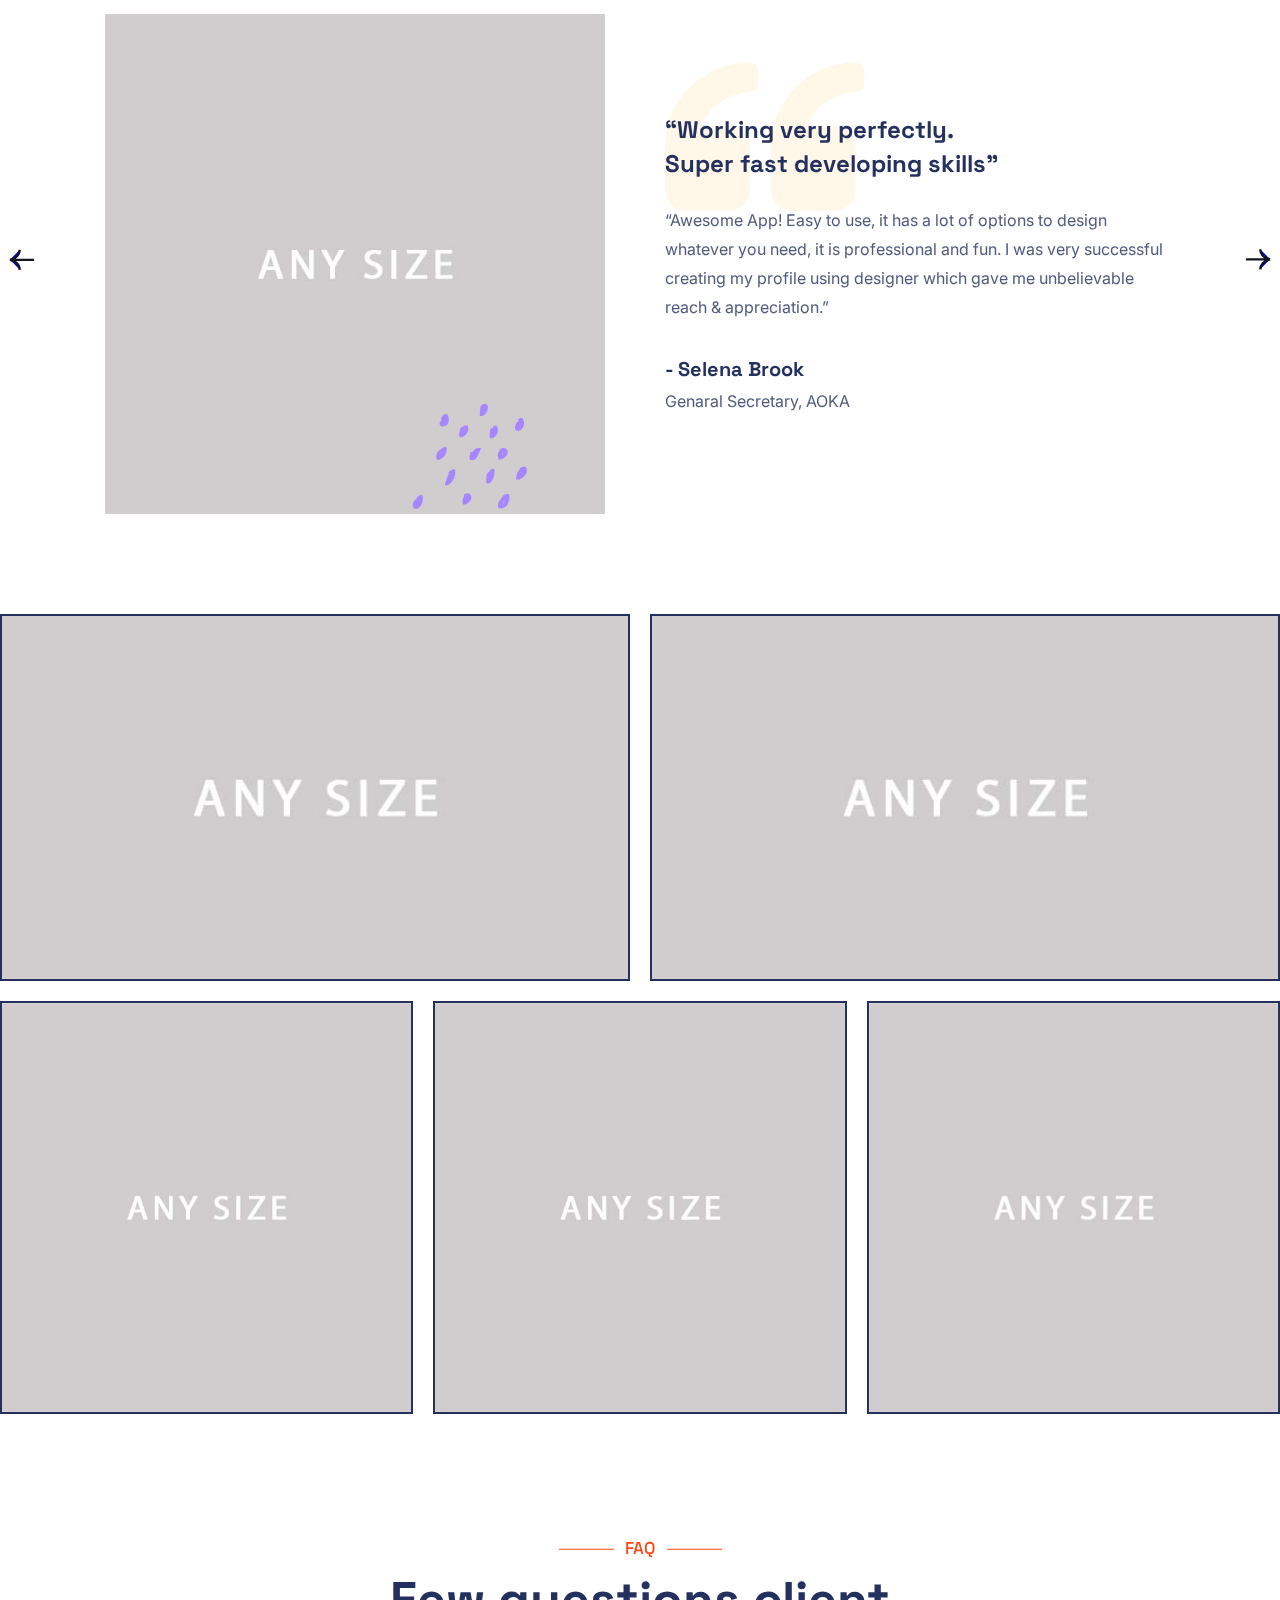
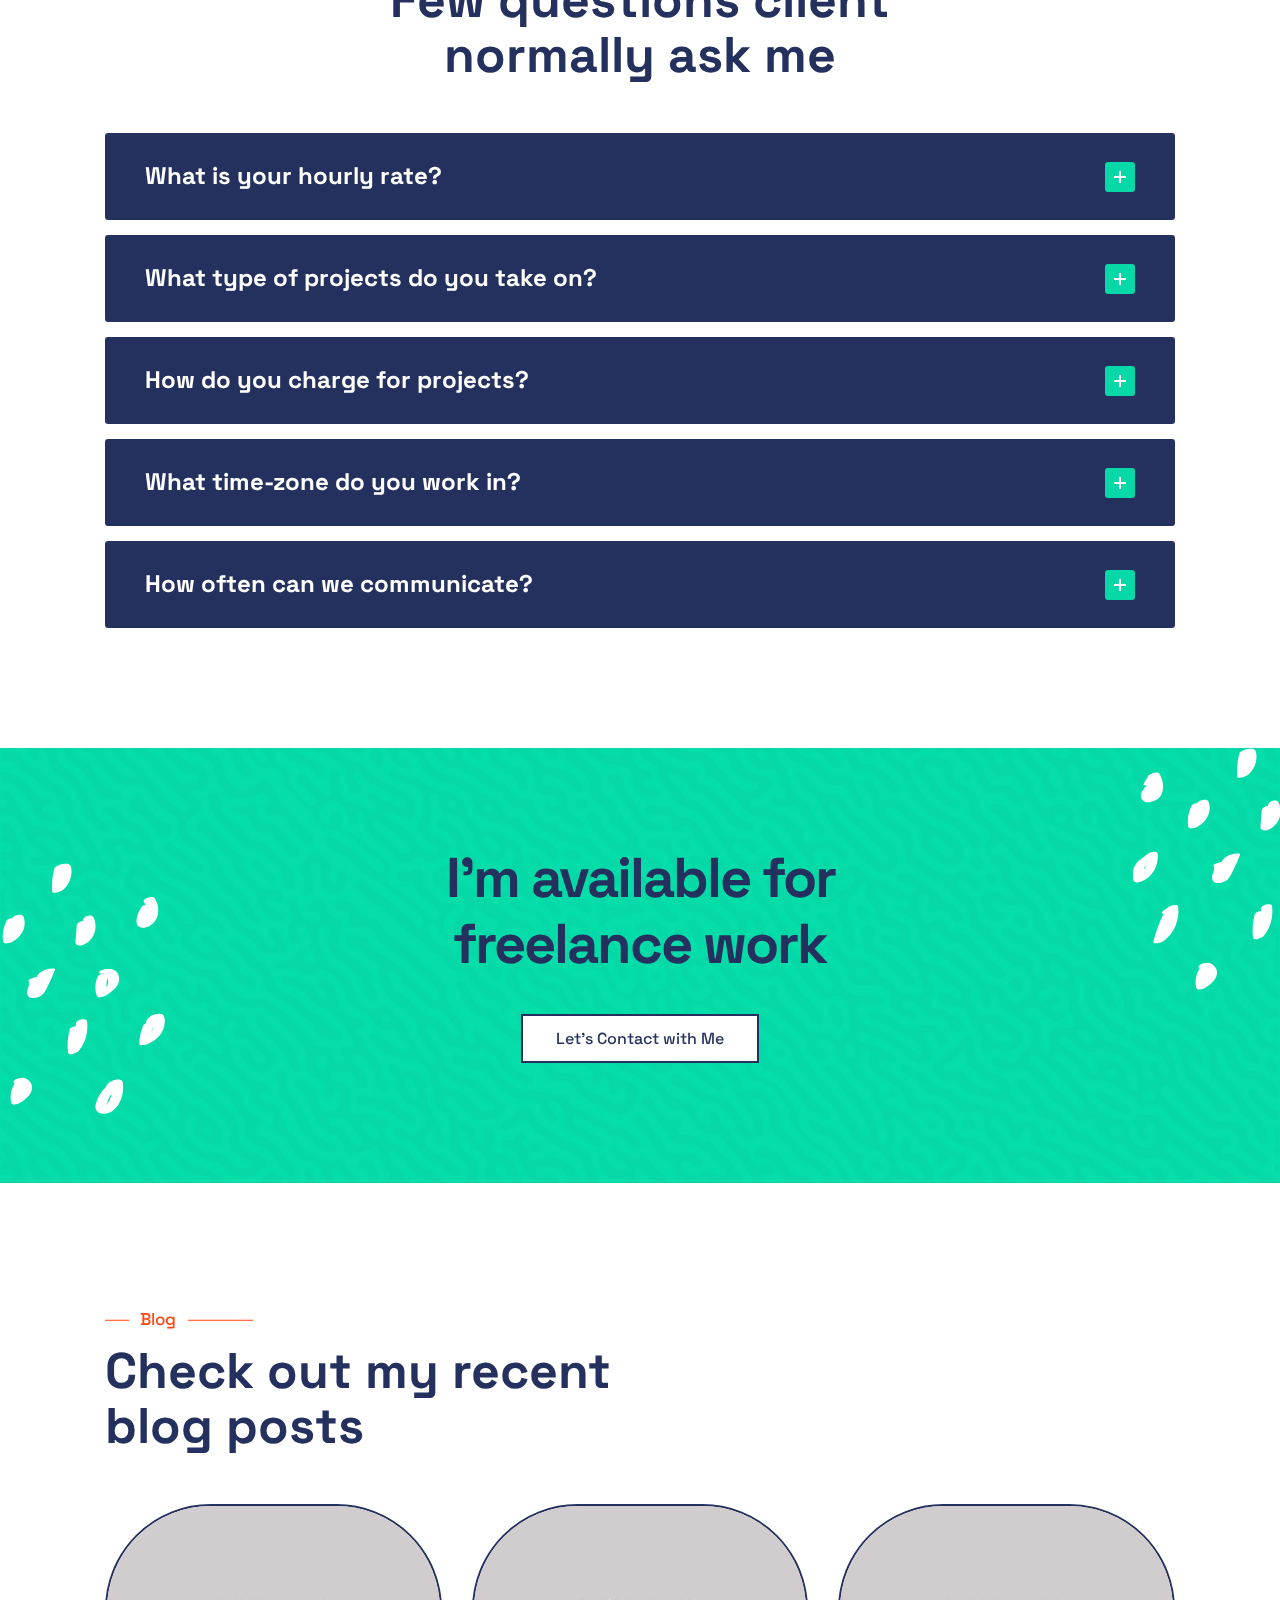
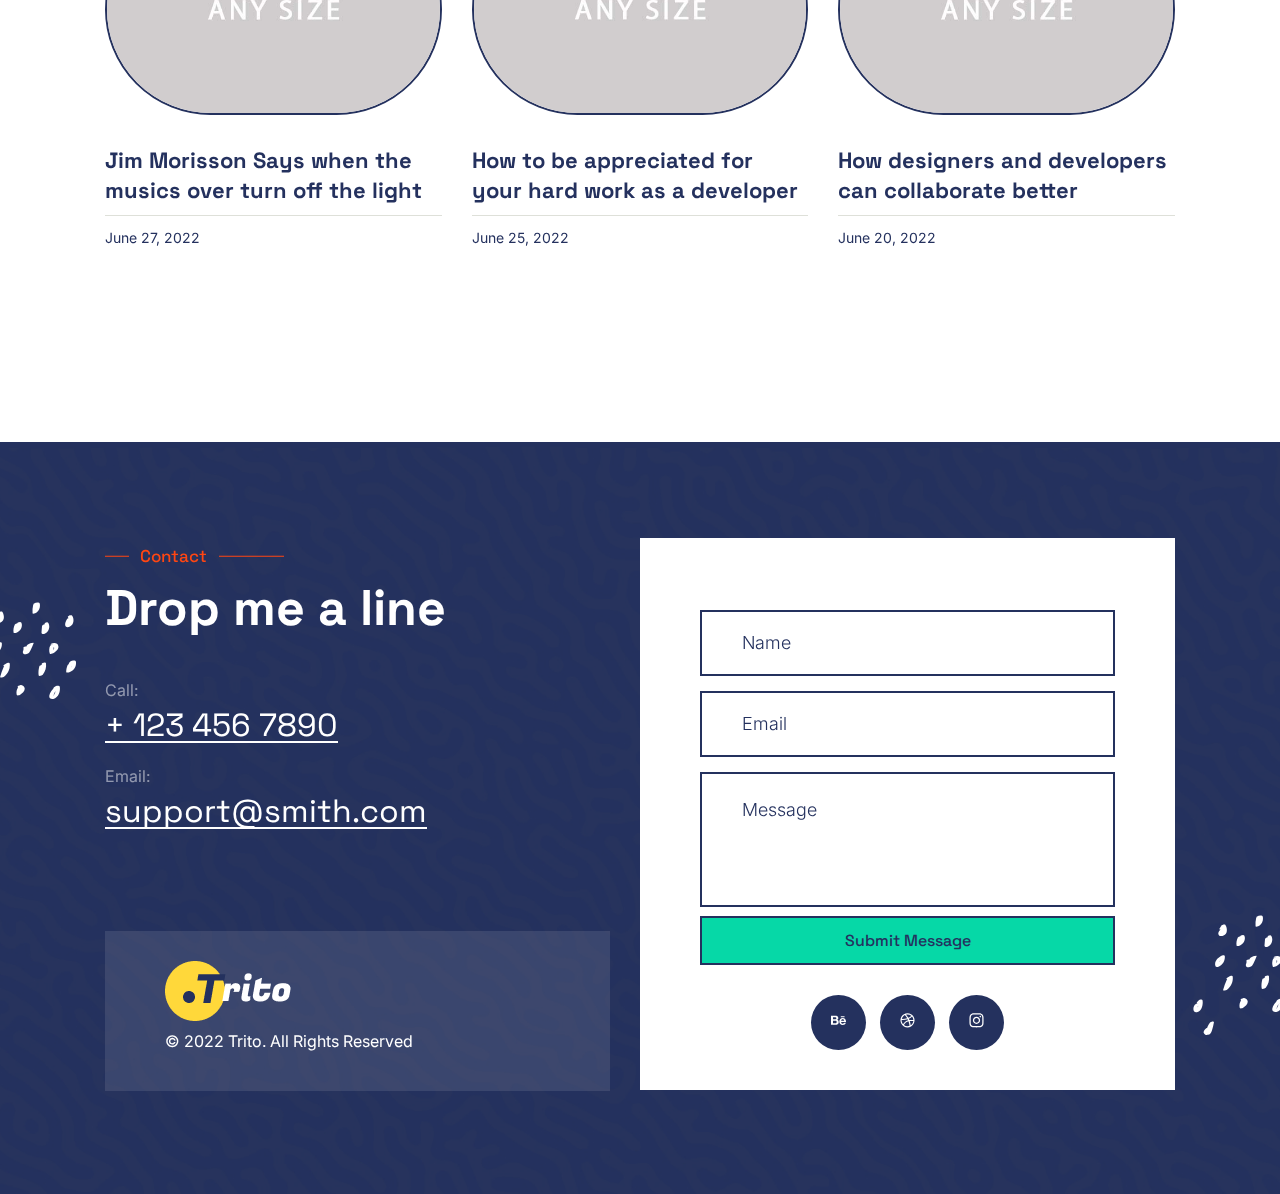
==== commit 1b59483f: "ccc" ====
--- a/index.html
+++ b/index.html
@@ -20,9 +20,9 @@
 <link href="https://fonts.googleapis.com/css2?family=Space+Grotesk:wght@300;400;500;600;700&display=swap" rel="stylesheet">
 <link href="https://fonts.googleapis.com/css2?family=Calistoga&display=swap" rel="stylesheet">
 
-<link rel="stylesheet" type="text/css" href="https://www.bouchlaghem.com/css/plugins.css" />
-<link rel="stylesheet" type="text/css" href="https://www.bouchlaghem.com/css/dark.css" />
-<link rel="stylesheet" type="text/css" href="https://www.bouchlaghem.com/css/style.css" />
+<link rel="stylesheet" type="text/css" href="css/plugins.css" />
+<link rel="stylesheet" type="text/css" href="css/dark.css" />
+<link rel="stylesheet" type="text/css" href="css/style.css" />
 <!--[if lt IE 9]> <script type="text/javascript" src="js/modernizr.custom.js"></script> <![endif]-->
 <!-- /STYLES -->
 
@@ -785,4 +785,4 @@
 <!-- /SCRIPTS -->
 
 </body>
-</html>
+</html>--- a/css/plugins.css
+++ b/css/plugins.css
@@ -0,0 +1,5122 @@
+/*
+This file is made by Marketify (2022)
+
+01) BASE
+02) FORM ELEMENTS
+03) FONTELLO
+04) SKELETON OR GRID
+05) ANIMATION
+
+
+*/
+
+
+/*------------------------------------------------------------------*/ 
+/*	BASE
+/*------------------------------------------------------------------*/
+
+html,body,div,span,applet,object,iframe,h1,h2,h3,h4,h5,h6,p,blockquote,pre,a,abbr,acronym,address,big,cite,code,del,dfn,em,font,ins,kbd,q,s,samp,small,strike,strong,sub,sup,tt,var,b,u,i,center,dl,dt,dd,ol,ul,li,fieldset,form,label,legend,table,caption,tbody,tfoot,thead,tr,th,td
+	{
+	background: transparent;
+	border: 0;
+	margin: 0;
+	padding: 0;
+	vertical-align: baseline;
+	outline: none;
+}
+
+article, aside, details, figcaption, figure, footer, header, hgroup, nav, section {
+    display: block;
+}
+
+blockquote {
+	quotes: none;
+}
+
+blockquote:before,blockquote:after {
+	content: '';
+	content: none;
+}
+ul, ol{
+	margin:0px;	
+}
+ul li, ol li{
+	margin:0px;
+}
+img{
+	vertical-align:middle;
+	max-width:100%;
+}
+iframe{
+	max-width:100%;
+}
+del {
+	text-decoration: line-through;
+}
+a, i{
+	border:none;
+}
+a:hover{text-decoration:none;}
+
+/*------------------------------------------------------------------*/ 
+/*	FORM ELEMENTS
+/*------------------------------------------------------------------*/
+
+textarea{
+	border-radius:0;
+	resize:vertical;
+	letter-spacing: 0;
+	
+	-webkit-box-sizing: border-box; /* Safari/Chrome, other WebKit */
+	-moz-box-sizing: border-box;    /* Firefox, other Gecko */
+	-ms-box-sizing: border-box;     /* IE 10 + */
+	box-sizing: border-box;         /* Opera/IE 8+ */
+	
+	width:100%;
+	border:1px solid #eee;
+	
+	-webkit-transition: all .3s ease;
+	   -moz-transition: all .3s ease;
+	    -ms-transition: all .3s ease;
+	     -o-transition: all .3s ease;
+	        transition: all .3s ease;
+}
+input[type="text"],
+input[type="password"],
+input[type="datetime"],
+input[type="datetime-local"],
+input[type="date"],
+input[type="month"],
+input[type="time"],
+input[type="week"],
+input[type="number"],
+input[type="email"],
+input[type="url"],
+input[type="search"],
+input[type="tel"],
+input[type="color"],
+.uneditable-input {
+	border-radius:0;
+	min-width:auto;
+	letter-spacing:0;
+	
+	-webkit-box-sizing: border-box; /* Safari/Chrome, other WebKit */
+	-moz-box-sizing: border-box;    /* Firefox, other Gecko */
+	-ms-box-sizing: border-box;     /* IE 10 + */
+	box-sizing: border-box;         /* Opera/IE 8+ */
+	
+	height:44px;
+	vertical-align:middle;
+	border:1px solid #eee;
+	
+	-webkit-transition: all .3s ease;
+	   -moz-transition: all .3s ease;
+	    -ms-transition: all .3s ease;
+	     -o-transition: all .3s ease;
+	        transition: all .3s ease;
+}
+
+textarea:focus,
+input[type="text"]:focus,
+input[type="password"]:focus,
+input[type="datetime"]:focus,
+input[type="datetime-local"]:focus,
+input[type="date"]:focus,
+input[type="month"]:focus,
+input[type="time"]:focus,
+input[type="week"]:focus,
+input[type="number"]:focus,
+input[type="email"]:focus,
+input[type="url"]:focus,
+input[type="search"]:focus,
+input[type="tel"]:focus,
+input[type="color"]:focus,
+.uneditable-input:focus {
+	border-color:#ccc;
+	background:#eee;
+}
+
+input[type="submit"]{
+	height: 40px;
+	line-height: 1;
+	text-transform: uppercase;
+	text-decoration: none;
+	letter-spacing: 0;
+	border:none;
+	cursor:pointer;
+	background:#777;
+	
+	-webkit-transition: all .3s ease;
+	   -moz-transition: all .3s ease;
+	    -ms-transition: all .3s ease;
+	     -o-transition: all .3s ease;
+	        transition: all .3s ease;
+}
+input[type="submit"]:hover{
+	background:#444;
+}
+select{
+	padding:8px;
+	border:2px solid #eee;
+}
+input[type="button"]{
+	cursor:pointer;
+	-webkit-transition: all .3s ease;
+	   -moz-transition: all .3s ease;
+	    -ms-transition: all .3s ease;
+	     -o-transition: all .3s ease;
+	        transition: all .3s ease;
+}
+
+@font-face {
+  font-family: 'fontello';
+  src: url('font/fontello.eot?91023305');
+  src: url('font/fontello.eot?91023305#iefix') format('embedded-opentype'),
+       url('font/fontello.woff2?91023305') format('woff2'),
+       url('font/fontello.woff?91023305') format('woff'),
+       url('font/fontello.ttf?91023305') format('truetype'),
+       url('font/fontello.svg?91023305#fontello') format('svg');
+  font-weight: normal;
+  font-style: normal;
+}
+/* Chrome hack: SVG is rendered more smooth in Windozze. 100% magic, uncomment if you need it. */
+/* Note, that will break hinting! In other OS-es font will be not as sharp as it could be */
+/*
+@media screen and (-webkit-min-device-pixel-ratio:0) {
+  @font-face {
+    font-family: 'fontello';
+    src: url('../font/fontello.svg?91023305#fontello') format('svg');
+  }
+}
+*/
+[class^="icon-"]:before, [class*=" icon-"]:before {
+  font-family: "fontello";
+  font-style: normal;
+  font-weight: normal;
+  speak: never;
+
+  display: inline-block;
+  text-decoration: inherit;
+  width: 1em;
+  margin-right: .2em;
+  text-align: center;
+  /* opacity: .8; */
+
+  /* For safety - reset parent styles, that can break glyph codes*/
+  font-variant: normal;
+  text-transform: none;
+
+  /* fix buttons height, for twitter bootstrap */
+  line-height: 1em;
+
+  /* Animation center compensation - margins should be symmetric */
+  /* remove if not needed */
+  margin-left: .2em;
+
+  /* you can be more comfortable with increased icons size */
+  /* font-size: 120%; */
+
+  /* Font smoothing. That was taken from TWBS */
+  -webkit-font-smoothing: antialiased;
+  -moz-osx-font-smoothing: grayscale;
+
+  /* Uncomment for 3D effect */
+  /* text-shadow: 1px 1px 1px rgba(127, 127, 127, 0.3); */
+}
+
+.icon-cancel:before { content: '\e800'; } /* '' */
+.icon-cancel-1:before { content: '\e801'; } /* '' */
+.icon-cancel-2:before { content: '\e802'; } /* '' */
+.icon-cancel-3:before { content: '\e803'; } /* '' */
+.icon-cancel-4:before { content: '\e804'; } /* '' */
+.icon-cancel-5:before { content: '\e805'; } /* '' */
+.icon-cancel-6:before { content: '\e806'; } /* '' */
+.icon-cancel-7:before { content: '\e807'; } /* '' */
+
+
+
+
+/*------------------------------------------------------------------*/ 
+/*	MAGNIFIC POPUP
+/*------------------------------------------------------------------*/
+
+.mfp-bg,.mfp-wrap{position:fixed;left:0;top:0}.mfp-bg,.mfp-container,.mfp-wrap{height:100%;width:100%}.mfp-arrow:after,.mfp-arrow:before,.mfp-container:before,.mfp-figure:after{content:''}.mfp-bg{z-index:1042;overflow:hidden;background:#0b0b0b;opacity:.8}.mfp-wrap{z-index:1043;outline:0!important;-webkit-backface-visibility:hidden}.mfp-container{text-align:center;position:absolute;left:0;top:0;padding:0 8px;box-sizing:border-box}.mfp-container:before{display:inline-block;height:100%;vertical-align:middle}.mfp-align-top .mfp-container:before{display:none}.mfp-content{position:relative;display:inline-block;vertical-align:middle;margin:0 auto;text-align:left;z-index:1045}.mfp-ajax-holder .mfp-content,.mfp-inline-holder .mfp-content{width:100%;cursor:auto}.mfp-ajax-cur{cursor:progress}.mfp-zoom-out-cur,.mfp-zoom-out-cur .mfp-image-holder .mfp-close{cursor:-moz-zoom-out;cursor:-webkit-zoom-out;cursor:zoom-out}.mfp-zoom{cursor:pointer;cursor:-webkit-zoom-in;cursor:-moz-zoom-in;cursor:zoom-in}.mfp-auto-cursor .mfp-content{cursor:auto}.mfp-arrow,.mfp-close,.mfp-counter,.mfp-preloader{-webkit-user-select:none;-moz-user-select:none;user-select:none}.mfp-loading.mfp-figure{display:none}.mfp-hide{display:none!important}.mfp-preloader{color:#CCC;position:absolute;top:50%;width:auto;text-align:center;margin-top:-.8em;left:8px;right:8px;z-index:1044}.mfp-preloader a{color:#CCC}.mfp-close,.mfp-preloader a:hover{color:#FFF}.mfp-s-error .mfp-content,.mfp-s-ready .mfp-preloader{display:none}button.mfp-arrow,button.mfp-close{overflow:visible;cursor:pointer;background:0 0;border:0;-webkit-appearance:none;display:block;outline:0;padding:0;z-index:1046;box-shadow:none;touch-action:manipulation}.mfp-figure:after,.mfp-iframe-scaler iframe{box-shadow:0 0 8px rgba(0,0,0,.6);position:absolute;left:0}button::-moz-focus-inner{padding:0;border:0}.mfp-close{width:44px;height:44px;line-height:44px;position:absolute;right:0;top:0;text-decoration:none;text-align:center;opacity:.65;padding:0 0 18px 10px;font-style:normal;font-size:28px;font-family:Arial,Baskerville,monospace}.mfp-close:focus,.mfp-close:hover{opacity:1}.mfp-close:active{top:1px}.mfp-close-btn-in .mfp-close{color:#333}.mfp-iframe-holder .mfp-close,.mfp-image-holder .mfp-close{color:#FFF;right:-6px;text-align:right;padding-right:6px;width:100%}.mfp-counter{position:absolute;top:0;right:0;color:#CCC;font-size:12px;line-height:18px;white-space:nowrap}.mfp-figure,img.mfp-img{line-height:0}.mfp-arrow{position:absolute;opacity:.65;margin:-55px 0 0;top:50%;padding:0;width:90px;height:110px;-webkit-tap-highlight-color:transparent}.mfp-arrow:active{margin-top:-54px}.mfp-arrow:focus,.mfp-arrow:hover{opacity:1}.mfp-arrow:after,.mfp-arrow:before{display:block;width:0;height:0;position:absolute;left:0;top:0;margin-top:35px;margin-left:35px;border:inset transparent}.mfp-arrow:after{border-top-width:13px;border-bottom-width:13px;top:8px}.mfp-arrow:before{border-top-width:21px;border-bottom-width:21px;opacity:.7}.mfp-arrow-left{left:0}.mfp-arrow-left:after{border-right:17px solid #FFF;margin-left:31px}.mfp-arrow-left:before{margin-left:25px;border-right:27px solid #3F3F3F}.mfp-arrow-right{right:0}.mfp-arrow-right:after{border-left:17px solid #FFF;margin-left:39px}.mfp-arrow-right:before{border-left:27px solid #3F3F3F}.mfp-iframe-holder{padding-top:40px;padding-bottom:40px}.mfp-iframe-holder .mfp-content{line-height:0;width:100%;max-width:900px}.mfp-image-holder .mfp-content,img.mfp-img{max-width:100%}.mfp-iframe-holder .mfp-close{top:-40px}.mfp-iframe-scaler{width:100%;height:0;overflow:hidden;padding-top:56.25%}.mfp-iframe-scaler iframe{display:block;top:0;width:100%;height:100%;background:#000}.mfp-figure:after,img.mfp-img{width:auto;height:auto;display:block}img.mfp-img{box-sizing:border-box;padding:40px 0;margin:0 auto}.mfp-figure:after{top:40px;bottom:40px;right:0;z-index:-1;background:#444}.mfp-figure small{color:#BDBDBD;display:block;font-size:12px;line-height:14px}.mfp-figure figure{margin:0}.mfp-bottom-bar{margin-top:-36px;position:absolute;top:100%;left:0;width:100%;cursor:auto}.mfp-title{text-align:left;line-height:18px;color:#F3F3F3;word-wrap:break-word;padding-right:36px}.mfp-gallery .mfp-image-holder .mfp-figure{cursor:pointer}@media screen and (max-width:800px) and (orientation:landscape),screen and (max-height:300px){.mfp-img-mobile .mfp-image-holder{padding-left:0;padding-right:0}.mfp-img-mobile img.mfp-img{padding:0}.mfp-img-mobile .mfp-figure:after{top:0;bottom:0}.mfp-img-mobile .mfp-figure small{display:inline;margin-left:5px}.mfp-img-mobile .mfp-bottom-bar{background:rgba(0,0,0,.6);bottom:0;margin:0;top:auto;padding:3px 5px;position:fixed;box-sizing:border-box}.mfp-img-mobile .mfp-bottom-bar:empty{padding:0}.mfp-img-mobile .mfp-counter{right:5px;top:3px}.mfp-img-mobile .mfp-close{top:0;right:0;width:35px;height:35px;line-height:35px;background:rgba(0,0,0,.6);position:fixed;text-align:center;padding:0}}@media all and (max-width:900px){.mfp-arrow{-webkit-transform:scale(.75);transform:scale(.75)}.mfp-arrow-left{-webkit-transform-origin:0;transform-origin:0}.mfp-arrow-right{-webkit-transform-origin:100%;transform-origin:100%}.mfp-container{padding-left:6px;padding-right:6px}}
+
+
+
+/*------------------------------------------------------------------*/ 
+/*	ANIMATION
+/*------------------------------------------------------------------*/
+
+/*!
+ * animate.css -http://daneden.me/animate
+ * Version - 3.5.2
+ * Licensed under the MIT license - http://opensource.org/licenses/MIT
+ *
+ * Copyright (c) 2017 Daniel Eden
+ */
+
+.animated {
+  animation-duration: 1s;
+  animation-fill-mode: both;
+}
+
+.animated.infinite {
+  animation-iteration-count: infinite;
+}
+
+.animated.hinge {
+  animation-duration: 2s;
+}
+
+.animated.flipOutX,
+.animated.flipOutY,
+.animated.bounceIn,
+.animated.bounceOut {
+  animation-duration: .75s;
+}
+
+@keyframes bounce {
+  from, 20%, 53%, 80%, to {
+    animation-timing-function: cubic-bezier(0.215, 0.610, 0.355, 1.000);
+    transform: translate3d(0,0,0);
+  }
+
+  40%, 43% {
+    animation-timing-function: cubic-bezier(0.755, 0.050, 0.855, 0.060);
+    transform: translate3d(0, -30px, 0);
+  }
+
+  70% {
+    animation-timing-function: cubic-bezier(0.755, 0.050, 0.855, 0.060);
+    transform: translate3d(0, -15px, 0);
+  }
+
+  90% {
+    transform: translate3d(0,-4px,0);
+  }
+}
+
+.bounce {
+  animation-name: bounce;
+  transform-origin: center bottom;
+}
+
+@keyframes flash {
+  from, 50%, to {
+    opacity: 1;
+  }
+
+  25%, 75% {
+    opacity: 0;
+  }
+}
+
+.flash {
+  animation-name: flash;
+}
+
+/* originally authored by Nick Pettit - https://github.com/nickpettit/glide */
+
+@keyframes pulse {
+  from {
+    transform: scale3d(1, 1, 1);
+  }
+
+  50% {
+    transform: scale3d(1.05, 1.05, 1.05);
+  }
+
+  to {
+    transform: scale3d(1, 1, 1);
+  }
+}
+
+.pulse {
+  animation-name: pulse;
+}
+
+@keyframes rubberBand {
+  from {
+    transform: scale3d(1, 1, 1);
+  }
+
+  30% {
+    transform: scale3d(1.25, 0.75, 1);
+  }
+
+  40% {
+    transform: scale3d(0.75, 1.25, 1);
+  }
+
+  50% {
+    transform: scale3d(1.15, 0.85, 1);
+  }
+
+  65% {
+    transform: scale3d(.95, 1.05, 1);
+  }
+
+  75% {
+    transform: scale3d(1.05, .95, 1);
+  }
+
+  to {
+    transform: scale3d(1, 1, 1);
+  }
+}
+
+.rubberBand {
+  animation-name: rubberBand;
+}
+
+@keyframes shake {
+  from, to {
+    transform: translate3d(0, 0, 0);
+  }
+
+  10%, 30%, 50%, 70%, 90% {
+    transform: translate3d(-10px, 0, 0);
+  }
+
+  20%, 40%, 60%, 80% {
+    transform: translate3d(10px, 0, 0);
+  }
+}
+
+.shake {
+  animation-name: shake;
+}
+
+@keyframes headShake {
+  0% {
+    transform: translateX(0);
+  }
+
+  6.5% {
+    transform: translateX(-6px) rotateY(-9deg);
+  }
+
+  18.5% {
+    transform: translateX(5px) rotateY(7deg);
+  }
+
+  31.5% {
+    transform: translateX(-3px) rotateY(-5deg);
+  }
+
+  43.5% {
+    transform: translateX(2px) rotateY(3deg);
+  }
+
+  50% {
+    transform: translateX(0);
+  }
+}
+
+.headShake {
+  animation-timing-function: ease-in-out;
+  animation-name: headShake;
+}
+
+@keyframes swing {
+  20% {
+    transform: rotate3d(0, 0, 1, 15deg);
+  }
+
+  40% {
+    transform: rotate3d(0, 0, 1, -10deg);
+  }
+
+  60% {
+    transform: rotate3d(0, 0, 1, 5deg);
+  }
+
+  80% {
+    transform: rotate3d(0, 0, 1, -5deg);
+  }
+
+  to {
+    transform: rotate3d(0, 0, 1, 0deg);
+  }
+}
+
+.swing {
+  transform-origin: top center;
+  animation-name: swing;
+}
+
+@keyframes tada {
+  from {
+    transform: scale3d(1, 1, 1);
+  }
+
+  10%, 20% {
+    transform: scale3d(.9, .9, .9) rotate3d(0, 0, 1, -3deg);
+  }
+
+  30%, 50%, 70%, 90% {
+    transform: scale3d(1.1, 1.1, 1.1) rotate3d(0, 0, 1, 3deg);
+  }
+
+  40%, 60%, 80% {
+    transform: scale3d(1.1, 1.1, 1.1) rotate3d(0, 0, 1, -3deg);
+  }
+
+  to {
+    transform: scale3d(1, 1, 1);
+  }
+}
+
+.tada {
+  animation-name: tada;
+}
+
+/* originally authored by Nick Pettit - https://github.com/nickpettit/glide */
+
+@keyframes wobble {
+  from {
+    transform: none;
+  }
+
+  15% {
+    transform: translate3d(-25%, 0, 0) rotate3d(0, 0, 1, -5deg);
+  }
+
+  30% {
+    transform: translate3d(20%, 0, 0) rotate3d(0, 0, 1, 3deg);
+  }
+
+  45% {
+    transform: translate3d(-15%, 0, 0) rotate3d(0, 0, 1, -3deg);
+  }
+
+  60% {
+    transform: translate3d(10%, 0, 0) rotate3d(0, 0, 1, 2deg);
+  }
+
+  75% {
+    transform: translate3d(-5%, 0, 0) rotate3d(0, 0, 1, -1deg);
+  }
+
+  to {
+
+    transform: none;
+  }
+}
+
+.wobble {
+  animation-name: wobble;
+}
+
+@keyframes jello {
+  from, 11.1%, to {
+    transform: none;
+  }
+
+  22.2% {
+    transform: skewX(-12.5deg) skewY(-12.5deg);
+  }
+
+  33.3% {
+    transform: skewX(6.25deg) skewY(6.25deg);
+  }
+
+  44.4% {
+    transform: skewX(-3.125deg) skewY(-3.125deg);
+  }
+
+  55.5% {
+    transform: skewX(1.5625deg) skewY(1.5625deg);
+  }
+
+  66.6% {
+    transform: skewX(-0.78125deg) skewY(-0.78125deg);
+  }
+
+  77.7% {
+    transform: skewX(0.390625deg) skewY(0.390625deg);
+  }
+
+  88.8% {
+    transform: skewX(-0.1953125deg) skewY(-0.1953125deg);
+  }
+}
+
+.jello {
+  animation-name: jello;
+  transform-origin: center;
+}
+
+@keyframes bounceIn {
+  from, 20%, 40%, 60%, 80%, to {
+    animation-timing-function: cubic-bezier(0.215, 0.610, 0.355, 1.000);
+  }
+
+  0% {
+    opacity: 0;
+    transform: scale3d(.3, .3, .3);
+  }
+
+  20% {
+    transform: scale3d(1.1, 1.1, 1.1);
+  }
+
+  40% {
+    transform: scale3d(.9, .9, .9);
+  }
+
+  60% {
+    opacity: 1;
+    transform: scale3d(1.03, 1.03, 1.03);
+  }
+
+  80% {
+    transform: scale3d(.97, .97, .97);
+  }
+
+  to {
+    opacity: 1;
+    transform: scale3d(1, 1, 1);
+  }
+}
+
+.bounceIn {
+  animation-name: bounceIn;
+}
+
+@keyframes bounceInDown {
+  from, 60%, 75%, 90%, to {
+    animation-timing-function: cubic-bezier(0.215, 0.610, 0.355, 1.000);
+  }
+
+  0% {
+    opacity: 0;
+    transform: translate3d(0, -3000px, 0);
+  }
+
+  60% {
+    opacity: 1;
+    transform: translate3d(0, 25px, 0);
+  }
+
+  75% {
+    transform: translate3d(0, -10px, 0);
+  }
+
+  90% {
+    transform: translate3d(0, 5px, 0);
+  }
+
+  to {
+    transform: none;
+  }
+}
+
+.bounceInDown {
+  animation-name: bounceInDown;
+}
+
+@keyframes bounceInLeft {
+  from, 60%, 75%, 90%, to {
+    animation-timing-function: cubic-bezier(0.215, 0.610, 0.355, 1.000);
+  }
+
+  0% {
+    opacity: 0;
+    transform: translate3d(-3000px, 0, 0);
+  }
+
+  60% {
+    opacity: 1;
+    transform: translate3d(25px, 0, 0);
+  }
+
+  75% {
+    transform: translate3d(-10px, 0, 0);
+  }
+
+  90% {
+    transform: translate3d(5px, 0, 0);
+  }
+
+  to {
+    transform: none;
+  }
+}
+
+.bounceInLeft {
+  animation-name: bounceInLeft;
+}
+
+@keyframes bounceInRight {
+  from, 60%, 75%, 90%, to {
+    animation-timing-function: cubic-bezier(0.215, 0.610, 0.355, 1.000);
+  }
+
+  from {
+    opacity: 0;
+    transform: translate3d(3000px, 0, 0);
+  }
+
+  60% {
+    opacity: 1;
+    transform: translate3d(-25px, 0, 0);
+  }
+
+  75% {
+    transform: translate3d(10px, 0, 0);
+  }
+
+  90% {
+    transform: translate3d(-5px, 0, 0);
+  }
+
+  to {
+    transform: none;
+  }
+}
+
+.bounceInRight {
+  animation-name: bounceInRight;
+}
+
+@keyframes bounceInUp {
+  from, 60%, 75%, 90%, to {
+    animation-timing-function: cubic-bezier(0.215, 0.610, 0.355, 1.000);
+  }
+
+  from {
+    opacity: 0;
+    transform: translate3d(0, 3000px, 0);
+  }
+
+  60% {
+    opacity: 1;
+    transform: translate3d(0, -20px, 0);
+  }
+
+  75% {
+    transform: translate3d(0, 10px, 0);
+  }
+
+  90% {
+    transform: translate3d(0, -5px, 0);
+  }
+
+  to {
+    transform: translate3d(0, 0, 0);
+  }
+}
+
+.bounceInUp {
+  animation-name: bounceInUp;
+}
+
+@keyframes bounceOut {
+  20% {
+    transform: scale3d(.9, .9, .9);
+  }
+
+  50%, 55% {
+    opacity: 1;
+    transform: scale3d(1.1, 1.1, 1.1);
+  }
+
+  to {
+    opacity: 0;
+    transform: scale3d(.3, .3, .3);
+  }
+}
+
+.bounceOut {
+  animation-name: bounceOut;
+}
+
+@keyframes bounceOutDown {
+  20% {
+    transform: translate3d(0, 10px, 0);
+  }
+
+  40%, 45% {
+    opacity: 1;
+    transform: translate3d(0, -20px, 0);
+  }
+
+  to {
+    opacity: 0;
+    transform: translate3d(0, 2000px, 0);
+  }
+}
+
+.bounceOutDown {
+  animation-name: bounceOutDown;
+}
+
+@keyframes bounceOutLeft {
+  20% {
+    opacity: 1;
+    transform: translate3d(20px, 0, 0);
+  }
+
+  to {
+    opacity: 0;
+    transform: translate3d(-2000px, 0, 0);
+  }
+}
+
+.bounceOutLeft {
+  animation-name: bounceOutLeft;
+}
+
+@keyframes bounceOutRight {
+  20% {
+    opacity: 1;
+    transform: translate3d(-20px, 0, 0);
+  }
+
+  to {
+    opacity: 0;
+    transform: translate3d(2000px, 0, 0);
+  }
+}
+
+.bounceOutRight {
+  animation-name: bounceOutRight;
+}
+
+@keyframes bounceOutUp {
+  20% {
+    transform: translate3d(0, -10px, 0);
+  }
+
+  40%, 45% {
+    opacity: 1;
+    transform: translate3d(0, 20px, 0);
+  }
+
+  to {
+    opacity: 0;
+    transform: translate3d(0, -2000px, 0);
+  }
+}
+
+.bounceOutUp {
+  animation-name: bounceOutUp;
+}
+
+@keyframes fadeIn {
+  from {
+    opacity: 0;
+  }
+
+  to {
+    opacity: 1;
+  }
+}
+
+.fadeIn {
+  animation-name: fadeIn;
+}
+
+@keyframes fadeInDown {
+  from {
+    opacity: 0;
+    transform: translate3d(0, -100%, 0);
+  }
+
+  to {
+    opacity: 1;
+    transform: none;
+  }
+}
+
+.fadeInDown {
+  animation-name: fadeInDown;
+}
+
+@keyframes fadeInDownBig {
+  from {
+    opacity: 0;
+    transform: translate3d(0, -2000px, 0);
+  }
+
+  to {
+    opacity: 1;
+    transform: none;
+  }
+}
+
+.fadeInDownBig {
+  animation-name: fadeInDownBig;
+}
+
+@keyframes fadeInLeft {
+  from {
+    opacity: 0;
+    transform: translate3d(-100%, 0, 0);
+  }
+
+  to {
+    opacity: 1;
+    transform: none;
+  }
+}
+
+.fadeInLeft {
+  animation-name: fadeInLeft;
+}
+
+@keyframes fadeInLeftBig {
+  from {
+    opacity: 0;
+    transform: translate3d(-2000px, 0, 0);
+  }
+
+  to {
+    opacity: 1;
+    transform: none;
+  }
+}
+
+.fadeInLeftBig {
+  animation-name: fadeInLeftBig;
+}
+
+@keyframes fadeInRight {
+  from {
+    opacity: 0;
+    transform: translate3d(100%, 0, 0);
+  }
+
+  to {
+    opacity: 1;
+    transform: none;
+  }
+}
+
+.fadeInRight {
+  animation-name: fadeInRight;
+}
+
+@keyframes fadeInRightBig {
+  from {
+    opacity: 0;
+    transform: translate3d(2000px, 0, 0);
+  }
+
+  to {
+    opacity: 1;
+    transform: none;
+  }
+}
+
+.fadeInRightBig {
+  animation-name: fadeInRightBig;
+}
+
+@keyframes fadeInUp {
+  from {
+    opacity: 0;
+    transform: translate3d(0, 100%, 0);
+  }
+
+  to {
+    opacity: 1;
+    transform: none;
+  }
+}
+
+.fadeInUp {
+  animation-name: fadeInUp;
+}
+
+@keyframes fadeInUpBig {
+  from {
+    opacity: 0;
+    transform: translate3d(0, 2000px, 0);
+  }
+
+  to {
+    opacity: 1;
+    transform: none;
+  }
+}
+
+.fadeInUpBig {
+  animation-name: fadeInUpBig;
+}
+
+@keyframes fadeOut {
+  from {
+    opacity: 1;
+  }
+
+  to {
+    opacity: 0;
+  }
+}
+
+.fadeOut {
+  animation-name: fadeOut;
+}
+
+@keyframes fadeOutDown {
+  from {
+    opacity: 1;
+  }
+
+  to {
+    opacity: 0;
+    transform: translate3d(0, 100%, 0);
+  }
+}
+
+.fadeOutDown {
+  animation-name: fadeOutDown;
+}
+
+@keyframes fadeOutDownBig {
+  from {
+    opacity: 1;
+  }
+
+  to {
+    opacity: 0;
+    transform: translate3d(0, 2000px, 0);
+  }
+}
+
+.fadeOutDownBig {
+  animation-name: fadeOutDownBig;
+}
+
+@keyframes fadeOutLeft {
+  from {
+    opacity: 1;
+  }
+
+  to {
+    opacity: 0;
+    transform: translate3d(-100%, 0, 0);
+  }
+}
+
+.fadeOutLeft {
+  animation-name: fadeOutLeft;
+}
+
+@keyframes fadeOutLeftBig {
+  from {
+    opacity: 1;
+  }
+
+  to {
+    opacity: 0;
+    transform: translate3d(-2000px, 0, 0);
+  }
+}
+
+.fadeOutLeftBig {
+  animation-name: fadeOutLeftBig;
+}
+
+@keyframes fadeOutRight {
+  from {
+    opacity: 1;
+  }
+
+  to {
+    opacity: 0;
+    transform: translate3d(100%, 0, 0);
+  }
+}
+
+.fadeOutRight {
+  animation-name: fadeOutRight;
+}
+
+@keyframes fadeOutRightBig {
+  from {
+    opacity: 1;
+  }
+
+  to {
+    opacity: 0;
+    transform: translate3d(2000px, 0, 0);
+  }
+}
+
+.fadeOutRightBig {
+  animation-name: fadeOutRightBig;
+}
+
+@keyframes fadeOutUp {
+  from {
+    opacity: 1;
+  }
+
+  to {
+    opacity: 0;
+    transform: translate3d(0, -100%, 0);
+  }
+}
+
+.fadeOutUp {
+  animation-name: fadeOutUp;
+}
+
+@keyframes fadeOutUpBig {
+  from {
+    opacity: 1;
+  }
+
+  to {
+    opacity: 0;
+    transform: translate3d(0, -2000px, 0);
+  }
+}
+
+.fadeOutUpBig {
+  animation-name: fadeOutUpBig;
+}
+
+@keyframes flip {
+  from {
+    transform: perspective(400px) rotate3d(0, 1, 0, -360deg);
+    animation-timing-function: ease-out;
+  }
+
+  40% {
+    transform: perspective(400px) translate3d(0, 0, 150px) rotate3d(0, 1, 0, -190deg);
+    animation-timing-function: ease-out;
+  }
+
+  50% {
+    transform: perspective(400px) translate3d(0, 0, 150px) rotate3d(0, 1, 0, -170deg);
+    animation-timing-function: ease-in;
+  }
+
+  80% {
+    transform: perspective(400px) scale3d(.95, .95, .95);
+    animation-timing-function: ease-in;
+  }
+
+  to {
+    transform: perspective(400px);
+    animation-timing-function: ease-in;
+  }
+}
+
+.animated.flip {
+  -webkit-backface-visibility: visible;
+  backface-visibility: visible;
+  animation-name: flip;
+}
+
+@keyframes flipInX {
+  from {
+    transform: perspective(400px) rotate3d(1, 0, 0, 90deg);
+    animation-timing-function: ease-in;
+    opacity: 0;
+  }
+
+  40% {
+    transform: perspective(400px) rotate3d(1, 0, 0, -20deg);
+    animation-timing-function: ease-in;
+  }
+
+  60% {
+    transform: perspective(400px) rotate3d(1, 0, 0, 10deg);
+    opacity: 1;
+  }
+
+  80% {
+    transform: perspective(400px) rotate3d(1, 0, 0, -5deg);
+  }
+
+  to {
+    transform: perspective(400px);
+  }
+}
+
+.flipInX {
+  -webkit-backface-visibility: visible !important;
+  backface-visibility: visible !important;
+  animation-name: flipInX;
+}
+
+@keyframes flipInY {
+  from {
+    transform: perspective(400px) rotate3d(0, 1, 0, 90deg);
+    animation-timing-function: ease-in;
+    opacity: 0;
+  }
+
+  40% {
+    transform: perspective(400px) rotate3d(0, 1, 0, -20deg);
+    animation-timing-function: ease-in;
+  }
+
+  60% {
+    transform: perspective(400px) rotate3d(0, 1, 0, 10deg);
+    opacity: 1;
+  }
+
+  80% {
+    transform: perspective(400px) rotate3d(0, 1, 0, -5deg);
+  }
+
+  to {
+    transform: perspective(400px);
+  }
+}
+
+.flipInY {
+  -webkit-backface-visibility: visible !important;
+  backface-visibility: visible !important;
+  animation-name: flipInY;
+}
+
+@keyframes flipOutX {
+  from {
+    transform: perspective(400px);
+  }
+
+  30% {
+    transform: perspective(400px) rotate3d(1, 0, 0, -20deg);
+    opacity: 1;
+  }
+
+  to {
+    transform: perspective(400px) rotate3d(1, 0, 0, 90deg);
+    opacity: 0;
+  }
+}
+
+.flipOutX {
+  animation-name: flipOutX;
+  -webkit-backface-visibility: visible !important;
+  backface-visibility: visible !important;
+}
+
+@keyframes flipOutY {
+  from {
+    transform: perspective(400px);
+  }
+
+  30% {
+    transform: perspective(400px) rotate3d(0, 1, 0, -15deg);
+    opacity: 1;
+  }
+
+  to {
+    transform: perspective(400px) rotate3d(0, 1, 0, 90deg);
+    opacity: 0;
+  }
+}
+
+.flipOutY {
+  -webkit-backface-visibility: visible !important;
+  backface-visibility: visible !important;
+  animation-name: flipOutY;
+}
+
+@keyframes lightSpeedIn {
+  from {
+    transform: translate3d(100%, 0, 0) skewX(-30deg);
+    opacity: 0;
+  }
+
+  60% {
+    transform: skewX(20deg);
+    opacity: 1;
+  }
+
+  80% {
+    transform: skewX(-5deg);
+    opacity: 1;
+  }
+
+  to {
+    transform: none;
+    opacity: 1;
+  }
+}
+
+.lightSpeedIn {
+  animation-name: lightSpeedIn;
+  animation-timing-function: ease-out;
+}
+
+@keyframes lightSpeedOut {
+  from {
+    opacity: 1;
+  }
+
+  to {
+    transform: translate3d(100%, 0, 0) skewX(30deg);
+    opacity: 0;
+  }
+}
+
+.lightSpeedOut {
+  animation-name: lightSpeedOut;
+  animation-timing-function: ease-in;
+}
+
+@keyframes rotateIn {
+  from {
+    transform-origin: center;
+    transform: rotate3d(0, 0, 1, -200deg);
+    opacity: 0;
+  }
+
+  to {
+    transform-origin: center;
+    transform: none;
+    opacity: 1;
+  }
+}
+
+.rotateIn {
+  animation-name: rotateIn;
+}
+
+@keyframes rotateInDownLeft {
+  from {
+    transform-origin: left bottom;
+    transform: rotate3d(0, 0, 1, -45deg);
+    opacity: 0;
+  }
+
+  to {
+    transform-origin: left bottom;
+    transform: none;
+    opacity: 1;
+  }
+}
+
+.rotateInDownLeft {
+  animation-name: rotateInDownLeft;
+}
+
+@keyframes rotateInDownRight {
+  from {
+    transform-origin: right bottom;
+    transform: rotate3d(0, 0, 1, 45deg);
+    opacity: 0;
+  }
+
+  to {
+    transform-origin: right bottom;
+    transform: none;
+    opacity: 1;
+  }
+}
+
+.rotateInDownRight {
+  animation-name: rotateInDownRight;
+}
+
+@keyframes rotateInUpLeft {
+  from {
+    transform-origin: left bottom;
+    transform: rotate3d(0, 0, 1, 45deg);
+    opacity: 0;
+  }
+
+  to {
+    transform-origin: left bottom;
+    transform: none;
+    opacity: 1;
+  }
+}
+
+.rotateInUpLeft {
+  animation-name: rotateInUpLeft;
+}
+
+@keyframes rotateInUpRight {
+  from {
+    transform-origin: right bottom;
+    transform: rotate3d(0, 0, 1, -90deg);
+    opacity: 0;
+  }
+
+  to {
+    transform-origin: right bottom;
+    transform: none;
+    opacity: 1;
+  }
+}
+
+.rotateInUpRight {
+  animation-name: rotateInUpRight;
+}
+
+@keyframes rotateOut {
+  from {
+    transform-origin: center;
+    opacity: 1;
+  }
+
+  to {
+    transform-origin: center;
+    transform: rotate3d(0, 0, 1, 200deg);
+    opacity: 0;
+  }
+}
+
+.rotateOut {
+  animation-name: rotateOut;
+}
+
+@keyframes rotateOutDownLeft {
+  from {
+    transform-origin: left bottom;
+    opacity: 1;
+  }
+
+  to {
+    transform-origin: left bottom;
+    transform: rotate3d(0, 0, 1, 45deg);
+    opacity: 0;
+  }
+}
+
+.rotateOutDownLeft {
+  animation-name: rotateOutDownLeft;
+}
+
+@keyframes rotateOutDownRight {
+  from {
+    transform-origin: right bottom;
+    opacity: 1;
+  }
+
+  to {
+    transform-origin: right bottom;
+    transform: rotate3d(0, 0, 1, -45deg);
+    opacity: 0;
+  }
+}
+
+.rotateOutDownRight {
+  animation-name: rotateOutDownRight;
+}
+
+@keyframes rotateOutUpLeft {
+  from {
+    transform-origin: left bottom;
+    opacity: 1;
+  }
+
+  to {
+    transform-origin: left bottom;
+    transform: rotate3d(0, 0, 1, -45deg);
+    opacity: 0;
+  }
+}
+
+.rotateOutUpLeft {
+  animation-name: rotateOutUpLeft;
+}
+
+@keyframes rotateOutUpRight {
+  from {
+    transform-origin: right bottom;
+    opacity: 1;
+  }
+
+  to {
+    transform-origin: right bottom;
+    transform: rotate3d(0, 0, 1, 90deg);
+    opacity: 0;
+  }
+}
+
+.rotateOutUpRight {
+  animation-name: rotateOutUpRight;
+}
+
+@keyframes hinge {
+  0% {
+    transform-origin: top left;
+    animation-timing-function: ease-in-out;
+  }
+
+  20%, 60% {
+    transform: rotate3d(0, 0, 1, 80deg);
+    transform-origin: top left;
+    animation-timing-function: ease-in-out;
+  }
+
+  40%, 80% {
+    transform: rotate3d(0, 0, 1, 60deg);
+    transform-origin: top left;
+    animation-timing-function: ease-in-out;
+    opacity: 1;
+  }
+
+  to {
+    transform: translate3d(0, 700px, 0);
+    opacity: 0;
+  }
+}
+
+.hinge {
+  animation-name: hinge;
+}
+
+@keyframes jackInTheBox {
+  from {
+    opacity: 0;
+    transform: scale(0.1) rotate(30deg);
+    transform-origin: center bottom;
+  }
+
+  50% {
+    transform: rotate(-10deg);
+  }
+
+  70% {
+    transform: rotate(3deg);
+  }
+
+  to {
+    opacity: 1;
+    transform: scale(1);
+  }
+}
+
+.jackInTheBox {
+  animation-name: jackInTheBox;
+}
+
+/* originally authored by Nick Pettit - https://github.com/nickpettit/glide */
+
+@keyframes rollIn {
+  from {
+    opacity: 0;
+    transform: translate3d(-100%, 0, 0) rotate3d(0, 0, 1, -120deg);
+  }
+
+  to {
+    opacity: 1;
+    transform: none;
+  }
+}
+
+.rollIn {
+  animation-name: rollIn;
+}
+
+/* originally authored by Nick Pettit - https://github.com/nickpettit/glide */
+
+@keyframes rollOut {
+  from {
+    opacity: 1;
+  }
+
+  to {
+    opacity: 0;
+    transform: translate3d(100%, 0, 0) rotate3d(0, 0, 1, 120deg);
+  }
+}
+
+.rollOut {
+  animation-name: rollOut;
+}
+
+@keyframes zoomIn {
+  from {
+    opacity: 0;
+    transform: scale3d(.3, .3, .3);
+  }
+
+  50% {
+    opacity: 1;
+  }
+}
+
+.zoomIn {
+  animation-name: zoomIn;
+}
+
+@keyframes zoomInDown {
+  from {
+    opacity: 0;
+    transform: scale3d(.1, .1, .1) translate3d(0, -1000px, 0);
+    animation-timing-function: cubic-bezier(0.550, 0.055, 0.675, 0.190);
+  }
+
+  60% {
+    opacity: 1;
+
+    transform: scale3d(.475, .475, .475) translate3d(0, 60px, 0);
+    animation-timing-function: cubic-bezier(0.175, 0.885, 0.320, 1);
+  }
+}
+
+.zoomInDown {
+  animation-name: zoomInDown;
+}
+
+@keyframes zoomInLeft {
+  from {
+    opacity: 0;
+    transform: scale3d(.1, .1, .1) translate3d(-1000px, 0, 0);
+    animation-timing-function: cubic-bezier(0.550, 0.055, 0.675, 0.190);
+  }
+
+  60% {
+    opacity: 1;
+    transform: scale3d(.475, .475, .475) translate3d(10px, 0, 0);
+    animation-timing-function: cubic-bezier(0.175, 0.885, 0.320, 1);
+  }
+}
+
+.zoomInLeft {
+  animation-name: zoomInLeft;
+}
+
+@keyframes zoomInRight {
+  from {
+    opacity: 0;
+    transform: scale3d(.1, .1, .1) translate3d(1000px, 0, 0);
+    animation-timing-function: cubic-bezier(0.550, 0.055, 0.675, 0.190);
+  }
+
+  60% {
+    opacity: 1;
+    transform: scale3d(.475, .475, .475) translate3d(-10px, 0, 0);
+    animation-timing-function: cubic-bezier(0.175, 0.885, 0.320, 1);
+  }
+}
+
+.zoomInRight {
+  animation-name: zoomInRight;
+}
+
+@keyframes zoomInUp {
+  from {
+    opacity: 0;
+    transform: scale3d(.1, .1, .1) translate3d(0, 1000px, 0);
+    animation-timing-function: cubic-bezier(0.550, 0.055, 0.675, 0.190);
+  }
+
+  60% {
+    opacity: 1;
+    transform: scale3d(.475, .475, .475) translate3d(0, -60px, 0);
+    animation-timing-function: cubic-bezier(0.175, 0.885, 0.320, 1);
+  }
+}
+
+.zoomInUp {
+  animation-name: zoomInUp;
+}
+
+@keyframes zoomOut {
+  from {
+    opacity: 1;
+  }
+
+  50% {
+    opacity: 0;
+    transform: scale3d(.3, .3, .3);
+  }
+
+  to {
+    opacity: 0;
+  }
+}
+
+.zoomOut {
+  animation-name: zoomOut;
+}
+
+@keyframes zoomOutDown {
+  40% {
+    opacity: 1;
+    transform: scale3d(.475, .475, .475) translate3d(0, -60px, 0);
+    animation-timing-function: cubic-bezier(0.550, 0.055, 0.675, 0.190);
+  }
+
+  to {
+    opacity: 0;
+    transform: scale3d(.1, .1, .1) translate3d(0, 2000px, 0);
+    transform-origin: center bottom;
+    animation-timing-function: cubic-bezier(0.175, 0.885, 0.320, 1);
+  }
+}
+
+.zoomOutDown {
+  animation-name: zoomOutDown;
+}
+
+@keyframes zoomOutLeft {
+  40% {
+    opacity: 1;
+    transform: scale3d(.475, .475, .475) translate3d(42px, 0, 0);
+  }
+
+  to {
+    opacity: 0;
+    transform: scale(.1) translate3d(-2000px, 0, 0);
+    transform-origin: left center;
+  }
+}
+
+.zoomOutLeft {
+  animation-name: zoomOutLeft;
+}
+
+@keyframes zoomOutRight {
+  40% {
+    opacity: 1;
+    transform: scale3d(.475, .475, .475) translate3d(-42px, 0, 0);
+  }
+
+  to {
+    opacity: 0;
+    transform: scale(.1) translate3d(2000px, 0, 0);
+    transform-origin: right center;
+  }
+}
+
+.zoomOutRight {
+  animation-name: zoomOutRight;
+}
+
+@keyframes zoomOutUp {
+  40% {
+    opacity: 1;
+    transform: scale3d(.475, .475, .475) translate3d(0, 60px, 0);
+    animation-timing-function: cubic-bezier(0.550, 0.055, 0.675, 0.190);
+  }
+
+  to {
+    opacity: 0;
+    transform: scale3d(.1, .1, .1) translate3d(0, -2000px, 0);
+    transform-origin: center bottom;
+    animation-timing-function: cubic-bezier(0.175, 0.885, 0.320, 1);
+  }
+}
+
+.zoomOutUp {
+  animation-name: zoomOutUp;
+}
+
+@keyframes slideInDown {
+  from {
+    transform: translate3d(0, -100%, 0);
+    visibility: visible;
+  }
+
+  to {
+    transform: translate3d(0, 0, 0);
+  }
+}
+
+.slideInDown {
+  animation-name: slideInDown;
+}
+
+@keyframes slideInLeft {
+  from {
+    transform: translate3d(-100%, 0, 0);
+    visibility: visible;
+  }
+
+  to {
+    transform: translate3d(0, 0, 0);
+  }
+}
+
+.slideInLeft {
+  animation-name: slideInLeft;
+}
+
+@keyframes slideInRight {
+  from {
+    transform: translate3d(100%, 0, 0);
+    visibility: visible;
+  }
+
+  to {
+    transform: translate3d(0, 0, 0);
+  }
+}
+
+.slideInRight {
+  animation-name: slideInRight;
+}
+
+@keyframes slideInUp {
+  from {
+    transform: translate3d(0, 100%, 0);
+    visibility: visible;
+  }
+
+  to {
+    transform: translate3d(0, 0, 0);
+  }
+}
+
+.slideInUp {
+  animation-name: slideInUp;
+}
+
+@keyframes slideOutDown {
+  from {
+    transform: translate3d(0, 0, 0);
+  }
+
+  to {
+    visibility: hidden;
+    transform: translate3d(0, 100%, 0);
+  }
+}
+
+.slideOutDown {
+  animation-name: slideOutDown;
+}
+
+@keyframes slideOutLeft {
+  from {
+    transform: translate3d(0, 0, 0);
+  }
+
+  to {
+    visibility: hidden;
+    transform: translate3d(-100%, 0, 0);
+  }
+}
+
+.slideOutLeft {
+  animation-name: slideOutLeft;
+}
+
+@keyframes slideOutRight {
+  from {
+    transform: translate3d(0, 0, 0);
+  }
+
+  to {
+    visibility: hidden;
+    transform: translate3d(100%, 0, 0);
+  }
+}
+
+.slideOutRight {
+  animation-name: slideOutRight;
+}
+
+@keyframes slideOutUp {
+  from {
+    transform: translate3d(0, 0, 0);
+  }
+
+  to {
+    visibility: hidden;
+    transform: translate3d(0, -100%, 0);
+  }
+}
+
+.slideOutUp {
+  animation-name: slideOutUp;
+}
+
+
+/*
+Animate.css - http://daneden.me/animate
+Licensed under the ☺ license (http://licence.visualidiot.com/)
+
+Copyright (c) 2012 Dan Eden
+
+Permission is hereby granted, free of charge, to any person obtaining a copy of this software and associated documentation files (the "Software"), to deal in the Software without restriction, including without limitation the rights to use, copy, modify, merge, publish, distribute, sublicense, and/or sell copies of the Software, and to permit persons to whom the Software is furnished to do so, subject to the following conditions:
+
+The above copyright notice and this permission notice shall be included in all copies or substantial portions of the Software.
+
+THE SOFTWARE IS PROVIDED "AS IS", WITHOUT WARRANTY OF ANY KIND, EXPRESS OR IMPLIED, INCLUDING BUT NOT LIMITED TO THE WARRANTIES OF MERCHANTABILITY, FITNESS FOR A PARTICULAR PURPOSE AND NONINFRINGEMENT. IN NO EVENT SHALL THE AUTHORS OR COPYRIGHT HOLDERS BE LIABLE FOR ANY CLAIM, DAMAGES OR OTHER LIABILITY, WHETHER IN AN ACTION OF CONTRACT, TORT OR OTHERWISE, ARISING FROM, OUT OF OR IN CONNECTION WITH THE SOFTWARE OR THE USE OR OTHER DEALINGS IN THE SOFTWARE.
+*/
+body { /* Addresses a small issue in webkit: http://bit.ly/NEdoDq */
+	-webkit-backface-visibility: hidden;
+}
+.animated {
+	-webkit-animation-duration: 1s;
+	   -moz-animation-duration: 1s;
+	     -o-animation-duration: 1s;
+	        animation-duration: 1s;
+	-webkit-animation-fill-mode: both;
+	   -moz-animation-fill-mode: both;
+	     -o-animation-fill-mode: both;
+	        animation-fill-mode: both;
+}
+
+.animated.hinge {
+	-webkit-animation-duration: 2s;
+	   -moz-animation-duration: 2s;
+	     -o-animation-duration: 2s;
+	        animation-duration: 2s;
+}
+
+@-webkit-keyframes flash {
+	0%, 50%, 100% {opacity: 1;}	
+	25%, 75% {opacity: 0;}
+}
+
+@-moz-keyframes flash {
+	0%, 50%, 100% {opacity: 1;}	
+	25%, 75% {opacity: 0;}
+}
+
+@-o-keyframes flash {
+	0%, 50%, 100% {opacity: 1;}	
+	25%, 75% {opacity: 0;}
+}
+
+@keyframes flash {
+	0%, 50%, 100% {opacity: 1;}	
+	25%, 75% {opacity: 0;}
+}
+
+.flash {
+	-webkit-animation-name: flash;
+	-moz-animation-name: flash;
+	-o-animation-name: flash;
+	animation-name: flash;
+}
+@-webkit-keyframes shake {
+	0%, 100% {-webkit-transform: translateX(0);}
+	10%, 30%, 50%, 70%, 90% {-webkit-transform: translateX(-10px);}
+	20%, 40%, 60%, 80% {-webkit-transform: translateX(10px);}
+}
+
+@-moz-keyframes shake {
+	0%, 100% {-moz-transform: translateX(0);}
+	10%, 30%, 50%, 70%, 90% {-moz-transform: translateX(-10px);}
+	20%, 40%, 60%, 80% {-moz-transform: translateX(10px);}
+}
+
+@-o-keyframes shake {
+	0%, 100% {-o-transform: translateX(0);}
+	10%, 30%, 50%, 70%, 90% {-o-transform: translateX(-10px);}
+	20%, 40%, 60%, 80% {-o-transform: translateX(10px);}
+}
+
+@keyframes shake {
+	0%, 100% {transform: translateX(0);}
+	10%, 30%, 50%, 70%, 90% {transform: translateX(-10px);}
+	20%, 40%, 60%, 80% {transform: translateX(10px);}
+}
+
+.shake {
+	-webkit-animation-name: shake;
+	-moz-animation-name: shake;
+	-o-animation-name: shake;
+	animation-name: shake;
+}
+@-webkit-keyframes bounce {
+	0%, 20%, 50%, 80%, 100% {-webkit-transform: translateY(0);}
+	40% {-webkit-transform: translateY(-30px);}
+	60% {-webkit-transform: translateY(-15px);}
+}
+
+@-moz-keyframes bounce {
+	0%, 20%, 50%, 80%, 100% {-moz-transform: translateY(0);}
+	40% {-moz-transform: translateY(-30px);}
+	60% {-moz-transform: translateY(-15px);}
+}
+
+@-o-keyframes bounce {
+	0%, 20%, 50%, 80%, 100% {-o-transform: translateY(0);}
+	40% {-o-transform: translateY(-30px);}
+	60% {-o-transform: translateY(-15px);}
+}
+@keyframes bounce {
+	0%, 20%, 50%, 80%, 100% {transform: translateY(0);}
+	40% {transform: translateY(-30px);}
+	60% {transform: translateY(-15px);}
+}
+
+.bounce {
+	-webkit-animation-name: bounce;
+	-moz-animation-name: bounce;
+	-o-animation-name: bounce;
+	animation-name: bounce;
+}
+@-webkit-keyframes tada {
+	0% {-webkit-transform: scale(1);}	
+	10%, 20% {-webkit-transform: scale(0.9) rotate(-3deg);}
+	30%, 50%, 70%, 90% {-webkit-transform: scale(1.1) rotate(3deg);}
+	40%, 60%, 80% {-webkit-transform: scale(1.1) rotate(-3deg);}
+	100% {-webkit-transform: scale(1) rotate(0);}
+}
+
+@-moz-keyframes tada {
+	0% {-moz-transform: scale(1);}	
+	10%, 20% {-moz-transform: scale(0.9) rotate(-3deg);}
+	30%, 50%, 70%, 90% {-moz-transform: scale(1.1) rotate(3deg);}
+	40%, 60%, 80% {-moz-transform: scale(1.1) rotate(-3deg);}
+	100% {-moz-transform: scale(1) rotate(0);}
+}
+
+@-o-keyframes tada {
+	0% {-o-transform: scale(1);}	
+	10%, 20% {-o-transform: scale(0.9) rotate(-3deg);}
+	30%, 50%, 70%, 90% {-o-transform: scale(1.1) rotate(3deg);}
+	40%, 60%, 80% {-o-transform: scale(1.1) rotate(-3deg);}
+	100% {-o-transform: scale(1) rotate(0);}
+}
+
+@keyframes tada {
+	0% {transform: scale(1);}	
+	10%, 20% {transform: scale(0.9) rotate(-3deg);}
+	30%, 50%, 70%, 90% {transform: scale(1.1) rotate(3deg);}
+	40%, 60%, 80% {transform: scale(1.1) rotate(-3deg);}
+	100% {transform: scale(1) rotate(0);}
+}
+
+.tada {
+	-webkit-animation-name: tada;
+	-moz-animation-name: tada;
+	-o-animation-name: tada;
+	animation-name: tada;
+}
+@-webkit-keyframes swing {
+	20%, 40%, 60%, 80%, 100% { -webkit-transform-origin: top center; }
+	20% { -webkit-transform: rotate(15deg); }	
+	40% { -webkit-transform: rotate(-10deg); }
+	60% { -webkit-transform: rotate(5deg); }	
+	80% { -webkit-transform: rotate(-5deg); }	
+	100% { -webkit-transform: rotate(0deg); }
+}
+
+@-moz-keyframes swing {
+	20% { -moz-transform: rotate(15deg); }	
+	40% { -moz-transform: rotate(-10deg); }
+	60% { -moz-transform: rotate(5deg); }	
+	80% { -moz-transform: rotate(-5deg); }	
+	100% { -moz-transform: rotate(0deg); }
+}
+
+@-o-keyframes swing {
+	20% { -o-transform: rotate(15deg); }	
+	40% { -o-transform: rotate(-10deg); }
+	60% { -o-transform: rotate(5deg); }	
+	80% { -o-transform: rotate(-5deg); }	
+	100% { -o-transform: rotate(0deg); }
+}
+
+@keyframes swing {
+	20% { transform: rotate(15deg); }	
+	40% { transform: rotate(-10deg); }
+	60% { transform: rotate(5deg); }	
+	80% { transform: rotate(-5deg); }	
+	100% { transform: rotate(0deg); }
+}
+
+.swing {
+	-webkit-transform-origin: top center;
+	-moz-transform-origin: top center;
+	-o-transform-origin: top center;
+	transform-origin: top center;
+	-webkit-animation-name: swing;
+	-moz-animation-name: swing;
+	-o-animation-name: swing;
+	animation-name: swing;
+}
+/* originally authored by Nick Pettit - https://github.com/nickpettit/glide */
+
+@-webkit-keyframes wobble {
+  0% { -webkit-transform: translateX(0%); }
+  15% { -webkit-transform: translateX(-25%) rotate(-5deg); }
+  30% { -webkit-transform: translateX(20%) rotate(3deg); }
+  45% { -webkit-transform: translateX(-15%) rotate(-3deg); }
+  60% { -webkit-transform: translateX(10%) rotate(2deg); }
+  75% { -webkit-transform: translateX(-5%) rotate(-1deg); }
+  100% { -webkit-transform: translateX(0%); }
+}
+
+@-moz-keyframes wobble {
+  0% { -moz-transform: translateX(0%); }
+  15% { -moz-transform: translateX(-25%) rotate(-5deg); }
+  30% { -moz-transform: translateX(20%) rotate(3deg); }
+  45% { -moz-transform: translateX(-15%) rotate(-3deg); }
+  60% { -moz-transform: translateX(10%) rotate(2deg); }
+  75% { -moz-transform: translateX(-5%) rotate(-1deg); }
+  100% { -moz-transform: translateX(0%); }
+}
+
+@-o-keyframes wobble {
+  0% { -o-transform: translateX(0%); }
+  15% { -o-transform: translateX(-25%) rotate(-5deg); }
+  30% { -o-transform: translateX(20%) rotate(3deg); }
+  45% { -o-transform: translateX(-15%) rotate(-3deg); }
+  60% { -o-transform: translateX(10%) rotate(2deg); }
+  75% { -o-transform: translateX(-5%) rotate(-1deg); }
+  100% { -o-transform: translateX(0%); }
+}
+
+@keyframes wobble {
+  0% { transform: translateX(0%); }
+  15% { transform: translateX(-25%) rotate(-5deg); }
+  30% { transform: translateX(20%) rotate(3deg); }
+  45% { transform: translateX(-15%) rotate(-3deg); }
+  60% { transform: translateX(10%) rotate(2deg); }
+  75% { transform: translateX(-5%) rotate(-1deg); }
+  100% { transform: translateX(0%); }
+}
+
+.wobble {
+	-webkit-animation-name: wobble;
+	-moz-animation-name: wobble;
+	-o-animation-name: wobble;
+	animation-name: wobble;
+}
+/* originally authored by Nick Pettit - https://github.com/nickpettit/glide */
+
+@-webkit-keyframes pulse {
+    0% { -webkit-transform: scale(1); }	
+	50% { -webkit-transform: scale(1.1); }
+    100% { -webkit-transform: scale(1); }
+}
+@-moz-keyframes pulse {
+    0% { -moz-transform: scale(1); }	
+	50% { -moz-transform: scale(1.1); }
+    100% { -moz-transform: scale(1); }
+}
+@-o-keyframes pulse {
+    0% { -o-transform: scale(1); }	
+	50% { -o-transform: scale(1.1); }
+    100% { -o-transform: scale(1); }
+}
+@keyframes pulse {
+    0% { transform: scale(1); }	
+	50% { transform: scale(1.1); }
+    100% { transform: scale(1); }
+}
+
+.pulse {
+	-webkit-animation-name: pulse;
+	-moz-animation-name: pulse;
+	-o-animation-name: pulse;
+	animation-name: pulse;
+}
+@-webkit-keyframes flip {
+	0% {
+		-webkit-transform: perspective(400px) rotateY(0);
+		-webkit-animation-timing-function: ease-out;
+	}
+	40% {
+		-webkit-transform: perspective(400px) translateZ(150px) rotateY(170deg);
+		-webkit-animation-timing-function: ease-out;
+	}
+	50% {
+		-webkit-transform: perspective(400px) translateZ(150px) rotateY(190deg) scale(1);
+		-webkit-animation-timing-function: ease-in;
+	}
+	80% {
+		-webkit-transform: perspective(400px) rotateY(360deg) scale(.95);
+		-webkit-animation-timing-function: ease-in;
+	}
+	100% {
+		-webkit-transform: perspective(400px) scale(1);
+		-webkit-animation-timing-function: ease-in;
+	}
+}
+@-moz-keyframes flip {
+	0% {
+		-moz-transform: perspective(400px) rotateY(0);
+		-moz-animation-timing-function: ease-out;
+	}
+	40% {
+		-moz-transform: perspective(400px) translateZ(150px) rotateY(170deg);
+		-moz-animation-timing-function: ease-out;
+	}
+	50% {
+		-moz-transform: perspective(400px) translateZ(150px) rotateY(190deg) scale(1);
+		-moz-animation-timing-function: ease-in;
+	}
+	80% {
+		-moz-transform: perspective(400px) rotateY(360deg) scale(.95);
+		-moz-animation-timing-function: ease-in;
+	}
+	100% {
+		-moz-transform: perspective(400px) scale(1);
+		-moz-animation-timing-function: ease-in;
+	}
+}
+@-o-keyframes flip {
+	0% {
+		-o-transform: perspective(400px) rotateY(0);
+		-o-animation-timing-function: ease-out;
+	}
+	40% {
+		-o-transform: perspective(400px) translateZ(150px) rotateY(170deg);
+		-o-animation-timing-function: ease-out;
+	}
+	50% {
+		-o-transform: perspective(400px) translateZ(150px) rotateY(190deg) scale(1);
+		-o-animation-timing-function: ease-in;
+	}
+	80% {
+		-o-transform: perspective(400px) rotateY(360deg) scale(.95);
+		-o-animation-timing-function: ease-in;
+	}
+	100% {
+		-o-transform: perspective(400px) scale(1);
+		-o-animation-timing-function: ease-in;
+	}
+}
+@keyframes flip {
+	0% {
+		transform: perspective(400px) rotateY(0);
+		animation-timing-function: ease-out;
+	}
+	40% {
+		transform: perspective(400px) translateZ(150px) rotateY(170deg);
+		animation-timing-function: ease-out;
+	}
+	50% {
+		transform: perspective(400px) translateZ(150px) rotateY(190deg) scale(1);
+		animation-timing-function: ease-in;
+	}
+	80% {
+		transform: perspective(400px) rotateY(360deg) scale(.95);
+		animation-timing-function: ease-in;
+	}
+	100% {
+		transform: perspective(400px) scale(1);
+		animation-timing-function: ease-in;
+	}
+}
+
+.flip {
+	-webkit-backface-visibility: visible !important;
+	-webkit-animation-name: flip;
+	-moz-backface-visibility: visible !important;
+	-moz-animation-name: flip;
+	-o-backface-visibility: visible !important;
+	-o-animation-name: flip;
+	backface-visibility: visible !important;
+	animation-name: flip;
+}
+@-webkit-keyframes flipInX {
+    0% {
+        -webkit-transform: perspective(400px) rotateX(90deg);
+        opacity: 0;
+    }
+    
+    40% {
+        -webkit-transform: perspective(400px) rotateX(-10deg);
+    }
+    
+    70% {
+        -webkit-transform: perspective(400px) rotateX(10deg);
+    }
+    
+    100% {
+        -webkit-transform: perspective(400px) rotateX(0deg);
+        opacity: 1;
+    }
+}
+@-moz-keyframes flipInX {
+    0% {
+        -moz-transform: perspective(400px) rotateX(90deg);
+        opacity: 0;
+    }
+    
+    40% {
+        -moz-transform: perspective(400px) rotateX(-10deg);
+    }
+    
+    70% {
+        -moz-transform: perspective(400px) rotateX(10deg);
+    }
+    
+    100% {
+        -moz-transform: perspective(400px) rotateX(0deg);
+        opacity: 1;
+    }
+}
+@-o-keyframes flipInX {
+    0% {
+        -o-transform: perspective(400px) rotateX(90deg);
+        opacity: 0;
+    }
+    
+    40% {
+        -o-transform: perspective(400px) rotateX(-10deg);
+    }
+    
+    70% {
+        -o-transform: perspective(400px) rotateX(10deg);
+    }
+    
+    100% {
+        -o-transform: perspective(400px) rotateX(0deg);
+        opacity: 1;
+    }
+}
+@keyframes flipInX {
+    0% {
+        transform: perspective(400px) rotateX(90deg);
+        opacity: 0;
+    }
+    
+    40% {
+        transform: perspective(400px) rotateX(-10deg);
+    }
+    
+    70% {
+        transform: perspective(400px) rotateX(10deg);
+    }
+    
+    100% {
+        transform: perspective(400px) rotateX(0deg);
+        opacity: 1;
+    }
+}
+
+.flipInX {
+	-webkit-backface-visibility: visible !important;
+	-webkit-animation-name: flipInX;
+	-moz-backface-visibility: visible !important;
+	-moz-animation-name: flipInX;
+	-o-backface-visibility: visible !important;
+	-o-animation-name: flipInX;
+	backface-visibility: visible !important;
+	animation-name: flipInX;
+}
+@-webkit-keyframes flipOutX {
+    0% {
+        -webkit-transform: perspective(400px) rotateX(0deg);
+        opacity: 1;
+    }
+	100% {
+        -webkit-transform: perspective(400px) rotateX(90deg);
+        opacity: 0;
+    }
+}
+
+@-moz-keyframes flipOutX {
+    0% {
+        -moz-transform: perspective(400px) rotateX(0deg);
+        opacity: 1;
+    }
+	100% {
+        -moz-transform: perspective(400px) rotateX(90deg);
+        opacity: 0;
+    }
+}
+
+@-o-keyframes flipOutX {
+    0% {
+        -o-transform: perspective(400px) rotateX(0deg);
+        opacity: 1;
+    }
+	100% {
+        -o-transform: perspective(400px) rotateX(90deg);
+        opacity: 0;
+    }
+}
+
+@keyframes flipOutX {
+    0% {
+        transform: perspective(400px) rotateX(0deg);
+        opacity: 1;
+    }
+	100% {
+        transform: perspective(400px) rotateX(90deg);
+        opacity: 0;
+    }
+}
+
+.flipOutX {
+	-webkit-animation-name: flipOutX;
+	-webkit-backface-visibility: visible !important;
+	-moz-animation-name: flipOutX;
+	-moz-backface-visibility: visible !important;
+	-o-animation-name: flipOutX;
+	-o-backface-visibility: visible !important;
+	animation-name: flipOutX;
+	backface-visibility: visible !important;
+}
+@-webkit-keyframes flipInY {
+    0% {
+        -webkit-transform: perspective(400px) rotateY(90deg);
+        opacity: 0;
+    }
+    
+    40% {
+        -webkit-transform: perspective(400px) rotateY(-10deg);
+    }
+    
+    70% {
+        -webkit-transform: perspective(400px) rotateY(10deg);
+    }
+    
+    100% {
+        -webkit-transform: perspective(400px) rotateY(0deg);
+        opacity: 1;
+    }
+}
+@-moz-keyframes flipInY {
+    0% {
+        -moz-transform: perspective(400px) rotateY(90deg);
+        opacity: 0;
+    }
+    
+    40% {
+        -moz-transform: perspective(400px) rotateY(-10deg);
+    }
+    
+    70% {
+        -moz-transform: perspective(400px) rotateY(10deg);
+    }
+    
+    100% {
+        -moz-transform: perspective(400px) rotateY(0deg);
+        opacity: 1;
+    }
+}
+@-o-keyframes flipInY {
+    0% {
+        -o-transform: perspective(400px) rotateY(90deg);
+        opacity: 0;
+    }
+    
+    40% {
+        -o-transform: perspective(400px) rotateY(-10deg);
+    }
+    
+    70% {
+        -o-transform: perspective(400px) rotateY(10deg);
+    }
+    
+    100% {
+        -o-transform: perspective(400px) rotateY(0deg);
+        opacity: 1;
+    }
+}
+@keyframes flipInY {
+    0% {
+        transform: perspective(400px) rotateY(90deg);
+        opacity: 0;
+    }
+    
+    40% {
+        transform: perspective(400px) rotateY(-10deg);
+    }
+
+    
+    70% {
+        transform: perspective(400px) rotateY(10deg);
+    }
+    
+    100% {
+        transform: perspective(400px) rotateY(0deg);
+        opacity: 1;
+    }
+}
+
+.flipInY {
+	-webkit-backface-visibility: visible !important;
+	-webkit-animation-name: flipInY;
+	-moz-backface-visibility: visible !important;
+	-moz-animation-name: flipInY;
+	-o-backface-visibility: visible !important;
+	-o-animation-name: flipInY;
+	backface-visibility: visible !important;
+	animation-name: flipInY;
+}
+@-webkit-keyframes flipOutY {
+    0% {
+        -webkit-transform: perspective(400px) rotateY(0deg);
+        opacity: 1;
+    }
+	100% {
+        -webkit-transform: perspective(400px) rotateY(90deg);
+        opacity: 0;
+    }
+}
+@-moz-keyframes flipOutY {
+    0% {
+        -moz-transform: perspective(400px) rotateY(0deg);
+        opacity: 1;
+    }
+	100% {
+        -moz-transform: perspective(400px) rotateY(90deg);
+        opacity: 0;
+    }
+}
+@-o-keyframes flipOutY {
+    0% {
+        -o-transform: perspective(400px) rotateY(0deg);
+        opacity: 1;
+    }
+	100% {
+        -o-transform: perspective(400px) rotateY(90deg);
+        opacity: 0;
+    }
+}
+@keyframes flipOutY {
+    0% {
+        transform: perspective(400px) rotateY(0deg);
+        opacity: 1;
+    }
+	100% {
+        transform: perspective(400px) rotateY(90deg);
+        opacity: 0;
+    }
+}
+
+.flipOutY {
+	-webkit-backface-visibility: visible !important;
+	-webkit-animation-name: flipOutY;
+	-moz-backface-visibility: visible !important;
+	-moz-animation-name: flipOutY;
+	-o-backface-visibility: visible !important;
+	-o-animation-name: flipOutY;
+	backface-visibility: visible !important;
+	animation-name: flipOutY;
+}
+@-webkit-keyframes fadeIn {
+	0% {opacity: 0;}	
+	100% {opacity: 1;}
+}
+
+@-moz-keyframes fadeIn {
+	0% {opacity: 0;}	
+	100% {opacity: 1;}
+}
+
+@-o-keyframes fadeIn {
+	0% {opacity: 0;}	
+	100% {opacity: 1;}
+}
+
+@keyframes fadeIn {
+	0% {opacity: 0;}	
+	100% {opacity: 1;}
+}
+
+.fadeIn {
+	-webkit-animation-name: fadeIn;
+	-moz-animation-name: fadeIn;
+	-o-animation-name: fadeIn;
+	animation-name: fadeIn;
+}
+@-webkit-keyframes fadeInUp {
+	0% {
+		opacity: 0;
+		-webkit-transform: translateY(20px);
+	}
+	
+	100% {
+		opacity: 1;
+		-webkit-transform: translateY(0);
+	}
+}
+
+@-moz-keyframes fadeInUp {
+	0% {
+		opacity: 0;
+		-moz-transform: translateY(20px);
+	}
+	
+	100% {
+		opacity: 1;
+		-moz-transform: translateY(0);
+	}
+}
+
+@-o-keyframes fadeInUp {
+	0% {
+		opacity: 0;
+		-o-transform: translateY(20px);
+	}
+	
+	100% {
+		opacity: 1;
+		-o-transform: translateY(0);
+	}
+}
+
+@keyframes fadeInUp {
+	0% {
+		opacity: 0;
+		transform: translateY(20px);
+	}
+	
+	100% {
+		opacity: 1;
+		transform: translateY(0);
+	}
+}
+
+.fadeInUp {
+	-webkit-animation-name: fadeInUp;
+	-moz-animation-name: fadeInUp;
+	-o-animation-name: fadeInUp;
+	animation-name: fadeInUp;
+}
+@-webkit-keyframes fadeInDown {
+	0% {
+		opacity: 0;
+		-webkit-transform: translateY(-20px);
+	}
+	
+	100% {
+		opacity: 1;
+		-webkit-transform: translateY(0);
+	}
+}
+
+@-moz-keyframes fadeInDown {
+	0% {
+		opacity: 0;
+		-moz-transform: translateY(-20px);
+	}
+	
+	100% {
+		opacity: 1;
+		-moz-transform: translateY(0);
+	}
+}
+
+@-o-keyframes fadeInDown {
+	0% {
+		opacity: 0;
+		-o-transform: translateY(-20px);
+	}
+	
+	100% {
+		opacity: 1;
+		-o-transform: translateY(0);
+	}
+}
+
+@keyframes fadeInDown {
+	0% {
+		opacity: 0;
+		transform: translateY(-20px);
+	}
+	
+	100% {
+		opacity: 1;
+		transform: translateY(0);
+	}
+}
+
+.fadeInDown {
+	-webkit-animation-name: fadeInDown;
+	-moz-animation-name: fadeInDown;
+	-o-animation-name: fadeInDown;
+	animation-name: fadeInDown;
+}
+@-webkit-keyframes fadeInLeft {
+	0% {
+		opacity: 0;
+		-webkit-transform: translateX(-20px);
+	}
+	
+	100% {
+		opacity: 1;
+		-webkit-transform: translateX(0);
+	}
+}
+
+@-moz-keyframes fadeInLeft {
+	0% {
+		opacity: 0;
+		-moz-transform: translateX(-20px);
+	}
+	
+	100% {
+		opacity: 1;
+		-moz-transform: translateX(0);
+	}
+}
+
+@-o-keyframes fadeInLeft {
+	0% {
+		opacity: 0;
+		-o-transform: translateX(-20px);
+	}
+	
+	100% {
+		opacity: 1;
+		-o-transform: translateX(0);
+	}
+}
+
+@keyframes fadeInLeft {
+	0% {
+		opacity: 0;
+		transform: translateX(-20px);
+	}
+	
+	100% {
+		opacity: 1;
+		transform: translateX(0);
+	}
+}
+
+.fadeInLeft {
+	-webkit-animation-name: fadeInLeft;
+	-moz-animation-name: fadeInLeft;
+	-o-animation-name: fadeInLeft;
+	animation-name: fadeInLeft;
+}
+@-webkit-keyframes fadeInRight {
+	0% {
+		opacity: 0;
+		-webkit-transform: translateX(20px);
+	}
+	
+	100% {
+		opacity: 1;
+		-webkit-transform: translateX(0);
+	}
+}
+
+@-moz-keyframes fadeInRight {
+	0% {
+		opacity: 0;
+		-moz-transform: translateX(20px);
+	}
+	
+	100% {
+		opacity: 1;
+		-moz-transform: translateX(0);
+	}
+}
+
+@-o-keyframes fadeInRight {
+	0% {
+		opacity: 0;
+		-o-transform: translateX(20px);
+	}
+	
+	100% {
+		opacity: 1;
+		-o-transform: translateX(0);
+	}
+}
+
+@keyframes fadeInRight {
+	0% {
+		opacity: 0;
+		transform: translateX(20px);
+	}
+	
+	100% {
+		opacity: 1;
+		transform: translateX(0);
+	}
+}
+
+.fadeInRight {
+	-webkit-animation-name: fadeInRight;
+	-moz-animation-name: fadeInRight;
+	-o-animation-name: fadeInRight;
+	animation-name: fadeInRight;
+}
+@-webkit-keyframes fadeInUpBig {
+	0% {
+		opacity: 0;
+		-webkit-transform: translateY(2000px);
+	}
+	
+	100% {
+		opacity: 1;
+		-webkit-transform: translateY(0);
+	}
+}
+
+@-moz-keyframes fadeInUpBig {
+	0% {
+		opacity: 0;
+		-moz-transform: translateY(2000px);
+	}
+	
+	100% {
+		opacity: 1;
+		-moz-transform: translateY(0);
+	}
+}
+
+@-o-keyframes fadeInUpBig {
+	0% {
+		opacity: 0;
+		-o-transform: translateY(2000px);
+	}
+	
+	100% {
+		opacity: 1;
+		-o-transform: translateY(0);
+	}
+}
+
+@keyframes fadeInUpBig {
+	0% {
+		opacity: 0;
+		transform: translateY(2000px);
+	}
+	
+	100% {
+		opacity: 1;
+		transform: translateY(0);
+	}
+}
+
+.fadeInUpBig {
+	-webkit-animation-name: fadeInUpBig;
+	-moz-animation-name: fadeInUpBig;
+	-o-animation-name: fadeInUpBig;
+	animation-name: fadeInUpBig;
+}
+@-webkit-keyframes fadeInDownBig {
+	0% {
+		opacity: 0;
+		-webkit-transform: translateY(-2000px);
+	}
+	
+	100% {
+		opacity: 1;
+		-webkit-transform: translateY(0);
+	}
+}
+
+@-moz-keyframes fadeInDownBig {
+	0% {
+		opacity: 0;
+		-moz-transform: translateY(-2000px);
+	}
+	
+	100% {
+		opacity: 1;
+		-moz-transform: translateY(0);
+	}
+}
+
+@-o-keyframes fadeInDownBig {
+	0% {
+		opacity: 0;
+		-o-transform: translateY(-2000px);
+	}
+	
+	100% {
+		opacity: 1;
+		-o-transform: translateY(0);
+	}
+}
+
+@keyframes fadeInDownBig {
+	0% {
+		opacity: 0;
+		transform: translateY(-2000px);
+	}
+	
+	100% {
+		opacity: 1;
+		transform: translateY(0);
+	}
+}
+
+.fadeInDownBig {
+	-webkit-animation-name: fadeInDownBig;
+	-moz-animation-name: fadeInDownBig;
+	-o-animation-name: fadeInDownBig;
+	animation-name: fadeInDownBig;
+}
+@-webkit-keyframes fadeInLeftBig {
+	0% {
+		opacity: 0;
+		-webkit-transform: translateX(-2000px);
+	}
+	
+	100% {
+		opacity: 1;
+		-webkit-transform: translateX(0);
+	}
+}
+@-moz-keyframes fadeInLeftBig {
+	0% {
+		opacity: 0;
+		-moz-transform: translateX(-2000px);
+	}
+	
+	100% {
+		opacity: 1;
+		-moz-transform: translateX(0);
+	}
+}
+@-o-keyframes fadeInLeftBig {
+	0% {
+		opacity: 0;
+		-o-transform: translateX(-2000px);
+	}
+	
+	100% {
+		opacity: 1;
+		-o-transform: translateX(0);
+	}
+}
+@keyframes fadeInLeftBig {
+	0% {
+		opacity: 0;
+		transform: translateX(-2000px);
+	}
+	
+	100% {
+		opacity: 1;
+		transform: translateX(0);
+	}
+}
+
+.fadeInLeftBig {
+	-webkit-animation-name: fadeInLeftBig;
+	-moz-animation-name: fadeInLeftBig;
+	-o-animation-name: fadeInLeftBig;
+	animation-name: fadeInLeftBig;
+}
+@-webkit-keyframes fadeInRightBig {
+	0% {
+		opacity: 0;
+		-webkit-transform: translateX(2000px);
+	}
+	
+	100% {
+		opacity: 1;
+		-webkit-transform: translateX(0);
+	}
+}
+
+@-moz-keyframes fadeInRightBig {
+	0% {
+		opacity: 0;
+		-moz-transform: translateX(2000px);
+	}
+	
+	100% {
+		opacity: 1;
+		-moz-transform: translateX(0);
+	}
+}
+
+@-o-keyframes fadeInRightBig {
+	0% {
+		opacity: 0;
+		-o-transform: translateX(2000px);
+	}
+	
+	100% {
+		opacity: 1;
+		-o-transform: translateX(0);
+	}
+}
+
+@keyframes fadeInRightBig {
+	0% {
+		opacity: 0;
+		transform: translateX(2000px);
+	}
+	
+	100% {
+		opacity: 1;
+		transform: translateX(0);
+	}
+}
+
+.fadeInRightBig {
+	-webkit-animation-name: fadeInRightBig;
+	-moz-animation-name: fadeInRightBig;
+	-o-animation-name: fadeInRightBig;
+	animation-name: fadeInRightBig;
+}
+@-webkit-keyframes fadeOut {
+	0% {opacity: 1;}
+	100% {opacity: 0;}
+}
+
+@-moz-keyframes fadeOut {
+	0% {opacity: 1;}
+	100% {opacity: 0;}
+}
+
+@-o-keyframes fadeOut {
+	0% {opacity: 1;}
+	100% {opacity: 0;}
+}
+
+@keyframes fadeOut {
+	0% {opacity: 1;}
+	100% {opacity: 0;}
+}
+
+.fadeOut {
+	-webkit-animation-name: fadeOut;
+	-moz-animation-name: fadeOut;
+	-o-animation-name: fadeOut;
+	animation-name: fadeOut;
+}
+@-webkit-keyframes fadeOutUp {
+	0% {
+		opacity: 1;
+		-webkit-transform: translateY(0);
+	}
+	
+	100% {
+		opacity: 0;
+		-webkit-transform: translateY(-20px);
+	}
+}
+@-moz-keyframes fadeOutUp {
+	0% {
+		opacity: 1;
+		-moz-transform: translateY(0);
+	}
+	
+	100% {
+		opacity: 0;
+		-moz-transform: translateY(-20px);
+	}
+}
+@-o-keyframes fadeOutUp {
+	0% {
+		opacity: 1;
+		-o-transform: translateY(0);
+	}
+	
+	100% {
+		opacity: 0;
+		-o-transform: translateY(-20px);
+	}
+}
+@keyframes fadeOutUp {
+	0% {
+		opacity: 1;
+		transform: translateY(0);
+	}
+	
+	100% {
+		opacity: 0;
+		transform: translateY(-20px);
+	}
+}
+
+.fadeOutUp {
+	-webkit-animation-name: fadeOutUp;
+	-moz-animation-name: fadeOutUp;
+	-o-animation-name: fadeOutUp;
+	animation-name: fadeOutUp;
+}
+@-webkit-keyframes fadeOutDown {
+	0% {
+		opacity: 1;
+		-webkit-transform: translateY(0);
+	}
+	
+	100% {
+		opacity: 0;
+		-webkit-transform: translateY(20px);
+	}
+}
+
+@-moz-keyframes fadeOutDown {
+	0% {
+		opacity: 1;
+		-moz-transform: translateY(0);
+	}
+	
+	100% {
+		opacity: 0;
+		-moz-transform: translateY(20px);
+	}
+}
+
+@-o-keyframes fadeOutDown {
+	0% {
+		opacity: 1;
+		-o-transform: translateY(0);
+	}
+	
+	100% {
+		opacity: 0;
+		-o-transform: translateY(20px);
+	}
+}
+
+@keyframes fadeOutDown {
+	0% {
+		opacity: 1;
+		transform: translateY(0);
+	}
+	
+	100% {
+		opacity: 0;
+		transform: translateY(20px);
+	}
+}
+
+.fadeOutDown {
+	-webkit-animation-name: fadeOutDown;
+	-moz-animation-name: fadeOutDown;
+	-o-animation-name: fadeOutDown;
+	animation-name: fadeOutDown;
+}
+@-webkit-keyframes fadeOutLeft {
+	0% {
+		opacity: 1;
+		-webkit-transform: translateX(0);
+	}
+	
+	100% {
+		opacity: 0;
+		-webkit-transform: translateX(-20px);
+	}
+}
+
+@-moz-keyframes fadeOutLeft {
+	0% {
+		opacity: 1;
+		-moz-transform: translateX(0);
+	}
+	
+	100% {
+		opacity: 0;
+		-moz-transform: translateX(-20px);
+	}
+}
+
+@-o-keyframes fadeOutLeft {
+	0% {
+		opacity: 1;
+		-o-transform: translateX(0);
+	}
+	
+	100% {
+		opacity: 0;
+		-o-transform: translateX(-20px);
+	}
+}
+
+@keyframes fadeOutLeft {
+	0% {
+		opacity: 1;
+		transform: translateX(0);
+	}
+	
+	100% {
+		opacity: 0;
+		transform: translateX(-20px);
+	}
+}
+
+.fadeOutLeft {
+	-webkit-animation-name: fadeOutLeft;
+	-moz-animation-name: fadeOutLeft;
+	-o-animation-name: fadeOutLeft;
+	animation-name: fadeOutLeft;
+}
+@-webkit-keyframes fadeOutRight {
+	0% {
+		opacity: 1;
+		-webkit-transform: translateX(0);
+	}
+	
+	100% {
+		opacity: 0;
+		-webkit-transform: translateX(20px);
+	}
+}
+
+@-moz-keyframes fadeOutRight {
+	0% {
+		opacity: 1;
+		-moz-transform: translateX(0);
+	}
+	
+	100% {
+		opacity: 0;
+		-moz-transform: translateX(20px);
+	}
+}
+
+@-o-keyframes fadeOutRight {
+	0% {
+		opacity: 1;
+		-o-transform: translateX(0);
+	}
+	
+	100% {
+		opacity: 0;
+		-o-transform: translateX(20px);
+	}
+}
+
+@keyframes fadeOutRight {
+	0% {
+		opacity: 1;
+		transform: translateX(0);
+	}
+	
+	100% {
+		opacity: 0;
+		transform: translateX(20px);
+	}
+}
+
+.fadeOutRight {
+	-webkit-animation-name: fadeOutRight;
+	-moz-animation-name: fadeOutRight;
+	-o-animation-name: fadeOutRight;
+	animation-name: fadeOutRight;
+}
+@-webkit-keyframes fadeOutUpBig {
+	0% {
+		opacity: 1;
+		-webkit-transform: translateY(0);
+	}
+	
+	100% {
+		opacity: 0;
+		-webkit-transform: translateY(-2000px);
+	}
+}
+
+@-moz-keyframes fadeOutUpBig {
+	0% {
+		opacity: 1;
+		-moz-transform: translateY(0);
+	}
+	
+	100% {
+		opacity: 0;
+		-moz-transform: translateY(-2000px);
+	}
+}
+
+@-o-keyframes fadeOutUpBig {
+	0% {
+		opacity: 1;
+		-o-transform: translateY(0);
+	}
+	
+	100% {
+		opacity: 0;
+		-o-transform: translateY(-2000px);
+	}
+}
+
+@keyframes fadeOutUpBig {
+	0% {
+		opacity: 1;
+		transform: translateY(0);
+	}
+	
+	100% {
+		opacity: 0;
+		transform: translateY(-2000px);
+	}
+}
+
+.fadeOutUpBig {
+	-webkit-animation-name: fadeOutUpBig;
+	-moz-animation-name: fadeOutUpBig;
+	-o-animation-name: fadeOutUpBig;
+	animation-name: fadeOutUpBig;
+}
+@-webkit-keyframes fadeOutDownBig {
+	0% {
+		opacity: 1;
+		-webkit-transform: translateY(0);
+	}
+	
+	100% {
+		opacity: 0;
+		-webkit-transform: translateY(2000px);
+	}
+}
+
+@-moz-keyframes fadeOutDownBig {
+	0% {
+		opacity: 1;
+		-moz-transform: translateY(0);
+	}
+	
+	100% {
+		opacity: 0;
+		-moz-transform: translateY(2000px);
+	}
+}
+
+@-o-keyframes fadeOutDownBig {
+	0% {
+		opacity: 1;
+		-o-transform: translateY(0);
+	}
+	
+	100% {
+		opacity: 0;
+		-o-transform: translateY(2000px);
+	}
+}
+
+@keyframes fadeOutDownBig {
+	0% {
+		opacity: 1;
+		transform: translateY(0);
+	}
+	
+	100% {
+		opacity: 0;
+		transform: translateY(2000px);
+	}
+}
+
+.fadeOutDownBig {
+	-webkit-animation-name: fadeOutDownBig;
+	-moz-animation-name: fadeOutDownBig;
+	-o-animation-name: fadeOutDownBig;
+	animation-name: fadeOutDownBig;
+}
+@-webkit-keyframes fadeOutLeftBig {
+	0% {
+		opacity: 1;
+		-webkit-transform: translateX(0);
+	}
+	
+	100% {
+		opacity: 0;
+		-webkit-transform: translateX(-2000px);
+	}
+}
+
+@-moz-keyframes fadeOutLeftBig {
+	0% {
+		opacity: 1;
+		-moz-transform: translateX(0);
+	}
+	
+	100% {
+		opacity: 0;
+		-moz-transform: translateX(-2000px);
+	}
+}
+
+@-o-keyframes fadeOutLeftBig {
+	0% {
+		opacity: 1;
+		-o-transform: translateX(0);
+	}
+	
+	100% {
+		opacity: 0;
+		-o-transform: translateX(-2000px);
+	}
+}
+
+@keyframes fadeOutLeftBig {
+	0% {
+		opacity: 1;
+		transform: translateX(0);
+	}
+	
+	100% {
+		opacity: 0;
+		transform: translateX(-2000px);
+	}
+}
+
+.fadeOutLeftBig {
+	-webkit-animation-name: fadeOutLeftBig;
+	-moz-animation-name: fadeOutLeftBig;
+	-o-animation-name: fadeOutLeftBig;
+	animation-name: fadeOutLeftBig;
+}
+@-webkit-keyframes fadeOutRightBig {
+	0% {
+		opacity: 1;
+		-webkit-transform: translateX(0);
+	}
+	
+	100% {
+		opacity: 0;
+		-webkit-transform: translateX(2000px);
+	}
+}
+@-moz-keyframes fadeOutRightBig {
+	0% {
+		opacity: 1;
+		-moz-transform: translateX(0);
+	}
+	
+	100% {
+		opacity: 0;
+		-moz-transform: translateX(2000px);
+	}
+}
+@-o-keyframes fadeOutRightBig {
+	0% {
+		opacity: 1;
+		-o-transform: translateX(0);
+	}
+	
+	100% {
+		opacity: 0;
+		-o-transform: translateX(2000px);
+	}
+}
+@keyframes fadeOutRightBig {
+	0% {
+		opacity: 1;
+		transform: translateX(0);
+	}
+	
+	100% {
+		opacity: 0;
+		transform: translateX(2000px);
+	}
+}
+
+.fadeOutRightBig {
+	-webkit-animation-name: fadeOutRightBig;
+	-moz-animation-name: fadeOutRightBig;
+	-o-animation-name: fadeOutRightBig;
+	animation-name: fadeOutRightBig;
+}
+@-webkit-keyframes bounceIn {
+	0% {
+		opacity: 0;
+		-webkit-transform: scale(.3);
+	}
+	
+	50% {
+		opacity: 1;
+		-webkit-transform: scale(1.05);
+	}
+	
+	70% {
+		-webkit-transform: scale(.9);
+	}
+	
+	100% {
+		-webkit-transform: scale(1);
+	}
+}
+
+@-moz-keyframes bounceIn {
+	0% {
+		opacity: 0;
+		-moz-transform: scale(.3);
+	}
+	
+	50% {
+		opacity: 1;
+		-moz-transform: scale(1.05);
+	}
+	
+	70% {
+		-moz-transform: scale(.9);
+	}
+	
+	100% {
+		-moz-transform: scale(1);
+	}
+}
+
+@-o-keyframes bounceIn {
+	0% {
+		opacity: 0;
+		-o-transform: scale(.3);
+	}
+	
+	50% {
+		opacity: 1;
+		-o-transform: scale(1.05);
+	}
+	
+	70% {
+		-o-transform: scale(.9);
+	}
+	
+	100% {
+		-o-transform: scale(1);
+	}
+}
+
+@keyframes bounceIn {
+	0% {
+		opacity: 0;
+		transform: scale(.3);
+	}
+	
+	50% {
+		opacity: 1;
+		transform: scale(1.05);
+	}
+	
+	70% {
+		transform: scale(.9);
+	}
+	
+	100% {
+		transform: scale(1);
+	}
+}
+
+.bounceIn {
+	-webkit-animation-name: bounceIn;
+	-moz-animation-name: bounceIn;
+	-o-animation-name: bounceIn;
+	animation-name: bounceIn;
+}
+@-webkit-keyframes bounceInUp {
+	0% {
+		opacity: 0;
+		-webkit-transform: translateY(2000px);
+	}
+	
+	60% {
+		opacity: 1;
+		-webkit-transform: translateY(-30px);
+	}
+	
+	80% {
+		-webkit-transform: translateY(10px);
+	}
+	
+	100% {
+		-webkit-transform: translateY(0);
+	}
+}
+@-moz-keyframes bounceInUp {
+	0% {
+		opacity: 0;
+		-moz-transform: translateY(2000px);
+	}
+	
+	60% {
+		opacity: 1;
+		-moz-transform: translateY(-30px);
+	}
+	
+	80% {
+		-moz-transform: translateY(10px);
+	}
+	
+	100% {
+		-moz-transform: translateY(0);
+	}
+}
+
+@-o-keyframes bounceInUp {
+	0% {
+		opacity: 0;
+		-o-transform: translateY(2000px);
+	}
+	
+	60% {
+		opacity: 1;
+		-o-transform: translateY(-30px);
+	}
+	
+	80% {
+		-o-transform: translateY(10px);
+	}
+	
+	100% {
+		-o-transform: translateY(0);
+	}
+}
+
+@keyframes bounceInUp {
+	0% {
+		opacity: 0;
+		transform: translateY(2000px);
+	}
+	
+	60% {
+		opacity: 1;
+		transform: translateY(-30px);
+	}
+	
+	80% {
+		transform: translateY(10px);
+	}
+	
+	100% {
+		transform: translateY(0);
+	}
+}
+
+.bounceInUp {
+	-webkit-animation-name: bounceInUp;
+	-moz-animation-name: bounceInUp;
+	-o-animation-name: bounceInUp;
+	animation-name: bounceInUp;
+}
+@-webkit-keyframes bounceInDown {
+	0% {
+		opacity: 0;
+		-webkit-transform: translateY(-2000px);
+	}
+	
+	60% {
+		opacity: 1;
+		-webkit-transform: translateY(30px);
+	}
+	
+	80% {
+		-webkit-transform: translateY(-10px);
+	}
+	
+	100% {
+		-webkit-transform: translateY(0);
+	}
+}
+
+@-moz-keyframes bounceInDown {
+	0% {
+		opacity: 0;
+		-moz-transform: translateY(-2000px);
+	}
+	
+	60% {
+		opacity: 1;
+		-moz-transform: translateY(30px);
+	}
+	
+	80% {
+		-moz-transform: translateY(-10px);
+	}
+	
+	100% {
+		-moz-transform: translateY(0);
+	}
+}
+
+@-o-keyframes bounceInDown {
+	0% {
+		opacity: 0;
+		-o-transform: translateY(-2000px);
+	}
+	
+	60% {
+		opacity: 1;
+		-o-transform: translateY(30px);
+	}
+	
+	80% {
+		-o-transform: translateY(-10px);
+	}
+	
+	100% {
+		-o-transform: translateY(0);
+	}
+}
+
+@keyframes bounceInDown {
+	0% {
+		opacity: 0;
+		transform: translateY(-2000px);
+	}
+	
+	60% {
+		opacity: 1;
+		transform: translateY(30px);
+	}
+	
+	80% {
+		transform: translateY(-10px);
+	}
+	
+	100% {
+		transform: translateY(0);
+	}
+}
+
+.bounceInDown {
+	-webkit-animation-name: bounceInDown;
+	-moz-animation-name: bounceInDown;
+	-o-animation-name: bounceInDown;
+	animation-name: bounceInDown;
+}
+@-webkit-keyframes bounceInLeft {
+	0% {
+		opacity: 0;
+		-webkit-transform: translateX(-2000px);
+	}
+	
+	60% {
+		opacity: 1;
+		-webkit-transform: translateX(30px);
+	}
+	
+	80% {
+		-webkit-transform: translateX(-10px);
+	}
+	
+	100% {
+		-webkit-transform: translateX(0);
+	}
+}
+
+@-moz-keyframes bounceInLeft {
+	0% {
+		opacity: 0;
+		-moz-transform: translateX(-2000px);
+	}
+	
+	60% {
+		opacity: 1;
+		-moz-transform: translateX(30px);
+	}
+	
+	80% {
+		-moz-transform: translateX(-10px);
+	}
+	
+	100% {
+		-moz-transform: translateX(0);
+	}
+}
+
+@-o-keyframes bounceInLeft {
+	0% {
+		opacity: 0;
+		-o-transform: translateX(-2000px);
+	}
+	
+	60% {
+		opacity: 1;
+		-o-transform: translateX(30px);
+	}
+	
+	80% {
+		-o-transform: translateX(-10px);
+	}
+	
+	100% {
+		-o-transform: translateX(0);
+	}
+}
+
+@keyframes bounceInLeft {
+	0% {
+		opacity: 0;
+		transform: translateX(-2000px);
+	}
+	
+	60% {
+		opacity: 1;
+		transform: translateX(30px);
+	}
+	
+	80% {
+		transform: translateX(-10px);
+	}
+	
+	100% {
+		transform: translateX(0);
+	}
+}
+
+.bounceInLeft {
+	-webkit-animation-name: bounceInLeft;
+	-moz-animation-name: bounceInLeft;
+	-o-animation-name: bounceInLeft;
+	animation-name: bounceInLeft;
+}
+@-webkit-keyframes bounceInRight {
+	0% {
+		opacity: 0;
+		-webkit-transform: translateX(2000px);
+
+	}
+	
+	60% {
+		opacity: 1;
+		-webkit-transform: translateX(-30px);
+	}
+	
+	80% {
+		-webkit-transform: translateX(10px);
+	}
+	
+	100% {
+		-webkit-transform: translateX(0);
+	}
+}
+
+@-moz-keyframes bounceInRight {
+	0% {
+		opacity: 0;
+		-moz-transform: translateX(2000px);
+	}
+	
+	60% {
+		opacity: 1;
+		-moz-transform: translateX(-30px);
+	}
+	
+	80% {
+		-moz-transform: translateX(10px);
+	}
+	
+	100% {
+		-moz-transform: translateX(0);
+	}
+}
+
+@-o-keyframes bounceInRight {
+	0% {
+		opacity: 0;
+		-o-transform: translateX(2000px);
+	}
+	
+	60% {
+		opacity: 1;
+		-o-transform: translateX(-30px);
+	}
+	
+	80% {
+		-o-transform: translateX(10px);
+	}
+	
+	100% {
+		-o-transform: translateX(0);
+	}
+}
+
+@keyframes bounceInRight {
+	0% {
+		opacity: 0;
+		transform: translateX(2000px);
+	}
+	
+	60% {
+		opacity: 1;
+		transform: translateX(-30px);
+	}
+	
+	80% {
+		transform: translateX(10px);
+	}
+	
+	100% {
+		transform: translateX(0);
+	}
+}
+
+.bounceInRight {
+	-webkit-animation-name: bounceInRight;
+	-moz-animation-name: bounceInRight;
+	-o-animation-name: bounceInRight;
+	animation-name: bounceInRight;
+}
+@-webkit-keyframes bounceOut {
+	0% {
+		-webkit-transform: scale(1);
+	}
+	
+	25% {
+		-webkit-transform: scale(.95);
+	}
+	
+	50% {
+		opacity: 1;
+		-webkit-transform: scale(1.1);
+	}
+	
+	100% {
+		opacity: 0;
+		-webkit-transform: scale(.3);
+	}	
+}
+
+@-moz-keyframes bounceOut {
+	0% {
+		-moz-transform: scale(1);
+	}
+	
+	25% {
+		-moz-transform: scale(.95);
+	}
+	
+	50% {
+		opacity: 1;
+		-moz-transform: scale(1.1);
+	}
+	
+	100% {
+		opacity: 0;
+		-moz-transform: scale(.3);
+	}	
+}
+
+@-o-keyframes bounceOut {
+	0% {
+		-o-transform: scale(1);
+	}
+	
+	25% {
+		-o-transform: scale(.95);
+	}
+	
+	50% {
+		opacity: 1;
+		-o-transform: scale(1.1);
+	}
+	
+	100% {
+		opacity: 0;
+		-o-transform: scale(.3);
+	}	
+}
+
+@keyframes bounceOut {
+	0% {
+		transform: scale(1);
+	}
+	
+	25% {
+		transform: scale(.95);
+	}
+	
+	50% {
+		opacity: 1;
+		transform: scale(1.1);
+	}
+	
+	100% {
+		opacity: 0;
+		transform: scale(.3);
+	}	
+}
+
+.bounceOut {
+	-webkit-animation-name: bounceOut;
+	-moz-animation-name: bounceOut;
+	-o-animation-name: bounceOut;
+	animation-name: bounceOut;
+}
+@-webkit-keyframes bounceOutUp {
+	0% {
+		-webkit-transform: translateY(0);
+	}
+	
+	20% {
+		opacity: 1;
+		-webkit-transform: translateY(20px);
+	}
+	
+	100% {
+		opacity: 0;
+		-webkit-transform: translateY(-2000px);
+	}
+}
+
+@-moz-keyframes bounceOutUp {
+	0% {
+		-moz-transform: translateY(0);
+	}
+	
+	20% {
+		opacity: 1;
+		-moz-transform: translateY(20px);
+	}
+	
+	100% {
+		opacity: 0;
+		-moz-transform: translateY(-2000px);
+	}
+}
+
+@-o-keyframes bounceOutUp {
+	0% {
+		-o-transform: translateY(0);
+	}
+	
+	20% {
+		opacity: 1;
+		-o-transform: translateY(20px);
+	}
+	
+	100% {
+		opacity: 0;
+		-o-transform: translateY(-2000px);
+	}
+}
+
+@keyframes bounceOutUp {
+	0% {
+		transform: translateY(0);
+	}
+	
+	20% {
+		opacity: 1;
+		transform: translateY(20px);
+	}
+	
+	100% {
+		opacity: 0;
+		transform: translateY(-2000px);
+	}
+}
+
+.bounceOutUp {
+	-webkit-animation-name: bounceOutUp;
+	-moz-animation-name: bounceOutUp;
+	-o-animation-name: bounceOutUp;
+	animation-name: bounceOutUp;
+}
+@-webkit-keyframes bounceOutDown {
+	0% {
+		-webkit-transform: translateY(0);
+	}
+	
+	20% {
+		opacity: 1;
+		-webkit-transform: translateY(-20px);
+	}
+	
+	100% {
+		opacity: 0;
+		-webkit-transform: translateY(2000px);
+	}
+}
+
+@-moz-keyframes bounceOutDown {
+	0% {
+		-moz-transform: translateY(0);
+	}
+	
+	20% {
+		opacity: 1;
+		-moz-transform: translateY(-20px);
+	}
+	
+	100% {
+		opacity: 0;
+		-moz-transform: translateY(2000px);
+	}
+}
+
+@-o-keyframes bounceOutDown {
+	0% {
+		-o-transform: translateY(0);
+	}
+	
+	20% {
+		opacity: 1;
+		-o-transform: translateY(-20px);
+	}
+	
+	100% {
+		opacity: 0;
+		-o-transform: translateY(2000px);
+	}
+}
+
+@keyframes bounceOutDown {
+	0% {
+		transform: translateY(0);
+	}
+	
+	20% {
+		opacity: 1;
+		transform: translateY(-20px);
+	}
+	
+	100% {
+		opacity: 0;
+		transform: translateY(2000px);
+	}
+}
+
+.bounceOutDown {
+	-webkit-animation-name: bounceOutDown;
+	-moz-animation-name: bounceOutDown;
+	-o-animation-name: bounceOutDown;
+	animation-name: bounceOutDown;
+}
+@-webkit-keyframes bounceOutLeft {
+	0% {
+		-webkit-transform: translateX(0);
+	}
+	
+	20% {
+		opacity: 1;
+		-webkit-transform: translateX(20px);
+	}
+	
+	100% {
+		opacity: 0;
+		-webkit-transform: translateX(-2000px);
+	}
+}
+
+@-moz-keyframes bounceOutLeft {
+	0% {
+		-moz-transform: translateX(0);
+	}
+	
+	20% {
+		opacity: 1;
+		-moz-transform: translateX(20px);
+	}
+	
+	100% {
+		opacity: 0;
+		-moz-transform: translateX(-2000px);
+	}
+}
+
+@-o-keyframes bounceOutLeft {
+	0% {
+		-o-transform: translateX(0);
+	}
+	
+	20% {
+		opacity: 1;
+		-o-transform: translateX(20px);
+	}
+	
+	100% {
+		opacity: 0;
+		-o-transform: translateX(-2000px);
+	}
+}
+
+@keyframes bounceOutLeft {
+	0% {
+		transform: translateX(0);
+	}
+	
+	20% {
+		opacity: 1;
+		transform: translateX(20px);
+	}
+	
+	100% {
+		opacity: 0;
+		transform: translateX(-2000px);
+	}
+}
+
+.bounceOutLeft {
+	-webkit-animation-name: bounceOutLeft;
+	-moz-animation-name: bounceOutLeft;
+	-o-animation-name: bounceOutLeft;
+	animation-name: bounceOutLeft;
+}
+@-webkit-keyframes bounceOutRight {
+	0% {
+		-webkit-transform: translateX(0);
+	}
+	
+	20% {
+		opacity: 1;
+		-webkit-transform: translateX(-20px);
+	}
+	
+	100% {
+		opacity: 0;
+		-webkit-transform: translateX(2000px);
+	}
+}
+
+@-moz-keyframes bounceOutRight {
+	0% {
+		-moz-transform: translateX(0);
+	}
+	
+	20% {
+		opacity: 1;
+		-moz-transform: translateX(-20px);
+	}
+	
+	100% {
+		opacity: 0;
+		-moz-transform: translateX(2000px);
+	}
+}
+
+@-o-keyframes bounceOutRight {
+	0% {
+		-o-transform: translateX(0);
+	}
+	
+	20% {
+		opacity: 1;
+		-o-transform: translateX(-20px);
+	}
+	
+	100% {
+		opacity: 0;
+		-o-transform: translateX(2000px);
+	}
+}
+
+@keyframes bounceOutRight {
+	0% {
+		transform: translateX(0);
+	}
+	
+	20% {
+		opacity: 1;
+		transform: translateX(-20px);
+	}
+	
+	100% {
+		opacity: 0;
+		transform: translateX(2000px);
+	}
+}
+
+.bounceOutRight {
+	-webkit-animation-name: bounceOutRight;
+	-moz-animation-name: bounceOutRight;
+	-o-animation-name: bounceOutRight;
+	animation-name: bounceOutRight;
+}
+@-webkit-keyframes rotateIn {
+	0% {
+		-webkit-transform-origin: center center;
+		-webkit-transform: rotate(-200deg);
+		opacity: 0;
+	}
+	
+	100% {
+		-webkit-transform-origin: center center;
+		-webkit-transform: rotate(0);
+		opacity: 1;
+	}
+}
+@-moz-keyframes rotateIn {
+	0% {
+		-moz-transform-origin: center center;
+		-moz-transform: rotate(-200deg);
+		opacity: 0;
+	}
+	
+	100% {
+		-moz-transform-origin: center center;
+		-moz-transform: rotate(0);
+		opacity: 1;
+	}
+}
+@-o-keyframes rotateIn {
+	0% {
+		-o-transform-origin: center center;
+		-o-transform: rotate(-200deg);
+		opacity: 0;
+	}
+	
+	100% {
+		-o-transform-origin: center center;
+		-o-transform: rotate(0);
+		opacity: 1;
+	}
+}
+@keyframes rotateIn {
+	0% {
+		transform-origin: center center;
+		transform: rotate(-200deg);
+		opacity: 0;
+	}
+	
+	100% {
+		transform-origin: center center;
+		transform: rotate(0);
+		opacity: 1;
+	}
+}
+
+.rotateIn {
+	-webkit-animation-name: rotateIn;
+	-moz-animation-name: rotateIn;
+	-o-animation-name: rotateIn;
+	animation-name: rotateIn;
+}
+@-webkit-keyframes rotateInUpLeft {
+	0% {
+		-webkit-transform-origin: left bottom;
+		-webkit-transform: rotate(90deg);
+		opacity: 0;
+	}
+	
+	100% {
+		-webkit-transform-origin: left bottom;
+		-webkit-transform: rotate(0);
+		opacity: 1;
+	}
+}
+
+@-moz-keyframes rotateInUpLeft {
+	0% {
+		-moz-transform-origin: left bottom;
+		-moz-transform: rotate(90deg);
+		opacity: 0;
+	}
+	
+	100% {
+		-moz-transform-origin: left bottom;
+		-moz-transform: rotate(0);
+		opacity: 1;
+	}
+}
+
+@-o-keyframes rotateInUpLeft {
+	0% {
+		-o-transform-origin: left bottom;
+		-o-transform: rotate(90deg);
+		opacity: 0;
+	}
+	
+	100% {
+		-o-transform-origin: left bottom;
+		-o-transform: rotate(0);
+		opacity: 1;
+	}
+}
+
+@keyframes rotateInUpLeft {
+	0% {
+		transform-origin: left bottom;
+		transform: rotate(90deg);
+		opacity: 0;
+	}
+	
+	100% {
+		transform-origin: left bottom;
+		transform: rotate(0);
+		opacity: 1;
+	}
+}
+
+.rotateInUpLeft {
+	-webkit-animation-name: rotateInUpLeft;
+	-moz-animation-name: rotateInUpLeft;
+	-o-animation-name: rotateInUpLeft;
+	animation-name: rotateInUpLeft;
+}
+@-webkit-keyframes rotateInDownLeft {
+	0% {
+		-webkit-transform-origin: left bottom;
+		-webkit-transform: rotate(-90deg);
+		opacity: 0;
+	}
+	
+	100% {
+		-webkit-transform-origin: left bottom;
+		-webkit-transform: rotate(0);
+		opacity: 1;
+	}
+}
+
+@-moz-keyframes rotateInDownLeft {
+	0% {
+		-moz-transform-origin: left bottom;
+		-moz-transform: rotate(-90deg);
+		opacity: 0;
+	}
+	
+	100% {
+		-moz-transform-origin: left bottom;
+		-moz-transform: rotate(0);
+		opacity: 1;
+	}
+}
+
+@-o-keyframes rotateInDownLeft {
+	0% {
+		-o-transform-origin: left bottom;
+		-o-transform: rotate(-90deg);
+		opacity: 0;
+	}
+	
+	100% {
+		-o-transform-origin: left bottom;
+		-o-transform: rotate(0);
+		opacity: 1;
+	}
+}
+
+@keyframes rotateInDownLeft {
+	0% {
+		transform-origin: left bottom;
+		transform: rotate(-90deg);
+		opacity: 0;
+	}
+	
+	100% {
+		transform-origin: left bottom;
+		transform: rotate(0);
+		opacity: 1;
+	}
+}
+
+.rotateInDownLeft {
+	-webkit-animation-name: rotateInDownLeft;
+	-moz-animation-name: rotateInDownLeft;
+	-o-animation-name: rotateInDownLeft;
+	animation-name: rotateInDownLeft;
+}
+@-webkit-keyframes rotateInUpRight {
+	0% {
+		-webkit-transform-origin: right bottom;
+		-webkit-transform: rotate(-90deg);
+		opacity: 0;
+	}
+	
+	100% {
+		-webkit-transform-origin: right bottom;
+		-webkit-transform: rotate(0);
+		opacity: 1;
+	}
+}
+
+@-moz-keyframes rotateInUpRight {
+	0% {
+		-moz-transform-origin: right bottom;
+		-moz-transform: rotate(-90deg);
+		opacity: 0;
+	}
+	
+	100% {
+		-moz-transform-origin: right bottom;
+		-moz-transform: rotate(0);
+		opacity: 1;
+	}
+}
+
+@-o-keyframes rotateInUpRight {
+	0% {
+		-o-transform-origin: right bottom;
+		-o-transform: rotate(-90deg);
+		opacity: 0;
+	}
+	
+	100% {
+		-o-transform-origin: right bottom;
+		-o-transform: rotate(0);
+		opacity: 1;
+	}
+}
+
+@keyframes rotateInUpRight {
+	0% {
+		transform-origin: right bottom;
+		transform: rotate(-90deg);
+		opacity: 0;
+	}
+	
+	100% {
+		transform-origin: right bottom;
+		transform: rotate(0);
+		opacity: 1;
+	}
+}
+
+.rotateInUpRight {
+	-webkit-animation-name: rotateInUpRight;
+	-moz-animation-name: rotateInUpRight;
+	-o-animation-name: rotateInUpRight;
+	animation-name: rotateInUpRight;
+}
+@-webkit-keyframes rotateInDownRight {
+	0% {
+		-webkit-transform-origin: right bottom;
+		-webkit-transform: rotate(90deg);
+		opacity: 0;
+	}
+	
+	100% {
+		-webkit-transform-origin: right bottom;
+		-webkit-transform: rotate(0);
+		opacity: 1;
+	}
+}
+
+@-moz-keyframes rotateInDownRight {
+	0% {
+		-moz-transform-origin: right bottom;
+		-moz-transform: rotate(90deg);
+		opacity: 0;
+	}
+	
+	100% {
+		-moz-transform-origin: right bottom;
+		-moz-transform: rotate(0);
+		opacity: 1;
+	}
+}
+
+@-o-keyframes rotateInDownRight {
+	0% {
+		-o-transform-origin: right bottom;
+		-o-transform: rotate(90deg);
+		opacity: 0;
+	}
+	
+	100% {
+		-o-transform-origin: right bottom;
+		-o-transform: rotate(0);
+		opacity: 1;
+	}
+}
+
+@keyframes rotateInDownRight {
+	0% {
+		transform-origin: right bottom;
+		transform: rotate(90deg);
+		opacity: 0;
+	}
+	
+	100% {
+		transform-origin: right bottom;
+		transform: rotate(0);
+		opacity: 1;
+	}
+}
+
+.rotateInDownRight {
+	-webkit-animation-name: rotateInDownRight;
+	-moz-animation-name: rotateInDownRight;
+	-o-animation-name: rotateInDownRight;
+	animation-name: rotateInDownRight;
+}
+@-webkit-keyframes rotateOut {
+	0% {
+		-webkit-transform-origin: center center;
+		-webkit-transform: rotate(0);
+		opacity: 1;
+	}
+	
+	100% {
+		-webkit-transform-origin: center center;
+		-webkit-transform: rotate(200deg);
+		opacity: 0;
+	}
+}
+
+@-moz-keyframes rotateOut {
+	0% {
+		-moz-transform-origin: center center;
+		-moz-transform: rotate(0);
+		opacity: 1;
+	}
+	
+	100% {
+		-moz-transform-origin: center center;
+		-moz-transform: rotate(200deg);
+		opacity: 0;
+	}
+}
+
+@-o-keyframes rotateOut {
+	0% {
+		-o-transform-origin: center center;
+		-o-transform: rotate(0);
+		opacity: 1;
+	}
+	
+	100% {
+		-o-transform-origin: center center;
+		-o-transform: rotate(200deg);
+		opacity: 0;
+	}
+}
+
+@keyframes rotateOut {
+	0% {
+		transform-origin: center center;
+		transform: rotate(0);
+		opacity: 1;
+	}
+	
+	100% {
+		transform-origin: center center;
+		transform: rotate(200deg);
+		opacity: 0;
+	}
+}
+
+.rotateOut {
+	-webkit-animation-name: rotateOut;
+	-moz-animation-name: rotateOut;
+	-o-animation-name: rotateOut;
+	animation-name: rotateOut;
+}
+@-webkit-keyframes rotateOutUpLeft {
+	0% {
+		-webkit-transform-origin: left bottom;
+		-webkit-transform: rotate(0);
+		opacity: 1;
+	}
+	
+	100% {
+		-webkit-transform-origin: left bottom;
+		-webkit-transform: rotate(-90deg);
+		opacity: 0;
+	}
+}
+
+@-moz-keyframes rotateOutUpLeft {
+	0% {
+		-moz-transform-origin: left bottom;
+		-moz-transform: rotate(0);
+		opacity: 1;
+	}
+	
+	100% {
+		-moz-transform-origin: left bottom;
+		-moz-transform: rotate(-90deg);
+		opacity: 0;
+	}
+}
+
+@-o-keyframes rotateOutUpLeft {
+	0% {
+		-o-transform-origin: left bottom;
+		-o-transform: rotate(0);
+		opacity: 1;
+	}
+	
+	100% {
+		-o-transform-origin: left bottom;
+		-o-transform: rotate(-90deg);
+		opacity: 0;
+	}
+}
+
+@keyframes rotateOutUpLeft {
+	0% {
+		transform-origin: left bottom;
+		transform: rotate(0);
+		opacity: 1;
+	}
+	
+	100% {
+		transform-origin: left bottom;
+		transform: rotate(-90deg);
+		opacity: 0;
+	}
+}
+
+.rotateOutUpLeft {
+	-webkit-animation-name: rotateOutUpLeft;
+	-moz-animation-name: rotateOutUpLeft;
+	-o-animation-name: rotateOutUpLeft;
+	animation-name: rotateOutUpLeft;
+}
+@-webkit-keyframes rotateOutDownLeft {
+	0% {
+		-webkit-transform-origin: left bottom;
+		-webkit-transform: rotate(0);
+		opacity: 1;
+	}
+	
+	100% {
+		-webkit-transform-origin: left bottom;
+		-webkit-transform: rotate(90deg);
+		opacity: 0;
+	}
+}
+
+@-moz-keyframes rotateOutDownLeft {
+	0% {
+		-moz-transform-origin: left bottom;
+		-moz-transform: rotate(0);
+		opacity: 1;
+	}
+	
+	100% {
+		-moz-transform-origin: left bottom;
+		-moz-transform: rotate(90deg);
+		opacity: 0;
+	}
+}
+
+@-o-keyframes rotateOutDownLeft {
+	0% {
+		-o-transform-origin: left bottom;
+		-o-transform: rotate(0);
+		opacity: 1;
+	}
+	
+	100% {
+		-o-transform-origin: left bottom;
+		-o-transform: rotate(90deg);
+		opacity: 0;
+	}
+}
+
+@keyframes rotateOutDownLeft {
+	0% {
+		transform-origin: left bottom;
+		transform: rotate(0);
+		opacity: 1;
+	}
+	
+	100% {
+		transform-origin: left bottom;
+		transform: rotate(90deg);
+		opacity: 0;
+	}
+}
+
+.rotateOutDownLeft {
+	-webkit-animation-name: rotateOutDownLeft;
+	-moz-animation-name: rotateOutDownLeft;
+	-o-animation-name: rotateOutDownLeft;
+	animation-name: rotateOutDownLeft;
+}
+@-webkit-keyframes rotateOutUpRight {
+	0% {
+		-webkit-transform-origin: right bottom;
+		-webkit-transform: rotate(0);
+		opacity: 1;
+	}
+	
+	100% {
+		-webkit-transform-origin: right bottom;
+		-webkit-transform: rotate(90deg);
+		opacity: 0;
+	}
+}
+
+@-moz-keyframes rotateOutUpRight {
+	0% {
+		-moz-transform-origin: right bottom;
+		-moz-transform: rotate(0);
+		opacity: 1;
+	}
+	
+	100% {
+		-moz-transform-origin: right bottom;
+		-moz-transform: rotate(90deg);
+		opacity: 0;
+	}
+}
+
+@-o-keyframes rotateOutUpRight {
+	0% {
+		-o-transform-origin: right bottom;
+		-o-transform: rotate(0);
+		opacity: 1;
+	}
+	
+	100% {
+		-o-transform-origin: right bottom;
+		-o-transform: rotate(90deg);
+		opacity: 0;
+	}
+}
+
+@keyframes rotateOutUpRight {
+	0% {
+		transform-origin: right bottom;
+		transform: rotate(0);
+		opacity: 1;
+	}
+	
+	100% {
+		transform-origin: right bottom;
+		transform: rotate(90deg);
+		opacity: 0;
+	}
+}
+
+.rotateOutUpRight {
+	-webkit-animation-name: rotateOutUpRight;
+	-moz-animation-name: rotateOutUpRight;
+	-o-animation-name: rotateOutUpRight;
+	animation-name: rotateOutUpRight;
+}
+@-webkit-keyframes rotateOutDownRight {
+	0% {
+		-webkit-transform-origin: right bottom;
+		-webkit-transform: rotate(0);
+		opacity: 1;
+	}
+	
+	100% {
+		-webkit-transform-origin: right bottom;
+		-webkit-transform: rotate(-90deg);
+		opacity: 0;
+	}
+}
+
+@-moz-keyframes rotateOutDownRight {
+	0% {
+		-moz-transform-origin: right bottom;
+		-moz-transform: rotate(0);
+		opacity: 1;
+	}
+	
+	100% {
+		-moz-transform-origin: right bottom;
+		-moz-transform: rotate(-90deg);
+		opacity: 0;
+	}
+}
+
+@-o-keyframes rotateOutDownRight {
+	0% {
+		-o-transform-origin: right bottom;
+		-o-transform: rotate(0);
+		opacity: 1;
+	}
+	
+	100% {
+		-o-transform-origin: right bottom;
+		-o-transform: rotate(-90deg);
+		opacity: 0;
+	}
+}
+
+@keyframes rotateOutDownRight {
+	0% {
+		transform-origin: right bottom;
+		transform: rotate(0);
+		opacity: 1;
+	}
+	
+	100% {
+		transform-origin: right bottom;
+		transform: rotate(-90deg);
+		opacity: 0;
+	}
+}
+
+.rotateOutDownRight {
+	-webkit-animation-name: rotateOutDownRight;
+	-moz-animation-name: rotateOutDownRight;
+	-o-animation-name: rotateOutDownRight;
+	animation-name: rotateOutDownRight;
+}
+@-webkit-keyframes hinge {
+	0% { -webkit-transform: rotate(0); -webkit-transform-origin: top left; -webkit-animation-timing-function: ease-in-out; }	
+	20%, 60% { -webkit-transform: rotate(80deg); -webkit-transform-origin: top left; -webkit-animation-timing-function: ease-in-out; }	
+	40% { -webkit-transform: rotate(60deg); -webkit-transform-origin: top left; -webkit-animation-timing-function: ease-in-out; }	
+	80% { -webkit-transform: rotate(60deg) translateY(0); opacity: 1; -webkit-transform-origin: top left; -webkit-animation-timing-function: ease-in-out; }	
+	100% { -webkit-transform: translateY(700px); opacity: 0; }
+}
+
+@-moz-keyframes hinge {
+	0% { -moz-transform: rotate(0); -moz-transform-origin: top left; -moz-animation-timing-function: ease-in-out; }	
+	20%, 60% { -moz-transform: rotate(80deg); -moz-transform-origin: top left; -moz-animation-timing-function: ease-in-out; }	
+	40% { -moz-transform: rotate(60deg); -moz-transform-origin: top left; -moz-animation-timing-function: ease-in-out; }	
+	80% { -moz-transform: rotate(60deg) translateY(0); opacity: 1; -moz-transform-origin: top left; -moz-animation-timing-function: ease-in-out; }	
+	100% { -moz-transform: translateY(700px); opacity: 0; }
+}
+
+@-o-keyframes hinge {
+	0% { -o-transform: rotate(0); -o-transform-origin: top left; -o-animation-timing-function: ease-in-out; }	
+	20%, 60% { -o-transform: rotate(80deg); -o-transform-origin: top left; -o-animation-timing-function: ease-in-out; }	
+	40% { -o-transform: rotate(60deg); -o-transform-origin: top left; -o-animation-timing-function: ease-in-out; }	
+	80% { -o-transform: rotate(60deg) translateY(0); opacity: 1; -o-transform-origin: top left; -o-animation-timing-function: ease-in-out; }	
+	100% { -o-transform: translateY(700px); opacity: 0; }
+}
+
+@keyframes hinge {
+	0% { transform: rotate(0); transform-origin: top left; animation-timing-function: ease-in-out; }	
+	20%, 60% { transform: rotate(80deg); transform-origin: top left; animation-timing-function: ease-in-out; }	
+	40% { transform: rotate(60deg); transform-origin: top left; animation-timing-function: ease-in-out; }	
+	80% { transform: rotate(60deg) translateY(0); opacity: 1; transform-origin: top left; animation-timing-function: ease-in-out; }	
+	100% { transform: translateY(700px); opacity: 0; }
+}
+
+.hinge {
+	-webkit-animation-name: hinge;
+	-moz-animation-name: hinge;
+	-o-animation-name: hinge;
+	animation-name: hinge;
+}
+/* originally authored by Nick Pettit - https://github.com/nickpettit/glide */
+
+@-webkit-keyframes rollIn {
+	0% { opacity: 0; -webkit-transform: translateX(-100%) rotate(-120deg); }
+	100% { opacity: 1; -webkit-transform: translateX(0px) rotate(0deg); }
+}
+
+@-moz-keyframes rollIn {
+	0% { opacity: 0; -moz-transform: translateX(-100%) rotate(-120deg); }
+	100% { opacity: 1; -moz-transform: translateX(0px) rotate(0deg); }
+}
+
+@-o-keyframes rollIn {
+
+	0% { opacity: 0; -o-transform: translateX(-100%) rotate(-120deg); }
+	100% { opacity: 1; -o-transform: translateX(0px) rotate(0deg); }
+}
+
+@keyframes rollIn {
+	0% { opacity: 0; transform: translateX(-100%) rotate(-120deg); }
+	100% { opacity: 1; transform: translateX(0px) rotate(0deg); }
+}
+
+.rollIn {
+	-webkit-animation-name: rollIn;
+	-moz-animation-name: rollIn;
+	-o-animation-name: rollIn;
+	animation-name: rollIn;
+}
+/* originally authored by Nick Pettit - https://github.com/nickpettit/glide */
+
+@-webkit-keyframes rollOut {
+    0% {
+		opacity: 1;
+		-webkit-transform: translateX(0px) rotate(0deg);
+	}
+
+    100% {
+		opacity: 0;
+		-webkit-transform: translateX(100%) rotate(120deg);
+	}
+}
+
+@-moz-keyframes rollOut {
+    0% {
+		opacity: 1;
+		-moz-transform: translateX(0px) rotate(0deg);
+	}
+
+    100% {
+		opacity: 0;
+		-moz-transform: translateX(100%) rotate(120deg);
+	}
+}
+
+@-o-keyframes rollOut {
+    0% {
+		opacity: 1;
+		-o-transform: translateX(0px) rotate(0deg);
+	}
+
+    100% {
+		opacity: 0;
+		-o-transform: translateX(100%) rotate(120deg);
+	}
+}
+
+@keyframes rollOut {
+    0% {
+		opacity: 1;
+		transform: translateX(0px) rotate(0deg);
+	}
+
+    100% {
+		opacity: 0;
+		transform: translateX(100%) rotate(120deg);
+	}
+}
+
+.rollOut {
+	-webkit-animation-name: rollOut;
+	-moz-animation-name: rollOut;
+	-o-animation-name: rollOut;
+	animation-name: rollOut;
+}
+
+/* originally authored by Angelo Rohit - https://github.com/angelorohit */
+
+@-webkit-keyframes lightSpeedIn {
+	0% { -webkit-transform: translateX(100%) skewX(-30deg); opacity: 0; }
+	60% { -webkit-transform: translateX(-20%) skewX(30deg); opacity: 1; }
+	80% { -webkit-transform: translateX(0%) skewX(-15deg); opacity: 1; }
+	100% { -webkit-transform: translateX(0%) skewX(0deg); opacity: 1; }
+}
+
+@-moz-keyframes lightSpeedIn {
+	0% { -moz-transform: translateX(100%) skewX(-30deg); opacity: 0; }
+	60% { -moz-transform: translateX(-20%) skewX(30deg); opacity: 1; }
+	80% { -moz-transform: translateX(0%) skewX(-15deg); opacity: 1; }
+	100% { -moz-transform: translateX(0%) skewX(0deg); opacity: 1; }
+}
+
+@-o-keyframes lightSpeedIn {
+	0% { -o-transform: translateX(100%) skewX(-30deg); opacity: 0; }
+	60% { -o-transform: translateX(-20%) skewX(30deg); opacity: 1; }
+	80% { -o-transform: translateX(0%) skewX(-15deg); opacity: 1; }
+	100% { -o-transform: translateX(0%) skewX(0deg); opacity: 1; }
+}
+
+@keyframes lightSpeedIn {
+	0% { transform: translateX(100%) skewX(-30deg); opacity: 0; }
+	60% { transform: translateX(-20%) skewX(30deg); opacity: 1; }
+	80% { transform: translateX(0%) skewX(-15deg); opacity: 1; }
+	100% { transform: translateX(0%) skewX(0deg); opacity: 1; }
+}
+
+.lightSpeedIn {
+    -webkit-animation-name: lightSpeedIn;
+    -moz-animation-name: lightSpeedIn;
+    -o-animation-name: lightSpeedIn;
+    animation-name: lightSpeedIn;
+
+    -webkit-animation-timing-function: ease-out;
+    -moz-animation-timing-function: ease-out;
+    -o-animation-timing-function: ease-out;
+    animation-timing-function: ease-out;
+}
+
+.animated.lightSpeedIn {
+    -webkit-animation-duration: 0.5s;
+    -moz-animation-duration: 0.5s;
+    -o-animation-duration: 0.5s;
+    animation-duration: 0.5s;
+}
+
+/* originally authored by Angelo Rohit - https://github.com/angelorohit */
+
+@-webkit-keyframes lightSpeedOut {
+    0% { -webkit-transform: translateX(0%) skewX(0deg); opacity: 1; }
+	100% { -webkit-transform: translateX(100%) skewX(-30deg); opacity: 0; }
+}
+
+@-moz-keyframes lightSpeedOut {
+	0% { -moz-transform: translateX(0%) skewX(0deg); opacity: 1; }
+	100% { -moz-transform: translateX(100%) skewX(-30deg); opacity: 0; }
+}
+
+@-o-keyframes lightSpeedOut {
+	0% { -o-transform: translateX(0%) skewX(0deg); opacity: 1; }
+	100% { -o-transform: translateX(100%) skewX(-30deg); opacity: 0; }
+}
+
+@keyframes lightSpeedOut {
+	0% { transform: translateX(0%) skewX(0deg); opacity: 1; }
+	100% { transform: translateX(100%) skewX(-30deg); opacity: 0; }
+}
+
+.lightSpeedOut {
+    -webkit-animation-name: lightSpeedOut;
+    -moz-animation-name: lightSpeedOut;
+    -o-animation-name: lightSpeedOut;
+    animation-name: lightSpeedOut;
+
+    -webkit-animation-timing-function: ease-in;
+    -moz-animation-timing-function: ease-in;
+    -o-animation-timing-function: ease-in;
+    animation-timing-function: ease-in;
+}
+
+.animated.lightSpeedOut {
+    -webkit-animation-duration: 0.25s;
+    -moz-animation-duration: 0.25s;
+    -o-animation-duration: 0.25s;
+    animation-duration: 0.25s;
+}
+
+/* originally authored by Angelo Rohit - https://github.com/angelorohit */
+
+@-webkit-keyframes wiggle {
+    0% { -webkit-transform: skewX(9deg); }
+    10% { -webkit-transform: skewX(-8deg); }
+    20% { -webkit-transform: skewX(7deg); }
+    30% { -webkit-transform: skewX(-6deg); }
+    40% { -webkit-transform: skewX(5deg); }
+    50% { -webkit-transform: skewX(-4deg); }
+    60% { -webkit-transform: skewX(3deg); }
+    70% { -webkit-transform: skewX(-2deg); }
+    80% { -webkit-transform: skewX(1deg); }
+    90% { -webkit-transform: skewX(0deg); }
+	100% { -webkit-transform: skewX(0deg); }
+}
+
+@-moz-keyframes wiggle {
+    0% { -moz-transform: skewX(9deg); }
+    10% { -moz-transform: skewX(-8deg); }
+    20% { -moz-transform: skewX(7deg); }
+    30% { -moz-transform: skewX(-6deg); }
+    40% { -moz-transform: skewX(5deg); }
+    50% { -moz-transform: skewX(-4deg); }
+    60% { -moz-transform: skewX(3deg); }
+    70% { -moz-transform: skewX(-2deg); }
+    80% { -moz-transform: skewX(1deg); }
+    90% { -moz-transform: skewX(0deg); }
+	100% { -moz-transform: skewX(0deg); }
+}
+
+@-o-keyframes wiggle {
+    0% { -o-transform: skewX(9deg); }
+    10% { -o-transform: skewX(-8deg); }
+    20% { -o-transform: skewX(7deg); }
+    30% { -o-transform: skewX(-6deg); }
+    40% { -o-transform: skewX(5deg); }
+    50% { -o-transform: skewX(-4deg); }
+    60% { -o-transform: skewX(3deg); }
+    70% { -o-transform: skewX(-2deg); }
+    80% { -o-transform: skewX(1deg); }
+    90% { -o-transform: skewX(0deg); }
+	100% { -o-transform: skewX(0deg); }
+}
+
+@keyframes wiggle {
+    0% { transform: skewX(9deg); }
+    10% { transform: skewX(-8deg); }
+    20% { transform: skewX(7deg); }
+    30% { transform: skewX(-6deg); }
+    40% { transform: skewX(5deg); }
+    50% { transform: skewX(-4deg); }
+    60% { transform: skewX(3deg); }
+    70% { transform: skewX(-2deg); }
+    80% { transform: skewX(1deg); }
+    90% { transform: skewX(0deg); }
+	100% { transform: skewX(0deg); }
+}
+
+.wiggle {
+    -webkit-animation-name: wiggle;
+    -moz-animation-name: wiggle;
+    -o-animation-name: wiggle;
+    animation-name: wiggle;
+
+    -webkit-animation-timing-function: ease-in;
+    -moz-animation-timing-function: ease-in;
+    -o-animation-timing-function: ease-in;
+    animation-timing-function: ease-in;
+}
+
+.animated.wiggle {
+    -webkit-animation-duration: 0.75s;
+    -moz-animation-duration: 0.75s;
+    -o-animation-duration: 0.75s;
+    animation-duration: 0.75s;
+}
+
+
+/**
+ * Owl Carousel v2.3.4
+ * Copyright 2013-2018 David Deutsch
+ * Licensed under: SEE LICENSE IN https://github.com/OwlCarousel2/OwlCarousel2/blob/master/LICENSE
+ */
+.owl-carousel,.owl-carousel .owl-item{-webkit-tap-highlight-color:transparent;position:relative}.owl-carousel{display:none;width:100%;z-index:1}.owl-carousel .owl-stage{position:relative;-ms-touch-action:pan-Y;-moz-backface-visibility:hidden}.owl-carousel .owl-stage:after{content:".";display:block;clear:both;visibility:hidden;line-height:0;height:0}.owl-carousel .owl-stage-outer{position:relative;overflow:hidden;-webkit-transform:translate3d(0,0,0)}.owl-carousel .owl-item,.owl-carousel .owl-wrapper{-webkit-backface-visibility:hidden;-moz-backface-visibility:hidden;-ms-backface-visibility:hidden;-webkit-transform:translate3d(0,0,0);-moz-transform:translate3d(0,0,0);-ms-transform:translate3d(0,0,0)}.owl-carousel .owl-item{min-height:1px;float:left;-webkit-backface-visibility:hidden;-webkit-touch-callout:none}.owl-carousel .owl-item img{width:auto}.owl-carousel .owl-dots.disabled,.owl-carousel .owl-nav.disabled{display:none}.no-js .owl-carousel,.owl-carousel.owl-loaded{display:block}.owl-carousel .owl-dot,.owl-carousel .owl-nav .owl-next,.owl-carousel .owl-nav .owl-prev{cursor:pointer;cursor:hand;-webkit-user-select:none;-khtml-user-select:none;-moz-user-select:none;-ms-user-select:none;user-select:none}.owl-carousel.owl-loading{opacity:0;display:block}.owl-carousel.owl-hidden{opacity:0}.owl-carousel.owl-refresh .owl-item{visibility:hidden}.owl-carousel.owl-drag .owl-item{-webkit-user-select:none;-moz-user-select:none;-ms-user-select:none;user-select:none}.owl-carousel.owl-grab{cursor:move;cursor:grab}.owl-carousel.owl-rtl{direction:rtl}.owl-carousel.owl-rtl .owl-item{float:right}.owl-carousel .animated{animation-duration:1s;animation-fill-mode:both}.owl-carousel .owl-animated-in{z-index:0}.owl-carousel .owl-animated-out{z-index:1}.owl-carousel .fadeOut{animation-name:fadeOut}@keyframes fadeOut{0%{opacity:1}100%{opacity:0}}.owl-height{transition:height .5s ease-in-out}.owl-carousel .owl-item .owl-lazy{opacity:0;transition:opacity .4s ease}.owl-carousel .owl-item img.owl-lazy{transform-style:preserve-3d}.owl-carousel .owl-video-wrapper{position:relative;height:100%;background:#000}.owl-carousel .owl-video-play-icon{position:absolute;height:80px;width:80px;left:50%;top:50%;margin-left:-40px;margin-top:-40px;background:url(owl.video.play.png) no-repeat;cursor:pointer;z-index:1;-webkit-backface-visibility:hidden;transition:transform .1s ease}.owl-carousel .owl-video-play-icon:hover{-ms-transform:scale(1.3,1.3);transform:scale(1.3,1.3)}.owl-carousel .owl-video-playing .owl-video-play-icon,.owl-carousel .owl-video-playing .owl-video-tn{display:none}.owl-carousel .owl-video-tn{opacity:0;height:100%;background-position:center center;background-repeat:no-repeat;background-size:contain;transition:opacity .4s ease}.owl-carousel .owl-video-frame{position:relative;z-index:1;height:100%;width:100%}
+
+
+/**
+ * Owl Carousel v2.2.1
+ * Copyright 2013-2017 David Deutsch
+ * Licensed under  ()
+ */
+.owl-theme .owl-dots,.owl-theme .owl-nav{text-align:center;-webkit-tap-highlight-color:transparent}.owl-theme .owl-nav{margin-top:10px}.owl-theme .owl-nav [class*=owl-]{color:#FFF;font-size:14px;margin:5px;padding:4px 7px;background:#D6D6D6;display:inline-block;cursor:pointer;border-radius:3px}.owl-theme .owl-nav [class*=owl-]:hover{background:#869791;color:#FFF;text-decoration:none}.owl-theme .owl-nav .disabled{opacity:.5;cursor:default}.owl-theme .owl-nav.disabled+.owl-dots{margin-top:10px}.owl-theme .owl-dots .owl-dot{display:inline-block;zoom:1}.owl-theme .owl-dots .owl-dot span{width:10px;height:10px;margin:5px 7px;background:#D6D6D6;display:block;-webkit-backface-visibility:visible;transition:opacity .2s ease;border-radius:30px}.owl-theme .owl-dots .owl-dot.active span,.owl-theme .owl-dots .owl-dot:hover span{background:#869791}
+
+
+
+/*!
+ * Hamburgers
+ * @description Tasty CSS-animated hamburgers
+ * @author Jonathan Suh @jonsuh
+ * @site https://jonsuh.com/hamburgers
+ * @link https://github.com/jonsuh/hamburgers
+ */.hamburger{font:inherit;display:inline-block;overflow:visible;margin:0;padding:15px;cursor:pointer;transition-timing-function:linear;transition-duration:.15s;transition-property:opacity,filter;text-transform:none;color:inherit;border:0;background-color:transparent}.hamburger.is-active:hover,.hamburger:hover{opacity:1}.hamburger.is-active .hamburger-inner,.hamburger.is-active .hamburger-inner:after,.hamburger.is-active .hamburger-inner:before{background-color:#000}.hamburger-box{position:relative;display:inline-block;width:40px;height:24px}.hamburger-inner{top:50%;display:block;margin-top:-2px}.hamburger-inner,.hamburger-inner:after,.hamburger-inner:before{position:absolute;width:40px;height:4px;transition-timing-function:ease;transition-duration:.15s;transition-property:transform;border-radius:4px;background-color:#000}.hamburger-inner:after,.hamburger-inner:before{display:block;content:""}.hamburger-inner:before{top:-10px}.hamburger-inner:after{bottom:-10px}.hamburger--3dx .hamburger-box{perspective:80px}.hamburger--3dx .hamburger-inner{transition:transform .15s cubic-bezier(.645,.045,.355,1),background-color 0s cubic-bezier(.645,.045,.355,1) .1s}.hamburger--3dx .hamburger-inner:after,.hamburger--3dx .hamburger-inner:before{transition:transform 0s cubic-bezier(.645,.045,.355,1) .1s}.hamburger--3dx.is-active .hamburger-inner{transform:rotateY(180deg);background-color:transparent!important}.hamburger--3dx.is-active .hamburger-inner:before{transform:translate3d(0,10px,0) rotate(45deg)}.hamburger--3dx.is-active .hamburger-inner:after{transform:translate3d(0,-10px,0) rotate(-45deg)}.hamburger--3dx-r .hamburger-box{perspective:80px}.hamburger--3dx-r .hamburger-inner{transition:transform .15s cubic-bezier(.645,.045,.355,1),background-color 0s cubic-bezier(.645,.045,.355,1) .1s}.hamburger--3dx-r .hamburger-inner:after,.hamburger--3dx-r .hamburger-inner:before{transition:transform 0s cubic-bezier(.645,.045,.355,1) .1s}.hamburger--3dx-r.is-active .hamburger-inner{transform:rotateY(-180deg);background-color:transparent!important}.hamburger--3dx-r.is-active .hamburger-inner:before{transform:translate3d(0,10px,0) rotate(45deg)}.hamburger--3dx-r.is-active .hamburger-inner:after{transform:translate3d(0,-10px,0) rotate(-45deg)}.hamburger--3dy .hamburger-box{perspective:80px}.hamburger--3dy .hamburger-inner{transition:transform .15s cubic-bezier(.645,.045,.355,1),background-color 0s cubic-bezier(.645,.045,.355,1) .1s}.hamburger--3dy .hamburger-inner:after,.hamburger--3dy .hamburger-inner:before{transition:transform 0s cubic-bezier(.645,.045,.355,1) .1s}.hamburger--3dy.is-active .hamburger-inner{transform:rotateX(-180deg);background-color:transparent!important}.hamburger--3dy.is-active .hamburger-inner:before{transform:translate3d(0,10px,0) rotate(45deg)}.hamburger--3dy.is-active .hamburger-inner:after{transform:translate3d(0,-10px,0) rotate(-45deg)}.hamburger--3dy-r .hamburger-box{perspective:80px}.hamburger--3dy-r .hamburger-inner{transition:transform .15s cubic-bezier(.645,.045,.355,1),background-color 0s cubic-bezier(.645,.045,.355,1) .1s}.hamburger--3dy-r .hamburger-inner:after,.hamburger--3dy-r .hamburger-inner:before{transition:transform 0s cubic-bezier(.645,.045,.355,1) .1s}.hamburger--3dy-r.is-active .hamburger-inner{transform:rotateX(180deg);background-color:transparent!important}.hamburger--3dy-r.is-active .hamburger-inner:before{transform:translate3d(0,10px,0) rotate(45deg)}.hamburger--3dy-r.is-active .hamburger-inner:after{transform:translate3d(0,-10px,0) rotate(-45deg)}.hamburger--3dxy .hamburger-box{perspective:80px}.hamburger--3dxy .hamburger-inner{transition:transform .15s cubic-bezier(.645,.045,.355,1),background-color 0s cubic-bezier(.645,.045,.355,1) .1s}.hamburger--3dxy .hamburger-inner:after,.hamburger--3dxy .hamburger-inner:before{transition:transform 0s cubic-bezier(.645,.045,.355,1) .1s}.hamburger--3dxy.is-active .hamburger-inner{transform:rotateX(180deg) rotateY(180deg);background-color:transparent!important}.hamburger--3dxy.is-active .hamburger-inner:before{transform:translate3d(0,10px,0) rotate(45deg)}.hamburger--3dxy.is-active .hamburger-inner:after{transform:translate3d(0,-10px,0) rotate(-45deg)}.hamburger--3dxy-r .hamburger-box{perspective:80px}.hamburger--3dxy-r .hamburger-inner{transition:transform .15s cubic-bezier(.645,.045,.355,1),background-color 0s cubic-bezier(.645,.045,.355,1) .1s}.hamburger--3dxy-r .hamburger-inner:after,.hamburger--3dxy-r .hamburger-inner:before{transition:transform 0s cubic-bezier(.645,.045,.355,1) .1s}.hamburger--3dxy-r.is-active .hamburger-inner{transform:rotateX(180deg) rotateY(180deg) rotate(-180deg);background-color:transparent!important}.hamburger--3dxy-r.is-active .hamburger-inner:before{transform:translate3d(0,10px,0) rotate(45deg)}.hamburger--3dxy-r.is-active .hamburger-inner:after{transform:translate3d(0,-10px,0) rotate(-45deg)}.hamburger--arrow.is-active .hamburger-inner:before{transform:translate3d(-8px,0,0) rotate(-45deg) scaleX(.7)}.hamburger--arrow.is-active .hamburger-inner:after{transform:translate3d(-8px,0,0) rotate(45deg) scaleX(.7)}.hamburger--arrow-r.is-active .hamburger-inner:before{transform:translate3d(8px,0,0) rotate(45deg) scaleX(.7)}.hamburger--arrow-r.is-active .hamburger-inner:after{transform:translate3d(8px,0,0) rotate(-45deg) scaleX(.7)}.hamburger--arrowalt .hamburger-inner:before{transition:top .1s ease .1s,transform .1s cubic-bezier(.165,.84,.44,1)}.hamburger--arrowalt .hamburger-inner:after{transition:bottom .1s ease .1s,transform .1s cubic-bezier(.165,.84,.44,1)}.hamburger--arrowalt.is-active .hamburger-inner:before{top:0;transition:top .1s ease,transform .1s cubic-bezier(.895,.03,.685,.22) .1s;transform:translate3d(-8px,-10px,0) rotate(-45deg) scaleX(.7)}.hamburger--arrowalt.is-active .hamburger-inner:after{bottom:0;transition:bottom .1s ease,transform .1s cubic-bezier(.895,.03,.685,.22) .1s;transform:translate3d(-8px,10px,0) rotate(45deg) scaleX(.7)}.hamburger--arrowalt-r .hamburger-inner:before{transition:top .1s ease .1s,transform .1s cubic-bezier(.165,.84,.44,1)}.hamburger--arrowalt-r .hamburger-inner:after{transition:bottom .1s ease .1s,transform .1s cubic-bezier(.165,.84,.44,1)}.hamburger--arrowalt-r.is-active .hamburger-inner:before{top:0;transition:top .1s ease,transform .1s cubic-bezier(.895,.03,.685,.22) .1s;transform:translate3d(8px,-10px,0) rotate(45deg) scaleX(.7)}.hamburger--arrowalt-r.is-active .hamburger-inner:after{bottom:0;transition:bottom .1s ease,transform .1s cubic-bezier(.895,.03,.685,.22) .1s;transform:translate3d(8px,10px,0) rotate(-45deg) scaleX(.7)}.hamburger--arrowturn.is-active .hamburger-inner{transform:rotate(-180deg)}.hamburger--arrowturn.is-active .hamburger-inner:before{transform:translate3d(8px,0,0) rotate(45deg) scaleX(.7)}.hamburger--arrowturn.is-active .hamburger-inner:after{transform:translate3d(8px,0,0) rotate(-45deg) scaleX(.7)}.hamburger--arrowturn-r.is-active .hamburger-inner{transform:rotate(-180deg)}.hamburger--arrowturn-r.is-active .hamburger-inner:before{transform:translate3d(-8px,0,0) rotate(-45deg) scaleX(.7)}.hamburger--arrowturn-r.is-active .hamburger-inner:after{transform:translate3d(-8px,0,0) rotate(45deg) scaleX(.7)}.hamburger--boring .hamburger-inner,.hamburger--boring .hamburger-inner:after,.hamburger--boring .hamburger-inner:before{transition-property:none}.hamburger--boring.is-active .hamburger-inner{transform:rotate(45deg)}.hamburger--boring.is-active .hamburger-inner:before{top:0;opacity:0}.hamburger--boring.is-active .hamburger-inner:after{bottom:0;transform:rotate(-90deg)}.hamburger--collapse .hamburger-inner{top:auto;bottom:0;transition-delay:.13s;transition-timing-function:cubic-bezier(.55,.055,.675,.19);transition-duration:.13s}.hamburger--collapse .hamburger-inner:after{top:-20px;transition:top .2s cubic-bezier(.33333,.66667,.66667,1) .2s,opacity .1s linear}.hamburger--collapse .hamburger-inner:before{transition:top .12s cubic-bezier(.33333,.66667,.66667,1) .2s,transform .13s cubic-bezier(.55,.055,.675,.19)}.hamburger--collapse.is-active .hamburger-inner{transition-delay:.22s;transition-timing-function:cubic-bezier(.215,.61,.355,1);transform:translate3d(0,-10px,0) rotate(-45deg)}.hamburger--collapse.is-active .hamburger-inner:after{top:0;transition:top .2s cubic-bezier(.33333,0,.66667,.33333),opacity .1s linear .22s;opacity:0}.hamburger--collapse.is-active .hamburger-inner:before{top:0;transition:top .1s cubic-bezier(.33333,0,.66667,.33333) .16s,transform .13s cubic-bezier(.215,.61,.355,1) .25s;transform:rotate(-90deg)}.hamburger--collapse-r .hamburger-inner{top:auto;bottom:0;transition-delay:.13s;transition-timing-function:cubic-bezier(.55,.055,.675,.19);transition-duration:.13s}.hamburger--collapse-r .hamburger-inner:after{top:-20px;transition:top .2s cubic-bezier(.33333,.66667,.66667,1) .2s,opacity .1s linear}.hamburger--collapse-r .hamburger-inner:before{transition:top .12s cubic-bezier(.33333,.66667,.66667,1) .2s,transform .13s cubic-bezier(.55,.055,.675,.19)}.hamburger--collapse-r.is-active .hamburger-inner{transition-delay:.22s;transition-timing-function:cubic-bezier(.215,.61,.355,1);transform:translate3d(0,-10px,0) rotate(45deg)}.hamburger--collapse-r.is-active .hamburger-inner:after{top:0;transition:top .2s cubic-bezier(.33333,0,.66667,.33333),opacity .1s linear .22s;opacity:0}.hamburger--collapse-r.is-active .hamburger-inner:before{top:0;transition:top .1s cubic-bezier(.33333,0,.66667,.33333) .16s,transform .13s cubic-bezier(.215,.61,.355,1) .25s;transform:rotate(90deg)}.hamburger--elastic .hamburger-inner{top:2px;transition-timing-function:cubic-bezier(.68,-.55,.265,1.55);transition-duration:.275s}.hamburger--elastic .hamburger-inner:before{top:10px;transition:opacity .125s ease .275s}.hamburger--elastic .hamburger-inner:after{top:20px;transition:transform .275s cubic-bezier(.68,-.55,.265,1.55)}.hamburger--elastic.is-active .hamburger-inner{transition-delay:75ms;transform:translate3d(0,10px,0) rotate(135deg)}.hamburger--elastic.is-active .hamburger-inner:before{transition-delay:0s;opacity:0}.hamburger--elastic.is-active .hamburger-inner:after{transition-delay:75ms;transform:translate3d(0,-20px,0) rotate(-270deg)}.hamburger--elastic-r .hamburger-inner{top:2px;transition-timing-function:cubic-bezier(.68,-.55,.265,1.55);transition-duration:.275s}.hamburger--elastic-r .hamburger-inner:before{top:10px;transition:opacity .125s ease .275s}.hamburger--elastic-r .hamburger-inner:after{top:20px;transition:transform .275s cubic-bezier(.68,-.55,.265,1.55)}.hamburger--elastic-r.is-active .hamburger-inner{transition-delay:75ms;transform:translate3d(0,10px,0) rotate(-135deg)}.hamburger--elastic-r.is-active .hamburger-inner:before{transition-delay:0s;opacity:0}.hamburger--elastic-r.is-active .hamburger-inner:after{transition-delay:75ms;transform:translate3d(0,-20px,0) rotate(270deg)}.hamburger--emphatic{overflow:hidden}.hamburger--emphatic .hamburger-inner{transition:background-color .125s ease-in .175s}.hamburger--emphatic .hamburger-inner:before{left:0;transition:transform .125s cubic-bezier(.6,.04,.98,.335),top .05s linear .125s,left .125s ease-in .175s}.hamburger--emphatic .hamburger-inner:after{top:10px;right:0;transition:transform .125s cubic-bezier(.6,.04,.98,.335),top .05s linear .125s,right .125s ease-in .175s}.hamburger--emphatic.is-active .hamburger-inner{transition-delay:0s;transition-timing-function:ease-out;background-color:transparent!important}.hamburger--emphatic.is-active .hamburger-inner:before{top:-80px;left:-80px;transition:left .125s ease-out,top .05s linear .125s,transform .125s cubic-bezier(.075,.82,.165,1) .175s;transform:translate3d(80px,80px,0) rotate(45deg)}.hamburger--emphatic.is-active .hamburger-inner:after{top:-80px;right:-80px;transition:right .125s ease-out,top .05s linear .125s,transform .125s cubic-bezier(.075,.82,.165,1) .175s;transform:translate3d(-80px,80px,0) rotate(-45deg)}.hamburger--emphatic-r{overflow:hidden}.hamburger--emphatic-r .hamburger-inner{transition:background-color .125s ease-in .175s}.hamburger--emphatic-r .hamburger-inner:before{left:0;transition:transform .125s cubic-bezier(.6,.04,.98,.335),top .05s linear .125s,left .125s ease-in .175s}.hamburger--emphatic-r .hamburger-inner:after{top:10px;right:0;transition:transform .125s cubic-bezier(.6,.04,.98,.335),top .05s linear .125s,right .125s ease-in .175s}.hamburger--emphatic-r.is-active .hamburger-inner{transition-delay:0s;transition-timing-function:ease-out;background-color:transparent!important}.hamburger--emphatic-r.is-active .hamburger-inner:before{top:80px;left:-80px;transition:left .125s ease-out,top .05s linear .125s,transform .125s cubic-bezier(.075,.82,.165,1) .175s;transform:translate3d(80px,-80px,0) rotate(-45deg)}.hamburger--emphatic-r.is-active .hamburger-inner:after{top:80px;right:-80px;transition:right .125s ease-out,top .05s linear .125s,transform .125s cubic-bezier(.075,.82,.165,1) .175s;transform:translate3d(-80px,-80px,0) rotate(45deg)}.hamburger--minus .hamburger-inner:after,.hamburger--minus .hamburger-inner:before{transition:bottom .08s ease-out 0s,top .08s ease-out 0s,opacity 0s linear}.hamburger--minus.is-active .hamburger-inner:after,.hamburger--minus.is-active .hamburger-inner:before{transition:bottom .08s ease-out,top .08s ease-out,opacity 0s linear .08s;opacity:0}.hamburger--minus.is-active .hamburger-inner:before{top:0}.hamburger--minus.is-active .hamburger-inner:after{bottom:0}.hamburger--slider .hamburger-inner{top:2px}.hamburger--slider .hamburger-inner:before{top:10px;transition-timing-function:ease;transition-duration:.15s;transition-property:transform,opacity}.hamburger--slider .hamburger-inner:after{top:20px}.hamburger--slider.is-active .hamburger-inner{transform:translate3d(0,10px,0) rotate(45deg)}.hamburger--slider.is-active .hamburger-inner:before{transform:rotate(-45deg) translate3d(-5.71429px,-6px,0);opacity:0}.hamburger--slider.is-active .hamburger-inner:after{transform:translate3d(0,-20px,0) rotate(-90deg)}.hamburger--slider-r .hamburger-inner{top:2px}.hamburger--slider-r .hamburger-inner:before{top:10px;transition-timing-function:ease;transition-duration:.15s;transition-property:transform,opacity}.hamburger--slider-r .hamburger-inner:after{top:20px}.hamburger--slider-r.is-active .hamburger-inner{transform:translate3d(0,10px,0) rotate(-45deg)}.hamburger--slider-r.is-active .hamburger-inner:before{transform:rotate(45deg) translate3d(5.71429px,-6px,0);opacity:0}.hamburger--slider-r.is-active .hamburger-inner:after{transform:translate3d(0,-20px,0) rotate(90deg)}.hamburger--spin .hamburger-inner{transition-timing-function:cubic-bezier(.55,.055,.675,.19);transition-duration:.22s}.hamburger--spin .hamburger-inner:before{transition:top .1s ease-in .25s,opacity .1s ease-in}.hamburger--spin .hamburger-inner:after{transition:bottom .1s ease-in .25s,transform .22s cubic-bezier(.55,.055,.675,.19)}.hamburger--spin.is-active .hamburger-inner{transition-delay:.12s;transition-timing-function:cubic-bezier(.215,.61,.355,1);transform:rotate(225deg)}.hamburger--spin.is-active .hamburger-inner:before{top:0;transition:top .1s ease-out,opacity .1s ease-out .12s;opacity:0}.hamburger--spin.is-active .hamburger-inner:after{bottom:0;transition:bottom .1s ease-out,transform .22s cubic-bezier(.215,.61,.355,1) .12s;transform:rotate(-90deg)}.hamburger--spin-r .hamburger-inner{transition-timing-function:cubic-bezier(.55,.055,.675,.19);transition-duration:.22s}.hamburger--spin-r .hamburger-inner:before{transition:top .1s ease-in .25s,opacity .1s ease-in}.hamburger--spin-r .hamburger-inner:after{transition:bottom .1s ease-in .25s,transform .22s cubic-bezier(.55,.055,.675,.19)}.hamburger--spin-r.is-active .hamburger-inner{transition-delay:.12s;transition-timing-function:cubic-bezier(.215,.61,.355,1);transform:rotate(-225deg)}.hamburger--spin-r.is-active .hamburger-inner:before{top:0;transition:top .1s ease-out,opacity .1s ease-out .12s;opacity:0}.hamburger--spin-r.is-active .hamburger-inner:after{bottom:0;transition:bottom .1s ease-out,transform .22s cubic-bezier(.215,.61,.355,1) .12s;transform:rotate(90deg)}.hamburger--spring .hamburger-inner{top:2px;transition:background-color 0s linear .13s}.hamburger--spring .hamburger-inner:before{top:10px;transition:top .1s cubic-bezier(.33333,.66667,.66667,1) .2s,transform .13s cubic-bezier(.55,.055,.675,.19)}.hamburger--spring .hamburger-inner:after{top:20px;transition:top .2s cubic-bezier(.33333,.66667,.66667,1) .2s,transform .13s cubic-bezier(.55,.055,.675,.19)}.hamburger--spring.is-active .hamburger-inner{transition-delay:.22s;background-color:transparent!important}.hamburger--spring.is-active .hamburger-inner:before{top:0;transition:top .1s cubic-bezier(.33333,0,.66667,.33333) .15s,transform .13s cubic-bezier(.215,.61,.355,1) .22s;transform:translate3d(0,10px,0) rotate(45deg)}.hamburger--spring.is-active .hamburger-inner:after{top:0;transition:top .2s cubic-bezier(.33333,0,.66667,.33333),transform .13s cubic-bezier(.215,.61,.355,1) .22s;transform:translate3d(0,10px,0) rotate(-45deg)}.hamburger--spring-r .hamburger-inner{top:auto;bottom:0;transition-delay:0s;transition-timing-function:cubic-bezier(.55,.055,.675,.19);transition-duration:.13s}.hamburger--spring-r .hamburger-inner:after{top:-20px;transition:top .2s cubic-bezier(.33333,.66667,.66667,1) .2s,opacity 0s linear}.hamburger--spring-r .hamburger-inner:before{transition:top .1s cubic-bezier(.33333,.66667,.66667,1) .2s,transform .13s cubic-bezier(.55,.055,.675,.19)}.hamburger--spring-r.is-active .hamburger-inner{transition-delay:.22s;transition-timing-function:cubic-bezier(.215,.61,.355,1);transform:translate3d(0,-10px,0) rotate(-45deg)}.hamburger--spring-r.is-active .hamburger-inner:after{top:0;transition:top .2s cubic-bezier(.33333,0,.66667,.33333),opacity 0s linear .22s;opacity:0}.hamburger--spring-r.is-active .hamburger-inner:before{top:0;transition:top .1s cubic-bezier(.33333,0,.66667,.33333) .15s,transform .13s cubic-bezier(.215,.61,.355,1) .22s;transform:rotate(90deg)}.hamburger--stand .hamburger-inner{transition:transform 75ms cubic-bezier(.55,.055,.675,.19) .15s,background-color 0s linear 75ms}.hamburger--stand .hamburger-inner:before{transition:top 75ms ease-in 75ms,transform 75ms cubic-bezier(.55,.055,.675,.19) 0s}.hamburger--stand .hamburger-inner:after{transition:bottom 75ms ease-in 75ms,transform 75ms cubic-bezier(.55,.055,.675,.19) 0s}.hamburger--stand.is-active .hamburger-inner{transition:transform 75ms cubic-bezier(.215,.61,.355,1) 0s,background-color 0s linear .15s;transform:rotate(90deg);background-color:transparent!important}.hamburger--stand.is-active .hamburger-inner:before{top:0;transition:top 75ms ease-out .1s,transform 75ms cubic-bezier(.215,.61,.355,1) .15s;transform:rotate(-45deg)}.hamburger--stand.is-active .hamburger-inner:after{bottom:0;transition:bottom 75ms ease-out .1s,transform 75ms cubic-bezier(.215,.61,.355,1) .15s;transform:rotate(45deg)}.hamburger--stand-r .hamburger-inner{transition:transform 75ms cubic-bezier(.55,.055,.675,.19) .15s,background-color 0s linear 75ms}.hamburger--stand-r .hamburger-inner:before{transition:top 75ms ease-in 75ms,transform 75ms cubic-bezier(.55,.055,.675,.19) 0s}.hamburger--stand-r .hamburger-inner:after{transition:bottom 75ms ease-in 75ms,transform 75ms cubic-bezier(.55,.055,.675,.19) 0s}.hamburger--stand-r.is-active .hamburger-inner{transition:transform 75ms cubic-bezier(.215,.61,.355,1) 0s,background-color 0s linear .15s;transform:rotate(-90deg);background-color:transparent!important}.hamburger--stand-r.is-active .hamburger-inner:before{top:0;transition:top 75ms ease-out .1s,transform 75ms cubic-bezier(.215,.61,.355,1) .15s;transform:rotate(-45deg)}.hamburger--stand-r.is-active .hamburger-inner:after{bottom:0;transition:bottom 75ms ease-out .1s,transform 75ms cubic-bezier(.215,.61,.355,1) .15s;transform:rotate(45deg)}.hamburger--squeeze .hamburger-inner{transition-timing-function:cubic-bezier(.55,.055,.675,.19);transition-duration:75ms}.hamburger--squeeze .hamburger-inner:before{transition:top 75ms ease .12s,opacity 75ms ease}.hamburger--squeeze .hamburger-inner:after{transition:bottom 75ms ease .12s,transform 75ms cubic-bezier(.55,.055,.675,.19)}.hamburger--squeeze.is-active .hamburger-inner{transition-delay:.12s;transition-timing-function:cubic-bezier(.215,.61,.355,1);transform:rotate(45deg)}.hamburger--squeeze.is-active .hamburger-inner:before{top:0;transition:top 75ms ease,opacity 75ms ease .12s;opacity:0}.hamburger--squeeze.is-active .hamburger-inner:after{bottom:0;transition:bottom 75ms ease,transform 75ms cubic-bezier(.215,.61,.355,1) .12s;transform:rotate(-90deg)}.hamburger--vortex .hamburger-inner{transition-timing-function:cubic-bezier(.19,1,.22,1);transition-duration:.2s}.hamburger--vortex .hamburger-inner:after,.hamburger--vortex .hamburger-inner:before{transition-delay:.1s;transition-timing-function:linear;transition-duration:0s}.hamburger--vortex .hamburger-inner:before{transition-property:top,opacity}.hamburger--vortex .hamburger-inner:after{transition-property:bottom,transform}.hamburger--vortex.is-active .hamburger-inner{transition-timing-function:cubic-bezier(.19,1,.22,1);transform:rotate(765deg)}.hamburger--vortex.is-active .hamburger-inner:after,.hamburger--vortex.is-active .hamburger-inner:before{transition-delay:0s}.hamburger--vortex.is-active .hamburger-inner:before{top:0;opacity:0}.hamburger--vortex.is-active .hamburger-inner:after{bottom:0;transform:rotate(90deg)}.hamburger--vortex-r .hamburger-inner{transition-timing-function:cubic-bezier(.19,1,.22,1);transition-duration:.2s}.hamburger--vortex-r .hamburger-inner:after,.hamburger--vortex-r .hamburger-inner:before{transition-delay:.1s;transition-timing-function:linear;transition-duration:0s}.hamburger--vortex-r .hamburger-inner:before{transition-property:top,opacity}.hamburger--vortex-r .hamburger-inner:after{transition-property:bottom,transform}.hamburger--vortex-r.is-active .hamburger-inner{transition-timing-function:cubic-bezier(.19,1,.22,1);transform:rotate(-765deg)}.hamburger--vortex-r.is-active .hamburger-inner:after,.hamburger--vortex-r.is-active .hamburger-inner:before{transition-delay:0s}.hamburger--vortex-r.is-active .hamburger-inner:before{top:0;opacity:0}.hamburger--vortex-r.is-active .hamburger-inner:after{bottom:0;transform:rotate(-90deg)}--- a/css/dark.css
+++ b/css/dark.css
@@ -0,0 +1,133 @@
+@charset "utf-8";
+/* CSS Document */
+
+.dark{
+	background-color: #3D4970;
+	color: #c5c8d4;
+}
+.dark ::-webkit-input-placeholder { /* WebKit, Blink, Edge */
+    color: #24315E;
+}
+.dark :-moz-placeholder { /* Mozilla Firefox 4 to 18 */
+   color: #c5c8d4;
+   opacity:  1;
+}
+.dark ::-moz-placeholder { /* Mozilla Firefox 19+ */
+   color: #24315E;
+   opacity:  1;
+}
+.dark :-ms-input-placeholder { /* Internet Explorer 10-11 */
+   color: #24315E;
+}
+.dark ::-ms-input-placeholder { /* Microsoft Edge */
+   color: #24315E;
+}
+.dark ::placeholder { /* Most modern browsers support this now. */
+   color: #24315E;
+}
+body.dark::-webkit-scrollbar {
+  width: 11px;
+}
+.dark{
+  scrollbar-width: thin;
+  scrollbar-color: #999 #3D4970;
+}
+.dark:-webkit-scrollbar-track {
+  background: #3D4970;
+}
+.dark::-webkit-scrollbar-thumb {
+  background-color: #999;
+  border-radius: 6px;
+  border: 3px solid #3D4970;
+}
+.dark h1,body.dark h2,body.dark h3,body.dark h4,body.dark h5,body.dark h6{
+	color: #fff;
+}
+.dark .trito_tm_modalbox .description_wrap{
+  scrollbar-width: thin;
+  scrollbar-color: #999 #3D4970;
+}
+.dark .trito_tm_modalbox .description_wrap:-webkit-scrollbar-track{
+  background: #3D4970;
+}
+.dark .trito_tm_modalbox .description_wrap::-webkit-scrollbar-thumb{
+  background-color: #999;
+  border-radius: 6px;
+  border: 3px solid #3D4970;
+}
+.dark .trito_tm_header .logo a{background: transparent !important;}
+.dark .trito_tm_header .logo .light{display: none;}
+.dark .trito_tm_header .logo .dark{display: block;}
+.dark .trito_tm_header.animate .logo .light{display: block;}
+.dark .trito_tm_header.animate .logo .dark{display: none;;}
+.dark .trito_tm_header.animate{background-color: #3D4970;}
+.dark .trito_tm_header .menu ul li a{color: #fff;}
+.dark .trito_tm_header.animate .button a{color: #24315E;background-color: #fff;}
+.dark .trito_tm_hero .name{
+	color: #24315E;
+}
+.dark .trito_tm_mobile_menu .mobile_menu_inner{
+	background-color: #3D4970;
+	border-bottom: 1px solid rgba(255,255,255,.1);
+}
+.dark .hamburger-inner, 
+.dark .hamburger-inner:after, 
+.dark .hamburger-inner:before{background-color: #fff;}
+.dark .hamburger.is-active .hamburger-inner, 
+.dark .hamburger.is-active .hamburger-inner:after, 
+.dark .hamburger.is-active .hamburger-inner:before{background-color: #fff;}
+.dark .trito_tm_mobile_menu .dropdown{background-color: #3D4970;}
+.dark .trito_tm_mobile_menu .dropdown .dropdown_inner ul li a{color: #fff;}
+
+.dark .trito_tm_features ul li .list_inner:before{
+	background-color: rgba(255,255,255,0.20);
+}
+.dark .trito_tm_features ul li .list_inner:after{
+	background-color: rgba(255,255,255,.5);
+}
+.dark .trito_tm_counter_section .in:before{
+	background-color: #fff;
+}
+.dark .trito_tm_about .trito_tm_main_title h3{
+	color: #24315E;
+}
+.dark .trito_tm_about .right .text p{
+	color: #505a7e;
+}
+.dark .trito_tm_about .experience span{
+	color: #24315E;
+}
+.dark .trito_tm_testimonials .big p{
+	color: #fff;
+}
+.dark .trito_tm_testimonials .prev_button .svg path, 
+.dark .trito_tm_testimonials .next_button .svg path{
+	stroke: #fff;
+}
+.dark .trito_tm_news .details .title a{
+	color: #fff;
+}
+.dark .trito_tm_news .details .title a:hover{
+	color: #FF4612;
+}
+.dark .trito_tm_news .details .date span{
+	color: #fff;
+}
+.dark .trito_tm_news .details .title{
+	border-bottom: 1px solid rgba(255,255,255,.15);
+}
+.dark .trito_tm_modalbox .description_wrap:before{
+	background-color: #3D4970;
+}
+.dark .trito_tm_modalbox .description_wrap:after{
+	background-color: #3D4970;
+}
+.dark .trito_tm_modalbox .box_inner{
+	background-color: #3D4970;
+}
+.dark .trito_tm_modalbox .main_details .detailbox .first{
+	color: #fff;
+}
+.dark .trito_tm_modalbox .main_details .detailbox span a{
+	color: #c5c8d4;
+}
--- a/css/style.css
+++ b/css/style.css
@@ -0,0 +1,2308 @@
+@charset "utf-8";
+
+/*	Copyright (c) 2022 Marketify
+/*	Author: Marketify
+/*	This file is made for CURRENT TEMPLATE
+
+
+01)	TRITO BASE
+02) TRITO MOBILE MENU
+03) TRITO HEADER
+04) TRITO HERO
+05) TRITO PARTNERS
+06) TRITO FEATURES
+07) TRITO SKILLS
+08) TRITO COUNTER
+09) TRITO ABOUT
+10) TRITO TESTIMONIALS
+11) TRITO PORTFOLIO
+12) TRITO FAQ
+13) TRITO FREELANCE
+14) TRITO NEWS
+15) TRITO CONTACT
+16) TRITO MAGIC CURSOR
+17) TRITO MEDIA QUERIES (FOR SMALL DEVIVES)
+
+
+/*---------------------------------------------------*/
+/*	01) TRITO BASE
+/*---------------------------------------------------*/
+
+a{
+	text-decoration: none;
+}
+:root{
+    --main-color: #505a7e;
+    --font-family-inter: 'Inter', sans-serif;
+    --font-family-grotesk: 'Space Grotesk', sans-serif;
+    --font-family-calistoga: 'Calistoga', cursive;
+	
+}
+html {
+	overflow-x: hidden;
+	padding: 0px;
+	margin: 0px;
+}
+body{
+	overflow-x: hidden;
+	width: 100%;
+	font-family: var(--font-family-inter);
+	font-size: 18px;
+	line-height: 32px;
+	letter-spacing: 0px;
+	word-wrap: break-word;
+	font-weight: 400;
+	background-color: #fff;
+	color: var(--main-color);
+}
+
+svg{
+	fill: currentcolor;
+	width: 15px;
+	height: 15px;
+}
+img.svg{
+	width: 15px;
+	height: 15px;
+}
+
+body::-webkit-scrollbar {
+  width: 11px;
+}
+body{
+  scrollbar-width: thin;
+  scrollbar-color: #999 #fff;
+}
+body:-webkit-scrollbar-track {
+  background: #fff;
+}
+body::-webkit-scrollbar-thumb {
+  background-color: #999;
+  border-radius: 6px;
+  border: 3px solid #fff;
+}
+
+::-webkit-input-placeholder { /* WebKit, Blink, Edge */
+    color: #24315E;
+}
+:-moz-placeholder { /* Mozilla Firefox 4 to 18 */
+   color: #24315E;
+   opacity:  1;
+}
+::-moz-placeholder { /* Mozilla Firefox 19+ */
+   color: #24315E;
+   opacity:  1;
+}
+:-ms-input-placeholder { /* Internet Explorer 10-11 */
+  	color: #24315E;;
+}
+::-ms-input-placeholder { /* Microsoft Edge */
+   color: #24315E;
+}
+
+::placeholder { /* Most modern browsers support this now. */
+   color: #24315E;
+}
+
+.container{
+	max-width: 1250px;
+	width:100%;
+	margin-left: auto;
+	margin-right: auto;
+	height:auto;
+	padding:0px 40px;
+	position:relative;
+	clear:both;
+}
+.container.wide{
+	max-width: 1480px;
+}
+
+h1, h2, h3, h4, h5, h6{
+	font-weight:700;
+	line-height: 1.2;
+	font-family: var(--font-family-grotesk);
+	color: #24315E;
+}
+
+h1 { font-size: 45px; }
+h2 { font-size: 36px; }
+h3 { font-size: 30px; }
+h4 { font-size: 24px; }
+h5 { font-size: 20px; }
+h6 { font-size: 16px; }
+
+.trito_tm_all_wrap{
+	width: 100%;
+	height: auto;
+	clear: both;
+	float: left;
+	position: relative;
+}
+.trito_tm_all_wrap,
+.trito_tm_all_wrap *{
+	-webkit-box-sizing: border-box; /* Safari/Chrome, other WebKit */
+	   -moz-box-sizing: border-box; /* Firefox, other Gecko */
+			box-sizing: border-box; /* Opera/IE 8+ */
+}
+
+#preloader{
+    position: fixed;
+    left: 0;
+    top: 0;
+    height: 100vh;
+    width: 100%;
+    z-index: 99999;
+    display: flex;
+}
+#preloader:before,
+#preloader:after{
+    content: '';
+    position: absolute;
+    left: 0;
+    top: 0;
+    width: 50%;
+    height: 100%;
+    z-index: -1;
+    background-color: #000;
+    -webkit-transition: all 0.3s ease 0s;
+    -o-transition: all 0.3s ease 0s;
+    transition: all 0.3s ease 0s;
+}
+#preloader:after{
+    left: auto;
+    right: 0;
+}
+#preloader .loader_line{
+    margin: auto;
+    width: 1px;
+    height: 250px;
+    position: relative;
+    overflow: hidden;
+    -webkit-transition: all 0.8s ease 0s;
+    -o-transition: all 0.8s ease 0s;
+    transition: all 0.8s ease 0s;
+}
+.loader_line:before{
+    content: '';
+    position: absolute;
+    left: 0;
+    top: 50%;
+    width: 1px;
+    height: 0%;
+    -webkit-transform: translateY(-50%);
+    -ms-transform: translateY(-50%);
+    -o-transform: translateY(-50%);
+    transform: translateY(-50%);
+    background-color: #fff;
+    -webkit-animation: lineheight 1000ms ease-in-out 0s forwards;
+    -o-animation: lineheight 1000ms ease-in-out 0s forwards;
+    animation: lineheight 1000ms ease-in-out 0s forwards;
+}
+.loader_line:after{
+    content: '';
+    position: absolute;
+    left: 0;
+    top: 0;
+    width: 1px;
+    height: 100%;
+    background-color: #999999;
+    -webkit-transform: translateY(-100%);
+    -ms-transform: translateY(-100%);
+    -o-transform: translateY(-100%);
+    transform: translateY(-100%);
+    -webkit-animation: lineround 1200ms linear 0s infinite;
+    -o-animation: lineround 1200ms linear 0s infinite;
+    animation: lineround 1200ms linear 0s infinite;
+    animation-delay: 2000ms;
+}
+
+@keyframes lineheight{
+    0%{
+        height: 0%;
+    }
+    100%{
+        height: 100%;
+    }
+}
+
+@keyframes lineround{
+    0%{
+        -webkit-transform: translateY(-100%);
+        -ms-transform: translateY(-100%);
+        -o-transform: translateY(-100%);
+        transform: translateY(-100%);
+    }
+    100%{
+        -webkit-transform: translateY(200%);
+        -ms-transform: translateY(200%);
+        -o-transform: translateY(200%);
+        transform: translateY(200%);
+    }
+}
+
+/*hiding all*/
+.preloaded .loader_line:after{
+    opacity: 0;
+}
+.preloaded  .loader_line{
+    opacity: 0;
+    height: 100%!important;
+}
+.preloaded:before,
+.preloaded:after{
+    -webkit-animation: preloadedzero 300ms ease-in-out 500ms forwards;
+    -o-animation: preloadedzero 300ms ease-in-out 500ms forwards;
+    animation: preloadedzero 300ms ease-in-out 500ms forwards;
+}
+@keyframes preloadedzero{
+    0%{
+        width: 50%;
+    }
+    100%{
+        width: 0%;
+    }
+}
+.trito_tm_section{
+	width: 100%;
+	height: auto;
+	clear: both;
+	float: left;
+}
+
+/*---------------------------------------------------*/
+/*	02) TRITO MOBILE MENU
+/*---------------------------------------------------*/
+
+.trito_tm_mobile_menu{
+	width: 100%;
+	height: auto;
+	position: fixed;
+	top: 0px;
+	left: 0px;
+	display: none;
+	z-index: 10;
+}
+.trito_tm_mobile_menu .mobile_menu_inner{
+	width: 100%;
+	height: auto;
+	float: left;
+	clear: both;
+	background-color: #fff;
+	border-bottom: 1px solid rgba(0,0,0,.1);
+	padding: 10px 20px 10px 20px;
+}
+.trito_tm_mobile_menu .mobile_in{
+	width: 100%;
+	height: auto;
+	clear: both;
+	float: left;
+	display: flex;
+	align-items: center;
+	justify-content: space-between;
+}
+.trito_tm_mobile_menu .mobile_in .logo img{
+	max-width: 90px;
+	max-height: 70px;
+}
+.trito_tm_mobile_menu .trigger{
+	line-height: 0;
+}
+.trito_tm_mobile_menu .dropdown{
+	width: 100%;
+	height: auto;
+	clear: both;
+	float: left;
+	background-color: #fff;
+	display: none;
+}
+.trito_tm_mobile_menu .dropdown .dropdown_inner{
+	width: 100%;
+	height: auto;
+	clear: both;
+	float: left;
+	padding: 25px 20px;
+}
+.trito_tm_mobile_menu .dropdown .dropdown_inner ul{
+	margin: 0px;
+	list-style-type: none;
+}
+.trito_tm_mobile_menu .dropdown .dropdown_inner ul li{
+	margin: 0px;
+	float: left;
+	width: 100%;
+}
+.trito_tm_mobile_menu .dropdown .dropdown_inner ul li a{
+	text-decoration: none;
+	color: #000;
+	display: inline-block;
+	padding: 0px 0px;
+	font-weight: 500;
+}
+.trito_tm_mobile_menu .download_cv{
+	padding-top: 20px;
+}
+.trito_tm_mobile_menu .download_cv a{
+	color: #fff !important;
+	border-radius: 50px;
+	background-color: #f75023;
+	padding: 7px 40px !important;
+}
+.trito_tm_mobile_menu .hamburger-inner, 
+.trito_tm_mobile_menu .hamburger-inner:after, 
+.trito_tm_mobile_menu .hamburger-inner:before{
+	width: 30px;
+	height: 2px;
+}
+.trito_tm_mobile_menu .hamburger-box{
+	width: 30px;
+}
+.trito_tm_mobile_menu .hamburger{
+	padding: 0px;
+}
+
+/*---------------------------------------------------*/
+/*	03) TRITO HEADER
+/*---------------------------------------------------*/
+
+.trito_tm_header{
+	position: fixed;
+	top: 0px;
+	left: 0px;
+	right: 0px;
+	z-index: 10;
+	border-bottom: 1px solid #24315E;
+	padding: 25px 0px;
+	
+	-webkit-transition: all .3s ease;
+	   -moz-transition: all .3s ease;
+	    -ms-transition: all .3s ease;
+	     -o-transition: all .3s ease;
+	        transition: all .3s ease;
+}
+.trito_tm_header.animate{
+	padding: 15px 0px;
+	background-color: #fff;
+	border-bottom: 1px solid rgba(36,0,0,.5);
+}
+.trito_tm_header .header_in{
+	width: 100%;
+	display: flex;
+	align-items: center;
+	justify-content: space-between;
+}
+.trito_tm_header .logo img{
+	max-width: 190px;
+	max-height: 80px;
+}
+.trito_tm_header .menu ul{
+	margin: 0px;
+	list-style-type: none;
+	display: flex;
+}
+.trito_tm_header .menu ul li{
+	margin-right: 50px;
+}
+.trito_tm_header .menu ul li a{
+	color: #24315E;
+	font-weight: 500;
+	
+	-webkit-transition: all .3s ease;
+	   -moz-transition: all .3s ease;
+	    -ms-transition: all .3s ease;
+	     -o-transition: all .3s ease;
+	        transition: all .3s ease;
+}
+.trito_tm_header .menu ul li.current a,
+.trito_tm_header .menu ul li a:hover{
+	color: #FF4612;
+}
+.trito_tm_header .button a{
+	display: inline-block;
+	color: #fff;
+	font-family: var(--font-family-grotesk);
+	font-weight: 500;
+	background-color: #24315E;
+	padding: 20px 40px 19px 40px;
+	
+	-webkit-transition: all .3s ease;
+	   -moz-transition: all .3s ease;
+	    -ms-transition: all .3s ease;
+	     -o-transition: all .3s ease;
+	        transition: all .3s ease;	
+}
+.trito_tm_header .button a:hover{
+	background-color: #fff;
+	color: #24315E;
+}
+.trito_tm_header.animate .button a{
+	padding: 15px 40px 14px 40px;
+}
+.trito_tm_header.animate .button a:hover{
+	background-color: #24315E;
+	color: #fff;
+}
+
+/*---------------------------------------------------*/
+/*	04) TRITO HERO
+/*---------------------------------------------------*/
+
+.trito_tm_hero{
+	width: 100%;
+	min-height: 100vh;
+	float: left;
+	position: relative;
+}
+.trito_tm_hero .background{
+	position: absolute;
+	top: 0px;
+	bottom: 0px;
+	left: 0px;
+	right: 0px;
+	background-repeat: no-repeat;
+	background-size: cover;
+	background-position: center;
+}
+.trito_tm_hero .content{
+	width: 50%;
+	min-height: 100vh;
+	position: relative;
+	padding-right: 20px;
+}
+.trito_tm_hero .details{
+	position: absolute;
+	top: 50%;
+	transform: translateY(-50%);
+}
+.trito_tm_hero .hi{
+	display: inline-block;
+	font-family: var(--font-family-grotesk);
+	font-size: 48px;
+	color: #24315E;
+	font-weight: 500;
+	margin-bottom: 3px;
+}
+.trito_tm_hero .name{
+	font-size: 88px;
+	letter-spacing: -4px;
+	line-height: 1;
+	margin-bottom: 20px;
+}
+.trito_tm_hero .text{
+	font-size: 28px;
+	font-weight: 600;
+	color: #24315E;
+	margin-bottom: 60px;
+}
+.trito_tm_hero .buttons{
+	display: flex;
+	align-items: center;
+}
+.trito_tm_hero .trito_tm_button{
+	width: auto;
+}
+.trito_tm_button{
+	width: 100%;
+	height: auto;
+	clear: both;
+	float: left;
+}
+.trito_tm_button a{
+	color: #24315E;
+	border: 2px solid #24315E;
+	display: inline-block;
+	background-color: #fff;
+	font-family: var(--font-family-grotesk);
+	font-weight: 500;
+	padding: 17px 40px;
+	
+	-webkit-transition: all .3s ease;
+	   -moz-transition: all .3s ease;
+	    -ms-transition: all .3s ease;
+	     -o-transition: all .3s ease;
+	        transition: all .3s ease;
+}
+.trito_tm_button a:hover{
+	background-color: #24315E;
+	color: #fff;
+}
+.trito_tm_hero .simple_button{
+	margin-left: 50px;
+}
+.simple_button a{
+	color: #24315E;
+	font-family: var(--font-family-grotesk);
+	font-weight: 500;
+	display: inline-block;
+	position: relative;
+}
+.simple_button a:before{
+	position: absolute;
+	content: "";
+	width: 100%;
+	height: 1px;
+	background-color: #24315E;
+	bottom: 7px;
+	left: 0px;
+	
+	-webkit-transition: all .3s ease;
+	   -moz-transition: all .3s ease;
+	    -ms-transition: all .3s ease;
+	     -o-transition: all .3s ease;
+	        transition: all .3s ease;
+}
+.simple_button a:hover:before{
+	opacity: 0;
+	visibility: hidden;
+}
+.trito_tm_hero .quote{
+	position: absolute;
+	bottom: 70px;
+	left: 0px;
+	max-width: 400px;
+}
+.trito_tm_hero .quote p{
+	color: #24315E;
+	font-weight: 600;
+	font-style: italic;
+	position: relative;
+	z-index: 1;
+}
+.trito_tm_hero .quote .svg{
+	position: absolute;
+	top: -12px;
+	left: -4px;
+	width: 46px;
+	height: 46px;
+}
+.trito_tm_hero .social{
+	position: absolute;
+	bottom: 60px;
+	right: 150px;
+	z-index: 2;
+}
+.trito_tm_hero .social ul{
+	margin: 0px;
+	list-style-type: none;
+}
+.trito_tm_hero .social ul li{
+	margin: 0px 15px 5px 0px;
+	display: inline-block;
+}
+.trito_tm_hero .social ul li:last-child{
+	margin-right: 0px;
+}
+.trito_tm_hero .social ul li a{
+	display: inline-block;
+	position: relative;
+	width: 56px;
+	height: 56px;
+	border-radius: 100%;
+	background-color: #fff;
+}
+.trito_tm_hero .social ul li .svg{
+	position: absolute;
+	top: 50%;
+	left: 50%;
+	transform: translate(-50%,-50%);
+}
+.trito_tm_hero .avatar{
+	position: absolute;
+	top: 0px;
+	bottom: 0px;
+	right: 0px;
+	width: 50%;
+	z-index: 1;
+	display: flex;
+	align-items: flex-end;
+}
+.trito_tm_hero .avatar img{
+	max-width: 800px;
+	max-height: 800px;
+}
+
+/*---------------------------------------------------*/
+/*	05) TRITO PARTNERS
+/*---------------------------------------------------*/
+
+.trito_tm_partner{
+	width: 100%;
+	height: auto;
+	clear: both;
+	float: left;
+	background-color: #24315E;
+	padding: 70px 0px 75px 0px;
+	text-align: center;
+	margin-bottom: 120px;
+}
+.trito_tm_partner .title span{
+	display: inline-block;
+	color: #fff;
+	font-family: var(--font-family-grotesk);
+	font-size: 20px;
+	font-weight: 500;
+	position: relative;
+}
+.trito_tm_partner .title span:before{
+	position: absolute;
+	content: "";
+	width: 125px;
+	height: .5px;
+	background-color: #fff;
+	top: 50%;
+	transform: translateY(-50%);
+	right: 100%;
+	margin-right: 12px;
+}
+.trito_tm_partner .title span:after{
+	position: absolute;
+	content: "";
+	width: 125px;
+	height: .5px;
+	background-color: #fff;
+	top: 50%;
+	transform: translateY(-50%);
+	left: 100%;
+	margin-left: 12px;
+}
+.trito_tm_partner .partners_list{
+	width: 100%;
+	height: auto;
+	clear: both;
+	float: left;
+	position: relative;
+	margin-top: 15px;
+}
+.trito_tm_partner .partners_list ul{
+	margin: 0px;
+	list-style-type: none;
+}
+.trito_tm_partner .partners_list ul li{
+	margin: 0px;
+}
+.trito_tm_partner .partners_list ul li img{
+	opacity: .7;
+	
+	-webkit-transition: all .3s ease;
+	   -moz-transition: all .3s ease;
+	    -ms-transition: all .3s ease;
+	     -o-transition: all .3s ease;
+	        transition: all .3s ease;
+}
+.trito_tm_partner .partners_list ul li:hover img{
+	opacity: 1;
+}
+
+/*---------------------------------------------------*/
+/*	06) TRITO FEATURES
+/*---------------------------------------------------*/
+
+.trito_tm_features{
+	width: 100%;
+	height: auto;
+	clear: both;
+	float: left;
+	margin-bottom: 100px;
+}
+.trito_tm_features .features_list{
+	width: 100%;
+	height: auto;
+	clear: both;
+	float: left;
+}
+.trito_tm_features ul{
+	margin: 0px 0px 0px -60px;
+	list-style-type: none;
+}
+.trito_tm_features ul li{
+	margin: 0px 0px 40px 0px;
+	float: left;
+	padding-left: 60px;
+	width: 33.3333%;
+	position: relative;
+}
+.trito_tm_features ul li .list_inner{
+	width: 100%;
+	height: auto;
+	clear: both;
+	float: left;
+	position: relative;
+	padding-right: 60px;
+}
+.trito_tm_features ul li .list_inner:before{
+	position: absolute;
+	content: "";
+	width: 1px;
+	height: 100%;
+	right: 0px;
+	top: 0px;
+	background-color: rgba(36,49,94,.2);
+}
+.trito_tm_features ul li .list_inner:after{
+	position: absolute;
+	content: "";
+	width: 1px;
+	height: 0px;
+	right: 0px;
+	top: 0px;
+	background-color: rgba(36,49,94,1);
+	z-index: 1;
+	
+	-webkit-transition: all .3s ease;
+	   -moz-transition: all .3s ease;
+	    -ms-transition: all .3s ease;
+	     -o-transition: all .3s ease;
+	        transition: all .3s ease;
+}
+.trito_tm_features ul li .list_inner:hover:after{
+	height: 100%;
+}
+.trito_tm_features ul li:last-child .list_inner:before{
+	display: none;
+}
+.trito_tm_features ul li:last-child .list_inner:after{
+	display: none;
+}
+.trito_tm_features ul li .list_inner{
+	width: 100%;
+	height: auto;
+	clear: both;
+	float: left;
+	position: relative;
+}
+.trito_tm_features ul li .title{
+	position: relative;
+	margin-bottom: 23px;
+}
+.trito_tm_features ul li .title .svg{
+	position: absolute;
+	left: 0px;
+	top: -7px;
+	width: 50px;
+	height: 50px;
+}
+.trito_tm_features ul li .title h3{
+	font-size: 30px;
+	padding-left: 67px;
+}
+
+/*---------------------------------------------------*/
+/*	07) TRITO SKILLS
+/*---------------------------------------------------*/
+
+.trito_tm_skills{
+	width: 100%;
+	height: auto;
+	clear: both;
+	float: left;
+	margin-bottom: 120px;
+}
+.trito_tm_skills .skills_in{
+	width: 100%;
+	display: flex;
+	align-items: center;
+}
+.trito_tm_skills .left{
+	width: 42%;
+	padding-right: 100px;
+}
+.trito_tm_main_title{
+	width: 100%;
+	max-width: 650px;
+	height: auto;
+	clear: both;
+	float: left;
+}
+.trito_tm_main_title span{
+	display: inline-block;
+    color: #FF4612;
+    font-family: var(--font-family-grotesk);
+    font-size: 20px;
+    font-weight: 500;
+    position: relative;
+	padding-left: 35px;
+	margin-bottom: 21px;
+}
+.trito_tm_main_title span:before{
+	position: absolute;
+    content: "";
+    width: 24px;
+    height: 0.5px;
+    background-color: #FF4612;
+    top: 50%;
+    transform: translateY(-50%);
+    left: 0px;
+}
+.trito_tm_main_title span:after{
+	position: absolute;
+    content: "";
+    width: 65px;
+    height: 0.5px;
+    background-color: #FF4612;
+    top: 50%;
+    transform: translateY(-50%);
+    left: 100%;
+    margin-left: 12px;
+}
+.trito_tm_main_title h3{
+	font-size: 64px;
+	line-height: 1.1;
+}
+.trito_tm_main_title.centered{
+	text-align: center;
+	margin: 0px auto;
+	float: none;
+}
+.trito_tm_main_title.centered span:before{
+    width: 55px;
+}
+.trito_tm_main_title.centered span:after{
+    width: 55px;
+}
+.trito_tm_main_title.centered span{
+	padding-left: 66px;
+	margin-left: -66px;
+}
+.trito_tm_skills .text{
+	margin-top: 25px;
+	float: left;
+}
+.trito_tm_skills .right{
+	width: 58%;
+	position: relative;
+}
+.trito_tm_skills .right .background{
+	position: absolute;
+	top: 0px;
+	bottom: 0px;
+	left: 0px;
+	right: 0px;
+	background-repeat: no-repeat;
+	background-size: cover;
+	background-position: center;
+}
+.trito_tm_skills .right .content{
+	position: relative;
+	z-index: 1;
+	padding: 100px 75px 75px 100px;
+}
+.trito_tm_skills .right .content ul{
+	margin: 0px;
+	list-style-type: none;
+}
+.trito_tm_skills .right .content ul li{
+	margin: 0px 20px 25px 0px;
+	display: inline-block;
+	background-color: #fff;
+	border: 2px solid #24315E;
+	padding: 10px 30px;
+}
+.trito_tm_skills .right .content ul li span{
+	font-family: var(--font-family-calistoga);
+	color: #24315E;
+}
+.trito_tm_skills .shape1{
+	position: absolute;
+	top: -30px;
+	left: -20px;
+}
+.trito_tm_skills .shape1 .svg{
+	width: 100%;
+	height: 100%;
+}
+.trito_tm_skills .shape2{
+	position: absolute;
+	bottom: -11px;
+	right: 35px;
+}
+.trito_tm_skills .shape2 .svg{
+	width: 100%;
+	height: 100%;
+	color: transparent;
+}
+
+/*---------------------------------------------------*/
+/*	08) TRITO COUNTER
+/*---------------------------------------------------*/
+
+.trito_tm_counter_section{
+	width: 100%;
+	height: auto;
+	clear: both;
+	float: left;
+	margin-bottom: 100px;
+}
+.trito_tm_counter_section .counter_list{
+	width: 100%;
+	height: auto;
+	clear: both;
+	float: left;
+}
+.trito_tm_counter_section ul{
+	margin: 0px 0px 0px -50px;
+	list-style-type: none;
+}
+.trito_tm_counter_section ul li{
+	margin: 0px 0px 50px 0px;
+	float: left;
+	padding-left: 50px;
+	width: 33.3333%;
+}
+.trito_tm_counter_section ul li .list_inner{
+	width: 100%;
+	height: auto;
+	clear: both;
+	float: left;
+	position: relative;
+	display: flex;
+	align-items: center;
+}
+.trito_tm_counter_section .in{
+	display: inline-block;
+	position: relative;
+}
+.trito_tm_counter_section .in h3{
+	font-size: 70px;
+}
+.trito_tm_counter_section .in:before{
+	position: absolute;
+	content: "";
+	width: 100%;
+	height: 4px;
+	background-color: #24315E;
+	bottom: 6px;
+	left: 0px;
+}
+.trito_tm_counter_section .title{
+	font-weight: 500;
+	font-size: 24px;
+	font-family: var(--font-family-grotesk);
+	padding-left: 32px;
+}
+
+/*---------------------------------------------------*/
+/*	09) TRITO ABOUT
+/*---------------------------------------------------*/
+
+.trito_tm_about{
+	width: 100%;
+	height: auto;
+	clear: both;
+	float: left;
+	position: relative;
+	padding: 100px 0px 120px 0px;
+	border-top: 1px solid #24315E;
+	border-bottom: 1px solid #24315E;
+	margin-bottom: 120px;
+}
+.trito_tm_about .container{
+	z-index: 2;
+}
+.trito_tm_about .background{
+	position: absolute;
+	top: 0px;
+	bottom: 0px;
+	left: 0px;
+	right: 0px;
+	background-repeat: no-repeat;
+	background-size: cover;
+	background-position: center;
+}
+.trito_tm_about .about_in{
+	width: 100%;
+	display: flex;
+	align-items: center;
+}
+.trito_tm_about .left{
+	width: 50%;
+	position: relative;
+}
+.trito_tm_about .experience{
+	position: absolute;
+	bottom: 95px;
+	left: -30px;
+	background-color: #fff;
+	border: 2px solid #24315E;
+	display: flex;
+	align-items: center;
+	padding: 20px 30px 17px 30px;
+}
+.trito_tm_about .experience h3{
+	font-weight: 400;
+	font-size: 48px;
+	color: #FF4612;
+	font-family: var(--font-family-calistoga);
+}
+.trito_tm_about .experience span{
+	font-size: 20px;
+	font-weight: 700;
+	font-family: var(--font-family-grotesk);
+	line-height: 20px;
+	display: inline-block;
+	padding-left: 17px;
+	
+}
+.trito_tm_about .left img{
+	max-height: 700px;
+}
+.trito_tm_about .right{
+	width: 50%;
+	padding-left: 50px;
+}
+.trito_tm_about .right .text{
+	float: left;
+	margin-top: 35px;
+	margin-bottom: 40px;
+}
+.trito_tm_about .right .text p{
+	margin-bottom: 30px;
+}
+.trito_tm_about .right .text p:last-child{
+	margin-bottom: 0px;
+}
+.trito_tm_button_extra{
+	width: 100%;
+	height: auto;
+	clear: both;
+	float: left;
+}
+.trito_tm_button_extra a{
+	display: inline-block;
+	color: #fff;
+	background-color: #24315E;
+	padding: 18px 40px;
+	font-family: var(--font-family-grotesk);
+	
+	-webkit-transition: all .3s ease;
+	   -moz-transition: all .3s ease;
+	    -ms-transition: all .3s ease;
+	     -o-transition: all .3s ease;
+	        transition: all .3s ease;
+}
+.trito_tm_button_extra a:hover{
+	background-color: #fff;
+	color: #24315E;
+}
+.trito_tm_about .shape,
+.trito_tm_about .shape2{
+	position: absolute;
+	z-index: 1;
+}
+.trito_tm_about .shape{
+	top: 120px;
+	left: -80px;
+}
+.trito_tm_about .shape2{
+	bottom: 40px;
+	right: -80px;
+}
+.trito_tm_about .shape .svg,
+.trito_tm_about .shape2 .svg{
+	width: 100%;
+	height: 100%;
+}
+
+/*---------------------------------------------------*/
+/*	10) TRITO TESTIMONIALS
+/*---------------------------------------------------*/
+
+.trito_tm_testimonials{
+	width: 100%;
+	height: auto;
+	clear: both;
+	float: left;
+	margin-bottom: 100px;
+}
+.trito_tm_testimonials .testimonials_list{
+	width: 100%;
+	height: auto;
+	clear: both;
+	float: left;
+	position: relative;
+}
+.trito_tm_testimonials ul{
+	margin: 0px;
+	list-style-type: none;
+}
+.trito_tm_testimonials ul li{
+	margin: 0px;
+	display: flex;
+	align-items: center;
+}
+.trito_tm_testimonials .left{
+	width: 50%;
+	padding-right: 25px;
+}
+.trito_tm_testimonials .image{
+	position: relative;
+	float: left;
+}
+.trito_tm_testimonials .image img{
+	max-height: 500px;
+}
+.trito_tm_testimonials .image .svg{
+	position: absolute;
+	bottom: -20px;
+	right: 70px;
+	z-index: 1;
+	width: 130px;
+	height: 130px;
+}
+.trito_tm_testimonials .right{
+	width: 50%;
+	padding-left: 25px;
+}
+.trito_tm_testimonials .big{
+	width: 100%;
+	float: left;
+	position: relative;
+}
+.trito_tm_testimonials .big p{
+	color: #24315E;
+	font-weight: 700;
+	font-size: 24px;
+	font-family: var(--font-family-grotesk);
+	line-height: 34px;
+	position: relative;
+	z-index: 1;
+} 
+.trito_tm_testimonials .big .svg{
+	position: absolute;
+	left: 0px;
+	width: 200px;
+	height: 200px;
+	top: 50%;
+	transform: translateY(-50%);
+	margin-top: -10px;
+}
+.trito_tm_testimonials .normal{
+	width: 100%;
+	float: left;
+	margin-top: 25px;
+	margin-bottom: 35px;
+}
+.trito_tm_testimonials .details{
+	width: 100%;
+	float: left;
+}
+.trito_tm_testimonials .details h3{
+	font-size: 20px;
+	margin-bottom: 6px;
+}
+.trito_tm_testimonials .prev_button,
+.trito_tm_testimonials .next_button{
+	position: absolute;
+	top: 50%;
+	transform: translateY(-50%);
+}
+.trito_tm_testimonials .prev_button{
+	left: -100px;
+}
+.trito_tm_testimonials .next_button{
+	right: -100px;
+}
+.trito_tm_testimonials .prev_button .svg,
+.trito_tm_testimonials .next_button .svg{
+	width: 30px;
+	height: 30px;
+}
+
+/*---------------------------------------------------*/
+/*	11) TRITO PORTFOLIO
+/*---------------------------------------------------*/
+
+.trito_tm_portfolio{
+	width: 100%;
+	height: auto;
+	clear: both;
+	float: left;
+	margin-bottom: 100px;
+}
+.trito_tm_portfolio ul{
+	margin: 0px 0px 0px -20px;
+	list-style-type: none;
+	display: flex;
+	flex-direction: row;
+	flex-wrap: wrap;
+}
+.trito_tm_portfolio ul li{
+	padding-left: 20px;
+	margin-bottom: 20px;
+	width: 33.3333%;
+}
+.trito_tm_portfolio ul li:nth-of-type(5n+1),
+.trito_tm_portfolio ul li:nth-of-type(5n+2){
+	width: 50%;
+}
+.trito_tm_portfolio ul li .list_inner{
+	width: 100%;
+	height: auto;
+	clear: both;
+	float: left;
+	position: relative;
+	border: 2px solid #24315E;
+	overflow: hidden;
+}
+.trito_tm_portfolio ul li .image{
+	position: relative;
+}
+.trito_tm_portfolio ul li .image img{
+	position: relative;
+	opacity: 0;
+	min-width: 100%;
+}
+.trito_tm_portfolio ul li .image .main{
+	position: absolute;
+	top: 0px;
+	bottom: 0px;
+	left: 0px;
+	right: 0px;
+	background-repeat: no-repeat;
+	background-size: cover;
+	background-position: center;
+	transform: scale(1) translateZ(0);
+	
+	-webkit-transition: all .3s ease;
+	   -moz-transition: all .3s ease;
+	    -ms-transition: all .3s ease;
+	     -o-transition: all .3s ease;
+	        transition: all .3s ease;
+}
+.trito_tm_portfolio ul li .list_inner:hover .image .main{
+	transform: scale(1.1) translateZ(0);
+}
+.trito_tm_portfolio .details{
+	position: absolute;
+	z-index: 1;
+	bottom: 25px;
+	left: 40px;
+	right: 0px;
+	background-color: #A586FF;
+	border: 2px solid #24315E;
+	border-right: none;
+	display: flex;
+	align-items: center;
+	justify-content: space-between;
+	padding: 28px 40px;
+	opacity: 0;
+	visibility: hidden;
+	
+	-webkit-transition: all .3s ease;
+	   -moz-transition: all .3s ease;
+	    -ms-transition: all .3s ease;
+	     -o-transition: all .3s ease;
+	        transition: all .3s ease;
+}
+.trito_tm_portfolio ul li .list_inner:hover .details{
+	opacity: 1;
+	visibility: visible;
+}
+.trito_tm_portfolio .details h3{
+	font-size: 30px;
+	color: #fff;
+}
+.trito_tm_portfolio .details .svg{
+	width: 40px;
+	height: 40px;
+}
+.trito_tm_full_link{
+	position: absolute;
+	top: 0px;
+	bottom: 0px;
+	left: 0px;
+	right: 0px;
+	z-index: 5;
+}
+.trito_tm_modalbox{
+	position: fixed;
+	top: 0px;
+	left: 0px;
+	right: 0px;
+	height: 100vh;
+	z-index: 20;
+	background-color: rgba(0,0,0,.9);
+	opacity: 0;
+	visibility: hidden;
+	
+	-webkit-transition: all .3s ease;
+	   -moz-transition: all .3s ease;
+	    -ms-transition: all .3s ease;
+	     -o-transition: all .3s ease;
+	        transition: all .3s ease;
+}
+.trito_tm_modalbox.opened{
+	opacity: 1;
+	visibility: visible;
+}
+.trito_tm_modalbox .box_inner{
+	position: absolute;
+	top: 70px;
+	bottom: 70px;
+	width: 968px;
+	left: 50%;
+	transform: translateX(-50%);
+	background-color: #fff;
+	z-index: 1;
+	opacity: 0;
+	visibility: hidden;
+	margin-top: -20px;
+	transition-delay: .3s;
+	
+	-webkit-transition: all .3s ease;
+	   -moz-transition: all .3s ease;
+	    -ms-transition: all .3s ease;
+	     -o-transition: all .3s ease;
+	        transition: all .3s ease;
+}
+.trito_tm_modalbox.opened .box_inner{
+	opacity: 1;
+	visibility: visible;
+	margin-top: 0px;
+}
+.trito_tm_modalbox .close{
+	position: fixed;
+	left: 100%;
+	top: 0px;
+	margin-left: 30px;
+	z-index: 10;
+}
+.trito_tm_modalbox .close a{
+	display: block;
+	width: 40px;
+	height: 40px;
+	text-decoration: none;
+	color: #fff;
+	border:2px solid #fff;
+	border-radius: 10px;
+	position: relative;
+	
+	-webkit-transition: all .3s ease;
+	   -moz-transition: all .3s ease;
+	    -ms-transition: all .3s ease;
+	     -o-transition: all .3s ease;
+	        transition: all .3s ease;
+}
+.trito_tm_modalbox .close a:hover{
+	border-radius: 100%;
+}
+.trito_tm_modalbox .close a i{
+	position: absolute;
+	top: 50%;
+	left: 50%;
+	transform: translate(-50%,-50%);
+}
+.trito_tm_modalbox .description_wrap{
+	position: relative;
+	width: 100%;
+	height: 100%;
+	float: left;
+	overflow: hidden;
+	padding: 50px;
+	overflow-y: scroll;
+}
+.trito_tm_modalbox .description_wrap:before{
+	position: fixed;
+	content: "";
+	top: 0px;
+	left: 0px;
+	right: 0px;
+	height: 50px;
+	background-color: #fff;
+	z-index: 2;
+}
+.trito_tm_modalbox .description_wrap:after{
+	position: fixed;
+	content: "";
+	bottom: 0px;
+	left: 0px;
+	right: 0px;
+	height: 50px;
+	background-color: #fff;
+	z-index: 2;
+}
+.trito_tm_modalbox .description_wrap::-webkit-scrollbar{
+ 	width: 11px;
+}
+.trito_tm_modalbox .description_wrap{
+  scrollbar-width: thin;
+  scrollbar-color: #999 #fff;
+}
+.trito_tm_modalbox .description_wrap:-webkit-scrollbar-track{
+  background: #fff;
+}
+.trito_tm_modalbox .description_wrap::-webkit-scrollbar-thumb{
+  background-color: #999;
+  border-radius: 10px;
+  border: 3px solid #fff;
+}
+.trito_tm_portfolio .hidden_content{
+	display: none;
+	opacity: 0;
+	visibility: hidden;
+	position: absolute;
+	z-index: -11;
+}
+.trito_tm_modalbox .popup_details{
+	width: 100%;
+	height: auto;
+	clear: both;
+	float: left;
+}
+.trito_tm_modalbox .popup_details .top_image{
+	position: relative;
+	overflow: hidden;
+	margin-bottom: 33px;
+}
+.trito_tm_modalbox .popup_details .top_image img{
+	position: relative;
+	min-width: 100%;
+	opacity: 0;
+}
+.trito_tm_modalbox .popup_details .top_image .main{
+	position: absolute;
+	top: 0;
+	left: 0;
+	right: 0;
+	bottom: 0;
+	background-size: cover;
+	background-position: center center;
+	background-repeat: no-repeat;
+}
+.trito_tm_modalbox .portfolio_main_title{
+	width: 100%;
+	float: left;
+	margin-bottom: 25px;
+}
+.trito_tm_modalbox .portfolio_main_title span{
+	display: inline-block;
+	font-family: var(--font-family-extra);
+}
+.trito_tm_modalbox .portfolio_main_title span a{
+	text-decoration: none;
+	color: #6f6b80;
+}
+.trito_tm_modalbox .portfolio_main_title h3{
+    font-size: 30px;
+}
+.trito_tm_modalbox .main_details{
+	width: 100%;
+	height: auto;
+	clear: both;
+	display: flex;
+	margin-bottom: 60px;
+}
+.trito_tm_modalbox .main_details .textbox{
+	width: 70%;
+	padding-right: 40px;
+}
+.trito_tm_modalbox .main_details .textbox p{
+	margin-bottom: 15px;
+}
+.trito_tm_modalbox .main_details .textbox p:last-child{
+	margin-bottom: 0px;
+}
+.trito_tm_modalbox .main_details .detailbox{
+	width: 30%;
+	padding-left: 40px;
+}
+.trito_tm_modalbox .main_details .detailbox > ul{
+	margin: 0px;
+	list-style-type: none;
+}
+.trito_tm_modalbox .main_details .detailbox > ul > li{
+	margin: 0px 0px 10px 0px;
+	width: 100%;
+	float: left;
+}
+.trito_tm_modalbox .main_details .detailbox > ul > li:last-child{
+	margin-bottom: 0px;
+}
+.trito_tm_modalbox .main_details .detailbox .first{
+    font-weight: 500;
+	font-size: 18px;
+	display: block;
+	color: #000;
+	font-family: var(--font-family-extra);
+}
+.trito_tm_modalbox .main_details .detailbox span{
+	font-family: var(--font-family-extra);
+}
+.trito_tm_modalbox .main_details .detailbox span a{
+	text-decoration: none;
+	color: #7d7789;
+}
+.trito_tm_modalbox .additional_images{
+	width: 100%;
+	height: auto;
+	clear: both;
+	float: left;
+}
+.trito_tm_modalbox .additional_images ul{
+	margin: 0px 0px 0px -30px;
+	list-style-type: none;
+}
+.trito_tm_modalbox .additional_images ul li{
+	margin: 0px 0px 30px 0px;
+	float: left;
+	width: 50%;
+	padding-left: 30px;
+}
+.trito_tm_modalbox .additional_images ul li:nth-child(3n-2){
+	width: 100%;
+}
+.trito_tm_modalbox .additional_images ul li .list_inner{
+	width: 100%;
+	height: auto;
+	clear: both;
+	float: left;
+	position: relative;
+}
+.trito_tm_modalbox .additional_images ul li .my_image{
+	position: relative;
+}
+.trito_tm_modalbox .additional_images ul li .my_image img{
+	opacity: 0;
+	min-width: 100%;
+}
+.trito_tm_modalbox .additional_images ul li .my_image .main{
+	position: absolute;
+	top: 0px;
+	bottom: 0px;
+	left: 0px;
+	right: 0px;
+	background-repeat: no-repeat;
+	background-size: cover;
+	background-position: center;
+}
+
+/*---------------------------------------------------*/
+/*	12) TRITO FAQ
+/*---------------------------------------------------*/
+
+.trito_tm_faq{
+	width: 100%;
+	height: auto;
+	clear: both;
+	float: left;
+	margin-bottom: 105px;
+}
+.accordion_wrap{
+	width: 100%;
+	height: auto;
+	clear: both;
+	float: left;
+	margin-top: 50px;
+}
+.accordion .accordion_content{
+	position: relative;
+	overflow: hidden;
+    display: flex;
+    padding: 18px 40px 20px 40px;
+    align-items: center;
+    background-color: #24315E;
+    cursor: pointer;
+    border-radius: 3px;
+}
+.accordion .accordion_content p{
+	color: #d3d6df;
+}
+.accordion .accordion_content{
+	display: none;
+}
+.accordion{
+	margin-bottom: 15px;
+}
+.accordion.active .plus:after{
+	transform: rotate(-90deg);
+}
+.accordion.active .plus:before{
+	transform: rotate(180deg);
+}
+.accordion .plus{
+	background-color: #06D8A7;
+	border-radius: 3px;
+	display: block;
+    width: 30px;
+    height: 30px;
+    right: 40px;
+    position: absolute;
+    top: 50%;
+    margin-top: -15px;
+	z-index: 1;
+}
+.accordion .plus:after{
+	content: '';
+    background-color: #fff;
+    position: absolute;
+    width: 2px;
+    height: 12px;
+    top: 50%;
+    left: 50%;
+	margin: -6px 0 0 -1px;
+    display: block;
+	
+	-webkit-transition: all .3s ease;
+	   -moz-transition: all .3s ease;
+	    -ms-transition: all .3s ease;
+	     -o-transition: all .3s ease;
+	        transition: all .3s ease;
+}
+.accordion .plus:before{
+	content: '';
+    background-color: #fff;
+    position: absolute;
+    width: 12px;
+    height: 2px;
+    top: 50%;
+    left: 50%;
+    margin: -1px 0 0 -6px;
+    display: block;
+	
+	-webkit-transition: all .3s ease;
+	   -moz-transition: all .3s ease;
+	    -ms-transition: all .3s ease;
+	     -o-transition: all .3s ease;
+	        transition: all .3s ease;
+}
+.accordion .accordion_header p{
+   font-size: 24px;
+	font-weight: 700;
+	font-family: var(--font-family-grotesk);
+	color: #fff;
+}
+.accordion .accordion_header{
+	position: relative;
+	overflow: hidden;
+    min-height: 70px;
+    display: flex;
+    padding: 28px 70px 30px 40px;
+    align-items: center;
+    background-color: #24315E;
+    margin-bottom: 15px;
+    cursor: pointer;
+    border-radius: 3px;
+}
+
+/*---------------------------------------------------*/
+/*	13) TRITO FREELANCE
+/*---------------------------------------------------*/
+
+.trito_tm_freelance{
+	width: 100%;
+	height: auto;
+	clear: both;
+	float: left;
+	position: relative;
+	padding: 97px 20px 120px 20px;
+	margin-bottom: 122px;
+}
+.trito_tm_freelance .background{
+	position: absolute;
+	top: 0px;
+	bottom: 0px;
+	left: 0px;
+	right: 0px;
+	background-repeat: no-repeat;
+	background-size: cover;
+	background-position: center;
+}
+.trito_tm_freelance .content{
+	position: relative;
+	z-index: 1;
+	text-align: center;
+}
+.trito_tm_freelance .text{
+	max-width: 600px;
+	margin: 0px auto;
+	margin-bottom: 37px;
+}
+.trito_tm_freelance .text p{
+	font-family: var(--font-family-grotesk);
+	font-size: 56px;
+	font-weight: 700;
+	letter-spacing: -2px;
+	color: #24315E;
+	line-height: 66px;
+}
+.trito_tm_freelance .shape,
+.trito_tm_freelance .shape2{
+	position: absolute;
+}
+.trito_tm_freelance .shape{
+	bottom: 0px;
+	left: 0px;
+}
+.trito_tm_freelance .shape2{
+	top: 0px;
+	right: 0px;
+}
+.trito_tm_freelance .shape .svg,
+.trito_tm_freelance .shape2 .svg{
+	width: 100%;
+	height: 100%;
+}
+
+/*---------------------------------------------------*/
+/*	14) TRITO NEWS
+/*---------------------------------------------------*/
+
+.trito_tm_news{
+	width: 100%;
+	height: auto;
+	clear: both;
+	float: left;
+	margin-bottom: 140px;
+}
+.trito_tm_news .news_list{
+	width: 100%;
+	height: auto;
+	clear: both;
+	float: left;
+	margin-top: 50px;
+}
+.trito_tm_news .news_list ul{
+	margin: 0px 0px 0px -30px;
+	list-style-type: none;
+}
+.trito_tm_news .news_list ul li{
+	margin: 0px 0px 50px 0px;
+	float: left;
+	padding-left: 30px;
+	width: 33.3333%;
+}
+.trito_tm_news .news_list ul li .list_inner{
+	width: 100%;
+	height: auto;
+	clear: both;
+	float: left;
+	position: relative;
+}
+.trito_tm_news .news_list ul li .image{
+	position: relative;
+	border-radius: 120px;
+	border: 2px solid #24315E;
+	overflow: hidden;
+	margin-bottom: 30px;
+}
+.trito_tm_news .news_list ul li .image img{
+	position: relative;
+	opacity: 0;
+	min-width: 100%;
+}
+.trito_tm_news .news_list ul li .image .main{
+	position: absolute;
+	top: -2px;
+	bottom: -2px;
+	left: -2px;
+	right: -2px;
+	background-repeat: no-repeat;
+	background-size: cover;
+	background-position: center;
+	border-radius: 120px;
+	
+	transform: scale(1) translateZ(0);
+	
+	-webkit-transition: all .3s ease;
+	   -moz-transition: all .3s ease;
+	    -ms-transition: all .3s ease;
+	     -o-transition: all .3s ease;
+	        transition: all .3s ease;
+}
+.trito_tm_news .news_list ul li .image:hover .main{
+	transform: scale(1.1) translateZ(0);
+}
+.trito_tm_news .details{
+	width: 100%;
+	float: left;
+}
+.trito_tm_news .details .title{
+	float: left;
+	border-bottom: 1px solid rgba(36,49,0,.15);
+	padding-bottom: 10px;
+	margin-bottom: 7px;
+}
+.trito_tm_news .details .title h3{
+	font-size: 24px;
+	line-height: 34px;
+}
+.trito_tm_news .details .title a{
+	display: inline-block;
+	color: #24315E;
+	
+	-webkit-transition: all .3s ease;
+	   -moz-transition: all .3s ease;
+	    -ms-transition: all .3s ease;
+	     -o-transition: all .3s ease;
+	        transition: all .3s ease;
+}
+.trito_tm_news .details .title a:hover{
+	color: #FF4612;
+}
+.trito_tm_news .details .date span{
+	color: #24315E;
+	font-size: 14px;
+}
+.trito_tm_news .news_hidden_details{
+	display: none;
+	opacity: 0;
+	visibility: hidden;
+	position: absolute;
+	z-index: -11;
+}
+.trito_tm_modalbox .news_popup_informations{
+	width: 100%;
+	height: auto;
+	clear: both;
+	float: left;
+}
+.trito_tm_modalbox .news_popup_informations .image{
+	position: relative;
+	margin-bottom: 32px;
+}
+.trito_tm_modalbox .news_popup_informations .image img{
+	position: relative;
+	opacity: 0;
+	min-width: 100%;
+}
+.trito_tm_modalbox .news_popup_informations .image .main{
+	position: absolute;
+	top: 0px;
+	bottom: 0px;
+	left: 0px;
+	right: 0px;
+	background-repeat: no-repeat;
+	background-size: cover;
+	background-position: center;
+}
+.trito_tm_modalbox .news_popup_informations .text{
+	width: 100%;
+	float: left;
+}
+.trito_tm_modalbox .news_popup_informations .text p{
+	margin-bottom: 15px;
+}
+.trito_tm_modalbox .news_popup_informations .text p:last-child{
+	margin-bottom: 0px;
+}
+
+.trito_tm_modalbox .news_popup_informations .title h3{
+	font-size: 30px;
+	margin-bottom: 25px;
+}
+
+/*---------------------------------------------------*/
+/*	15) TRITO CONTACT
+/*---------------------------------------------------*/
+
+.trito_tm_contact .trito_tm_main_title h3{
+	color: #fff;
+}
+.trito_tm_contact{
+	width: 100%;
+	height: auto;
+	clear: both;
+	float: left;
+	position: relative;
+	padding: 100px 0px;
+}
+.trito_tm_contact .background{
+	position: absolute;
+	top: 0px;
+	bottom: 0px;
+	left: 0px;
+	right: 0px;
+	background-repeat: no-repeat;
+	background-size: cover;
+	background-position: center;
+}
+.trito_tm_contact .container{
+	z-index: 2;
+}
+.trito_tm_contact .content{
+	width: 100%;
+	display: flex;
+}
+.trito_tm_contact .trito_tm_main_title{
+	margin-bottom: 40px;
+}
+.trito_tm_contact .short{
+	width: 100%;
+	float: left;
+}
+.trito_tm_contact .left{
+	width: 50%;
+	padding-right: 30px;
+}
+.trito_tm_contact .left ul{
+	margin: 0px 0px 100px 0px;
+	list-style-type: none;
+}
+.trito_tm_contact .left ul li{
+	margin: 0px 0px 17px 0px;
+}
+.trito_tm_contact .left ul li:last-child{
+	margin-bottom: 0px;
+}
+.trito_tm_contact .left ul li span{
+	display: block;
+	color: rgba(255,255,255,.5);
+	font-size: 16px;
+	margin-bottom: 6px;
+}
+.trito_tm_contact .left ul li a{
+	display: inline-block;
+	position: relative;
+	font-size: 36px;
+	font-family: var(--font-family-grotesk);
+	color: #fff;
+}
+.trito_tm_contact .left ul li a:before{
+	position: absolute;
+	content: "";
+	width: 100%;
+	height: 2px;
+	background-color: #fff;
+	left: 0px;
+	bottom: -3px;
+	
+	-webkit-transition: all .3s ease;
+	   -moz-transition: all .3s ease;
+	    -ms-transition: all .3s ease;
+	     -o-transition: all .3s ease;
+	        transition: all .3s ease;
+}
+.trito_tm_contact .left ul li a:hover:before{
+	opacity: 0;
+	visibility: hidden;
+}
+.trito_tm_contact .copy{
+	background-color: rgba(255,255,255,.1);
+	width: 100%;
+	float: left;
+	padding: 30px 40px 35px 60px;
+}
+.trito_tm_contact .copy img{
+	margin-bottom: 6px;
+	max-width: 200px;
+	max-height: 60px;
+}
+.trito_tm_contact .copy p{
+	color: #fff;
+}
+.trito_tm_contact .right{
+	width: 50%;
+	background-color: #fff;
+	padding: 65px 60px 60px 60px;
+	position: relative;
+	top: -4px;
+}
+.trito_tm_contact .first{
+	width: 100%;
+	float: left;
+}
+.trito_tm_contact .first ul{
+	margin: 0px;
+	list-style-type: none;
+}
+.trito_tm_contact .first ul li{
+	margin: 0px 0px 15px 0px;
+	width: 100%;
+	float: left;
+}
+.trito_tm_contact input{
+	width: 100%;
+	height: 66px;
+	border: 2px solid #24315E;
+	padding: 25px 40px;
+	font-size: 18px;
+	font-weight: 300;
+	font-family: var(--font-family-inter);
+	color: #24315E;
+}
+.trito_tm_contact input:focus{
+	background-color: transparent;
+	outline: none;
+	border-color: #24315E;
+}
+.trito_tm_contact .last{
+	width: 100%;
+	float: left;
+}
+.trito_tm_contact textarea{
+	width: 100%;
+	height: 135px;
+	border: 2px solid #24315E;
+	resize: none;
+	padding: 25px 40px;
+	font-size: 18px;
+	font-weight: 300;
+	font-family: var(--font-family-inter);
+	color: #24315E;
+}
+.trito_tm_contact textarea:focus{
+	background-color: transparent;
+	outline: none;
+	border-color: #24315E;
+}
+.trito_tm_contact .trito_tm_button{
+	margin-bottom: 30px;
+}
+.trito_tm_contact .trito_tm_button a{
+	background-color: #06D8A7;
+	display: block;
+	text-align: center;
+}
+.trito_tm_contact .trito_tm_button a:hover{
+	background-color: #24315E;
+	color: #fff;
+}
+.trito_tm_contact .social{
+	margin: 0px;
+	list-style-type: none;
+	text-align: center;
+}
+.trito_tm_contact .social li{
+	margin: 0px 10px 5px 0px;
+	display: inline-block;
+}
+.trito_tm_contact .social li:last-child{
+	margin-right: 0px;
+}
+.trito_tm_contact .social li a{
+	display: inline-block;
+	text-decoration: none;
+	color: #fff;
+	background-color: #24315E;
+	width: 55px;
+	height: 55px;
+	line-height: 55px;
+	border-radius: 100%;
+}
+.trito_tm_contact .social li a .svg path{
+	fill:#fff;
+}
+.trito_tm_contact .empty_notice{
+	color: #F52225;
+	margin-bottom: 7px;
+	display: none;
+	text-align: left;
+	font-weight: 500;
+}
+.trito_tm_contact .contact_error{
+	color: #F52225;
+	text-align: left;
+	font-weight: 500;
+}
+.trito_tm_contact .returnmessage{
+	color:#3A00FF;
+	margin-bottom: 7px;
+	text-align: left;
+	font-weight: 500;
+}
+.trito_tm_contact .icon,
+.trito_tm_contact .icon2{
+	position: absolute;
+	z-index: 1;
+}
+.trito_tm_contact .icon .svg,
+.trito_tm_contact .icon2 .svg{
+	width: 100%;
+	height: 100%;
+}
+.trito_tm_contact .icon{
+	top: 160px;
+	left: 30px;
+}
+.trito_tm_contact .icon2{
+	bottom: 150px;
+	right: 100px;
+}
+
+/*---------------------------------------------------*/
+/*	16) TRITO MAGIC CURSOR
+/*---------------------------------------------------*/
+
+.mouse-cursor{
+  position: fixed;
+  left: 0;
+  top: 0;
+  pointer-events: none;
+  border-radius: 50%;
+  -webkit-transform: translateZ(0);
+  transform: translateZ(0);
+  visibility: hidden;
+}
+.cursor-inner {
+  margin-left: -3px;
+  margin-top: -3px;
+  width: 6px;
+  height: 6px;
+  z-index: 100;
+  background-color: #FF4612;
+  -webkit-transition: width .3s ease-in-out, height .3s ease-in-out, margin .3s ease-in-out, opacity .3s ease-in-out;
+  transition: width .3s ease-in-out, height .3s ease-in-out, margin .3s ease-in-out, opacity .3s ease-in-out;
+}
+.cursor-inner.cursor-hover {
+  margin-left: -40px;
+  margin-top: -40px;
+  width: 80px;
+  height: 80px;
+  background-color: #FF4612;
+  opacity: .3;
+}
+.cursor-outer {
+  margin-left: -15px;
+  margin-top: -15px;
+  width: 30px;
+  height: 30px;
+  border: 2px solid #FF4612;
+  -webkit-box-sizing: border-box;
+  box-sizing: border-box;
+  z-index: 100;
+  opacity: .5;
+  -webkit-transition: all .08s ease-out;
+  transition: all .08s ease-out;
+}
+.cursor-outer.cursor-hover{opacity: 0;}
+.trito_tm_all_wrap[data-magic-cursor="hide"] .mouse-cursor{
+	display: none;
+	opacity: 0;
+	visibility: hidden;
+	position: absolute;
+	z-index: -1111;
+}
+
+/*---------------------------------------------------*/
+/*	17) TRITO MEDIA QUERIES (FOR SMALL DEVICES)
+/*---------------------------------------------------*/
+
+@media (max-width: 1600px) {
+	body{font-size: 16px;line-height: 29px;}
+	.container{max-width: 1130px;padding: 0px 30px;}
+	.container.wide{max-width: 1200px;}
+	.trito_tm_header .button a{padding: 10px 30px 9px 30px;}
+	.trito_tm_header .logo img{max-width: 140px;max-height: 40px;}
+	.trito_tm_header{padding: 15px 0px;}
+	.trito_tm_header.animate{padding: 10px 0px;}
+	.trito_tm_header.animate .button a{padding: 5px 30px 4px 30px;}
+	.trito_tm_hero .hi{font-size: 35px;}
+	.trito_tm_hero .name{font-size: 65px;margin-bottom: 15px;}
+	.trito_tm_hero .text{font-size: 21px;margin-bottom: 40px;}
+	.trito_tm_button a{padding: 8px 33px;}
+	.trito_tm_hero .simple_button{margin-left: 30px;}
+	.trito_tm_hero .quote{bottom: 32px;}
+	.trito_tm_hero .social{bottom: 25px;right: 110px;}
+	.trito_tm_hero .social ul li a{width: 45px;height: 45px;}
+	.trito_tm_hero .social ul li{margin-right: 8px;}
+	.trito_tm_hero .avatar img{max-width: 500px;max-height: 500px;}
+	.trito_tm_partner{padding-bottom: 60px;}
+	.trito_tm_features ul li .title .svg{width: 45px;height: 45px;}
+	.trito_tm_features ul li .title h3{font-size: 27px;}
+	.trito_tm_main_title span{font-size: 17px;margin-bottom: 10px;}
+	.trito_tm_main_title h3{font-size: 50px;}
+	.trito_tm_main_title{max-width: 600px;}
+	.trito_tm_counter_section .in h3{font-size: 60px;}
+	.trito_tm_counter_section .title{font-size: 21px;padding-left: 25px;}
+	.trito_tm_button_extra a{padding: 13px 35px;}
+	.trito_tm_about .right .text{margin-top: 30px;margin-bottom: 35px;}
+	.trito_tm_about .right .text p{margin-bottom: 20px;}
+	.trito_tm_portfolio .details h3{font-size: 27px;}
+	.trito_tm_portfolio .details{padding: 20px 35px;}
+	.trito_tm_news .details .title h3{font-size: 22px;line-height: 30px;}
+	.trito_tm_contact .left ul li a{font-size: 32px;}
+	.trito_tm_contact .right{padding-bottom: 35px;}
+	.trito_tm_contact .icon{left: -30px;}
+	.trito_tm_contact .icon2{right: -20px;}
+	.trito_tm_freelance .shape{left: -52px;}
+	.trito_tm_freelance .shape2{right: -70px;}
+	.trito_tm_modalbox .box_inner{width: 700px;top: 50px;bottom: 50px;}
+	.trito_tm_modalbox .description_wrap:before{height: 40px;}
+	.trito_tm_modalbox .description_wrap:after{height: 40px;}
+	.trito_tm_modalbox .description_wrap{padding: 40px;}
+	.trito_tm_modalbox .close{margin-left: 20px;}
+}
+@media (max-width: 1040px) {
+	body{font-size: 15px;}
+	.mouse-cursor{display: none;}
+	#preloader{display: none;}
+	.container{padding: 0px 20px;}
+	.trito_tm_header{display: none;}
+	.trito_tm_mobile_menu{display: block;}
+	.trito_tm_hero .details{width: 100%;}
+	.trito_tm_hero .content{padding-right: 0px;width: 100%;}
+	.trito_tm_hero .text{font-size: 19px;}
+	.trito_tm_hero .hi{font-size: 20px;}
+	.trito_tm_features ul li{width: 50%;}
+	.trito_tm_hero .social{display: none;}
+	.trito_tm_features ul li .list_inner:after{display: none;}
+	.trito_tm_features ul li .list_inner:before{display: none;}
+	.trito_tm_skills .skills_in{flex-direction: column;align-items: baseline; }
+	.trito_tm_skills .left{padding-right: 0px;width: 100%;margin-bottom: 40px;}
+	.trito_tm_skills .right .content{padding: 50px 40px 30px 40px;}
+	.trito_tm_skills .right .content ul li{margin-right: 10px;margin-bottom: 15px;}
+	.trito_tm_skills .right{width: 100%;}
+	.trito_tm_skills .shape1{display: none;}
+	.trito_tm_skills .shape2{display: none;}
+	.trito_tm_counter_section ul li{width: 50%;}
+	.trito_tm_about .shape{display: none;}
+	.trito_tm_about .shape2{display: none;}
+	.trito_tm_about .about_in{flex-direction: column;align-items: baseline;}
+	.trito_tm_about .left img{max-height: 450px;}
+	.trito_tm_about .experience{bottom: 30px;left: 0px;padding: 15px 25px 12px 25px;}
+	.trito_tm_about .experience h3{font-size: 40px;}
+	.trito_tm_about .experience span{font-size: 17px;padding-left: 12px;}
+	.trito_tm_about .left{width: 100%;margin-bottom: 40px;}
+	.trito_tm_about .right{padding-left: 0px;width: 100%;}
+	.trito_tm_testimonials ul li{flex-direction: column;align-items: baseline;}
+	.trito_tm_testimonials .left{padding-right: 0px;width: 100%;margin-bottom: 40px;}
+	.trito_tm_testimonials .right{padding-left: 0px;width: 100%;}
+	.trito_tm_testimonials .big p{font-size: 20px;line-height: 30px;}
+	.trito_tm_testimonials .big .svg{width: 120px;height: 120px;}
+	.trito_tm_portfolio ul li{width: 50% !important;}
+	.trito_tm_portfolio .details h3{font-size: 20px;}
+	.trito_tm_portfolio .details .svg{width: 30px;height: 30px;}
+	.trito_tm_portfolio .details{padding: 15px 20px;}
+	.trito_tm_freelance .shape{display: none;}
+	.trito_tm_freelance .shape2{display: none;}
+	.trito_tm_freelance .text p{font-size: 35px;line-height: 40px;}
+	.trito_tm_freelance .text{margin-bottom: 30px;}
+	.trito_tm_news .news_list ul li{width: 50%;}
+	.trito_tm_contact .icon{display: none;}
+	.trito_tm_contact .icon2{display: none;}
+	.trito_tm_contact .content{flex-direction: column;align-items: baseline;}
+	.trito_tm_contact .left{width: 100%;padding-right: 0px;margin-bottom: 40px;}
+	.trito_tm_contact .right{top: 0px;width: 100%;}
+	.trito_tm_contact .left ul li a{font-size: 22px;}
+	.trito_tm_contact .copy{padding: 20px 20px 25px 20px;}
+	.trito_tm_contact .right{padding: 45px 30px 40px 30px;}
+	.trito_tm_contact input{padding: 20px;}
+	.trito_tm_contact textarea{padding: 20px;}
+	.accordion .accordion_header p{font-size: 22px;}
+	.trito_tm_modalbox .box_inner{width: 300px;}
+	.trito_tm_modalbox .description_wrap:before{height: 20px;}
+	.trito_tm_modalbox .description_wrap:after{height: 20px;}
+	.trito_tm_modalbox .description_wrap{padding: 20px;}
+	.trito_tm_modalbox .portfolio_main_title h3{font-size: 22px;}
+	.trito_tm_modalbox .main_details{flex-direction: column;align-items: baseline;}
+	.trito_tm_modalbox .main_details .textbox{padding: 0px;width: 100%;margin-bottom: 40px;}
+	.trito_tm_modalbox .main_details .detailbox{padding: 0px;width: 100%;}
+	.trito_tm_modalbox .additional_images ul{margin: 0px;}
+	.trito_tm_modalbox .additional_images ul li{width: 100% !important;padding-left: 0px;}
+	.trito_tm_modalbox .box_inner{top: 70px;bottom: 70px;}
+	.trito_tm_modalbox .close{margin-left: 0px;left: auto;right: 0px;top: -40px;}
+	.trito_tm_modalbox .close a{width: 30px;height: 30px;}
+	.trito_tm_modalbox .news_popup_informations .title h3{font-size: 22px;}
+}
+@media (max-width: 768px) {
+	.trito_tm_features ul{margin: 0px;}
+	.trito_tm_features ul li{width: 100%;padding-left: 0px;}
+	.trito_tm_features ul li .title h3{font-size: 25px;}
+	.trito_tm_main_title h3{font-size: 35px;}
+	.trito_tm_counter_section ul{margin: 0px;}
+	.trito_tm_counter_section ul li{width: 100%;padding-left: 0px;}
+	.trito_tm_portfolio ul li{width: 100% !important;}
+	.trito_tm_news .news_list ul{margin: 0px;}
+	.trito_tm_news .news_list ul li{width: 100%;padding-left: 0px;}
+	.trito_tm_news .details .title h3{font-size: 20px;}
+	.trito_tm_news .news_list ul li .image{margin-bottom: 20px;}
+}